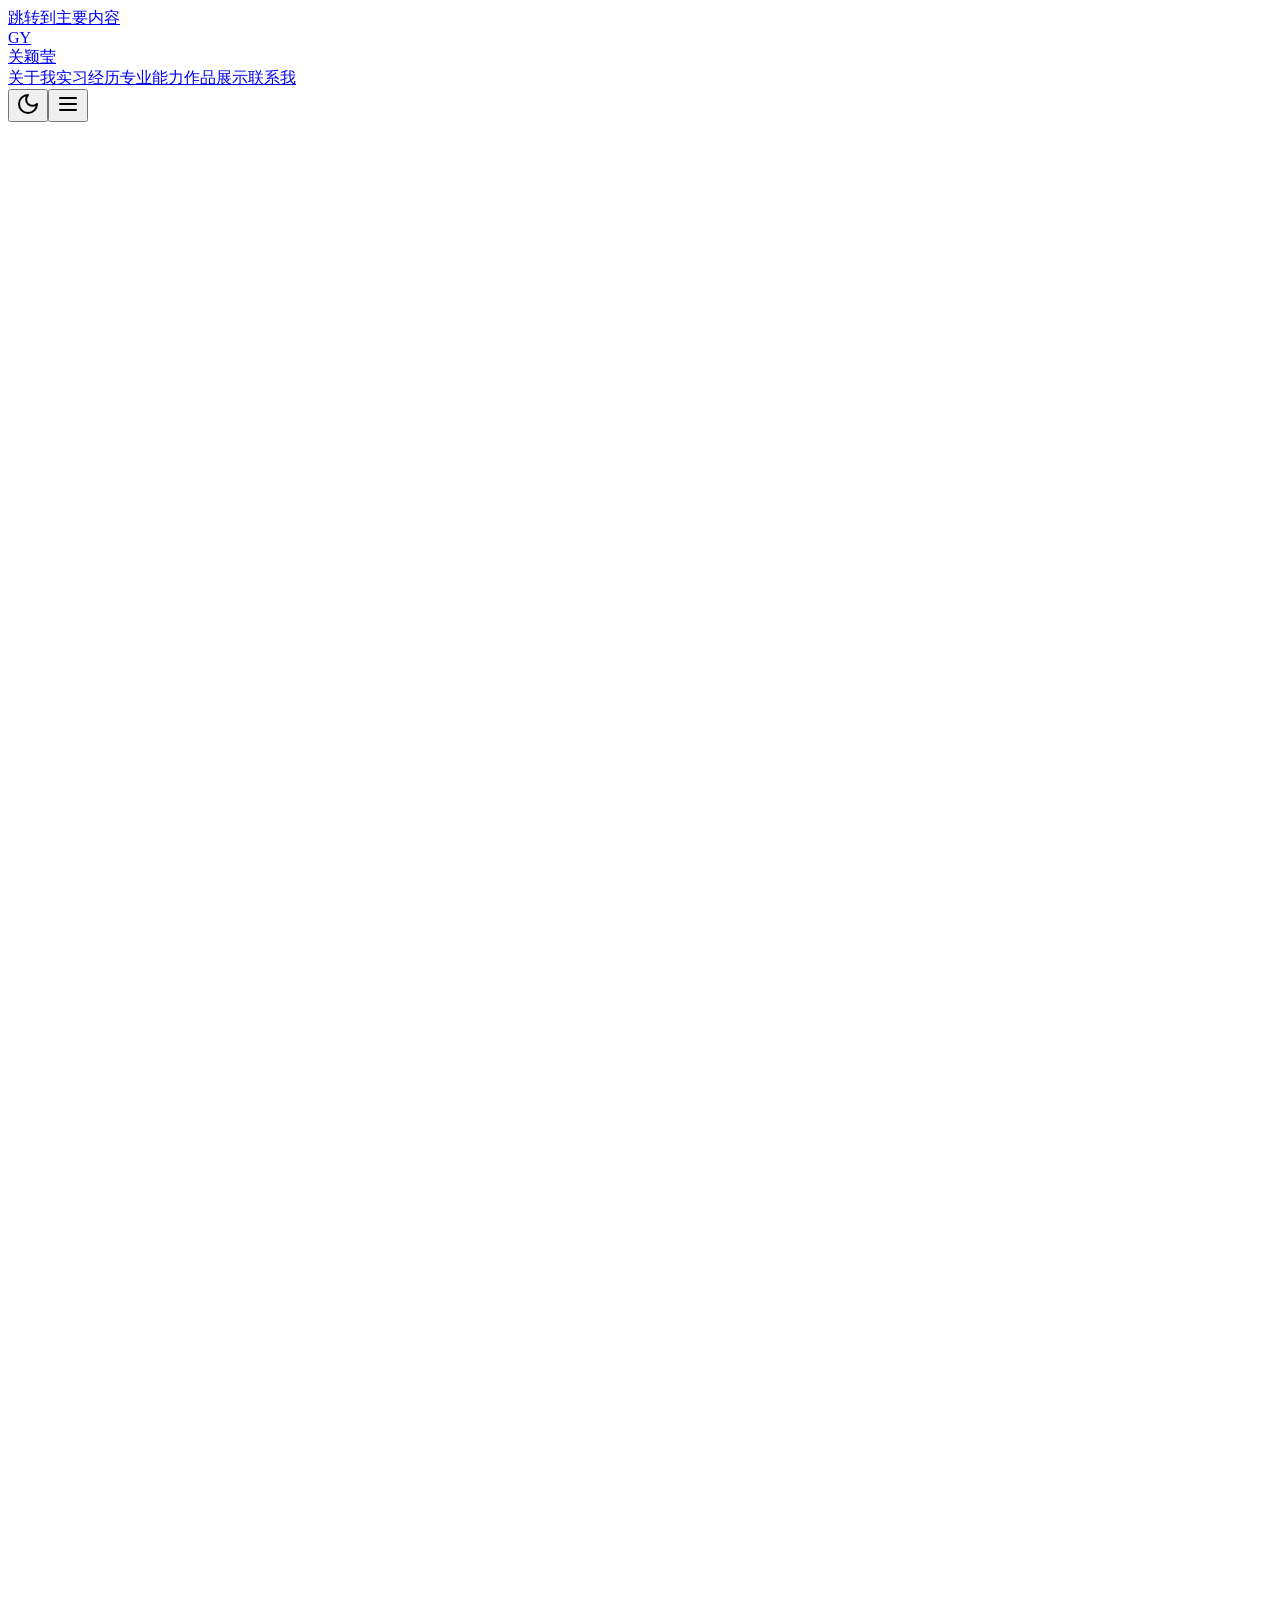
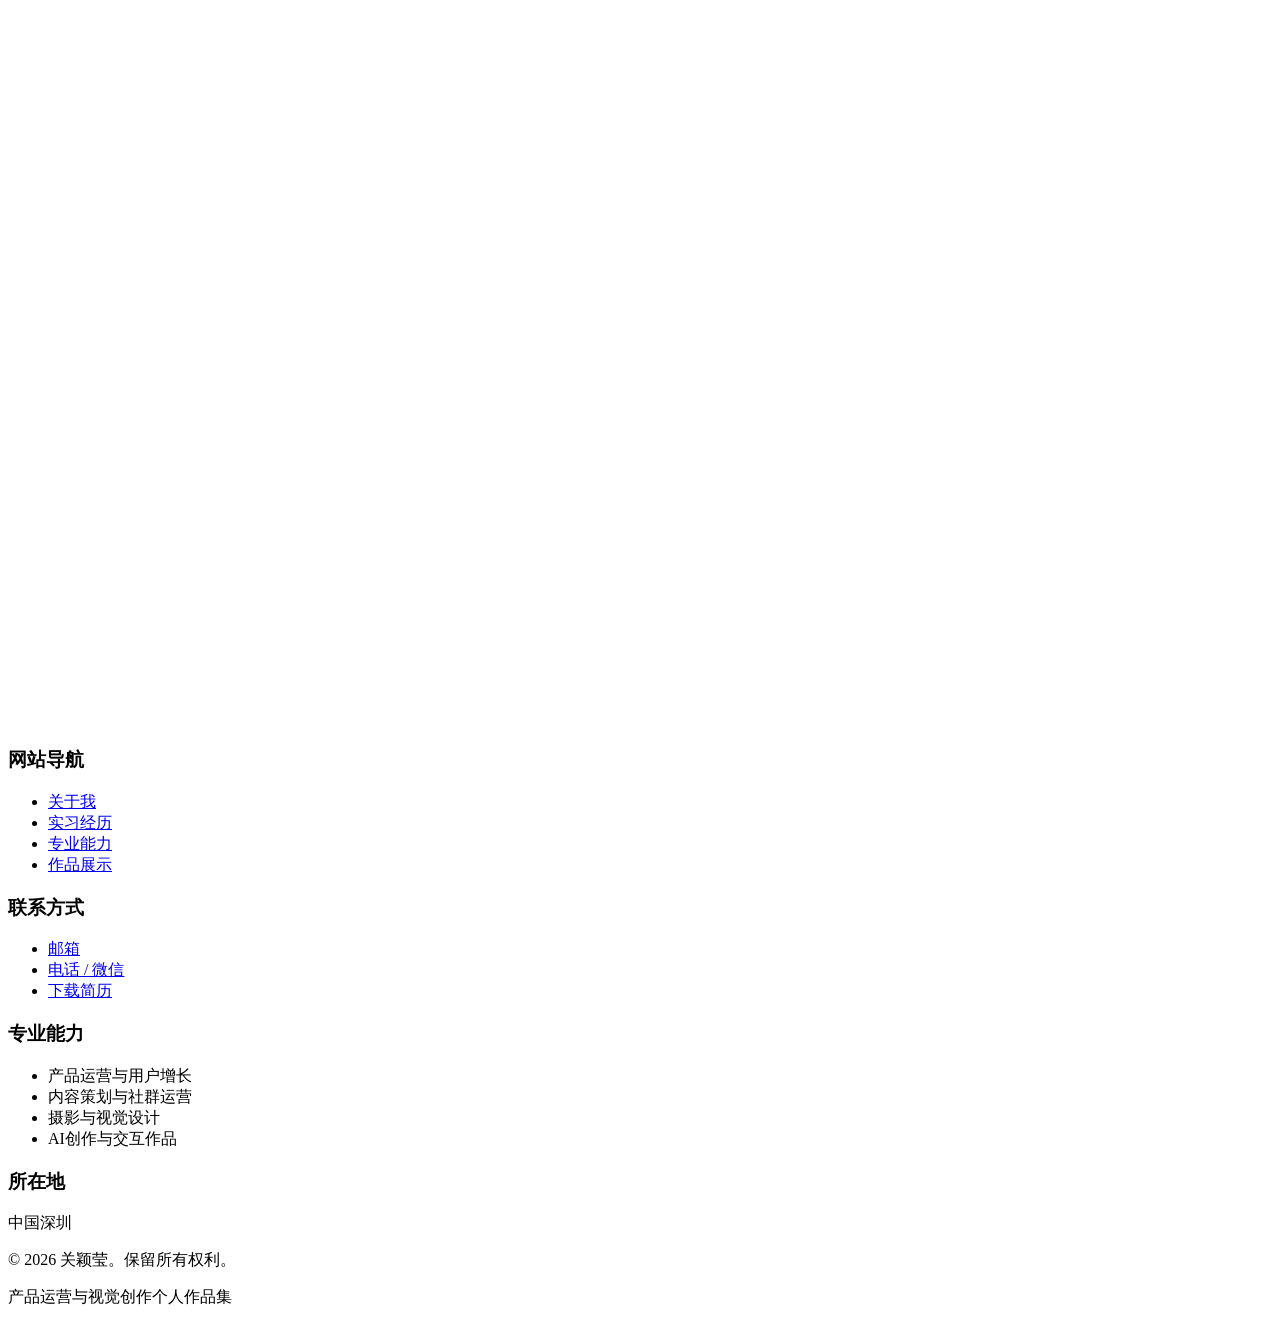
==== index.html @ ad2c9a44 "chore(deploy): publish portfolio-next" ====
<!DOCTYPE html><!--jxRgZ8im8rq1fmONgfa6a--><html lang="zh-CN"><head><meta charSet="utf-8"/><meta name="viewport" content="width=device-width, initial-scale=1"/><link rel="stylesheet" href="/portfolio/_next/static/css/9a92014674ee9541.css" data-precedence="next"/><link rel="preload" as="script" fetchPriority="low" href="/portfolio/_next/static/chunks/webpack-06e5f901a5301794.js"/><script src="/portfolio/_next/static/chunks/4bd1b696-c023c6e3521b1417.js" async=""></script><script src="/portfolio/_next/static/chunks/255-73ac0742a07845a1.js" async=""></script><script src="/portfolio/_next/static/chunks/main-app-3ddf7af89e3b09e1.js" async=""></script><script src="/portfolio/_next/static/chunks/app/layout-a713f92910f238f2.js" async=""></script><script src="/portfolio/_next/static/chunks/781-0f022464d81da89b.js" async=""></script><script src="/portfolio/_next/static/chunks/app/page-fe863bbf5171570e.js" async=""></script><link rel="preload" href="https://www.googletagmanager.com/gtag/js?id=G-L3XQRP3SR9" as="script"/><title>关颖莹 | 产品运营与视觉创作作品集</title><meta name="description" content="关颖莹，深圳大学广告学数字策略方向本科生，关注产品运营、用户增长、内容策划、摄影、AI视觉与交互创作。"/><meta name="generator" content="v0.app"/><meta name="keywords" content="关颖莹,Jade Guan,产品运营,内容运营,用户增长,新媒体运营,摄影作品集,视觉设计,深圳大学,广告学数字策略,AI视觉创作"/><meta name="robots" content="index, follow"/><meta name="googlebot" content="index, follow, max-video-preview:-1, max-image-preview:large, max-snippet:-1"/><meta property="og:title" content="关颖莹 | 产品运营与视觉创作作品集"/><meta property="og:description" content="产品运营、内容策划、用户增长、摄影与AI视觉创作作品集。"/><meta property="og:locale" content="zh_CN"/><meta property="og:type" content="website"/><meta name="twitter:card" content="summary_large_image"/><meta name="twitter:title" content="关颖莹 | 产品运营与视觉创作作品集"/><meta name="twitter:description" content="产品运营、内容策划、用户增长、摄影与AI视觉创作作品集。"/><script src="/portfolio/_next/static/chunks/polyfills-42372ed130431b0a.js" noModule=""></script></head><body class="font-sans antialiased"><div hidden=""><!--$--><!--/$--></div><div class="min-h-screen bg-background text-foreground"><a href="#main-content" class="sr-only focus:not-sr-only focus:absolute focus:top-2 focus:left-2 focus:z-50 focus:p-2 focus:bg-primary focus:text-primary-foreground focus:rounded">跳转到主要内容</a><header class="sticky top-0 z-40 bg-background/80 backdrop-blur-md border-b border-border"><div class="max-w-6xl mx-auto px-4 sm:px-6 lg:px-8"><div class="flex items-center justify-between h-16"><a class="flex items-center gap-2 focus:outline-none focus:ring-2 focus:ring-primary focus:rounded" href="#"><div class="w-8 h-8 bg-primary rounded-lg flex items-center justify-center"><span class="text-primary-foreground font-bold text-sm">GY</span></div><span class="font-bold text-lg hidden sm:inline">关颖莹</span></a><nav class="hidden md:flex items-center gap-8" aria-label="主导航"><a href="#about" class="text-sm font-medium text-muted-foreground hover:text-foreground transition-colors focus:outline-none focus:ring-2 focus:ring-primary focus:rounded px-2 py-1">关于我</a><a href="#experience" class="text-sm font-medium text-muted-foreground hover:text-foreground transition-colors focus:outline-none focus:ring-2 focus:ring-primary focus:rounded px-2 py-1">实习经历</a><a href="#skills" class="text-sm font-medium text-muted-foreground hover:text-foreground transition-colors focus:outline-none focus:ring-2 focus:ring-primary focus:rounded px-2 py-1">专业能力</a><a href="#projects" class="text-sm font-medium text-muted-foreground hover:text-foreground transition-colors focus:outline-none focus:ring-2 focus:ring-primary focus:rounded px-2 py-1">作品展示</a><a href="#contact" class="text-sm font-medium text-muted-foreground hover:text-foreground transition-colors focus:outline-none focus:ring-2 focus:ring-primary focus:rounded px-2 py-1">联系我</a></nav><div class="flex items-center gap-4"><button class="p-2 hover:bg-secondary rounded-lg transition-colors focus:outline-none focus:ring-2 focus:ring-primary" aria-label="切换为深色模式"><svg xmlns="http://www.w3.org/2000/svg" width="24" height="24" viewBox="0 0 24 24" fill="none" stroke="currentColor" stroke-width="2" stroke-linecap="round" stroke-linejoin="round" class="lucide lucide-moon w-5 h-5"><path d="M12 3a6 6 0 0 0 9 9 9 9 0 1 1-9-9Z"></path></svg></button><button class="md:hidden p-2 hover:bg-secondary rounded-lg transition-colors focus:outline-none focus:ring-2 focus:ring-primary" aria-label="打开菜单" aria-expanded="false"><svg xmlns="http://www.w3.org/2000/svg" width="24" height="24" viewBox="0 0 24 24" fill="none" stroke="currentColor" stroke-width="2" stroke-linecap="round" stroke-linejoin="round" class="lucide lucide-menu w-5 h-5"><line x1="4" x2="20" y1="12" y2="12"></line><line x1="4" x2="20" y1="6" y2="6"></line><line x1="4" x2="20" y1="18" y2="18"></line></svg></button></div></div></div></header><main><div class="relative w-full overflow-hidden "><div class="absolute inset-0 pointer-events-none" aria-hidden="true"><div class="absolute top-0 left-1/4 w-96 h-96 bg-gradient-to-br from-primary/30 via-accent/20 to-transparent rounded-full blur-3xl"></div><div class="absolute top-1/3 right-1/4 w-80 h-80 bg-gradient-to-br from-secondary/25 via-primary/15 to-transparent rounded-full blur-3xl"></div><div class="absolute bottom-0 left-1/3 w-96 h-96 bg-gradient-to-tr from-accent/20 via-secondary/15 to-transparent rounded-full blur-3xl"></div><div class="absolute bottom-1/4 right-1/3 w-72 h-72 bg-gradient-to-tl from-primary/20 via-accent/10 to-transparent rounded-full blur-3xl"></div></div><div class="relative z-10"><section class="min-h-screen flex items-center justify-center px-4 sm:px-6 lg:px-8 pt-20 relative overflow-hidden" id="main-content"><div class="absolute inset-0 -z-10"><div class="absolute top-0 left-1/4 w-96 h-96 bg-primary/5 rounded-full blur-3xl" aria-hidden="true"></div><div class="absolute bottom-0 right-1/4 w-96 h-96 bg-secondary/5 rounded-full blur-3xl" aria-hidden="true"></div></div><div class="max-w-4xl mx-auto text-center relative z-10" style="opacity:0"><div class="mb-6 inline-block" style="opacity:0;transform:translateY(20px)"><div class="px-4 py-2 bg-gradient-to-r from-primary/20 to-accent/20 text-primary rounded-full text-sm font-medium border border-primary/30 flex items-center gap-2"><svg xmlns="http://www.w3.org/2000/svg" width="24" height="24" viewBox="0 0 24 24" fill="none" stroke="currentColor" stroke-width="2" stroke-linecap="round" stroke-linejoin="round" class="lucide lucide-sparkles w-4 h-4" aria-hidden="true"><path d="M9.937 15.5A2 2 0 0 0 8.5 14.063l-6.135-1.582a.5.5 0 0 1 0-.962L8.5 9.936A2 2 0 0 0 9.937 8.5l1.582-6.135a.5.5 0 0 1 .963 0L14.063 8.5A2 2 0 0 0 15.5 9.937l6.135 1.581a.5.5 0 0 1 0 .964L15.5 14.063a2 2 0 0 0-1.437 1.437l-1.582 6.135a.5.5 0 0 1-.963 0z"></path><path d="M20 3v4"></path><path d="M22 5h-4"></path><path d="M4 17v2"></path><path d="M5 18H3"></path></svg>产品运营 · 视觉创作作品集</div></div><h1 class="text-5xl sm:text-6xl lg:text-7xl font-bold mb-6 text-balance leading-tight" style="opacity:0;transform:translateY(20px)"><span class="bg-gradient-to-r from-foreground via-primary to-accent bg-clip-text text-transparent">关颖莹</span></h1><p class="text-xl sm:text-2xl text-muted-foreground mb-4 text-balance font-semibold" style="opacity:0;transform:translateY(20px)">产品运营 / 内容策划 / 视觉创作</p><div class="mb-12" style="opacity:0;transform:translateY(20px)"><div class="text-lg text-muted-foreground max-w-2xl mx-auto text-balance leading-relaxed"><span class="drop-shadow-lg" style="opacity:0">深圳大学广告学数字策略方向本科生，拥有产品运营、用户增长、内容策划、视觉设计与摄影创作经验，擅长将用户洞察转化为可落地的运营策略。<!-- --> </span></div></div><div class="flex flex-col sm:flex-row gap-4 justify-center mb-16" style="opacity:0;transform:translateY(20px)"><a href="#projects" class="inline-flex items-center justify-center gap-2 px-8 py-3 bg-gradient-to-r from-primary to-accent text-primary-foreground rounded-lg font-medium hover:shadow-lg transition-all focus:outline-none focus:ring-2 focus:ring-primary focus:ring-offset-2" tabindex="0">查看作品<svg xmlns="http://www.w3.org/2000/svg" width="24" height="24" viewBox="0 0 24 24" fill="none" stroke="currentColor" stroke-width="2" stroke-linecap="round" stroke-linejoin="round" class="lucide lucide-arrow-right w-4 h-4" aria-hidden="true"><path d="M5 12h14"></path><path d="m12 5 7 7-7 7"></path></svg></a><a href="/portfolio/guan-yingying-resume.pdf" download="关颖莹简历.pdf" class="inline-flex items-center justify-center gap-2 px-8 py-3 border-2 border-primary/50 rounded-lg font-medium hover:bg-primary/10 hover:border-primary transition-all focus:outline-none focus:ring-2 focus:ring-primary focus:ring-offset-2" tabindex="0">下载简历<svg xmlns="http://www.w3.org/2000/svg" width="24" height="24" viewBox="0 0 24 24" fill="none" stroke="currentColor" stroke-width="2" stroke-linecap="round" stroke-linejoin="round" class="lucide lucide-download w-4 h-4" aria-hidden="true"><path d="M21 15v4a2 2 0 0 1-2 2H5a2 2 0 0 1-2-2v-4"></path><polyline points="7 10 12 15 17 10"></polyline><line x1="12" x2="12" y1="15" y2="3"></line></svg></a><a href="/portfolio/guan-yingying-portfolio.pdf" download="关颖莹作品集.pdf" class="inline-flex items-center justify-center gap-2 px-8 py-3 border-2 border-primary/50 rounded-lg font-medium hover:bg-primary/10 hover:border-primary transition-all focus:outline-none focus:ring-2 focus:ring-primary focus:ring-offset-2" tabindex="0">下载作品集<svg xmlns="http://www.w3.org/2000/svg" width="24" height="24" viewBox="0 0 24 24" fill="none" stroke="currentColor" stroke-width="2" stroke-linecap="round" stroke-linejoin="round" class="lucide lucide-download w-4 h-4" aria-hidden="true"><path d="M21 15v4a2 2 0 0 1-2 2H5a2 2 0 0 1-2-2v-4"></path><polyline points="7 10 12 15 17 10"></polyline><line x1="12" x2="12" y1="15" y2="3"></line></svg></a></div><div class="grid grid-cols-3 gap-8 max-w-2xl mx-auto" style="opacity:0;transform:translateY(20px)"><div class="p-4 rounded-lg bg-card border border-border/50 hover:border-primary transition-colors" style="opacity:0;transform:translateY(20px)"><div class="text-3xl font-bold bg-gradient-to-r from-primary to-accent bg-clip-text text-transparent">AI</div><div class="text-sm text-muted-foreground mt-2">NATIVE</div></div><div class="p-4 rounded-lg bg-card border border-border/50 hover:border-primary transition-colors" style="opacity:0;transform:translateY(20px)"><div class="text-3xl font-bold bg-gradient-to-r from-primary to-accent bg-clip-text text-transparent">14W+</div><div class="text-sm text-muted-foreground mt-2">校园活动曝光</div></div><div class="p-4 rounded-lg bg-card border border-border/50 hover:border-primary transition-colors" style="opacity:0;transform:translateY(20px)"><div class="text-3xl font-bold bg-gradient-to-r from-primary to-accent bg-clip-text text-transparent">11W+</div><div class="text-sm text-muted-foreground mt-2">商业合作金额</div></div></div></div></section></div></div><section id="about" class="relative py-20 px-4 sm:px-6 lg:px-8 overflow-hidden"><div class="absolute inset-0 -z-10"><div class="absolute top-0 left-1/4 w-96 h-96 bg-primary/10 rounded-full blur-3xl opacity-50"></div><div class="absolute bottom-0 right-1/4 w-96 h-96 bg-accent/10 rounded-full blur-3xl opacity-50"></div><div class="absolute top-1/2 right-0 w-96 h-96 bg-secondary/5 rounded-full blur-3xl opacity-30"></div></div><div class="max-w-6xl mx-auto relative z-10"><div style="opacity:0"><div class="mb-16" style="opacity:0;transform:translateY(20px)"><h2 class="text-5xl md:text-6xl font-bold mb-6 text-balance">关于<!-- --> <span class="bg-gradient-to-r from-primary via-accent to-primary bg-clip-text text-transparent">我</span></h2><div class="w-20 h-1 bg-gradient-to-r from-primary to-accent rounded-full"></div></div><div class="mb-16 max-w-3xl" style="opacity:0;transform:translateY(20px)"><p class="text-xl text-muted-foreground leading-relaxed mb-6">我是关颖莹，深圳大学传播学院广告学数字策略方向本科生。我的经历横跨<!-- --> <span class="font-semibold text-foreground">产品运营、内容增长、视觉设计与摄影创作</span>， 关注如何把用户洞察、内容表达和商业目标连接起来。</p><p class="text-lg text-muted-foreground leading-relaxed mb-6">在迅雷浏览器业务实习中，我参与社区机制、校园增长、用户反馈闭环与H5体验优化；在小红书运营实习中， 参与奢侈品垂类账号矩阵搭建、内容策划与私域转化。</p><p class="text-lg text-muted-foreground leading-relaxed">作品集里，我也保留了更鲜活的一面：<!-- --> <span class="font-semibold text-foreground">拍修一体机、野生站姐、不知名美食博主、小红书深度用户</span>。 这些身份共同组成了我的内容敏感度和视觉表达能力。</p><div class="mt-8 flex flex-wrap gap-3"><span class="inline-flex items-center gap-2 rounded-full border border-primary/20 bg-primary/5 px-4 py-2 text-sm font-medium text-foreground shadow-sm"><span class="h-2 w-2 rounded-full bg-primary" aria-hidden="true"></span>立即到岗</span><span class="inline-flex items-center gap-2 rounded-full border border-primary/20 bg-primary/5 px-4 py-2 text-sm font-medium text-foreground shadow-sm"><span class="h-2 w-2 rounded-full bg-primary" aria-hidden="true"></span>所在地深圳</span><span class="inline-flex items-center gap-2 rounded-full border border-primary/20 bg-primary/5 px-4 py-2 text-sm font-medium text-foreground shadow-sm"><span class="h-2 w-2 rounded-full bg-primary" aria-hidden="true"></span>全国可飞</span><span class="inline-flex items-center gap-2 rounded-full border border-primary/20 bg-primary/5 px-4 py-2 text-sm font-medium text-foreground shadow-sm"><span class="h-2 w-2 rounded-full bg-primary" aria-hidden="true"></span>可长期实习6个月及以上</span></div><a href="https://xhslink.com/m/1kmgsKXD5cr" target="_blank" rel="noreferrer" class="group mt-8 flex flex-col gap-6 overflow-hidden rounded-2xl border border-primary/20 bg-gradient-to-br from-red-50 via-card to-rose-100 p-6 shadow-sm transition-all duration-300 hover:-translate-y-1 hover:border-primary hover:shadow-xl focus:outline-none focus:ring-2 focus:ring-primary focus:ring-offset-2 dark:from-red-950/30 dark:via-card dark:to-rose-950/30 sm:flex-row sm:items-center sm:justify-between" aria-label="在新标签页打开关颖莹的小红书主页"><div class="flex items-center gap-5"><div class="flex h-16 w-16 shrink-0 items-center justify-center rounded-2xl bg-[#ff2442] text-xl font-black text-white shadow-lg shadow-red-500/20">RED</div><div><p class="mb-1 text-sm font-semibold tracking-widest text-primary">小红书 · REDNOTE</p><h3 class="text-xl font-bold text-foreground sm:text-2xl">查看更多摄影、内容与生活灵感</h3><p class="mt-2 text-sm leading-relaxed text-muted-foreground">记录舞台摄影、人像创作、探店内容与日常观察。</p></div></div><span class="inline-flex shrink-0 items-center gap-2 self-start rounded-full bg-primary px-5 py-3 text-sm font-semibold text-primary-foreground transition-transform group-hover:translate-x-1 sm:self-auto">访问小红书<svg xmlns="http://www.w3.org/2000/svg" width="24" height="24" viewBox="0 0 24 24" fill="none" stroke="currentColor" stroke-width="2" stroke-linecap="round" stroke-linejoin="round" class="lucide lucide-external-link h-4 w-4"><path d="M15 3h6v6"></path><path d="M10 14 21 3"></path><path d="M18 13v6a2 2 0 0 1-2 2H5a2 2 0 0 1-2-2V8a2 2 0 0 1 2-2h6"></path></svg></span></a></div><div style="opacity:0;transform:translateY(20px)"><h3 class="text-2xl font-bold mb-8 text-foreground">核心能力</h3><div class="grid grid-cols-1 md:grid-cols-2 lg:grid-cols-3 gap-6 undefined"><div class="relative group cursor-pointer"><div class="relative h-full p-6 rounded-lg bg-card border border-border overflow-hidden"><div class="absolute inset-0 bg-gradient-to-br from-primary/10 to-accent/10 opacity-0 group-hover:opacity-100 transition-opacity duration-300"></div><div class="relative z-10"><div class="mb-4"><svg xmlns="http://www.w3.org/2000/svg" width="28" height="28" viewBox="0 0 24 24" fill="none" stroke="currentColor" stroke-width="1.5" stroke-linecap="round" stroke-linejoin="round" class="lucide lucide-pen-tool text-primary"><path d="M15.707 21.293a1 1 0 0 1-1.414 0l-1.586-1.586a1 1 0 0 1 0-1.414l5.586-5.586a1 1 0 0 1 1.414 0l1.586 1.586a1 1 0 0 1 0 1.414z"></path><path d="m18 13-1.375-6.874a1 1 0 0 0-.746-.776L3.235 2.028a1 1 0 0 0-1.207 1.207L5.35 15.879a1 1 0 0 0 .776.746L13 18"></path><path d="m2.3 2.3 7.286 7.286"></path><circle cx="11" cy="11" r="2"></circle></svg></div><h3 class="font-bold text-lg mb-2 text-foreground">产品策划与AI开发</h3><p class="text-sm text-muted-foreground leading-relaxed">具备需求分析、功能规划和商业模式设计能力，能够运用Codex、Claude Code等AI工具进行Vibe Coding。</p></div></div></div><div class="relative group cursor-pointer"><div class="relative h-full p-6 rounded-lg bg-card border border-border overflow-hidden"><div class="absolute inset-0 bg-gradient-to-br from-primary/10 to-accent/10 opacity-0 group-hover:opacity-100 transition-opacity duration-300"></div><div class="relative z-10"><div class="mb-4"><svg xmlns="http://www.w3.org/2000/svg" width="28" height="28" viewBox="0 0 24 24" fill="none" stroke="currentColor" stroke-width="1.5" stroke-linecap="round" stroke-linejoin="round" class="lucide lucide-megaphone text-primary"><path d="m3 11 18-5v12L3 14v-3z"></path><path d="M11.6 16.8a3 3 0 1 1-5.8-1.6"></path></svg></div><h3 class="font-bold text-lg mb-2 text-foreground">内容策划与账号运营</h3><p class="text-sm text-muted-foreground leading-relaxed">小红书个人IP运营，打造过超40W播放、4W点赞以及17W播放、4.4K点赞的视频爆款。参与小红书奢侈品垂类账号从0到1搭建，完成内容策划、养号策略与私域转化SOP。</p></div></div></div><div class="relative group cursor-pointer"><div class="relative h-full p-6 rounded-lg bg-card border border-border overflow-hidden"><div class="absolute inset-0 bg-gradient-to-br from-primary/10 to-accent/10 opacity-0 group-hover:opacity-100 transition-opacity duration-300"></div><div class="relative z-10"><div class="mb-4"><svg xmlns="http://www.w3.org/2000/svg" width="28" height="28" viewBox="0 0 24 24" fill="none" stroke="currentColor" stroke-width="1.5" stroke-linecap="round" stroke-linejoin="round" class="lucide lucide-chart-column text-primary"><path d="M3 3v16a2 2 0 0 0 2 2h16"></path><path d="M18 17V9"></path><path d="M13 17V5"></path><path d="M8 17v-3"></path></svg></div><h3 class="font-bold text-lg mb-2 text-foreground">数据分析与复盘</h3><p class="text-sm text-muted-foreground leading-relaxed">使用Excel、SPSS与SQL处理和分析用户反馈、广告效果及业务数据，把数据洞察转化为运营优化建议。</p></div></div></div><div class="relative group cursor-pointer"><div class="relative h-full p-6 rounded-lg bg-card border border-border overflow-hidden"><div class="absolute inset-0 bg-gradient-to-br from-primary/10 to-accent/10 opacity-0 group-hover:opacity-100 transition-opacity duration-300"></div><div class="relative z-10"><div class="mb-4"><svg xmlns="http://www.w3.org/2000/svg" width="28" height="28" viewBox="0 0 24 24" fill="none" stroke="currentColor" stroke-width="1.5" stroke-linecap="round" stroke-linejoin="round" class="lucide lucide-camera text-primary"><path d="M14.5 4h-5L7 7H4a2 2 0 0 0-2 2v9a2 2 0 0 0 2 2h16a2 2 0 0 0 2-2V9a2 2 0 0 0-2-2h-3l-2.5-3z"></path><circle cx="12" cy="13" r="3"></circle></svg></div><h3 class="font-bold text-lg mb-2 text-foreground">摄影与视觉设计</h3><p class="text-sm text-muted-foreground leading-relaxed">擅长舞台、人像、风景与商业摄影，熟练使用LR、PS、醒图、剪映与可画。</p></div></div></div><div class="relative group cursor-pointer"><div class="relative h-full p-6 rounded-lg bg-card border border-border overflow-hidden"><div class="absolute inset-0 bg-gradient-to-br from-primary/10 to-accent/10 opacity-0 group-hover:opacity-100 transition-opacity duration-300"></div><div class="relative z-10"><div class="mb-4"><svg xmlns="http://www.w3.org/2000/svg" width="28" height="28" viewBox="0 0 24 24" fill="none" stroke="currentColor" stroke-width="1.5" stroke-linecap="round" stroke-linejoin="round" class="lucide lucide-sparkles text-primary"><path d="M9.937 15.5A2 2 0 0 0 8.5 14.063l-6.135-1.582a.5.5 0 0 1 0-.962L8.5 9.936A2 2 0 0 0 9.937 8.5l1.582-6.135a.5.5 0 0 1 .963 0L14.063 8.5A2 2 0 0 0 15.5 9.937l6.135 1.581a.5.5 0 0 1 0 .964L15.5 14.063a2 2 0 0 0-1.437 1.437l-1.582 6.135a.5.5 0 0 1-.963 0z"></path><path d="M20 3v4"></path><path d="M22 5h-4"></path><path d="M4 17v2"></path><path d="M5 18H3"></path></svg></div><h3 class="font-bold text-lg mb-2 text-foreground">AI辅助创作</h3><p class="text-sm text-muted-foreground leading-relaxed">使用ChatGPT、Midjourney、ComfyUI完成AI摄影、AI后期与产品创意表达。</p></div></div></div><div class="relative group cursor-pointer"><div class="relative h-full p-6 rounded-lg bg-card border border-border overflow-hidden"><div class="absolute inset-0 bg-gradient-to-br from-primary/10 to-accent/10 opacity-0 group-hover:opacity-100 transition-opacity duration-300"></div><div class="relative z-10"><div class="mb-4"><svg xmlns="http://www.w3.org/2000/svg" width="28" height="28" viewBox="0 0 24 24" fill="none" stroke="currentColor" stroke-width="1.5" stroke-linecap="round" stroke-linejoin="round" class="lucide lucide-users text-primary"><path d="M16 21v-2a4 4 0 0 0-4-4H6a4 4 0 0 0-4 4v2"></path><circle cx="9" cy="7" r="4"></circle><path d="M22 21v-2a4 4 0 0 0-3-3.87"></path><path d="M16 3.13a4 4 0 0 1 0 7.75"></path></svg></div><h3 class="font-bold text-lg mb-2 text-foreground">用户运营与增长</h3><p class="text-sm text-muted-foreground leading-relaxed">基于AARRR模型设计校园增长活动，搭建并运营7+校园社群，覆盖2000+用户。</p></div></div></div><div class="relative group cursor-pointer"><div class="relative h-full p-6 rounded-lg bg-card border border-border overflow-hidden"><div class="absolute inset-0 bg-gradient-to-br from-primary/10 to-accent/10 opacity-0 group-hover:opacity-100 transition-opacity duration-300"></div><div class="relative z-10"><div class="mb-4"><svg xmlns="http://www.w3.org/2000/svg" width="28" height="28" viewBox="0 0 24 24" fill="none" stroke="currentColor" stroke-width="1.5" stroke-linecap="round" stroke-linejoin="round" class="lucide lucide-code-xml text-primary"><path d="m18 16 4-4-4-4"></path><path d="m6 8-4 4 4 4"></path><path d="m14.5 4-5 16"></path></svg></div><h3 class="font-bold text-lg mb-2 text-foreground">交互设计与项目落地</h3><p class="text-sm text-muted-foreground leading-relaxed">完成品牌策划、VR交互和机器人交互项目，获得多项设计与交互类竞赛奖项。</p></div></div></div></div></div></div></div></section><section id="experience" class="py-20 px-4 sm:px-6 lg:px-8 bg-gradient-to-b from-background to-secondary/10"><div class="max-w-4xl mx-auto"><div class="mb-16" style="opacity:0;transform:translateY(-20px)"><h2 class="text-5xl md:text-6xl font-bold mb-6 text-balance">实习<!-- --> <span class="bg-gradient-to-r from-primary via-accent to-primary bg-clip-text text-transparent">经历</span></h2><div class="w-20 h-1 bg-gradient-to-r from-primary to-accent rounded-full"></div></div><div class="space-y-8" style="opacity:0"><div style="opacity:0;transform:translateX(-20px)"><div class="relative pl-8 pb-8 border-l-2 border-primary/30 last:pb-0 hover:border-primary transition-colors"><div class="absolute -left-3 top-0 w-4 h-4 bg-primary rounded-full" aria-hidden="true"></div><div class="flex flex-col sm:flex-row sm:items-start sm:justify-between gap-2 mb-2"><div><h3 class="font-bold text-lg text-foreground">旅拍圈层运营实习生 / 项目管理实习生</h3><p class="flex flex-wrap items-center gap-x-2 gap-y-1 text-primary font-medium"><span>vivo 全球总部</span><span class="rounded-full bg-primary/10 px-2.5 py-0.5 text-xs font-semibold text-primary">TO G 营销部</span></p></div><div class="flex items-center gap-2 text-sm text-muted-foreground"><svg xmlns="http://www.w3.org/2000/svg" width="24" height="24" viewBox="0 0 24 24" fill="none" stroke="currentColor" stroke-width="2" stroke-linecap="round" stroke-linejoin="round" class="lucide lucide-calendar w-4 h-4" aria-hidden="true"><path d="M8 2v4"></path><path d="M16 2v4"></path><rect width="18" height="18" x="3" y="4" rx="2"></rect><path d="M3 10h18"></path></svg><time>2026.03 – 至今</time></div></div><p class="text-sm text-muted-foreground mb-4">中国</p><p class="mb-5 rounded-lg border border-primary/15 bg-primary/5 px-4 py-3 text-sm leading-relaxed text-muted-foreground">旅拍项目业务概述：通过 to B 组织 / to C 关键人的推荐建联目标旅行社，和旅行社在导游培育、路线联名、品牌曝光等层面多维度合作，打造专属团友权益，实现 vivo 手机旅拍场景的宣发和转化。</p><ul class="space-y-2"><li class="text-sm text-muted-foreground flex gap-3" style="opacity:0;transform:translateX(-10px)"><span class="text-primary mt-1 flex-shrink-0" aria-hidden="true">•</span><span>针对旅拍人群需求与购买场景，定制vivo手机旅拍项目推广方向与重点</span></li><li class="text-sm text-muted-foreground flex gap-3" style="opacity:0;transform:translateX(-10px)"><span class="text-primary mt-1 flex-shrink-0" aria-hidden="true">•</span><span>开展租机价格测算，推进销售方案落地与销售指标达成</span></li><li class="text-sm text-muted-foreground flex gap-3" style="opacity:0;transform:translateX(-10px)"><span class="text-primary mt-1 flex-shrink-0" aria-hidden="true">•</span><span>协助设计总部、区域代理、旅行社与导游的分润体系和利益链路</span></li><li class="text-sm text-muted-foreground flex gap-3" style="opacity:0;transform:translateX(-10px)"><span class="text-primary mt-1 flex-shrink-0" aria-hidden="true">•</span><span>跟进各区域项目开展情况，与中摄协、导游协会和知名旅行社建立合作</span></li></ul></div></div><div style="opacity:0;transform:translateX(-20px)"><div class="relative pl-8 pb-8 border-l-2 border-primary/30 last:pb-0 hover:border-primary transition-colors"><div class="absolute -left-3 top-0 w-4 h-4 bg-primary rounded-full" aria-hidden="true"></div><div class="flex flex-col sm:flex-row sm:items-start sm:justify-between gap-2 mb-2"><div><h3 class="font-bold text-lg text-foreground">产品运营实习生</h3><p class="flex flex-wrap items-center gap-x-2 gap-y-1 text-primary font-medium"><span>迅雷网络科技公司</span><span class="rounded-full bg-primary/10 px-2.5 py-0.5 text-xs font-semibold text-primary">迅雷云事业群</span></p></div><div class="flex items-center gap-2 text-sm text-muted-foreground"><svg xmlns="http://www.w3.org/2000/svg" width="24" height="24" viewBox="0 0 24 24" fill="none" stroke="currentColor" stroke-width="2" stroke-linecap="round" stroke-linejoin="round" class="lucide lucide-calendar w-4 h-4" aria-hidden="true"><path d="M8 2v4"></path><path d="M16 2v4"></path><rect width="18" height="18" x="3" y="4" rx="2"></rect><path d="M3 10h18"></path></svg><time>2025.12 – 2026.03</time></div></div><p class="text-sm text-muted-foreground mb-4">中国</p><p class="mb-5 rounded-lg border border-primary/15 bg-primary/5 px-4 py-3 text-sm leading-relaxed text-muted-foreground">迅雷浏览器业务概述：迅雷浏览器是一款极简风格的极速浏览器，用户可以通过流畅播、漫画模式、极简模式等功能享受极致视听体验。该产品目前处于 0-1 阶段，用户规模逐步扩张，我负责其中的社区板块。</p><ul class="space-y-2"><li class="text-sm text-muted-foreground flex gap-3" style="opacity:0;transform:translateX(-10px)"><span class="text-primary mt-1 flex-shrink-0" aria-hidden="true">•</span><span>竞品调研与社区运营优化：从用户视角体验资源型社区（BBS论坛、贴吧）玩法，助推用户社区分区、用户共建机制功能落地，为社区提供资源—博主—私域/公域链路、内容激励机制的运营思路；设计春节社区运营方案，提升社区活跃率0.2%。</span></li><li class="text-sm text-muted-foreground flex gap-3" style="opacity:0;transform:translateX(-10px)"><span class="text-primary mt-1 flex-shrink-0" aria-hidden="true">•</span><span>用户运营与校园增长策略：根据AARRR模型策划落地3场校园活动，累计曝光1W+人次；搭建并运营7+校园社群，覆盖2000+用户，首期会员拉新率30%；通过互动抽奖、资源分享等形式维持社群10%互动率，用户拉新率提升11%。</span></li><li class="text-sm text-muted-foreground flex gap-3" style="opacity:0;transform:translateX(-10px)"><span class="text-primary mt-1 flex-shrink-0" aria-hidden="true">•</span><span>产品迭代与用户反馈闭环：跟进用户客诉数据1000余条，推动“边下边播”“密码保险箱”等高频需求进入优化队列，协助安卓端评分从4.0提升至4.1；组织4场高校产品茶话会，提炼小说、漫画爱好者痛点需求，推动韩漫、日漫模式等功能上线。</span></li><li class="text-sm text-muted-foreground flex gap-3" style="opacity:0;transform:translateX(-10px)"><span class="text-primary mt-1 flex-shrink-0" aria-hidden="true">•</span><span>站点管理与体验优化：监控误封站点数据，解封60日内有访问记录的误封站点，使访问失败率由25%下降至11%；优化站点管理后台，提高头部站点打标效率；优化H5页面布局，解决页面屏效浪费问题，页面作品点击率提升至15%。</span></li></ul></div></div><div style="opacity:0;transform:translateX(-20px)"><div class="relative pl-8 pb-8 border-l-2 border-primary/30 last:pb-0 hover:border-primary transition-colors"><div class="absolute -left-3 top-0 w-4 h-4 bg-primary rounded-full" aria-hidden="true"></div><div class="flex flex-col sm:flex-row sm:items-start sm:justify-between gap-2 mb-2"><div><h3 class="font-bold text-lg text-foreground">小红书运营实习生</h3><p class="flex flex-wrap items-center gap-x-2 gap-y-1 text-primary font-medium"><span>东弘传媒</span></p></div><div class="flex items-center gap-2 text-sm text-muted-foreground"><svg xmlns="http://www.w3.org/2000/svg" width="24" height="24" viewBox="0 0 24 24" fill="none" stroke="currentColor" stroke-width="2" stroke-linecap="round" stroke-linejoin="round" class="lucide lucide-calendar w-4 h-4" aria-hidden="true"><path d="M8 2v4"></path><path d="M16 2v4"></path><rect width="18" height="18" x="3" y="4" rx="2"></rect><path d="M3 10h18"></path></svg><time>2025.05 – 2025.07</time></div></div><p class="text-sm text-muted-foreground mb-4">中国</p><ul class="space-y-2"><li class="text-sm text-muted-foreground flex gap-3" style="opacity:0;transform:translateX(-10px)"><span class="text-primary mt-1 flex-shrink-0" aria-hidden="true">•</span><span>负责小红书奢侈品垂类账号矩阵从0到1搭建、养号策略制定与内容策划</span></li><li class="text-sm text-muted-foreground flex gap-3" style="opacity:0;transform:translateX(-10px)"><span class="text-primary mt-1 flex-shrink-0" aria-hidden="true">•</span><span>设计并执行小红书导流私域SOP，参与潜在KOC用户识别、触达和关系维护</span></li><li class="text-sm text-muted-foreground flex gap-3" style="opacity:0;transform:translateX(-10px)"><span class="text-primary mt-1 flex-shrink-0" aria-hidden="true">•</span><span>结合高净值用户兴趣点进行高端调性内容创作，单篇笔记曝光量达6W+</span></li></ul></div></div><div style="opacity:0;transform:translateX(-20px)"><div class="relative pl-8 pb-8 border-l-2 border-primary/30 last:pb-0 hover:border-primary transition-colors"><div class="absolute -left-3 top-0 w-4 h-4 bg-primary rounded-full" aria-hidden="true"></div><div class="flex flex-col sm:flex-row sm:items-start sm:justify-between gap-2 mb-2"><div><h3 class="font-bold text-lg text-foreground">外联部总干事</h3><p class="flex flex-wrap items-center gap-x-2 gap-y-1 text-primary font-medium"><span>深圳大学学生会</span></p></div><div class="flex items-center gap-2 text-sm text-muted-foreground"><svg xmlns="http://www.w3.org/2000/svg" width="24" height="24" viewBox="0 0 24 24" fill="none" stroke="currentColor" stroke-width="2" stroke-linecap="round" stroke-linejoin="round" class="lucide lucide-calendar w-4 h-4" aria-hidden="true"><path d="M8 2v4"></path><path d="M16 2v4"></path><rect width="18" height="18" x="3" y="4" rx="2"></rect><path d="M3 10h18"></path></svg><time>2024.06 – 2025.06</time></div></div><p class="text-sm text-muted-foreground mb-4">深圳</p><ul class="space-y-2"><li class="text-sm text-muted-foreground flex gap-3" style="opacity:0;transform:translateX(-10px)"><span class="text-primary mt-1 flex-shrink-0" aria-hidden="true">•</span><span>独立策划并统筹深广高校书信交流、深圳北站迎新接车等大型校园活动</span></li><li class="text-sm text-muted-foreground flex gap-3" style="opacity:0;transform:translateX(-10px)"><span class="text-primary mt-1 flex-shrink-0" aria-hidden="true">•</span><span>联动10+所高校，累计覆盖参与者2W+，全网曝光超14W</span></li><li class="text-sm text-muted-foreground flex gap-3" style="opacity:0;transform:translateX(-10px)"><span class="text-primary mt-1 flex-shrink-0" aria-hidden="true">•</span><span>统筹80+垂直领域达人建联，推进内容审核SOP制定与发布节奏管控</span></li><li class="text-sm text-muted-foreground flex gap-3" style="opacity:0;transform:translateX(-10px)"><span class="text-primary mt-1 flex-shrink-0" aria-hidden="true">•</span><span>主导华为、小米、华硕、极氪、麦当劳等企业赞助洽谈，促成合作金额11W+</span></li></ul></div></div></div></div></section><section id="skills" class="py-20 px-4 sm:px-6 lg:px-8 bg-gradient-to-b from-background to-secondary/10"><div class="max-w-6xl mx-auto"><div class="mb-16" style="opacity:0;transform:translateY(-20px)"><h2 class="text-5xl md:text-6xl font-bold mb-6 text-balance">专业<!-- --> <span class="bg-gradient-to-r from-primary via-accent to-primary bg-clip-text text-transparent">能力</span></h2><div class="w-20 h-1 bg-gradient-to-r from-primary to-accent rounded-full"></div></div><div class="grid md:grid-cols-2 lg:grid-cols-4 gap-6" style="opacity:0"><div style="opacity:0;transform:translateY(20px)"><div class="relative h-full p-6 bg-card rounded-lg border border-border overflow-hidden group cursor-pointer"><div class="absolute inset-0 bg-gradient-to-br from-primary/5 to-accent/5 opacity-0 group-hover:opacity-100 transition-opacity duration-300"></div><div class="relative z-10"><div class="flex items-center gap-3 mb-6"><div class="p-3 rounded-lg bg-gradient-to-br from-blue-500 to-cyan-500"><svg xmlns="http://www.w3.org/2000/svg" width="24" height="24" viewBox="0 0 24 24" fill="none" stroke="currentColor" stroke-width="2" stroke-linecap="round" stroke-linejoin="round" class="lucide lucide-megaphone w-6 h-6 text-white" aria-hidden="true"><path d="m3 11 18-5v12L3 14v-3z"></path><path d="M11.6 16.8a3 3 0 1 1-5.8-1.6"></path></svg></div><h3 class="font-bold text-lg text-foreground">运营与增长</h3></div><ul class="space-y-3"><li class="text-sm text-muted-foreground flex items-center gap-2" style="opacity:0;transform:translateX(-10px)"><span class="w-1.5 h-1.5 rounded-full bg-primary" aria-hidden="true"></span>用户运营</li><li class="text-sm text-muted-foreground flex items-center gap-2" style="opacity:0;transform:translateX(-10px)"><span class="w-1.5 h-1.5 rounded-full bg-primary" aria-hidden="true"></span>内容运营</li><li class="text-sm text-muted-foreground flex items-center gap-2" style="opacity:0;transform:translateX(-10px)"><span class="w-1.5 h-1.5 rounded-full bg-primary" aria-hidden="true"></span>社群运营</li><li class="text-sm text-muted-foreground flex items-center gap-2" style="opacity:0;transform:translateX(-10px)"><span class="w-1.5 h-1.5 rounded-full bg-primary" aria-hidden="true"></span>活动策划</li><li class="text-sm text-muted-foreground flex items-center gap-2" style="opacity:0;transform:translateX(-10px)"><span class="w-1.5 h-1.5 rounded-full bg-primary" aria-hidden="true"></span>竞品调研</li><li class="text-sm text-muted-foreground flex items-center gap-2" style="opacity:0;transform:translateX(-10px)"><span class="w-1.5 h-1.5 rounded-full bg-primary" aria-hidden="true"></span>AARRR模型</li></ul></div></div></div><div style="opacity:0;transform:translateY(20px)"><div class="relative h-full p-6 bg-card rounded-lg border border-border overflow-hidden group cursor-pointer"><div class="absolute inset-0 bg-gradient-to-br from-primary/5 to-accent/5 opacity-0 group-hover:opacity-100 transition-opacity duration-300"></div><div class="relative z-10"><div class="flex items-center gap-3 mb-6"><div class="p-3 rounded-lg bg-gradient-to-br from-purple-500 to-pink-500"><svg xmlns="http://www.w3.org/2000/svg" width="24" height="24" viewBox="0 0 24 24" fill="none" stroke="currentColor" stroke-width="2" stroke-linecap="round" stroke-linejoin="round" class="lucide lucide-chart-column w-6 h-6 text-white" aria-hidden="true"><path d="M3 3v16a2 2 0 0 0 2 2h16"></path><path d="M18 17V9"></path><path d="M13 17V5"></path><path d="M8 17v-3"></path></svg></div><h3 class="font-bold text-lg text-foreground">数据分析</h3></div><ul class="space-y-3"><li class="text-sm text-muted-foreground flex items-center gap-2" style="opacity:0;transform:translateX(-10px)"><span class="w-1.5 h-1.5 rounded-full bg-primary" aria-hidden="true"></span>Excel</li><li class="text-sm text-muted-foreground flex items-center gap-2" style="opacity:0;transform:translateX(-10px)"><span class="w-1.5 h-1.5 rounded-full bg-primary" aria-hidden="true"></span>SPSS</li><li class="text-sm text-muted-foreground flex items-center gap-2" style="opacity:0;transform:translateX(-10px)"><span class="w-1.5 h-1.5 rounded-full bg-primary" aria-hidden="true"></span>SQL</li><li class="text-sm text-muted-foreground flex items-center gap-2" style="opacity:0;transform:translateX(-10px)"><span class="w-1.5 h-1.5 rounded-full bg-primary" aria-hidden="true"></span>用户反馈分析</li><li class="text-sm text-muted-foreground flex items-center gap-2" style="opacity:0;transform:translateX(-10px)"><span class="w-1.5 h-1.5 rounded-full bg-primary" aria-hidden="true"></span>广告效果分析</li><li class="text-sm text-muted-foreground flex items-center gap-2" style="opacity:0;transform:translateX(-10px)"><span class="w-1.5 h-1.5 rounded-full bg-primary" aria-hidden="true"></span>数据复盘</li></ul></div></div></div><div style="opacity:0;transform:translateY(20px)"><div class="relative h-full p-6 bg-card rounded-lg border border-border overflow-hidden group cursor-pointer"><div class="absolute inset-0 bg-gradient-to-br from-primary/5 to-accent/5 opacity-0 group-hover:opacity-100 transition-opacity duration-300"></div><div class="relative z-10"><div class="flex items-center gap-3 mb-6"><div class="p-3 rounded-lg bg-gradient-to-br from-orange-500 to-red-500"><svg xmlns="http://www.w3.org/2000/svg" width="24" height="24" viewBox="0 0 24 24" fill="none" stroke="currentColor" stroke-width="2" stroke-linecap="round" stroke-linejoin="round" class="lucide lucide-camera w-6 h-6 text-white" aria-hidden="true"><path d="M14.5 4h-5L7 7H4a2 2 0 0 0-2 2v9a2 2 0 0 0 2 2h16a2 2 0 0 0 2-2V9a2 2 0 0 0-2-2h-3l-2.5-3z"></path><circle cx="12" cy="13" r="3"></circle></svg></div><h3 class="font-bold text-lg text-foreground">视觉创作</h3></div><ul class="space-y-3"><li class="text-sm text-muted-foreground flex items-center gap-2" style="opacity:0;transform:translateX(-10px)"><span class="w-1.5 h-1.5 rounded-full bg-primary" aria-hidden="true"></span>Photoshop</li><li class="text-sm text-muted-foreground flex items-center gap-2" style="opacity:0;transform:translateX(-10px)"><span class="w-1.5 h-1.5 rounded-full bg-primary" aria-hidden="true"></span>Lightroom</li><li class="text-sm text-muted-foreground flex items-center gap-2" style="opacity:0;transform:translateX(-10px)"><span class="w-1.5 h-1.5 rounded-full bg-primary" aria-hidden="true"></span>VSCO</li><li class="text-sm text-muted-foreground flex items-center gap-2" style="opacity:0;transform:translateX(-10px)"><span class="w-1.5 h-1.5 rounded-full bg-primary" aria-hidden="true"></span>醒图</li><li class="text-sm text-muted-foreground flex items-center gap-2" style="opacity:0;transform:translateX(-10px)"><span class="w-1.5 h-1.5 rounded-full bg-primary" aria-hidden="true"></span>剪映</li><li class="text-sm text-muted-foreground flex items-center gap-2" style="opacity:0;transform:translateX(-10px)"><span class="w-1.5 h-1.5 rounded-full bg-primary" aria-hidden="true"></span>可画</li></ul></div></div></div><div style="opacity:0;transform:translateY(20px)"><div class="relative h-full p-6 bg-card rounded-lg border border-border overflow-hidden group cursor-pointer"><div class="absolute inset-0 bg-gradient-to-br from-primary/5 to-accent/5 opacity-0 group-hover:opacity-100 transition-opacity duration-300"></div><div class="relative z-10"><div class="flex items-center gap-3 mb-6"><div class="p-3 rounded-lg bg-gradient-to-br from-green-500 to-emerald-500"><svg xmlns="http://www.w3.org/2000/svg" width="24" height="24" viewBox="0 0 24 24" fill="none" stroke="currentColor" stroke-width="2" stroke-linecap="round" stroke-linejoin="round" class="lucide lucide-sparkles w-6 h-6 text-white" aria-hidden="true"><path d="M9.937 15.5A2 2 0 0 0 8.5 14.063l-6.135-1.582a.5.5 0 0 1 0-.962L8.5 9.936A2 2 0 0 0 9.937 8.5l1.582-6.135a.5.5 0 0 1 .963 0L14.063 8.5A2 2 0 0 0 15.5 9.937l6.135 1.581a.5.5 0 0 1 0 .964L15.5 14.063a2 2 0 0 0-1.437 1.437l-1.582 6.135a.5.5 0 0 1-.963 0z"></path><path d="M20 3v4"></path><path d="M22 5h-4"></path><path d="M4 17v2"></path><path d="M5 18H3"></path></svg></div><h3 class="font-bold text-lg text-foreground">AI与产品开发</h3></div><ul class="space-y-3"><li class="text-sm text-muted-foreground flex items-center gap-2" style="opacity:0;transform:translateX(-10px)"><span class="w-1.5 h-1.5 rounded-full bg-primary" aria-hidden="true"></span>Codex</li><li class="text-sm text-muted-foreground flex items-center gap-2" style="opacity:0;transform:translateX(-10px)"><span class="w-1.5 h-1.5 rounded-full bg-primary" aria-hidden="true"></span>Claude Code</li><li class="text-sm text-muted-foreground flex items-center gap-2" style="opacity:0;transform:translateX(-10px)"><span class="w-1.5 h-1.5 rounded-full bg-primary" aria-hidden="true"></span>Vibe Coding</li><li class="text-sm text-muted-foreground flex items-center gap-2" style="opacity:0;transform:translateX(-10px)"><span class="w-1.5 h-1.5 rounded-full bg-primary" aria-hidden="true"></span>ChatGPT</li><li class="text-sm text-muted-foreground flex items-center gap-2" style="opacity:0;transform:translateX(-10px)"><span class="w-1.5 h-1.5 rounded-full bg-primary" aria-hidden="true"></span>Midjourney</li><li class="text-sm text-muted-foreground flex items-center gap-2" style="opacity:0;transform:translateX(-10px)"><span class="w-1.5 h-1.5 rounded-full bg-primary" aria-hidden="true"></span>ComfyUI</li></ul></div></div></div></div></div></section><section id="projects" class="py-20 px-4 sm:px-6 lg:px-8 bg-secondary/30"><div class="max-w-6xl mx-auto"><h2 class="text-5xl md:text-6xl font-bold mb-12 text-balance" style="opacity:0;transform:translateY(20px)">精选<!-- --> <span class="bg-gradient-to-r from-primary via-accent to-primary bg-clip-text text-transparent">作品</span></h2><div class="grid md:grid-cols-2 lg:grid-cols-3 gap-6" style="opacity:0"><div class="h-full" style="opacity:0;transform:translateY(20px)"><a href="/portfolio/portfolio/native-speaker.pdf" target="_blank" rel="noreferrer" class="group relative block h-full overflow-hidden rounded-lg border border-border bg-card transition-all hover:border-primary hover:shadow-xl cursor-pointer focus:outline-none focus:ring-2 focus:ring-primary focus:ring-offset-2" aria-label="查看AI口语助手完整项目"><div class="absolute inset-0 bg-gradient-to-br from-blue-500 to-cyan-500 opacity-0 group-hover:opacity-10 transition-opacity duration-300"></div><div class="relative z-10"><div class="relative h-52 w-full overflow-hidden bg-[#f2f2f2]"><img alt="AI口语助手" loading="lazy" decoding="async" data-nimg="fill" class="object-contain transition-transform duration-500 group-hover:scale-105" style="position:absolute;height:100%;width:100%;left:0;top:0;right:0;bottom:0;color:transparent" src="/portfolio/portfolio/native-speaker-cover.png"/></div><div class="p-6"><div class="mb-3 inline-flex items-center gap-2 rounded-full bg-primary/10 px-3 py-1 text-xs font-medium text-primary"><svg xmlns="http://www.w3.org/2000/svg" width="24" height="24" viewBox="0 0 24 24" fill="none" stroke="currentColor" stroke-width="2" stroke-linecap="round" stroke-linejoin="round" class="lucide lucide-award h-3.5 w-3.5"><path d="m15.477 12.89 1.515 8.526a.5.5 0 0 1-.81.47l-3.58-2.687a1 1 0 0 0-1.197 0l-3.586 2.686a.5.5 0 0 1-.81-.469l1.514-8.526"></path><circle cx="12" cy="8" r="6"></circle></svg>产品项目</div><h3 class="font-bold text-lg mb-2 group-hover:text-primary transition-colors">AI口语助手</h3><p class="text-sm text-muted-foreground mb-4 leading-relaxed">主导商业分析与市场调研，定位跨国企业、国际游客等KA客群，设计企业年费/个人订阅的分层盈利模式。</p><div class="flex flex-wrap gap-2"><span class="px-2 py-1 bg-primary/10 text-primary text-xs rounded font-medium hover:bg-primary/20 transition-colors">商业分析</span><span class="px-2 py-1 bg-primary/10 text-primary text-xs rounded font-medium hover:bg-primary/20 transition-colors">市场调研</span><span class="px-2 py-1 bg-primary/10 text-primary text-xs rounded font-medium hover:bg-primary/20 transition-colors">用户触达5000+</span><span class="px-2 py-1 bg-primary/10 text-primary text-xs rounded font-medium hover:bg-primary/20 transition-colors">国赛三等奖</span></div><span class="mt-5 inline-flex items-center gap-1.5 text-sm font-semibold text-primary">查看完整项目<svg xmlns="http://www.w3.org/2000/svg" width="24" height="24" viewBox="0 0 24 24" fill="none" stroke="currentColor" stroke-width="2" stroke-linecap="round" stroke-linejoin="round" class="lucide lucide-external-link h-4 w-4 transition-transform group-hover:translate-x-0.5"><path d="M15 3h6v6"></path><path d="M10 14 21 3"></path><path d="M18 13v6a2 2 0 0 1-2 2H5a2 2 0 0 1-2-2V8a2 2 0 0 1 2-2h6"></path></svg></span></div></div></a></div><div class="h-full" style="opacity:0;transform:translateY(20px)"><a href="/portfolio/portfolio/xppen-campaign.pdf" target="_blank" rel="noreferrer" class="group relative block h-full overflow-hidden rounded-lg border border-border bg-card transition-all hover:border-primary hover:shadow-xl cursor-pointer focus:outline-none focus:ring-2 focus:ring-primary focus:ring-offset-2" aria-label="查看XPPEN品牌策划案完整项目"><div class="absolute inset-0 bg-gradient-to-br from-purple-500 to-pink-500 opacity-0 group-hover:opacity-10 transition-opacity duration-300"></div><div class="relative z-10"><div class="relative h-52 w-full overflow-hidden bg-black"><img alt="XPPEN品牌策划案" loading="lazy" decoding="async" data-nimg="fill" class="object-contain transition-transform duration-500 group-hover:scale-105" style="position:absolute;height:100%;width:100%;left:0;top:0;right:0;bottom:0;color:transparent" src="/portfolio/portfolio/xppen-cover.png"/></div><div class="p-6"><div class="mb-3 inline-flex items-center gap-2 rounded-full bg-primary/10 px-3 py-1 text-xs font-medium text-primary"><svg xmlns="http://www.w3.org/2000/svg" width="24" height="24" viewBox="0 0 24 24" fill="none" stroke="currentColor" stroke-width="2" stroke-linecap="round" stroke-linejoin="round" class="lucide lucide-award h-3.5 w-3.5"><path d="m15.477 12.89 1.515 8.526a.5.5 0 0 1-.81.47l-3.58-2.687a1 1 0 0 0-1.197 0l-3.586 2.686a.5.5 0 0 1-.81-.469l1.514-8.526"></path><circle cx="12" cy="8" r="6"></circle></svg>营销策划</div><h3 class="font-bold text-lg mb-2 group-hover:text-primary transition-colors">XPPEN品牌策划案</h3><p class="text-sm text-muted-foreground mb-4 leading-relaxed">围绕品牌沟通、活动玩法和视觉主张完成PPT/营销策划案制作，兼顾策略表达与主视觉呈现。</p><div class="flex flex-wrap gap-2"><span class="px-2 py-1 bg-primary/10 text-primary text-xs rounded font-medium hover:bg-primary/20 transition-colors">品牌策划</span><span class="px-2 py-1 bg-primary/10 text-primary text-xs rounded font-medium hover:bg-primary/20 transition-colors">PPT制作</span><span class="px-2 py-1 bg-primary/10 text-primary text-xs rounded font-medium hover:bg-primary/20 transition-colors">主视觉设计</span><span class="px-2 py-1 bg-primary/10 text-primary text-xs rounded font-medium hover:bg-primary/20 transition-colors">营销方案</span></div><span class="mt-5 inline-flex items-center gap-1.5 text-sm font-semibold text-primary">查看完整项目<svg xmlns="http://www.w3.org/2000/svg" width="24" height="24" viewBox="0 0 24 24" fill="none" stroke="currentColor" stroke-width="2" stroke-linecap="round" stroke-linejoin="round" class="lucide lucide-external-link h-4 w-4 transition-transform group-hover:translate-x-0.5"><path d="M15 3h6v6"></path><path d="M10 14 21 3"></path><path d="M18 13v6a2 2 0 0 1-2 2H5a2 2 0 0 1-2-2V8a2 2 0 0 1 2-2h6"></path></svg></span></div></div></a></div><div class="h-full" style="opacity:0;transform:translateY(20px)"><a class="group relative block h-full overflow-hidden rounded-lg border border-border bg-card transition-all hover:border-primary hover:shadow-xl "><div class="absolute inset-0 bg-gradient-to-br from-green-500 to-emerald-500 opacity-0 group-hover:opacity-10 transition-opacity duration-300"></div><div class="relative z-10"><div class="relative h-52 w-full overflow-hidden bg-secondary/20"><img alt="舞台与人像摄影" loading="lazy" decoding="async" data-nimg="fill" class="object-cover transition-transform duration-500 group-hover:scale-105" style="position:absolute;height:100%;width:100%;left:0;top:0;right:0;bottom:0;color:transparent" src="/portfolio/portfolio/stage-photography.jpeg"/></div><div class="p-6"><div class="mb-3 inline-flex items-center gap-2 rounded-full bg-primary/10 px-3 py-1 text-xs font-medium text-primary"><svg xmlns="http://www.w3.org/2000/svg" width="24" height="24" viewBox="0 0 24 24" fill="none" stroke="currentColor" stroke-width="2" stroke-linecap="round" stroke-linejoin="round" class="lucide lucide-camera h-3.5 w-3.5"><path d="M14.5 4h-5L7 7H4a2 2 0 0 0-2 2v9a2 2 0 0 0 2 2h16a2 2 0 0 0 2-2V9a2 2 0 0 0-2-2h-3l-2.5-3z"></path><circle cx="12" cy="13" r="3"></circle></svg>摄影作品</div><h3 class="font-bold text-lg mb-2 group-hover:text-primary transition-colors">舞台与人像摄影</h3><p class="text-sm text-muted-foreground mb-4 leading-relaxed">野生站姐兼拍修一体机，熟练运用Lightroom、Photoshop、醒图进行舞台和人像后期。</p><div class="flex flex-wrap gap-2"><span class="px-2 py-1 bg-primary/10 text-primary text-xs rounded font-medium hover:bg-primary/20 transition-colors">舞台摄影</span><span class="px-2 py-1 bg-primary/10 text-primary text-xs rounded font-medium hover:bg-primary/20 transition-colors">Lightroom</span><span class="px-2 py-1 bg-primary/10 text-primary text-xs rounded font-medium hover:bg-primary/20 transition-colors">Photoshop</span><span class="px-2 py-1 bg-primary/10 text-primary text-xs rounded font-medium hover:bg-primary/20 transition-colors">小红书17W播放</span></div></div></div></a></div><div class="h-full" style="opacity:0;transform:translateY(20px)"><a class="group relative block h-full overflow-hidden rounded-lg border border-border bg-card transition-all hover:border-primary hover:shadow-xl "><div class="absolute inset-0 bg-gradient-to-br from-orange-500 to-red-500 opacity-0 group-hover:opacity-10 transition-opacity duration-300"></div><div class="relative z-10"><div class="relative h-52 w-full overflow-hidden bg-secondary/20"><img alt="《不良》人像摄影" loading="lazy" decoding="async" data-nimg="fill" class="object-cover transition-transform duration-500 group-hover:scale-105" style="position:absolute;height:100%;width:100%;left:0;top:0;right:0;bottom:0;color:transparent" src="/portfolio/portfolio/portrait-buliang.jpeg"/></div><div class="p-6"><div class="mb-3 inline-flex items-center gap-2 rounded-full bg-primary/10 px-3 py-1 text-xs font-medium text-primary"><svg xmlns="http://www.w3.org/2000/svg" width="24" height="24" viewBox="0 0 24 24" fill="none" stroke="currentColor" stroke-width="2" stroke-linecap="round" stroke-linejoin="round" class="lucide lucide-camera h-3.5 w-3.5"><path d="M14.5 4h-5L7 7H4a2 2 0 0 0-2 2v9a2 2 0 0 0 2 2h16a2 2 0 0 0 2-2V9a2 2 0 0 0-2-2h-3l-2.5-3z"></path><circle cx="12" cy="13" r="3"></circle></svg>摄影作品</div><h3 class="font-bold text-lg mb-2 group-hover:text-primary transition-colors">《不良》人像摄影</h3><p class="text-sm text-muted-foreground mb-4 leading-relaxed">以“作为乌鸦，不好吗？”为灵感，完成前期拍摄与LR、PS、像素蛋糕后期处理。</p><div class="flex flex-wrap gap-2"><span class="px-2 py-1 bg-primary/10 text-primary text-xs rounded font-medium hover:bg-primary/20 transition-colors">Canon R50</span><span class="px-2 py-1 bg-primary/10 text-primary text-xs rounded font-medium hover:bg-primary/20 transition-colors">50mm定焦</span><span class="px-2 py-1 bg-primary/10 text-primary text-xs rounded font-medium hover:bg-primary/20 transition-colors">LR+PS</span><span class="px-2 py-1 bg-primary/10 text-primary text-xs rounded font-medium hover:bg-primary/20 transition-colors">人像摄影</span></div></div></div></a></div><div class="h-full" style="opacity:0;transform:translateY(20px)"><a class="group relative block h-full overflow-hidden rounded-lg border border-border bg-card transition-all hover:border-primary hover:shadow-xl "><div class="absolute inset-0 bg-gradient-to-br from-indigo-500 to-blue-500 opacity-0 group-hover:opacity-10 transition-opacity duration-300"></div><div class="relative z-10"><div class="relative h-52 w-full overflow-hidden bg-secondary/20"><img alt="AI摄影与AI后期" loading="lazy" decoding="async" data-nimg="fill" class="object-cover transition-transform duration-500 group-hover:scale-105" style="position:absolute;height:100%;width:100%;left:0;top:0;right:0;bottom:0;color:transparent" src="/portfolio/portfolio/ai-documentary.jpeg"/></div><div class="p-6"><div class="mb-3 inline-flex items-center gap-2 rounded-full bg-primary/10 px-3 py-1 text-xs font-medium text-primary"><svg xmlns="http://www.w3.org/2000/svg" width="24" height="24" viewBox="0 0 24 24" fill="none" stroke="currentColor" stroke-width="2" stroke-linecap="round" stroke-linejoin="round" class="lucide lucide-sparkles h-3.5 w-3.5"><path d="M9.937 15.5A2 2 0 0 0 8.5 14.063l-6.135-1.582a.5.5 0 0 1 0-.962L8.5 9.936A2 2 0 0 0 9.937 8.5l1.582-6.135a.5.5 0 0 1 .963 0L14.063 8.5A2 2 0 0 0 15.5 9.937l6.135 1.581a.5.5 0 0 1 0 .964L15.5 14.063a2 2 0 0 0-1.437 1.437l-1.582 6.135a.5.5 0 0 1-.963 0z"></path><path d="M20 3v4"></path><path d="M22 5h-4"></path><path d="M4 17v2"></path><path d="M5 18H3"></path></svg>AI视觉</div><h3 class="font-bold text-lg mb-2 group-hover:text-primary transition-colors">AI摄影与AI后期</h3><p class="text-sm text-muted-foreground mb-4 leading-relaxed">使用ChatGPT生成提示词，结合Midjourney、libulibu完成新闻纪实感摄影与产品摄影后期重构。</p><div class="flex flex-wrap gap-2"><span class="px-2 py-1 bg-primary/10 text-primary text-xs rounded font-medium hover:bg-primary/20 transition-colors">ChatGPT</span><span class="px-2 py-1 bg-primary/10 text-primary text-xs rounded font-medium hover:bg-primary/20 transition-colors">Midjourney</span><span class="px-2 py-1 bg-primary/10 text-primary text-xs rounded font-medium hover:bg-primary/20 transition-colors">AI后期</span><span class="px-2 py-1 bg-primary/10 text-primary text-xs rounded font-medium hover:bg-primary/20 transition-colors">产品摄影</span></div></div></div></a></div><div class="h-full" style="opacity:0;transform:translateY(20px)"><a class="group relative block h-full overflow-hidden rounded-lg border border-border bg-card transition-all hover:border-primary hover:shadow-xl "><div class="absolute inset-0 bg-gradient-to-br from-teal-500 to-cyan-500 opacity-0 group-hover:opacity-10 transition-opacity duration-300"></div><div class="relative z-10"><div class="relative h-52 w-full overflow-hidden bg-secondary/20"><img alt="VR与机器人交互作品" loading="lazy" decoding="async" data-nimg="fill" class="object-cover transition-transform duration-500 group-hover:scale-105" style="position:absolute;height:100%;width:100%;left:0;top:0;right:0;bottom:0;color:transparent" src="/portfolio/portfolio/vr-interaction.jpeg"/></div><div class="p-6"><div class="mb-3 inline-flex items-center gap-2 rounded-full bg-primary/10 px-3 py-1 text-xs font-medium text-primary"><svg xmlns="http://www.w3.org/2000/svg" width="24" height="24" viewBox="0 0 24 24" fill="none" stroke="currentColor" stroke-width="2" stroke-linecap="round" stroke-linejoin="round" class="lucide lucide-award h-3.5 w-3.5"><path d="m15.477 12.89 1.515 8.526a.5.5 0 0 1-.81.47l-3.58-2.687a1 1 0 0 0-1.197 0l-3.586 2.686a.5.5 0 0 1-.81-.469l1.514-8.526"></path><circle cx="12" cy="8" r="6"></circle></svg>交互设计</div><h3 class="font-bold text-lg mb-2 group-hover:text-primary transition-colors">VR与机器人交互作品</h3><p class="text-sm text-muted-foreground mb-4 leading-relaxed">包含“穿越之我在养颜馆当掌柜”VR交互作品，以及全国大学生机器人大赛交互赛道一等奖作品。</p><div class="flex flex-wrap gap-2"><span class="px-2 py-1 bg-primary/10 text-primary text-xs rounded font-medium hover:bg-primary/20 transition-colors">VR交互</span><span class="px-2 py-1 bg-primary/10 text-primary text-xs rounded font-medium hover:bg-primary/20 transition-colors">机器人交互</span><span class="px-2 py-1 bg-primary/10 text-primary text-xs rounded font-medium hover:bg-primary/20 transition-colors">省赛二等奖</span><span class="px-2 py-1 bg-primary/10 text-primary text-xs rounded font-medium hover:bg-primary/20 transition-colors">全国一等奖</span></div></div></div></a></div></div></div></section><section id="contact" class="py-20 px-4 sm:px-6 lg:px-8 bg-gradient-to-b from-background to-secondary/20"><div class="max-w-4xl mx-auto text-center"><div class="mb-16" style="opacity:0;transform:translateY(-20px)"><h2 class="text-5xl md:text-6xl font-bold mb-6 text-balance">与我<!-- --> <span class="bg-gradient-to-r from-primary via-accent to-primary bg-clip-text text-transparent">联系</span></h2><div class="w-20 h-1 bg-gradient-to-r from-primary to-accent rounded-full mx-auto mb-6"></div><p class="text-lg text-muted-foreground max-w-2xl mx-auto">欢迎围绕产品运营、内容增长、视觉创作、摄影项目或校园合作交流。</p></div><div class="grid md:grid-cols-3 gap-6" style="opacity:0"><div style="opacity:0;transform:translateY(20px)"><div class="p-6 bg-card rounded-lg border border-border hover:border-primary transition-all hover:shadow-lg h-full"><div class="w-12 h-12 rounded-lg bg-gradient-to-br from-red-500 to-pink-500 flex items-center justify-center mx-auto mb-4"><svg xmlns="http://www.w3.org/2000/svg" width="24" height="24" viewBox="0 0 24 24" fill="none" stroke="currentColor" stroke-width="2" stroke-linecap="round" stroke-linejoin="round" class="lucide lucide-mail w-6 h-6 text-white" aria-hidden="true"><rect width="20" height="16" x="2" y="4" rx="2"></rect><path d="m22 7-8.97 5.7a1.94 1.94 0 0 1-2.06 0L2 7"></path></svg></div><h3 class="font-bold mb-3 text-foreground">邮箱</h3><a href="mailto:ingridguan11@163.com" class="text-primary hover:underline text-sm flex items-center justify-center gap-1 focus:outline-none focus:ring-2 focus:ring-primary focus:rounded">ingridguan11@163.com</a></div></div><div style="opacity:0;transform:translateY(20px)"><div class="p-6 bg-card rounded-lg border border-border hover:border-primary transition-all hover:shadow-lg h-full"><div class="w-12 h-12 rounded-lg bg-gradient-to-br from-blue-500 to-cyan-500 flex items-center justify-center mx-auto mb-4"><svg xmlns="http://www.w3.org/2000/svg" width="24" height="24" viewBox="0 0 24 24" fill="none" stroke="currentColor" stroke-width="2" stroke-linecap="round" stroke-linejoin="round" class="lucide lucide-phone w-6 h-6 text-white" aria-hidden="true"><path d="M22 16.92v3a2 2 0 0 1-2.18 2 19.79 19.79 0 0 1-8.63-3.07 19.5 19.5 0 0 1-6-6 19.79 19.79 0 0 1-3.07-8.67A2 2 0 0 1 4.11 2h3a2 2 0 0 1 2 1.72 12.84 12.84 0 0 0 .7 2.81 2 2 0 0 1-.45 2.11L8.09 9.91a16 16 0 0 0 6 6l1.27-1.27a2 2 0 0 1 2.11-.45 12.84 12.84 0 0 0 2.81.7A2 2 0 0 1 22 16.92z"></path></svg></div><h3 class="font-bold mb-3 text-foreground">电话 / 微信</h3><a href="tel:+8613427272681" class="text-primary hover:underline text-sm flex items-center justify-center gap-1 focus:outline-none focus:ring-2 focus:ring-primary focus:rounded">13427272681</a></div></div><div style="opacity:0;transform:translateY(20px)"><div class="p-6 bg-card rounded-lg border border-border hover:border-primary transition-all hover:shadow-lg h-full"><div class="w-12 h-12 rounded-lg bg-gradient-to-br from-gray-600 to-gray-800 flex items-center justify-center mx-auto mb-4"><svg xmlns="http://www.w3.org/2000/svg" width="24" height="24" viewBox="0 0 24 24" fill="none" stroke="currentColor" stroke-width="2" stroke-linecap="round" stroke-linejoin="round" class="lucide lucide-download w-6 h-6 text-white" aria-hidden="true"><path d="M21 15v4a2 2 0 0 1-2 2H5a2 2 0 0 1-2-2v-4"></path><polyline points="7 10 12 15 17 10"></polyline><line x1="12" x2="12" y1="15" y2="3"></line></svg></div><h3 class="font-bold mb-3 text-foreground">简历</h3><a href="/portfolio/guan-yingying-resume.pdf" class="text-primary hover:underline text-sm flex items-center justify-center gap-1 focus:outline-none focus:ring-2 focus:ring-primary focus:rounded" download="关颖莹简历.pdf">下载PDF简历<svg xmlns="http://www.w3.org/2000/svg" width="24" height="24" viewBox="0 0 24 24" fill="none" stroke="currentColor" stroke-width="2" stroke-linecap="round" stroke-linejoin="round" class="lucide lucide-sparkles w-3 h-3" aria-hidden="true"><path d="M9.937 15.5A2 2 0 0 0 8.5 14.063l-6.135-1.582a.5.5 0 0 1 0-.962L8.5 9.936A2 2 0 0 0 9.937 8.5l1.582-6.135a.5.5 0 0 1 .963 0L14.063 8.5A2 2 0 0 0 15.5 9.937l6.135 1.581a.5.5 0 0 1 0 .964L15.5 14.063a2 2 0 0 0-1.437 1.437l-1.582 6.135a.5.5 0 0 1-.963 0z"></path><path d="M20 3v4"></path><path d="M22 5h-4"></path><path d="M4 17v2"></path><path d="M5 18H3"></path></svg></a></div></div></div></div></section></main><footer class="bg-card border-t border-border py-12 px-4 sm:px-6 lg:px-8"><div class="max-w-6xl mx-auto"><div class="grid md:grid-cols-4 gap-8 mb-8"><nav><h3 class="font-bold mb-4">网站导航</h3><ul class="space-y-2 text-sm text-muted-foreground"><li><a href="#about" class="hover:text-foreground transition-colors focus:outline-none focus:ring-2 focus:ring-primary focus:rounded px-1">关于我</a></li><li><a href="#experience" class="hover:text-foreground transition-colors focus:outline-none focus:ring-2 focus:ring-primary focus:rounded px-1">实习经历</a></li><li><a href="#skills" class="hover:text-foreground transition-colors focus:outline-none focus:ring-2 focus:ring-primary focus:rounded px-1">专业能力</a></li><li><a href="#projects" class="hover:text-foreground transition-colors focus:outline-none focus:ring-2 focus:ring-primary focus:rounded px-1">作品展示</a></li></ul></nav><nav><h3 class="font-bold mb-4">联系方式</h3><ul class="space-y-2 text-sm text-muted-foreground"><li><a href="mailto:ingridguan11@163.com" class="hover:text-foreground transition-colors focus:outline-none focus:ring-2 focus:ring-primary focus:rounded px-1">邮箱</a></li><li><a href="tel:+8613427272681" class="hover:text-foreground transition-colors focus:outline-none focus:ring-2 focus:ring-primary focus:rounded px-1">电话 / 微信</a></li><li><a href="/portfolio/guan-yingying-resume.pdf" download="关颖莹简历.pdf" class="hover:text-foreground transition-colors focus:outline-none focus:ring-2 focus:ring-primary focus:rounded px-1">下载简历</a></li></ul></nav><div><h3 class="font-bold mb-4">专业能力</h3><ul class="space-y-2 text-sm text-muted-foreground"><li>产品运营与用户增长</li><li>内容策划与社群运营</li><li>摄影与视觉设计</li><li>AI创作与交互作品</li></ul></div><div><h3 class="font-bold mb-4">所在地</h3><p class="text-sm text-muted-foreground">中国深圳</p></div></div><div class="border-t border-border pt-8 flex flex-col sm:flex-row justify-between items-center gap-4 text-sm text-muted-foreground"><p>© <!-- -->2026<!-- --> 关颖莹。保留所有权利。</p><p>产品运营与视觉创作个人作品集</p></div></div></footer></div><!--$--><!--/$--><!--$!--><template data-dgst="BAILOUT_TO_CLIENT_SIDE_RENDERING"></template><!--/$--><script src="/portfolio/_next/static/chunks/webpack-06e5f901a5301794.js" id="_R_" async=""></script><script>(self.__next_f=self.__next_f||[]).push([0])</script><script>self.__next_f.push([1,"1:\"$Sreact.fragment\"\n2:I[1402,[\"177\",\"static/chunks/app/layout-a713f92910f238f2.js\"],\"\"]\n3:I[9766,[],\"\"]\n4:I[8924,[],\"\"]\n5:I[6613,[\"177\",\"static/chunks/app/layout-a713f92910f238f2.js\"],\"Analytics\"]\n6:I[1959,[],\"ClientPageRoot\"]\n7:I[8789,[\"781\",\"static/chunks/781-0f022464d81da89b.js\",\"974\",\"static/chunks/app/page-fe863bbf5171570e.js\"],\"default\"]\na:I[4431,[],\"OutletBoundary\"]\nc:I[5278,[],\"AsyncMetadataOutlet\"]\ne:I[4431,[],\"ViewportBoundary\"]\n10:I[4431,[],\"MetadataBoundary\"]\n11:\"$Sreact.suspense\"\n13:I[7150,[],\"\"]\n:HL[\"/portfolio/_next/static/css/9a92014674ee9541.css\",\"style\"]\n"])</script><script>self.__next_f.push([1,"0:{\"P\":null,\"b\":\"jxRgZ8im8rq1fmONgfa6a\",\"p\":\"/portfolio\",\"c\":[\"\",\"\"],\"i\":false,\"f\":[[[\"\",{\"children\":[\"__PAGE__\",{}]},\"$undefined\",\"$undefined\",true],[\"\",[\"$\",\"$1\",\"c\",{\"children\":[[[\"$\",\"link\",\"0\",{\"rel\":\"stylesheet\",\"href\":\"/portfolio/_next/static/css/9a92014674ee9541.css\",\"precedence\":\"next\",\"crossOrigin\":\"$undefined\",\"nonce\":\"$undefined\"}]],[\"$\",\"html\",null,{\"lang\":\"zh-CN\",\"suppressHydrationWarning\":true,\"children\":[[\"$\",\"head\",null,{\"children\":[[\"$\",\"$L2\",null,{\"strategy\":\"afterInteractive\",\"src\":\"https://www.googletagmanager.com/gtag/js?id=G-L3XQRP3SR9\"}],[\"$\",\"$L2\",null,{\"id\":\"google-analytics\",\"strategy\":\"afterInteractive\",\"dangerouslySetInnerHTML\":{\"__html\":\"\\n              window.dataLayer = window.dataLayer || [];\\n              function gtag(){dataLayer.push(arguments);}\\n              gtag('js', new Date());\\n              gtag('config', 'G-L3XQRP3SR9', {\\n                page_path: window.location.pathname,\\n              });\\n            \"}}],[\"$\",\"$L2\",null,{\"id\":\"structured-data\",\"type\":\"application/ld+json\",\"dangerouslySetInnerHTML\":{\"__html\":\"{\\\"@context\\\":\\\"https://schema.org\\\",\\\"@type\\\":\\\"Person\\\",\\\"name\\\":\\\"关颖莹\\\",\\\"alternateName\\\":\\\"Jade Guan\\\",\\\"jobTitle\\\":\\\"产品运营实习生\\\",\\\"email\\\":\\\"ingridguan11@163.com\\\",\\\"telephone\\\":\\\"+8613427272681\\\",\\\"address\\\":{\\\"@type\\\":\\\"PostalAddress\\\",\\\"addressLocality\\\":\\\"Shenzhen\\\",\\\"addressCountry\\\":\\\"CN\\\"},\\\"alumniOf\\\":\\\"深圳大学\\\",\\\"knowsAbout\\\":[\\\"产品运营\\\",\\\"产品策划\\\",\\\"用户增长\\\",\\\"内容运营\\\",\\\"SQL\\\",\\\"Codex\\\",\\\"Claude Code\\\",\\\"Vibe Coding\\\",\\\"摄影\\\",\\\"视觉设计\\\",\\\"AI创作\\\",\\\"交互设计\\\"]}\"}}]]}],[\"$\",\"body\",null,{\"className\":\"font-sans antialiased\",\"children\":[[\"$\",\"$L3\",null,{\"parallelRouterKey\":\"children\",\"error\":\"$undefined\",\"errorStyles\":\"$undefined\",\"errorScripts\":\"$undefined\",\"template\":[\"$\",\"$L4\",null,{}],\"templateStyles\":\"$undefined\",\"templateScripts\":\"$undefined\",\"notFound\":[[[\"$\",\"title\",null,{\"children\":\"404: This page could not be found.\"}],[\"$\",\"div\",null,{\"style\":{\"fontFamily\":\"system-ui,\\\"Segoe UI\\\",Roboto,Helvetica,Arial,sans-serif,\\\"Apple Color Emoji\\\",\\\"Segoe UI Emoji\\\"\",\"height\":\"100vh\",\"textAlign\":\"center\",\"display\":\"flex\",\"flexDirection\":\"column\",\"alignItems\":\"center\",\"justifyContent\":\"center\"},\"children\":[\"$\",\"div\",null,{\"children\":[[\"$\",\"style\",null,{\"dangerouslySetInnerHTML\":{\"__html\":\"body{color:#000;background:#fff;margin:0}.next-error-h1{border-right:1px solid rgba(0,0,0,.3)}@media (prefers-color-scheme:dark){body{color:#fff;background:#000}.next-error-h1{border-right:1px solid rgba(255,255,255,.3)}}\"}}],[\"$\",\"h1\",null,{\"className\":\"next-error-h1\",\"style\":{\"display\":\"inline-block\",\"margin\":\"0 20px 0 0\",\"padding\":\"0 23px 0 0\",\"fontSize\":24,\"fontWeight\":500,\"verticalAlign\":\"top\",\"lineHeight\":\"49px\"},\"children\":404}],[\"$\",\"div\",null,{\"style\":{\"display\":\"inline-block\"},\"children\":[\"$\",\"h2\",null,{\"style\":{\"fontSize\":14,\"fontWeight\":400,\"lineHeight\":\"49px\",\"margin\":0},\"children\":\"This page could not be found.\"}]}]]}]}]],[]],\"forbidden\":\"$undefined\",\"unauthorized\":\"$undefined\"}],[\"$\",\"$L5\",null,{}]]}]]}]]}],{\"children\":[\"__PAGE__\",[\"$\",\"$1\",\"c\",{\"children\":[[\"$\",\"$L6\",null,{\"Component\":\"$7\",\"searchParams\":{},\"params\":{},\"promises\":[\"$@8\",\"$@9\"]}],null,[\"$\",\"$La\",null,{\"children\":[\"$Lb\",[\"$\",\"$Lc\",null,{\"promise\":\"$@d\"}]]}]]}],{},null,false]},null,false],[\"$\",\"$1\",\"h\",{\"children\":[null,[[\"$\",\"$Le\",null,{\"children\":\"$Lf\"}],null],[\"$\",\"$L10\",null,{\"children\":[\"$\",\"div\",null,{\"hidden\":true,\"children\":[\"$\",\"$11\",null,{\"fallback\":null,\"children\":\"$L12\"}]}]}]]}],false]],\"m\":\"$undefined\",\"G\":[\"$13\",[]],\"s\":false,\"S\":true}\n"])</script><script>self.__next_f.push([1,"8:{}\n9:\"$0:f:0:1:2:children:1:props:children:0:props:params\"\n"])</script><script>self.__next_f.push([1,"f:[[\"$\",\"meta\",\"0\",{\"charSet\":\"utf-8\"}],[\"$\",\"meta\",\"1\",{\"name\":\"viewport\",\"content\":\"width=device-width, initial-scale=1\"}]]\nb:null\n"])</script><script>self.__next_f.push([1,"d:{\"metadata\":[[\"$\",\"title\",\"0\",{\"children\":\"关颖莹 | 产品运营与视觉创作作品集\"}],[\"$\",\"meta\",\"1\",{\"name\":\"description\",\"content\":\"关颖莹，深圳大学广告学数字策略方向本科生，关注产品运营、用户增长、内容策划、摄影、AI视觉与交互创作。\"}],[\"$\",\"meta\",\"2\",{\"name\":\"generator\",\"content\":\"v0.app\"}],[\"$\",\"meta\",\"3\",{\"name\":\"keywords\",\"content\":\"关颖莹,Jade Guan,产品运营,内容运营,用户增长,新媒体运营,摄影作品集,视觉设计,深圳大学,广告学数字策略,AI视觉创作\"}],[\"$\",\"meta\",\"4\",{\"name\":\"robots\",\"content\":\"index, follow\"}],[\"$\",\"meta\",\"5\",{\"name\":\"googlebot\",\"content\":\"index, follow, max-video-preview:-1, max-image-preview:large, max-snippet:-1\"}],[\"$\",\"meta\",\"6\",{\"property\":\"og:title\",\"content\":\"关颖莹 | 产品运营与视觉创作作品集\"}],[\"$\",\"meta\",\"7\",{\"property\":\"og:description\",\"content\":\"产品运营、内容策划、用户增长、摄影与AI视觉创作作品集。\"}],[\"$\",\"meta\",\"8\",{\"property\":\"og:locale\",\"content\":\"zh_CN\"}],[\"$\",\"meta\",\"9\",{\"property\":\"og:type\",\"content\":\"website\"}],[\"$\",\"meta\",\"10\",{\"name\":\"twitter:card\",\"content\":\"summary_large_image\"}],[\"$\",\"meta\",\"11\",{\"name\":\"twitter:title\",\"content\":\"关颖莹 | 产品运营与视觉创作作品集\"}],[\"$\",\"meta\",\"12\",{\"name\":\"twitter:description\",\"content\":\"产品运营、内容策划、用户增长、摄影与AI视觉创作作品集。\"}]],\"error\":null,\"digest\":\"$undefined\"}\n"])</script><script>self.__next_f.push([1,"12:\"$d:metadata\"\n"])</script></body></html>
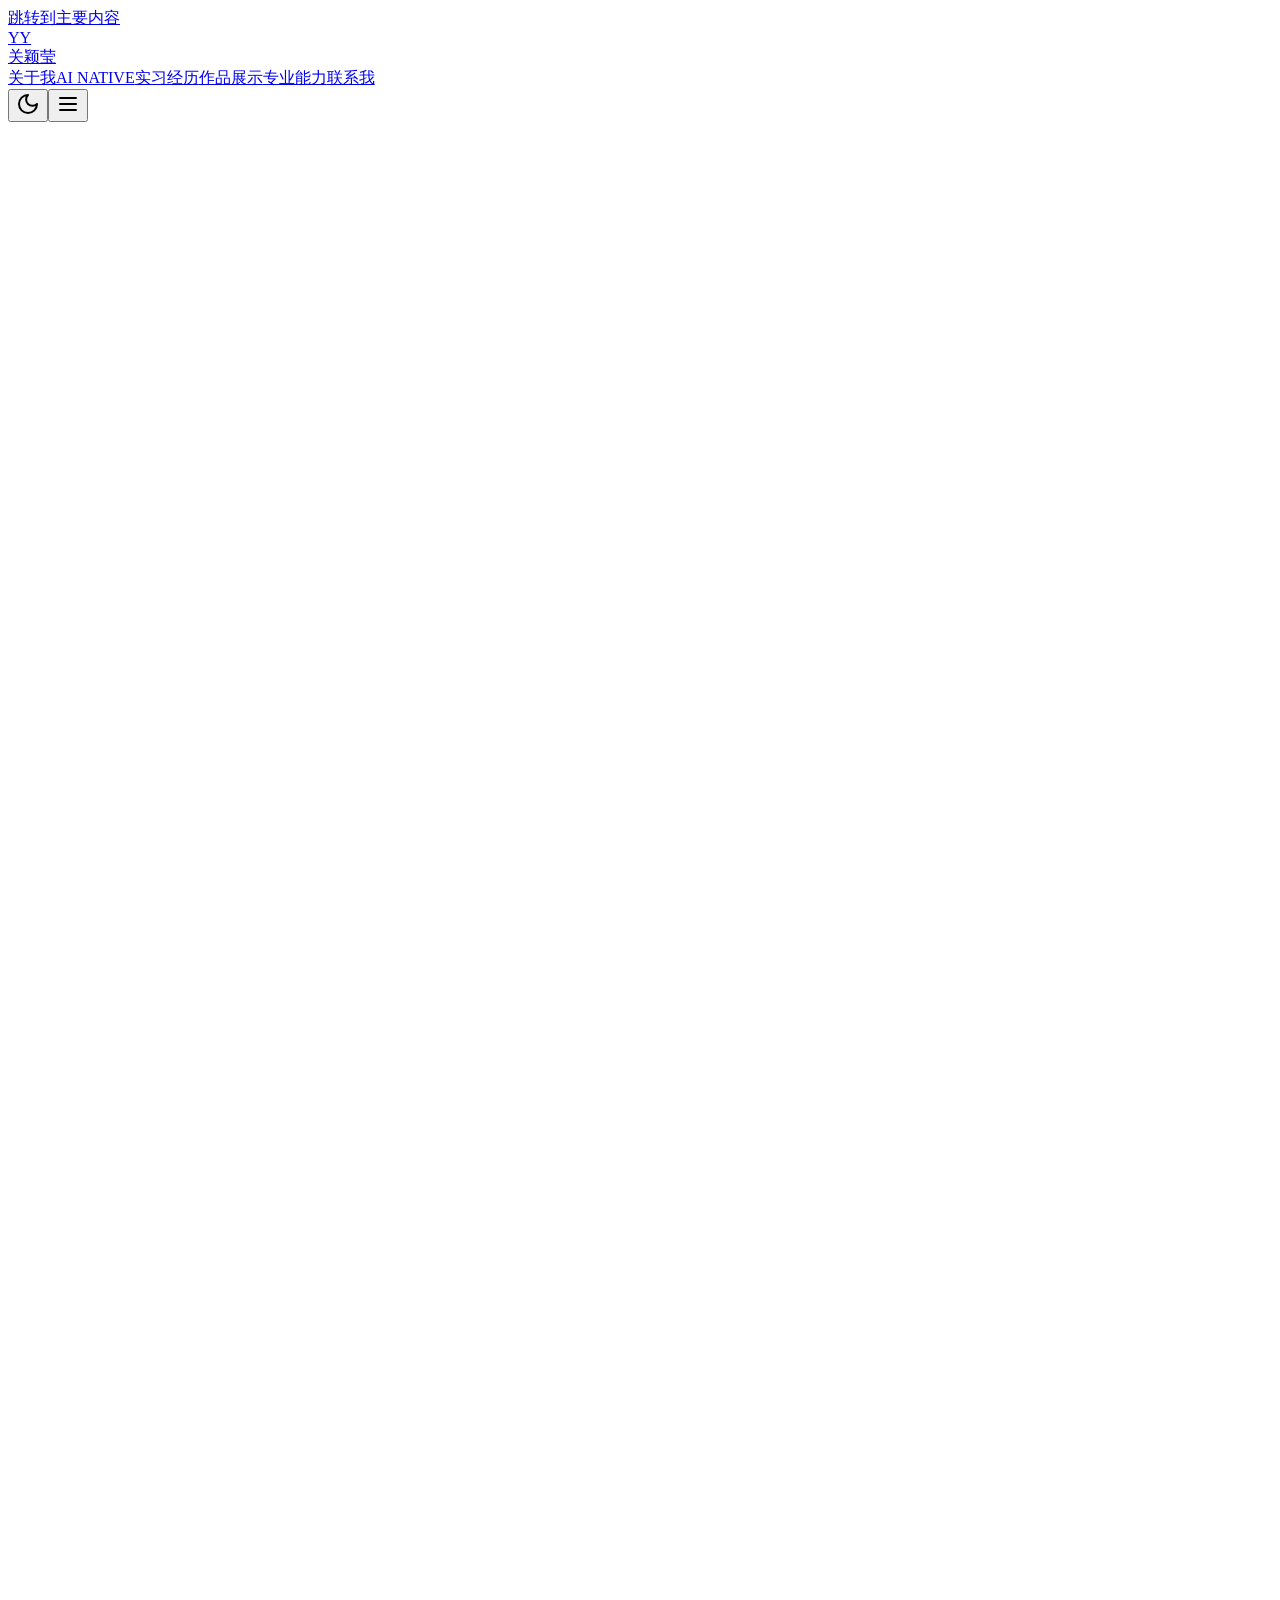
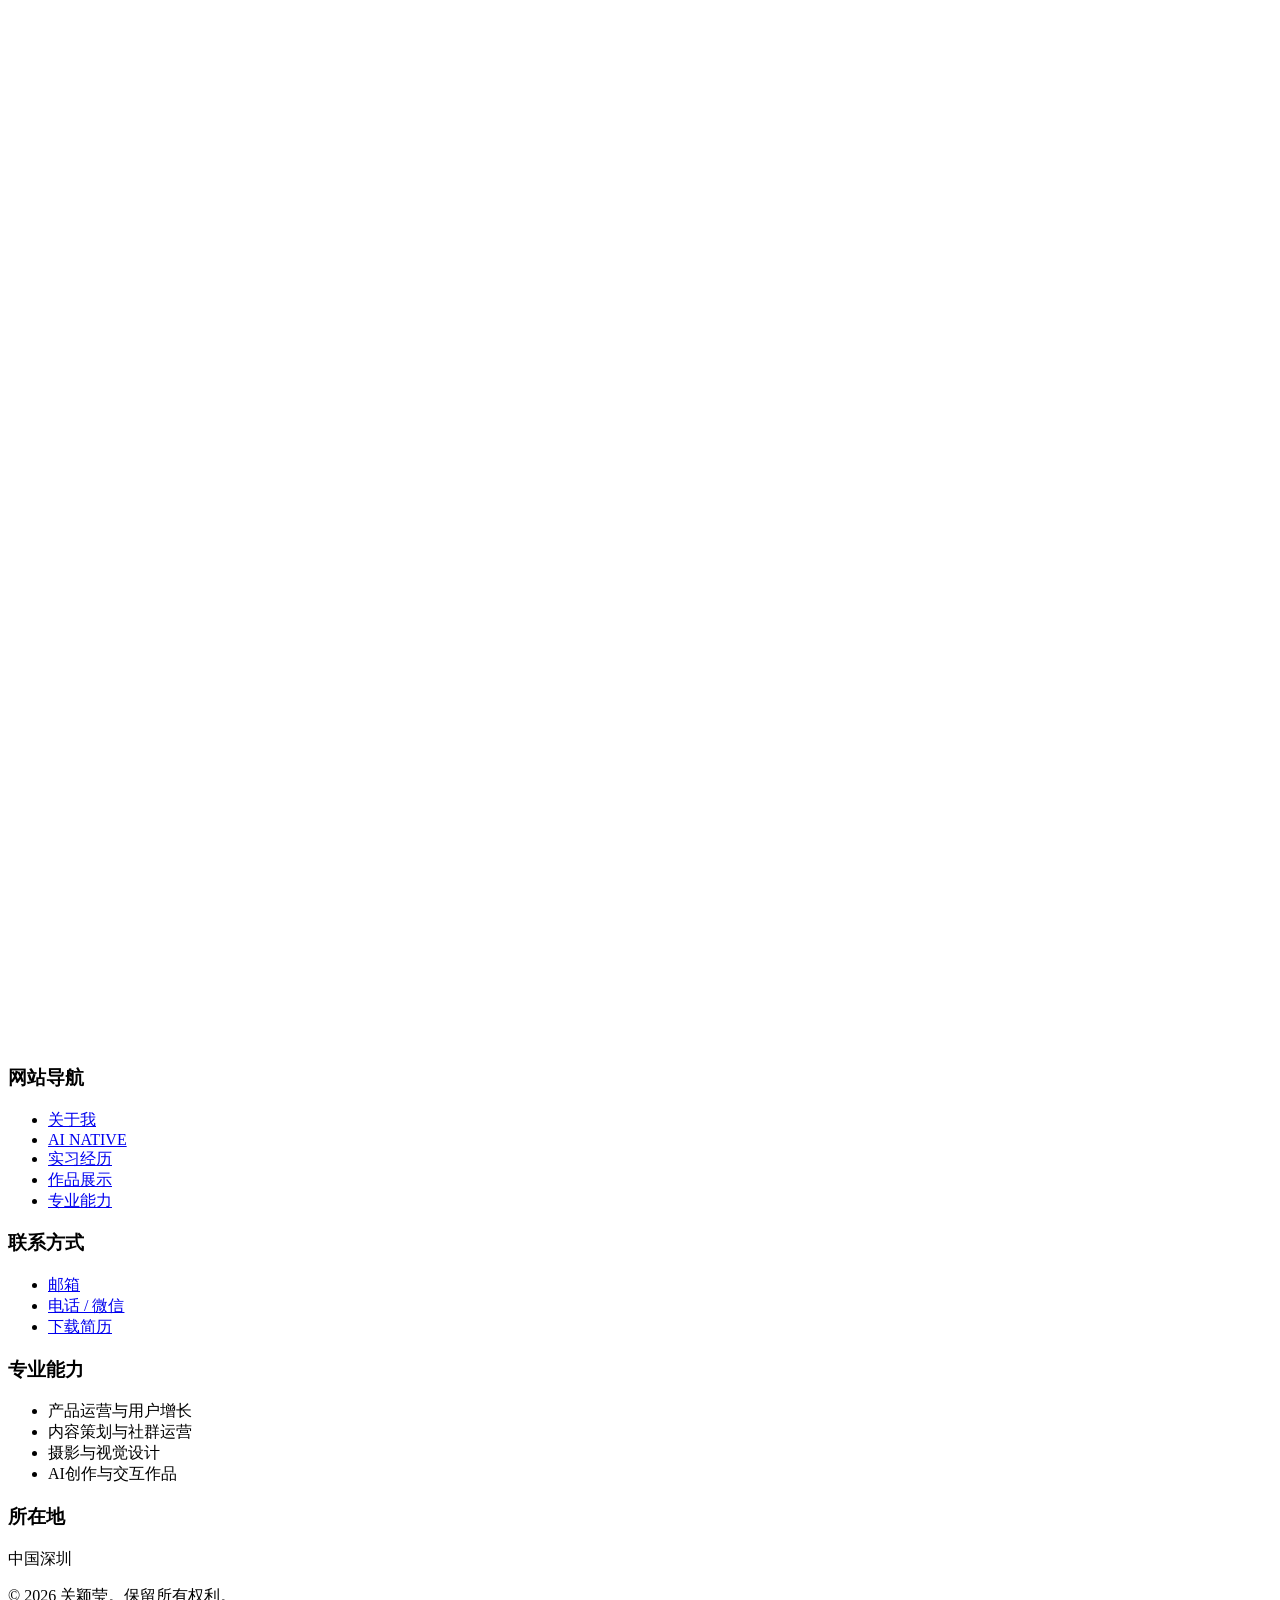
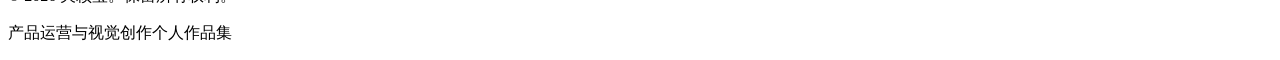
==== commit a5be3c6c: "chore(deploy): publish portfolio-next" ====
--- a/index.html
+++ b/index.html
@@ -1 +1 @@
-<!DOCTYPE html><!--jxRgZ8im8rq1fmONgfa6a--><html lang="zh-CN"><head><meta charSet="utf-8"/><meta name="viewport" content="width=device-width, initial-scale=1"/><link rel="stylesheet" href="/portfolio/_next/static/css/9a92014674ee9541.css" data-precedence="next"/><link rel="preload" as="script" fetchPriority="low" href="/portfolio/_next/static/chunks/webpack-06e5f901a5301794.js"/><script src="/portfolio/_next/static/chunks/4bd1b696-c023c6e3521b1417.js" async=""></script><script src="/portfolio/_next/static/chunks/255-73ac0742a07845a1.js" async=""></script><script src="/portfolio/_next/static/chunks/main-app-3ddf7af89e3b09e1.js" async=""></script><script src="/portfolio/_next/static/chunks/app/layout-a713f92910f238f2.js" async=""></script><script src="/portfolio/_next/static/chunks/781-0f022464d81da89b.js" async=""></script><script src="/portfolio/_next/static/chunks/app/page-fe863bbf5171570e.js" async=""></script><link rel="preload" href="https://www.googletagmanager.com/gtag/js?id=G-L3XQRP3SR9" as="script"/><title>关颖莹 | 产品运营与视觉创作作品集</title><meta name="description" content="关颖莹，深圳大学广告学数字策略方向本科生，关注产品运营、用户增长、内容策划、摄影、AI视觉与交互创作。"/><meta name="generator" content="v0.app"/><meta name="keywords" content="关颖莹,Jade Guan,产品运营,内容运营,用户增长,新媒体运营,摄影作品集,视觉设计,深圳大学,广告学数字策略,AI视觉创作"/><meta name="robots" content="index, follow"/><meta name="googlebot" content="index, follow, max-video-preview:-1, max-image-preview:large, max-snippet:-1"/><meta property="og:title" content="关颖莹 | 产品运营与视觉创作作品集"/><meta property="og:description" content="产品运营、内容策划、用户增长、摄影与AI视觉创作作品集。"/><meta property="og:locale" content="zh_CN"/><meta property="og:type" content="website"/><meta name="twitter:card" content="summary_large_image"/><meta name="twitter:title" content="关颖莹 | 产品运营与视觉创作作品集"/><meta name="twitter:description" content="产品运营、内容策划、用户增长、摄影与AI视觉创作作品集。"/><script src="/portfolio/_next/static/chunks/polyfills-42372ed130431b0a.js" noModule=""></script></head><body class="font-sans antialiased"><div hidden=""><!--$--><!--/$--></div><div class="min-h-screen bg-background text-foreground"><a href="#main-content" class="sr-only focus:not-sr-only focus:absolute focus:top-2 focus:left-2 focus:z-50 focus:p-2 focus:bg-primary focus:text-primary-foreground focus:rounded">跳转到主要内容</a><header class="sticky top-0 z-40 bg-background/80 backdrop-blur-md border-b border-border"><div class="max-w-6xl mx-auto px-4 sm:px-6 lg:px-8"><div class="flex items-center justify-between h-16"><a class="flex items-center gap-2 focus:outline-none focus:ring-2 focus:ring-primary focus:rounded" href="#"><div class="w-8 h-8 bg-primary rounded-lg flex items-center justify-center"><span class="text-primary-foreground font-bold text-sm">GY</span></div><span class="font-bold text-lg hidden sm:inline">关颖莹</span></a><nav class="hidden md:flex items-center gap-8" aria-label="主导航"><a href="#about" class="text-sm font-medium text-muted-foreground hover:text-foreground transition-colors focus:outline-none focus:ring-2 focus:ring-primary focus:rounded px-2 py-1">关于我</a><a href="#experience" class="text-sm font-medium text-muted-foreground hover:text-foreground transition-colors focus:outline-none focus:ring-2 focus:ring-primary focus:rounded px-2 py-1">实习经历</a><a href="#skills" class="text-sm font-medium text-muted-foreground hover:text-foreground transition-colors focus:outline-none focus:ring-2 focus:ring-primary focus:rounded px-2 py-1">专业能力</a><a href="#projects" class="text-sm font-medium text-muted-foreground hover:text-foreground transition-colors focus:outline-none focus:ring-2 focus:ring-primary focus:rounded px-2 py-1">作品展示</a><a href="#contact" class="text-sm font-medium text-muted-foreground hover:text-foreground transition-colors focus:outline-none focus:ring-2 focus:ring-primary focus:rounded px-2 py-1">联系我</a></nav><div class="flex items-center gap-4"><button class="p-2 hover:bg-secondary rounded-lg transition-colors focus:outline-none focus:ring-2 focus:ring-primary" aria-label="切换为深色模式"><svg xmlns="http://www.w3.org/2000/svg" width="24" height="24" viewBox="0 0 24 24" fill="none" stroke="currentColor" stroke-width="2" stroke-linecap="round" stroke-linejoin="round" class="lucide lucide-moon w-5 h-5"><path d="M12 3a6 6 0 0 0 9 9 9 9 0 1 1-9-9Z"></path></svg></button><button class="md:hidden p-2 hover:bg-secondary rounded-lg transition-colors focus:outline-none focus:ring-2 focus:ring-primary" aria-label="打开菜单" aria-expanded="false"><svg xmlns="http://www.w3.org/2000/svg" width="24" height="24" viewBox="0 0 24 24" fill="none" stroke="currentColor" stroke-width="2" stroke-linecap="round" stroke-linejoin="round" class="lucide lucide-menu w-5 h-5"><line x1="4" x2="20" y1="12" y2="12"></line><line x1="4" x2="20" y1="6" y2="6"></line><line x1="4" x2="20" y1="18" y2="18"></line></svg></button></div></div></div></header><main><div class="relative w-full overflow-hidden "><div class="absolute inset-0 pointer-events-none" aria-hidden="true"><div class="absolute top-0 left-1/4 w-96 h-96 bg-gradient-to-br from-primary/30 via-accent/20 to-transparent rounded-full blur-3xl"></div><div class="absolute top-1/3 right-1/4 w-80 h-80 bg-gradient-to-br from-secondary/25 via-primary/15 to-transparent rounded-full blur-3xl"></div><div class="absolute bottom-0 left-1/3 w-96 h-96 bg-gradient-to-tr from-accent/20 via-secondary/15 to-transparent rounded-full blur-3xl"></div><div class="absolute bottom-1/4 right-1/3 w-72 h-72 bg-gradient-to-tl from-primary/20 via-accent/10 to-transparent rounded-full blur-3xl"></div></div><div class="relative z-10"><section class="min-h-screen flex items-center justify-center px-4 sm:px-6 lg:px-8 pt-20 relative overflow-hidden" id="main-content"><div class="absolute inset-0 -z-10"><div class="absolute top-0 left-1/4 w-96 h-96 bg-primary/5 rounded-full blur-3xl" aria-hidden="true"></div><div class="absolute bottom-0 right-1/4 w-96 h-96 bg-secondary/5 rounded-full blur-3xl" aria-hidden="true"></div></div><div class="max-w-4xl mx-auto text-center relative z-10" style="opacity:0"><div class="mb-6 inline-block" style="opacity:0;transform:translateY(20px)"><div class="px-4 py-2 bg-gradient-to-r from-primary/20 to-accent/20 text-primary rounded-full text-sm font-medium border border-primary/30 flex items-center gap-2"><svg xmlns="http://www.w3.org/2000/svg" width="24" height="24" viewBox="0 0 24 24" fill="none" stroke="currentColor" stroke-width="2" stroke-linecap="round" stroke-linejoin="round" class="lucide lucide-sparkles w-4 h-4" aria-hidden="true"><path d="M9.937 15.5A2 2 0 0 0 8.5 14.063l-6.135-1.582a.5.5 0 0 1 0-.962L8.5 9.936A2 2 0 0 0 9.937 8.5l1.582-6.135a.5.5 0 0 1 .963 0L14.063 8.5A2 2 0 0 0 15.5 9.937l6.135 1.581a.5.5 0 0 1 0 .964L15.5 14.063a2 2 0 0 0-1.437 1.437l-1.582 6.135a.5.5 0 0 1-.963 0z"></path><path d="M20 3v4"></path><path d="M22 5h-4"></path><path d="M4 17v2"></path><path d="M5 18H3"></path></svg>产品运营 · 视觉创作作品集</div></div><h1 class="text-5xl sm:text-6xl lg:text-7xl font-bold mb-6 text-balance leading-tight" style="opacity:0;transform:translateY(20px)"><span class="bg-gradient-to-r from-foreground via-primary to-accent bg-clip-text text-transparent">关颖莹</span></h1><p class="text-xl sm:text-2xl text-muted-foreground mb-4 text-balance font-semibold" style="opacity:0;transform:translateY(20px)">产品运营 / 内容策划 / 视觉创作</p><div class="mb-12" style="opacity:0;transform:translateY(20px)"><div class="text-lg text-muted-foreground max-w-2xl mx-auto text-balance leading-relaxed"><span class="drop-shadow-lg" style="opacity:0">深圳大学广告学数字策略方向本科生，拥有产品运营、用户增长、内容策划、视觉设计与摄影创作经验，擅长将用户洞察转化为可落地的运营策略。<!-- --> </span></div></div><div class="flex flex-col sm:flex-row gap-4 justify-center mb-16" style="opacity:0;transform:translateY(20px)"><a href="#projects" class="inline-flex items-center justify-center gap-2 px-8 py-3 bg-gradient-to-r from-primary to-accent text-primary-foreground rounded-lg font-medium hover:shadow-lg transition-all focus:outline-none focus:ring-2 focus:ring-primary focus:ring-offset-2" tabindex="0">查看作品<svg xmlns="http://www.w3.org/2000/svg" width="24" height="24" viewBox="0 0 24 24" fill="none" stroke="currentColor" stroke-width="2" stroke-linecap="round" stroke-linejoin="round" class="lucide lucide-arrow-right w-4 h-4" aria-hidden="true"><path d="M5 12h14"></path><path d="m12 5 7 7-7 7"></path></svg></a><a href="/portfolio/guan-yingying-resume.pdf" download="关颖莹简历.pdf" class="inline-flex items-center justify-center gap-2 px-8 py-3 border-2 border-primary/50 rounded-lg font-medium hover:bg-primary/10 hover:border-primary transition-all focus:outline-none focus:ring-2 focus:ring-primary focus:ring-offset-2" tabindex="0">下载简历<svg xmlns="http://www.w3.org/2000/svg" width="24" height="24" viewBox="0 0 24 24" fill="none" stroke="currentColor" stroke-width="2" stroke-linecap="round" stroke-linejoin="round" class="lucide lucide-download w-4 h-4" aria-hidden="true"><path d="M21 15v4a2 2 0 0 1-2 2H5a2 2 0 0 1-2-2v-4"></path><polyline points="7 10 12 15 17 10"></polyline><line x1="12" x2="12" y1="15" y2="3"></line></svg></a><a href="/portfolio/guan-yingying-portfolio.pdf" download="关颖莹作品集.pdf" class="inline-flex items-center justify-center gap-2 px-8 py-3 border-2 border-primary/50 rounded-lg font-medium hover:bg-primary/10 hover:border-primary transition-all focus:outline-none focus:ring-2 focus:ring-primary focus:ring-offset-2" tabindex="0">下载作品集<svg xmlns="http://www.w3.org/2000/svg" width="24" height="24" viewBox="0 0 24 24" fill="none" stroke="currentColor" stroke-width="2" stroke-linecap="round" stroke-linejoin="round" class="lucide lucide-download w-4 h-4" aria-hidden="true"><path d="M21 15v4a2 2 0 0 1-2 2H5a2 2 0 0 1-2-2v-4"></path><polyline points="7 10 12 15 17 10"></polyline><line x1="12" x2="12" y1="15" y2="3"></line></svg></a></div><div class="grid grid-cols-3 gap-8 max-w-2xl mx-auto" style="opacity:0;transform:translateY(20px)"><div class="p-4 rounded-lg bg-card border border-border/50 hover:border-primary transition-colors" style="opacity:0;transform:translateY(20px)"><div class="text-3xl font-bold bg-gradient-to-r from-primary to-accent bg-clip-text text-transparent">AI</div><div class="text-sm text-muted-foreground mt-2">NATIVE</div></div><div class="p-4 rounded-lg bg-card border border-border/50 hover:border-primary transition-colors" style="opacity:0;transform:translateY(20px)"><div class="text-3xl font-bold bg-gradient-to-r from-primary to-accent bg-clip-text text-transparent">14W+</div><div class="text-sm text-muted-foreground mt-2">校园活动曝光</div></div><div class="p-4 rounded-lg bg-card border border-border/50 hover:border-primary transition-colors" style="opacity:0;transform:translateY(20px)"><div class="text-3xl font-bold bg-gradient-to-r from-primary to-accent bg-clip-text text-transparent">11W+</div><div class="text-sm text-muted-foreground mt-2">商业合作金额</div></div></div></div></section></div></div><section id="about" class="relative py-20 px-4 sm:px-6 lg:px-8 overflow-hidden"><div class="absolute inset-0 -z-10"><div class="absolute top-0 left-1/4 w-96 h-96 bg-primary/10 rounded-full blur-3xl opacity-50"></div><div class="absolute bottom-0 right-1/4 w-96 h-96 bg-accent/10 rounded-full blur-3xl opacity-50"></div><div class="absolute top-1/2 right-0 w-96 h-96 bg-secondary/5 rounded-full blur-3xl opacity-30"></div></div><div class="max-w-6xl mx-auto relative z-10"><div style="opacity:0"><div class="mb-16" style="opacity:0;transform:translateY(20px)"><h2 class="text-5xl md:text-6xl font-bold mb-6 text-balance">关于<!-- --> <span class="bg-gradient-to-r from-primary via-accent to-primary bg-clip-text text-transparent">我</span></h2><div class="w-20 h-1 bg-gradient-to-r from-primary to-accent rounded-full"></div></div><div class="mb-16 max-w-3xl" style="opacity:0;transform:translateY(20px)"><p class="text-xl text-muted-foreground leading-relaxed mb-6">我是关颖莹，深圳大学传播学院广告学数字策略方向本科生。我的经历横跨<!-- --> <span class="font-semibold text-foreground">产品运营、内容增长、视觉设计与摄影创作</span>， 关注如何把用户洞察、内容表达和商业目标连接起来。</p><p class="text-lg text-muted-foreground leading-relaxed mb-6">在迅雷浏览器业务实习中，我参与社区机制、校园增长、用户反馈闭环与H5体验优化；在小红书运营实习中， 参与奢侈品垂类账号矩阵搭建、内容策划与私域转化。</p><p class="text-lg text-muted-foreground leading-relaxed">作品集里，我也保留了更鲜活的一面：<!-- --> <span class="font-semibold text-foreground">拍修一体机、野生站姐、不知名美食博主、小红书深度用户</span>。 这些身份共同组成了我的内容敏感度和视觉表达能力。</p><div class="mt-8 flex flex-wrap gap-3"><span class="inline-flex items-center gap-2 rounded-full border border-primary/20 bg-primary/5 px-4 py-2 text-sm font-medium text-foreground shadow-sm"><span class="h-2 w-2 rounded-full bg-primary" aria-hidden="true"></span>立即到岗</span><span class="inline-flex items-center gap-2 rounded-full border border-primary/20 bg-primary/5 px-4 py-2 text-sm font-medium text-foreground shadow-sm"><span class="h-2 w-2 rounded-full bg-primary" aria-hidden="true"></span>所在地深圳</span><span class="inline-flex items-center gap-2 rounded-full border border-primary/20 bg-primary/5 px-4 py-2 text-sm font-medium text-foreground shadow-sm"><span class="h-2 w-2 rounded-full bg-primary" aria-hidden="true"></span>全国可飞</span><span class="inline-flex items-center gap-2 rounded-full border border-primary/20 bg-primary/5 px-4 py-2 text-sm font-medium text-foreground shadow-sm"><span class="h-2 w-2 rounded-full bg-primary" aria-hidden="true"></span>可长期实习6个月及以上</span></div><a href="https://xhslink.com/m/1kmgsKXD5cr" target="_blank" rel="noreferrer" class="group mt-8 flex flex-col gap-6 overflow-hidden rounded-2xl border border-primary/20 bg-gradient-to-br from-red-50 via-card to-rose-100 p-6 shadow-sm transition-all duration-300 hover:-translate-y-1 hover:border-primary hover:shadow-xl focus:outline-none focus:ring-2 focus:ring-primary focus:ring-offset-2 dark:from-red-950/30 dark:via-card dark:to-rose-950/30 sm:flex-row sm:items-center sm:justify-between" aria-label="在新标签页打开关颖莹的小红书主页"><div class="flex items-center gap-5"><div class="flex h-16 w-16 shrink-0 items-center justify-center rounded-2xl bg-[#ff2442] text-xl font-black text-white shadow-lg shadow-red-500/20">RED</div><div><p class="mb-1 text-sm font-semibold tracking-widest text-primary">小红书 · REDNOTE</p><h3 class="text-xl font-bold text-foreground sm:text-2xl">查看更多摄影、内容与生活灵感</h3><p class="mt-2 text-sm leading-relaxed text-muted-foreground">记录舞台摄影、人像创作、探店内容与日常观察。</p></div></div><span class="inline-flex shrink-0 items-center gap-2 self-start rounded-full bg-primary px-5 py-3 text-sm font-semibold text-primary-foreground transition-transform group-hover:translate-x-1 sm:self-auto">访问小红书<svg xmlns="http://www.w3.org/2000/svg" width="24" height="24" viewBox="0 0 24 24" fill="none" stroke="currentColor" stroke-width="2" stroke-linecap="round" stroke-linejoin="round" class="lucide lucide-external-link h-4 w-4"><path d="M15 3h6v6"></path><path d="M10 14 21 3"></path><path d="M18 13v6a2 2 0 0 1-2 2H5a2 2 0 0 1-2-2V8a2 2 0 0 1 2-2h6"></path></svg></span></a></div><div style="opacity:0;transform:translateY(20px)"><h3 class="text-2xl font-bold mb-8 text-foreground">核心能力</h3><div class="grid grid-cols-1 md:grid-cols-2 lg:grid-cols-3 gap-6 undefined"><div class="relative group cursor-pointer"><div class="relative h-full p-6 rounded-lg bg-card border border-border overflow-hidden"><div class="absolute inset-0 bg-gradient-to-br from-primary/10 to-accent/10 opacity-0 group-hover:opacity-100 transition-opacity duration-300"></div><div class="relative z-10"><div class="mb-4"><svg xmlns="http://www.w3.org/2000/svg" width="28" height="28" viewBox="0 0 24 24" fill="none" stroke="currentColor" stroke-width="1.5" stroke-linecap="round" stroke-linejoin="round" class="lucide lucide-pen-tool text-primary"><path d="M15.707 21.293a1 1 0 0 1-1.414 0l-1.586-1.586a1 1 0 0 1 0-1.414l5.586-5.586a1 1 0 0 1 1.414 0l1.586 1.586a1 1 0 0 1 0 1.414z"></path><path d="m18 13-1.375-6.874a1 1 0 0 0-.746-.776L3.235 2.028a1 1 0 0 0-1.207 1.207L5.35 15.879a1 1 0 0 0 .776.746L13 18"></path><path d="m2.3 2.3 7.286 7.286"></path><circle cx="11" cy="11" r="2"></circle></svg></div><h3 class="font-bold text-lg mb-2 text-foreground">产品策划与AI开发</h3><p class="text-sm text-muted-foreground leading-relaxed">具备需求分析、功能规划和商业模式设计能力，能够运用Codex、Claude Code等AI工具进行Vibe Coding。</p></div></div></div><div class="relative group cursor-pointer"><div class="relative h-full p-6 rounded-lg bg-card border border-border overflow-hidden"><div class="absolute inset-0 bg-gradient-to-br from-primary/10 to-accent/10 opacity-0 group-hover:opacity-100 transition-opacity duration-300"></div><div class="relative z-10"><div class="mb-4"><svg xmlns="http://www.w3.org/2000/svg" width="28" height="28" viewBox="0 0 24 24" fill="none" stroke="currentColor" stroke-width="1.5" stroke-linecap="round" stroke-linejoin="round" class="lucide lucide-megaphone text-primary"><path d="m3 11 18-5v12L3 14v-3z"></path><path d="M11.6 16.8a3 3 0 1 1-5.8-1.6"></path></svg></div><h3 class="font-bold text-lg mb-2 text-foreground">内容策划与账号运营</h3><p class="text-sm text-muted-foreground leading-relaxed">小红书个人IP运营，打造过超40W播放、4W点赞以及17W播放、4.4K点赞的视频爆款。参与小红书奢侈品垂类账号从0到1搭建，完成内容策划、养号策略与私域转化SOP。</p></div></div></div><div class="relative group cursor-pointer"><div class="relative h-full p-6 rounded-lg bg-card border border-border overflow-hidden"><div class="absolute inset-0 bg-gradient-to-br from-primary/10 to-accent/10 opacity-0 group-hover:opacity-100 transition-opacity duration-300"></div><div class="relative z-10"><div class="mb-4"><svg xmlns="http://www.w3.org/2000/svg" width="28" height="28" viewBox="0 0 24 24" fill="none" stroke="currentColor" stroke-width="1.5" stroke-linecap="round" stroke-linejoin="round" class="lucide lucide-chart-column text-primary"><path d="M3 3v16a2 2 0 0 0 2 2h16"></path><path d="M18 17V9"></path><path d="M13 17V5"></path><path d="M8 17v-3"></path></svg></div><h3 class="font-bold text-lg mb-2 text-foreground">数据分析与复盘</h3><p class="text-sm text-muted-foreground leading-relaxed">使用Excel、SPSS与SQL处理和分析用户反馈、广告效果及业务数据，把数据洞察转化为运营优化建议。</p></div></div></div><div class="relative group cursor-pointer"><div class="relative h-full p-6 rounded-lg bg-card border border-border overflow-hidden"><div class="absolute inset-0 bg-gradient-to-br from-primary/10 to-accent/10 opacity-0 group-hover:opacity-100 transition-opacity duration-300"></div><div class="relative z-10"><div class="mb-4"><svg xmlns="http://www.w3.org/2000/svg" width="28" height="28" viewBox="0 0 24 24" fill="none" stroke="currentColor" stroke-width="1.5" stroke-linecap="round" stroke-linejoin="round" class="lucide lucide-camera text-primary"><path d="M14.5 4h-5L7 7H4a2 2 0 0 0-2 2v9a2 2 0 0 0 2 2h16a2 2 0 0 0 2-2V9a2 2 0 0 0-2-2h-3l-2.5-3z"></path><circle cx="12" cy="13" r="3"></circle></svg></div><h3 class="font-bold text-lg mb-2 text-foreground">摄影与视觉设计</h3><p class="text-sm text-muted-foreground leading-relaxed">擅长舞台、人像、风景与商业摄影，熟练使用LR、PS、醒图、剪映与可画。</p></div></div></div><div class="relative group cursor-pointer"><div class="relative h-full p-6 rounded-lg bg-card border border-border overflow-hidden"><div class="absolute inset-0 bg-gradient-to-br from-primary/10 to-accent/10 opacity-0 group-hover:opacity-100 transition-opacity duration-300"></div><div class="relative z-10"><div class="mb-4"><svg xmlns="http://www.w3.org/2000/svg" width="28" height="28" viewBox="0 0 24 24" fill="none" stroke="currentColor" stroke-width="1.5" stroke-linecap="round" stroke-linejoin="round" class="lucide lucide-sparkles text-primary"><path d="M9.937 15.5A2 2 0 0 0 8.5 14.063l-6.135-1.582a.5.5 0 0 1 0-.962L8.5 9.936A2 2 0 0 0 9.937 8.5l1.582-6.135a.5.5 0 0 1 .963 0L14.063 8.5A2 2 0 0 0 15.5 9.937l6.135 1.581a.5.5 0 0 1 0 .964L15.5 14.063a2 2 0 0 0-1.437 1.437l-1.582 6.135a.5.5 0 0 1-.963 0z"></path><path d="M20 3v4"></path><path d="M22 5h-4"></path><path d="M4 17v2"></path><path d="M5 18H3"></path></svg></div><h3 class="font-bold text-lg mb-2 text-foreground">AI辅助创作</h3><p class="text-sm text-muted-foreground leading-relaxed">使用ChatGPT、Midjourney、ComfyUI完成AI摄影、AI后期与产品创意表达。</p></div></div></div><div class="relative group cursor-pointer"><div class="relative h-full p-6 rounded-lg bg-card border border-border overflow-hidden"><div class="absolute inset-0 bg-gradient-to-br from-primary/10 to-accent/10 opacity-0 group-hover:opacity-100 transition-opacity duration-300"></div><div class="relative z-10"><div class="mb-4"><svg xmlns="http://www.w3.org/2000/svg" width="28" height="28" viewBox="0 0 24 24" fill="none" stroke="currentColor" stroke-width="1.5" stroke-linecap="round" stroke-linejoin="round" class="lucide lucide-users text-primary"><path d="M16 21v-2a4 4 0 0 0-4-4H6a4 4 0 0 0-4 4v2"></path><circle cx="9" cy="7" r="4"></circle><path d="M22 21v-2a4 4 0 0 0-3-3.87"></path><path d="M16 3.13a4 4 0 0 1 0 7.75"></path></svg></div><h3 class="font-bold text-lg mb-2 text-foreground">用户运营与增长</h3><p class="text-sm text-muted-foreground leading-relaxed">基于AARRR模型设计校园增长活动，搭建并运营7+校园社群，覆盖2000+用户。</p></div></div></div><div class="relative group cursor-pointer"><div class="relative h-full p-6 rounded-lg bg-card border border-border overflow-hidden"><div class="absolute inset-0 bg-gradient-to-br from-primary/10 to-accent/10 opacity-0 group-hover:opacity-100 transition-opacity duration-300"></div><div class="relative z-10"><div class="mb-4"><svg xmlns="http://www.w3.org/2000/svg" width="28" height="28" viewBox="0 0 24 24" fill="none" stroke="currentColor" stroke-width="1.5" stroke-linecap="round" stroke-linejoin="round" class="lucide lucide-code-xml text-primary"><path d="m18 16 4-4-4-4"></path><path d="m6 8-4 4 4 4"></path><path d="m14.5 4-5 16"></path></svg></div><h3 class="font-bold text-lg mb-2 text-foreground">交互设计与项目落地</h3><p class="text-sm text-muted-foreground leading-relaxed">完成品牌策划、VR交互和机器人交互项目，获得多项设计与交互类竞赛奖项。</p></div></div></div></div></div></div></div></section><section id="experience" class="py-20 px-4 sm:px-6 lg:px-8 bg-gradient-to-b from-background to-secondary/10"><div class="max-w-4xl mx-auto"><div class="mb-16" style="opacity:0;transform:translateY(-20px)"><h2 class="text-5xl md:text-6xl font-bold mb-6 text-balance">实习<!-- --> <span class="bg-gradient-to-r from-primary via-accent to-primary bg-clip-text text-transparent">经历</span></h2><div class="w-20 h-1 bg-gradient-to-r from-primary to-accent rounded-full"></div></div><div class="space-y-8" style="opacity:0"><div style="opacity:0;transform:translateX(-20px)"><div class="relative pl-8 pb-8 border-l-2 border-primary/30 last:pb-0 hover:border-primary transition-colors"><div class="absolute -left-3 top-0 w-4 h-4 bg-primary rounded-full" aria-hidden="true"></div><div class="flex flex-col sm:flex-row sm:items-start sm:justify-between gap-2 mb-2"><div><h3 class="font-bold text-lg text-foreground">旅拍圈层运营实习生 / 项目管理实习生</h3><p class="flex flex-wrap items-center gap-x-2 gap-y-1 text-primary font-medium"><span>vivo 全球总部</span><span class="rounded-full bg-primary/10 px-2.5 py-0.5 text-xs font-semibold text-primary">TO G 营销部</span></p></div><div class="flex items-center gap-2 text-sm text-muted-foreground"><svg xmlns="http://www.w3.org/2000/svg" width="24" height="24" viewBox="0 0 24 24" fill="none" stroke="currentColor" stroke-width="2" stroke-linecap="round" stroke-linejoin="round" class="lucide lucide-calendar w-4 h-4" aria-hidden="true"><path d="M8 2v4"></path><path d="M16 2v4"></path><rect width="18" height="18" x="3" y="4" rx="2"></rect><path d="M3 10h18"></path></svg><time>2026.03 – 至今</time></div></div><p class="text-sm text-muted-foreground mb-4">中国</p><p class="mb-5 rounded-lg border border-primary/15 bg-primary/5 px-4 py-3 text-sm leading-relaxed text-muted-foreground">旅拍项目业务概述：通过 to B 组织 / to C 关键人的推荐建联目标旅行社，和旅行社在导游培育、路线联名、品牌曝光等层面多维度合作，打造专属团友权益，实现 vivo 手机旅拍场景的宣发和转化。</p><ul class="space-y-2"><li class="text-sm text-muted-foreground flex gap-3" style="opacity:0;transform:translateX(-10px)"><span class="text-primary mt-1 flex-shrink-0" aria-hidden="true">•</span><span>针对旅拍人群需求与购买场景，定制vivo手机旅拍项目推广方向与重点</span></li><li class="text-sm text-muted-foreground flex gap-3" style="opacity:0;transform:translateX(-10px)"><span class="text-primary mt-1 flex-shrink-0" aria-hidden="true">•</span><span>开展租机价格测算，推进销售方案落地与销售指标达成</span></li><li class="text-sm text-muted-foreground flex gap-3" style="opacity:0;transform:translateX(-10px)"><span class="text-primary mt-1 flex-shrink-0" aria-hidden="true">•</span><span>协助设计总部、区域代理、旅行社与导游的分润体系和利益链路</span></li><li class="text-sm text-muted-foreground flex gap-3" style="opacity:0;transform:translateX(-10px)"><span class="text-primary mt-1 flex-shrink-0" aria-hidden="true">•</span><span>跟进各区域项目开展情况，与中摄协、导游协会和知名旅行社建立合作</span></li></ul></div></div><div style="opacity:0;transform:translateX(-20px)"><div class="relative pl-8 pb-8 border-l-2 border-primary/30 last:pb-0 hover:border-primary transition-colors"><div class="absolute -left-3 top-0 w-4 h-4 bg-primary rounded-full" aria-hidden="true"></div><div class="flex flex-col sm:flex-row sm:items-start sm:justify-between gap-2 mb-2"><div><h3 class="font-bold text-lg text-foreground">产品运营实习生</h3><p class="flex flex-wrap items-center gap-x-2 gap-y-1 text-primary font-medium"><span>迅雷网络科技公司</span><span class="rounded-full bg-primary/10 px-2.5 py-0.5 text-xs font-semibold text-primary">迅雷云事业群</span></p></div><div class="flex items-center gap-2 text-sm text-muted-foreground"><svg xmlns="http://www.w3.org/2000/svg" width="24" height="24" viewBox="0 0 24 24" fill="none" stroke="currentColor" stroke-width="2" stroke-linecap="round" stroke-linejoin="round" class="lucide lucide-calendar w-4 h-4" aria-hidden="true"><path d="M8 2v4"></path><path d="M16 2v4"></path><rect width="18" height="18" x="3" y="4" rx="2"></rect><path d="M3 10h18"></path></svg><time>2025.12 – 2026.03</time></div></div><p class="text-sm text-muted-foreground mb-4">中国</p><p class="mb-5 rounded-lg border border-primary/15 bg-primary/5 px-4 py-3 text-sm leading-relaxed text-muted-foreground">迅雷浏览器业务概述：迅雷浏览器是一款极简风格的极速浏览器，用户可以通过流畅播、漫画模式、极简模式等功能享受极致视听体验。该产品目前处于 0-1 阶段，用户规模逐步扩张，我负责其中的社区板块。</p><ul class="space-y-2"><li class="text-sm text-muted-foreground flex gap-3" style="opacity:0;transform:translateX(-10px)"><span class="text-primary mt-1 flex-shrink-0" aria-hidden="true">•</span><span>竞品调研与社区运营优化：从用户视角体验资源型社区（BBS论坛、贴吧）玩法，助推用户社区分区、用户共建机制功能落地，为社区提供资源—博主—私域/公域链路、内容激励机制的运营思路；设计春节社区运营方案，提升社区活跃率0.2%。</span></li><li class="text-sm text-muted-foreground flex gap-3" style="opacity:0;transform:translateX(-10px)"><span class="text-primary mt-1 flex-shrink-0" aria-hidden="true">•</span><span>用户运营与校园增长策略：根据AARRR模型策划落地3场校园活动，累计曝光1W+人次；搭建并运营7+校园社群，覆盖2000+用户，首期会员拉新率30%；通过互动抽奖、资源分享等形式维持社群10%互动率，用户拉新率提升11%。</span></li><li class="text-sm text-muted-foreground flex gap-3" style="opacity:0;transform:translateX(-10px)"><span class="text-primary mt-1 flex-shrink-0" aria-hidden="true">•</span><span>产品迭代与用户反馈闭环：跟进用户客诉数据1000余条，推动“边下边播”“密码保险箱”等高频需求进入优化队列，协助安卓端评分从4.0提升至4.1；组织4场高校产品茶话会，提炼小说、漫画爱好者痛点需求，推动韩漫、日漫模式等功能上线。</span></li><li class="text-sm text-muted-foreground flex gap-3" style="opacity:0;transform:translateX(-10px)"><span class="text-primary mt-1 flex-shrink-0" aria-hidden="true">•</span><span>站点管理与体验优化：监控误封站点数据，解封60日内有访问记录的误封站点，使访问失败率由25%下降至11%；优化站点管理后台，提高头部站点打标效率；优化H5页面布局，解决页面屏效浪费问题，页面作品点击率提升至15%。</span></li></ul></div></div><div style="opacity:0;transform:translateX(-20px)"><div class="relative pl-8 pb-8 border-l-2 border-primary/30 last:pb-0 hover:border-primary transition-colors"><div class="absolute -left-3 top-0 w-4 h-4 bg-primary rounded-full" aria-hidden="true"></div><div class="flex flex-col sm:flex-row sm:items-start sm:justify-between gap-2 mb-2"><div><h3 class="font-bold text-lg text-foreground">小红书运营实习生</h3><p class="flex flex-wrap items-center gap-x-2 gap-y-1 text-primary font-medium"><span>东弘传媒</span></p></div><div class="flex items-center gap-2 text-sm text-muted-foreground"><svg xmlns="http://www.w3.org/2000/svg" width="24" height="24" viewBox="0 0 24 24" fill="none" stroke="currentColor" stroke-width="2" stroke-linecap="round" stroke-linejoin="round" class="lucide lucide-calendar w-4 h-4" aria-hidden="true"><path d="M8 2v4"></path><path d="M16 2v4"></path><rect width="18" height="18" x="3" y="4" rx="2"></rect><path d="M3 10h18"></path></svg><time>2025.05 – 2025.07</time></div></div><p class="text-sm text-muted-foreground mb-4">中国</p><ul class="space-y-2"><li class="text-sm text-muted-foreground flex gap-3" style="opacity:0;transform:translateX(-10px)"><span class="text-primary mt-1 flex-shrink-0" aria-hidden="true">•</span><span>负责小红书奢侈品垂类账号矩阵从0到1搭建、养号策略制定与内容策划</span></li><li class="text-sm text-muted-foreground flex gap-3" style="opacity:0;transform:translateX(-10px)"><span class="text-primary mt-1 flex-shrink-0" aria-hidden="true">•</span><span>设计并执行小红书导流私域SOP，参与潜在KOC用户识别、触达和关系维护</span></li><li class="text-sm text-muted-foreground flex gap-3" style="opacity:0;transform:translateX(-10px)"><span class="text-primary mt-1 flex-shrink-0" aria-hidden="true">•</span><span>结合高净值用户兴趣点进行高端调性内容创作，单篇笔记曝光量达6W+</span></li></ul></div></div><div style="opacity:0;transform:translateX(-20px)"><div class="relative pl-8 pb-8 border-l-2 border-primary/30 last:pb-0 hover:border-primary transition-colors"><div class="absolute -left-3 top-0 w-4 h-4 bg-primary rounded-full" aria-hidden="true"></div><div class="flex flex-col sm:flex-row sm:items-start sm:justify-between gap-2 mb-2"><div><h3 class="font-bold text-lg text-foreground">外联部总干事</h3><p class="flex flex-wrap items-center gap-x-2 gap-y-1 text-primary font-medium"><span>深圳大学学生会</span></p></div><div class="flex items-center gap-2 text-sm text-muted-foreground"><svg xmlns="http://www.w3.org/2000/svg" width="24" height="24" viewBox="0 0 24 24" fill="none" stroke="currentColor" stroke-width="2" stroke-linecap="round" stroke-linejoin="round" class="lucide lucide-calendar w-4 h-4" aria-hidden="true"><path d="M8 2v4"></path><path d="M16 2v4"></path><rect width="18" height="18" x="3" y="4" rx="2"></rect><path d="M3 10h18"></path></svg><time>2024.06 – 2025.06</time></div></div><p class="text-sm text-muted-foreground mb-4">深圳</p><ul class="space-y-2"><li class="text-sm text-muted-foreground flex gap-3" style="opacity:0;transform:translateX(-10px)"><span class="text-primary mt-1 flex-shrink-0" aria-hidden="true">•</span><span>独立策划并统筹深广高校书信交流、深圳北站迎新接车等大型校园活动</span></li><li class="text-sm text-muted-foreground flex gap-3" style="opacity:0;transform:translateX(-10px)"><span class="text-primary mt-1 flex-shrink-0" aria-hidden="true">•</span><span>联动10+所高校，累计覆盖参与者2W+，全网曝光超14W</span></li><li class="text-sm text-muted-foreground flex gap-3" style="opacity:0;transform:translateX(-10px)"><span class="text-primary mt-1 flex-shrink-0" aria-hidden="true">•</span><span>统筹80+垂直领域达人建联，推进内容审核SOP制定与发布节奏管控</span></li><li class="text-sm text-muted-foreground flex gap-3" style="opacity:0;transform:translateX(-10px)"><span class="text-primary mt-1 flex-shrink-0" aria-hidden="true">•</span><span>主导华为、小米、华硕、极氪、麦当劳等企业赞助洽谈，促成合作金额11W+</span></li></ul></div></div></div></div></section><section id="skills" class="py-20 px-4 sm:px-6 lg:px-8 bg-gradient-to-b from-background to-secondary/10"><div class="max-w-6xl mx-auto"><div class="mb-16" style="opacity:0;transform:translateY(-20px)"><h2 class="text-5xl md:text-6xl font-bold mb-6 text-balance">专业<!-- --> <span class="bg-gradient-to-r from-primary via-accent to-primary bg-clip-text text-transparent">能力</span></h2><div class="w-20 h-1 bg-gradient-to-r from-primary to-accent rounded-full"></div></div><div class="grid md:grid-cols-2 lg:grid-cols-4 gap-6" style="opacity:0"><div style="opacity:0;transform:translateY(20px)"><div class="relative h-full p-6 bg-card rounded-lg border border-border overflow-hidden group cursor-pointer"><div class="absolute inset-0 bg-gradient-to-br from-primary/5 to-accent/5 opacity-0 group-hover:opacity-100 transition-opacity duration-300"></div><div class="relative z-10"><div class="flex items-center gap-3 mb-6"><div class="p-3 rounded-lg bg-gradient-to-br from-blue-500 to-cyan-500"><svg xmlns="http://www.w3.org/2000/svg" width="24" height="24" viewBox="0 0 24 24" fill="none" stroke="currentColor" stroke-width="2" stroke-linecap="round" stroke-linejoin="round" class="lucide lucide-megaphone w-6 h-6 text-white" aria-hidden="true"><path d="m3 11 18-5v12L3 14v-3z"></path><path d="M11.6 16.8a3 3 0 1 1-5.8-1.6"></path></svg></div><h3 class="font-bold text-lg text-foreground">运营与增长</h3></div><ul class="space-y-3"><li class="text-sm text-muted-foreground flex items-center gap-2" style="opacity:0;transform:translateX(-10px)"><span class="w-1.5 h-1.5 rounded-full bg-primary" aria-hidden="true"></span>用户运营</li><li class="text-sm text-muted-foreground flex items-center gap-2" style="opacity:0;transform:translateX(-10px)"><span class="w-1.5 h-1.5 rounded-full bg-primary" aria-hidden="true"></span>内容运营</li><li class="text-sm text-muted-foreground flex items-center gap-2" style="opacity:0;transform:translateX(-10px)"><span class="w-1.5 h-1.5 rounded-full bg-primary" aria-hidden="true"></span>社群运营</li><li class="text-sm text-muted-foreground flex items-center gap-2" style="opacity:0;transform:translateX(-10px)"><span class="w-1.5 h-1.5 rounded-full bg-primary" aria-hidden="true"></span>活动策划</li><li class="text-sm text-muted-foreground flex items-center gap-2" style="opacity:0;transform:translateX(-10px)"><span class="w-1.5 h-1.5 rounded-full bg-primary" aria-hidden="true"></span>竞品调研</li><li class="text-sm text-muted-foreground flex items-center gap-2" style="opacity:0;transform:translateX(-10px)"><span class="w-1.5 h-1.5 rounded-full bg-primary" aria-hidden="true"></span>AARRR模型</li></ul></div></div></div><div style="opacity:0;transform:translateY(20px)"><div class="relative h-full p-6 bg-card rounded-lg border border-border overflow-hidden group cursor-pointer"><div class="absolute inset-0 bg-gradient-to-br from-primary/5 to-accent/5 opacity-0 group-hover:opacity-100 transition-opacity duration-300"></div><div class="relative z-10"><div class="flex items-center gap-3 mb-6"><div class="p-3 rounded-lg bg-gradient-to-br from-purple-500 to-pink-500"><svg xmlns="http://www.w3.org/2000/svg" width="24" height="24" viewBox="0 0 24 24" fill="none" stroke="currentColor" stroke-width="2" stroke-linecap="round" stroke-linejoin="round" class="lucide lucide-chart-column w-6 h-6 text-white" aria-hidden="true"><path d="M3 3v16a2 2 0 0 0 2 2h16"></path><path d="M18 17V9"></path><path d="M13 17V5"></path><path d="M8 17v-3"></path></svg></div><h3 class="font-bold text-lg text-foreground">数据分析</h3></div><ul class="space-y-3"><li class="text-sm text-muted-foreground flex items-center gap-2" style="opacity:0;transform:translateX(-10px)"><span class="w-1.5 h-1.5 rounded-full bg-primary" aria-hidden="true"></span>Excel</li><li class="text-sm text-muted-foreground flex items-center gap-2" style="opacity:0;transform:translateX(-10px)"><span class="w-1.5 h-1.5 rounded-full bg-primary" aria-hidden="true"></span>SPSS</li><li class="text-sm text-muted-foreground flex items-center gap-2" style="opacity:0;transform:translateX(-10px)"><span class="w-1.5 h-1.5 rounded-full bg-primary" aria-hidden="true"></span>SQL</li><li class="text-sm text-muted-foreground flex items-center gap-2" style="opacity:0;transform:translateX(-10px)"><span class="w-1.5 h-1.5 rounded-full bg-primary" aria-hidden="true"></span>用户反馈分析</li><li class="text-sm text-muted-foreground flex items-center gap-2" style="opacity:0;transform:translateX(-10px)"><span class="w-1.5 h-1.5 rounded-full bg-primary" aria-hidden="true"></span>广告效果分析</li><li class="text-sm text-muted-foreground flex items-center gap-2" style="opacity:0;transform:translateX(-10px)"><span class="w-1.5 h-1.5 rounded-full bg-primary" aria-hidden="true"></span>数据复盘</li></ul></div></div></div><div style="opacity:0;transform:translateY(20px)"><div class="relative h-full p-6 bg-card rounded-lg border border-border overflow-hidden group cursor-pointer"><div class="absolute inset-0 bg-gradient-to-br from-primary/5 to-accent/5 opacity-0 group-hover:opacity-100 transition-opacity duration-300"></div><div class="relative z-10"><div class="flex items-center gap-3 mb-6"><div class="p-3 rounded-lg bg-gradient-to-br from-orange-500 to-red-500"><svg xmlns="http://www.w3.org/2000/svg" width="24" height="24" viewBox="0 0 24 24" fill="none" stroke="currentColor" stroke-width="2" stroke-linecap="round" stroke-linejoin="round" class="lucide lucide-camera w-6 h-6 text-white" aria-hidden="true"><path d="M14.5 4h-5L7 7H4a2 2 0 0 0-2 2v9a2 2 0 0 0 2 2h16a2 2 0 0 0 2-2V9a2 2 0 0 0-2-2h-3l-2.5-3z"></path><circle cx="12" cy="13" r="3"></circle></svg></div><h3 class="font-bold text-lg text-foreground">视觉创作</h3></div><ul class="space-y-3"><li class="text-sm text-muted-foreground flex items-center gap-2" style="opacity:0;transform:translateX(-10px)"><span class="w-1.5 h-1.5 rounded-full bg-primary" aria-hidden="true"></span>Photoshop</li><li class="text-sm text-muted-foreground flex items-center gap-2" style="opacity:0;transform:translateX(-10px)"><span class="w-1.5 h-1.5 rounded-full bg-primary" aria-hidden="true"></span>Lightroom</li><li class="text-sm text-muted-foreground flex items-center gap-2" style="opacity:0;transform:translateX(-10px)"><span class="w-1.5 h-1.5 rounded-full bg-primary" aria-hidden="true"></span>VSCO</li><li class="text-sm text-muted-foreground flex items-center gap-2" style="opacity:0;transform:translateX(-10px)"><span class="w-1.5 h-1.5 rounded-full bg-primary" aria-hidden="true"></span>醒图</li><li class="text-sm text-muted-foreground flex items-center gap-2" style="opacity:0;transform:translateX(-10px)"><span class="w-1.5 h-1.5 rounded-full bg-primary" aria-hidden="true"></span>剪映</li><li class="text-sm text-muted-foreground flex items-center gap-2" style="opacity:0;transform:translateX(-10px)"><span class="w-1.5 h-1.5 rounded-full bg-primary" aria-hidden="true"></span>可画</li></ul></div></div></div><div style="opacity:0;transform:translateY(20px)"><div class="relative h-full p-6 bg-card rounded-lg border border-border overflow-hidden group cursor-pointer"><div class="absolute inset-0 bg-gradient-to-br from-primary/5 to-accent/5 opacity-0 group-hover:opacity-100 transition-opacity duration-300"></div><div class="relative z-10"><div class="flex items-center gap-3 mb-6"><div class="p-3 rounded-lg bg-gradient-to-br from-green-500 to-emerald-500"><svg xmlns="http://www.w3.org/2000/svg" width="24" height="24" viewBox="0 0 24 24" fill="none" stroke="currentColor" stroke-width="2" stroke-linecap="round" stroke-linejoin="round" class="lucide lucide-sparkles w-6 h-6 text-white" aria-hidden="true"><path d="M9.937 15.5A2 2 0 0 0 8.5 14.063l-6.135-1.582a.5.5 0 0 1 0-.962L8.5 9.936A2 2 0 0 0 9.937 8.5l1.582-6.135a.5.5 0 0 1 .963 0L14.063 8.5A2 2 0 0 0 15.5 9.937l6.135 1.581a.5.5 0 0 1 0 .964L15.5 14.063a2 2 0 0 0-1.437 1.437l-1.582 6.135a.5.5 0 0 1-.963 0z"></path><path d="M20 3v4"></path><path d="M22 5h-4"></path><path d="M4 17v2"></path><path d="M5 18H3"></path></svg></div><h3 class="font-bold text-lg text-foreground">AI与产品开发</h3></div><ul class="space-y-3"><li class="text-sm text-muted-foreground flex items-center gap-2" style="opacity:0;transform:translateX(-10px)"><span class="w-1.5 h-1.5 rounded-full bg-primary" aria-hidden="true"></span>Codex</li><li class="text-sm text-muted-foreground flex items-center gap-2" style="opacity:0;transform:translateX(-10px)"><span class="w-1.5 h-1.5 rounded-full bg-primary" aria-hidden="true"></span>Claude Code</li><li class="text-sm text-muted-foreground flex items-center gap-2" style="opacity:0;transform:translateX(-10px)"><span class="w-1.5 h-1.5 rounded-full bg-primary" aria-hidden="true"></span>Vibe Coding</li><li class="text-sm text-muted-foreground flex items-center gap-2" style="opacity:0;transform:translateX(-10px)"><span class="w-1.5 h-1.5 rounded-full bg-primary" aria-hidden="true"></span>ChatGPT</li><li class="text-sm text-muted-foreground flex items-center gap-2" style="opacity:0;transform:translateX(-10px)"><span class="w-1.5 h-1.5 rounded-full bg-primary" aria-hidden="true"></span>Midjourney</li><li class="text-sm text-muted-foreground flex items-center gap-2" style="opacity:0;transform:translateX(-10px)"><span class="w-1.5 h-1.5 rounded-full bg-primary" aria-hidden="true"></span>ComfyUI</li></ul></div></div></div></div></div></section><section id="projects" class="py-20 px-4 sm:px-6 lg:px-8 bg-secondary/30"><div class="max-w-6xl mx-auto"><h2 class="text-5xl md:text-6xl font-bold mb-12 text-balance" style="opacity:0;transform:translateY(20px)">精选<!-- --> <span class="bg-gradient-to-r from-primary via-accent to-primary bg-clip-text text-transparent">作品</span></h2><div class="grid md:grid-cols-2 lg:grid-cols-3 gap-6" style="opacity:0"><div class="h-full" style="opacity:0;transform:translateY(20px)"><a href="/portfolio/portfolio/native-speaker.pdf" target="_blank" rel="noreferrer" class="group relative block h-full overflow-hidden rounded-lg border border-border bg-card transition-all hover:border-primary hover:shadow-xl cursor-pointer focus:outline-none focus:ring-2 focus:ring-primary focus:ring-offset-2" aria-label="查看AI口语助手完整项目"><div class="absolute inset-0 bg-gradient-to-br from-blue-500 to-cyan-500 opacity-0 group-hover:opacity-10 transition-opacity duration-300"></div><div class="relative z-10"><div class="relative h-52 w-full overflow-hidden bg-[#f2f2f2]"><img alt="AI口语助手" loading="lazy" decoding="async" data-nimg="fill" class="object-contain transition-transform duration-500 group-hover:scale-105" style="position:absolute;height:100%;width:100%;left:0;top:0;right:0;bottom:0;color:transparent" src="/portfolio/portfolio/native-speaker-cover.png"/></div><div class="p-6"><div class="mb-3 inline-flex items-center gap-2 rounded-full bg-primary/10 px-3 py-1 text-xs font-medium text-primary"><svg xmlns="http://www.w3.org/2000/svg" width="24" height="24" viewBox="0 0 24 24" fill="none" stroke="currentColor" stroke-width="2" stroke-linecap="round" stroke-linejoin="round" class="lucide lucide-award h-3.5 w-3.5"><path d="m15.477 12.89 1.515 8.526a.5.5 0 0 1-.81.47l-3.58-2.687a1 1 0 0 0-1.197 0l-3.586 2.686a.5.5 0 0 1-.81-.469l1.514-8.526"></path><circle cx="12" cy="8" r="6"></circle></svg>产品项目</div><h3 class="font-bold text-lg mb-2 group-hover:text-primary transition-colors">AI口语助手</h3><p class="text-sm text-muted-foreground mb-4 leading-relaxed">主导商业分析与市场调研，定位跨国企业、国际游客等KA客群，设计企业年费/个人订阅的分层盈利模式。</p><div class="flex flex-wrap gap-2"><span class="px-2 py-1 bg-primary/10 text-primary text-xs rounded font-medium hover:bg-primary/20 transition-colors">商业分析</span><span class="px-2 py-1 bg-primary/10 text-primary text-xs rounded font-medium hover:bg-primary/20 transition-colors">市场调研</span><span class="px-2 py-1 bg-primary/10 text-primary text-xs rounded font-medium hover:bg-primary/20 transition-colors">用户触达5000+</span><span class="px-2 py-1 bg-primary/10 text-primary text-xs rounded font-medium hover:bg-primary/20 transition-colors">国赛三等奖</span></div><span class="mt-5 inline-flex items-center gap-1.5 text-sm font-semibold text-primary">查看完整项目<svg xmlns="http://www.w3.org/2000/svg" width="24" height="24" viewBox="0 0 24 24" fill="none" stroke="currentColor" stroke-width="2" stroke-linecap="round" stroke-linejoin="round" class="lucide lucide-external-link h-4 w-4 transition-transform group-hover:translate-x-0.5"><path d="M15 3h6v6"></path><path d="M10 14 21 3"></path><path d="M18 13v6a2 2 0 0 1-2 2H5a2 2 0 0 1-2-2V8a2 2 0 0 1 2-2h6"></path></svg></span></div></div></a></div><div class="h-full" style="opacity:0;transform:translateY(20px)"><a href="/portfolio/portfolio/xppen-campaign.pdf" target="_blank" rel="noreferrer" class="group relative block h-full overflow-hidden rounded-lg border border-border bg-card transition-all hover:border-primary hover:shadow-xl cursor-pointer focus:outline-none focus:ring-2 focus:ring-primary focus:ring-offset-2" aria-label="查看XPPEN品牌策划案完整项目"><div class="absolute inset-0 bg-gradient-to-br from-purple-500 to-pink-500 opacity-0 group-hover:opacity-10 transition-opacity duration-300"></div><div class="relative z-10"><div class="relative h-52 w-full overflow-hidden bg-black"><img alt="XPPEN品牌策划案" loading="lazy" decoding="async" data-nimg="fill" class="object-contain transition-transform duration-500 group-hover:scale-105" style="position:absolute;height:100%;width:100%;left:0;top:0;right:0;bottom:0;color:transparent" src="/portfolio/portfolio/xppen-cover.png"/></div><div class="p-6"><div class="mb-3 inline-flex items-center gap-2 rounded-full bg-primary/10 px-3 py-1 text-xs font-medium text-primary"><svg xmlns="http://www.w3.org/2000/svg" width="24" height="24" viewBox="0 0 24 24" fill="none" stroke="currentColor" stroke-width="2" stroke-linecap="round" stroke-linejoin="round" class="lucide lucide-award h-3.5 w-3.5"><path d="m15.477 12.89 1.515 8.526a.5.5 0 0 1-.81.47l-3.58-2.687a1 1 0 0 0-1.197 0l-3.586 2.686a.5.5 0 0 1-.81-.469l1.514-8.526"></path><circle cx="12" cy="8" r="6"></circle></svg>营销策划</div><h3 class="font-bold text-lg mb-2 group-hover:text-primary transition-colors">XPPEN品牌策划案</h3><p class="text-sm text-muted-foreground mb-4 leading-relaxed">围绕品牌沟通、活动玩法和视觉主张完成PPT/营销策划案制作，兼顾策略表达与主视觉呈现。</p><div class="flex flex-wrap gap-2"><span class="px-2 py-1 bg-primary/10 text-primary text-xs rounded font-medium hover:bg-primary/20 transition-colors">品牌策划</span><span class="px-2 py-1 bg-primary/10 text-primary text-xs rounded font-medium hover:bg-primary/20 transition-colors">PPT制作</span><span class="px-2 py-1 bg-primary/10 text-primary text-xs rounded font-medium hover:bg-primary/20 transition-colors">主视觉设计</span><span class="px-2 py-1 bg-primary/10 text-primary text-xs rounded font-medium hover:bg-primary/20 transition-colors">营销方案</span></div><span class="mt-5 inline-flex items-center gap-1.5 text-sm font-semibold text-primary">查看完整项目<svg xmlns="http://www.w3.org/2000/svg" width="24" height="24" viewBox="0 0 24 24" fill="none" stroke="currentColor" stroke-width="2" stroke-linecap="round" stroke-linejoin="round" class="lucide lucide-external-link h-4 w-4 transition-transform group-hover:translate-x-0.5"><path d="M15 3h6v6"></path><path d="M10 14 21 3"></path><path d="M18 13v6a2 2 0 0 1-2 2H5a2 2 0 0 1-2-2V8a2 2 0 0 1 2-2h6"></path></svg></span></div></div></a></div><div class="h-full" style="opacity:0;transform:translateY(20px)"><a class="group relative block h-full overflow-hidden rounded-lg border border-border bg-card transition-all hover:border-primary hover:shadow-xl "><div class="absolute inset-0 bg-gradient-to-br from-green-500 to-emerald-500 opacity-0 group-hover:opacity-10 transition-opacity duration-300"></div><div class="relative z-10"><div class="relative h-52 w-full overflow-hidden bg-secondary/20"><img alt="舞台与人像摄影" loading="lazy" decoding="async" data-nimg="fill" class="object-cover transition-transform duration-500 group-hover:scale-105" style="position:absolute;height:100%;width:100%;left:0;top:0;right:0;bottom:0;color:transparent" src="/portfolio/portfolio/stage-photography.jpeg"/></div><div class="p-6"><div class="mb-3 inline-flex items-center gap-2 rounded-full bg-primary/10 px-3 py-1 text-xs font-medium text-primary"><svg xmlns="http://www.w3.org/2000/svg" width="24" height="24" viewBox="0 0 24 24" fill="none" stroke="currentColor" stroke-width="2" stroke-linecap="round" stroke-linejoin="round" class="lucide lucide-camera h-3.5 w-3.5"><path d="M14.5 4h-5L7 7H4a2 2 0 0 0-2 2v9a2 2 0 0 0 2 2h16a2 2 0 0 0 2-2V9a2 2 0 0 0-2-2h-3l-2.5-3z"></path><circle cx="12" cy="13" r="3"></circle></svg>摄影作品</div><h3 class="font-bold text-lg mb-2 group-hover:text-primary transition-colors">舞台与人像摄影</h3><p class="text-sm text-muted-foreground mb-4 leading-relaxed">野生站姐兼拍修一体机，熟练运用Lightroom、Photoshop、醒图进行舞台和人像后期。</p><div class="flex flex-wrap gap-2"><span class="px-2 py-1 bg-primary/10 text-primary text-xs rounded font-medium hover:bg-primary/20 transition-colors">舞台摄影</span><span class="px-2 py-1 bg-primary/10 text-primary text-xs rounded font-medium hover:bg-primary/20 transition-colors">Lightroom</span><span class="px-2 py-1 bg-primary/10 text-primary text-xs rounded font-medium hover:bg-primary/20 transition-colors">Photoshop</span><span class="px-2 py-1 bg-primary/10 text-primary text-xs rounded font-medium hover:bg-primary/20 transition-colors">小红书17W播放</span></div></div></div></a></div><div class="h-full" style="opacity:0;transform:translateY(20px)"><a class="group relative block h-full overflow-hidden rounded-lg border border-border bg-card transition-all hover:border-primary hover:shadow-xl "><div class="absolute inset-0 bg-gradient-to-br from-orange-500 to-red-500 opacity-0 group-hover:opacity-10 transition-opacity duration-300"></div><div class="relative z-10"><div class="relative h-52 w-full overflow-hidden bg-secondary/20"><img alt="《不良》人像摄影" loading="lazy" decoding="async" data-nimg="fill" class="object-cover transition-transform duration-500 group-hover:scale-105" style="position:absolute;height:100%;width:100%;left:0;top:0;right:0;bottom:0;color:transparent" src="/portfolio/portfolio/portrait-buliang.jpeg"/></div><div class="p-6"><div class="mb-3 inline-flex items-center gap-2 rounded-full bg-primary/10 px-3 py-1 text-xs font-medium text-primary"><svg xmlns="http://www.w3.org/2000/svg" width="24" height="24" viewBox="0 0 24 24" fill="none" stroke="currentColor" stroke-width="2" stroke-linecap="round" stroke-linejoin="round" class="lucide lucide-camera h-3.5 w-3.5"><path d="M14.5 4h-5L7 7H4a2 2 0 0 0-2 2v9a2 2 0 0 0 2 2h16a2 2 0 0 0 2-2V9a2 2 0 0 0-2-2h-3l-2.5-3z"></path><circle cx="12" cy="13" r="3"></circle></svg>摄影作品</div><h3 class="font-bold text-lg mb-2 group-hover:text-primary transition-colors">《不良》人像摄影</h3><p class="text-sm text-muted-foreground mb-4 leading-relaxed">以“作为乌鸦，不好吗？”为灵感，完成前期拍摄与LR、PS、像素蛋糕后期处理。</p><div class="flex flex-wrap gap-2"><span class="px-2 py-1 bg-primary/10 text-primary text-xs rounded font-medium hover:bg-primary/20 transition-colors">Canon R50</span><span class="px-2 py-1 bg-primary/10 text-primary text-xs rounded font-medium hover:bg-primary/20 transition-colors">50mm定焦</span><span class="px-2 py-1 bg-primary/10 text-primary text-xs rounded font-medium hover:bg-primary/20 transition-colors">LR+PS</span><span class="px-2 py-1 bg-primary/10 text-primary text-xs rounded font-medium hover:bg-primary/20 transition-colors">人像摄影</span></div></div></div></a></div><div class="h-full" style="opacity:0;transform:translateY(20px)"><a class="group relative block h-full overflow-hidden rounded-lg border border-border bg-card transition-all hover:border-primary hover:shadow-xl "><div class="absolute inset-0 bg-gradient-to-br from-indigo-500 to-blue-500 opacity-0 group-hover:opacity-10 transition-opacity duration-300"></div><div class="relative z-10"><div class="relative h-52 w-full overflow-hidden bg-secondary/20"><img alt="AI摄影与AI后期" loading="lazy" decoding="async" data-nimg="fill" class="object-cover transition-transform duration-500 group-hover:scale-105" style="position:absolute;height:100%;width:100%;left:0;top:0;right:0;bottom:0;color:transparent" src="/portfolio/portfolio/ai-documentary.jpeg"/></div><div class="p-6"><div class="mb-3 inline-flex items-center gap-2 rounded-full bg-primary/10 px-3 py-1 text-xs font-medium text-primary"><svg xmlns="http://www.w3.org/2000/svg" width="24" height="24" viewBox="0 0 24 24" fill="none" stroke="currentColor" stroke-width="2" stroke-linecap="round" stroke-linejoin="round" class="lucide lucide-sparkles h-3.5 w-3.5"><path d="M9.937 15.5A2 2 0 0 0 8.5 14.063l-6.135-1.582a.5.5 0 0 1 0-.962L8.5 9.936A2 2 0 0 0 9.937 8.5l1.582-6.135a.5.5 0 0 1 .963 0L14.063 8.5A2 2 0 0 0 15.5 9.937l6.135 1.581a.5.5 0 0 1 0 .964L15.5 14.063a2 2 0 0 0-1.437 1.437l-1.582 6.135a.5.5 0 0 1-.963 0z"></path><path d="M20 3v4"></path><path d="M22 5h-4"></path><path d="M4 17v2"></path><path d="M5 18H3"></path></svg>AI视觉</div><h3 class="font-bold text-lg mb-2 group-hover:text-primary transition-colors">AI摄影与AI后期</h3><p class="text-sm text-muted-foreground mb-4 leading-relaxed">使用ChatGPT生成提示词，结合Midjourney、libulibu完成新闻纪实感摄影与产品摄影后期重构。</p><div class="flex flex-wrap gap-2"><span class="px-2 py-1 bg-primary/10 text-primary text-xs rounded font-medium hover:bg-primary/20 transition-colors">ChatGPT</span><span class="px-2 py-1 bg-primary/10 text-primary text-xs rounded font-medium hover:bg-primary/20 transition-colors">Midjourney</span><span class="px-2 py-1 bg-primary/10 text-primary text-xs rounded font-medium hover:bg-primary/20 transition-colors">AI后期</span><span class="px-2 py-1 bg-primary/10 text-primary text-xs rounded font-medium hover:bg-primary/20 transition-colors">产品摄影</span></div></div></div></a></div><div class="h-full" style="opacity:0;transform:translateY(20px)"><a class="group relative block h-full overflow-hidden rounded-lg border border-border bg-card transition-all hover:border-primary hover:shadow-xl "><div class="absolute inset-0 bg-gradient-to-br from-teal-500 to-cyan-500 opacity-0 group-hover:opacity-10 transition-opacity duration-300"></div><div class="relative z-10"><div class="relative h-52 w-full overflow-hidden bg-secondary/20"><img alt="VR与机器人交互作品" loading="lazy" decoding="async" data-nimg="fill" class="object-cover transition-transform duration-500 group-hover:scale-105" style="position:absolute;height:100%;width:100%;left:0;top:0;right:0;bottom:0;color:transparent" src="/portfolio/portfolio/vr-interaction.jpeg"/></div><div class="p-6"><div class="mb-3 inline-flex items-center gap-2 rounded-full bg-primary/10 px-3 py-1 text-xs font-medium text-primary"><svg xmlns="http://www.w3.org/2000/svg" width="24" height="24" viewBox="0 0 24 24" fill="none" stroke="currentColor" stroke-width="2" stroke-linecap="round" stroke-linejoin="round" class="lucide lucide-award h-3.5 w-3.5"><path d="m15.477 12.89 1.515 8.526a.5.5 0 0 1-.81.47l-3.58-2.687a1 1 0 0 0-1.197 0l-3.586 2.686a.5.5 0 0 1-.81-.469l1.514-8.526"></path><circle cx="12" cy="8" r="6"></circle></svg>交互设计</div><h3 class="font-bold text-lg mb-2 group-hover:text-primary transition-colors">VR与机器人交互作品</h3><p class="text-sm text-muted-foreground mb-4 leading-relaxed">包含“穿越之我在养颜馆当掌柜”VR交互作品，以及全国大学生机器人大赛交互赛道一等奖作品。</p><div class="flex flex-wrap gap-2"><span class="px-2 py-1 bg-primary/10 text-primary text-xs rounded font-medium hover:bg-primary/20 transition-colors">VR交互</span><span class="px-2 py-1 bg-primary/10 text-primary text-xs rounded font-medium hover:bg-primary/20 transition-colors">机器人交互</span><span class="px-2 py-1 bg-primary/10 text-primary text-xs rounded font-medium hover:bg-primary/20 transition-colors">省赛二等奖</span><span class="px-2 py-1 bg-primary/10 text-primary text-xs rounded font-medium hover:bg-primary/20 transition-colors">全国一等奖</span></div></div></div></a></div></div></div></section><section id="contact" class="py-20 px-4 sm:px-6 lg:px-8 bg-gradient-to-b from-background to-secondary/20"><div class="max-w-4xl mx-auto text-center"><div class="mb-16" style="opacity:0;transform:translateY(-20px)"><h2 class="text-5xl md:text-6xl font-bold mb-6 text-balance">与我<!-- --> <span class="bg-gradient-to-r from-primary via-accent to-primary bg-clip-text text-transparent">联系</span></h2><div class="w-20 h-1 bg-gradient-to-r from-primary to-accent rounded-full mx-auto mb-6"></div><p class="text-lg text-muted-foreground max-w-2xl mx-auto">欢迎围绕产品运营、内容增长、视觉创作、摄影项目或校园合作交流。</p></div><div class="grid md:grid-cols-3 gap-6" style="opacity:0"><div style="opacity:0;transform:translateY(20px)"><div class="p-6 bg-card rounded-lg border border-border hover:border-primary transition-all hover:shadow-lg h-full"><div class="w-12 h-12 rounded-lg bg-gradient-to-br from-red-500 to-pink-500 flex items-center justify-center mx-auto mb-4"><svg xmlns="http://www.w3.org/2000/svg" width="24" height="24" viewBox="0 0 24 24" fill="none" stroke="currentColor" stroke-width="2" stroke-linecap="round" stroke-linejoin="round" class="lucide lucide-mail w-6 h-6 text-white" aria-hidden="true"><rect width="20" height="16" x="2" y="4" rx="2"></rect><path d="m22 7-8.97 5.7a1.94 1.94 0 0 1-2.06 0L2 7"></path></svg></div><h3 class="font-bold mb-3 text-foreground">邮箱</h3><a href="mailto:ingridguan11@163.com" class="text-primary hover:underline text-sm flex items-center justify-center gap-1 focus:outline-none focus:ring-2 focus:ring-primary focus:rounded">ingridguan11@163.com</a></div></div><div style="opacity:0;transform:translateY(20px)"><div class="p-6 bg-card rounded-lg border border-border hover:border-primary transition-all hover:shadow-lg h-full"><div class="w-12 h-12 rounded-lg bg-gradient-to-br from-blue-500 to-cyan-500 flex items-center justify-center mx-auto mb-4"><svg xmlns="http://www.w3.org/2000/svg" width="24" height="24" viewBox="0 0 24 24" fill="none" stroke="currentColor" stroke-width="2" stroke-linecap="round" stroke-linejoin="round" class="lucide lucide-phone w-6 h-6 text-white" aria-hidden="true"><path d="M22 16.92v3a2 2 0 0 1-2.18 2 19.79 19.79 0 0 1-8.63-3.07 19.5 19.5 0 0 1-6-6 19.79 19.79 0 0 1-3.07-8.67A2 2 0 0 1 4.11 2h3a2 2 0 0 1 2 1.72 12.84 12.84 0 0 0 .7 2.81 2 2 0 0 1-.45 2.11L8.09 9.91a16 16 0 0 0 6 6l1.27-1.27a2 2 0 0 1 2.11-.45 12.84 12.84 0 0 0 2.81.7A2 2 0 0 1 22 16.92z"></path></svg></div><h3 class="font-bold mb-3 text-foreground">电话 / 微信</h3><a href="tel:+8613427272681" class="text-primary hover:underline text-sm flex items-center justify-center gap-1 focus:outline-none focus:ring-2 focus:ring-primary focus:rounded">13427272681</a></div></div><div style="opacity:0;transform:translateY(20px)"><div class="p-6 bg-card rounded-lg border border-border hover:border-primary transition-all hover:shadow-lg h-full"><div class="w-12 h-12 rounded-lg bg-gradient-to-br from-gray-600 to-gray-800 flex items-center justify-center mx-auto mb-4"><svg xmlns="http://www.w3.org/2000/svg" width="24" height="24" viewBox="0 0 24 24" fill="none" stroke="currentColor" stroke-width="2" stroke-linecap="round" stroke-linejoin="round" class="lucide lucide-download w-6 h-6 text-white" aria-hidden="true"><path d="M21 15v4a2 2 0 0 1-2 2H5a2 2 0 0 1-2-2v-4"></path><polyline points="7 10 12 15 17 10"></polyline><line x1="12" x2="12" y1="15" y2="3"></line></svg></div><h3 class="font-bold mb-3 text-foreground">简历</h3><a href="/portfolio/guan-yingying-resume.pdf" class="text-primary hover:underline text-sm flex items-center justify-center gap-1 focus:outline-none focus:ring-2 focus:ring-primary focus:rounded" download="关颖莹简历.pdf">下载PDF简历<svg xmlns="http://www.w3.org/2000/svg" width="24" height="24" viewBox="0 0 24 24" fill="none" stroke="currentColor" stroke-width="2" stroke-linecap="round" stroke-linejoin="round" class="lucide lucide-sparkles w-3 h-3" aria-hidden="true"><path d="M9.937 15.5A2 2 0 0 0 8.5 14.063l-6.135-1.582a.5.5 0 0 1 0-.962L8.5 9.936A2 2 0 0 0 9.937 8.5l1.582-6.135a.5.5 0 0 1 .963 0L14.063 8.5A2 2 0 0 0 15.5 9.937l6.135 1.581a.5.5 0 0 1 0 .964L15.5 14.063a2 2 0 0 0-1.437 1.437l-1.582 6.135a.5.5 0 0 1-.963 0z"></path><path d="M20 3v4"></path><path d="M22 5h-4"></path><path d="M4 17v2"></path><path d="M5 18H3"></path></svg></a></div></div></div></div></section></main><footer class="bg-card border-t border-border py-12 px-4 sm:px-6 lg:px-8"><div class="max-w-6xl mx-auto"><div class="grid md:grid-cols-4 gap-8 mb-8"><nav><h3 class="font-bold mb-4">网站导航</h3><ul class="space-y-2 text-sm text-muted-foreground"><li><a href="#about" class="hover:text-foreground transition-colors focus:outline-none focus:ring-2 focus:ring-primary focus:rounded px-1">关于我</a></li><li><a href="#experience" class="hover:text-foreground transition-colors focus:outline-none focus:ring-2 focus:ring-primary focus:rounded px-1">实习经历</a></li><li><a href="#skills" class="hover:text-foreground transition-colors focus:outline-none focus:ring-2 focus:ring-primary focus:rounded px-1">专业能力</a></li><li><a href="#projects" class="hover:text-foreground transition-colors focus:outline-none focus:ring-2 focus:ring-primary focus:rounded px-1">作品展示</a></li></ul></nav><nav><h3 class="font-bold mb-4">联系方式</h3><ul class="space-y-2 text-sm text-muted-foreground"><li><a href="mailto:ingridguan11@163.com" class="hover:text-foreground transition-colors focus:outline-none focus:ring-2 focus:ring-primary focus:rounded px-1">邮箱</a></li><li><a href="tel:+8613427272681" class="hover:text-foreground transition-colors focus:outline-none focus:ring-2 focus:ring-primary focus:rounded px-1">电话 / 微信</a></li><li><a href="/portfolio/guan-yingying-resume.pdf" download="关颖莹简历.pdf" class="hover:text-foreground transition-colors focus:outline-none focus:ring-2 focus:ring-primary focus:rounded px-1">下载简历</a></li></ul></nav><div><h3 class="font-bold mb-4">专业能力</h3><ul class="space-y-2 text-sm text-muted-foreground"><li>产品运营与用户增长</li><li>内容策划与社群运营</li><li>摄影与视觉设计</li><li>AI创作与交互作品</li></ul></div><div><h3 class="font-bold mb-4">所在地</h3><p class="text-sm text-muted-foreground">中国深圳</p></div></div><div class="border-t border-border pt-8 flex flex-col sm:flex-row justify-between items-center gap-4 text-sm text-muted-foreground"><p>© <!-- -->2026<!-- --> 关颖莹。保留所有权利。</p><p>产品运营与视觉创作个人作品集</p></div></div></footer></div><!--$--><!--/$--><!--$!--><template data-dgst="BAILOUT_TO_CLIENT_SIDE_RENDERING"></template><!--/$--><script src="/portfolio/_next/static/chunks/webpack-06e5f901a5301794.js" id="_R_" async=""></script><script>(self.__next_f=self.__next_f||[]).push([0])</script><script>self.__next_f.push([1,"1:\"$Sreact.fragment\"\n2:I[1402,[\"177\",\"static/chunks/app/layout-a713f92910f238f2.js\"],\"\"]\n3:I[9766,[],\"\"]\n4:I[8924,[],\"\"]\n5:I[6613,[\"177\",\"static/chunks/app/layout-a713f92910f238f2.js\"],\"Analytics\"]\n6:I[1959,[],\"ClientPageRoot\"]\n7:I[8789,[\"781\",\"static/chunks/781-0f022464d81da89b.js\",\"974\",\"static/chunks/app/page-fe863bbf5171570e.js\"],\"default\"]\na:I[4431,[],\"OutletBoundary\"]\nc:I[5278,[],\"AsyncMetadataOutlet\"]\ne:I[4431,[],\"ViewportBoundary\"]\n10:I[4431,[],\"MetadataBoundary\"]\n11:\"$Sreact.suspense\"\n13:I[7150,[],\"\"]\n:HL[\"/portfolio/_next/static/css/9a92014674ee9541.css\",\"style\"]\n"])</script><script>self.__next_f.push([1,"0:{\"P\":null,\"b\":\"jxRgZ8im8rq1fmONgfa6a\",\"p\":\"/portfolio\",\"c\":[\"\",\"\"],\"i\":false,\"f\":[[[\"\",{\"children\":[\"__PAGE__\",{}]},\"$undefined\",\"$undefined\",true],[\"\",[\"$\",\"$1\",\"c\",{\"children\":[[[\"$\",\"link\",\"0\",{\"rel\":\"stylesheet\",\"href\":\"/portfolio/_next/static/css/9a92014674ee9541.css\",\"precedence\":\"next\",\"crossOrigin\":\"$undefined\",\"nonce\":\"$undefined\"}]],[\"$\",\"html\",null,{\"lang\":\"zh-CN\",\"suppressHydrationWarning\":true,\"children\":[[\"$\",\"head\",null,{\"children\":[[\"$\",\"$L2\",null,{\"strategy\":\"afterInteractive\",\"src\":\"https://www.googletagmanager.com/gtag/js?id=G-L3XQRP3SR9\"}],[\"$\",\"$L2\",null,{\"id\":\"google-analytics\",\"strategy\":\"afterInteractive\",\"dangerouslySetInnerHTML\":{\"__html\":\"\\n              window.dataLayer = window.dataLayer || [];\\n              function gtag(){dataLayer.push(arguments);}\\n              gtag('js', new Date());\\n              gtag('config', 'G-L3XQRP3SR9', {\\n                page_path: window.location.pathname,\\n              });\\n            \"}}],[\"$\",\"$L2\",null,{\"id\":\"structured-data\",\"type\":\"application/ld+json\",\"dangerouslySetInnerHTML\":{\"__html\":\"{\\\"@context\\\":\\\"https://schema.org\\\",\\\"@type\\\":\\\"Person\\\",\\\"name\\\":\\\"关颖莹\\\",\\\"alternateName\\\":\\\"Jade Guan\\\",\\\"jobTitle\\\":\\\"产品运营实习生\\\",\\\"email\\\":\\\"ingridguan11@163.com\\\",\\\"telephone\\\":\\\"+8613427272681\\\",\\\"address\\\":{\\\"@type\\\":\\\"PostalAddress\\\",\\\"addressLocality\\\":\\\"Shenzhen\\\",\\\"addressCountry\\\":\\\"CN\\\"},\\\"alumniOf\\\":\\\"深圳大学\\\",\\\"knowsAbout\\\":[\\\"产品运营\\\",\\\"产品策划\\\",\\\"用户增长\\\",\\\"内容运营\\\",\\\"SQL\\\",\\\"Codex\\\",\\\"Claude Code\\\",\\\"Vibe Coding\\\",\\\"摄影\\\",\\\"视觉设计\\\",\\\"AI创作\\\",\\\"交互设计\\\"]}\"}}]]}],[\"$\",\"body\",null,{\"className\":\"font-sans antialiased\",\"children\":[[\"$\",\"$L3\",null,{\"parallelRouterKey\":\"children\",\"error\":\"$undefined\",\"errorStyles\":\"$undefined\",\"errorScripts\":\"$undefined\",\"template\":[\"$\",\"$L4\",null,{}],\"templateStyles\":\"$undefined\",\"templateScripts\":\"$undefined\",\"notFound\":[[[\"$\",\"title\",null,{\"children\":\"404: This page could not be found.\"}],[\"$\",\"div\",null,{\"style\":{\"fontFamily\":\"system-ui,\\\"Segoe UI\\\",Roboto,Helvetica,Arial,sans-serif,\\\"Apple Color Emoji\\\",\\\"Segoe UI Emoji\\\"\",\"height\":\"100vh\",\"textAlign\":\"center\",\"display\":\"flex\",\"flexDirection\":\"column\",\"alignItems\":\"center\",\"justifyContent\":\"center\"},\"children\":[\"$\",\"div\",null,{\"children\":[[\"$\",\"style\",null,{\"dangerouslySetInnerHTML\":{\"__html\":\"body{color:#000;background:#fff;margin:0}.next-error-h1{border-right:1px solid rgba(0,0,0,.3)}@media (prefers-color-scheme:dark){body{color:#fff;background:#000}.next-error-h1{border-right:1px solid rgba(255,255,255,.3)}}\"}}],[\"$\",\"h1\",null,{\"className\":\"next-error-h1\",\"style\":{\"display\":\"inline-block\",\"margin\":\"0 20px 0 0\",\"padding\":\"0 23px 0 0\",\"fontSize\":24,\"fontWeight\":500,\"verticalAlign\":\"top\",\"lineHeight\":\"49px\"},\"children\":404}],[\"$\",\"div\",null,{\"style\":{\"display\":\"inline-block\"},\"children\":[\"$\",\"h2\",null,{\"style\":{\"fontSize\":14,\"fontWeight\":400,\"lineHeight\":\"49px\",\"margin\":0},\"children\":\"This page could not be found.\"}]}]]}]}]],[]],\"forbidden\":\"$undefined\",\"unauthorized\":\"$undefined\"}],[\"$\",\"$L5\",null,{}]]}]]}]]}],{\"children\":[\"__PAGE__\",[\"$\",\"$1\",\"c\",{\"children\":[[\"$\",\"$L6\",null,{\"Component\":\"$7\",\"searchParams\":{},\"params\":{},\"promises\":[\"$@8\",\"$@9\"]}],null,[\"$\",\"$La\",null,{\"children\":[\"$Lb\",[\"$\",\"$Lc\",null,{\"promise\":\"$@d\"}]]}]]}],{},null,false]},null,false],[\"$\",\"$1\",\"h\",{\"children\":[null,[[\"$\",\"$Le\",null,{\"children\":\"$Lf\"}],null],[\"$\",\"$L10\",null,{\"children\":[\"$\",\"div\",null,{\"hidden\":true,\"children\":[\"$\",\"$11\",null,{\"fallback\":null,\"children\":\"$L12\"}]}]}]]}],false]],\"m\":\"$undefined\",\"G\":[\"$13\",[]],\"s\":false,\"S\":true}\n"])</script><script>self.__next_f.push([1,"8:{}\n9:\"$0:f:0:1:2:children:1:props:children:0:props:params\"\n"])</script><script>self.__next_f.push([1,"f:[[\"$\",\"meta\",\"0\",{\"charSet\":\"utf-8\"}],[\"$\",\"meta\",\"1\",{\"name\":\"viewport\",\"content\":\"width=device-width, initial-scale=1\"}]]\nb:null\n"])</script><script>self.__next_f.push([1,"d:{\"metadata\":[[\"$\",\"title\",\"0\",{\"children\":\"关颖莹 | 产品运营与视觉创作作品集\"}],[\"$\",\"meta\",\"1\",{\"name\":\"description\",\"content\":\"关颖莹，深圳大学广告学数字策略方向本科生，关注产品运营、用户增长、内容策划、摄影、AI视觉与交互创作。\"}],[\"$\",\"meta\",\"2\",{\"name\":\"generator\",\"content\":\"v0.app\"}],[\"$\",\"meta\",\"3\",{\"name\":\"keywords\",\"content\":\"关颖莹,Jade Guan,产品运营,内容运营,用户增长,新媒体运营,摄影作品集,视觉设计,深圳大学,广告学数字策略,AI视觉创作\"}],[\"$\",\"meta\",\"4\",{\"name\":\"robots\",\"content\":\"index, follow\"}],[\"$\",\"meta\",\"5\",{\"name\":\"googlebot\",\"content\":\"index, follow, max-video-preview:-1, max-image-preview:large, max-snippet:-1\"}],[\"$\",\"meta\",\"6\",{\"property\":\"og:title\",\"content\":\"关颖莹 | 产品运营与视觉创作作品集\"}],[\"$\",\"meta\",\"7\",{\"property\":\"og:description\",\"content\":\"产品运营、内容策划、用户增长、摄影与AI视觉创作作品集。\"}],[\"$\",\"meta\",\"8\",{\"property\":\"og:locale\",\"content\":\"zh_CN\"}],[\"$\",\"meta\",\"9\",{\"property\":\"og:type\",\"content\":\"website\"}],[\"$\",\"meta\",\"10\",{\"name\":\"twitter:card\",\"content\":\"summary_large_image\"}],[\"$\",\"meta\",\"11\",{\"name\":\"twitter:title\",\"content\":\"关颖莹 | 产品运营与视觉创作作品集\"}],[\"$\",\"meta\",\"12\",{\"name\":\"twitter:description\",\"content\":\"产品运营、内容策划、用户增长、摄影与AI视觉创作作品集。\"}]],\"error\":null,\"digest\":\"$undefined\"}\n"])</script><script>self.__next_f.push([1,"12:\"$d:metadata\"\n"])</script></body></html>+<!DOCTYPE html><!--WpqXtGT9Bx4jmiRBDm8NW--><html lang="zh-CN"><head><meta charSet="utf-8"/><meta name="viewport" content="width=device-width, initial-scale=1"/><link rel="stylesheet" href="/portfolio/_next/static/css/5a8ef4b81bbe1ac9.css" data-precedence="next"/><link rel="preload" as="script" fetchPriority="low" href="/portfolio/_next/static/chunks/webpack-06e5f901a5301794.js"/><script src="/portfolio/_next/static/chunks/4bd1b696-c023c6e3521b1417.js" async=""></script><script src="/portfolio/_next/static/chunks/255-73ac0742a07845a1.js" async=""></script><script src="/portfolio/_next/static/chunks/main-app-3ddf7af89e3b09e1.js" async=""></script><script src="/portfolio/_next/static/chunks/app/layout-a713f92910f238f2.js" async=""></script><script src="/portfolio/_next/static/chunks/659-7ae934dce752e009.js" async=""></script><script src="/portfolio/_next/static/chunks/app/page-67907536cd33d474.js" async=""></script><link rel="preload" href="https://www.googletagmanager.com/gtag/js?id=G-L3XQRP3SR9" as="script"/><title>关颖莹 | 产品运营与视觉创作作品集</title><meta name="description" content="关颖莹，深圳大学广告学数字策略方向本科生，关注产品运营、用户增长、内容策划、摄影、AI视觉与交互创作。"/><meta name="generator" content="v0.app"/><meta name="keywords" content="关颖莹,Jade Guan,产品运营,内容运营,用户增长,新媒体运营,摄影作品集,视觉设计,深圳大学,广告学数字策略,AI视觉创作"/><meta name="robots" content="index, follow"/><meta name="googlebot" content="index, follow, max-video-preview:-1, max-image-preview:large, max-snippet:-1"/><meta property="og:title" content="关颖莹 | 产品运营与视觉创作作品集"/><meta property="og:description" content="产品运营、内容策划、用户增长、摄影与AI视觉创作作品集。"/><meta property="og:locale" content="zh_CN"/><meta property="og:type" content="website"/><meta name="twitter:card" content="summary_large_image"/><meta name="twitter:title" content="关颖莹 | 产品运营与视觉创作作品集"/><meta name="twitter:description" content="产品运营、内容策划、用户增长、摄影与AI视觉创作作品集。"/><script src="/portfolio/_next/static/chunks/polyfills-42372ed130431b0a.js" noModule=""></script></head><body class="font-sans antialiased"><div hidden=""><!--$--><!--/$--></div><div class="min-h-screen bg-background text-foreground"><a href="#main-content" class="sr-only focus:not-sr-only focus:absolute focus:top-2 focus:left-2 focus:z-50 focus:p-2 focus:bg-primary focus:text-primary-foreground focus:rounded">跳转到主要内容</a><header class="sticky top-0 z-40 bg-background/80 backdrop-blur-md border-b border-border"><div class="max-w-6xl mx-auto px-4 sm:px-6 lg:px-8"><div class="flex items-center justify-between h-16"><a class="flex items-center gap-2 focus:outline-none focus:ring-2 focus:ring-primary focus:rounded" href="#"><div class="w-8 h-8 bg-primary rounded-lg flex items-center justify-center"><span class="text-primary-foreground font-bold text-sm">YY</span></div><span class="font-bold text-lg hidden sm:inline">关颖莹</span></a><nav class="hidden md:flex items-center gap-8" aria-label="主导航"><a href="#about" class="text-sm font-medium text-muted-foreground hover:text-foreground transition-colors focus:outline-none focus:ring-2 focus:ring-primary focus:rounded px-2 py-1">关于我</a><a href="#ai-native" class="text-sm font-medium text-muted-foreground hover:text-foreground transition-colors focus:outline-none focus:ring-2 focus:ring-primary focus:rounded px-2 py-1">AI NATIVE</a><a href="#experience" class="text-sm font-medium text-muted-foreground hover:text-foreground transition-colors focus:outline-none focus:ring-2 focus:ring-primary focus:rounded px-2 py-1">实习经历</a><a href="#projects" class="text-sm font-medium text-muted-foreground hover:text-foreground transition-colors focus:outline-none focus:ring-2 focus:ring-primary focus:rounded px-2 py-1">作品展示</a><a href="#skills" class="text-sm font-medium text-muted-foreground hover:text-foreground transition-colors focus:outline-none focus:ring-2 focus:ring-primary focus:rounded px-2 py-1">专业能力</a><a href="#contact" class="text-sm font-medium text-muted-foreground hover:text-foreground transition-colors focus:outline-none focus:ring-2 focus:ring-primary focus:rounded px-2 py-1">联系我</a></nav><div class="flex items-center gap-4"><button class="p-2 hover:bg-secondary rounded-lg transition-colors focus:outline-none focus:ring-2 focus:ring-primary" aria-label="切换为深色模式"><svg xmlns="http://www.w3.org/2000/svg" width="24" height="24" viewBox="0 0 24 24" fill="none" stroke="currentColor" stroke-width="2" stroke-linecap="round" stroke-linejoin="round" class="lucide lucide-moon w-5 h-5"><path d="M12 3a6 6 0 0 0 9 9 9 9 0 1 1-9-9Z"></path></svg></button><button class="md:hidden p-2 hover:bg-secondary rounded-lg transition-colors focus:outline-none focus:ring-2 focus:ring-primary" aria-label="打开菜单" aria-expanded="false"><svg xmlns="http://www.w3.org/2000/svg" width="24" height="24" viewBox="0 0 24 24" fill="none" stroke="currentColor" stroke-width="2" stroke-linecap="round" stroke-linejoin="round" class="lucide lucide-menu w-5 h-5"><line x1="4" x2="20" y1="12" y2="12"></line><line x1="4" x2="20" y1="6" y2="6"></line><line x1="4" x2="20" y1="18" y2="18"></line></svg></button></div></div></div></header><main><div class="relative w-full overflow-hidden "><div class="absolute inset-0 pointer-events-none" aria-hidden="true"><div class="absolute top-0 left-1/4 w-96 h-96 bg-gradient-to-br from-primary/30 via-accent/20 to-transparent rounded-full blur-3xl"></div><div class="absolute top-1/3 right-1/4 w-80 h-80 bg-gradient-to-br from-secondary/25 via-primary/15 to-transparent rounded-full blur-3xl"></div><div class="absolute bottom-0 left-1/3 w-96 h-96 bg-gradient-to-tr from-accent/20 via-secondary/15 to-transparent rounded-full blur-3xl"></div><div class="absolute bottom-1/4 right-1/3 w-72 h-72 bg-gradient-to-tl from-primary/20 via-accent/10 to-transparent rounded-full blur-3xl"></div></div><div class="relative z-10"><section class="min-h-screen flex items-center justify-center px-4 sm:px-6 lg:px-8 pt-20 relative overflow-hidden" id="main-content"><div class="absolute inset-0 -z-10"><div class="absolute top-0 left-1/4 w-96 h-96 bg-primary/5 rounded-full blur-3xl" aria-hidden="true"></div><div class="absolute bottom-0 right-1/4 w-96 h-96 bg-secondary/5 rounded-full blur-3xl" aria-hidden="true"></div></div><div class="max-w-4xl mx-auto text-center relative z-10" style="opacity:0"><div class="mb-6 inline-block" style="opacity:0;transform:translateY(20px)"><div class="px-4 py-2 bg-gradient-to-r from-primary/20 to-accent/20 text-primary rounded-full text-sm font-medium border border-primary/30 flex items-center gap-2"><svg xmlns="http://www.w3.org/2000/svg" width="24" height="24" viewBox="0 0 24 24" fill="none" stroke="currentColor" stroke-width="2" stroke-linecap="round" stroke-linejoin="round" class="lucide lucide-sparkles w-4 h-4" aria-hidden="true"><path d="M9.937 15.5A2 2 0 0 0 8.5 14.063l-6.135-1.582a.5.5 0 0 1 0-.962L8.5 9.936A2 2 0 0 0 9.937 8.5l1.582-6.135a.5.5 0 0 1 .963 0L14.063 8.5A2 2 0 0 0 15.5 9.937l6.135 1.581a.5.5 0 0 1 0 .964L15.5 14.063a2 2 0 0 0-1.437 1.437l-1.582 6.135a.5.5 0 0 1-.963 0z"></path><path d="M20 3v4"></path><path d="M22 5h-4"></path><path d="M4 17v2"></path><path d="M5 18H3"></path></svg>产品运营 · 视觉创作作品集</div></div><h1 class="text-5xl sm:text-6xl lg:text-7xl font-bold mb-6 text-balance leading-tight" style="opacity:0;transform:translateY(20px)"><span class="bg-gradient-to-r from-foreground via-primary to-accent bg-clip-text text-transparent">关颖莹</span></h1><p class="text-xl sm:text-2xl text-muted-foreground mb-4 text-balance font-semibold" style="opacity:0;transform:translateY(20px)">产品运营 / 内容策划 / 视觉创作</p><div class="mb-12" style="opacity:0;transform:translateY(20px)"><div class="text-lg text-muted-foreground max-w-2xl mx-auto text-balance leading-relaxed"><span class="drop-shadow-lg" style="opacity:0">深圳大学广告学数字策略方向本科生，拥有产品运营、用户增长、内容策划、视觉设计与摄影创作经验，擅长将用户洞察转化为可落地的运营策略。<!-- --> </span></div></div><div class="flex flex-col sm:flex-row gap-4 justify-center mb-16" style="opacity:0;transform:translateY(20px)"><a href="#projects" class="inline-flex items-center justify-center gap-2 px-8 py-3 bg-gradient-to-r from-primary to-accent text-primary-foreground rounded-lg font-medium hover:shadow-lg transition-all focus:outline-none focus:ring-2 focus:ring-primary focus:ring-offset-2" tabindex="0">查看作品<svg xmlns="http://www.w3.org/2000/svg" width="24" height="24" viewBox="0 0 24 24" fill="none" stroke="currentColor" stroke-width="2" stroke-linecap="round" stroke-linejoin="round" class="lucide lucide-arrow-right w-4 h-4" aria-hidden="true"><path d="M5 12h14"></path><path d="m12 5 7 7-7 7"></path></svg></a><a href="/portfolio/guan-yingying-resume.pdf" download="关颖莹简历.pdf" class="inline-flex items-center justify-center gap-2 px-8 py-3 border-2 border-primary/50 rounded-lg font-medium hover:bg-primary/10 hover:border-primary transition-all focus:outline-none focus:ring-2 focus:ring-primary focus:ring-offset-2" tabindex="0">下载简历<svg xmlns="http://www.w3.org/2000/svg" width="24" height="24" viewBox="0 0 24 24" fill="none" stroke="currentColor" stroke-width="2" stroke-linecap="round" stroke-linejoin="round" class="lucide lucide-download w-4 h-4" aria-hidden="true"><path d="M21 15v4a2 2 0 0 1-2 2H5a2 2 0 0 1-2-2v-4"></path><polyline points="7 10 12 15 17 10"></polyline><line x1="12" x2="12" y1="15" y2="3"></line></svg></a><a href="/portfolio/guan-yingying-portfolio.pdf" download="关颖莹作品集.pdf" class="inline-flex items-center justify-center gap-2 px-8 py-3 border-2 border-primary/50 rounded-lg font-medium hover:bg-primary/10 hover:border-primary transition-all focus:outline-none focus:ring-2 focus:ring-primary focus:ring-offset-2" tabindex="0">下载作品集<svg xmlns="http://www.w3.org/2000/svg" width="24" height="24" viewBox="0 0 24 24" fill="none" stroke="currentColor" stroke-width="2" stroke-linecap="round" stroke-linejoin="round" class="lucide lucide-download w-4 h-4" aria-hidden="true"><path d="M21 15v4a2 2 0 0 1-2 2H5a2 2 0 0 1-2-2v-4"></path><polyline points="7 10 12 15 17 10"></polyline><line x1="12" x2="12" y1="15" y2="3"></line></svg></a></div><div class="grid grid-cols-3 gap-8 max-w-2xl mx-auto" style="opacity:0;transform:translateY(20px)"><a href="#ai-native" class="p-4 rounded-lg bg-card border border-border/50 hover:border-primary transition-colors cursor-pointer focus:outline-none focus:ring-2 focus:ring-primary focus:ring-offset-2" aria-label="跳转到AI NATIVE模块" style="opacity:0;transform:translateY(20px)"><div class="text-3xl font-bold bg-gradient-to-r from-primary to-accent bg-clip-text text-transparent">AI</div><div class="text-sm text-muted-foreground mt-2">NATIVE</div></a><div class="p-4 rounded-lg bg-card border border-border/50 hover:border-primary transition-colors" style="opacity:0;transform:translateY(20px)"><div class="text-3xl font-bold bg-gradient-to-r from-primary to-accent bg-clip-text text-transparent">14W+</div><div class="text-sm text-muted-foreground mt-2">校园活动曝光</div></div><div class="p-4 rounded-lg bg-card border border-border/50 hover:border-primary transition-colors" style="opacity:0;transform:translateY(20px)"><div class="text-3xl font-bold bg-gradient-to-r from-primary to-accent bg-clip-text text-transparent">11W+</div><div class="text-sm text-muted-foreground mt-2">商业合作金额</div></div></div></div></section></div></div><section id="about" class="relative py-20 px-4 sm:px-6 lg:px-8 overflow-hidden"><div class="absolute inset-0 -z-10"><div class="absolute top-0 left-1/4 w-96 h-96 bg-primary/10 rounded-full blur-3xl opacity-50"></div><div class="absolute bottom-0 right-1/4 w-96 h-96 bg-accent/10 rounded-full blur-3xl opacity-50"></div><div class="absolute top-1/2 right-0 w-96 h-96 bg-secondary/5 rounded-full blur-3xl opacity-30"></div></div><div class="max-w-6xl mx-auto relative z-10"><div style="opacity:0"><div class="mb-16" style="opacity:0;transform:translateY(20px)"><h2 class="text-5xl md:text-6xl font-bold mb-6 text-balance">关于<!-- --> <span class="bg-gradient-to-r from-primary via-accent to-primary bg-clip-text text-transparent">我</span></h2><div class="w-20 h-1 bg-gradient-to-r from-primary to-accent rounded-full"></div></div><div class="mb-16 max-w-3xl" style="opacity:0;transform:translateY(20px)"><p class="text-xl text-muted-foreground leading-relaxed mb-6">我是关颖莹，深圳大学传播学院广告学数字策略方向本科生。我的经历横跨<!-- --> <span class="font-semibold text-foreground">产品运营、内容增长、视觉设计与摄影创作</span>， 关注如何把用户洞察、内容表达和商业目标连接起来。</p><p class="text-lg text-muted-foreground leading-relaxed mb-6">在迅雷浏览器业务实习中，我参与社区机制、校园增长、用户反馈闭环与H5体验优化；在小红书运营实习中， 参与奢侈品垂类账号矩阵搭建、内容策划与私域转化。</p><p class="text-lg text-muted-foreground leading-relaxed">作品集里，我也保留了更鲜活的一面：<!-- --> <span class="font-semibold text-foreground">拍修一体机、野生站姐、不知名美食博主、小红书深度用户</span>。 这些身份共同组成了我的内容敏感度和视觉表达能力。</p><div class="mt-8 flex flex-wrap gap-3"><span class="inline-flex items-center gap-2 rounded-full border border-primary/20 bg-primary/5 px-4 py-2 text-sm font-medium text-foreground shadow-sm"><span class="h-2 w-2 rounded-full bg-primary" aria-hidden="true"></span>立即到岗</span><span class="inline-flex items-center gap-2 rounded-full border border-primary/20 bg-primary/5 px-4 py-2 text-sm font-medium text-foreground shadow-sm"><span class="h-2 w-2 rounded-full bg-primary" aria-hidden="true"></span>所在地深圳</span><span class="inline-flex items-center gap-2 rounded-full border border-primary/20 bg-primary/5 px-4 py-2 text-sm font-medium text-foreground shadow-sm"><span class="h-2 w-2 rounded-full bg-primary" aria-hidden="true"></span>全国可飞</span><span class="inline-flex items-center gap-2 rounded-full border border-primary/20 bg-primary/5 px-4 py-2 text-sm font-medium text-foreground shadow-sm"><span class="h-2 w-2 rounded-full bg-primary" aria-hidden="true"></span>可长期实习6个月及以上</span></div><a href="https://xhslink.com/m/1kmgsKXD5cr" target="_blank" rel="noreferrer" class="group mt-8 flex flex-col gap-6 overflow-hidden rounded-2xl border border-primary/20 bg-gradient-to-br from-red-50 via-card to-rose-100 p-6 shadow-sm transition-all duration-300 hover:-translate-y-1 hover:border-primary hover:shadow-xl focus:outline-none focus:ring-2 focus:ring-primary focus:ring-offset-2 dark:from-red-950/30 dark:via-card dark:to-rose-950/30 sm:flex-row sm:items-center sm:justify-between" aria-label="在新标签页打开关颖莹的小红书主页"><div class="flex items-center gap-5"><div class="flex h-16 w-16 shrink-0 items-center justify-center rounded-2xl bg-[#ff2442] text-xl font-black text-white shadow-lg shadow-red-500/20">RED</div><div><p class="mb-1 text-sm font-semibold tracking-widest text-primary">小红书 · REDNOTE</p><h3 class="text-xl font-bold text-foreground sm:text-2xl">查看更多摄影、内容与生活灵感</h3><p class="mt-2 text-sm leading-relaxed text-muted-foreground">记录舞台摄影、人像创作、探店内容与日常观察。</p></div></div><span class="inline-flex shrink-0 items-center gap-2 self-start rounded-full bg-primary px-5 py-3 text-sm font-semibold text-primary-foreground transition-transform group-hover:translate-x-1 sm:self-auto">访问小红书<svg xmlns="http://www.w3.org/2000/svg" width="24" height="24" viewBox="0 0 24 24" fill="none" stroke="currentColor" stroke-width="2" stroke-linecap="round" stroke-linejoin="round" class="lucide lucide-external-link h-4 w-4"><path d="M15 3h6v6"></path><path d="M10 14 21 3"></path><path d="M18 13v6a2 2 0 0 1-2 2H5a2 2 0 0 1-2-2V8a2 2 0 0 1 2-2h6"></path></svg></span></a></div></div></div></section><section id="ai-native" class="py-14 px-4 sm:px-6 lg:px-8 bg-gradient-to-b from-secondary/20 to-background"><div class="max-w-6xl mx-auto"><div class="mb-10" style="opacity:0;transform:translateY(-20px)"><h2 class="text-4xl md:text-5xl font-bold mb-4 text-balance"><span class="bg-gradient-to-r from-primary via-accent to-primary bg-clip-text text-transparent">AI NATIVE</span></h2><p class="max-w-4xl text-base leading-relaxed text-muted-foreground md:text-lg">把AI工具真正嵌入产品策划、视觉创作和项目管理等工作流中，让想法更快变成可验证、可复盘、可交付的结果。</p><div class="mt-5 w-16 h-1 bg-gradient-to-r from-primary to-accent rounded-full"></div></div><div class="grid md:grid-cols-2 xl:grid-cols-5 gap-5" style="opacity:0"><div style="opacity:0;transform:translateY(20px)"><div class="group relative block h-full overflow-hidden rounded-2xl border border-border bg-card p-5 transition-all hover:-translate-y-2 hover:border-primary hover:shadow-xl focus:outline-none focus:ring-2 focus:ring-primary focus:ring-offset-2"><div class="absolute inset-0 bg-gradient-to-br from-primary/10 to-accent/10 opacity-0 transition-opacity duration-300 group-hover:opacity-100"></div><div class="relative z-10"><div class="mb-5 flex flex-wrap items-center gap-2"><div class="flex items-center gap-2"><span class="inline-flex h-12 min-w-12 items-center justify-center overflow-hidden rounded-2xl px-3 text-xs font-black tracking-tight shadow-lg bg-white text-slate-900 ring-1 ring-border" title="Codex" aria-label="Codex"><img alt="Codex" loading="lazy" width="36" height="36" decoding="async" data-nimg="1" class="h-9 w-9 object-contain" style="color:transparent" src="/portfolio/portfolio/icons/codex-color.png"/></span></div><div class="flex items-center gap-2"><span class="inline-flex h-12 min-w-12 items-center justify-center overflow-hidden rounded-2xl px-3 text-xs font-black tracking-tight shadow-lg bg-[#f8efe6] ring-1 ring-orange-200" title="Claude Code" aria-label="Claude Code"><img alt="Claude Code" loading="lazy" width="36" height="36" decoding="async" data-nimg="1" class="h-9 w-9 object-contain" style="color:transparent" src="/portfolio/portfolio/icons/claude-color.png"/></span></div></div><h3 class="mb-3 text-lg font-bold text-foreground">产品策划与 AI 开发</h3><p class="text-sm leading-relaxed text-muted-foreground">具备需求分析、功能规划和商业模式设计能力，能够运用Codex、Claude Code等AI工具进行Vibe Coding。</p></div></div></div><div style="opacity:0;transform:translateY(20px)"><a href="/portfolio/portfolio/photography-portfolio.pdf#page=4" target="_blank" rel="noreferrer" class="group relative block h-full overflow-hidden rounded-2xl border border-border bg-card p-5 transition-all hover:-translate-y-2 hover:border-primary hover:shadow-xl focus:outline-none focus:ring-2 focus:ring-primary focus:ring-offset-2" aria-label="查看AI 辅助视觉创作相关作品"><div class="absolute inset-0 bg-gradient-to-br from-primary/10 to-accent/10 opacity-0 transition-opacity duration-300 group-hover:opacity-100"></div><div class="relative z-10"><div class="mb-5 flex flex-wrap items-center gap-2"><div class="flex items-center gap-2"><span class="inline-flex h-12 min-w-12 items-center justify-center overflow-hidden rounded-2xl px-3 text-xs font-black tracking-tight shadow-lg bg-[#edf3f5] ring-1 ring-slate-200" title="Midjourney" aria-label="Midjourney"><img alt="Midjourney" loading="lazy" width="36" height="36" decoding="async" data-nimg="1" class="h-9 w-9 object-contain" style="color:transparent" src="/portfolio/portfolio/icons/midjourney.png"/></span></div></div><h3 class="mb-3 text-lg font-bold text-foreground">AI 辅助视觉创作</h3><p class="text-sm leading-relaxed text-muted-foreground">使用ChatGPT、Midjourney、ComfyUI完成AI摄影、AI后期与产品创意表达。</p><span class="mt-5 inline-flex items-center gap-1.5 text-sm font-semibold text-primary">跳转摄影作品集第4页<svg xmlns="http://www.w3.org/2000/svg" width="24" height="24" viewBox="0 0 24 24" fill="none" stroke="currentColor" stroke-width="2" stroke-linecap="round" stroke-linejoin="round" class="lucide lucide-external-link h-4 w-4 transition-transform group-hover:translate-x-0.5"><path d="M15 3h6v6"></path><path d="M10 14 21 3"></path><path d="M18 13v6a2 2 0 0 1-2 2H5a2 2 0 0 1-2-2V8a2 2 0 0 1 2-2h6"></path></svg></span></div></a></div><div style="opacity:0;transform:translateY(20px)"><div class="group relative block h-full overflow-hidden rounded-2xl border border-border bg-card p-5 transition-all hover:-translate-y-2 hover:border-primary hover:shadow-xl focus:outline-none focus:ring-2 focus:ring-primary focus:ring-offset-2"><div class="absolute inset-0 bg-gradient-to-br from-primary/10 to-accent/10 opacity-0 transition-opacity duration-300 group-hover:opacity-100"></div><div class="relative z-10"><div class="mb-5 flex flex-wrap items-center gap-2"><div class="flex items-center gap-2"><span class="inline-flex h-12 min-w-12 items-center justify-center overflow-hidden rounded-2xl px-3 text-xs font-black tracking-tight shadow-lg bg-[#f3efff] ring-1 ring-violet-200" title="Obsidian" aria-label="Obsidian"><img alt="Obsidian" loading="lazy" width="36" height="36" decoding="async" data-nimg="1" class="h-9 w-9 object-contain" style="color:transparent" src="/portfolio/portfolio/icons/obsidian-color.png"/></span></div><div class="flex items-center gap-2"><span class="px-0.5 text-xl font-semibold leading-none text-muted-foreground/70" aria-hidden="true">＋</span><span class="inline-flex h-12 min-w-12 items-center justify-center overflow-hidden rounded-2xl px-3 text-xs font-black tracking-tight shadow-lg bg-[#f8efe6] ring-1 ring-orange-200" title="Claude Code" aria-label="Claude Code"><img alt="Claude Code" loading="lazy" width="36" height="36" decoding="async" data-nimg="1" class="h-9 w-9 object-contain" style="color:transparent" src="/portfolio/portfolio/icons/claude-color.png"/></span></div></div><h3 class="mb-3 text-lg font-bold text-foreground">Obsidian + Claude Code 知识库</h3><p class="text-sm leading-relaxed text-muted-foreground">用Obsidian沉淀项目资料、洞察笔记与复盘框架，再借助Claude Code梳理结构、提炼方法论并提升检索效率。</p></div></div></div><div style="opacity:0;transform:translateY(20px)"><div class="group relative block h-full overflow-hidden rounded-2xl border border-border bg-card p-5 transition-all hover:-translate-y-2 hover:border-primary hover:shadow-xl focus:outline-none focus:ring-2 focus:ring-primary focus:ring-offset-2"><div class="absolute inset-0 bg-gradient-to-br from-primary/10 to-accent/10 opacity-0 transition-opacity duration-300 group-hover:opacity-100"></div><div class="relative z-10"><div class="mb-5 flex flex-wrap items-center gap-2"><div class="flex items-center gap-2"><span class="inline-flex h-12 min-w-12 items-center justify-center overflow-hidden rounded-2xl px-3 text-xs font-black tracking-tight shadow-lg bg-white text-slate-900 ring-1 ring-border" title="Codex" aria-label="Codex"><img alt="Codex" loading="lazy" width="36" height="36" decoding="async" data-nimg="1" class="h-9 w-9 object-contain" style="color:transparent" src="/portfolio/portfolio/icons/codex-color.png"/></span></div><div class="flex items-center gap-2"><span class="flex h-7 w-7 items-center justify-center rounded-full bg-primary/10 text-primary"><svg xmlns="http://www.w3.org/2000/svg" width="24" height="24" viewBox="0 0 24 24" fill="none" stroke="currentColor" stroke-width="2" stroke-linecap="round" stroke-linejoin="round" class="lucide lucide-arrow-right h-4 w-4" aria-hidden="true"><path d="M5 12h14"></path><path d="m12 5 7 7-7 7"></path></svg></span><span class="inline-flex h-12 min-w-12 items-center justify-center overflow-hidden rounded-2xl px-3 text-xs font-black tracking-tight shadow-lg bg-gradient-to-br from-green-500 to-emerald-700 text-white" title="数据看板" aria-label="数据看板">BI</span></div></div><h3 class="mb-3 text-lg font-bold text-foreground">Codex 数据看板项目管理</h3><p class="text-sm leading-relaxed text-muted-foreground">使用Codex搭建数据看板，辅助vivo旅拍项目进行进度追踪、合作信息管理、关键节点复盘与执行协同。</p></div></div></div><div style="opacity:0;transform:translateY(20px)"><div class="group relative block h-full overflow-hidden rounded-2xl border border-border bg-card p-5 transition-all hover:-translate-y-2 hover:border-primary hover:shadow-xl focus:outline-none focus:ring-2 focus:ring-primary focus:ring-offset-2"><div class="absolute inset-0 bg-gradient-to-br from-primary/10 to-accent/10 opacity-0 transition-opacity duration-300 group-hover:opacity-100"></div><div class="relative z-10"><div class="mb-5 flex flex-wrap items-center gap-2"><div class="flex items-center gap-2"><span class="inline-flex h-12 min-w-12 items-center justify-center overflow-hidden rounded-2xl px-3 text-xs font-black tracking-tight shadow-lg bg-gradient-to-br from-[#10a37f] to-[#08735f] text-white" title="ChatGPT" aria-label="ChatGPT">GPT</span></div><div class="flex items-center gap-2"><span class="flex h-7 w-7 items-center justify-center rounded-full bg-primary/10 text-primary"><svg xmlns="http://www.w3.org/2000/svg" width="24" height="24" viewBox="0 0 24 24" fill="none" stroke="currentColor" stroke-width="2" stroke-linecap="round" stroke-linejoin="round" class="lucide lucide-arrow-right h-4 w-4" aria-hidden="true"><path d="M5 12h14"></path><path d="m12 5 7 7-7 7"></path></svg></span><span class="inline-flex h-12 min-w-12 items-center justify-center overflow-hidden rounded-2xl px-3 text-xs font-black tracking-tight shadow-lg bg-pink-100 text-pink-600 ring-1 ring-pink-200" title="自媒体脚本" aria-label="自媒体脚本">Script</span></div></div><h3 class="mb-3 text-lg font-bold text-foreground">ChatGPT 自媒体脚本创作</h3><p class="text-sm leading-relaxed text-muted-foreground">用ChatGPT辅助完成选题拆解、爆款结构分析、标题优化和短视频脚本初稿，提高内容策划与迭代效率。</p></div></div></div></div></div></section><section id="core-abilities" class="py-20 px-4 sm:px-6 lg:px-8 bg-background"><div class="max-w-6xl mx-auto"><div style="opacity:0;transform:translateY(20px)"><h2 class="text-4xl md:text-5xl font-bold mb-8 text-foreground">核心能力</h2><div class="grid grid-cols-1 md:grid-cols-2 lg:grid-cols-3 gap-6 lg:grid-cols-4"><div class="relative group cursor-pointer"><div class="relative h-full p-6 rounded-lg bg-card border border-border overflow-hidden"><div class="absolute inset-0 bg-gradient-to-br from-primary/10 to-accent/10 opacity-0 group-hover:opacity-100 transition-opacity duration-300"></div><div class="relative z-10"><div class="mb-4"><svg xmlns="http://www.w3.org/2000/svg" width="28" height="28" viewBox="0 0 24 24" fill="none" stroke="currentColor" stroke-width="1.5" stroke-linecap="round" stroke-linejoin="round" class="lucide lucide-megaphone text-primary"><path d="m3 11 18-5v12L3 14v-3z"></path><path d="M11.6 16.8a3 3 0 1 1-5.8-1.6"></path></svg></div><h3 class="font-bold text-lg mb-2 text-foreground">内容策划与账号运营</h3><p class="text-sm text-muted-foreground leading-relaxed">小红书个人IP运营，打造过超40W播放、4W点赞以及17W播放、4.4K点赞的视频爆款。参与小红书奢侈品垂类账号从0到1搭建，完成内容策划、养号策略与私域转化SOP。</p></div></div></div><div class="relative group cursor-pointer"><div class="relative h-full p-6 rounded-lg bg-card border border-border overflow-hidden"><div class="absolute inset-0 bg-gradient-to-br from-primary/10 to-accent/10 opacity-0 group-hover:opacity-100 transition-opacity duration-300"></div><div class="relative z-10"><div class="mb-4"><svg xmlns="http://www.w3.org/2000/svg" width="28" height="28" viewBox="0 0 24 24" fill="none" stroke="currentColor" stroke-width="1.5" stroke-linecap="round" stroke-linejoin="round" class="lucide lucide-chart-column text-primary"><path d="M3 3v16a2 2 0 0 0 2 2h16"></path><path d="M18 17V9"></path><path d="M13 17V5"></path><path d="M8 17v-3"></path></svg></div><h3 class="font-bold text-lg mb-2 text-foreground">数据分析与复盘</h3><p class="text-sm text-muted-foreground leading-relaxed">使用Excel、SPSS与SQL处理和分析用户反馈、广告效果及业务数据，把数据洞察转化为运营优化建议。</p></div></div></div><div class="relative group cursor-pointer"><div class="relative h-full p-6 rounded-lg bg-card border border-border overflow-hidden"><div class="absolute inset-0 bg-gradient-to-br from-primary/10 to-accent/10 opacity-0 group-hover:opacity-100 transition-opacity duration-300"></div><div class="relative z-10"><div class="mb-4"><svg xmlns="http://www.w3.org/2000/svg" width="28" height="28" viewBox="0 0 24 24" fill="none" stroke="currentColor" stroke-width="1.5" stroke-linecap="round" stroke-linejoin="round" class="lucide lucide-camera text-primary"><path d="M14.5 4h-5L7 7H4a2 2 0 0 0-2 2v9a2 2 0 0 0 2 2h16a2 2 0 0 0 2-2V9a2 2 0 0 0-2-2h-3l-2.5-3z"></path><circle cx="12" cy="13" r="3"></circle></svg></div><h3 class="font-bold text-lg mb-2 text-foreground">摄影与视觉设计</h3><p class="text-sm text-muted-foreground leading-relaxed">擅长舞台、人像、风景与商业摄影，熟练使用LR、PS、醒图、剪映与可画。</p></div></div></div><div class="relative group cursor-pointer"><div class="relative h-full p-6 rounded-lg bg-card border border-border overflow-hidden"><div class="absolute inset-0 bg-gradient-to-br from-primary/10 to-accent/10 opacity-0 group-hover:opacity-100 transition-opacity duration-300"></div><div class="relative z-10"><div class="mb-4"><svg xmlns="http://www.w3.org/2000/svg" width="28" height="28" viewBox="0 0 24 24" fill="none" stroke="currentColor" stroke-width="1.5" stroke-linecap="round" stroke-linejoin="round" class="lucide lucide-code-xml text-primary"><path d="m18 16 4-4-4-4"></path><path d="m6 8-4 4 4 4"></path><path d="m14.5 4-5 16"></path></svg></div><h3 class="font-bold text-lg mb-2 text-foreground">交互设计与项目落地</h3><p class="text-sm text-muted-foreground leading-relaxed">完成品牌策划、VR交互和机器人交互项目，获得多项设计与交互类竞赛奖项。</p></div></div></div></div></div></div></section><section id="experience" class="py-20 px-4 sm:px-6 lg:px-8 bg-gradient-to-b from-background to-secondary/10"><div class="max-w-4xl mx-auto"><div class="mb-16" style="opacity:0;transform:translateY(-20px)"><h2 class="text-5xl md:text-6xl font-bold mb-6 text-balance">实习<!-- --> <span class="bg-gradient-to-r from-primary via-accent to-primary bg-clip-text text-transparent">经历</span></h2><div class="w-20 h-1 bg-gradient-to-r from-primary to-accent rounded-full"></div></div><div class="space-y-8" style="opacity:0"><div style="opacity:0;transform:translateX(-20px)"><div class="relative pl-8 pb-8 border-l-2 border-primary/30 last:pb-0 hover:border-primary transition-colors"><div class="absolute -left-3 top-0 w-4 h-4 bg-primary rounded-full" aria-hidden="true"></div><div class="flex flex-col sm:flex-row sm:items-start sm:justify-between gap-2 mb-2"><div><h3 class="font-bold text-lg text-foreground">旅拍圈层运营实习生 / 项目管理实习生</h3><p class="flex flex-wrap items-center gap-x-2 gap-y-1 text-primary font-medium"><span>vivo 全球总部</span><span class="rounded-full bg-primary/10 px-2.5 py-0.5 text-xs font-semibold text-primary">TO G 营销部</span></p></div><div class="flex items-center gap-2 text-sm text-muted-foreground"><svg xmlns="http://www.w3.org/2000/svg" width="24" height="24" viewBox="0 0 24 24" fill="none" stroke="currentColor" stroke-width="2" stroke-linecap="round" stroke-linejoin="round" class="lucide lucide-calendar w-4 h-4" aria-hidden="true"><path d="M8 2v4"></path><path d="M16 2v4"></path><rect width="18" height="18" x="3" y="4" rx="2"></rect><path d="M3 10h18"></path></svg><time>2026.03 – 至今</time></div></div><p class="text-sm text-muted-foreground mb-4">中国</p><p class="mb-5 rounded-lg border border-primary/15 bg-primary/5 px-4 py-3 text-sm leading-relaxed text-muted-foreground">旅拍项目业务概述：通过 to B 组织 / to C 关键人的推荐建联目标旅行社，和旅行社在导游培育、路线联名、品牌曝光等层面多维度合作，打造专属团友权益，实现 vivo 手机旅拍场景的宣发和转化。</p><ul class="space-y-2"><li class="text-sm text-muted-foreground flex gap-3" style="opacity:0;transform:translateX(-10px)"><span class="text-primary mt-1 flex-shrink-0" aria-hidden="true">•</span><span>针对旅拍人群需求与购买场景，定制vivo手机旅拍项目推广方向与重点</span></li><li class="text-sm text-muted-foreground flex gap-3" style="opacity:0;transform:translateX(-10px)"><span class="text-primary mt-1 flex-shrink-0" aria-hidden="true">•</span><span>开展租机价格测算，推进销售方案落地与销售指标达成</span></li><li class="text-sm text-muted-foreground flex gap-3" style="opacity:0;transform:translateX(-10px)"><span class="text-primary mt-1 flex-shrink-0" aria-hidden="true">•</span><span>协助设计总部、区域代理、旅行社与导游的分润体系和利益链路</span></li><li class="text-sm text-muted-foreground flex gap-3" style="opacity:0;transform:translateX(-10px)"><span class="text-primary mt-1 flex-shrink-0" aria-hidden="true">•</span><span>跟进各区域项目开展情况，与中摄协、导游协会和知名旅行社建立合作</span></li></ul></div></div><div style="opacity:0;transform:translateX(-20px)"><div class="relative pl-8 pb-8 border-l-2 border-primary/30 last:pb-0 hover:border-primary transition-colors"><div class="absolute -left-3 top-0 w-4 h-4 bg-primary rounded-full" aria-hidden="true"></div><div class="flex flex-col sm:flex-row sm:items-start sm:justify-between gap-2 mb-2"><div><h3 class="font-bold text-lg text-foreground">产品运营实习生</h3><p class="flex flex-wrap items-center gap-x-2 gap-y-1 text-primary font-medium"><span>迅雷网络科技公司</span><span class="rounded-full bg-primary/10 px-2.5 py-0.5 text-xs font-semibold text-primary">迅雷云事业群</span></p></div><div class="flex items-center gap-2 text-sm text-muted-foreground"><svg xmlns="http://www.w3.org/2000/svg" width="24" height="24" viewBox="0 0 24 24" fill="none" stroke="currentColor" stroke-width="2" stroke-linecap="round" stroke-linejoin="round" class="lucide lucide-calendar w-4 h-4" aria-hidden="true"><path d="M8 2v4"></path><path d="M16 2v4"></path><rect width="18" height="18" x="3" y="4" rx="2"></rect><path d="M3 10h18"></path></svg><time>2025.12 – 2026.03</time></div></div><p class="text-sm text-muted-foreground mb-4">中国</p><p class="mb-5 rounded-lg border border-primary/15 bg-primary/5 px-4 py-3 text-sm leading-relaxed text-muted-foreground">迅雷浏览器业务概述：迅雷浏览器是一款极简风格的极速浏览器，用户可以通过流畅播、漫画模式、极简模式等功能享受极致视听体验。该产品目前处于 0-1 阶段，用户规模逐步扩张，我负责其中的社区板块。</p><ul class="space-y-2"><li class="text-sm text-muted-foreground flex gap-3" style="opacity:0;transform:translateX(-10px)"><span class="text-primary mt-1 flex-shrink-0" aria-hidden="true">•</span><span>竞品调研与社区运营优化：从用户视角体验资源型社区（BBS论坛、贴吧）玩法，助推用户社区分区、用户共建机制功能落地，为社区提供资源—博主—私域/公域链路、内容激励机制的运营思路；设计春节社区运营方案，提升社区活跃率0.2%。</span></li><li class="text-sm text-muted-foreground flex gap-3" style="opacity:0;transform:translateX(-10px)"><span class="text-primary mt-1 flex-shrink-0" aria-hidden="true">•</span><span>用户运营与校园增长策略：根据AARRR模型策划落地3场校园活动，累计曝光1W+人次；搭建并运营7+校园社群，覆盖2000+用户，首期会员拉新率30%；通过互动抽奖、资源分享等形式维持社群10%互动率，用户拉新率提升11%。</span></li><li class="text-sm text-muted-foreground flex gap-3" style="opacity:0;transform:translateX(-10px)"><span class="text-primary mt-1 flex-shrink-0" aria-hidden="true">•</span><span>产品迭代与用户反馈闭环：跟进用户客诉数据1000余条，推动“边下边播”“密码保险箱”等高频需求进入优化队列，协助安卓端评分从4.0提升至4.1；组织4场高校产品茶话会，提炼小说、漫画爱好者痛点需求，推动韩漫、日漫模式等功能上线。</span></li><li class="text-sm text-muted-foreground flex gap-3" style="opacity:0;transform:translateX(-10px)"><span class="text-primary mt-1 flex-shrink-0" aria-hidden="true">•</span><span>站点管理与体验优化：监控误封站点数据，解封60日内有访问记录的误封站点，使访问失败率由25%下降至11%；优化站点管理后台，提高头部站点打标效率；优化H5页面布局，解决页面屏效浪费问题，页面作品点击率提升至15%。</span></li></ul></div></div><div style="opacity:0;transform:translateX(-20px)"><div class="relative pl-8 pb-8 border-l-2 border-primary/30 last:pb-0 hover:border-primary transition-colors"><div class="absolute -left-3 top-0 w-4 h-4 bg-primary rounded-full" aria-hidden="true"></div><div class="flex flex-col sm:flex-row sm:items-start sm:justify-between gap-2 mb-2"><div><h3 class="font-bold text-lg text-foreground">小红书运营实习生</h3><p class="flex flex-wrap items-center gap-x-2 gap-y-1 text-primary font-medium"><span>东弘传媒</span></p></div><div class="flex items-center gap-2 text-sm text-muted-foreground"><svg xmlns="http://www.w3.org/2000/svg" width="24" height="24" viewBox="0 0 24 24" fill="none" stroke="currentColor" stroke-width="2" stroke-linecap="round" stroke-linejoin="round" class="lucide lucide-calendar w-4 h-4" aria-hidden="true"><path d="M8 2v4"></path><path d="M16 2v4"></path><rect width="18" height="18" x="3" y="4" rx="2"></rect><path d="M3 10h18"></path></svg><time>2025.05 – 2025.07</time></div></div><p class="text-sm text-muted-foreground mb-4">中国</p><ul class="space-y-2"><li class="text-sm text-muted-foreground flex gap-3" style="opacity:0;transform:translateX(-10px)"><span class="text-primary mt-1 flex-shrink-0" aria-hidden="true">•</span><span>负责小红书奢侈品垂类账号矩阵从0到1搭建、养号策略制定与内容策划</span></li><li class="text-sm text-muted-foreground flex gap-3" style="opacity:0;transform:translateX(-10px)"><span class="text-primary mt-1 flex-shrink-0" aria-hidden="true">•</span><span>设计并执行小红书导流私域SOP，参与潜在KOC用户识别、触达和关系维护</span></li><li class="text-sm text-muted-foreground flex gap-3" style="opacity:0;transform:translateX(-10px)"><span class="text-primary mt-1 flex-shrink-0" aria-hidden="true">•</span><span>结合高净值用户兴趣点进行高端调性内容创作，单篇笔记曝光量达6W+</span></li></ul></div></div><div style="opacity:0;transform:translateX(-20px)"><div class="relative pl-8 pb-8 border-l-2 border-primary/30 last:pb-0 hover:border-primary transition-colors"><div class="absolute -left-3 top-0 w-4 h-4 bg-primary rounded-full" aria-hidden="true"></div><div class="flex flex-col sm:flex-row sm:items-start sm:justify-between gap-2 mb-2"><div><h3 class="font-bold text-lg text-foreground">外联部总干事</h3><p class="flex flex-wrap items-center gap-x-2 gap-y-1 text-primary font-medium"><span>深圳大学学生会</span></p></div><div class="flex items-center gap-2 text-sm text-muted-foreground"><svg xmlns="http://www.w3.org/2000/svg" width="24" height="24" viewBox="0 0 24 24" fill="none" stroke="currentColor" stroke-width="2" stroke-linecap="round" stroke-linejoin="round" class="lucide lucide-calendar w-4 h-4" aria-hidden="true"><path d="M8 2v4"></path><path d="M16 2v4"></path><rect width="18" height="18" x="3" y="4" rx="2"></rect><path d="M3 10h18"></path></svg><time>2024.06 – 2025.06</time></div></div><p class="text-sm text-muted-foreground mb-4">深圳</p><ul class="space-y-2"><li class="text-sm text-muted-foreground flex gap-3" style="opacity:0;transform:translateX(-10px)"><span class="text-primary mt-1 flex-shrink-0" aria-hidden="true">•</span><span>独立策划并统筹深广高校书信交流、深圳北站迎新接车等大型校园活动</span></li><li class="text-sm text-muted-foreground flex gap-3" style="opacity:0;transform:translateX(-10px)"><span class="text-primary mt-1 flex-shrink-0" aria-hidden="true">•</span><span>联动10+所高校，累计覆盖参与者2W+，全网曝光超14W</span></li><li class="text-sm text-muted-foreground flex gap-3" style="opacity:0;transform:translateX(-10px)"><span class="text-primary mt-1 flex-shrink-0" aria-hidden="true">•</span><span>统筹80+垂直领域达人建联，推进内容审核SOP制定与发布节奏管控</span></li><li class="text-sm text-muted-foreground flex gap-3" style="opacity:0;transform:translateX(-10px)"><span class="text-primary mt-1 flex-shrink-0" aria-hidden="true">•</span><span>主导华为、小米、华硕、极氪、麦当劳等企业赞助洽谈，促成合作金额11W+</span></li></ul></div></div></div></div></section><section id="projects" class="py-20 px-4 sm:px-6 lg:px-8 bg-secondary/30"><div class="max-w-6xl mx-auto"><h2 class="text-5xl md:text-6xl font-bold mb-12 text-balance" style="opacity:0;transform:translateY(20px)">精选<!-- --> <span class="bg-gradient-to-r from-primary via-accent to-primary bg-clip-text text-transparent">作品</span></h2><div class="grid md:grid-cols-2 lg:grid-cols-3 gap-6" style="opacity:0"><div class="h-full" style="opacity:0;transform:translateY(20px)"><a href="/portfolio/portfolio/native-speaker.pdf" target="_blank" rel="noreferrer" class="group relative block h-full overflow-hidden rounded-lg border border-border bg-card transition-all hover:border-primary hover:shadow-xl cursor-pointer focus:outline-none focus:ring-2 focus:ring-primary focus:ring-offset-2" aria-label="查看AI口语助手完整项目"><div class="absolute inset-0 bg-gradient-to-br from-blue-500 to-cyan-500 opacity-0 group-hover:opacity-10 transition-opacity duration-300"></div><div class="relative z-10"><div class="relative h-52 w-full overflow-hidden bg-[#f2f2f2]"><img alt="AI口语助手" loading="lazy" decoding="async" data-nimg="fill" class="object-contain transition-transform duration-500 group-hover:scale-105" style="position:absolute;height:100%;width:100%;left:0;top:0;right:0;bottom:0;color:transparent" src="/portfolio/portfolio/native-speaker-cover.png"/></div><div class="p-6"><div class="mb-3 inline-flex items-center gap-2 rounded-full bg-primary/10 px-3 py-1 text-xs font-medium text-primary"><svg xmlns="http://www.w3.org/2000/svg" width="24" height="24" viewBox="0 0 24 24" fill="none" stroke="currentColor" stroke-width="2" stroke-linecap="round" stroke-linejoin="round" class="lucide lucide-award h-3.5 w-3.5"><path d="m15.477 12.89 1.515 8.526a.5.5 0 0 1-.81.47l-3.58-2.687a1 1 0 0 0-1.197 0l-3.586 2.686a.5.5 0 0 1-.81-.469l1.514-8.526"></path><circle cx="12" cy="8" r="6"></circle></svg>产品项目</div><h3 class="font-bold text-lg mb-2 group-hover:text-primary transition-colors">AI口语助手</h3><p class="text-sm text-muted-foreground mb-4 leading-relaxed">主导商业分析与市场调研，定位跨国企业、国际游客等KA客群，设计企业年费/个人订阅的分层盈利模式。</p><div class="flex flex-wrap gap-2"><span class="px-2 py-1 bg-primary/10 text-primary text-xs rounded font-medium hover:bg-primary/20 transition-colors">商业分析</span><span class="px-2 py-1 bg-primary/10 text-primary text-xs rounded font-medium hover:bg-primary/20 transition-colors">市场调研</span><span class="px-2 py-1 bg-primary/10 text-primary text-xs rounded font-medium hover:bg-primary/20 transition-colors">用户触达5000+</span><span class="px-2 py-1 bg-primary/10 text-primary text-xs rounded font-medium hover:bg-primary/20 transition-colors">国赛三等奖</span></div><span class="mt-5 inline-flex items-center gap-1.5 text-sm font-semibold text-primary">查看完整项目<svg xmlns="http://www.w3.org/2000/svg" width="24" height="24" viewBox="0 0 24 24" fill="none" stroke="currentColor" stroke-width="2" stroke-linecap="round" stroke-linejoin="round" class="lucide lucide-external-link h-4 w-4 transition-transform group-hover:translate-x-0.5"><path d="M15 3h6v6"></path><path d="M10 14 21 3"></path><path d="M18 13v6a2 2 0 0 1-2 2H5a2 2 0 0 1-2-2V8a2 2 0 0 1 2-2h6"></path></svg></span></div></div></a></div><div class="h-full" style="opacity:0;transform:translateY(20px)"><a href="/portfolio/portfolio/xppen-campaign.pdf" target="_blank" rel="noreferrer" class="group relative block h-full overflow-hidden rounded-lg border border-border bg-card transition-all hover:border-primary hover:shadow-xl cursor-pointer focus:outline-none focus:ring-2 focus:ring-primary focus:ring-offset-2" aria-label="查看XPPEN品牌策划案完整项目"><div class="absolute inset-0 bg-gradient-to-br from-purple-500 to-pink-500 opacity-0 group-hover:opacity-10 transition-opacity duration-300"></div><div class="relative z-10"><div class="relative h-52 w-full overflow-hidden bg-black"><img alt="XPPEN品牌策划案" loading="lazy" decoding="async" data-nimg="fill" class="object-contain transition-transform duration-500 group-hover:scale-105" style="position:absolute;height:100%;width:100%;left:0;top:0;right:0;bottom:0;color:transparent" src="/portfolio/portfolio/xppen-cover.png"/></div><div class="p-6"><div class="mb-3 inline-flex items-center gap-2 rounded-full bg-primary/10 px-3 py-1 text-xs font-medium text-primary"><svg xmlns="http://www.w3.org/2000/svg" width="24" height="24" viewBox="0 0 24 24" fill="none" stroke="currentColor" stroke-width="2" stroke-linecap="round" stroke-linejoin="round" class="lucide lucide-award h-3.5 w-3.5"><path d="m15.477 12.89 1.515 8.526a.5.5 0 0 1-.81.47l-3.58-2.687a1 1 0 0 0-1.197 0l-3.586 2.686a.5.5 0 0 1-.81-.469l1.514-8.526"></path><circle cx="12" cy="8" r="6"></circle></svg>营销策划</div><h3 class="font-bold text-lg mb-2 group-hover:text-primary transition-colors">XPPEN品牌策划案</h3><p class="text-sm text-muted-foreground mb-4 leading-relaxed">围绕品牌沟通、活动玩法和视觉主张完成PPT/营销策划案制作，兼顾策略表达与主视觉呈现。</p><div class="flex flex-wrap gap-2"><span class="px-2 py-1 bg-primary/10 text-primary text-xs rounded font-medium hover:bg-primary/20 transition-colors">品牌策划</span><span class="px-2 py-1 bg-primary/10 text-primary text-xs rounded font-medium hover:bg-primary/20 transition-colors">PPT制作</span><span class="px-2 py-1 bg-primary/10 text-primary text-xs rounded font-medium hover:bg-primary/20 transition-colors">主视觉设计</span><span class="px-2 py-1 bg-primary/10 text-primary text-xs rounded font-medium hover:bg-primary/20 transition-colors">营销方案</span></div><span class="mt-5 inline-flex items-center gap-1.5 text-sm font-semibold text-primary">查看完整项目<svg xmlns="http://www.w3.org/2000/svg" width="24" height="24" viewBox="0 0 24 24" fill="none" stroke="currentColor" stroke-width="2" stroke-linecap="round" stroke-linejoin="round" class="lucide lucide-external-link h-4 w-4 transition-transform group-hover:translate-x-0.5"><path d="M15 3h6v6"></path><path d="M10 14 21 3"></path><path d="M18 13v6a2 2 0 0 1-2 2H5a2 2 0 0 1-2-2V8a2 2 0 0 1 2-2h6"></path></svg></span></div></div></a></div><div class="h-full" style="opacity:0;transform:translateY(20px)"><a href="/portfolio/portfolio/photography-portfolio.pdf" target="_blank" rel="noreferrer" class="group relative block h-full overflow-hidden rounded-lg border border-border bg-card transition-all hover:border-primary hover:shadow-xl cursor-pointer focus:outline-none focus:ring-2 focus:ring-primary focus:ring-offset-2" aria-label="查看舞台与人像摄影完整项目"><div class="absolute inset-0 bg-gradient-to-br from-green-500 to-emerald-500 opacity-0 group-hover:opacity-10 transition-opacity duration-300"></div><div class="relative z-10"><div class="relative h-52 w-full overflow-hidden bg-secondary/20"><img alt="舞台与人像摄影" loading="lazy" decoding="async" data-nimg="fill" class="object-cover transition-transform duration-500 group-hover:scale-105" style="position:absolute;height:100%;width:100%;left:0;top:0;right:0;bottom:0;color:transparent" src="/portfolio/portfolio/stage-photography.jpeg"/></div><div class="p-6"><div class="mb-3 inline-flex items-center gap-2 rounded-full bg-primary/10 px-3 py-1 text-xs font-medium text-primary"><svg xmlns="http://www.w3.org/2000/svg" width="24" height="24" viewBox="0 0 24 24" fill="none" stroke="currentColor" stroke-width="2" stroke-linecap="round" stroke-linejoin="round" class="lucide lucide-camera h-3.5 w-3.5"><path d="M14.5 4h-5L7 7H4a2 2 0 0 0-2 2v9a2 2 0 0 0 2 2h16a2 2 0 0 0 2-2V9a2 2 0 0 0-2-2h-3l-2.5-3z"></path><circle cx="12" cy="13" r="3"></circle></svg>摄影作品</div><h3 class="font-bold text-lg mb-2 group-hover:text-primary transition-colors">舞台与人像摄影</h3><p class="text-sm text-muted-foreground mb-4 leading-relaxed">整合舞台、人像与AI后期摄影作品，熟练运用Lightroom、Photoshop、醒图等工具完成拍摄、修图与视觉表达，多场舞台摄影获18W曝光量与超5K喜爱。</p><div class="flex flex-wrap gap-2"><span class="px-2 py-1 bg-primary/10 text-primary text-xs rounded font-medium hover:bg-primary/20 transition-colors">舞台摄影</span><span class="px-2 py-1 bg-primary/10 text-primary text-xs rounded font-medium hover:bg-primary/20 transition-colors">人像摄影</span><span class="px-2 py-1 bg-primary/10 text-primary text-xs rounded font-medium hover:bg-primary/20 transition-colors">AI后期</span><span class="px-2 py-1 bg-primary/10 text-primary text-xs rounded font-medium hover:bg-primary/20 transition-colors">Lightroom</span></div><span class="mt-5 inline-flex items-center gap-1.5 text-sm font-semibold text-primary">查看完整项目<svg xmlns="http://www.w3.org/2000/svg" width="24" height="24" viewBox="0 0 24 24" fill="none" stroke="currentColor" stroke-width="2" stroke-linecap="round" stroke-linejoin="round" class="lucide lucide-external-link h-4 w-4 transition-transform group-hover:translate-x-0.5"><path d="M15 3h6v6"></path><path d="M10 14 21 3"></path><path d="M18 13v6a2 2 0 0 1-2 2H5a2 2 0 0 1-2-2V8a2 2 0 0 1 2-2h6"></path></svg></span></div></div></a></div><div class="h-full" style="opacity:0;transform:translateY(20px)"><a href="https://preview.inibiru.com/creator/custom/index.html?id=56736" target="_blank" rel="noreferrer" class="group relative block h-full overflow-hidden rounded-lg border border-border bg-card transition-all hover:border-primary hover:shadow-xl cursor-pointer focus:outline-none focus:ring-2 focus:ring-primary focus:ring-offset-2" aria-label="查看沉浸式品牌广告 VR 交互完整项目"><div class="absolute inset-0 bg-gradient-to-br from-teal-500 to-cyan-500 opacity-0 group-hover:opacity-10 transition-opacity duration-300"></div><div class="relative z-10"><div class="relative h-52 w-full overflow-hidden bg-secondary/20"><img alt="沉浸式品牌广告 VR 交互" loading="lazy" decoding="async" data-nimg="fill" class="object-cover transition-transform duration-500 group-hover:scale-105" style="position:absolute;height:100%;width:100%;left:0;top:0;right:0;bottom:0;color:transparent" src="/portfolio/portfolio/vr-cover.jpg"/></div><div class="p-6"><div class="mb-3 inline-flex items-center gap-2 rounded-full bg-primary/10 px-3 py-1 text-xs font-medium text-primary"><svg xmlns="http://www.w3.org/2000/svg" width="24" height="24" viewBox="0 0 24 24" fill="none" stroke="currentColor" stroke-width="2" stroke-linecap="round" stroke-linejoin="round" class="lucide lucide-award h-3.5 w-3.5"><path d="m15.477 12.89 1.515 8.526a.5.5 0 0 1-.81.47l-3.58-2.687a1 1 0 0 0-1.197 0l-3.586 2.686a.5.5 0 0 1-.81-.469l1.514-8.526"></path><circle cx="12" cy="8" r="6"></circle></svg>交互设计</div><h3 class="font-bold text-lg mb-2 group-hover:text-primary transition-colors">沉浸式品牌广告 VR 交互</h3><p class="text-sm text-muted-foreground mb-4 leading-relaxed">以“穿越之我在养颜馆当掌柜”为主题，围绕品牌场景、剧情任务与互动体验完成VR广告交互作品。</p><div class="flex flex-wrap gap-2"><span class="px-2 py-1 bg-primary/10 text-primary text-xs rounded font-medium hover:bg-primary/20 transition-colors">品牌广告</span><span class="px-2 py-1 bg-primary/10 text-primary text-xs rounded font-medium hover:bg-primary/20 transition-colors">VR交互</span><span class="px-2 py-1 bg-primary/10 text-primary text-xs rounded font-medium hover:bg-primary/20 transition-colors">剧情体验</span><span class="px-2 py-1 bg-primary/10 text-primary text-xs rounded font-medium hover:bg-primary/20 transition-colors">省赛二等奖</span></div><span class="mt-5 inline-flex items-center gap-1.5 text-sm font-semibold text-primary">查看完整项目<svg xmlns="http://www.w3.org/2000/svg" width="24" height="24" viewBox="0 0 24 24" fill="none" stroke="currentColor" stroke-width="2" stroke-linecap="round" stroke-linejoin="round" class="lucide lucide-external-link h-4 w-4 transition-transform group-hover:translate-x-0.5"><path d="M15 3h6v6"></path><path d="M10 14 21 3"></path><path d="M18 13v6a2 2 0 0 1-2 2H5a2 2 0 0 1-2-2V8a2 2 0 0 1 2-2h6"></path></svg></span></div></div></a></div><div class="h-full" style="opacity:0;transform:translateY(20px)"><a href="https://vqy6ro.ma3you.top/a/O7Kggn0/" target="_blank" rel="noreferrer" class="group relative block h-full overflow-hidden rounded-lg border border-border bg-card transition-all hover:border-primary hover:shadow-xl cursor-pointer focus:outline-none focus:ring-2 focus:ring-primary focus:ring-offset-2" aria-label="查看机器人大赛交互作品完整项目"><div class="absolute inset-0 bg-gradient-to-br from-orange-500 to-red-500 opacity-0 group-hover:opacity-10 transition-opacity duration-300"></div><div class="relative z-10"><div class="relative h-52 w-full overflow-hidden bg-[#7a3d20]"><img alt="机器人大赛交互作品" loading="lazy" decoding="async" data-nimg="fill" class="object-cover transition-transform duration-500 group-hover:scale-105" style="position:absolute;height:100%;width:100%;left:0;top:0;right:0;bottom:0;color:transparent" src="/portfolio/portfolio/robot-interaction-cover.png"/></div><div class="p-6"><div class="mb-3 inline-flex items-center gap-2 rounded-full bg-primary/10 px-3 py-1 text-xs font-medium text-primary"><svg xmlns="http://www.w3.org/2000/svg" width="24" height="24" viewBox="0 0 24 24" fill="none" stroke="currentColor" stroke-width="2" stroke-linecap="round" stroke-linejoin="round" class="lucide lucide-award h-3.5 w-3.5"><path d="m15.477 12.89 1.515 8.526a.5.5 0 0 1-.81.47l-3.58-2.687a1 1 0 0 0-1.197 0l-3.586 2.686a.5.5 0 0 1-.81-.469l1.514-8.526"></path><circle cx="12" cy="8" r="6"></circle></svg>交互设计</div><h3 class="font-bold text-lg mb-2 group-hover:text-primary transition-colors">机器人大赛交互作品</h3><p class="text-sm text-muted-foreground mb-4 leading-relaxed">全国大学生机器人大赛交互赛道一等奖作品，围绕火星宿局叙事完成剧情介绍与交互体验设计。</p><div class="flex flex-wrap gap-2"><span class="px-2 py-1 bg-primary/10 text-primary text-xs rounded font-medium hover:bg-primary/20 transition-colors">机器人交互</span><span class="px-2 py-1 bg-primary/10 text-primary text-xs rounded font-medium hover:bg-primary/20 transition-colors">剧情交互</span><span class="px-2 py-1 bg-primary/10 text-primary text-xs rounded font-medium hover:bg-primary/20 transition-colors">全国一等奖</span><span class="px-2 py-1 bg-primary/10 text-primary text-xs rounded font-medium hover:bg-primary/20 transition-colors">ROBOTAC</span></div><span class="mt-5 inline-flex items-center gap-1.5 text-sm font-semibold text-primary">查看完整项目<svg xmlns="http://www.w3.org/2000/svg" width="24" height="24" viewBox="0 0 24 24" fill="none" stroke="currentColor" stroke-width="2" stroke-linecap="round" stroke-linejoin="round" class="lucide lucide-external-link h-4 w-4 transition-transform group-hover:translate-x-0.5"><path d="M15 3h6v6"></path><path d="M10 14 21 3"></path><path d="M18 13v6a2 2 0 0 1-2 2H5a2 2 0 0 1-2-2V8a2 2 0 0 1 2-2h6"></path></svg></span></div></div></a></div></div></div></section><section id="skills" class="py-20 px-4 sm:px-6 lg:px-8 bg-gradient-to-b from-background to-secondary/10"><div class="max-w-6xl mx-auto"><div class="mb-16" style="opacity:0;transform:translateY(-20px)"><h2 class="text-5xl md:text-6xl font-bold mb-6 text-balance">专业<!-- --> <span class="bg-gradient-to-r from-primary via-accent to-primary bg-clip-text text-transparent">能力</span></h2><div class="w-20 h-1 bg-gradient-to-r from-primary to-accent rounded-full"></div></div><div class="grid md:grid-cols-2 lg:grid-cols-4 gap-6" style="opacity:0"><div style="opacity:0;transform:translateY(20px)"><div class="relative h-full p-6 bg-card rounded-lg border border-border overflow-hidden group cursor-pointer"><div class="absolute inset-0 bg-gradient-to-br from-primary/5 to-accent/5 opacity-0 group-hover:opacity-100 transition-opacity duration-300"></div><div class="relative z-10"><div class="flex items-center gap-3 mb-6"><div class="p-3 rounded-lg bg-gradient-to-br from-blue-500 to-cyan-500"><svg xmlns="http://www.w3.org/2000/svg" width="24" height="24" viewBox="0 0 24 24" fill="none" stroke="currentColor" stroke-width="2" stroke-linecap="round" stroke-linejoin="round" class="lucide lucide-megaphone w-6 h-6 text-white" aria-hidden="true"><path d="m3 11 18-5v12L3 14v-3z"></path><path d="M11.6 16.8a3 3 0 1 1-5.8-1.6"></path></svg></div><h3 class="font-bold text-lg text-foreground">运营与增长</h3></div><ul class="space-y-3"><li class="text-sm text-muted-foreground flex items-center gap-2" style="opacity:0;transform:translateX(-10px)"><span class="w-1.5 h-1.5 rounded-full bg-primary" aria-hidden="true"></span>用户运营</li><li class="text-sm text-muted-foreground flex items-center gap-2" style="opacity:0;transform:translateX(-10px)"><span class="w-1.5 h-1.5 rounded-full bg-primary" aria-hidden="true"></span>内容运营</li><li class="text-sm text-muted-foreground flex items-center gap-2" style="opacity:0;transform:translateX(-10px)"><span class="w-1.5 h-1.5 rounded-full bg-primary" aria-hidden="true"></span>社群运营</li><li class="text-sm text-muted-foreground flex items-center gap-2" style="opacity:0;transform:translateX(-10px)"><span class="w-1.5 h-1.5 rounded-full bg-primary" aria-hidden="true"></span>活动策划</li><li class="text-sm text-muted-foreground flex items-center gap-2" style="opacity:0;transform:translateX(-10px)"><span class="w-1.5 h-1.5 rounded-full bg-primary" aria-hidden="true"></span>竞品调研</li><li class="text-sm text-muted-foreground flex items-center gap-2" style="opacity:0;transform:translateX(-10px)"><span class="w-1.5 h-1.5 rounded-full bg-primary" aria-hidden="true"></span>AARRR模型</li></ul></div></div></div><div style="opacity:0;transform:translateY(20px)"><div class="relative h-full p-6 bg-card rounded-lg border border-border overflow-hidden group cursor-pointer"><div class="absolute inset-0 bg-gradient-to-br from-primary/5 to-accent/5 opacity-0 group-hover:opacity-100 transition-opacity duration-300"></div><div class="relative z-10"><div class="flex items-center gap-3 mb-6"><div class="p-3 rounded-lg bg-gradient-to-br from-purple-500 to-pink-500"><svg xmlns="http://www.w3.org/2000/svg" width="24" height="24" viewBox="0 0 24 24" fill="none" stroke="currentColor" stroke-width="2" stroke-linecap="round" stroke-linejoin="round" class="lucide lucide-chart-column w-6 h-6 text-white" aria-hidden="true"><path d="M3 3v16a2 2 0 0 0 2 2h16"></path><path d="M18 17V9"></path><path d="M13 17V5"></path><path d="M8 17v-3"></path></svg></div><h3 class="font-bold text-lg text-foreground">数据分析</h3></div><ul class="space-y-3"><li class="text-sm text-muted-foreground flex items-center gap-2" style="opacity:0;transform:translateX(-10px)"><span class="w-1.5 h-1.5 rounded-full bg-primary" aria-hidden="true"></span>Excel</li><li class="text-sm text-muted-foreground flex items-center gap-2" style="opacity:0;transform:translateX(-10px)"><span class="w-1.5 h-1.5 rounded-full bg-primary" aria-hidden="true"></span>SPSS</li><li class="text-sm text-muted-foreground flex items-center gap-2" style="opacity:0;transform:translateX(-10px)"><span class="w-1.5 h-1.5 rounded-full bg-primary" aria-hidden="true"></span>SQL</li><li class="text-sm text-muted-foreground flex items-center gap-2" style="opacity:0;transform:translateX(-10px)"><span class="w-1.5 h-1.5 rounded-full bg-primary" aria-hidden="true"></span>用户反馈分析</li><li class="text-sm text-muted-foreground flex items-center gap-2" style="opacity:0;transform:translateX(-10px)"><span class="w-1.5 h-1.5 rounded-full bg-primary" aria-hidden="true"></span>广告效果分析</li><li class="text-sm text-muted-foreground flex items-center gap-2" style="opacity:0;transform:translateX(-10px)"><span class="w-1.5 h-1.5 rounded-full bg-primary" aria-hidden="true"></span>数据复盘</li></ul></div></div></div><div style="opacity:0;transform:translateY(20px)"><div class="relative h-full p-6 bg-card rounded-lg border border-border overflow-hidden group cursor-pointer"><div class="absolute inset-0 bg-gradient-to-br from-primary/5 to-accent/5 opacity-0 group-hover:opacity-100 transition-opacity duration-300"></div><div class="relative z-10"><div class="flex items-center gap-3 mb-6"><div class="p-3 rounded-lg bg-gradient-to-br from-orange-500 to-red-500"><svg xmlns="http://www.w3.org/2000/svg" width="24" height="24" viewBox="0 0 24 24" fill="none" stroke="currentColor" stroke-width="2" stroke-linecap="round" stroke-linejoin="round" class="lucide lucide-camera w-6 h-6 text-white" aria-hidden="true"><path d="M14.5 4h-5L7 7H4a2 2 0 0 0-2 2v9a2 2 0 0 0 2 2h16a2 2 0 0 0 2-2V9a2 2 0 0 0-2-2h-3l-2.5-3z"></path><circle cx="12" cy="13" r="3"></circle></svg></div><h3 class="font-bold text-lg text-foreground">视觉创作</h3></div><ul class="space-y-3"><li class="text-sm text-muted-foreground flex items-center gap-2" style="opacity:0;transform:translateX(-10px)"><span class="w-1.5 h-1.5 rounded-full bg-primary" aria-hidden="true"></span>Photoshop</li><li class="text-sm text-muted-foreground flex items-center gap-2" style="opacity:0;transform:translateX(-10px)"><span class="w-1.5 h-1.5 rounded-full bg-primary" aria-hidden="true"></span>Lightroom</li><li class="text-sm text-muted-foreground flex items-center gap-2" style="opacity:0;transform:translateX(-10px)"><span class="w-1.5 h-1.5 rounded-full bg-primary" aria-hidden="true"></span>VSCO</li><li class="text-sm text-muted-foreground flex items-center gap-2" style="opacity:0;transform:translateX(-10px)"><span class="w-1.5 h-1.5 rounded-full bg-primary" aria-hidden="true"></span>醒图</li><li class="text-sm text-muted-foreground flex items-center gap-2" style="opacity:0;transform:translateX(-10px)"><span class="w-1.5 h-1.5 rounded-full bg-primary" aria-hidden="true"></span>剪映</li><li class="text-sm text-muted-foreground flex items-center gap-2" style="opacity:0;transform:translateX(-10px)"><span class="w-1.5 h-1.5 rounded-full bg-primary" aria-hidden="true"></span>可画</li></ul></div></div></div><div style="opacity:0;transform:translateY(20px)"><div class="relative h-full p-6 bg-card rounded-lg border border-border overflow-hidden group cursor-pointer"><div class="absolute inset-0 bg-gradient-to-br from-primary/5 to-accent/5 opacity-0 group-hover:opacity-100 transition-opacity duration-300"></div><div class="relative z-10"><div class="flex items-center gap-3 mb-6"><div class="p-3 rounded-lg bg-gradient-to-br from-green-500 to-emerald-500"><svg xmlns="http://www.w3.org/2000/svg" width="24" height="24" viewBox="0 0 24 24" fill="none" stroke="currentColor" stroke-width="2" stroke-linecap="round" stroke-linejoin="round" class="lucide lucide-sparkles w-6 h-6 text-white" aria-hidden="true"><path d="M9.937 15.5A2 2 0 0 0 8.5 14.063l-6.135-1.582a.5.5 0 0 1 0-.962L8.5 9.936A2 2 0 0 0 9.937 8.5l1.582-6.135a.5.5 0 0 1 .963 0L14.063 8.5A2 2 0 0 0 15.5 9.937l6.135 1.581a.5.5 0 0 1 0 .964L15.5 14.063a2 2 0 0 0-1.437 1.437l-1.582 6.135a.5.5 0 0 1-.963 0z"></path><path d="M20 3v4"></path><path d="M22 5h-4"></path><path d="M4 17v2"></path><path d="M5 18H3"></path></svg></div><h3 class="font-bold text-lg text-foreground">AI与产品开发</h3></div><ul class="space-y-3"><li class="text-sm text-muted-foreground flex items-center gap-2" style="opacity:0;transform:translateX(-10px)"><span class="w-1.5 h-1.5 rounded-full bg-primary" aria-hidden="true"></span>Codex</li><li class="text-sm text-muted-foreground flex items-center gap-2" style="opacity:0;transform:translateX(-10px)"><span class="w-1.5 h-1.5 rounded-full bg-primary" aria-hidden="true"></span>Claude Code</li><li class="text-sm text-muted-foreground flex items-center gap-2" style="opacity:0;transform:translateX(-10px)"><span class="w-1.5 h-1.5 rounded-full bg-primary" aria-hidden="true"></span>Vibe Coding</li><li class="text-sm text-muted-foreground flex items-center gap-2" style="opacity:0;transform:translateX(-10px)"><span class="w-1.5 h-1.5 rounded-full bg-primary" aria-hidden="true"></span>ChatGPT</li><li class="text-sm text-muted-foreground flex items-center gap-2" style="opacity:0;transform:translateX(-10px)"><span class="w-1.5 h-1.5 rounded-full bg-primary" aria-hidden="true"></span>Midjourney</li><li class="text-sm text-muted-foreground flex items-center gap-2" style="opacity:0;transform:translateX(-10px)"><span class="w-1.5 h-1.5 rounded-full bg-primary" aria-hidden="true"></span>ComfyUI</li></ul></div></div></div></div></div></section><section id="contact" class="py-20 px-4 sm:px-6 lg:px-8 bg-gradient-to-b from-background to-secondary/20"><div class="max-w-4xl mx-auto text-center"><div class="mb-16" style="opacity:0;transform:translateY(-20px)"><h2 class="text-5xl md:text-6xl font-bold mb-6 text-balance">与我<!-- --> <span class="bg-gradient-to-r from-primary via-accent to-primary bg-clip-text text-transparent">联系</span></h2><div class="w-20 h-1 bg-gradient-to-r from-primary to-accent rounded-full mx-auto"></div></div><div class="grid md:grid-cols-3 gap-6" style="opacity:0"><div style="opacity:0;transform:translateY(20px)"><div class="p-6 bg-card rounded-lg border border-border hover:border-primary transition-all hover:shadow-lg h-full"><div class="w-12 h-12 rounded-lg bg-gradient-to-br from-red-500 to-pink-500 flex items-center justify-center mx-auto mb-4"><svg xmlns="http://www.w3.org/2000/svg" width="24" height="24" viewBox="0 0 24 24" fill="none" stroke="currentColor" stroke-width="2" stroke-linecap="round" stroke-linejoin="round" class="lucide lucide-mail w-6 h-6 text-white" aria-hidden="true"><rect width="20" height="16" x="2" y="4" rx="2"></rect><path d="m22 7-8.97 5.7a1.94 1.94 0 0 1-2.06 0L2 7"></path></svg></div><h3 class="font-bold mb-3 text-foreground">邮箱</h3><a href="mailto:ingridguan11@163.com" class="text-primary hover:underline text-sm flex items-center justify-center gap-1 focus:outline-none focus:ring-2 focus:ring-primary focus:rounded">ingridguan11@163.com</a></div></div><div style="opacity:0;transform:translateY(20px)"><div class="p-6 bg-card rounded-lg border border-border hover:border-primary transition-all hover:shadow-lg h-full"><div class="w-12 h-12 rounded-lg bg-gradient-to-br from-blue-500 to-cyan-500 flex items-center justify-center mx-auto mb-4"><svg xmlns="http://www.w3.org/2000/svg" width="24" height="24" viewBox="0 0 24 24" fill="none" stroke="currentColor" stroke-width="2" stroke-linecap="round" stroke-linejoin="round" class="lucide lucide-phone w-6 h-6 text-white" aria-hidden="true"><path d="M22 16.92v3a2 2 0 0 1-2.18 2 19.79 19.79 0 0 1-8.63-3.07 19.5 19.5 0 0 1-6-6 19.79 19.79 0 0 1-3.07-8.67A2 2 0 0 1 4.11 2h3a2 2 0 0 1 2 1.72 12.84 12.84 0 0 0 .7 2.81 2 2 0 0 1-.45 2.11L8.09 9.91a16 16 0 0 0 6 6l1.27-1.27a2 2 0 0 1 2.11-.45 12.84 12.84 0 0 0 2.81.7A2 2 0 0 1 22 16.92z"></path></svg></div><h3 class="font-bold mb-3 text-foreground">电话 / 微信</h3><a href="tel:+8613427272681" class="text-primary hover:underline text-sm flex items-center justify-center gap-1 focus:outline-none focus:ring-2 focus:ring-primary focus:rounded">13427272681</a></div></div><div style="opacity:0;transform:translateY(20px)"><div class="p-6 bg-card rounded-lg border border-border hover:border-primary transition-all hover:shadow-lg h-full"><div class="w-12 h-12 rounded-lg bg-gradient-to-br from-gray-600 to-gray-800 flex items-center justify-center mx-auto mb-4"><svg xmlns="http://www.w3.org/2000/svg" width="24" height="24" viewBox="0 0 24 24" fill="none" stroke="currentColor" stroke-width="2" stroke-linecap="round" stroke-linejoin="round" class="lucide lucide-download w-6 h-6 text-white" aria-hidden="true"><path d="M21 15v4a2 2 0 0 1-2 2H5a2 2 0 0 1-2-2v-4"></path><polyline points="7 10 12 15 17 10"></polyline><line x1="12" x2="12" y1="15" y2="3"></line></svg></div><h3 class="font-bold mb-3 text-foreground">简历</h3><a href="/portfolio/guan-yingying-resume.pdf" class="text-primary hover:underline text-sm flex items-center justify-center gap-1 focus:outline-none focus:ring-2 focus:ring-primary focus:rounded" download="关颖莹简历.pdf">下载PDF简历<svg xmlns="http://www.w3.org/2000/svg" width="24" height="24" viewBox="0 0 24 24" fill="none" stroke="currentColor" stroke-width="2" stroke-linecap="round" stroke-linejoin="round" class="lucide lucide-sparkles w-3 h-3" aria-hidden="true"><path d="M9.937 15.5A2 2 0 0 0 8.5 14.063l-6.135-1.582a.5.5 0 0 1 0-.962L8.5 9.936A2 2 0 0 0 9.937 8.5l1.582-6.135a.5.5 0 0 1 .963 0L14.063 8.5A2 2 0 0 0 15.5 9.937l6.135 1.581a.5.5 0 0 1 0 .964L15.5 14.063a2 2 0 0 0-1.437 1.437l-1.582 6.135a.5.5 0 0 1-.963 0z"></path><path d="M20 3v4"></path><path d="M22 5h-4"></path><path d="M4 17v2"></path><path d="M5 18H3"></path></svg></a></div></div></div></div></section></main><footer class="bg-card border-t border-border py-12 px-4 sm:px-6 lg:px-8"><div class="max-w-6xl mx-auto"><div class="grid md:grid-cols-4 gap-8 mb-8"><nav><h3 class="font-bold mb-4">网站导航</h3><ul class="space-y-2 text-sm text-muted-foreground"><li><a href="#about" class="hover:text-foreground transition-colors focus:outline-none focus:ring-2 focus:ring-primary focus:rounded px-1">关于我</a></li><li><a href="#ai-native" class="hover:text-foreground transition-colors focus:outline-none focus:ring-2 focus:ring-primary focus:rounded px-1">AI NATIVE</a></li><li><a href="#experience" class="hover:text-foreground transition-colors focus:outline-none focus:ring-2 focus:ring-primary focus:rounded px-1">实习经历</a></li><li><a href="#projects" class="hover:text-foreground transition-colors focus:outline-none focus:ring-2 focus:ring-primary focus:rounded px-1">作品展示</a></li><li><a href="#skills" class="hover:text-foreground transition-colors focus:outline-none focus:ring-2 focus:ring-primary focus:rounded px-1">专业能力</a></li></ul></nav><nav><h3 class="font-bold mb-4">联系方式</h3><ul class="space-y-2 text-sm text-muted-foreground"><li><a href="mailto:ingridguan11@163.com" class="hover:text-foreground transition-colors focus:outline-none focus:ring-2 focus:ring-primary focus:rounded px-1">邮箱</a></li><li><a href="tel:+8613427272681" class="hover:text-foreground transition-colors focus:outline-none focus:ring-2 focus:ring-primary focus:rounded px-1">电话 / 微信</a></li><li><a href="/portfolio/guan-yingying-resume.pdf" download="关颖莹简历.pdf" class="hover:text-foreground transition-colors focus:outline-none focus:ring-2 focus:ring-primary focus:rounded px-1">下载简历</a></li></ul></nav><div><h3 class="font-bold mb-4">专业能力</h3><ul class="space-y-2 text-sm text-muted-foreground"><li>产品运营与用户增长</li><li>内容策划与社群运营</li><li>摄影与视觉设计</li><li>AI创作与交互作品</li></ul></div><div><h3 class="font-bold mb-4">所在地</h3><p class="text-sm text-muted-foreground">中国深圳</p></div></div><div class="border-t border-border pt-8 flex flex-col sm:flex-row justify-between items-center gap-4 text-sm text-muted-foreground"><p>© <!-- -->2026<!-- --> 关颖莹。保留所有权利。</p><p>产品运营与视觉创作个人作品集</p></div></div></footer></div><!--$--><!--/$--><!--$!--><template data-dgst="BAILOUT_TO_CLIENT_SIDE_RENDERING"></template><!--/$--><script src="/portfolio/_next/static/chunks/webpack-06e5f901a5301794.js" id="_R_" async=""></script><script>(self.__next_f=self.__next_f||[]).push([0])</script><script>self.__next_f.push([1,"1:\"$Sreact.fragment\"\n2:I[1402,[\"177\",\"static/chunks/app/layout-a713f92910f238f2.js\"],\"\"]\n3:I[9766,[],\"\"]\n4:I[8924,[],\"\"]\n5:I[6613,[\"177\",\"static/chunks/app/layout-a713f92910f238f2.js\"],\"Analytics\"]\n6:I[1959,[],\"ClientPageRoot\"]\n7:I[6004,[\"659\",\"static/chunks/659-7ae934dce752e009.js\",\"974\",\"static/chunks/app/page-67907536cd33d474.js\"],\"default\"]\na:I[4431,[],\"OutletBoundary\"]\nc:I[5278,[],\"AsyncMetadataOutlet\"]\ne:I[4431,[],\"ViewportBoundary\"]\n10:I[4431,[],\"MetadataBoundary\"]\n11:\"$Sreact.suspense\"\n13:I[7150,[],\"\"]\n:HL[\"/portfolio/_next/static/css/5a8ef4b81bbe1ac9.css\",\"style\"]\n"])</script><script>self.__next_f.push([1,"0:{\"P\":null,\"b\":\"WpqXtGT9Bx4jmiRBDm8NW\",\"p\":\"/portfolio\",\"c\":[\"\",\"\"],\"i\":false,\"f\":[[[\"\",{\"children\":[\"__PAGE__\",{}]},\"$undefined\",\"$undefined\",true],[\"\",[\"$\",\"$1\",\"c\",{\"children\":[[[\"$\",\"link\",\"0\",{\"rel\":\"stylesheet\",\"href\":\"/portfolio/_next/static/css/5a8ef4b81bbe1ac9.css\",\"precedence\":\"next\",\"crossOrigin\":\"$undefined\",\"nonce\":\"$undefined\"}]],[\"$\",\"html\",null,{\"lang\":\"zh-CN\",\"suppressHydrationWarning\":true,\"children\":[[\"$\",\"head\",null,{\"children\":[[\"$\",\"$L2\",null,{\"strategy\":\"afterInteractive\",\"src\":\"https://www.googletagmanager.com/gtag/js?id=G-L3XQRP3SR9\"}],[\"$\",\"$L2\",null,{\"id\":\"google-analytics\",\"strategy\":\"afterInteractive\",\"dangerouslySetInnerHTML\":{\"__html\":\"\\n              window.dataLayer = window.dataLayer || [];\\n              function gtag(){dataLayer.push(arguments);}\\n              gtag('js', new Date());\\n              gtag('config', 'G-L3XQRP3SR9', {\\n                page_path: window.location.pathname,\\n              });\\n            \"}}],[\"$\",\"$L2\",null,{\"id\":\"structured-data\",\"type\":\"application/ld+json\",\"dangerouslySetInnerHTML\":{\"__html\":\"{\\\"@context\\\":\\\"https://schema.org\\\",\\\"@type\\\":\\\"Person\\\",\\\"name\\\":\\\"关颖莹\\\",\\\"alternateName\\\":\\\"Jade Guan\\\",\\\"jobTitle\\\":\\\"产品运营实习生\\\",\\\"email\\\":\\\"ingridguan11@163.com\\\",\\\"telephone\\\":\\\"+8613427272681\\\",\\\"address\\\":{\\\"@type\\\":\\\"PostalAddress\\\",\\\"addressLocality\\\":\\\"Shenzhen\\\",\\\"addressCountry\\\":\\\"CN\\\"},\\\"alumniOf\\\":\\\"深圳大学\\\",\\\"knowsAbout\\\":[\\\"产品运营\\\",\\\"产品策划\\\",\\\"用户增长\\\",\\\"内容运营\\\",\\\"SQL\\\",\\\"Codex\\\",\\\"Claude Code\\\",\\\"Vibe Coding\\\",\\\"摄影\\\",\\\"视觉设计\\\",\\\"AI创作\\\",\\\"交互设计\\\"]}\"}}]]}],[\"$\",\"body\",null,{\"className\":\"font-sans antialiased\",\"children\":[[\"$\",\"$L3\",null,{\"parallelRouterKey\":\"children\",\"error\":\"$undefined\",\"errorStyles\":\"$undefined\",\"errorScripts\":\"$undefined\",\"template\":[\"$\",\"$L4\",null,{}],\"templateStyles\":\"$undefined\",\"templateScripts\":\"$undefined\",\"notFound\":[[[\"$\",\"title\",null,{\"children\":\"404: This page could not be found.\"}],[\"$\",\"div\",null,{\"style\":{\"fontFamily\":\"system-ui,\\\"Segoe UI\\\",Roboto,Helvetica,Arial,sans-serif,\\\"Apple Color Emoji\\\",\\\"Segoe UI Emoji\\\"\",\"height\":\"100vh\",\"textAlign\":\"center\",\"display\":\"flex\",\"flexDirection\":\"column\",\"alignItems\":\"center\",\"justifyContent\":\"center\"},\"children\":[\"$\",\"div\",null,{\"children\":[[\"$\",\"style\",null,{\"dangerouslySetInnerHTML\":{\"__html\":\"body{color:#000;background:#fff;margin:0}.next-error-h1{border-right:1px solid rgba(0,0,0,.3)}@media (prefers-color-scheme:dark){body{color:#fff;background:#000}.next-error-h1{border-right:1px solid rgba(255,255,255,.3)}}\"}}],[\"$\",\"h1\",null,{\"className\":\"next-error-h1\",\"style\":{\"display\":\"inline-block\",\"margin\":\"0 20px 0 0\",\"padding\":\"0 23px 0 0\",\"fontSize\":24,\"fontWeight\":500,\"verticalAlign\":\"top\",\"lineHeight\":\"49px\"},\"children\":404}],[\"$\",\"div\",null,{\"style\":{\"display\":\"inline-block\"},\"children\":[\"$\",\"h2\",null,{\"style\":{\"fontSize\":14,\"fontWeight\":400,\"lineHeight\":\"49px\",\"margin\":0},\"children\":\"This page could not be found.\"}]}]]}]}]],[]],\"forbidden\":\"$undefined\",\"unauthorized\":\"$undefined\"}],[\"$\",\"$L5\",null,{}]]}]]}]]}],{\"children\":[\"__PAGE__\",[\"$\",\"$1\",\"c\",{\"children\":[[\"$\",\"$L6\",null,{\"Component\":\"$7\",\"searchParams\":{},\"params\":{},\"promises\":[\"$@8\",\"$@9\"]}],null,[\"$\",\"$La\",null,{\"children\":[\"$Lb\",[\"$\",\"$Lc\",null,{\"promise\":\"$@d\"}]]}]]}],{},null,false]},null,false],[\"$\",\"$1\",\"h\",{\"children\":[null,[[\"$\",\"$Le\",null,{\"children\":\"$Lf\"}],null],[\"$\",\"$L10\",null,{\"children\":[\"$\",\"div\",null,{\"hidden\":true,\"children\":[\"$\",\"$11\",null,{\"fallback\":null,\"children\":\"$L12\"}]}]}]]}],false]],\"m\":\"$undefined\",\"G\":[\"$13\",[]],\"s\":false,\"S\":true}\n"])</script><script>self.__next_f.push([1,"8:{}\n9:\"$0:f:0:1:2:children:1:props:children:0:props:params\"\n"])</script><script>self.__next_f.push([1,"f:[[\"$\",\"meta\",\"0\",{\"charSet\":\"utf-8\"}],[\"$\",\"meta\",\"1\",{\"name\":\"viewport\",\"content\":\"width=device-width, initial-scale=1\"}]]\nb:null\n"])</script><script>self.__next_f.push([1,"d:{\"metadata\":[[\"$\",\"title\",\"0\",{\"children\":\"关颖莹 | 产品运营与视觉创作作品集\"}],[\"$\",\"meta\",\"1\",{\"name\":\"description\",\"content\":\"关颖莹，深圳大学广告学数字策略方向本科生，关注产品运营、用户增长、内容策划、摄影、AI视觉与交互创作。\"}],[\"$\",\"meta\",\"2\",{\"name\":\"generator\",\"content\":\"v0.app\"}],[\"$\",\"meta\",\"3\",{\"name\":\"keywords\",\"content\":\"关颖莹,Jade Guan,产品运营,内容运营,用户增长,新媒体运营,摄影作品集,视觉设计,深圳大学,广告学数字策略,AI视觉创作\"}],[\"$\",\"meta\",\"4\",{\"name\":\"robots\",\"content\":\"index, follow\"}],[\"$\",\"meta\",\"5\",{\"name\":\"googlebot\",\"content\":\"index, follow, max-video-preview:-1, max-image-preview:large, max-snippet:-1\"}],[\"$\",\"meta\",\"6\",{\"property\":\"og:title\",\"content\":\"关颖莹 | 产品运营与视觉创作作品集\"}],[\"$\",\"meta\",\"7\",{\"property\":\"og:description\",\"content\":\"产品运营、内容策划、用户增长、摄影与AI视觉创作作品集。\"}],[\"$\",\"meta\",\"8\",{\"property\":\"og:locale\",\"content\":\"zh_CN\"}],[\"$\",\"meta\",\"9\",{\"property\":\"og:type\",\"content\":\"website\"}],[\"$\",\"meta\",\"10\",{\"name\":\"twitter:card\",\"content\":\"summary_large_image\"}],[\"$\",\"meta\",\"11\",{\"name\":\"twitter:title\",\"content\":\"关颖莹 | 产品运营与视觉创作作品集\"}],[\"$\",\"meta\",\"12\",{\"name\":\"twitter:description\",\"content\":\"产品运营、内容策划、用户增长、摄影与AI视觉创作作品集。\"}]],\"error\":null,\"digest\":\"$undefined\"}\n"])</script><script>self.__next_f.push([1,"12:\"$d:metadata\"\n"])</script></body></html>
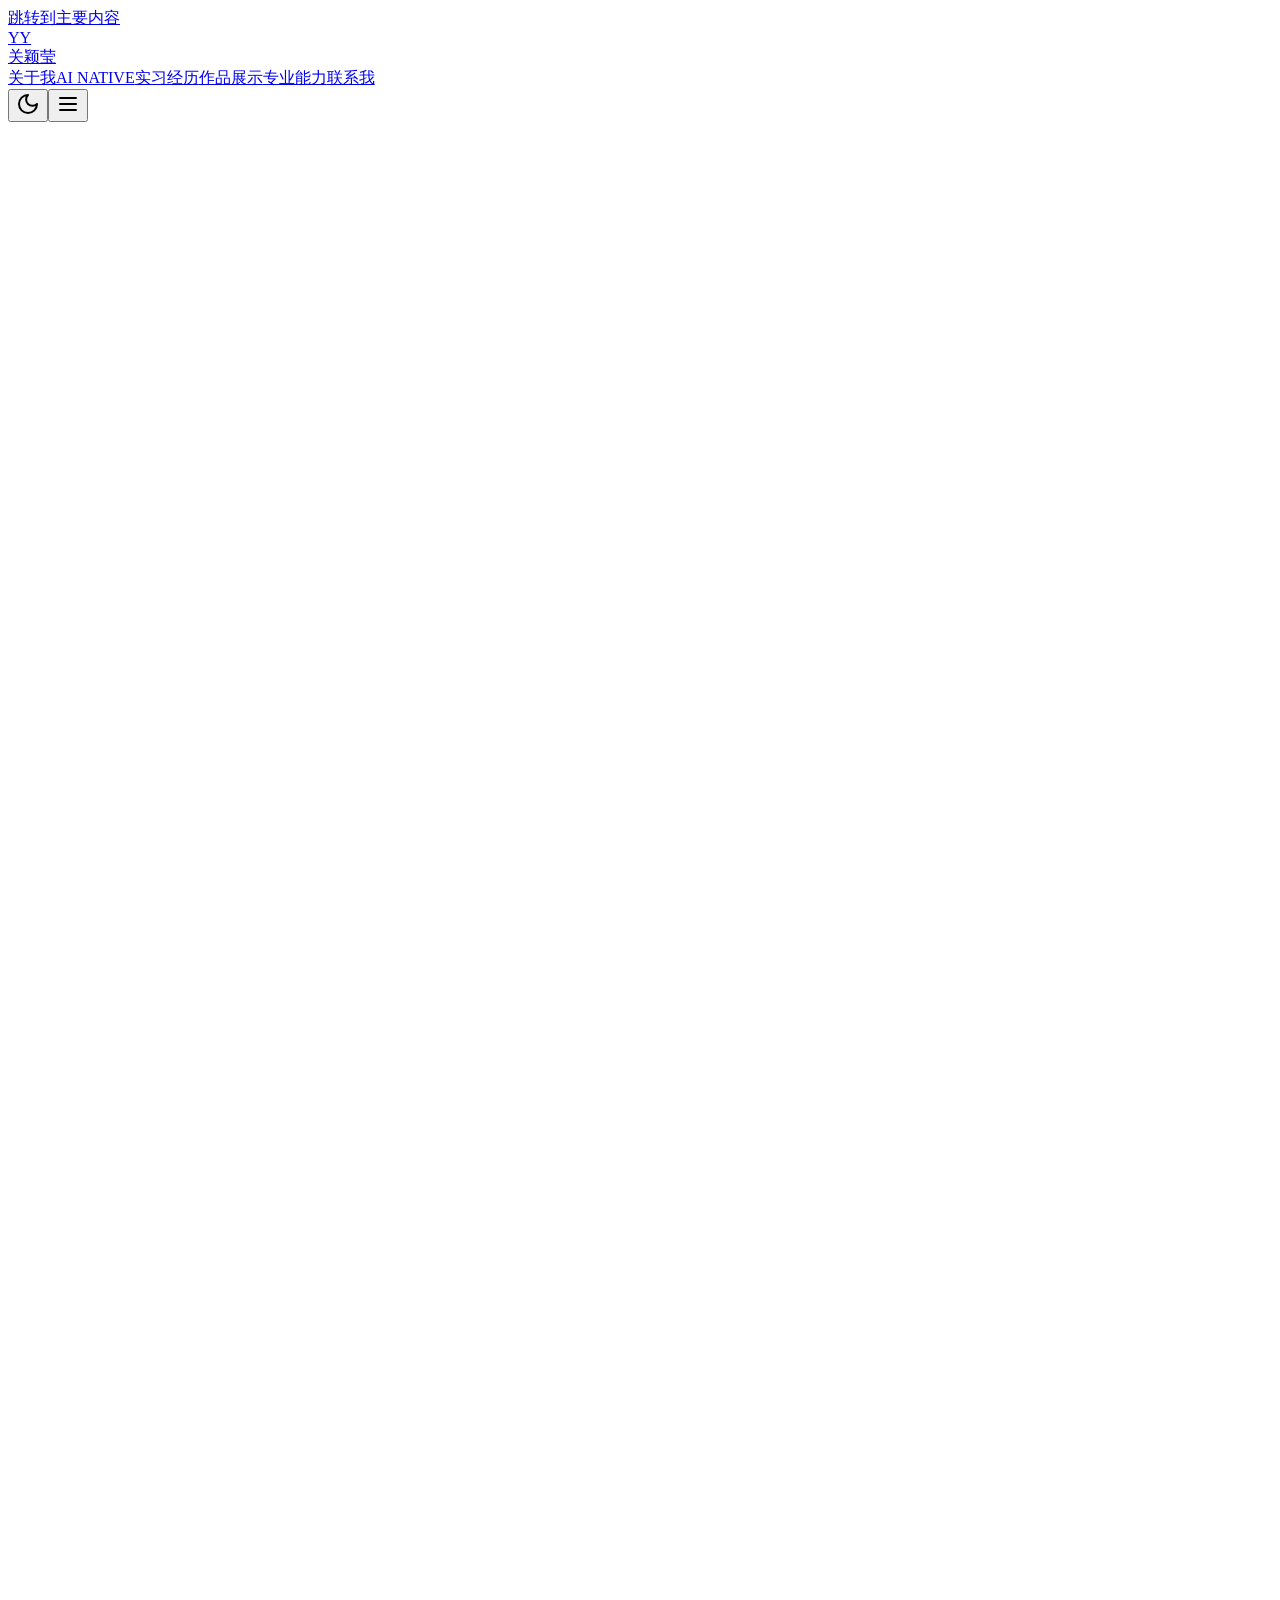
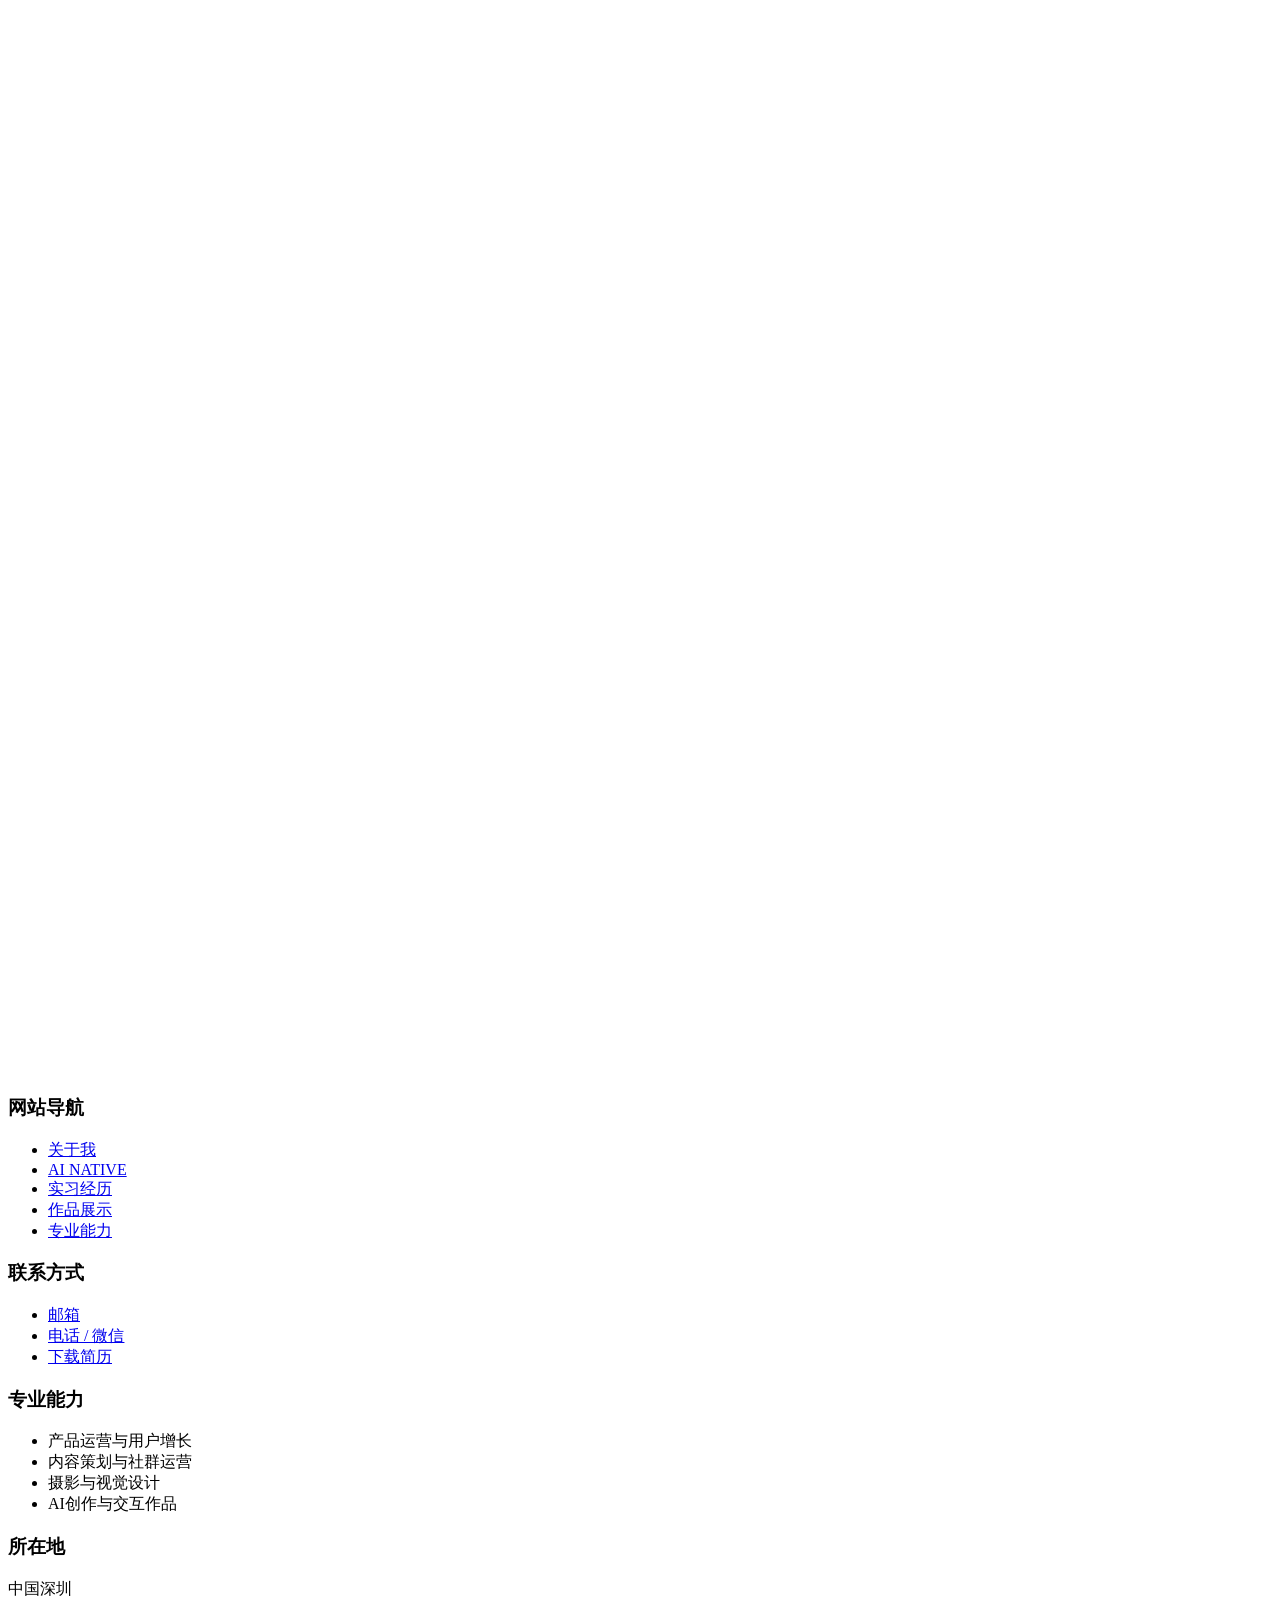
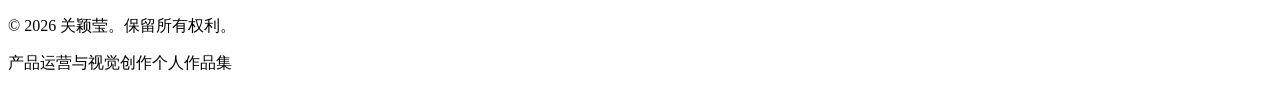
==== commit f02318fa: "chore(deploy): publish portfolio-next" ====
--- a/index.html
+++ b/index.html
@@ -1 +1 @@
-<!DOCTYPE html><!--WpqXtGT9Bx4jmiRBDm8NW--><html lang="zh-CN"><head><meta charSet="utf-8"/><meta name="viewport" content="width=device-width, initial-scale=1"/><link rel="stylesheet" href="/portfolio/_next/static/css/5a8ef4b81bbe1ac9.css" data-precedence="next"/><link rel="preload" as="script" fetchPriority="low" href="/portfolio/_next/static/chunks/webpack-06e5f901a5301794.js"/><script src="/portfolio/_next/static/chunks/4bd1b696-c023c6e3521b1417.js" async=""></script><script src="/portfolio/_next/static/chunks/255-73ac0742a07845a1.js" async=""></script><script src="/portfolio/_next/static/chunks/main-app-3ddf7af89e3b09e1.js" async=""></script><script src="/portfolio/_next/static/chunks/app/layout-a713f92910f238f2.js" async=""></script><script src="/portfolio/_next/static/chunks/659-7ae934dce752e009.js" async=""></script><script src="/portfolio/_next/static/chunks/app/page-67907536cd33d474.js" async=""></script><link rel="preload" href="https://www.googletagmanager.com/gtag/js?id=G-L3XQRP3SR9" as="script"/><title>关颖莹 | 产品运营与视觉创作作品集</title><meta name="description" content="关颖莹，深圳大学广告学数字策略方向本科生，关注产品运营、用户增长、内容策划、摄影、AI视觉与交互创作。"/><meta name="generator" content="v0.app"/><meta name="keywords" content="关颖莹,Jade Guan,产品运营,内容运营,用户增长,新媒体运营,摄影作品集,视觉设计,深圳大学,广告学数字策略,AI视觉创作"/><meta name="robots" content="index, follow"/><meta name="googlebot" content="index, follow, max-video-preview:-1, max-image-preview:large, max-snippet:-1"/><meta property="og:title" content="关颖莹 | 产品运营与视觉创作作品集"/><meta property="og:description" content="产品运营、内容策划、用户增长、摄影与AI视觉创作作品集。"/><meta property="og:locale" content="zh_CN"/><meta property="og:type" content="website"/><meta name="twitter:card" content="summary_large_image"/><meta name="twitter:title" content="关颖莹 | 产品运营与视觉创作作品集"/><meta name="twitter:description" content="产品运营、内容策划、用户增长、摄影与AI视觉创作作品集。"/><script src="/portfolio/_next/static/chunks/polyfills-42372ed130431b0a.js" noModule=""></script></head><body class="font-sans antialiased"><div hidden=""><!--$--><!--/$--></div><div class="min-h-screen bg-background text-foreground"><a href="#main-content" class="sr-only focus:not-sr-only focus:absolute focus:top-2 focus:left-2 focus:z-50 focus:p-2 focus:bg-primary focus:text-primary-foreground focus:rounded">跳转到主要内容</a><header class="sticky top-0 z-40 bg-background/80 backdrop-blur-md border-b border-border"><div class="max-w-6xl mx-auto px-4 sm:px-6 lg:px-8"><div class="flex items-center justify-between h-16"><a class="flex items-center gap-2 focus:outline-none focus:ring-2 focus:ring-primary focus:rounded" href="#"><div class="w-8 h-8 bg-primary rounded-lg flex items-center justify-center"><span class="text-primary-foreground font-bold text-sm">YY</span></div><span class="font-bold text-lg hidden sm:inline">关颖莹</span></a><nav class="hidden md:flex items-center gap-8" aria-label="主导航"><a href="#about" class="text-sm font-medium text-muted-foreground hover:text-foreground transition-colors focus:outline-none focus:ring-2 focus:ring-primary focus:rounded px-2 py-1">关于我</a><a href="#ai-native" class="text-sm font-medium text-muted-foreground hover:text-foreground transition-colors focus:outline-none focus:ring-2 focus:ring-primary focus:rounded px-2 py-1">AI NATIVE</a><a href="#experience" class="text-sm font-medium text-muted-foreground hover:text-foreground transition-colors focus:outline-none focus:ring-2 focus:ring-primary focus:rounded px-2 py-1">实习经历</a><a href="#projects" class="text-sm font-medium text-muted-foreground hover:text-foreground transition-colors focus:outline-none focus:ring-2 focus:ring-primary focus:rounded px-2 py-1">作品展示</a><a href="#skills" class="text-sm font-medium text-muted-foreground hover:text-foreground transition-colors focus:outline-none focus:ring-2 focus:ring-primary focus:rounded px-2 py-1">专业能力</a><a href="#contact" class="text-sm font-medium text-muted-foreground hover:text-foreground transition-colors focus:outline-none focus:ring-2 focus:ring-primary focus:rounded px-2 py-1">联系我</a></nav><div class="flex items-center gap-4"><button class="p-2 hover:bg-secondary rounded-lg transition-colors focus:outline-none focus:ring-2 focus:ring-primary" aria-label="切换为深色模式"><svg xmlns="http://www.w3.org/2000/svg" width="24" height="24" viewBox="0 0 24 24" fill="none" stroke="currentColor" stroke-width="2" stroke-linecap="round" stroke-linejoin="round" class="lucide lucide-moon w-5 h-5"><path d="M12 3a6 6 0 0 0 9 9 9 9 0 1 1-9-9Z"></path></svg></button><button class="md:hidden p-2 hover:bg-secondary rounded-lg transition-colors focus:outline-none focus:ring-2 focus:ring-primary" aria-label="打开菜单" aria-expanded="false"><svg xmlns="http://www.w3.org/2000/svg" width="24" height="24" viewBox="0 0 24 24" fill="none" stroke="currentColor" stroke-width="2" stroke-linecap="round" stroke-linejoin="round" class="lucide lucide-menu w-5 h-5"><line x1="4" x2="20" y1="12" y2="12"></line><line x1="4" x2="20" y1="6" y2="6"></line><line x1="4" x2="20" y1="18" y2="18"></line></svg></button></div></div></div></header><main><div class="relative w-full overflow-hidden "><div class="absolute inset-0 pointer-events-none" aria-hidden="true"><div class="absolute top-0 left-1/4 w-96 h-96 bg-gradient-to-br from-primary/30 via-accent/20 to-transparent rounded-full blur-3xl"></div><div class="absolute top-1/3 right-1/4 w-80 h-80 bg-gradient-to-br from-secondary/25 via-primary/15 to-transparent rounded-full blur-3xl"></div><div class="absolute bottom-0 left-1/3 w-96 h-96 bg-gradient-to-tr from-accent/20 via-secondary/15 to-transparent rounded-full blur-3xl"></div><div class="absolute bottom-1/4 right-1/3 w-72 h-72 bg-gradient-to-tl from-primary/20 via-accent/10 to-transparent rounded-full blur-3xl"></div></div><div class="relative z-10"><section class="min-h-screen flex items-center justify-center px-4 sm:px-6 lg:px-8 pt-20 relative overflow-hidden" id="main-content"><div class="absolute inset-0 -z-10"><div class="absolute top-0 left-1/4 w-96 h-96 bg-primary/5 rounded-full blur-3xl" aria-hidden="true"></div><div class="absolute bottom-0 right-1/4 w-96 h-96 bg-secondary/5 rounded-full blur-3xl" aria-hidden="true"></div></div><div class="max-w-4xl mx-auto text-center relative z-10" style="opacity:0"><div class="mb-6 inline-block" style="opacity:0;transform:translateY(20px)"><div class="px-4 py-2 bg-gradient-to-r from-primary/20 to-accent/20 text-primary rounded-full text-sm font-medium border border-primary/30 flex items-center gap-2"><svg xmlns="http://www.w3.org/2000/svg" width="24" height="24" viewBox="0 0 24 24" fill="none" stroke="currentColor" stroke-width="2" stroke-linecap="round" stroke-linejoin="round" class="lucide lucide-sparkles w-4 h-4" aria-hidden="true"><path d="M9.937 15.5A2 2 0 0 0 8.5 14.063l-6.135-1.582a.5.5 0 0 1 0-.962L8.5 9.936A2 2 0 0 0 9.937 8.5l1.582-6.135a.5.5 0 0 1 .963 0L14.063 8.5A2 2 0 0 0 15.5 9.937l6.135 1.581a.5.5 0 0 1 0 .964L15.5 14.063a2 2 0 0 0-1.437 1.437l-1.582 6.135a.5.5 0 0 1-.963 0z"></path><path d="M20 3v4"></path><path d="M22 5h-4"></path><path d="M4 17v2"></path><path d="M5 18H3"></path></svg>产品运营 · 视觉创作作品集</div></div><h1 class="text-5xl sm:text-6xl lg:text-7xl font-bold mb-6 text-balance leading-tight" style="opacity:0;transform:translateY(20px)"><span class="bg-gradient-to-r from-foreground via-primary to-accent bg-clip-text text-transparent">关颖莹</span></h1><p class="text-xl sm:text-2xl text-muted-foreground mb-4 text-balance font-semibold" style="opacity:0;transform:translateY(20px)">产品运营 / 内容策划 / 视觉创作</p><div class="mb-12" style="opacity:0;transform:translateY(20px)"><div class="text-lg text-muted-foreground max-w-2xl mx-auto text-balance leading-relaxed"><span class="drop-shadow-lg" style="opacity:0">深圳大学广告学数字策略方向本科生，拥有产品运营、用户增长、内容策划、视觉设计与摄影创作经验，擅长将用户洞察转化为可落地的运营策略。<!-- --> </span></div></div><div class="flex flex-col sm:flex-row gap-4 justify-center mb-16" style="opacity:0;transform:translateY(20px)"><a href="#projects" class="inline-flex items-center justify-center gap-2 px-8 py-3 bg-gradient-to-r from-primary to-accent text-primary-foreground rounded-lg font-medium hover:shadow-lg transition-all focus:outline-none focus:ring-2 focus:ring-primary focus:ring-offset-2" tabindex="0">查看作品<svg xmlns="http://www.w3.org/2000/svg" width="24" height="24" viewBox="0 0 24 24" fill="none" stroke="currentColor" stroke-width="2" stroke-linecap="round" stroke-linejoin="round" class="lucide lucide-arrow-right w-4 h-4" aria-hidden="true"><path d="M5 12h14"></path><path d="m12 5 7 7-7 7"></path></svg></a><a href="/portfolio/guan-yingying-resume.pdf" download="关颖莹简历.pdf" class="inline-flex items-center justify-center gap-2 px-8 py-3 border-2 border-primary/50 rounded-lg font-medium hover:bg-primary/10 hover:border-primary transition-all focus:outline-none focus:ring-2 focus:ring-primary focus:ring-offset-2" tabindex="0">下载简历<svg xmlns="http://www.w3.org/2000/svg" width="24" height="24" viewBox="0 0 24 24" fill="none" stroke="currentColor" stroke-width="2" stroke-linecap="round" stroke-linejoin="round" class="lucide lucide-download w-4 h-4" aria-hidden="true"><path d="M21 15v4a2 2 0 0 1-2 2H5a2 2 0 0 1-2-2v-4"></path><polyline points="7 10 12 15 17 10"></polyline><line x1="12" x2="12" y1="15" y2="3"></line></svg></a><a href="/portfolio/guan-yingying-portfolio.pdf" download="关颖莹作品集.pdf" class="inline-flex items-center justify-center gap-2 px-8 py-3 border-2 border-primary/50 rounded-lg font-medium hover:bg-primary/10 hover:border-primary transition-all focus:outline-none focus:ring-2 focus:ring-primary focus:ring-offset-2" tabindex="0">下载作品集<svg xmlns="http://www.w3.org/2000/svg" width="24" height="24" viewBox="0 0 24 24" fill="none" stroke="currentColor" stroke-width="2" stroke-linecap="round" stroke-linejoin="round" class="lucide lucide-download w-4 h-4" aria-hidden="true"><path d="M21 15v4a2 2 0 0 1-2 2H5a2 2 0 0 1-2-2v-4"></path><polyline points="7 10 12 15 17 10"></polyline><line x1="12" x2="12" y1="15" y2="3"></line></svg></a></div><div class="grid grid-cols-3 gap-8 max-w-2xl mx-auto" style="opacity:0;transform:translateY(20px)"><a href="#ai-native" class="p-4 rounded-lg bg-card border border-border/50 hover:border-primary transition-colors cursor-pointer focus:outline-none focus:ring-2 focus:ring-primary focus:ring-offset-2" aria-label="跳转到AI NATIVE模块" style="opacity:0;transform:translateY(20px)"><div class="text-3xl font-bold bg-gradient-to-r from-primary to-accent bg-clip-text text-transparent">AI</div><div class="text-sm text-muted-foreground mt-2">NATIVE</div></a><div class="p-4 rounded-lg bg-card border border-border/50 hover:border-primary transition-colors" style="opacity:0;transform:translateY(20px)"><div class="text-3xl font-bold bg-gradient-to-r from-primary to-accent bg-clip-text text-transparent">14W+</div><div class="text-sm text-muted-foreground mt-2">校园活动曝光</div></div><div class="p-4 rounded-lg bg-card border border-border/50 hover:border-primary transition-colors" style="opacity:0;transform:translateY(20px)"><div class="text-3xl font-bold bg-gradient-to-r from-primary to-accent bg-clip-text text-transparent">11W+</div><div class="text-sm text-muted-foreground mt-2">商业合作金额</div></div></div></div></section></div></div><section id="about" class="relative py-20 px-4 sm:px-6 lg:px-8 overflow-hidden"><div class="absolute inset-0 -z-10"><div class="absolute top-0 left-1/4 w-96 h-96 bg-primary/10 rounded-full blur-3xl opacity-50"></div><div class="absolute bottom-0 right-1/4 w-96 h-96 bg-accent/10 rounded-full blur-3xl opacity-50"></div><div class="absolute top-1/2 right-0 w-96 h-96 bg-secondary/5 rounded-full blur-3xl opacity-30"></div></div><div class="max-w-6xl mx-auto relative z-10"><div style="opacity:0"><div class="mb-16" style="opacity:0;transform:translateY(20px)"><h2 class="text-5xl md:text-6xl font-bold mb-6 text-balance">关于<!-- --> <span class="bg-gradient-to-r from-primary via-accent to-primary bg-clip-text text-transparent">我</span></h2><div class="w-20 h-1 bg-gradient-to-r from-primary to-accent rounded-full"></div></div><div class="mb-16 max-w-3xl" style="opacity:0;transform:translateY(20px)"><p class="text-xl text-muted-foreground leading-relaxed mb-6">我是关颖莹，深圳大学传播学院广告学数字策略方向本科生。我的经历横跨<!-- --> <span class="font-semibold text-foreground">产品运营、内容增长、视觉设计与摄影创作</span>， 关注如何把用户洞察、内容表达和商业目标连接起来。</p><p class="text-lg text-muted-foreground leading-relaxed mb-6">在迅雷浏览器业务实习中，我参与社区机制、校园增长、用户反馈闭环与H5体验优化；在小红书运营实习中， 参与奢侈品垂类账号矩阵搭建、内容策划与私域转化。</p><p class="text-lg text-muted-foreground leading-relaxed">作品集里，我也保留了更鲜活的一面：<!-- --> <span class="font-semibold text-foreground">拍修一体机、野生站姐、不知名美食博主、小红书深度用户</span>。 这些身份共同组成了我的内容敏感度和视觉表达能力。</p><div class="mt-8 flex flex-wrap gap-3"><span class="inline-flex items-center gap-2 rounded-full border border-primary/20 bg-primary/5 px-4 py-2 text-sm font-medium text-foreground shadow-sm"><span class="h-2 w-2 rounded-full bg-primary" aria-hidden="true"></span>立即到岗</span><span class="inline-flex items-center gap-2 rounded-full border border-primary/20 bg-primary/5 px-4 py-2 text-sm font-medium text-foreground shadow-sm"><span class="h-2 w-2 rounded-full bg-primary" aria-hidden="true"></span>所在地深圳</span><span class="inline-flex items-center gap-2 rounded-full border border-primary/20 bg-primary/5 px-4 py-2 text-sm font-medium text-foreground shadow-sm"><span class="h-2 w-2 rounded-full bg-primary" aria-hidden="true"></span>全国可飞</span><span class="inline-flex items-center gap-2 rounded-full border border-primary/20 bg-primary/5 px-4 py-2 text-sm font-medium text-foreground shadow-sm"><span class="h-2 w-2 rounded-full bg-primary" aria-hidden="true"></span>可长期实习6个月及以上</span></div><a href="https://xhslink.com/m/1kmgsKXD5cr" target="_blank" rel="noreferrer" class="group mt-8 flex flex-col gap-6 overflow-hidden rounded-2xl border border-primary/20 bg-gradient-to-br from-red-50 via-card to-rose-100 p-6 shadow-sm transition-all duration-300 hover:-translate-y-1 hover:border-primary hover:shadow-xl focus:outline-none focus:ring-2 focus:ring-primary focus:ring-offset-2 dark:from-red-950/30 dark:via-card dark:to-rose-950/30 sm:flex-row sm:items-center sm:justify-between" aria-label="在新标签页打开关颖莹的小红书主页"><div class="flex items-center gap-5"><div class="flex h-16 w-16 shrink-0 items-center justify-center rounded-2xl bg-[#ff2442] text-xl font-black text-white shadow-lg shadow-red-500/20">RED</div><div><p class="mb-1 text-sm font-semibold tracking-widest text-primary">小红书 · REDNOTE</p><h3 class="text-xl font-bold text-foreground sm:text-2xl">查看更多摄影、内容与生活灵感</h3><p class="mt-2 text-sm leading-relaxed text-muted-foreground">记录舞台摄影、人像创作、探店内容与日常观察。</p></div></div><span class="inline-flex shrink-0 items-center gap-2 self-start rounded-full bg-primary px-5 py-3 text-sm font-semibold text-primary-foreground transition-transform group-hover:translate-x-1 sm:self-auto">访问小红书<svg xmlns="http://www.w3.org/2000/svg" width="24" height="24" viewBox="0 0 24 24" fill="none" stroke="currentColor" stroke-width="2" stroke-linecap="round" stroke-linejoin="round" class="lucide lucide-external-link h-4 w-4"><path d="M15 3h6v6"></path><path d="M10 14 21 3"></path><path d="M18 13v6a2 2 0 0 1-2 2H5a2 2 0 0 1-2-2V8a2 2 0 0 1 2-2h6"></path></svg></span></a></div></div></div></section><section id="ai-native" class="py-14 px-4 sm:px-6 lg:px-8 bg-gradient-to-b from-secondary/20 to-background"><div class="max-w-6xl mx-auto"><div class="mb-10" style="opacity:0;transform:translateY(-20px)"><h2 class="text-4xl md:text-5xl font-bold mb-4 text-balance"><span class="bg-gradient-to-r from-primary via-accent to-primary bg-clip-text text-transparent">AI NATIVE</span></h2><p class="max-w-4xl text-base leading-relaxed text-muted-foreground md:text-lg">把AI工具真正嵌入产品策划、视觉创作和项目管理等工作流中，让想法更快变成可验证、可复盘、可交付的结果。</p><div class="mt-5 w-16 h-1 bg-gradient-to-r from-primary to-accent rounded-full"></div></div><div class="grid md:grid-cols-2 xl:grid-cols-5 gap-5" style="opacity:0"><div style="opacity:0;transform:translateY(20px)"><div class="group relative block h-full overflow-hidden rounded-2xl border border-border bg-card p-5 transition-all hover:-translate-y-2 hover:border-primary hover:shadow-xl focus:outline-none focus:ring-2 focus:ring-primary focus:ring-offset-2"><div class="absolute inset-0 bg-gradient-to-br from-primary/10 to-accent/10 opacity-0 transition-opacity duration-300 group-hover:opacity-100"></div><div class="relative z-10"><div class="mb-5 flex flex-wrap items-center gap-2"><div class="flex items-center gap-2"><span class="inline-flex h-12 min-w-12 items-center justify-center overflow-hidden rounded-2xl px-3 text-xs font-black tracking-tight shadow-lg bg-white text-slate-900 ring-1 ring-border" title="Codex" aria-label="Codex"><img alt="Codex" loading="lazy" width="36" height="36" decoding="async" data-nimg="1" class="h-9 w-9 object-contain" style="color:transparent" src="/portfolio/portfolio/icons/codex-color.png"/></span></div><div class="flex items-center gap-2"><span class="inline-flex h-12 min-w-12 items-center justify-center overflow-hidden rounded-2xl px-3 text-xs font-black tracking-tight shadow-lg bg-[#f8efe6] ring-1 ring-orange-200" title="Claude Code" aria-label="Claude Code"><img alt="Claude Code" loading="lazy" width="36" height="36" decoding="async" data-nimg="1" class="h-9 w-9 object-contain" style="color:transparent" src="/portfolio/portfolio/icons/claude-color.png"/></span></div></div><h3 class="mb-3 text-lg font-bold text-foreground">产品策划与 AI 开发</h3><p class="text-sm leading-relaxed text-muted-foreground">具备需求分析、功能规划和商业模式设计能力，能够运用Codex、Claude Code等AI工具进行Vibe Coding。</p></div></div></div><div style="opacity:0;transform:translateY(20px)"><a href="/portfolio/portfolio/photography-portfolio.pdf#page=4" target="_blank" rel="noreferrer" class="group relative block h-full overflow-hidden rounded-2xl border border-border bg-card p-5 transition-all hover:-translate-y-2 hover:border-primary hover:shadow-xl focus:outline-none focus:ring-2 focus:ring-primary focus:ring-offset-2" aria-label="查看AI 辅助视觉创作相关作品"><div class="absolute inset-0 bg-gradient-to-br from-primary/10 to-accent/10 opacity-0 transition-opacity duration-300 group-hover:opacity-100"></div><div class="relative z-10"><div class="mb-5 flex flex-wrap items-center gap-2"><div class="flex items-center gap-2"><span class="inline-flex h-12 min-w-12 items-center justify-center overflow-hidden rounded-2xl px-3 text-xs font-black tracking-tight shadow-lg bg-[#edf3f5] ring-1 ring-slate-200" title="Midjourney" aria-label="Midjourney"><img alt="Midjourney" loading="lazy" width="36" height="36" decoding="async" data-nimg="1" class="h-9 w-9 object-contain" style="color:transparent" src="/portfolio/portfolio/icons/midjourney.png"/></span></div></div><h3 class="mb-3 text-lg font-bold text-foreground">AI 辅助视觉创作</h3><p class="text-sm leading-relaxed text-muted-foreground">使用ChatGPT、Midjourney、ComfyUI完成AI摄影、AI后期与产品创意表达。</p><span class="mt-5 inline-flex items-center gap-1.5 text-sm font-semibold text-primary">跳转摄影作品集第4页<svg xmlns="http://www.w3.org/2000/svg" width="24" height="24" viewBox="0 0 24 24" fill="none" stroke="currentColor" stroke-width="2" stroke-linecap="round" stroke-linejoin="round" class="lucide lucide-external-link h-4 w-4 transition-transform group-hover:translate-x-0.5"><path d="M15 3h6v6"></path><path d="M10 14 21 3"></path><path d="M18 13v6a2 2 0 0 1-2 2H5a2 2 0 0 1-2-2V8a2 2 0 0 1 2-2h6"></path></svg></span></div></a></div><div style="opacity:0;transform:translateY(20px)"><div class="group relative block h-full overflow-hidden rounded-2xl border border-border bg-card p-5 transition-all hover:-translate-y-2 hover:border-primary hover:shadow-xl focus:outline-none focus:ring-2 focus:ring-primary focus:ring-offset-2"><div class="absolute inset-0 bg-gradient-to-br from-primary/10 to-accent/10 opacity-0 transition-opacity duration-300 group-hover:opacity-100"></div><div class="relative z-10"><div class="mb-5 flex flex-wrap items-center gap-2"><div class="flex items-center gap-2"><span class="inline-flex h-12 min-w-12 items-center justify-center overflow-hidden rounded-2xl px-3 text-xs font-black tracking-tight shadow-lg bg-[#f3efff] ring-1 ring-violet-200" title="Obsidian" aria-label="Obsidian"><img alt="Obsidian" loading="lazy" width="36" height="36" decoding="async" data-nimg="1" class="h-9 w-9 object-contain" style="color:transparent" src="/portfolio/portfolio/icons/obsidian-color.png"/></span></div><div class="flex items-center gap-2"><span class="px-0.5 text-xl font-semibold leading-none text-muted-foreground/70" aria-hidden="true">＋</span><span class="inline-flex h-12 min-w-12 items-center justify-center overflow-hidden rounded-2xl px-3 text-xs font-black tracking-tight shadow-lg bg-[#f8efe6] ring-1 ring-orange-200" title="Claude Code" aria-label="Claude Code"><img alt="Claude Code" loading="lazy" width="36" height="36" decoding="async" data-nimg="1" class="h-9 w-9 object-contain" style="color:transparent" src="/portfolio/portfolio/icons/claude-color.png"/></span></div></div><h3 class="mb-3 text-lg font-bold text-foreground">Obsidian + Claude Code 知识库</h3><p class="text-sm leading-relaxed text-muted-foreground">用Obsidian沉淀项目资料、洞察笔记与复盘框架，再借助Claude Code梳理结构、提炼方法论并提升检索效率。</p></div></div></div><div style="opacity:0;transform:translateY(20px)"><div class="group relative block h-full overflow-hidden rounded-2xl border border-border bg-card p-5 transition-all hover:-translate-y-2 hover:border-primary hover:shadow-xl focus:outline-none focus:ring-2 focus:ring-primary focus:ring-offset-2"><div class="absolute inset-0 bg-gradient-to-br from-primary/10 to-accent/10 opacity-0 transition-opacity duration-300 group-hover:opacity-100"></div><div class="relative z-10"><div class="mb-5 flex flex-wrap items-center gap-2"><div class="flex items-center gap-2"><span class="inline-flex h-12 min-w-12 items-center justify-center overflow-hidden rounded-2xl px-3 text-xs font-black tracking-tight shadow-lg bg-white text-slate-900 ring-1 ring-border" title="Codex" aria-label="Codex"><img alt="Codex" loading="lazy" width="36" height="36" decoding="async" data-nimg="1" class="h-9 w-9 object-contain" style="color:transparent" src="/portfolio/portfolio/icons/codex-color.png"/></span></div><div class="flex items-center gap-2"><span class="flex h-7 w-7 items-center justify-center rounded-full bg-primary/10 text-primary"><svg xmlns="http://www.w3.org/2000/svg" width="24" height="24" viewBox="0 0 24 24" fill="none" stroke="currentColor" stroke-width="2" stroke-linecap="round" stroke-linejoin="round" class="lucide lucide-arrow-right h-4 w-4" aria-hidden="true"><path d="M5 12h14"></path><path d="m12 5 7 7-7 7"></path></svg></span><span class="inline-flex h-12 min-w-12 items-center justify-center overflow-hidden rounded-2xl px-3 text-xs font-black tracking-tight shadow-lg bg-gradient-to-br from-green-500 to-emerald-700 text-white" title="数据看板" aria-label="数据看板">BI</span></div></div><h3 class="mb-3 text-lg font-bold text-foreground">Codex 数据看板项目管理</h3><p class="text-sm leading-relaxed text-muted-foreground">使用Codex搭建数据看板，辅助vivo旅拍项目进行进度追踪、合作信息管理、关键节点复盘与执行协同。</p></div></div></div><div style="opacity:0;transform:translateY(20px)"><div class="group relative block h-full overflow-hidden rounded-2xl border border-border bg-card p-5 transition-all hover:-translate-y-2 hover:border-primary hover:shadow-xl focus:outline-none focus:ring-2 focus:ring-primary focus:ring-offset-2"><div class="absolute inset-0 bg-gradient-to-br from-primary/10 to-accent/10 opacity-0 transition-opacity duration-300 group-hover:opacity-100"></div><div class="relative z-10"><div class="mb-5 flex flex-wrap items-center gap-2"><div class="flex items-center gap-2"><span class="inline-flex h-12 min-w-12 items-center justify-center overflow-hidden rounded-2xl px-3 text-xs font-black tracking-tight shadow-lg bg-gradient-to-br from-[#10a37f] to-[#08735f] text-white" title="ChatGPT" aria-label="ChatGPT">GPT</span></div><div class="flex items-center gap-2"><span class="flex h-7 w-7 items-center justify-center rounded-full bg-primary/10 text-primary"><svg xmlns="http://www.w3.org/2000/svg" width="24" height="24" viewBox="0 0 24 24" fill="none" stroke="currentColor" stroke-width="2" stroke-linecap="round" stroke-linejoin="round" class="lucide lucide-arrow-right h-4 w-4" aria-hidden="true"><path d="M5 12h14"></path><path d="m12 5 7 7-7 7"></path></svg></span><span class="inline-flex h-12 min-w-12 items-center justify-center overflow-hidden rounded-2xl px-3 text-xs font-black tracking-tight shadow-lg bg-pink-100 text-pink-600 ring-1 ring-pink-200" title="自媒体脚本" aria-label="自媒体脚本">Script</span></div></div><h3 class="mb-3 text-lg font-bold text-foreground">ChatGPT 自媒体脚本创作</h3><p class="text-sm leading-relaxed text-muted-foreground">用ChatGPT辅助完成选题拆解、爆款结构分析、标题优化和短视频脚本初稿，提高内容策划与迭代效率。</p></div></div></div></div></div></section><section id="core-abilities" class="py-20 px-4 sm:px-6 lg:px-8 bg-background"><div class="max-w-6xl mx-auto"><div style="opacity:0;transform:translateY(20px)"><h2 class="text-4xl md:text-5xl font-bold mb-8 text-foreground">核心能力</h2><div class="grid grid-cols-1 md:grid-cols-2 lg:grid-cols-3 gap-6 lg:grid-cols-4"><div class="relative group cursor-pointer"><div class="relative h-full p-6 rounded-lg bg-card border border-border overflow-hidden"><div class="absolute inset-0 bg-gradient-to-br from-primary/10 to-accent/10 opacity-0 group-hover:opacity-100 transition-opacity duration-300"></div><div class="relative z-10"><div class="mb-4"><svg xmlns="http://www.w3.org/2000/svg" width="28" height="28" viewBox="0 0 24 24" fill="none" stroke="currentColor" stroke-width="1.5" stroke-linecap="round" stroke-linejoin="round" class="lucide lucide-megaphone text-primary"><path d="m3 11 18-5v12L3 14v-3z"></path><path d="M11.6 16.8a3 3 0 1 1-5.8-1.6"></path></svg></div><h3 class="font-bold text-lg mb-2 text-foreground">内容策划与账号运营</h3><p class="text-sm text-muted-foreground leading-relaxed">小红书个人IP运营，打造过超40W播放、4W点赞以及17W播放、4.4K点赞的视频爆款。参与小红书奢侈品垂类账号从0到1搭建，完成内容策划、养号策略与私域转化SOP。</p></div></div></div><div class="relative group cursor-pointer"><div class="relative h-full p-6 rounded-lg bg-card border border-border overflow-hidden"><div class="absolute inset-0 bg-gradient-to-br from-primary/10 to-accent/10 opacity-0 group-hover:opacity-100 transition-opacity duration-300"></div><div class="relative z-10"><div class="mb-4"><svg xmlns="http://www.w3.org/2000/svg" width="28" height="28" viewBox="0 0 24 24" fill="none" stroke="currentColor" stroke-width="1.5" stroke-linecap="round" stroke-linejoin="round" class="lucide lucide-chart-column text-primary"><path d="M3 3v16a2 2 0 0 0 2 2h16"></path><path d="M18 17V9"></path><path d="M13 17V5"></path><path d="M8 17v-3"></path></svg></div><h3 class="font-bold text-lg mb-2 text-foreground">数据分析与复盘</h3><p class="text-sm text-muted-foreground leading-relaxed">使用Excel、SPSS与SQL处理和分析用户反馈、广告效果及业务数据，把数据洞察转化为运营优化建议。</p></div></div></div><div class="relative group cursor-pointer"><div class="relative h-full p-6 rounded-lg bg-card border border-border overflow-hidden"><div class="absolute inset-0 bg-gradient-to-br from-primary/10 to-accent/10 opacity-0 group-hover:opacity-100 transition-opacity duration-300"></div><div class="relative z-10"><div class="mb-4"><svg xmlns="http://www.w3.org/2000/svg" width="28" height="28" viewBox="0 0 24 24" fill="none" stroke="currentColor" stroke-width="1.5" stroke-linecap="round" stroke-linejoin="round" class="lucide lucide-camera text-primary"><path d="M14.5 4h-5L7 7H4a2 2 0 0 0-2 2v9a2 2 0 0 0 2 2h16a2 2 0 0 0 2-2V9a2 2 0 0 0-2-2h-3l-2.5-3z"></path><circle cx="12" cy="13" r="3"></circle></svg></div><h3 class="font-bold text-lg mb-2 text-foreground">摄影与视觉设计</h3><p class="text-sm text-muted-foreground leading-relaxed">擅长舞台、人像、风景与商业摄影，熟练使用LR、PS、醒图、剪映与可画。</p></div></div></div><div class="relative group cursor-pointer"><div class="relative h-full p-6 rounded-lg bg-card border border-border overflow-hidden"><div class="absolute inset-0 bg-gradient-to-br from-primary/10 to-accent/10 opacity-0 group-hover:opacity-100 transition-opacity duration-300"></div><div class="relative z-10"><div class="mb-4"><svg xmlns="http://www.w3.org/2000/svg" width="28" height="28" viewBox="0 0 24 24" fill="none" stroke="currentColor" stroke-width="1.5" stroke-linecap="round" stroke-linejoin="round" class="lucide lucide-code-xml text-primary"><path d="m18 16 4-4-4-4"></path><path d="m6 8-4 4 4 4"></path><path d="m14.5 4-5 16"></path></svg></div><h3 class="font-bold text-lg mb-2 text-foreground">交互设计与项目落地</h3><p class="text-sm text-muted-foreground leading-relaxed">完成品牌策划、VR交互和机器人交互项目，获得多项设计与交互类竞赛奖项。</p></div></div></div></div></div></div></section><section id="experience" class="py-20 px-4 sm:px-6 lg:px-8 bg-gradient-to-b from-background to-secondary/10"><div class="max-w-4xl mx-auto"><div class="mb-16" style="opacity:0;transform:translateY(-20px)"><h2 class="text-5xl md:text-6xl font-bold mb-6 text-balance">实习<!-- --> <span class="bg-gradient-to-r from-primary via-accent to-primary bg-clip-text text-transparent">经历</span></h2><div class="w-20 h-1 bg-gradient-to-r from-primary to-accent rounded-full"></div></div><div class="space-y-8" style="opacity:0"><div style="opacity:0;transform:translateX(-20px)"><div class="relative pl-8 pb-8 border-l-2 border-primary/30 last:pb-0 hover:border-primary transition-colors"><div class="absolute -left-3 top-0 w-4 h-4 bg-primary rounded-full" aria-hidden="true"></div><div class="flex flex-col sm:flex-row sm:items-start sm:justify-between gap-2 mb-2"><div><h3 class="font-bold text-lg text-foreground">旅拍圈层运营实习生 / 项目管理实习生</h3><p class="flex flex-wrap items-center gap-x-2 gap-y-1 text-primary font-medium"><span>vivo 全球总部</span><span class="rounded-full bg-primary/10 px-2.5 py-0.5 text-xs font-semibold text-primary">TO G 营销部</span></p></div><div class="flex items-center gap-2 text-sm text-muted-foreground"><svg xmlns="http://www.w3.org/2000/svg" width="24" height="24" viewBox="0 0 24 24" fill="none" stroke="currentColor" stroke-width="2" stroke-linecap="round" stroke-linejoin="round" class="lucide lucide-calendar w-4 h-4" aria-hidden="true"><path d="M8 2v4"></path><path d="M16 2v4"></path><rect width="18" height="18" x="3" y="4" rx="2"></rect><path d="M3 10h18"></path></svg><time>2026.03 – 至今</time></div></div><p class="text-sm text-muted-foreground mb-4">中国</p><p class="mb-5 rounded-lg border border-primary/15 bg-primary/5 px-4 py-3 text-sm leading-relaxed text-muted-foreground">旅拍项目业务概述：通过 to B 组织 / to C 关键人的推荐建联目标旅行社，和旅行社在导游培育、路线联名、品牌曝光等层面多维度合作，打造专属团友权益，实现 vivo 手机旅拍场景的宣发和转化。</p><ul class="space-y-2"><li class="text-sm text-muted-foreground flex gap-3" style="opacity:0;transform:translateX(-10px)"><span class="text-primary mt-1 flex-shrink-0" aria-hidden="true">•</span><span>针对旅拍人群需求与购买场景，定制vivo手机旅拍项目推广方向与重点</span></li><li class="text-sm text-muted-foreground flex gap-3" style="opacity:0;transform:translateX(-10px)"><span class="text-primary mt-1 flex-shrink-0" aria-hidden="true">•</span><span>开展租机价格测算，推进销售方案落地与销售指标达成</span></li><li class="text-sm text-muted-foreground flex gap-3" style="opacity:0;transform:translateX(-10px)"><span class="text-primary mt-1 flex-shrink-0" aria-hidden="true">•</span><span>协助设计总部、区域代理、旅行社与导游的分润体系和利益链路</span></li><li class="text-sm text-muted-foreground flex gap-3" style="opacity:0;transform:translateX(-10px)"><span class="text-primary mt-1 flex-shrink-0" aria-hidden="true">•</span><span>跟进各区域项目开展情况，与中摄协、导游协会和知名旅行社建立合作</span></li></ul></div></div><div style="opacity:0;transform:translateX(-20px)"><div class="relative pl-8 pb-8 border-l-2 border-primary/30 last:pb-0 hover:border-primary transition-colors"><div class="absolute -left-3 top-0 w-4 h-4 bg-primary rounded-full" aria-hidden="true"></div><div class="flex flex-col sm:flex-row sm:items-start sm:justify-between gap-2 mb-2"><div><h3 class="font-bold text-lg text-foreground">产品运营实习生</h3><p class="flex flex-wrap items-center gap-x-2 gap-y-1 text-primary font-medium"><span>迅雷网络科技公司</span><span class="rounded-full bg-primary/10 px-2.5 py-0.5 text-xs font-semibold text-primary">迅雷云事业群</span></p></div><div class="flex items-center gap-2 text-sm text-muted-foreground"><svg xmlns="http://www.w3.org/2000/svg" width="24" height="24" viewBox="0 0 24 24" fill="none" stroke="currentColor" stroke-width="2" stroke-linecap="round" stroke-linejoin="round" class="lucide lucide-calendar w-4 h-4" aria-hidden="true"><path d="M8 2v4"></path><path d="M16 2v4"></path><rect width="18" height="18" x="3" y="4" rx="2"></rect><path d="M3 10h18"></path></svg><time>2025.12 – 2026.03</time></div></div><p class="text-sm text-muted-foreground mb-4">中国</p><p class="mb-5 rounded-lg border border-primary/15 bg-primary/5 px-4 py-3 text-sm leading-relaxed text-muted-foreground">迅雷浏览器业务概述：迅雷浏览器是一款极简风格的极速浏览器，用户可以通过流畅播、漫画模式、极简模式等功能享受极致视听体验。该产品目前处于 0-1 阶段，用户规模逐步扩张，我负责其中的社区板块。</p><ul class="space-y-2"><li class="text-sm text-muted-foreground flex gap-3" style="opacity:0;transform:translateX(-10px)"><span class="text-primary mt-1 flex-shrink-0" aria-hidden="true">•</span><span>竞品调研与社区运营优化：从用户视角体验资源型社区（BBS论坛、贴吧）玩法，助推用户社区分区、用户共建机制功能落地，为社区提供资源—博主—私域/公域链路、内容激励机制的运营思路；设计春节社区运营方案，提升社区活跃率0.2%。</span></li><li class="text-sm text-muted-foreground flex gap-3" style="opacity:0;transform:translateX(-10px)"><span class="text-primary mt-1 flex-shrink-0" aria-hidden="true">•</span><span>用户运营与校园增长策略：根据AARRR模型策划落地3场校园活动，累计曝光1W+人次；搭建并运营7+校园社群，覆盖2000+用户，首期会员拉新率30%；通过互动抽奖、资源分享等形式维持社群10%互动率，用户拉新率提升11%。</span></li><li class="text-sm text-muted-foreground flex gap-3" style="opacity:0;transform:translateX(-10px)"><span class="text-primary mt-1 flex-shrink-0" aria-hidden="true">•</span><span>产品迭代与用户反馈闭环：跟进用户客诉数据1000余条，推动“边下边播”“密码保险箱”等高频需求进入优化队列，协助安卓端评分从4.0提升至4.1；组织4场高校产品茶话会，提炼小说、漫画爱好者痛点需求，推动韩漫、日漫模式等功能上线。</span></li><li class="text-sm text-muted-foreground flex gap-3" style="opacity:0;transform:translateX(-10px)"><span class="text-primary mt-1 flex-shrink-0" aria-hidden="true">•</span><span>站点管理与体验优化：监控误封站点数据，解封60日内有访问记录的误封站点，使访问失败率由25%下降至11%；优化站点管理后台，提高头部站点打标效率；优化H5页面布局，解决页面屏效浪费问题，页面作品点击率提升至15%。</span></li></ul></div></div><div style="opacity:0;transform:translateX(-20px)"><div class="relative pl-8 pb-8 border-l-2 border-primary/30 last:pb-0 hover:border-primary transition-colors"><div class="absolute -left-3 top-0 w-4 h-4 bg-primary rounded-full" aria-hidden="true"></div><div class="flex flex-col sm:flex-row sm:items-start sm:justify-between gap-2 mb-2"><div><h3 class="font-bold text-lg text-foreground">小红书运营实习生</h3><p class="flex flex-wrap items-center gap-x-2 gap-y-1 text-primary font-medium"><span>东弘传媒</span></p></div><div class="flex items-center gap-2 text-sm text-muted-foreground"><svg xmlns="http://www.w3.org/2000/svg" width="24" height="24" viewBox="0 0 24 24" fill="none" stroke="currentColor" stroke-width="2" stroke-linecap="round" stroke-linejoin="round" class="lucide lucide-calendar w-4 h-4" aria-hidden="true"><path d="M8 2v4"></path><path d="M16 2v4"></path><rect width="18" height="18" x="3" y="4" rx="2"></rect><path d="M3 10h18"></path></svg><time>2025.05 – 2025.07</time></div></div><p class="text-sm text-muted-foreground mb-4">中国</p><ul class="space-y-2"><li class="text-sm text-muted-foreground flex gap-3" style="opacity:0;transform:translateX(-10px)"><span class="text-primary mt-1 flex-shrink-0" aria-hidden="true">•</span><span>负责小红书奢侈品垂类账号矩阵从0到1搭建、养号策略制定与内容策划</span></li><li class="text-sm text-muted-foreground flex gap-3" style="opacity:0;transform:translateX(-10px)"><span class="text-primary mt-1 flex-shrink-0" aria-hidden="true">•</span><span>设计并执行小红书导流私域SOP，参与潜在KOC用户识别、触达和关系维护</span></li><li class="text-sm text-muted-foreground flex gap-3" style="opacity:0;transform:translateX(-10px)"><span class="text-primary mt-1 flex-shrink-0" aria-hidden="true">•</span><span>结合高净值用户兴趣点进行高端调性内容创作，单篇笔记曝光量达6W+</span></li></ul></div></div><div style="opacity:0;transform:translateX(-20px)"><div class="relative pl-8 pb-8 border-l-2 border-primary/30 last:pb-0 hover:border-primary transition-colors"><div class="absolute -left-3 top-0 w-4 h-4 bg-primary rounded-full" aria-hidden="true"></div><div class="flex flex-col sm:flex-row sm:items-start sm:justify-between gap-2 mb-2"><div><h3 class="font-bold text-lg text-foreground">外联部总干事</h3><p class="flex flex-wrap items-center gap-x-2 gap-y-1 text-primary font-medium"><span>深圳大学学生会</span></p></div><div class="flex items-center gap-2 text-sm text-muted-foreground"><svg xmlns="http://www.w3.org/2000/svg" width="24" height="24" viewBox="0 0 24 24" fill="none" stroke="currentColor" stroke-width="2" stroke-linecap="round" stroke-linejoin="round" class="lucide lucide-calendar w-4 h-4" aria-hidden="true"><path d="M8 2v4"></path><path d="M16 2v4"></path><rect width="18" height="18" x="3" y="4" rx="2"></rect><path d="M3 10h18"></path></svg><time>2024.06 – 2025.06</time></div></div><p class="text-sm text-muted-foreground mb-4">深圳</p><ul class="space-y-2"><li class="text-sm text-muted-foreground flex gap-3" style="opacity:0;transform:translateX(-10px)"><span class="text-primary mt-1 flex-shrink-0" aria-hidden="true">•</span><span>独立策划并统筹深广高校书信交流、深圳北站迎新接车等大型校园活动</span></li><li class="text-sm text-muted-foreground flex gap-3" style="opacity:0;transform:translateX(-10px)"><span class="text-primary mt-1 flex-shrink-0" aria-hidden="true">•</span><span>联动10+所高校，累计覆盖参与者2W+，全网曝光超14W</span></li><li class="text-sm text-muted-foreground flex gap-3" style="opacity:0;transform:translateX(-10px)"><span class="text-primary mt-1 flex-shrink-0" aria-hidden="true">•</span><span>统筹80+垂直领域达人建联，推进内容审核SOP制定与发布节奏管控</span></li><li class="text-sm text-muted-foreground flex gap-3" style="opacity:0;transform:translateX(-10px)"><span class="text-primary mt-1 flex-shrink-0" aria-hidden="true">•</span><span>主导华为、小米、华硕、极氪、麦当劳等企业赞助洽谈，促成合作金额11W+</span></li></ul></div></div></div></div></section><section id="projects" class="py-20 px-4 sm:px-6 lg:px-8 bg-secondary/30"><div class="max-w-6xl mx-auto"><h2 class="text-5xl md:text-6xl font-bold mb-12 text-balance" style="opacity:0;transform:translateY(20px)">精选<!-- --> <span class="bg-gradient-to-r from-primary via-accent to-primary bg-clip-text text-transparent">作品</span></h2><div class="grid md:grid-cols-2 lg:grid-cols-3 gap-6" style="opacity:0"><div class="h-full" style="opacity:0;transform:translateY(20px)"><a href="/portfolio/portfolio/native-speaker.pdf" target="_blank" rel="noreferrer" class="group relative block h-full overflow-hidden rounded-lg border border-border bg-card transition-all hover:border-primary hover:shadow-xl cursor-pointer focus:outline-none focus:ring-2 focus:ring-primary focus:ring-offset-2" aria-label="查看AI口语助手完整项目"><div class="absolute inset-0 bg-gradient-to-br from-blue-500 to-cyan-500 opacity-0 group-hover:opacity-10 transition-opacity duration-300"></div><div class="relative z-10"><div class="relative h-52 w-full overflow-hidden bg-[#f2f2f2]"><img alt="AI口语助手" loading="lazy" decoding="async" data-nimg="fill" class="object-contain transition-transform duration-500 group-hover:scale-105" style="position:absolute;height:100%;width:100%;left:0;top:0;right:0;bottom:0;color:transparent" src="/portfolio/portfolio/native-speaker-cover.png"/></div><div class="p-6"><div class="mb-3 inline-flex items-center gap-2 rounded-full bg-primary/10 px-3 py-1 text-xs font-medium text-primary"><svg xmlns="http://www.w3.org/2000/svg" width="24" height="24" viewBox="0 0 24 24" fill="none" stroke="currentColor" stroke-width="2" stroke-linecap="round" stroke-linejoin="round" class="lucide lucide-award h-3.5 w-3.5"><path d="m15.477 12.89 1.515 8.526a.5.5 0 0 1-.81.47l-3.58-2.687a1 1 0 0 0-1.197 0l-3.586 2.686a.5.5 0 0 1-.81-.469l1.514-8.526"></path><circle cx="12" cy="8" r="6"></circle></svg>产品项目</div><h3 class="font-bold text-lg mb-2 group-hover:text-primary transition-colors">AI口语助手</h3><p class="text-sm text-muted-foreground mb-4 leading-relaxed">主导商业分析与市场调研，定位跨国企业、国际游客等KA客群，设计企业年费/个人订阅的分层盈利模式。</p><div class="flex flex-wrap gap-2"><span class="px-2 py-1 bg-primary/10 text-primary text-xs rounded font-medium hover:bg-primary/20 transition-colors">商业分析</span><span class="px-2 py-1 bg-primary/10 text-primary text-xs rounded font-medium hover:bg-primary/20 transition-colors">市场调研</span><span class="px-2 py-1 bg-primary/10 text-primary text-xs rounded font-medium hover:bg-primary/20 transition-colors">用户触达5000+</span><span class="px-2 py-1 bg-primary/10 text-primary text-xs rounded font-medium hover:bg-primary/20 transition-colors">国赛三等奖</span></div><span class="mt-5 inline-flex items-center gap-1.5 text-sm font-semibold text-primary">查看完整项目<svg xmlns="http://www.w3.org/2000/svg" width="24" height="24" viewBox="0 0 24 24" fill="none" stroke="currentColor" stroke-width="2" stroke-linecap="round" stroke-linejoin="round" class="lucide lucide-external-link h-4 w-4 transition-transform group-hover:translate-x-0.5"><path d="M15 3h6v6"></path><path d="M10 14 21 3"></path><path d="M18 13v6a2 2 0 0 1-2 2H5a2 2 0 0 1-2-2V8a2 2 0 0 1 2-2h6"></path></svg></span></div></div></a></div><div class="h-full" style="opacity:0;transform:translateY(20px)"><a href="/portfolio/portfolio/xppen-campaign.pdf" target="_blank" rel="noreferrer" class="group relative block h-full overflow-hidden rounded-lg border border-border bg-card transition-all hover:border-primary hover:shadow-xl cursor-pointer focus:outline-none focus:ring-2 focus:ring-primary focus:ring-offset-2" aria-label="查看XPPEN品牌策划案完整项目"><div class="absolute inset-0 bg-gradient-to-br from-purple-500 to-pink-500 opacity-0 group-hover:opacity-10 transition-opacity duration-300"></div><div class="relative z-10"><div class="relative h-52 w-full overflow-hidden bg-black"><img alt="XPPEN品牌策划案" loading="lazy" decoding="async" data-nimg="fill" class="object-contain transition-transform duration-500 group-hover:scale-105" style="position:absolute;height:100%;width:100%;left:0;top:0;right:0;bottom:0;color:transparent" src="/portfolio/portfolio/xppen-cover.png"/></div><div class="p-6"><div class="mb-3 inline-flex items-center gap-2 rounded-full bg-primary/10 px-3 py-1 text-xs font-medium text-primary"><svg xmlns="http://www.w3.org/2000/svg" width="24" height="24" viewBox="0 0 24 24" fill="none" stroke="currentColor" stroke-width="2" stroke-linecap="round" stroke-linejoin="round" class="lucide lucide-award h-3.5 w-3.5"><path d="m15.477 12.89 1.515 8.526a.5.5 0 0 1-.81.47l-3.58-2.687a1 1 0 0 0-1.197 0l-3.586 2.686a.5.5 0 0 1-.81-.469l1.514-8.526"></path><circle cx="12" cy="8" r="6"></circle></svg>营销策划</div><h3 class="font-bold text-lg mb-2 group-hover:text-primary transition-colors">XPPEN品牌策划案</h3><p class="text-sm text-muted-foreground mb-4 leading-relaxed">围绕品牌沟通、活动玩法和视觉主张完成PPT/营销策划案制作，兼顾策略表达与主视觉呈现。</p><div class="flex flex-wrap gap-2"><span class="px-2 py-1 bg-primary/10 text-primary text-xs rounded font-medium hover:bg-primary/20 transition-colors">品牌策划</span><span class="px-2 py-1 bg-primary/10 text-primary text-xs rounded font-medium hover:bg-primary/20 transition-colors">PPT制作</span><span class="px-2 py-1 bg-primary/10 text-primary text-xs rounded font-medium hover:bg-primary/20 transition-colors">主视觉设计</span><span class="px-2 py-1 bg-primary/10 text-primary text-xs rounded font-medium hover:bg-primary/20 transition-colors">营销方案</span></div><span class="mt-5 inline-flex items-center gap-1.5 text-sm font-semibold text-primary">查看完整项目<svg xmlns="http://www.w3.org/2000/svg" width="24" height="24" viewBox="0 0 24 24" fill="none" stroke="currentColor" stroke-width="2" stroke-linecap="round" stroke-linejoin="round" class="lucide lucide-external-link h-4 w-4 transition-transform group-hover:translate-x-0.5"><path d="M15 3h6v6"></path><path d="M10 14 21 3"></path><path d="M18 13v6a2 2 0 0 1-2 2H5a2 2 0 0 1-2-2V8a2 2 0 0 1 2-2h6"></path></svg></span></div></div></a></div><div class="h-full" style="opacity:0;transform:translateY(20px)"><a href="/portfolio/portfolio/photography-portfolio.pdf" target="_blank" rel="noreferrer" class="group relative block h-full overflow-hidden rounded-lg border border-border bg-card transition-all hover:border-primary hover:shadow-xl cursor-pointer focus:outline-none focus:ring-2 focus:ring-primary focus:ring-offset-2" aria-label="查看舞台与人像摄影完整项目"><div class="absolute inset-0 bg-gradient-to-br from-green-500 to-emerald-500 opacity-0 group-hover:opacity-10 transition-opacity duration-300"></div><div class="relative z-10"><div class="relative h-52 w-full overflow-hidden bg-secondary/20"><img alt="舞台与人像摄影" loading="lazy" decoding="async" data-nimg="fill" class="object-cover transition-transform duration-500 group-hover:scale-105" style="position:absolute;height:100%;width:100%;left:0;top:0;right:0;bottom:0;color:transparent" src="/portfolio/portfolio/stage-photography.jpeg"/></div><div class="p-6"><div class="mb-3 inline-flex items-center gap-2 rounded-full bg-primary/10 px-3 py-1 text-xs font-medium text-primary"><svg xmlns="http://www.w3.org/2000/svg" width="24" height="24" viewBox="0 0 24 24" fill="none" stroke="currentColor" stroke-width="2" stroke-linecap="round" stroke-linejoin="round" class="lucide lucide-camera h-3.5 w-3.5"><path d="M14.5 4h-5L7 7H4a2 2 0 0 0-2 2v9a2 2 0 0 0 2 2h16a2 2 0 0 0 2-2V9a2 2 0 0 0-2-2h-3l-2.5-3z"></path><circle cx="12" cy="13" r="3"></circle></svg>摄影作品</div><h3 class="font-bold text-lg mb-2 group-hover:text-primary transition-colors">舞台与人像摄影</h3><p class="text-sm text-muted-foreground mb-4 leading-relaxed">整合舞台、人像与AI后期摄影作品，熟练运用Lightroom、Photoshop、醒图等工具完成拍摄、修图与视觉表达，多场舞台摄影获18W曝光量与超5K喜爱。</p><div class="flex flex-wrap gap-2"><span class="px-2 py-1 bg-primary/10 text-primary text-xs rounded font-medium hover:bg-primary/20 transition-colors">舞台摄影</span><span class="px-2 py-1 bg-primary/10 text-primary text-xs rounded font-medium hover:bg-primary/20 transition-colors">人像摄影</span><span class="px-2 py-1 bg-primary/10 text-primary text-xs rounded font-medium hover:bg-primary/20 transition-colors">AI后期</span><span class="px-2 py-1 bg-primary/10 text-primary text-xs rounded font-medium hover:bg-primary/20 transition-colors">Lightroom</span></div><span class="mt-5 inline-flex items-center gap-1.5 text-sm font-semibold text-primary">查看完整项目<svg xmlns="http://www.w3.org/2000/svg" width="24" height="24" viewBox="0 0 24 24" fill="none" stroke="currentColor" stroke-width="2" stroke-linecap="round" stroke-linejoin="round" class="lucide lucide-external-link h-4 w-4 transition-transform group-hover:translate-x-0.5"><path d="M15 3h6v6"></path><path d="M10 14 21 3"></path><path d="M18 13v6a2 2 0 0 1-2 2H5a2 2 0 0 1-2-2V8a2 2 0 0 1 2-2h6"></path></svg></span></div></div></a></div><div class="h-full" style="opacity:0;transform:translateY(20px)"><a href="https://preview.inibiru.com/creator/custom/index.html?id=56736" target="_blank" rel="noreferrer" class="group relative block h-full overflow-hidden rounded-lg border border-border bg-card transition-all hover:border-primary hover:shadow-xl cursor-pointer focus:outline-none focus:ring-2 focus:ring-primary focus:ring-offset-2" aria-label="查看沉浸式品牌广告 VR 交互完整项目"><div class="absolute inset-0 bg-gradient-to-br from-teal-500 to-cyan-500 opacity-0 group-hover:opacity-10 transition-opacity duration-300"></div><div class="relative z-10"><div class="relative h-52 w-full overflow-hidden bg-secondary/20"><img alt="沉浸式品牌广告 VR 交互" loading="lazy" decoding="async" data-nimg="fill" class="object-cover transition-transform duration-500 group-hover:scale-105" style="position:absolute;height:100%;width:100%;left:0;top:0;right:0;bottom:0;color:transparent" src="/portfolio/portfolio/vr-cover.jpg"/></div><div class="p-6"><div class="mb-3 inline-flex items-center gap-2 rounded-full bg-primary/10 px-3 py-1 text-xs font-medium text-primary"><svg xmlns="http://www.w3.org/2000/svg" width="24" height="24" viewBox="0 0 24 24" fill="none" stroke="currentColor" stroke-width="2" stroke-linecap="round" stroke-linejoin="round" class="lucide lucide-award h-3.5 w-3.5"><path d="m15.477 12.89 1.515 8.526a.5.5 0 0 1-.81.47l-3.58-2.687a1 1 0 0 0-1.197 0l-3.586 2.686a.5.5 0 0 1-.81-.469l1.514-8.526"></path><circle cx="12" cy="8" r="6"></circle></svg>交互设计</div><h3 class="font-bold text-lg mb-2 group-hover:text-primary transition-colors">沉浸式品牌广告 VR 交互</h3><p class="text-sm text-muted-foreground mb-4 leading-relaxed">以“穿越之我在养颜馆当掌柜”为主题，围绕品牌场景、剧情任务与互动体验完成VR广告交互作品。</p><div class="flex flex-wrap gap-2"><span class="px-2 py-1 bg-primary/10 text-primary text-xs rounded font-medium hover:bg-primary/20 transition-colors">品牌广告</span><span class="px-2 py-1 bg-primary/10 text-primary text-xs rounded font-medium hover:bg-primary/20 transition-colors">VR交互</span><span class="px-2 py-1 bg-primary/10 text-primary text-xs rounded font-medium hover:bg-primary/20 transition-colors">剧情体验</span><span class="px-2 py-1 bg-primary/10 text-primary text-xs rounded font-medium hover:bg-primary/20 transition-colors">省赛二等奖</span></div><span class="mt-5 inline-flex items-center gap-1.5 text-sm font-semibold text-primary">查看完整项目<svg xmlns="http://www.w3.org/2000/svg" width="24" height="24" viewBox="0 0 24 24" fill="none" stroke="currentColor" stroke-width="2" stroke-linecap="round" stroke-linejoin="round" class="lucide lucide-external-link h-4 w-4 transition-transform group-hover:translate-x-0.5"><path d="M15 3h6v6"></path><path d="M10 14 21 3"></path><path d="M18 13v6a2 2 0 0 1-2 2H5a2 2 0 0 1-2-2V8a2 2 0 0 1 2-2h6"></path></svg></span></div></div></a></div><div class="h-full" style="opacity:0;transform:translateY(20px)"><a href="https://vqy6ro.ma3you.top/a/O7Kggn0/" target="_blank" rel="noreferrer" class="group relative block h-full overflow-hidden rounded-lg border border-border bg-card transition-all hover:border-primary hover:shadow-xl cursor-pointer focus:outline-none focus:ring-2 focus:ring-primary focus:ring-offset-2" aria-label="查看机器人大赛交互作品完整项目"><div class="absolute inset-0 bg-gradient-to-br from-orange-500 to-red-500 opacity-0 group-hover:opacity-10 transition-opacity duration-300"></div><div class="relative z-10"><div class="relative h-52 w-full overflow-hidden bg-[#7a3d20]"><img alt="机器人大赛交互作品" loading="lazy" decoding="async" data-nimg="fill" class="object-cover transition-transform duration-500 group-hover:scale-105" style="position:absolute;height:100%;width:100%;left:0;top:0;right:0;bottom:0;color:transparent" src="/portfolio/portfolio/robot-interaction-cover.png"/></div><div class="p-6"><div class="mb-3 inline-flex items-center gap-2 rounded-full bg-primary/10 px-3 py-1 text-xs font-medium text-primary"><svg xmlns="http://www.w3.org/2000/svg" width="24" height="24" viewBox="0 0 24 24" fill="none" stroke="currentColor" stroke-width="2" stroke-linecap="round" stroke-linejoin="round" class="lucide lucide-award h-3.5 w-3.5"><path d="m15.477 12.89 1.515 8.526a.5.5 0 0 1-.81.47l-3.58-2.687a1 1 0 0 0-1.197 0l-3.586 2.686a.5.5 0 0 1-.81-.469l1.514-8.526"></path><circle cx="12" cy="8" r="6"></circle></svg>交互设计</div><h3 class="font-bold text-lg mb-2 group-hover:text-primary transition-colors">机器人大赛交互作品</h3><p class="text-sm text-muted-foreground mb-4 leading-relaxed">全国大学生机器人大赛交互赛道一等奖作品，围绕火星宿局叙事完成剧情介绍与交互体验设计。</p><div class="flex flex-wrap gap-2"><span class="px-2 py-1 bg-primary/10 text-primary text-xs rounded font-medium hover:bg-primary/20 transition-colors">机器人交互</span><span class="px-2 py-1 bg-primary/10 text-primary text-xs rounded font-medium hover:bg-primary/20 transition-colors">剧情交互</span><span class="px-2 py-1 bg-primary/10 text-primary text-xs rounded font-medium hover:bg-primary/20 transition-colors">全国一等奖</span><span class="px-2 py-1 bg-primary/10 text-primary text-xs rounded font-medium hover:bg-primary/20 transition-colors">ROBOTAC</span></div><span class="mt-5 inline-flex items-center gap-1.5 text-sm font-semibold text-primary">查看完整项目<svg xmlns="http://www.w3.org/2000/svg" width="24" height="24" viewBox="0 0 24 24" fill="none" stroke="currentColor" stroke-width="2" stroke-linecap="round" stroke-linejoin="round" class="lucide lucide-external-link h-4 w-4 transition-transform group-hover:translate-x-0.5"><path d="M15 3h6v6"></path><path d="M10 14 21 3"></path><path d="M18 13v6a2 2 0 0 1-2 2H5a2 2 0 0 1-2-2V8a2 2 0 0 1 2-2h6"></path></svg></span></div></div></a></div></div></div></section><section id="skills" class="py-20 px-4 sm:px-6 lg:px-8 bg-gradient-to-b from-background to-secondary/10"><div class="max-w-6xl mx-auto"><div class="mb-16" style="opacity:0;transform:translateY(-20px)"><h2 class="text-5xl md:text-6xl font-bold mb-6 text-balance">专业<!-- --> <span class="bg-gradient-to-r from-primary via-accent to-primary bg-clip-text text-transparent">能力</span></h2><div class="w-20 h-1 bg-gradient-to-r from-primary to-accent rounded-full"></div></div><div class="grid md:grid-cols-2 lg:grid-cols-4 gap-6" style="opacity:0"><div style="opacity:0;transform:translateY(20px)"><div class="relative h-full p-6 bg-card rounded-lg border border-border overflow-hidden group cursor-pointer"><div class="absolute inset-0 bg-gradient-to-br from-primary/5 to-accent/5 opacity-0 group-hover:opacity-100 transition-opacity duration-300"></div><div class="relative z-10"><div class="flex items-center gap-3 mb-6"><div class="p-3 rounded-lg bg-gradient-to-br from-blue-500 to-cyan-500"><svg xmlns="http://www.w3.org/2000/svg" width="24" height="24" viewBox="0 0 24 24" fill="none" stroke="currentColor" stroke-width="2" stroke-linecap="round" stroke-linejoin="round" class="lucide lucide-megaphone w-6 h-6 text-white" aria-hidden="true"><path d="m3 11 18-5v12L3 14v-3z"></path><path d="M11.6 16.8a3 3 0 1 1-5.8-1.6"></path></svg></div><h3 class="font-bold text-lg text-foreground">运营与增长</h3></div><ul class="space-y-3"><li class="text-sm text-muted-foreground flex items-center gap-2" style="opacity:0;transform:translateX(-10px)"><span class="w-1.5 h-1.5 rounded-full bg-primary" aria-hidden="true"></span>用户运营</li><li class="text-sm text-muted-foreground flex items-center gap-2" style="opacity:0;transform:translateX(-10px)"><span class="w-1.5 h-1.5 rounded-full bg-primary" aria-hidden="true"></span>内容运营</li><li class="text-sm text-muted-foreground flex items-center gap-2" style="opacity:0;transform:translateX(-10px)"><span class="w-1.5 h-1.5 rounded-full bg-primary" aria-hidden="true"></span>社群运营</li><li class="text-sm text-muted-foreground flex items-center gap-2" style="opacity:0;transform:translateX(-10px)"><span class="w-1.5 h-1.5 rounded-full bg-primary" aria-hidden="true"></span>活动策划</li><li class="text-sm text-muted-foreground flex items-center gap-2" style="opacity:0;transform:translateX(-10px)"><span class="w-1.5 h-1.5 rounded-full bg-primary" aria-hidden="true"></span>竞品调研</li><li class="text-sm text-muted-foreground flex items-center gap-2" style="opacity:0;transform:translateX(-10px)"><span class="w-1.5 h-1.5 rounded-full bg-primary" aria-hidden="true"></span>AARRR模型</li></ul></div></div></div><div style="opacity:0;transform:translateY(20px)"><div class="relative h-full p-6 bg-card rounded-lg border border-border overflow-hidden group cursor-pointer"><div class="absolute inset-0 bg-gradient-to-br from-primary/5 to-accent/5 opacity-0 group-hover:opacity-100 transition-opacity duration-300"></div><div class="relative z-10"><div class="flex items-center gap-3 mb-6"><div class="p-3 rounded-lg bg-gradient-to-br from-purple-500 to-pink-500"><svg xmlns="http://www.w3.org/2000/svg" width="24" height="24" viewBox="0 0 24 24" fill="none" stroke="currentColor" stroke-width="2" stroke-linecap="round" stroke-linejoin="round" class="lucide lucide-chart-column w-6 h-6 text-white" aria-hidden="true"><path d="M3 3v16a2 2 0 0 0 2 2h16"></path><path d="M18 17V9"></path><path d="M13 17V5"></path><path d="M8 17v-3"></path></svg></div><h3 class="font-bold text-lg text-foreground">数据分析</h3></div><ul class="space-y-3"><li class="text-sm text-muted-foreground flex items-center gap-2" style="opacity:0;transform:translateX(-10px)"><span class="w-1.5 h-1.5 rounded-full bg-primary" aria-hidden="true"></span>Excel</li><li class="text-sm text-muted-foreground flex items-center gap-2" style="opacity:0;transform:translateX(-10px)"><span class="w-1.5 h-1.5 rounded-full bg-primary" aria-hidden="true"></span>SPSS</li><li class="text-sm text-muted-foreground flex items-center gap-2" style="opacity:0;transform:translateX(-10px)"><span class="w-1.5 h-1.5 rounded-full bg-primary" aria-hidden="true"></span>SQL</li><li class="text-sm text-muted-foreground flex items-center gap-2" style="opacity:0;transform:translateX(-10px)"><span class="w-1.5 h-1.5 rounded-full bg-primary" aria-hidden="true"></span>用户反馈分析</li><li class="text-sm text-muted-foreground flex items-center gap-2" style="opacity:0;transform:translateX(-10px)"><span class="w-1.5 h-1.5 rounded-full bg-primary" aria-hidden="true"></span>广告效果分析</li><li class="text-sm text-muted-foreground flex items-center gap-2" style="opacity:0;transform:translateX(-10px)"><span class="w-1.5 h-1.5 rounded-full bg-primary" aria-hidden="true"></span>数据复盘</li></ul></div></div></div><div style="opacity:0;transform:translateY(20px)"><div class="relative h-full p-6 bg-card rounded-lg border border-border overflow-hidden group cursor-pointer"><div class="absolute inset-0 bg-gradient-to-br from-primary/5 to-accent/5 opacity-0 group-hover:opacity-100 transition-opacity duration-300"></div><div class="relative z-10"><div class="flex items-center gap-3 mb-6"><div class="p-3 rounded-lg bg-gradient-to-br from-orange-500 to-red-500"><svg xmlns="http://www.w3.org/2000/svg" width="24" height="24" viewBox="0 0 24 24" fill="none" stroke="currentColor" stroke-width="2" stroke-linecap="round" stroke-linejoin="round" class="lucide lucide-camera w-6 h-6 text-white" aria-hidden="true"><path d="M14.5 4h-5L7 7H4a2 2 0 0 0-2 2v9a2 2 0 0 0 2 2h16a2 2 0 0 0 2-2V9a2 2 0 0 0-2-2h-3l-2.5-3z"></path><circle cx="12" cy="13" r="3"></circle></svg></div><h3 class="font-bold text-lg text-foreground">视觉创作</h3></div><ul class="space-y-3"><li class="text-sm text-muted-foreground flex items-center gap-2" style="opacity:0;transform:translateX(-10px)"><span class="w-1.5 h-1.5 rounded-full bg-primary" aria-hidden="true"></span>Photoshop</li><li class="text-sm text-muted-foreground flex items-center gap-2" style="opacity:0;transform:translateX(-10px)"><span class="w-1.5 h-1.5 rounded-full bg-primary" aria-hidden="true"></span>Lightroom</li><li class="text-sm text-muted-foreground flex items-center gap-2" style="opacity:0;transform:translateX(-10px)"><span class="w-1.5 h-1.5 rounded-full bg-primary" aria-hidden="true"></span>VSCO</li><li class="text-sm text-muted-foreground flex items-center gap-2" style="opacity:0;transform:translateX(-10px)"><span class="w-1.5 h-1.5 rounded-full bg-primary" aria-hidden="true"></span>醒图</li><li class="text-sm text-muted-foreground flex items-center gap-2" style="opacity:0;transform:translateX(-10px)"><span class="w-1.5 h-1.5 rounded-full bg-primary" aria-hidden="true"></span>剪映</li><li class="text-sm text-muted-foreground flex items-center gap-2" style="opacity:0;transform:translateX(-10px)"><span class="w-1.5 h-1.5 rounded-full bg-primary" aria-hidden="true"></span>可画</li></ul></div></div></div><div style="opacity:0;transform:translateY(20px)"><div class="relative h-full p-6 bg-card rounded-lg border border-border overflow-hidden group cursor-pointer"><div class="absolute inset-0 bg-gradient-to-br from-primary/5 to-accent/5 opacity-0 group-hover:opacity-100 transition-opacity duration-300"></div><div class="relative z-10"><div class="flex items-center gap-3 mb-6"><div class="p-3 rounded-lg bg-gradient-to-br from-green-500 to-emerald-500"><svg xmlns="http://www.w3.org/2000/svg" width="24" height="24" viewBox="0 0 24 24" fill="none" stroke="currentColor" stroke-width="2" stroke-linecap="round" stroke-linejoin="round" class="lucide lucide-sparkles w-6 h-6 text-white" aria-hidden="true"><path d="M9.937 15.5A2 2 0 0 0 8.5 14.063l-6.135-1.582a.5.5 0 0 1 0-.962L8.5 9.936A2 2 0 0 0 9.937 8.5l1.582-6.135a.5.5 0 0 1 .963 0L14.063 8.5A2 2 0 0 0 15.5 9.937l6.135 1.581a.5.5 0 0 1 0 .964L15.5 14.063a2 2 0 0 0-1.437 1.437l-1.582 6.135a.5.5 0 0 1-.963 0z"></path><path d="M20 3v4"></path><path d="M22 5h-4"></path><path d="M4 17v2"></path><path d="M5 18H3"></path></svg></div><h3 class="font-bold text-lg text-foreground">AI与产品开发</h3></div><ul class="space-y-3"><li class="text-sm text-muted-foreground flex items-center gap-2" style="opacity:0;transform:translateX(-10px)"><span class="w-1.5 h-1.5 rounded-full bg-primary" aria-hidden="true"></span>Codex</li><li class="text-sm text-muted-foreground flex items-center gap-2" style="opacity:0;transform:translateX(-10px)"><span class="w-1.5 h-1.5 rounded-full bg-primary" aria-hidden="true"></span>Claude Code</li><li class="text-sm text-muted-foreground flex items-center gap-2" style="opacity:0;transform:translateX(-10px)"><span class="w-1.5 h-1.5 rounded-full bg-primary" aria-hidden="true"></span>Vibe Coding</li><li class="text-sm text-muted-foreground flex items-center gap-2" style="opacity:0;transform:translateX(-10px)"><span class="w-1.5 h-1.5 rounded-full bg-primary" aria-hidden="true"></span>ChatGPT</li><li class="text-sm text-muted-foreground flex items-center gap-2" style="opacity:0;transform:translateX(-10px)"><span class="w-1.5 h-1.5 rounded-full bg-primary" aria-hidden="true"></span>Midjourney</li><li class="text-sm text-muted-foreground flex items-center gap-2" style="opacity:0;transform:translateX(-10px)"><span class="w-1.5 h-1.5 rounded-full bg-primary" aria-hidden="true"></span>ComfyUI</li></ul></div></div></div></div></div></section><section id="contact" class="py-20 px-4 sm:px-6 lg:px-8 bg-gradient-to-b from-background to-secondary/20"><div class="max-w-4xl mx-auto text-center"><div class="mb-16" style="opacity:0;transform:translateY(-20px)"><h2 class="text-5xl md:text-6xl font-bold mb-6 text-balance">与我<!-- --> <span class="bg-gradient-to-r from-primary via-accent to-primary bg-clip-text text-transparent">联系</span></h2><div class="w-20 h-1 bg-gradient-to-r from-primary to-accent rounded-full mx-auto"></div></div><div class="grid md:grid-cols-3 gap-6" style="opacity:0"><div style="opacity:0;transform:translateY(20px)"><div class="p-6 bg-card rounded-lg border border-border hover:border-primary transition-all hover:shadow-lg h-full"><div class="w-12 h-12 rounded-lg bg-gradient-to-br from-red-500 to-pink-500 flex items-center justify-center mx-auto mb-4"><svg xmlns="http://www.w3.org/2000/svg" width="24" height="24" viewBox="0 0 24 24" fill="none" stroke="currentColor" stroke-width="2" stroke-linecap="round" stroke-linejoin="round" class="lucide lucide-mail w-6 h-6 text-white" aria-hidden="true"><rect width="20" height="16" x="2" y="4" rx="2"></rect><path d="m22 7-8.97 5.7a1.94 1.94 0 0 1-2.06 0L2 7"></path></svg></div><h3 class="font-bold mb-3 text-foreground">邮箱</h3><a href="mailto:ingridguan11@163.com" class="text-primary hover:underline text-sm flex items-center justify-center gap-1 focus:outline-none focus:ring-2 focus:ring-primary focus:rounded">ingridguan11@163.com</a></div></div><div style="opacity:0;transform:translateY(20px)"><div class="p-6 bg-card rounded-lg border border-border hover:border-primary transition-all hover:shadow-lg h-full"><div class="w-12 h-12 rounded-lg bg-gradient-to-br from-blue-500 to-cyan-500 flex items-center justify-center mx-auto mb-4"><svg xmlns="http://www.w3.org/2000/svg" width="24" height="24" viewBox="0 0 24 24" fill="none" stroke="currentColor" stroke-width="2" stroke-linecap="round" stroke-linejoin="round" class="lucide lucide-phone w-6 h-6 text-white" aria-hidden="true"><path d="M22 16.92v3a2 2 0 0 1-2.18 2 19.79 19.79 0 0 1-8.63-3.07 19.5 19.5 0 0 1-6-6 19.79 19.79 0 0 1-3.07-8.67A2 2 0 0 1 4.11 2h3a2 2 0 0 1 2 1.72 12.84 12.84 0 0 0 .7 2.81 2 2 0 0 1-.45 2.11L8.09 9.91a16 16 0 0 0 6 6l1.27-1.27a2 2 0 0 1 2.11-.45 12.84 12.84 0 0 0 2.81.7A2 2 0 0 1 22 16.92z"></path></svg></div><h3 class="font-bold mb-3 text-foreground">电话 / 微信</h3><a href="tel:+8613427272681" class="text-primary hover:underline text-sm flex items-center justify-center gap-1 focus:outline-none focus:ring-2 focus:ring-primary focus:rounded">13427272681</a></div></div><div style="opacity:0;transform:translateY(20px)"><div class="p-6 bg-card rounded-lg border border-border hover:border-primary transition-all hover:shadow-lg h-full"><div class="w-12 h-12 rounded-lg bg-gradient-to-br from-gray-600 to-gray-800 flex items-center justify-center mx-auto mb-4"><svg xmlns="http://www.w3.org/2000/svg" width="24" height="24" viewBox="0 0 24 24" fill="none" stroke="currentColor" stroke-width="2" stroke-linecap="round" stroke-linejoin="round" class="lucide lucide-download w-6 h-6 text-white" aria-hidden="true"><path d="M21 15v4a2 2 0 0 1-2 2H5a2 2 0 0 1-2-2v-4"></path><polyline points="7 10 12 15 17 10"></polyline><line x1="12" x2="12" y1="15" y2="3"></line></svg></div><h3 class="font-bold mb-3 text-foreground">简历</h3><a href="/portfolio/guan-yingying-resume.pdf" class="text-primary hover:underline text-sm flex items-center justify-center gap-1 focus:outline-none focus:ring-2 focus:ring-primary focus:rounded" download="关颖莹简历.pdf">下载PDF简历<svg xmlns="http://www.w3.org/2000/svg" width="24" height="24" viewBox="0 0 24 24" fill="none" stroke="currentColor" stroke-width="2" stroke-linecap="round" stroke-linejoin="round" class="lucide lucide-sparkles w-3 h-3" aria-hidden="true"><path d="M9.937 15.5A2 2 0 0 0 8.5 14.063l-6.135-1.582a.5.5 0 0 1 0-.962L8.5 9.936A2 2 0 0 0 9.937 8.5l1.582-6.135a.5.5 0 0 1 .963 0L14.063 8.5A2 2 0 0 0 15.5 9.937l6.135 1.581a.5.5 0 0 1 0 .964L15.5 14.063a2 2 0 0 0-1.437 1.437l-1.582 6.135a.5.5 0 0 1-.963 0z"></path><path d="M20 3v4"></path><path d="M22 5h-4"></path><path d="M4 17v2"></path><path d="M5 18H3"></path></svg></a></div></div></div></div></section></main><footer class="bg-card border-t border-border py-12 px-4 sm:px-6 lg:px-8"><div class="max-w-6xl mx-auto"><div class="grid md:grid-cols-4 gap-8 mb-8"><nav><h3 class="font-bold mb-4">网站导航</h3><ul class="space-y-2 text-sm text-muted-foreground"><li><a href="#about" class="hover:text-foreground transition-colors focus:outline-none focus:ring-2 focus:ring-primary focus:rounded px-1">关于我</a></li><li><a href="#ai-native" class="hover:text-foreground transition-colors focus:outline-none focus:ring-2 focus:ring-primary focus:rounded px-1">AI NATIVE</a></li><li><a href="#experience" class="hover:text-foreground transition-colors focus:outline-none focus:ring-2 focus:ring-primary focus:rounded px-1">实习经历</a></li><li><a href="#projects" class="hover:text-foreground transition-colors focus:outline-none focus:ring-2 focus:ring-primary focus:rounded px-1">作品展示</a></li><li><a href="#skills" class="hover:text-foreground transition-colors focus:outline-none focus:ring-2 focus:ring-primary focus:rounded px-1">专业能力</a></li></ul></nav><nav><h3 class="font-bold mb-4">联系方式</h3><ul class="space-y-2 text-sm text-muted-foreground"><li><a href="mailto:ingridguan11@163.com" class="hover:text-foreground transition-colors focus:outline-none focus:ring-2 focus:ring-primary focus:rounded px-1">邮箱</a></li><li><a href="tel:+8613427272681" class="hover:text-foreground transition-colors focus:outline-none focus:ring-2 focus:ring-primary focus:rounded px-1">电话 / 微信</a></li><li><a href="/portfolio/guan-yingying-resume.pdf" download="关颖莹简历.pdf" class="hover:text-foreground transition-colors focus:outline-none focus:ring-2 focus:ring-primary focus:rounded px-1">下载简历</a></li></ul></nav><div><h3 class="font-bold mb-4">专业能力</h3><ul class="space-y-2 text-sm text-muted-foreground"><li>产品运营与用户增长</li><li>内容策划与社群运营</li><li>摄影与视觉设计</li><li>AI创作与交互作品</li></ul></div><div><h3 class="font-bold mb-4">所在地</h3><p class="text-sm text-muted-foreground">中国深圳</p></div></div><div class="border-t border-border pt-8 flex flex-col sm:flex-row justify-between items-center gap-4 text-sm text-muted-foreground"><p>© <!-- -->2026<!-- --> 关颖莹。保留所有权利。</p><p>产品运营与视觉创作个人作品集</p></div></div></footer></div><!--$--><!--/$--><!--$!--><template data-dgst="BAILOUT_TO_CLIENT_SIDE_RENDERING"></template><!--/$--><script src="/portfolio/_next/static/chunks/webpack-06e5f901a5301794.js" id="_R_" async=""></script><script>(self.__next_f=self.__next_f||[]).push([0])</script><script>self.__next_f.push([1,"1:\"$Sreact.fragment\"\n2:I[1402,[\"177\",\"static/chunks/app/layout-a713f92910f238f2.js\"],\"\"]\n3:I[9766,[],\"\"]\n4:I[8924,[],\"\"]\n5:I[6613,[\"177\",\"static/chunks/app/layout-a713f92910f238f2.js\"],\"Analytics\"]\n6:I[1959,[],\"ClientPageRoot\"]\n7:I[6004,[\"659\",\"static/chunks/659-7ae934dce752e009.js\",\"974\",\"static/chunks/app/page-67907536cd33d474.js\"],\"default\"]\na:I[4431,[],\"OutletBoundary\"]\nc:I[5278,[],\"AsyncMetadataOutlet\"]\ne:I[4431,[],\"ViewportBoundary\"]\n10:I[4431,[],\"MetadataBoundary\"]\n11:\"$Sreact.suspense\"\n13:I[7150,[],\"\"]\n:HL[\"/portfolio/_next/static/css/5a8ef4b81bbe1ac9.css\",\"style\"]\n"])</script><script>self.__next_f.push([1,"0:{\"P\":null,\"b\":\"WpqXtGT9Bx4jmiRBDm8NW\",\"p\":\"/portfolio\",\"c\":[\"\",\"\"],\"i\":false,\"f\":[[[\"\",{\"children\":[\"__PAGE__\",{}]},\"$undefined\",\"$undefined\",true],[\"\",[\"$\",\"$1\",\"c\",{\"children\":[[[\"$\",\"link\",\"0\",{\"rel\":\"stylesheet\",\"href\":\"/portfolio/_next/static/css/5a8ef4b81bbe1ac9.css\",\"precedence\":\"next\",\"crossOrigin\":\"$undefined\",\"nonce\":\"$undefined\"}]],[\"$\",\"html\",null,{\"lang\":\"zh-CN\",\"suppressHydrationWarning\":true,\"children\":[[\"$\",\"head\",null,{\"children\":[[\"$\",\"$L2\",null,{\"strategy\":\"afterInteractive\",\"src\":\"https://www.googletagmanager.com/gtag/js?id=G-L3XQRP3SR9\"}],[\"$\",\"$L2\",null,{\"id\":\"google-analytics\",\"strategy\":\"afterInteractive\",\"dangerouslySetInnerHTML\":{\"__html\":\"\\n              window.dataLayer = window.dataLayer || [];\\n              function gtag(){dataLayer.push(arguments);}\\n              gtag('js', new Date());\\n              gtag('config', 'G-L3XQRP3SR9', {\\n                page_path: window.location.pathname,\\n              });\\n            \"}}],[\"$\",\"$L2\",null,{\"id\":\"structured-data\",\"type\":\"application/ld+json\",\"dangerouslySetInnerHTML\":{\"__html\":\"{\\\"@context\\\":\\\"https://schema.org\\\",\\\"@type\\\":\\\"Person\\\",\\\"name\\\":\\\"关颖莹\\\",\\\"alternateName\\\":\\\"Jade Guan\\\",\\\"jobTitle\\\":\\\"产品运营实习生\\\",\\\"email\\\":\\\"ingridguan11@163.com\\\",\\\"telephone\\\":\\\"+8613427272681\\\",\\\"address\\\":{\\\"@type\\\":\\\"PostalAddress\\\",\\\"addressLocality\\\":\\\"Shenzhen\\\",\\\"addressCountry\\\":\\\"CN\\\"},\\\"alumniOf\\\":\\\"深圳大学\\\",\\\"knowsAbout\\\":[\\\"产品运营\\\",\\\"产品策划\\\",\\\"用户增长\\\",\\\"内容运营\\\",\\\"SQL\\\",\\\"Codex\\\",\\\"Claude Code\\\",\\\"Vibe Coding\\\",\\\"摄影\\\",\\\"视觉设计\\\",\\\"AI创作\\\",\\\"交互设计\\\"]}\"}}]]}],[\"$\",\"body\",null,{\"className\":\"font-sans antialiased\",\"children\":[[\"$\",\"$L3\",null,{\"parallelRouterKey\":\"children\",\"error\":\"$undefined\",\"errorStyles\":\"$undefined\",\"errorScripts\":\"$undefined\",\"template\":[\"$\",\"$L4\",null,{}],\"templateStyles\":\"$undefined\",\"templateScripts\":\"$undefined\",\"notFound\":[[[\"$\",\"title\",null,{\"children\":\"404: This page could not be found.\"}],[\"$\",\"div\",null,{\"style\":{\"fontFamily\":\"system-ui,\\\"Segoe UI\\\",Roboto,Helvetica,Arial,sans-serif,\\\"Apple Color Emoji\\\",\\\"Segoe UI Emoji\\\"\",\"height\":\"100vh\",\"textAlign\":\"center\",\"display\":\"flex\",\"flexDirection\":\"column\",\"alignItems\":\"center\",\"justifyContent\":\"center\"},\"children\":[\"$\",\"div\",null,{\"children\":[[\"$\",\"style\",null,{\"dangerouslySetInnerHTML\":{\"__html\":\"body{color:#000;background:#fff;margin:0}.next-error-h1{border-right:1px solid rgba(0,0,0,.3)}@media (prefers-color-scheme:dark){body{color:#fff;background:#000}.next-error-h1{border-right:1px solid rgba(255,255,255,.3)}}\"}}],[\"$\",\"h1\",null,{\"className\":\"next-error-h1\",\"style\":{\"display\":\"inline-block\",\"margin\":\"0 20px 0 0\",\"padding\":\"0 23px 0 0\",\"fontSize\":24,\"fontWeight\":500,\"verticalAlign\":\"top\",\"lineHeight\":\"49px\"},\"children\":404}],[\"$\",\"div\",null,{\"style\":{\"display\":\"inline-block\"},\"children\":[\"$\",\"h2\",null,{\"style\":{\"fontSize\":14,\"fontWeight\":400,\"lineHeight\":\"49px\",\"margin\":0},\"children\":\"This page could not be found.\"}]}]]}]}]],[]],\"forbidden\":\"$undefined\",\"unauthorized\":\"$undefined\"}],[\"$\",\"$L5\",null,{}]]}]]}]]}],{\"children\":[\"__PAGE__\",[\"$\",\"$1\",\"c\",{\"children\":[[\"$\",\"$L6\",null,{\"Component\":\"$7\",\"searchParams\":{},\"params\":{},\"promises\":[\"$@8\",\"$@9\"]}],null,[\"$\",\"$La\",null,{\"children\":[\"$Lb\",[\"$\",\"$Lc\",null,{\"promise\":\"$@d\"}]]}]]}],{},null,false]},null,false],[\"$\",\"$1\",\"h\",{\"children\":[null,[[\"$\",\"$Le\",null,{\"children\":\"$Lf\"}],null],[\"$\",\"$L10\",null,{\"children\":[\"$\",\"div\",null,{\"hidden\":true,\"children\":[\"$\",\"$11\",null,{\"fallback\":null,\"children\":\"$L12\"}]}]}]]}],false]],\"m\":\"$undefined\",\"G\":[\"$13\",[]],\"s\":false,\"S\":true}\n"])</script><script>self.__next_f.push([1,"8:{}\n9:\"$0:f:0:1:2:children:1:props:children:0:props:params\"\n"])</script><script>self.__next_f.push([1,"f:[[\"$\",\"meta\",\"0\",{\"charSet\":\"utf-8\"}],[\"$\",\"meta\",\"1\",{\"name\":\"viewport\",\"content\":\"width=device-width, initial-scale=1\"}]]\nb:null\n"])</script><script>self.__next_f.push([1,"d:{\"metadata\":[[\"$\",\"title\",\"0\",{\"children\":\"关颖莹 | 产品运营与视觉创作作品集\"}],[\"$\",\"meta\",\"1\",{\"name\":\"description\",\"content\":\"关颖莹，深圳大学广告学数字策略方向本科生，关注产品运营、用户增长、内容策划、摄影、AI视觉与交互创作。\"}],[\"$\",\"meta\",\"2\",{\"name\":\"generator\",\"content\":\"v0.app\"}],[\"$\",\"meta\",\"3\",{\"name\":\"keywords\",\"content\":\"关颖莹,Jade Guan,产品运营,内容运营,用户增长,新媒体运营,摄影作品集,视觉设计,深圳大学,广告学数字策略,AI视觉创作\"}],[\"$\",\"meta\",\"4\",{\"name\":\"robots\",\"content\":\"index, follow\"}],[\"$\",\"meta\",\"5\",{\"name\":\"googlebot\",\"content\":\"index, follow, max-video-preview:-1, max-image-preview:large, max-snippet:-1\"}],[\"$\",\"meta\",\"6\",{\"property\":\"og:title\",\"content\":\"关颖莹 | 产品运营与视觉创作作品集\"}],[\"$\",\"meta\",\"7\",{\"property\":\"og:description\",\"content\":\"产品运营、内容策划、用户增长、摄影与AI视觉创作作品集。\"}],[\"$\",\"meta\",\"8\",{\"property\":\"og:locale\",\"content\":\"zh_CN\"}],[\"$\",\"meta\",\"9\",{\"property\":\"og:type\",\"content\":\"website\"}],[\"$\",\"meta\",\"10\",{\"name\":\"twitter:card\",\"content\":\"summary_large_image\"}],[\"$\",\"meta\",\"11\",{\"name\":\"twitter:title\",\"content\":\"关颖莹 | 产品运营与视觉创作作品集\"}],[\"$\",\"meta\",\"12\",{\"name\":\"twitter:description\",\"content\":\"产品运营、内容策划、用户增长、摄影与AI视觉创作作品集。\"}]],\"error\":null,\"digest\":\"$undefined\"}\n"])</script><script>self.__next_f.push([1,"12:\"$d:metadata\"\n"])</script></body></html>+<!DOCTYPE html><!--46rYzZT22u7OcFVMRinK6--><html lang="zh-CN"><head><meta charSet="utf-8"/><meta name="viewport" content="width=device-width, initial-scale=1"/><link rel="stylesheet" href="/portfolio/_next/static/css/b80168e5c422d513.css" data-precedence="next"/><link rel="preload" as="script" fetchPriority="low" href="/portfolio/_next/static/chunks/webpack-06e5f901a5301794.js"/><script src="/portfolio/_next/static/chunks/4bd1b696-c023c6e3521b1417.js" async=""></script><script src="/portfolio/_next/static/chunks/255-73ac0742a07845a1.js" async=""></script><script src="/portfolio/_next/static/chunks/main-app-3ddf7af89e3b09e1.js" async=""></script><script src="/portfolio/_next/static/chunks/app/layout-a713f92910f238f2.js" async=""></script><script src="/portfolio/_next/static/chunks/659-7ae934dce752e009.js" async=""></script><script src="/portfolio/_next/static/chunks/app/page-2dbf4991978d575d.js" async=""></script><link rel="preload" href="https://www.googletagmanager.com/gtag/js?id=G-L3XQRP3SR9" as="script"/><title>关颖莹 | 产品运营与视觉创作作品集</title><meta name="description" content="关颖莹，深圳大学广告学数字策略方向本科生，关注产品运营、用户增长、内容策划、摄影、AI视觉与交互创作。"/><meta name="generator" content="v0.app"/><meta name="keywords" content="关颖莹,Jade Guan,产品运营,内容运营,用户增长,新媒体运营,摄影作品集,视觉设计,深圳大学,广告学数字策略,AI视觉创作"/><meta name="robots" content="index, follow"/><meta name="googlebot" content="index, follow, max-video-preview:-1, max-image-preview:large, max-snippet:-1"/><meta property="og:title" content="关颖莹 | 产品运营与视觉创作作品集"/><meta property="og:description" content="产品运营、内容策划、用户增长、摄影与AI视觉创作作品集。"/><meta property="og:locale" content="zh_CN"/><meta property="og:type" content="website"/><meta name="twitter:card" content="summary_large_image"/><meta name="twitter:title" content="关颖莹 | 产品运营与视觉创作作品集"/><meta name="twitter:description" content="产品运营、内容策划、用户增长、摄影与AI视觉创作作品集。"/><script src="/portfolio/_next/static/chunks/polyfills-42372ed130431b0a.js" noModule=""></script></head><body class="font-sans antialiased"><div hidden=""><!--$--><!--/$--></div><div class="min-h-screen bg-background text-foreground"><a href="#main-content" class="sr-only focus:not-sr-only focus:absolute focus:top-2 focus:left-2 focus:z-50 focus:p-2 focus:bg-primary focus:text-primary-foreground focus:rounded">跳转到主要内容</a><header class="sticky top-0 z-40 bg-background/80 backdrop-blur-md border-b border-border"><div class="max-w-6xl mx-auto px-4 sm:px-6 lg:px-8"><div class="flex items-center justify-between h-16"><a class="flex items-center gap-2 focus:outline-none focus:ring-2 focus:ring-primary focus:rounded" href="#"><div class="w-8 h-8 bg-primary rounded-lg flex items-center justify-center"><span class="text-primary-foreground font-bold text-sm">YY</span></div><span class="font-bold text-lg hidden sm:inline">关颖莹</span></a><nav class="hidden md:flex items-center gap-8" aria-label="主导航"><a href="#about" class="text-sm font-medium text-muted-foreground hover:text-foreground transition-colors focus:outline-none focus:ring-2 focus:ring-primary focus:rounded px-2 py-1">关于我</a><a href="#ai-native" class="text-sm font-medium text-muted-foreground hover:text-foreground transition-colors focus:outline-none focus:ring-2 focus:ring-primary focus:rounded px-2 py-1">AI NATIVE</a><a href="#experience" class="text-sm font-medium text-muted-foreground hover:text-foreground transition-colors focus:outline-none focus:ring-2 focus:ring-primary focus:rounded px-2 py-1">实习经历</a><a href="#projects" class="text-sm font-medium text-muted-foreground hover:text-foreground transition-colors focus:outline-none focus:ring-2 focus:ring-primary focus:rounded px-2 py-1">作品展示</a><a href="#skills" class="text-sm font-medium text-muted-foreground hover:text-foreground transition-colors focus:outline-none focus:ring-2 focus:ring-primary focus:rounded px-2 py-1">专业能力</a><a href="#contact" class="text-sm font-medium text-muted-foreground hover:text-foreground transition-colors focus:outline-none focus:ring-2 focus:ring-primary focus:rounded px-2 py-1">联系我</a></nav><div class="flex items-center gap-4"><button class="p-2 hover:bg-secondary rounded-lg transition-colors focus:outline-none focus:ring-2 focus:ring-primary" aria-label="切换为深色模式"><svg xmlns="http://www.w3.org/2000/svg" width="24" height="24" viewBox="0 0 24 24" fill="none" stroke="currentColor" stroke-width="2" stroke-linecap="round" stroke-linejoin="round" class="lucide lucide-moon w-5 h-5"><path d="M12 3a6 6 0 0 0 9 9 9 9 0 1 1-9-9Z"></path></svg></button><button class="md:hidden p-2 hover:bg-secondary rounded-lg transition-colors focus:outline-none focus:ring-2 focus:ring-primary" aria-label="打开菜单" aria-expanded="false"><svg xmlns="http://www.w3.org/2000/svg" width="24" height="24" viewBox="0 0 24 24" fill="none" stroke="currentColor" stroke-width="2" stroke-linecap="round" stroke-linejoin="round" class="lucide lucide-menu w-5 h-5"><line x1="4" x2="20" y1="12" y2="12"></line><line x1="4" x2="20" y1="6" y2="6"></line><line x1="4" x2="20" y1="18" y2="18"></line></svg></button></div></div></div></header><main><div class="relative w-full overflow-hidden "><div class="absolute inset-0 pointer-events-none" aria-hidden="true"><div class="absolute top-0 left-1/4 w-96 h-96 bg-gradient-to-br from-primary/30 via-accent/20 to-transparent rounded-full blur-3xl"></div><div class="absolute top-1/3 right-1/4 w-80 h-80 bg-gradient-to-br from-secondary/25 via-primary/15 to-transparent rounded-full blur-3xl"></div><div class="absolute bottom-0 left-1/3 w-96 h-96 bg-gradient-to-tr from-accent/20 via-secondary/15 to-transparent rounded-full blur-3xl"></div><div class="absolute bottom-1/4 right-1/3 w-72 h-72 bg-gradient-to-tl from-primary/20 via-accent/10 to-transparent rounded-full blur-3xl"></div></div><div class="relative z-10"><section class="min-h-screen flex items-center justify-center px-4 sm:px-6 lg:px-8 pt-20 relative overflow-hidden" id="main-content"><div class="absolute inset-0 -z-10"><div class="absolute top-0 left-1/4 w-96 h-96 bg-primary/5 rounded-full blur-3xl" aria-hidden="true"></div><div class="absolute bottom-0 right-1/4 w-96 h-96 bg-secondary/5 rounded-full blur-3xl" aria-hidden="true"></div></div><div class="max-w-4xl mx-auto text-center relative z-10" style="opacity:0"><div class="mb-6 inline-block" style="opacity:0;transform:translateY(20px)"><div class="px-4 py-2 bg-gradient-to-r from-primary/20 to-accent/20 text-primary rounded-full text-sm font-medium border border-primary/30 flex items-center gap-2"><svg xmlns="http://www.w3.org/2000/svg" width="24" height="24" viewBox="0 0 24 24" fill="none" stroke="currentColor" stroke-width="2" stroke-linecap="round" stroke-linejoin="round" class="lucide lucide-sparkles w-4 h-4" aria-hidden="true"><path d="M9.937 15.5A2 2 0 0 0 8.5 14.063l-6.135-1.582a.5.5 0 0 1 0-.962L8.5 9.936A2 2 0 0 0 9.937 8.5l1.582-6.135a.5.5 0 0 1 .963 0L14.063 8.5A2 2 0 0 0 15.5 9.937l6.135 1.581a.5.5 0 0 1 0 .964L15.5 14.063a2 2 0 0 0-1.437 1.437l-1.582 6.135a.5.5 0 0 1-.963 0z"></path><path d="M20 3v4"></path><path d="M22 5h-4"></path><path d="M4 17v2"></path><path d="M5 18H3"></path></svg>产品运营 · 视觉创作作品集</div></div><h1 class="text-5xl sm:text-6xl lg:text-7xl font-bold mb-6 text-balance leading-tight" style="opacity:0;transform:translateY(20px)"><span class="bg-gradient-to-r from-foreground via-primary to-accent bg-clip-text text-transparent">关颖莹</span></h1><p class="text-xl sm:text-2xl text-muted-foreground mb-4 text-balance font-semibold" style="opacity:0;transform:translateY(20px)">产品运营 / 内容策划 / 视觉创作</p><div class="mb-12" style="opacity:0;transform:translateY(20px)"><div class="text-lg text-muted-foreground max-w-2xl mx-auto text-balance leading-relaxed"><span class="drop-shadow-lg" style="opacity:0">深圳大学广告学数字策略方向本科生，拥有产品运营、用户增长、内容策划、视觉设计与摄影创作经验，擅长将用户洞察转化为可落地的运营策略。<!-- --> </span></div></div><div class="flex flex-col sm:flex-row gap-4 justify-center mb-16" style="opacity:0;transform:translateY(20px)"><a href="#projects" class="inline-flex items-center justify-center gap-2 px-8 py-3 bg-gradient-to-r from-primary to-accent text-primary-foreground rounded-lg font-medium hover:shadow-lg transition-all focus:outline-none focus:ring-2 focus:ring-primary focus:ring-offset-2" tabindex="0">查看作品<svg xmlns="http://www.w3.org/2000/svg" width="24" height="24" viewBox="0 0 24 24" fill="none" stroke="currentColor" stroke-width="2" stroke-linecap="round" stroke-linejoin="round" class="lucide lucide-arrow-right w-4 h-4" aria-hidden="true"><path d="M5 12h14"></path><path d="m12 5 7 7-7 7"></path></svg></a><a href="/portfolio/guan-yingying-resume.pdf" download="关颖莹简历.pdf" class="inline-flex items-center justify-center gap-2 px-8 py-3 border-2 border-primary/50 rounded-lg font-medium hover:bg-primary/10 hover:border-primary transition-all focus:outline-none focus:ring-2 focus:ring-primary focus:ring-offset-2" tabindex="0">下载简历<svg xmlns="http://www.w3.org/2000/svg" width="24" height="24" viewBox="0 0 24 24" fill="none" stroke="currentColor" stroke-width="2" stroke-linecap="round" stroke-linejoin="round" class="lucide lucide-download w-4 h-4" aria-hidden="true"><path d="M21 15v4a2 2 0 0 1-2 2H5a2 2 0 0 1-2-2v-4"></path><polyline points="7 10 12 15 17 10"></polyline><line x1="12" x2="12" y1="15" y2="3"></line></svg></a><a href="/portfolio/guan-yingying-portfolio.pdf" download="关颖莹作品集.pdf" class="inline-flex items-center justify-center gap-2 px-8 py-3 border-2 border-primary/50 rounded-lg font-medium hover:bg-primary/10 hover:border-primary transition-all focus:outline-none focus:ring-2 focus:ring-primary focus:ring-offset-2" tabindex="0">下载作品集<svg xmlns="http://www.w3.org/2000/svg" width="24" height="24" viewBox="0 0 24 24" fill="none" stroke="currentColor" stroke-width="2" stroke-linecap="round" stroke-linejoin="round" class="lucide lucide-download w-4 h-4" aria-hidden="true"><path d="M21 15v4a2 2 0 0 1-2 2H5a2 2 0 0 1-2-2v-4"></path><polyline points="7 10 12 15 17 10"></polyline><line x1="12" x2="12" y1="15" y2="3"></line></svg></a></div><div class="grid grid-cols-3 gap-8 max-w-2xl mx-auto" style="opacity:0;transform:translateY(20px)"><a href="#ai-native" class="p-4 rounded-lg bg-card border border-border/50 hover:border-primary transition-colors cursor-pointer focus:outline-none focus:ring-2 focus:ring-primary focus:ring-offset-2" aria-label="跳转到AI NATIVE模块" style="opacity:0;transform:translateY(20px)"><div class="text-3xl font-bold bg-gradient-to-r from-primary to-accent bg-clip-text text-transparent">AI</div><div class="text-sm text-muted-foreground mt-2">NATIVE</div></a><div class="p-4 rounded-lg bg-card border border-border/50 hover:border-primary transition-colors" style="opacity:0;transform:translateY(20px)"><div class="text-3xl font-bold bg-gradient-to-r from-primary to-accent bg-clip-text text-transparent">14W+</div><div class="text-sm text-muted-foreground mt-2">校园活动曝光</div></div><div class="p-4 rounded-lg bg-card border border-border/50 hover:border-primary transition-colors" style="opacity:0;transform:translateY(20px)"><div class="text-3xl font-bold bg-gradient-to-r from-primary to-accent bg-clip-text text-transparent">11W+</div><div class="text-sm text-muted-foreground mt-2">商业合作金额</div></div></div></div></section></div></div><section id="about" class="relative py-20 px-4 sm:px-6 lg:px-8 overflow-hidden"><div class="absolute inset-0 -z-10"><div class="absolute top-0 left-1/4 w-96 h-96 bg-primary/10 rounded-full blur-3xl opacity-50"></div><div class="absolute bottom-0 right-1/4 w-96 h-96 bg-accent/10 rounded-full blur-3xl opacity-50"></div><div class="absolute top-1/2 right-0 w-96 h-96 bg-secondary/5 rounded-full blur-3xl opacity-30"></div></div><div class="max-w-6xl mx-auto relative z-10"><div style="opacity:0"><div class="mb-16" style="opacity:0;transform:translateY(20px)"><h2 class="text-5xl md:text-6xl font-bold mb-6 text-balance">关于<!-- --> <span class="bg-gradient-to-r from-primary via-accent to-primary bg-clip-text text-transparent">我</span></h2><div class="w-20 h-1 bg-gradient-to-r from-primary to-accent rounded-full"></div></div><div class="mb-16 max-w-3xl" style="opacity:0;transform:translateY(20px)"><p class="text-xl text-muted-foreground leading-relaxed mb-6">我是关颖莹，深圳大学传播学院广告学数字策略方向本科生。我的经历横跨<!-- --> <span class="font-semibold text-foreground">产品运营、内容增长、视觉设计与摄影创作</span>， 关注如何把用户洞察、内容表达和商业目标连接起来。</p><p class="text-lg text-muted-foreground leading-relaxed mb-6">在迅雷浏览器业务实习中，我参与社区机制、校园增长、用户反馈闭环与H5体验优化；在小红书运营实习中， 参与奢侈品垂类账号矩阵搭建、内容策划与私域转化。</p><p class="text-lg text-muted-foreground leading-relaxed">作品集里，我也保留了更鲜活的一面：<!-- --> <span class="font-semibold text-foreground">拍修一体机、野生站姐、不知名美食博主、小红书深度用户</span>。 这些身份共同组成了我的内容敏感度和视觉表达能力。</p><div class="mt-8 flex flex-wrap gap-3"><span class="inline-flex items-center gap-2 rounded-full border border-primary/20 bg-primary/5 px-4 py-2 text-sm font-medium text-foreground shadow-sm"><span class="h-2 w-2 rounded-full bg-primary" aria-hidden="true"></span>立即到岗</span><span class="inline-flex items-center gap-2 rounded-full border border-primary/20 bg-primary/5 px-4 py-2 text-sm font-medium text-foreground shadow-sm"><span class="h-2 w-2 rounded-full bg-primary" aria-hidden="true"></span>所在地深圳</span><span class="inline-flex items-center gap-2 rounded-full border border-primary/20 bg-primary/5 px-4 py-2 text-sm font-medium text-foreground shadow-sm"><span class="h-2 w-2 rounded-full bg-primary" aria-hidden="true"></span>全国可飞</span><span class="inline-flex items-center gap-2 rounded-full border border-primary/20 bg-primary/5 px-4 py-2 text-sm font-medium text-foreground shadow-sm"><span class="h-2 w-2 rounded-full bg-primary" aria-hidden="true"></span>可长期实习6个月及以上</span></div><a href="https://xhslink.com/m/1kmgsKXD5cr" target="_blank" rel="noreferrer" class="group mt-8 flex flex-col gap-6 overflow-hidden rounded-2xl border border-primary/20 bg-gradient-to-br from-red-50 via-card to-rose-100 p-6 shadow-sm transition-all duration-300 hover:-translate-y-1 hover:border-primary hover:shadow-xl focus:outline-none focus:ring-2 focus:ring-primary focus:ring-offset-2 dark:from-red-950/30 dark:via-card dark:to-rose-950/30 sm:flex-row sm:items-center sm:justify-between" aria-label="在新标签页打开关颖莹的小红书主页"><div class="flex items-center gap-5"><div class="flex h-16 w-16 shrink-0 items-center justify-center rounded-2xl bg-[#ff2442] text-xl font-black text-white shadow-lg shadow-red-500/20">RED</div><div><p class="mb-1 text-sm font-semibold tracking-widest text-primary">小红书 · REDNOTE</p><h3 class="text-xl font-bold text-foreground sm:text-2xl">查看更多摄影、内容与生活灵感</h3><p class="mt-2 text-sm leading-relaxed text-muted-foreground">记录舞台摄影、人像创作、探店内容与日常观察。</p></div></div><span class="inline-flex shrink-0 items-center gap-2 self-start rounded-full bg-primary px-5 py-3 text-sm font-semibold text-primary-foreground transition-transform group-hover:translate-x-1 sm:self-auto">访问小红书<svg xmlns="http://www.w3.org/2000/svg" width="24" height="24" viewBox="0 0 24 24" fill="none" stroke="currentColor" stroke-width="2" stroke-linecap="round" stroke-linejoin="round" class="lucide lucide-external-link h-4 w-4"><path d="M15 3h6v6"></path><path d="M10 14 21 3"></path><path d="M18 13v6a2 2 0 0 1-2 2H5a2 2 0 0 1-2-2V8a2 2 0 0 1 2-2h6"></path></svg></span></a></div></div></div></section><section id="ai-native" class="py-14 px-4 sm:px-6 lg:px-8 bg-gradient-to-b from-secondary/20 to-background"><div class="max-w-6xl mx-auto"><div class="mb-10" style="opacity:0;transform:translateY(-20px)"><h2 class="text-4xl md:text-5xl font-bold mb-4 text-balance"><span class="bg-gradient-to-r from-primary via-accent to-primary bg-clip-text text-transparent">AI NATIVE</span></h2><p class="max-w-4xl text-base leading-relaxed text-muted-foreground md:text-lg">把AI工具真正嵌入产品策划、视觉创作和项目管理等工作流中，让想法更快变成可验证、可复盘、可交付的结果。</p><div class="mt-5 w-16 h-1 bg-gradient-to-r from-primary to-accent rounded-full"></div></div><div class="grid md:grid-cols-2 xl:grid-cols-5 gap-5" style="opacity:0"><div style="opacity:0;transform:translateY(20px)"><div class="group relative block h-full overflow-hidden rounded-2xl border border-border bg-card p-5 transition-all hover:-translate-y-2 hover:border-primary hover:shadow-xl focus:outline-none focus:ring-2 focus:ring-primary focus:ring-offset-2"><div class="absolute inset-0 bg-gradient-to-br from-primary/10 to-accent/10 opacity-0 transition-opacity duration-300 group-hover:opacity-100"></div><div class="relative z-10"><div class="mb-5 flex flex-wrap items-center gap-2"><div class="flex items-center gap-2"><span class="inline-flex h-12 min-w-12 items-center justify-center overflow-hidden rounded-2xl px-3 text-xs font-black tracking-tight shadow-lg bg-white text-slate-900 ring-1 ring-border" title="Codex" aria-label="Codex"><img alt="Codex" loading="lazy" width="36" height="36" decoding="async" data-nimg="1" class="h-9 w-9 object-contain" style="color:transparent" src="/portfolio/portfolio/icons/codex-color.png"/></span></div><div class="flex items-center gap-2"><span class="inline-flex h-12 min-w-12 items-center justify-center overflow-hidden rounded-2xl px-3 text-xs font-black tracking-tight shadow-lg bg-[#f8efe6] ring-1 ring-orange-200" title="Claude Code" aria-label="Claude Code"><img alt="Claude Code" loading="lazy" width="36" height="36" decoding="async" data-nimg="1" class="h-9 w-9 object-contain" style="color:transparent" src="/portfolio/portfolio/icons/claude-color.png"/></span></div></div><h3 class="mb-3 text-lg font-bold text-foreground">产品策划与 AI 开发</h3><p class="text-sm leading-relaxed text-muted-foreground">具备需求分析、功能规划和商业模式设计能力，能够运用Codex、Claude Code等AI工具进行Vibe Coding。</p></div></div></div><div style="opacity:0;transform:translateY(20px)"><a href="/portfolio/portfolio/photography-portfolio.pdf#page=4" target="_blank" rel="noreferrer" class="group relative block h-full overflow-hidden rounded-2xl border border-border bg-card p-5 transition-all hover:-translate-y-2 hover:border-primary hover:shadow-xl focus:outline-none focus:ring-2 focus:ring-primary focus:ring-offset-2" aria-label="查看AI 辅助视觉创作相关作品"><div class="absolute inset-0 bg-gradient-to-br from-primary/10 to-accent/10 opacity-0 transition-opacity duration-300 group-hover:opacity-100"></div><div class="relative z-10"><div class="mb-5 flex flex-wrap items-center gap-2"><div class="flex items-center gap-2"><span class="inline-flex h-12 min-w-12 items-center justify-center overflow-hidden rounded-2xl px-3 text-xs font-black tracking-tight shadow-lg bg-[#edf3f5] ring-1 ring-slate-200" title="Midjourney" aria-label="Midjourney"><img alt="Midjourney" loading="lazy" width="36" height="36" decoding="async" data-nimg="1" class="h-9 w-9 object-contain" style="color:transparent" src="/portfolio/portfolio/icons/midjourney.png"/></span></div></div><h3 class="mb-3 text-lg font-bold text-foreground">AI 辅助视觉创作</h3><p class="text-sm leading-relaxed text-muted-foreground">使用ChatGPT、Midjourney、ComfyUI完成AI摄影、AI后期与产品创意表达。</p><span class="mt-5 inline-flex items-center gap-1.5 text-sm font-semibold text-primary">跳转摄影作品集第4页<svg xmlns="http://www.w3.org/2000/svg" width="24" height="24" viewBox="0 0 24 24" fill="none" stroke="currentColor" stroke-width="2" stroke-linecap="round" stroke-linejoin="round" class="lucide lucide-external-link h-4 w-4 transition-transform group-hover:translate-x-0.5"><path d="M15 3h6v6"></path><path d="M10 14 21 3"></path><path d="M18 13v6a2 2 0 0 1-2 2H5a2 2 0 0 1-2-2V8a2 2 0 0 1 2-2h6"></path></svg></span></div></a></div><div style="opacity:0;transform:translateY(20px)"><div class="group relative block h-full overflow-hidden rounded-2xl border border-border bg-card p-5 transition-all hover:-translate-y-2 hover:border-primary hover:shadow-xl focus:outline-none focus:ring-2 focus:ring-primary focus:ring-offset-2"><div class="absolute inset-0 bg-gradient-to-br from-primary/10 to-accent/10 opacity-0 transition-opacity duration-300 group-hover:opacity-100"></div><div class="relative z-10"><div class="mb-5 flex flex-wrap items-center gap-2"><div class="flex items-center gap-2"><span class="inline-flex h-12 min-w-12 items-center justify-center overflow-hidden rounded-2xl px-3 text-xs font-black tracking-tight shadow-lg bg-[#f3efff] ring-1 ring-violet-200" title="Obsidian" aria-label="Obsidian"><img alt="Obsidian" loading="lazy" width="36" height="36" decoding="async" data-nimg="1" class="h-9 w-9 object-contain" style="color:transparent" src="/portfolio/portfolio/icons/obsidian-color.png"/></span></div><div class="flex items-center gap-2"><span class="px-0.5 text-xl font-semibold leading-none text-muted-foreground/70" aria-hidden="true">＋</span><span class="inline-flex h-12 min-w-12 items-center justify-center overflow-hidden rounded-2xl px-3 text-xs font-black tracking-tight shadow-lg bg-[#f8efe6] ring-1 ring-orange-200" title="Claude Code" aria-label="Claude Code"><img alt="Claude Code" loading="lazy" width="36" height="36" decoding="async" data-nimg="1" class="h-9 w-9 object-contain" style="color:transparent" src="/portfolio/portfolio/icons/claude-color.png"/></span></div></div><h3 class="mb-3 text-lg font-bold text-foreground">Obsidian + Claude Code 知识库</h3><p class="text-sm leading-relaxed text-muted-foreground">用Obsidian沉淀项目资料、洞察笔记与复盘框架，再借助Claude Code梳理结构、提炼方法论并提升检索效率。</p></div></div></div><div style="opacity:0;transform:translateY(20px)"><a href="https://vivo-to-g-dashboard-3qiw.vercel.app/" target="_blank" rel="noreferrer" class="group relative block h-full overflow-hidden rounded-2xl border border-border bg-card p-5 transition-all hover:-translate-y-2 hover:border-primary hover:shadow-xl focus:outline-none focus:ring-2 focus:ring-primary focus:ring-offset-2" aria-label="查看Codex 数据看板项目管理相关作品"><div class="absolute inset-0 bg-gradient-to-br from-primary/10 to-accent/10 opacity-0 transition-opacity duration-300 group-hover:opacity-100"></div><div class="relative z-10"><div class="mb-5 flex flex-wrap items-center gap-2"><div class="flex items-center gap-2"><span class="inline-flex h-12 min-w-12 items-center justify-center overflow-hidden rounded-2xl px-3 text-xs font-black tracking-tight shadow-lg bg-white text-slate-900 ring-1 ring-border" title="Codex" aria-label="Codex"><img alt="Codex" loading="lazy" width="36" height="36" decoding="async" data-nimg="1" class="h-9 w-9 object-contain" style="color:transparent" src="/portfolio/portfolio/icons/codex-color.png"/></span></div><div class="flex items-center gap-2"><span class="flex h-7 w-7 items-center justify-center rounded-full bg-primary/10 text-primary"><svg xmlns="http://www.w3.org/2000/svg" width="24" height="24" viewBox="0 0 24 24" fill="none" stroke="currentColor" stroke-width="2" stroke-linecap="round" stroke-linejoin="round" class="lucide lucide-arrow-right h-4 w-4" aria-hidden="true"><path d="M5 12h14"></path><path d="m12 5 7 7-7 7"></path></svg></span><span class="inline-flex h-12 min-w-12 items-center justify-center overflow-hidden rounded-2xl px-3 text-xs font-black tracking-tight shadow-lg bg-gradient-to-br from-green-500 to-emerald-700 text-white" title="数据看板" aria-label="数据看板">BI</span></div></div><h3 class="mb-3 text-lg font-bold text-foreground">Codex 数据看板项目管理</h3><p class="text-sm leading-relaxed text-muted-foreground">使用Codex搭建数据看板，辅助vivo旅拍项目进行进度追踪、合作信息管理、关键节点复盘与执行协同。</p><span class="mt-5 inline-flex items-center gap-1.5 text-sm font-semibold text-primary">查看数据看板<svg xmlns="http://www.w3.org/2000/svg" width="24" height="24" viewBox="0 0 24 24" fill="none" stroke="currentColor" stroke-width="2" stroke-linecap="round" stroke-linejoin="round" class="lucide lucide-external-link h-4 w-4 transition-transform group-hover:translate-x-0.5"><path d="M15 3h6v6"></path><path d="M10 14 21 3"></path><path d="M18 13v6a2 2 0 0 1-2 2H5a2 2 0 0 1-2-2V8a2 2 0 0 1 2-2h6"></path></svg></span></div></a></div><div style="opacity:0;transform:translateY(20px)"><div class="group relative block h-full overflow-hidden rounded-2xl border border-border bg-card p-5 transition-all hover:-translate-y-2 hover:border-primary hover:shadow-xl focus:outline-none focus:ring-2 focus:ring-primary focus:ring-offset-2"><div class="absolute inset-0 bg-gradient-to-br from-primary/10 to-accent/10 opacity-0 transition-opacity duration-300 group-hover:opacity-100"></div><div class="relative z-10"><div class="mb-5 flex flex-wrap items-center gap-2"><div class="flex items-center gap-2"><span class="inline-flex h-12 min-w-12 items-center justify-center overflow-hidden rounded-2xl px-3 text-xs font-black tracking-tight shadow-lg bg-white text-slate-900 ring-1 ring-border" title="ChatGPT" aria-label="ChatGPT"><img alt="ChatGPT" loading="lazy" width="36" height="36" decoding="async" data-nimg="1" class="h-9 w-9 object-contain" style="color:transparent" src="/portfolio/portfolio/icons/openai.png"/></span></div><div class="flex items-center gap-2"><span class="flex h-7 w-7 items-center justify-center rounded-full bg-primary/10 text-primary"><svg xmlns="http://www.w3.org/2000/svg" width="24" height="24" viewBox="0 0 24 24" fill="none" stroke="currentColor" stroke-width="2" stroke-linecap="round" stroke-linejoin="round" class="lucide lucide-arrow-right h-4 w-4" aria-hidden="true"><path d="M5 12h14"></path><path d="m12 5 7 7-7 7"></path></svg></span><span class="inline-flex h-12 min-w-12 items-center justify-center overflow-hidden rounded-2xl px-3 text-xs font-black tracking-tight shadow-lg bg-pink-100 text-pink-600 ring-1 ring-pink-200" title="自媒体脚本" aria-label="自媒体脚本">Script</span></div></div><h3 class="mb-3 text-lg font-bold text-foreground">ChatGPT 自媒体脚本创作</h3><p class="text-sm leading-relaxed text-muted-foreground">用ChatGPT辅助完成选题拆解、爆款结构分析、标题优化和短视频脚本初稿，提高内容策划与迭代效率。</p></div></div></div></div></div></section><section id="core-abilities" class="py-20 px-4 sm:px-6 lg:px-8 bg-background"><div class="max-w-6xl mx-auto"><div style="opacity:0;transform:translateY(20px)"><h2 class="text-4xl md:text-5xl font-bold mb-8 text-foreground">核心能力</h2><div class="grid grid-cols-1 md:grid-cols-2 lg:grid-cols-3 gap-6 lg:grid-cols-4"><div class="relative group cursor-pointer"><div class="relative h-full p-6 rounded-lg bg-card border border-border overflow-hidden"><div class="absolute inset-0 bg-gradient-to-br from-primary/10 to-accent/10 opacity-0 group-hover:opacity-100 transition-opacity duration-300"></div><div class="relative z-10"><div class="mb-4"><svg xmlns="http://www.w3.org/2000/svg" width="28" height="28" viewBox="0 0 24 24" fill="none" stroke="currentColor" stroke-width="1.5" stroke-linecap="round" stroke-linejoin="round" class="lucide lucide-megaphone text-primary"><path d="m3 11 18-5v12L3 14v-3z"></path><path d="M11.6 16.8a3 3 0 1 1-5.8-1.6"></path></svg></div><h3 class="font-bold text-lg mb-2 text-foreground">内容策划与账号运营</h3><p class="text-sm text-muted-foreground leading-relaxed">小红书个人IP运营，打造过超40W播放、4W点赞以及17W播放、4.4K点赞的视频爆款。参与小红书奢侈品垂类账号从0到1搭建，完成内容策划、养号策略与私域转化SOP。</p></div></div></div><div class="relative group cursor-pointer"><div class="relative h-full p-6 rounded-lg bg-card border border-border overflow-hidden"><div class="absolute inset-0 bg-gradient-to-br from-primary/10 to-accent/10 opacity-0 group-hover:opacity-100 transition-opacity duration-300"></div><div class="relative z-10"><div class="mb-4"><svg xmlns="http://www.w3.org/2000/svg" width="28" height="28" viewBox="0 0 24 24" fill="none" stroke="currentColor" stroke-width="1.5" stroke-linecap="round" stroke-linejoin="round" class="lucide lucide-chart-column text-primary"><path d="M3 3v16a2 2 0 0 0 2 2h16"></path><path d="M18 17V9"></path><path d="M13 17V5"></path><path d="M8 17v-3"></path></svg></div><h3 class="font-bold text-lg mb-2 text-foreground">数据分析与复盘</h3><p class="text-sm text-muted-foreground leading-relaxed">使用Excel、SPSS与SQL处理和分析用户反馈、广告效果及业务数据，把数据洞察转化为运营优化建议。</p></div></div></div><div class="relative group cursor-pointer"><div class="relative h-full p-6 rounded-lg bg-card border border-border overflow-hidden"><div class="absolute inset-0 bg-gradient-to-br from-primary/10 to-accent/10 opacity-0 group-hover:opacity-100 transition-opacity duration-300"></div><div class="relative z-10"><div class="mb-4"><svg xmlns="http://www.w3.org/2000/svg" width="28" height="28" viewBox="0 0 24 24" fill="none" stroke="currentColor" stroke-width="1.5" stroke-linecap="round" stroke-linejoin="round" class="lucide lucide-camera text-primary"><path d="M14.5 4h-5L7 7H4a2 2 0 0 0-2 2v9a2 2 0 0 0 2 2h16a2 2 0 0 0 2-2V9a2 2 0 0 0-2-2h-3l-2.5-3z"></path><circle cx="12" cy="13" r="3"></circle></svg></div><h3 class="font-bold text-lg mb-2 text-foreground">摄影与视觉设计</h3><p class="text-sm text-muted-foreground leading-relaxed">擅长舞台、人像、风景与商业摄影，熟练使用LR、PS、醒图、剪映与可画。</p></div></div></div><div class="relative group cursor-pointer"><div class="relative h-full p-6 rounded-lg bg-card border border-border overflow-hidden"><div class="absolute inset-0 bg-gradient-to-br from-primary/10 to-accent/10 opacity-0 group-hover:opacity-100 transition-opacity duration-300"></div><div class="relative z-10"><div class="mb-4"><svg xmlns="http://www.w3.org/2000/svg" width="28" height="28" viewBox="0 0 24 24" fill="none" stroke="currentColor" stroke-width="1.5" stroke-linecap="round" stroke-linejoin="round" class="lucide lucide-code-xml text-primary"><path d="m18 16 4-4-4-4"></path><path d="m6 8-4 4 4 4"></path><path d="m14.5 4-5 16"></path></svg></div><h3 class="font-bold text-lg mb-2 text-foreground">交互设计与项目落地</h3><p class="text-sm text-muted-foreground leading-relaxed">完成品牌策划、VR交互和机器人交互项目，获得多项设计与交互类竞赛奖项。</p></div></div></div></div></div></div></section><section id="experience" class="py-20 px-4 sm:px-6 lg:px-8 bg-gradient-to-b from-background to-secondary/10"><div class="max-w-4xl mx-auto"><div class="mb-16" style="opacity:0;transform:translateY(-20px)"><h2 class="text-5xl md:text-6xl font-bold mb-6 text-balance">实习<!-- --> <span class="bg-gradient-to-r from-primary via-accent to-primary bg-clip-text text-transparent">经历</span></h2><div class="w-20 h-1 bg-gradient-to-r from-primary to-accent rounded-full"></div></div><div class="space-y-8" style="opacity:0"><div style="opacity:0;transform:translateX(-20px)"><div class="relative pl-8 pb-8 border-l-2 border-primary/30 last:pb-0 hover:border-primary transition-colors"><div class="absolute -left-3 top-0 w-4 h-4 bg-primary rounded-full" aria-hidden="true"></div><div class="flex flex-col sm:flex-row sm:items-start sm:justify-between gap-2 mb-2"><div><h3 class="font-bold text-lg text-foreground">旅拍圈层运营实习生 / 项目管理实习生</h3><p class="flex flex-wrap items-center gap-x-2 gap-y-1 text-primary font-medium"><span>vivo 全球总部</span><span class="rounded-full bg-primary/10 px-2.5 py-0.5 text-xs font-semibold text-primary">TO G 营销部</span></p></div><div class="flex items-center gap-2 text-sm text-muted-foreground"><svg xmlns="http://www.w3.org/2000/svg" width="24" height="24" viewBox="0 0 24 24" fill="none" stroke="currentColor" stroke-width="2" stroke-linecap="round" stroke-linejoin="round" class="lucide lucide-calendar w-4 h-4" aria-hidden="true"><path d="M8 2v4"></path><path d="M16 2v4"></path><rect width="18" height="18" x="3" y="4" rx="2"></rect><path d="M3 10h18"></path></svg><time>2026.03 – 至今</time></div></div><p class="text-sm text-muted-foreground mb-4">中国</p><p class="mb-5 rounded-lg border border-primary/15 bg-primary/5 px-4 py-3 text-sm leading-relaxed text-muted-foreground">旅拍项目业务概述：通过 to B 组织 / to C 关键人的推荐建联目标旅行社，和旅行社在导游培育、路线联名、品牌曝光等层面多维度合作，打造专属团友权益，实现 vivo 手机旅拍场景的宣发和转化。</p><ul class="space-y-2"><li class="text-sm text-muted-foreground flex gap-3" style="opacity:0;transform:translateX(-10px)"><span class="text-primary mt-1 flex-shrink-0" aria-hidden="true">•</span><span>针对旅拍人群需求与购买场景，定制vivo手机旅拍项目推广方向与重点</span></li><li class="text-sm text-muted-foreground flex gap-3" style="opacity:0;transform:translateX(-10px)"><span class="text-primary mt-1 flex-shrink-0" aria-hidden="true">•</span><span>开展租机价格测算，推进销售方案落地与销售指标达成</span></li><li class="text-sm text-muted-foreground flex gap-3" style="opacity:0;transform:translateX(-10px)"><span class="text-primary mt-1 flex-shrink-0" aria-hidden="true">•</span><span>协助设计总部、区域代理、旅行社与导游的分润体系和利益链路</span></li><li class="text-sm text-muted-foreground flex gap-3" style="opacity:0;transform:translateX(-10px)"><span class="text-primary mt-1 flex-shrink-0" aria-hidden="true">•</span><span>跟进各区域项目开展情况，与中摄协、导游协会和知名旅行社建立合作</span></li></ul></div></div><div style="opacity:0;transform:translateX(-20px)"><div class="relative pl-8 pb-8 border-l-2 border-primary/30 last:pb-0 hover:border-primary transition-colors"><div class="absolute -left-3 top-0 w-4 h-4 bg-primary rounded-full" aria-hidden="true"></div><div class="flex flex-col sm:flex-row sm:items-start sm:justify-between gap-2 mb-2"><div><h3 class="font-bold text-lg text-foreground">产品运营实习生</h3><p class="flex flex-wrap items-center gap-x-2 gap-y-1 text-primary font-medium"><span>迅雷网络科技公司</span><span class="rounded-full bg-primary/10 px-2.5 py-0.5 text-xs font-semibold text-primary">迅雷云事业群</span></p></div><div class="flex items-center gap-2 text-sm text-muted-foreground"><svg xmlns="http://www.w3.org/2000/svg" width="24" height="24" viewBox="0 0 24 24" fill="none" stroke="currentColor" stroke-width="2" stroke-linecap="round" stroke-linejoin="round" class="lucide lucide-calendar w-4 h-4" aria-hidden="true"><path d="M8 2v4"></path><path d="M16 2v4"></path><rect width="18" height="18" x="3" y="4" rx="2"></rect><path d="M3 10h18"></path></svg><time>2025.12 – 2026.03</time></div></div><p class="text-sm text-muted-foreground mb-4">中国</p><p class="mb-5 rounded-lg border border-primary/15 bg-primary/5 px-4 py-3 text-sm leading-relaxed text-muted-foreground">迅雷浏览器业务概述：迅雷浏览器是一款极简风格的极速浏览器，用户可以通过流畅播、漫画模式、极简模式等功能享受极致视听体验。该产品目前处于 0-1 阶段，用户规模逐步扩张，我负责其中的社区板块。</p><ul class="space-y-2"><li class="text-sm text-muted-foreground flex gap-3" style="opacity:0;transform:translateX(-10px)"><span class="text-primary mt-1 flex-shrink-0" aria-hidden="true">•</span><span>竞品调研与社区运营优化：从用户视角体验资源型社区（BBS论坛、贴吧）玩法，助推用户社区分区、用户共建机制功能落地，为社区提供资源—博主—私域/公域链路、内容激励机制的运营思路；设计春节社区运营方案，提升社区活跃率0.2%。</span></li><li class="text-sm text-muted-foreground flex gap-3" style="opacity:0;transform:translateX(-10px)"><span class="text-primary mt-1 flex-shrink-0" aria-hidden="true">•</span><span>用户运营与校园增长策略：根据AARRR模型策划落地3场校园活动，累计曝光1W+人次；搭建并运营7+校园社群，覆盖2000+用户，首期会员拉新率30%；通过互动抽奖、资源分享等形式维持社群10%互动率，用户拉新率提升11%。</span></li><li class="text-sm text-muted-foreground flex gap-3" style="opacity:0;transform:translateX(-10px)"><span class="text-primary mt-1 flex-shrink-0" aria-hidden="true">•</span><span>产品迭代与用户反馈闭环：跟进用户客诉数据1000余条，推动“边下边播”“密码保险箱”等高频需求进入优化队列，协助安卓端评分从4.0提升至4.1；组织4场高校产品茶话会，提炼小说、漫画爱好者痛点需求，推动韩漫、日漫模式等功能上线。</span></li><li class="text-sm text-muted-foreground flex gap-3" style="opacity:0;transform:translateX(-10px)"><span class="text-primary mt-1 flex-shrink-0" aria-hidden="true">•</span><span>站点管理与体验优化：监控误封站点数据，解封60日内有访问记录的误封站点，使访问失败率由25%下降至11%；优化站点管理后台，提高头部站点打标效率；优化H5页面布局，解决页面屏效浪费问题，页面作品点击率提升至15%。</span></li></ul></div></div><div style="opacity:0;transform:translateX(-20px)"><div class="relative pl-8 pb-8 border-l-2 border-primary/30 last:pb-0 hover:border-primary transition-colors"><div class="absolute -left-3 top-0 w-4 h-4 bg-primary rounded-full" aria-hidden="true"></div><div class="flex flex-col sm:flex-row sm:items-start sm:justify-between gap-2 mb-2"><div><h3 class="font-bold text-lg text-foreground">小红书运营实习生</h3><p class="flex flex-wrap items-center gap-x-2 gap-y-1 text-primary font-medium"><span>东弘传媒</span></p></div><div class="flex items-center gap-2 text-sm text-muted-foreground"><svg xmlns="http://www.w3.org/2000/svg" width="24" height="24" viewBox="0 0 24 24" fill="none" stroke="currentColor" stroke-width="2" stroke-linecap="round" stroke-linejoin="round" class="lucide lucide-calendar w-4 h-4" aria-hidden="true"><path d="M8 2v4"></path><path d="M16 2v4"></path><rect width="18" height="18" x="3" y="4" rx="2"></rect><path d="M3 10h18"></path></svg><time>2025.05 – 2025.07</time></div></div><p class="text-sm text-muted-foreground mb-4">中国</p><ul class="space-y-2"><li class="text-sm text-muted-foreground flex gap-3" style="opacity:0;transform:translateX(-10px)"><span class="text-primary mt-1 flex-shrink-0" aria-hidden="true">•</span><span>负责小红书奢侈品垂类账号矩阵从0到1搭建、养号策略制定与内容策划</span></li><li class="text-sm text-muted-foreground flex gap-3" style="opacity:0;transform:translateX(-10px)"><span class="text-primary mt-1 flex-shrink-0" aria-hidden="true">•</span><span>设计并执行小红书导流私域SOP，参与潜在KOC用户识别、触达和关系维护</span></li><li class="text-sm text-muted-foreground flex gap-3" style="opacity:0;transform:translateX(-10px)"><span class="text-primary mt-1 flex-shrink-0" aria-hidden="true">•</span><span>结合高净值用户兴趣点进行高端调性内容创作，单篇笔记曝光量达6W+</span></li></ul></div></div><div style="opacity:0;transform:translateX(-20px)"><div class="relative pl-8 pb-8 border-l-2 border-primary/30 last:pb-0 hover:border-primary transition-colors"><div class="absolute -left-3 top-0 w-4 h-4 bg-primary rounded-full" aria-hidden="true"></div><div class="flex flex-col sm:flex-row sm:items-start sm:justify-between gap-2 mb-2"><div><h3 class="font-bold text-lg text-foreground">外联部总干事</h3><p class="flex flex-wrap items-center gap-x-2 gap-y-1 text-primary font-medium"><span>深圳大学学生会</span></p></div><div class="flex items-center gap-2 text-sm text-muted-foreground"><svg xmlns="http://www.w3.org/2000/svg" width="24" height="24" viewBox="0 0 24 24" fill="none" stroke="currentColor" stroke-width="2" stroke-linecap="round" stroke-linejoin="round" class="lucide lucide-calendar w-4 h-4" aria-hidden="true"><path d="M8 2v4"></path><path d="M16 2v4"></path><rect width="18" height="18" x="3" y="4" rx="2"></rect><path d="M3 10h18"></path></svg><time>2024.06 – 2025.06</time></div></div><p class="text-sm text-muted-foreground mb-4">深圳</p><ul class="space-y-2"><li class="text-sm text-muted-foreground flex gap-3" style="opacity:0;transform:translateX(-10px)"><span class="text-primary mt-1 flex-shrink-0" aria-hidden="true">•</span><span>独立策划并统筹深广高校书信交流、深圳北站迎新接车等大型校园活动</span></li><li class="text-sm text-muted-foreground flex gap-3" style="opacity:0;transform:translateX(-10px)"><span class="text-primary mt-1 flex-shrink-0" aria-hidden="true">•</span><span>联动10+所高校，累计覆盖参与者2W+，全网曝光超14W</span></li><li class="text-sm text-muted-foreground flex gap-3" style="opacity:0;transform:translateX(-10px)"><span class="text-primary mt-1 flex-shrink-0" aria-hidden="true">•</span><span>统筹80+垂直领域达人建联，推进内容审核SOP制定与发布节奏管控</span></li><li class="text-sm text-muted-foreground flex gap-3" style="opacity:0;transform:translateX(-10px)"><span class="text-primary mt-1 flex-shrink-0" aria-hidden="true">•</span><span>主导华为、小米、华硕、极氪、麦当劳等企业赞助洽谈，促成合作金额11W+</span></li></ul></div></div></div></div></section><section id="projects" class="py-20 px-4 sm:px-6 lg:px-8 bg-secondary/30"><div class="max-w-6xl mx-auto"><h2 class="text-5xl md:text-6xl font-bold mb-12 text-balance" style="opacity:0;transform:translateY(20px)">精选<!-- --> <span class="bg-gradient-to-r from-primary via-accent to-primary bg-clip-text text-transparent">作品</span></h2><div class="grid md:grid-cols-2 lg:grid-cols-3 gap-6" style="opacity:0"><div class="h-full" style="opacity:0;transform:translateY(20px)"><a href="/portfolio/portfolio/native-speaker.pdf" target="_blank" rel="noreferrer" class="group relative block h-full overflow-hidden rounded-lg border border-border bg-card transition-all hover:border-primary hover:shadow-xl cursor-pointer focus:outline-none focus:ring-2 focus:ring-primary focus:ring-offset-2" aria-label="查看AI口语助手完整项目"><div class="absolute inset-0 bg-gradient-to-br from-blue-500 to-cyan-500 opacity-0 group-hover:opacity-10 transition-opacity duration-300"></div><div class="relative z-10"><div class="relative h-52 w-full overflow-hidden bg-[#f2f2f2]"><img alt="AI口语助手" loading="lazy" decoding="async" data-nimg="fill" class="object-contain transition-transform duration-500 group-hover:scale-105" style="position:absolute;height:100%;width:100%;left:0;top:0;right:0;bottom:0;color:transparent" src="/portfolio/portfolio/native-speaker-cover.png"/></div><div class="p-6"><div class="mb-3 inline-flex items-center gap-2 rounded-full bg-primary/10 px-3 py-1 text-xs font-medium text-primary"><svg xmlns="http://www.w3.org/2000/svg" width="24" height="24" viewBox="0 0 24 24" fill="none" stroke="currentColor" stroke-width="2" stroke-linecap="round" stroke-linejoin="round" class="lucide lucide-award h-3.5 w-3.5"><path d="m15.477 12.89 1.515 8.526a.5.5 0 0 1-.81.47l-3.58-2.687a1 1 0 0 0-1.197 0l-3.586 2.686a.5.5 0 0 1-.81-.469l1.514-8.526"></path><circle cx="12" cy="8" r="6"></circle></svg>产品项目</div><h3 class="font-bold text-lg mb-2 group-hover:text-primary transition-colors">AI口语助手</h3><p class="text-sm text-muted-foreground mb-4 leading-relaxed">主导商业分析与市场调研，定位跨国企业、国际游客等KA客群，设计企业年费/个人订阅的分层盈利模式。</p><div class="flex flex-wrap gap-2"><span class="px-2 py-1 bg-primary/10 text-primary text-xs rounded font-medium hover:bg-primary/20 transition-colors">商业分析</span><span class="px-2 py-1 bg-primary/10 text-primary text-xs rounded font-medium hover:bg-primary/20 transition-colors">市场调研</span><span class="px-2 py-1 bg-primary/10 text-primary text-xs rounded font-medium hover:bg-primary/20 transition-colors">用户触达5000+</span><span class="px-2 py-1 bg-primary/10 text-primary text-xs rounded font-medium hover:bg-primary/20 transition-colors">国赛三等奖</span></div><span class="mt-5 inline-flex items-center gap-1.5 text-sm font-semibold text-primary">查看完整项目<svg xmlns="http://www.w3.org/2000/svg" width="24" height="24" viewBox="0 0 24 24" fill="none" stroke="currentColor" stroke-width="2" stroke-linecap="round" stroke-linejoin="round" class="lucide lucide-external-link h-4 w-4 transition-transform group-hover:translate-x-0.5"><path d="M15 3h6v6"></path><path d="M10 14 21 3"></path><path d="M18 13v6a2 2 0 0 1-2 2H5a2 2 0 0 1-2-2V8a2 2 0 0 1 2-2h6"></path></svg></span></div></div></a></div><div class="h-full" style="opacity:0;transform:translateY(20px)"><a href="/portfolio/portfolio/xppen-campaign.pdf" target="_blank" rel="noreferrer" class="group relative block h-full overflow-hidden rounded-lg border border-border bg-card transition-all hover:border-primary hover:shadow-xl cursor-pointer focus:outline-none focus:ring-2 focus:ring-primary focus:ring-offset-2" aria-label="查看XPPEN品牌策划案完整项目"><div class="absolute inset-0 bg-gradient-to-br from-purple-500 to-pink-500 opacity-0 group-hover:opacity-10 transition-opacity duration-300"></div><div class="relative z-10"><div class="relative h-52 w-full overflow-hidden bg-black"><img alt="XPPEN品牌策划案" loading="lazy" decoding="async" data-nimg="fill" class="object-contain transition-transform duration-500 group-hover:scale-105" style="position:absolute;height:100%;width:100%;left:0;top:0;right:0;bottom:0;color:transparent" src="/portfolio/portfolio/xppen-cover.png"/></div><div class="p-6"><div class="mb-3 inline-flex items-center gap-2 rounded-full bg-primary/10 px-3 py-1 text-xs font-medium text-primary"><svg xmlns="http://www.w3.org/2000/svg" width="24" height="24" viewBox="0 0 24 24" fill="none" stroke="currentColor" stroke-width="2" stroke-linecap="round" stroke-linejoin="round" class="lucide lucide-award h-3.5 w-3.5"><path d="m15.477 12.89 1.515 8.526a.5.5 0 0 1-.81.47l-3.58-2.687a1 1 0 0 0-1.197 0l-3.586 2.686a.5.5 0 0 1-.81-.469l1.514-8.526"></path><circle cx="12" cy="8" r="6"></circle></svg>营销策划</div><h3 class="font-bold text-lg mb-2 group-hover:text-primary transition-colors">XPPEN品牌策划案</h3><p class="text-sm text-muted-foreground mb-4 leading-relaxed">围绕品牌沟通、活动玩法和视觉主张完成PPT/营销策划案制作，兼顾策略表达与主视觉呈现。</p><div class="flex flex-wrap gap-2"><span class="px-2 py-1 bg-primary/10 text-primary text-xs rounded font-medium hover:bg-primary/20 transition-colors">品牌策划</span><span class="px-2 py-1 bg-primary/10 text-primary text-xs rounded font-medium hover:bg-primary/20 transition-colors">PPT制作</span><span class="px-2 py-1 bg-primary/10 text-primary text-xs rounded font-medium hover:bg-primary/20 transition-colors">主视觉设计</span><span class="px-2 py-1 bg-primary/10 text-primary text-xs rounded font-medium hover:bg-primary/20 transition-colors">营销方案</span></div><span class="mt-5 inline-flex items-center gap-1.5 text-sm font-semibold text-primary">查看完整项目<svg xmlns="http://www.w3.org/2000/svg" width="24" height="24" viewBox="0 0 24 24" fill="none" stroke="currentColor" stroke-width="2" stroke-linecap="round" stroke-linejoin="round" class="lucide lucide-external-link h-4 w-4 transition-transform group-hover:translate-x-0.5"><path d="M15 3h6v6"></path><path d="M10 14 21 3"></path><path d="M18 13v6a2 2 0 0 1-2 2H5a2 2 0 0 1-2-2V8a2 2 0 0 1 2-2h6"></path></svg></span></div></div></a></div><div class="h-full" style="opacity:0;transform:translateY(20px)"><a href="/portfolio/portfolio/photography-portfolio.pdf" target="_blank" rel="noreferrer" class="group relative block h-full overflow-hidden rounded-lg border border-border bg-card transition-all hover:border-primary hover:shadow-xl cursor-pointer focus:outline-none focus:ring-2 focus:ring-primary focus:ring-offset-2" aria-label="查看舞台与人像摄影完整项目"><div class="absolute inset-0 bg-gradient-to-br from-green-500 to-emerald-500 opacity-0 group-hover:opacity-10 transition-opacity duration-300"></div><div class="relative z-10"><div class="relative h-52 w-full overflow-hidden bg-secondary/20"><img alt="舞台与人像摄影" loading="lazy" decoding="async" data-nimg="fill" class="object-cover transition-transform duration-500 group-hover:scale-105" style="position:absolute;height:100%;width:100%;left:0;top:0;right:0;bottom:0;color:transparent" src="/portfolio/portfolio/stage-photography.jpeg"/></div><div class="p-6"><div class="mb-3 inline-flex items-center gap-2 rounded-full bg-primary/10 px-3 py-1 text-xs font-medium text-primary"><svg xmlns="http://www.w3.org/2000/svg" width="24" height="24" viewBox="0 0 24 24" fill="none" stroke="currentColor" stroke-width="2" stroke-linecap="round" stroke-linejoin="round" class="lucide lucide-camera h-3.5 w-3.5"><path d="M14.5 4h-5L7 7H4a2 2 0 0 0-2 2v9a2 2 0 0 0 2 2h16a2 2 0 0 0 2-2V9a2 2 0 0 0-2-2h-3l-2.5-3z"></path><circle cx="12" cy="13" r="3"></circle></svg>摄影作品</div><h3 class="font-bold text-lg mb-2 group-hover:text-primary transition-colors">舞台与人像摄影</h3><p class="text-sm text-muted-foreground mb-4 leading-relaxed">整合舞台、人像与AI后期摄影作品，熟练运用Lightroom、Photoshop、醒图等工具完成拍摄、修图与视觉表达，多场舞台摄影获18W曝光量与超5K喜爱。</p><div class="flex flex-wrap gap-2"><span class="px-2 py-1 bg-primary/10 text-primary text-xs rounded font-medium hover:bg-primary/20 transition-colors">舞台摄影</span><span class="px-2 py-1 bg-primary/10 text-primary text-xs rounded font-medium hover:bg-primary/20 transition-colors">人像摄影</span><span class="px-2 py-1 bg-primary/10 text-primary text-xs rounded font-medium hover:bg-primary/20 transition-colors">AI后期</span><span class="px-2 py-1 bg-primary/10 text-primary text-xs rounded font-medium hover:bg-primary/20 transition-colors">Lightroom</span></div><span class="mt-5 inline-flex items-center gap-1.5 text-sm font-semibold text-primary">查看完整项目<svg xmlns="http://www.w3.org/2000/svg" width="24" height="24" viewBox="0 0 24 24" fill="none" stroke="currentColor" stroke-width="2" stroke-linecap="round" stroke-linejoin="round" class="lucide lucide-external-link h-4 w-4 transition-transform group-hover:translate-x-0.5"><path d="M15 3h6v6"></path><path d="M10 14 21 3"></path><path d="M18 13v6a2 2 0 0 1-2 2H5a2 2 0 0 1-2-2V8a2 2 0 0 1 2-2h6"></path></svg></span></div></div></a></div><div class="h-full" style="opacity:0;transform:translateY(20px)"><a href="https://preview.inibiru.com/creator/custom/index.html?id=56736" target="_blank" rel="noreferrer" class="group relative block h-full overflow-hidden rounded-lg border border-border bg-card transition-all hover:border-primary hover:shadow-xl cursor-pointer focus:outline-none focus:ring-2 focus:ring-primary focus:ring-offset-2" aria-label="查看沉浸式品牌广告 VR 交互完整项目"><div class="absolute inset-0 bg-gradient-to-br from-teal-500 to-cyan-500 opacity-0 group-hover:opacity-10 transition-opacity duration-300"></div><div class="relative z-10"><div class="relative h-52 w-full overflow-hidden bg-secondary/20"><img alt="沉浸式品牌广告 VR 交互" loading="lazy" decoding="async" data-nimg="fill" class="object-cover transition-transform duration-500 group-hover:scale-105" style="position:absolute;height:100%;width:100%;left:0;top:0;right:0;bottom:0;color:transparent" src="/portfolio/portfolio/vr-cover.jpg"/></div><div class="p-6"><div class="mb-3 inline-flex items-center gap-2 rounded-full bg-primary/10 px-3 py-1 text-xs font-medium text-primary"><svg xmlns="http://www.w3.org/2000/svg" width="24" height="24" viewBox="0 0 24 24" fill="none" stroke="currentColor" stroke-width="2" stroke-linecap="round" stroke-linejoin="round" class="lucide lucide-award h-3.5 w-3.5"><path d="m15.477 12.89 1.515 8.526a.5.5 0 0 1-.81.47l-3.58-2.687a1 1 0 0 0-1.197 0l-3.586 2.686a.5.5 0 0 1-.81-.469l1.514-8.526"></path><circle cx="12" cy="8" r="6"></circle></svg>交互设计</div><h3 class="font-bold text-lg mb-2 group-hover:text-primary transition-colors">沉浸式品牌广告 VR 交互</h3><p class="text-sm text-muted-foreground mb-4 leading-relaxed">以“穿越之我在养颜馆当掌柜”为主题，围绕品牌场景、剧情任务与互动体验完成VR广告交互作品。</p><div class="flex flex-wrap gap-2"><span class="px-2 py-1 bg-primary/10 text-primary text-xs rounded font-medium hover:bg-primary/20 transition-colors">品牌广告</span><span class="px-2 py-1 bg-primary/10 text-primary text-xs rounded font-medium hover:bg-primary/20 transition-colors">VR交互</span><span class="px-2 py-1 bg-primary/10 text-primary text-xs rounded font-medium hover:bg-primary/20 transition-colors">剧情体验</span><span class="px-2 py-1 bg-primary/10 text-primary text-xs rounded font-medium hover:bg-primary/20 transition-colors">省赛二等奖</span></div><span class="mt-5 inline-flex items-center gap-1.5 text-sm font-semibold text-primary">查看完整项目<svg xmlns="http://www.w3.org/2000/svg" width="24" height="24" viewBox="0 0 24 24" fill="none" stroke="currentColor" stroke-width="2" stroke-linecap="round" stroke-linejoin="round" class="lucide lucide-external-link h-4 w-4 transition-transform group-hover:translate-x-0.5"><path d="M15 3h6v6"></path><path d="M10 14 21 3"></path><path d="M18 13v6a2 2 0 0 1-2 2H5a2 2 0 0 1-2-2V8a2 2 0 0 1 2-2h6"></path></svg></span></div></div></a></div><div class="h-full" style="opacity:0;transform:translateY(20px)"><a href="https://vqy6ro.ma3you.top/a/O7Kggn0/" target="_blank" rel="noreferrer" class="group relative block h-full overflow-hidden rounded-lg border border-border bg-card transition-all hover:border-primary hover:shadow-xl cursor-pointer focus:outline-none focus:ring-2 focus:ring-primary focus:ring-offset-2" aria-label="查看机器人大赛交互作品完整项目"><div class="absolute inset-0 bg-gradient-to-br from-orange-500 to-red-500 opacity-0 group-hover:opacity-10 transition-opacity duration-300"></div><div class="relative z-10"><div class="relative h-52 w-full overflow-hidden bg-[#7a3d20]"><img alt="机器人大赛交互作品" loading="lazy" decoding="async" data-nimg="fill" class="object-cover transition-transform duration-500 group-hover:scale-105" style="position:absolute;height:100%;width:100%;left:0;top:0;right:0;bottom:0;color:transparent" src="/portfolio/portfolio/robot-interaction-cover.png"/></div><div class="p-6"><div class="mb-3 inline-flex items-center gap-2 rounded-full bg-primary/10 px-3 py-1 text-xs font-medium text-primary"><svg xmlns="http://www.w3.org/2000/svg" width="24" height="24" viewBox="0 0 24 24" fill="none" stroke="currentColor" stroke-width="2" stroke-linecap="round" stroke-linejoin="round" class="lucide lucide-award h-3.5 w-3.5"><path d="m15.477 12.89 1.515 8.526a.5.5 0 0 1-.81.47l-3.58-2.687a1 1 0 0 0-1.197 0l-3.586 2.686a.5.5 0 0 1-.81-.469l1.514-8.526"></path><circle cx="12" cy="8" r="6"></circle></svg>交互设计</div><h3 class="font-bold text-lg mb-2 group-hover:text-primary transition-colors">机器人大赛交互作品</h3><p class="text-sm text-muted-foreground mb-4 leading-relaxed">全国大学生机器人大赛交互赛道一等奖作品，围绕火星宿局叙事完成剧情介绍与交互体验设计。</p><div class="flex flex-wrap gap-2"><span class="px-2 py-1 bg-primary/10 text-primary text-xs rounded font-medium hover:bg-primary/20 transition-colors">机器人交互</span><span class="px-2 py-1 bg-primary/10 text-primary text-xs rounded font-medium hover:bg-primary/20 transition-colors">剧情交互</span><span class="px-2 py-1 bg-primary/10 text-primary text-xs rounded font-medium hover:bg-primary/20 transition-colors">全国一等奖</span><span class="px-2 py-1 bg-primary/10 text-primary text-xs rounded font-medium hover:bg-primary/20 transition-colors">ROBOTAC</span></div><span class="mt-5 inline-flex items-center gap-1.5 text-sm font-semibold text-primary">查看完整项目<svg xmlns="http://www.w3.org/2000/svg" width="24" height="24" viewBox="0 0 24 24" fill="none" stroke="currentColor" stroke-width="2" stroke-linecap="round" stroke-linejoin="round" class="lucide lucide-external-link h-4 w-4 transition-transform group-hover:translate-x-0.5"><path d="M15 3h6v6"></path><path d="M10 14 21 3"></path><path d="M18 13v6a2 2 0 0 1-2 2H5a2 2 0 0 1-2-2V8a2 2 0 0 1 2-2h6"></path></svg></span></div></div></a></div></div></div></section><section id="skills" class="py-20 px-4 sm:px-6 lg:px-8 bg-gradient-to-b from-background to-secondary/10"><div class="max-w-6xl mx-auto"><div class="mb-16" style="opacity:0;transform:translateY(-20px)"><h2 class="text-5xl md:text-6xl font-bold mb-6 text-balance">专业<!-- --> <span class="bg-gradient-to-r from-primary via-accent to-primary bg-clip-text text-transparent">能力</span></h2><div class="w-20 h-1 bg-gradient-to-r from-primary to-accent rounded-full"></div></div><div class="grid md:grid-cols-2 lg:grid-cols-4 gap-6" style="opacity:0"><div style="opacity:0;transform:translateY(20px)"><div class="relative h-full p-6 bg-card rounded-lg border border-border overflow-hidden group cursor-pointer"><div class="absolute inset-0 bg-gradient-to-br from-primary/5 to-accent/5 opacity-0 group-hover:opacity-100 transition-opacity duration-300"></div><div class="relative z-10"><div class="flex items-center gap-3 mb-6"><div class="p-3 rounded-lg bg-gradient-to-br from-blue-500 to-cyan-500"><svg xmlns="http://www.w3.org/2000/svg" width="24" height="24" viewBox="0 0 24 24" fill="none" stroke="currentColor" stroke-width="2" stroke-linecap="round" stroke-linejoin="round" class="lucide lucide-megaphone w-6 h-6 text-white" aria-hidden="true"><path d="m3 11 18-5v12L3 14v-3z"></path><path d="M11.6 16.8a3 3 0 1 1-5.8-1.6"></path></svg></div><h3 class="font-bold text-lg text-foreground">运营与增长</h3></div><ul class="space-y-3"><li class="text-sm text-muted-foreground flex items-center gap-2" style="opacity:0;transform:translateX(-10px)"><span class="w-1.5 h-1.5 rounded-full bg-primary" aria-hidden="true"></span>用户运营</li><li class="text-sm text-muted-foreground flex items-center gap-2" style="opacity:0;transform:translateX(-10px)"><span class="w-1.5 h-1.5 rounded-full bg-primary" aria-hidden="true"></span>内容运营</li><li class="text-sm text-muted-foreground flex items-center gap-2" style="opacity:0;transform:translateX(-10px)"><span class="w-1.5 h-1.5 rounded-full bg-primary" aria-hidden="true"></span>社群运营</li><li class="text-sm text-muted-foreground flex items-center gap-2" style="opacity:0;transform:translateX(-10px)"><span class="w-1.5 h-1.5 rounded-full bg-primary" aria-hidden="true"></span>活动策划</li><li class="text-sm text-muted-foreground flex items-center gap-2" style="opacity:0;transform:translateX(-10px)"><span class="w-1.5 h-1.5 rounded-full bg-primary" aria-hidden="true"></span>竞品调研</li><li class="text-sm text-muted-foreground flex items-center gap-2" style="opacity:0;transform:translateX(-10px)"><span class="w-1.5 h-1.5 rounded-full bg-primary" aria-hidden="true"></span>AARRR模型</li></ul></div></div></div><div style="opacity:0;transform:translateY(20px)"><div class="relative h-full p-6 bg-card rounded-lg border border-border overflow-hidden group cursor-pointer"><div class="absolute inset-0 bg-gradient-to-br from-primary/5 to-accent/5 opacity-0 group-hover:opacity-100 transition-opacity duration-300"></div><div class="relative z-10"><div class="flex items-center gap-3 mb-6"><div class="p-3 rounded-lg bg-gradient-to-br from-purple-500 to-pink-500"><svg xmlns="http://www.w3.org/2000/svg" width="24" height="24" viewBox="0 0 24 24" fill="none" stroke="currentColor" stroke-width="2" stroke-linecap="round" stroke-linejoin="round" class="lucide lucide-chart-column w-6 h-6 text-white" aria-hidden="true"><path d="M3 3v16a2 2 0 0 0 2 2h16"></path><path d="M18 17V9"></path><path d="M13 17V5"></path><path d="M8 17v-3"></path></svg></div><h3 class="font-bold text-lg text-foreground">数据分析</h3></div><ul class="space-y-3"><li class="text-sm text-muted-foreground flex items-center gap-2" style="opacity:0;transform:translateX(-10px)"><span class="w-1.5 h-1.5 rounded-full bg-primary" aria-hidden="true"></span>Excel</li><li class="text-sm text-muted-foreground flex items-center gap-2" style="opacity:0;transform:translateX(-10px)"><span class="w-1.5 h-1.5 rounded-full bg-primary" aria-hidden="true"></span>SPSS</li><li class="text-sm text-muted-foreground flex items-center gap-2" style="opacity:0;transform:translateX(-10px)"><span class="w-1.5 h-1.5 rounded-full bg-primary" aria-hidden="true"></span>SQL</li><li class="text-sm text-muted-foreground flex items-center gap-2" style="opacity:0;transform:translateX(-10px)"><span class="w-1.5 h-1.5 rounded-full bg-primary" aria-hidden="true"></span>用户反馈分析</li><li class="text-sm text-muted-foreground flex items-center gap-2" style="opacity:0;transform:translateX(-10px)"><span class="w-1.5 h-1.5 rounded-full bg-primary" aria-hidden="true"></span>广告效果分析</li><li class="text-sm text-muted-foreground flex items-center gap-2" style="opacity:0;transform:translateX(-10px)"><span class="w-1.5 h-1.5 rounded-full bg-primary" aria-hidden="true"></span>数据复盘</li></ul></div></div></div><div style="opacity:0;transform:translateY(20px)"><div class="relative h-full p-6 bg-card rounded-lg border border-border overflow-hidden group cursor-pointer"><div class="absolute inset-0 bg-gradient-to-br from-primary/5 to-accent/5 opacity-0 group-hover:opacity-100 transition-opacity duration-300"></div><div class="relative z-10"><div class="flex items-center gap-3 mb-6"><div class="p-3 rounded-lg bg-gradient-to-br from-orange-500 to-red-500"><svg xmlns="http://www.w3.org/2000/svg" width="24" height="24" viewBox="0 0 24 24" fill="none" stroke="currentColor" stroke-width="2" stroke-linecap="round" stroke-linejoin="round" class="lucide lucide-camera w-6 h-6 text-white" aria-hidden="true"><path d="M14.5 4h-5L7 7H4a2 2 0 0 0-2 2v9a2 2 0 0 0 2 2h16a2 2 0 0 0 2-2V9a2 2 0 0 0-2-2h-3l-2.5-3z"></path><circle cx="12" cy="13" r="3"></circle></svg></div><h3 class="font-bold text-lg text-foreground">视觉创作</h3></div><ul class="space-y-3"><li class="text-sm text-muted-foreground flex items-center gap-2" style="opacity:0;transform:translateX(-10px)"><span class="w-1.5 h-1.5 rounded-full bg-primary" aria-hidden="true"></span>Photoshop</li><li class="text-sm text-muted-foreground flex items-center gap-2" style="opacity:0;transform:translateX(-10px)"><span class="w-1.5 h-1.5 rounded-full bg-primary" aria-hidden="true"></span>Lightroom</li><li class="text-sm text-muted-foreground flex items-center gap-2" style="opacity:0;transform:translateX(-10px)"><span class="w-1.5 h-1.5 rounded-full bg-primary" aria-hidden="true"></span>VSCO</li><li class="text-sm text-muted-foreground flex items-center gap-2" style="opacity:0;transform:translateX(-10px)"><span class="w-1.5 h-1.5 rounded-full bg-primary" aria-hidden="true"></span>醒图</li><li class="text-sm text-muted-foreground flex items-center gap-2" style="opacity:0;transform:translateX(-10px)"><span class="w-1.5 h-1.5 rounded-full bg-primary" aria-hidden="true"></span>剪映</li><li class="text-sm text-muted-foreground flex items-center gap-2" style="opacity:0;transform:translateX(-10px)"><span class="w-1.5 h-1.5 rounded-full bg-primary" aria-hidden="true"></span>可画</li></ul></div></div></div><div style="opacity:0;transform:translateY(20px)"><div class="relative h-full p-6 bg-card rounded-lg border border-border overflow-hidden group cursor-pointer"><div class="absolute inset-0 bg-gradient-to-br from-primary/5 to-accent/5 opacity-0 group-hover:opacity-100 transition-opacity duration-300"></div><div class="relative z-10"><div class="flex items-center gap-3 mb-6"><div class="p-3 rounded-lg bg-gradient-to-br from-green-500 to-emerald-500"><svg xmlns="http://www.w3.org/2000/svg" width="24" height="24" viewBox="0 0 24 24" fill="none" stroke="currentColor" stroke-width="2" stroke-linecap="round" stroke-linejoin="round" class="lucide lucide-sparkles w-6 h-6 text-white" aria-hidden="true"><path d="M9.937 15.5A2 2 0 0 0 8.5 14.063l-6.135-1.582a.5.5 0 0 1 0-.962L8.5 9.936A2 2 0 0 0 9.937 8.5l1.582-6.135a.5.5 0 0 1 .963 0L14.063 8.5A2 2 0 0 0 15.5 9.937l6.135 1.581a.5.5 0 0 1 0 .964L15.5 14.063a2 2 0 0 0-1.437 1.437l-1.582 6.135a.5.5 0 0 1-.963 0z"></path><path d="M20 3v4"></path><path d="M22 5h-4"></path><path d="M4 17v2"></path><path d="M5 18H3"></path></svg></div><h3 class="font-bold text-lg text-foreground">AI与产品开发</h3></div><ul class="space-y-3"><li class="text-sm text-muted-foreground flex items-center gap-2" style="opacity:0;transform:translateX(-10px)"><span class="w-1.5 h-1.5 rounded-full bg-primary" aria-hidden="true"></span>Codex</li><li class="text-sm text-muted-foreground flex items-center gap-2" style="opacity:0;transform:translateX(-10px)"><span class="w-1.5 h-1.5 rounded-full bg-primary" aria-hidden="true"></span>Claude Code</li><li class="text-sm text-muted-foreground flex items-center gap-2" style="opacity:0;transform:translateX(-10px)"><span class="w-1.5 h-1.5 rounded-full bg-primary" aria-hidden="true"></span>Vibe Coding</li><li class="text-sm text-muted-foreground flex items-center gap-2" style="opacity:0;transform:translateX(-10px)"><span class="w-1.5 h-1.5 rounded-full bg-primary" aria-hidden="true"></span>ChatGPT</li><li class="text-sm text-muted-foreground flex items-center gap-2" style="opacity:0;transform:translateX(-10px)"><span class="w-1.5 h-1.5 rounded-full bg-primary" aria-hidden="true"></span>Midjourney</li><li class="text-sm text-muted-foreground flex items-center gap-2" style="opacity:0;transform:translateX(-10px)"><span class="w-1.5 h-1.5 rounded-full bg-primary" aria-hidden="true"></span>ComfyUI</li></ul></div></div></div></div></div></section><section id="contact" class="py-20 px-4 sm:px-6 lg:px-8 bg-gradient-to-b from-background to-secondary/20"><div class="max-w-4xl mx-auto text-center"><div class="mb-16" style="opacity:0;transform:translateY(-20px)"><h2 class="text-5xl md:text-6xl font-bold mb-6 text-balance">与我<!-- --> <span class="bg-gradient-to-r from-primary via-accent to-primary bg-clip-text text-transparent">联系</span></h2><div class="w-20 h-1 bg-gradient-to-r from-primary to-accent rounded-full mx-auto"></div></div><div class="grid md:grid-cols-3 gap-6" style="opacity:0"><div style="opacity:0;transform:translateY(20px)"><div class="p-6 bg-card rounded-lg border border-border hover:border-primary transition-all hover:shadow-lg h-full"><div class="w-12 h-12 rounded-lg bg-gradient-to-br from-red-500 to-pink-500 flex items-center justify-center mx-auto mb-4"><svg xmlns="http://www.w3.org/2000/svg" width="24" height="24" viewBox="0 0 24 24" fill="none" stroke="currentColor" stroke-width="2" stroke-linecap="round" stroke-linejoin="round" class="lucide lucide-mail w-6 h-6 text-white" aria-hidden="true"><rect width="20" height="16" x="2" y="4" rx="2"></rect><path d="m22 7-8.97 5.7a1.94 1.94 0 0 1-2.06 0L2 7"></path></svg></div><h3 class="font-bold mb-3 text-foreground">邮箱</h3><a href="mailto:ingridguan11@163.com" class="text-primary hover:underline text-sm flex items-center justify-center gap-1 focus:outline-none focus:ring-2 focus:ring-primary focus:rounded">ingridguan11@163.com</a></div></div><div style="opacity:0;transform:translateY(20px)"><div class="p-6 bg-card rounded-lg border border-border hover:border-primary transition-all hover:shadow-lg h-full"><div class="w-12 h-12 rounded-lg bg-gradient-to-br from-blue-500 to-cyan-500 flex items-center justify-center mx-auto mb-4"><svg xmlns="http://www.w3.org/2000/svg" width="24" height="24" viewBox="0 0 24 24" fill="none" stroke="currentColor" stroke-width="2" stroke-linecap="round" stroke-linejoin="round" class="lucide lucide-phone w-6 h-6 text-white" aria-hidden="true"><path d="M22 16.92v3a2 2 0 0 1-2.18 2 19.79 19.79 0 0 1-8.63-3.07 19.5 19.5 0 0 1-6-6 19.79 19.79 0 0 1-3.07-8.67A2 2 0 0 1 4.11 2h3a2 2 0 0 1 2 1.72 12.84 12.84 0 0 0 .7 2.81 2 2 0 0 1-.45 2.11L8.09 9.91a16 16 0 0 0 6 6l1.27-1.27a2 2 0 0 1 2.11-.45 12.84 12.84 0 0 0 2.81.7A2 2 0 0 1 22 16.92z"></path></svg></div><h3 class="font-bold mb-3 text-foreground">电话 / 微信</h3><a href="tel:+8613427272681" class="text-primary hover:underline text-sm flex items-center justify-center gap-1 focus:outline-none focus:ring-2 focus:ring-primary focus:rounded">13427272681</a></div></div><div style="opacity:0;transform:translateY(20px)"><div class="p-6 bg-card rounded-lg border border-border hover:border-primary transition-all hover:shadow-lg h-full"><div class="w-12 h-12 rounded-lg bg-gradient-to-br from-gray-600 to-gray-800 flex items-center justify-center mx-auto mb-4"><svg xmlns="http://www.w3.org/2000/svg" width="24" height="24" viewBox="0 0 24 24" fill="none" stroke="currentColor" stroke-width="2" stroke-linecap="round" stroke-linejoin="round" class="lucide lucide-download w-6 h-6 text-white" aria-hidden="true"><path d="M21 15v4a2 2 0 0 1-2 2H5a2 2 0 0 1-2-2v-4"></path><polyline points="7 10 12 15 17 10"></polyline><line x1="12" x2="12" y1="15" y2="3"></line></svg></div><h3 class="font-bold mb-3 text-foreground">简历</h3><a href="/portfolio/guan-yingying-resume.pdf" class="text-primary hover:underline text-sm flex items-center justify-center gap-1 focus:outline-none focus:ring-2 focus:ring-primary focus:rounded" download="关颖莹简历.pdf">下载PDF简历<svg xmlns="http://www.w3.org/2000/svg" width="24" height="24" viewBox="0 0 24 24" fill="none" stroke="currentColor" stroke-width="2" stroke-linecap="round" stroke-linejoin="round" class="lucide lucide-sparkles w-3 h-3" aria-hidden="true"><path d="M9.937 15.5A2 2 0 0 0 8.5 14.063l-6.135-1.582a.5.5 0 0 1 0-.962L8.5 9.936A2 2 0 0 0 9.937 8.5l1.582-6.135a.5.5 0 0 1 .963 0L14.063 8.5A2 2 0 0 0 15.5 9.937l6.135 1.581a.5.5 0 0 1 0 .964L15.5 14.063a2 2 0 0 0-1.437 1.437l-1.582 6.135a.5.5 0 0 1-.963 0z"></path><path d="M20 3v4"></path><path d="M22 5h-4"></path><path d="M4 17v2"></path><path d="M5 18H3"></path></svg></a></div></div></div></div></section></main><footer class="bg-card border-t border-border py-12 px-4 sm:px-6 lg:px-8"><div class="max-w-6xl mx-auto"><div class="grid md:grid-cols-4 gap-8 mb-8"><nav><h3 class="font-bold mb-4">网站导航</h3><ul class="space-y-2 text-sm text-muted-foreground"><li><a href="#about" class="hover:text-foreground transition-colors focus:outline-none focus:ring-2 focus:ring-primary focus:rounded px-1">关于我</a></li><li><a href="#ai-native" class="hover:text-foreground transition-colors focus:outline-none focus:ring-2 focus:ring-primary focus:rounded px-1">AI NATIVE</a></li><li><a href="#experience" class="hover:text-foreground transition-colors focus:outline-none focus:ring-2 focus:ring-primary focus:rounded px-1">实习经历</a></li><li><a href="#projects" class="hover:text-foreground transition-colors focus:outline-none focus:ring-2 focus:ring-primary focus:rounded px-1">作品展示</a></li><li><a href="#skills" class="hover:text-foreground transition-colors focus:outline-none focus:ring-2 focus:ring-primary focus:rounded px-1">专业能力</a></li></ul></nav><nav><h3 class="font-bold mb-4">联系方式</h3><ul class="space-y-2 text-sm text-muted-foreground"><li><a href="mailto:ingridguan11@163.com" class="hover:text-foreground transition-colors focus:outline-none focus:ring-2 focus:ring-primary focus:rounded px-1">邮箱</a></li><li><a href="tel:+8613427272681" class="hover:text-foreground transition-colors focus:outline-none focus:ring-2 focus:ring-primary focus:rounded px-1">电话 / 微信</a></li><li><a href="/portfolio/guan-yingying-resume.pdf" download="关颖莹简历.pdf" class="hover:text-foreground transition-colors focus:outline-none focus:ring-2 focus:ring-primary focus:rounded px-1">下载简历</a></li></ul></nav><div><h3 class="font-bold mb-4">专业能力</h3><ul class="space-y-2 text-sm text-muted-foreground"><li>产品运营与用户增长</li><li>内容策划与社群运营</li><li>摄影与视觉设计</li><li>AI创作与交互作品</li></ul></div><div><h3 class="font-bold mb-4">所在地</h3><p class="text-sm text-muted-foreground">中国深圳</p></div></div><div class="border-t border-border pt-8 flex flex-col sm:flex-row justify-between items-center gap-4 text-sm text-muted-foreground"><p>© <!-- -->2026<!-- --> 关颖莹。保留所有权利。</p><p>产品运营与视觉创作个人作品集</p></div></div></footer></div><!--$--><!--/$--><!--$!--><template data-dgst="BAILOUT_TO_CLIENT_SIDE_RENDERING"></template><!--/$--><script src="/portfolio/_next/static/chunks/webpack-06e5f901a5301794.js" id="_R_" async=""></script><script>(self.__next_f=self.__next_f||[]).push([0])</script><script>self.__next_f.push([1,"1:\"$Sreact.fragment\"\n2:I[1402,[\"177\",\"static/chunks/app/layout-a713f92910f238f2.js\"],\"\"]\n3:I[9766,[],\"\"]\n4:I[8924,[],\"\"]\n5:I[6613,[\"177\",\"static/chunks/app/layout-a713f92910f238f2.js\"],\"Analytics\"]\n6:I[1959,[],\"ClientPageRoot\"]\n7:I[6004,[\"659\",\"static/chunks/659-7ae934dce752e009.js\",\"974\",\"static/chunks/app/page-2dbf4991978d575d.js\"],\"default\"]\na:I[4431,[],\"OutletBoundary\"]\nc:I[5278,[],\"AsyncMetadataOutlet\"]\ne:I[4431,[],\"ViewportBoundary\"]\n10:I[4431,[],\"MetadataBoundary\"]\n11:\"$Sreact.suspense\"\n13:I[7150,[],\"\"]\n:HL[\"/portfolio/_next/static/css/b80168e5c422d513.css\",\"style\"]\n"])</script><script>self.__next_f.push([1,"0:{\"P\":null,\"b\":\"46rYzZT22u7OcFVMRinK6\",\"p\":\"/portfolio\",\"c\":[\"\",\"\"],\"i\":false,\"f\":[[[\"\",{\"children\":[\"__PAGE__\",{}]},\"$undefined\",\"$undefined\",true],[\"\",[\"$\",\"$1\",\"c\",{\"children\":[[[\"$\",\"link\",\"0\",{\"rel\":\"stylesheet\",\"href\":\"/portfolio/_next/static/css/b80168e5c422d513.css\",\"precedence\":\"next\",\"crossOrigin\":\"$undefined\",\"nonce\":\"$undefined\"}]],[\"$\",\"html\",null,{\"lang\":\"zh-CN\",\"suppressHydrationWarning\":true,\"children\":[[\"$\",\"head\",null,{\"children\":[[\"$\",\"$L2\",null,{\"strategy\":\"afterInteractive\",\"src\":\"https://www.googletagmanager.com/gtag/js?id=G-L3XQRP3SR9\"}],[\"$\",\"$L2\",null,{\"id\":\"google-analytics\",\"strategy\":\"afterInteractive\",\"dangerouslySetInnerHTML\":{\"__html\":\"\\n              window.dataLayer = window.dataLayer || [];\\n              function gtag(){dataLayer.push(arguments);}\\n              gtag('js', new Date());\\n              gtag('config', 'G-L3XQRP3SR9', {\\n                page_path: window.location.pathname,\\n              });\\n            \"}}],[\"$\",\"$L2\",null,{\"id\":\"structured-data\",\"type\":\"application/ld+json\",\"dangerouslySetInnerHTML\":{\"__html\":\"{\\\"@context\\\":\\\"https://schema.org\\\",\\\"@type\\\":\\\"Person\\\",\\\"name\\\":\\\"关颖莹\\\",\\\"alternateName\\\":\\\"Jade Guan\\\",\\\"jobTitle\\\":\\\"产品运营实习生\\\",\\\"email\\\":\\\"ingridguan11@163.com\\\",\\\"telephone\\\":\\\"+8613427272681\\\",\\\"address\\\":{\\\"@type\\\":\\\"PostalAddress\\\",\\\"addressLocality\\\":\\\"Shenzhen\\\",\\\"addressCountry\\\":\\\"CN\\\"},\\\"alumniOf\\\":\\\"深圳大学\\\",\\\"knowsAbout\\\":[\\\"产品运营\\\",\\\"产品策划\\\",\\\"用户增长\\\",\\\"内容运营\\\",\\\"SQL\\\",\\\"Codex\\\",\\\"Claude Code\\\",\\\"Vibe Coding\\\",\\\"摄影\\\",\\\"视觉设计\\\",\\\"AI创作\\\",\\\"交互设计\\\"]}\"}}]]}],[\"$\",\"body\",null,{\"className\":\"font-sans antialiased\",\"children\":[[\"$\",\"$L3\",null,{\"parallelRouterKey\":\"children\",\"error\":\"$undefined\",\"errorStyles\":\"$undefined\",\"errorScripts\":\"$undefined\",\"template\":[\"$\",\"$L4\",null,{}],\"templateStyles\":\"$undefined\",\"templateScripts\":\"$undefined\",\"notFound\":[[[\"$\",\"title\",null,{\"children\":\"404: This page could not be found.\"}],[\"$\",\"div\",null,{\"style\":{\"fontFamily\":\"system-ui,\\\"Segoe UI\\\",Roboto,Helvetica,Arial,sans-serif,\\\"Apple Color Emoji\\\",\\\"Segoe UI Emoji\\\"\",\"height\":\"100vh\",\"textAlign\":\"center\",\"display\":\"flex\",\"flexDirection\":\"column\",\"alignItems\":\"center\",\"justifyContent\":\"center\"},\"children\":[\"$\",\"div\",null,{\"children\":[[\"$\",\"style\",null,{\"dangerouslySetInnerHTML\":{\"__html\":\"body{color:#000;background:#fff;margin:0}.next-error-h1{border-right:1px solid rgba(0,0,0,.3)}@media (prefers-color-scheme:dark){body{color:#fff;background:#000}.next-error-h1{border-right:1px solid rgba(255,255,255,.3)}}\"}}],[\"$\",\"h1\",null,{\"className\":\"next-error-h1\",\"style\":{\"display\":\"inline-block\",\"margin\":\"0 20px 0 0\",\"padding\":\"0 23px 0 0\",\"fontSize\":24,\"fontWeight\":500,\"verticalAlign\":\"top\",\"lineHeight\":\"49px\"},\"children\":404}],[\"$\",\"div\",null,{\"style\":{\"display\":\"inline-block\"},\"children\":[\"$\",\"h2\",null,{\"style\":{\"fontSize\":14,\"fontWeight\":400,\"lineHeight\":\"49px\",\"margin\":0},\"children\":\"This page could not be found.\"}]}]]}]}]],[]],\"forbidden\":\"$undefined\",\"unauthorized\":\"$undefined\"}],[\"$\",\"$L5\",null,{}]]}]]}]]}],{\"children\":[\"__PAGE__\",[\"$\",\"$1\",\"c\",{\"children\":[[\"$\",\"$L6\",null,{\"Component\":\"$7\",\"searchParams\":{},\"params\":{},\"promises\":[\"$@8\",\"$@9\"]}],null,[\"$\",\"$La\",null,{\"children\":[\"$Lb\",[\"$\",\"$Lc\",null,{\"promise\":\"$@d\"}]]}]]}],{},null,false]},null,false],[\"$\",\"$1\",\"h\",{\"children\":[null,[[\"$\",\"$Le\",null,{\"children\":\"$Lf\"}],null],[\"$\",\"$L10\",null,{\"children\":[\"$\",\"div\",null,{\"hidden\":true,\"children\":[\"$\",\"$11\",null,{\"fallback\":null,\"children\":\"$L12\"}]}]}]]}],false]],\"m\":\"$undefined\",\"G\":[\"$13\",[]],\"s\":false,\"S\":true}\n"])</script><script>self.__next_f.push([1,"8:{}\n9:\"$0:f:0:1:2:children:1:props:children:0:props:params\"\n"])</script><script>self.__next_f.push([1,"f:[[\"$\",\"meta\",\"0\",{\"charSet\":\"utf-8\"}],[\"$\",\"meta\",\"1\",{\"name\":\"viewport\",\"content\":\"width=device-width, initial-scale=1\"}]]\nb:null\n"])</script><script>self.__next_f.push([1,"d:{\"metadata\":[[\"$\",\"title\",\"0\",{\"children\":\"关颖莹 | 产品运营与视觉创作作品集\"}],[\"$\",\"meta\",\"1\",{\"name\":\"description\",\"content\":\"关颖莹，深圳大学广告学数字策略方向本科生，关注产品运营、用户增长、内容策划、摄影、AI视觉与交互创作。\"}],[\"$\",\"meta\",\"2\",{\"name\":\"generator\",\"content\":\"v0.app\"}],[\"$\",\"meta\",\"3\",{\"name\":\"keywords\",\"content\":\"关颖莹,Jade Guan,产品运营,内容运营,用户增长,新媒体运营,摄影作品集,视觉设计,深圳大学,广告学数字策略,AI视觉创作\"}],[\"$\",\"meta\",\"4\",{\"name\":\"robots\",\"content\":\"index, follow\"}],[\"$\",\"meta\",\"5\",{\"name\":\"googlebot\",\"content\":\"index, follow, max-video-preview:-1, max-image-preview:large, max-snippet:-1\"}],[\"$\",\"meta\",\"6\",{\"property\":\"og:title\",\"content\":\"关颖莹 | 产品运营与视觉创作作品集\"}],[\"$\",\"meta\",\"7\",{\"property\":\"og:description\",\"content\":\"产品运营、内容策划、用户增长、摄影与AI视觉创作作品集。\"}],[\"$\",\"meta\",\"8\",{\"property\":\"og:locale\",\"content\":\"zh_CN\"}],[\"$\",\"meta\",\"9\",{\"property\":\"og:type\",\"content\":\"website\"}],[\"$\",\"meta\",\"10\",{\"name\":\"twitter:card\",\"content\":\"summary_large_image\"}],[\"$\",\"meta\",\"11\",{\"name\":\"twitter:title\",\"content\":\"关颖莹 | 产品运营与视觉创作作品集\"}],[\"$\",\"meta\",\"12\",{\"name\":\"twitter:description\",\"content\":\"产品运营、内容策划、用户增长、摄影与AI视觉创作作品集。\"}]],\"error\":null,\"digest\":\"$undefined\"}\n"])</script><script>self.__next_f.push([1,"12:\"$d:metadata\"\n"])</script></body></html>
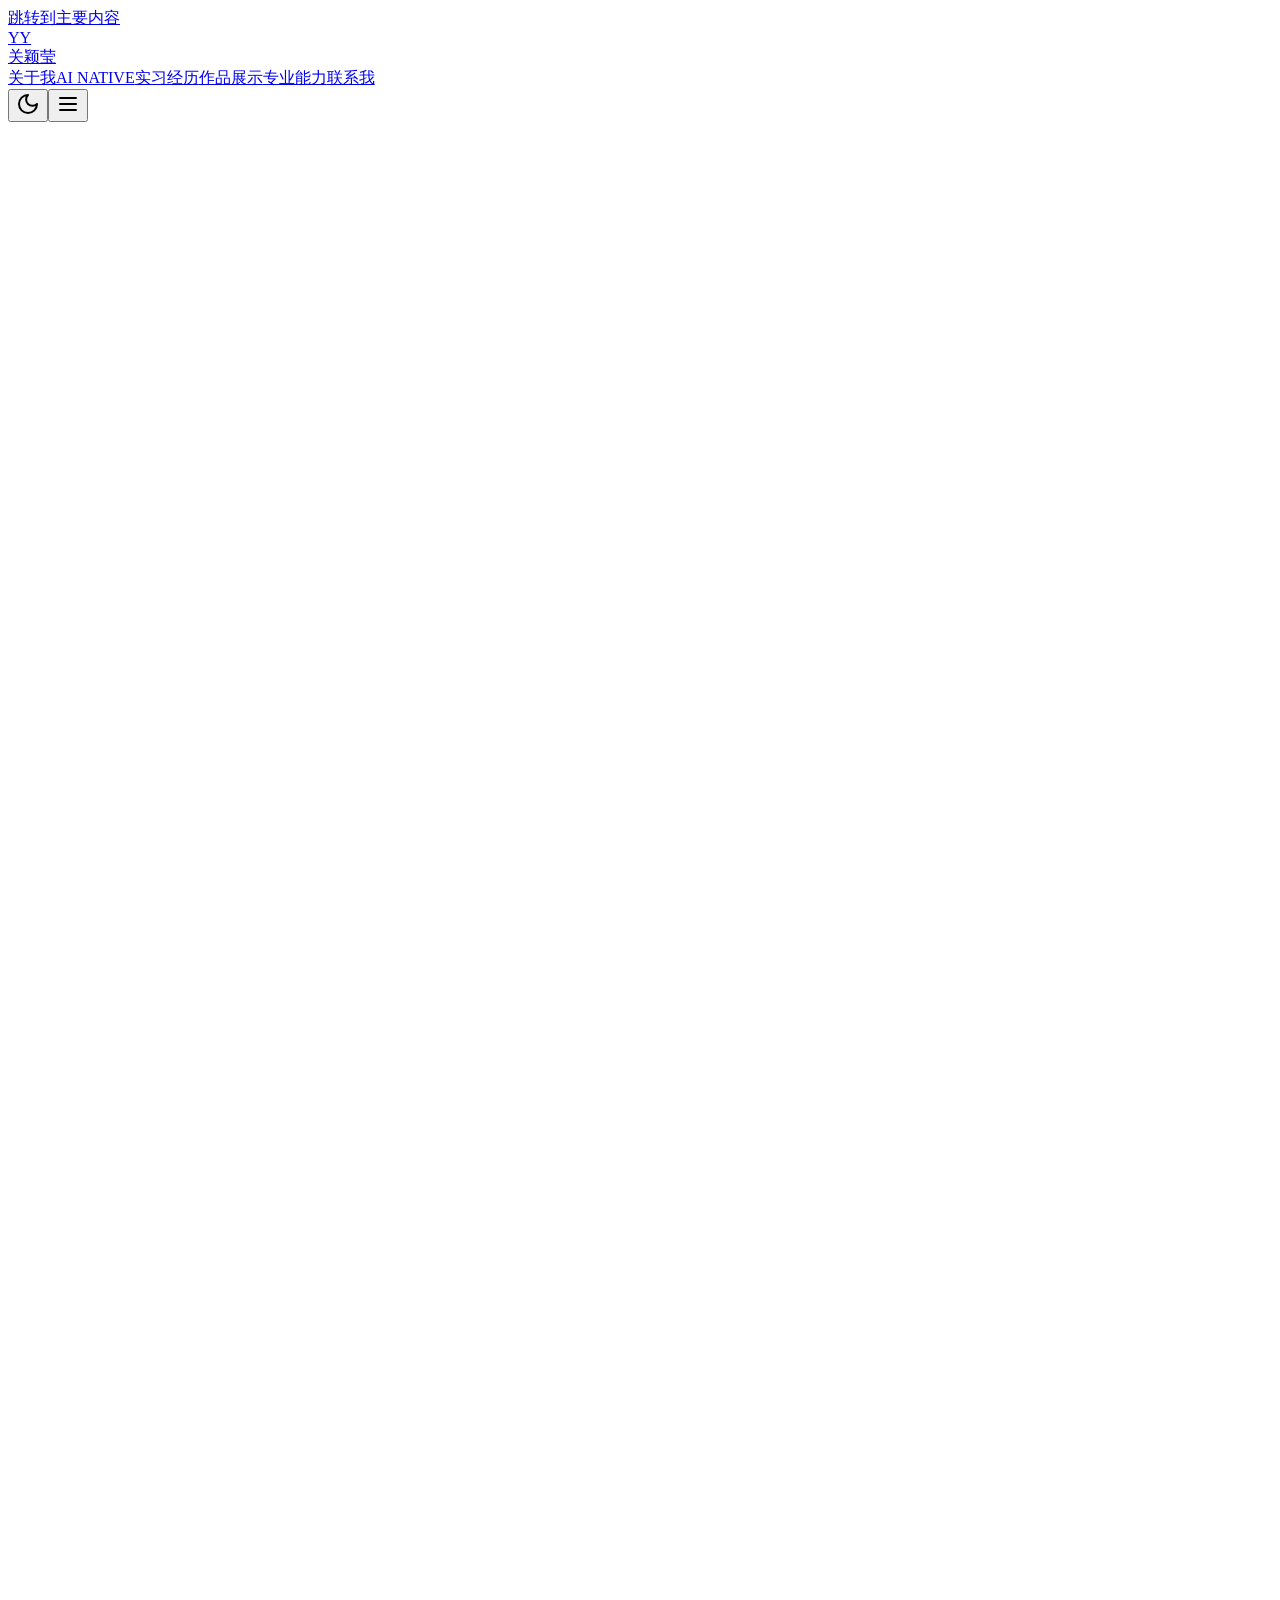
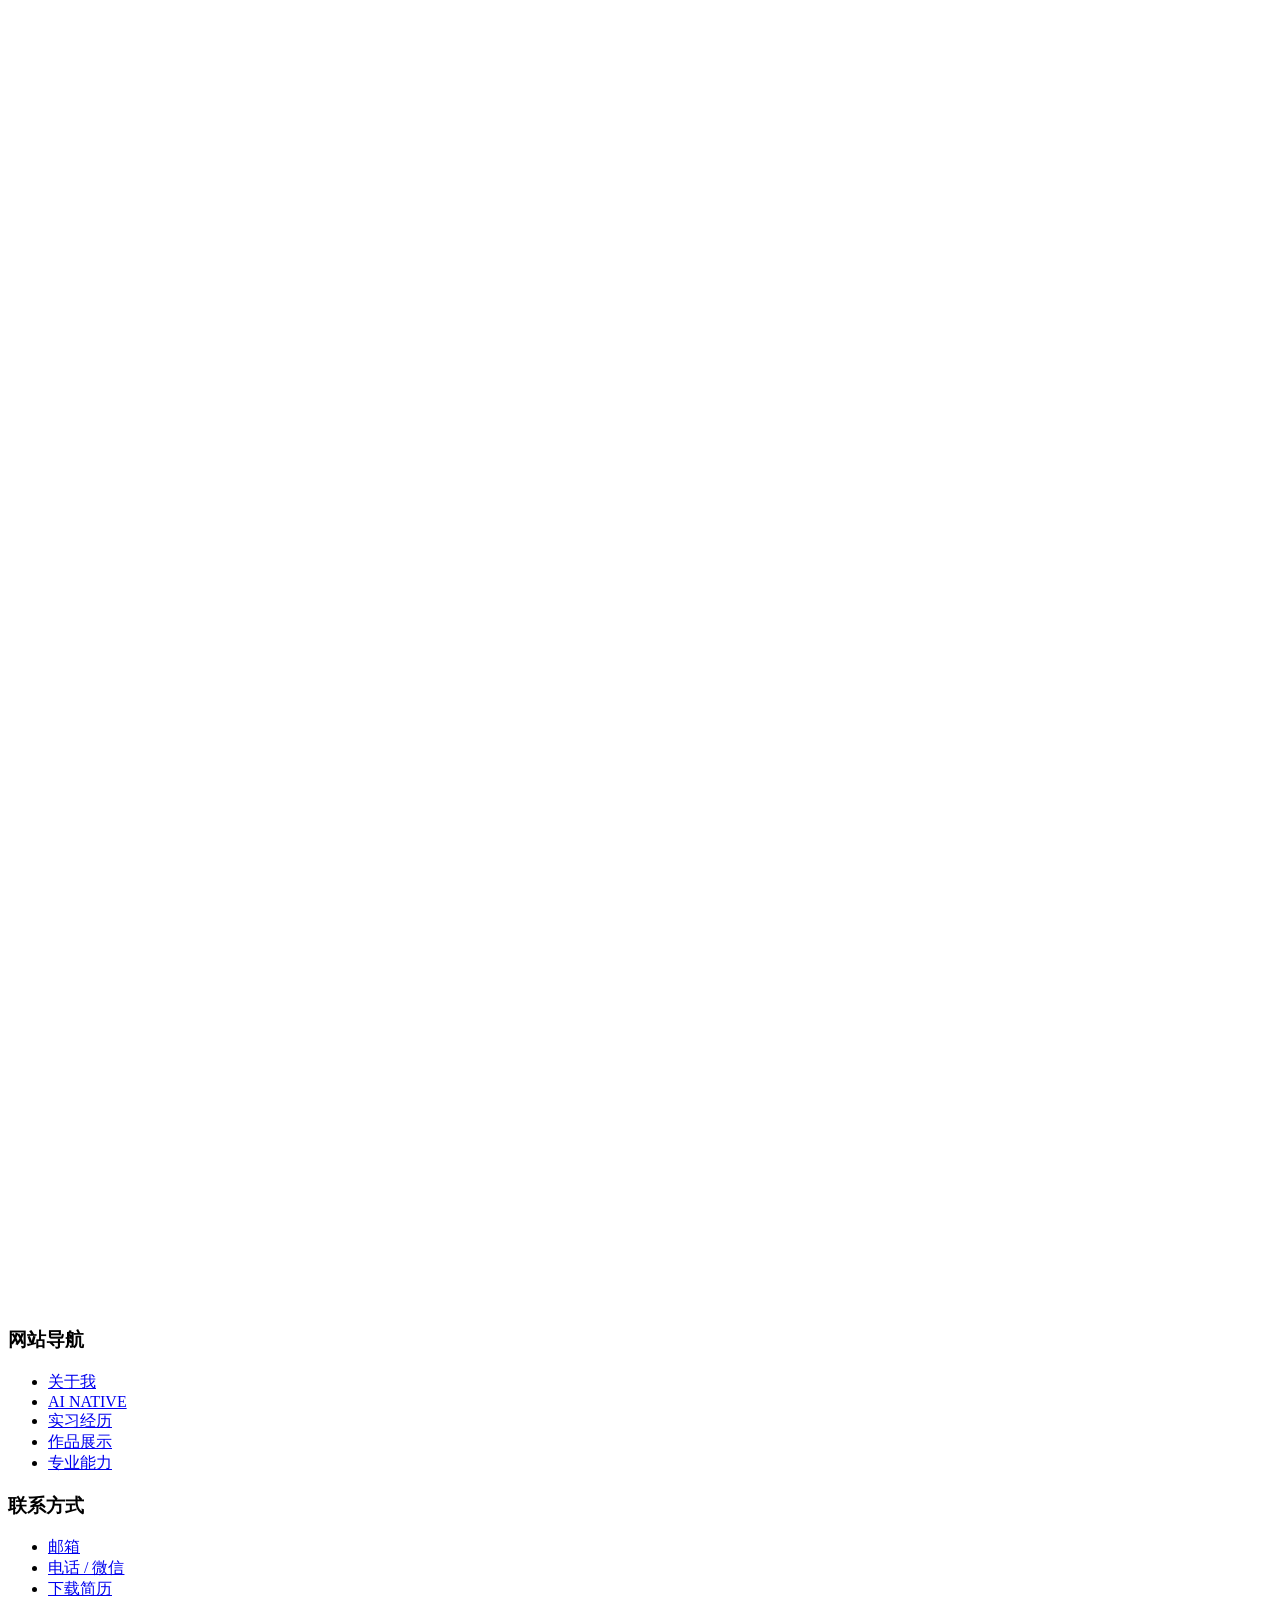
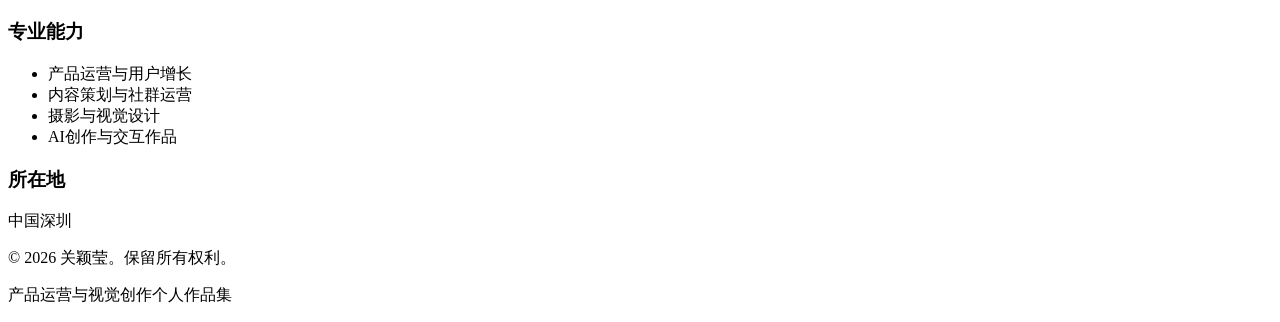
==== commit 5425816b: "chore(deploy): publish portfolio-next" ====
--- a/index.html
+++ b/index.html
@@ -1 +1 @@
-<!DOCTYPE html><!--46rYzZT22u7OcFVMRinK6--><html lang="zh-CN"><head><meta charSet="utf-8"/><meta name="viewport" content="width=device-width, initial-scale=1"/><link rel="stylesheet" href="/portfolio/_next/static/css/b80168e5c422d513.css" data-precedence="next"/><link rel="preload" as="script" fetchPriority="low" href="/portfolio/_next/static/chunks/webpack-06e5f901a5301794.js"/><script src="/portfolio/_next/static/chunks/4bd1b696-c023c6e3521b1417.js" async=""></script><script src="/portfolio/_next/static/chunks/255-73ac0742a07845a1.js" async=""></script><script src="/portfolio/_next/static/chunks/main-app-3ddf7af89e3b09e1.js" async=""></script><script src="/portfolio/_next/static/chunks/app/layout-a713f92910f238f2.js" async=""></script><script src="/portfolio/_next/static/chunks/659-7ae934dce752e009.js" async=""></script><script src="/portfolio/_next/static/chunks/app/page-2dbf4991978d575d.js" async=""></script><link rel="preload" href="https://www.googletagmanager.com/gtag/js?id=G-L3XQRP3SR9" as="script"/><title>关颖莹 | 产品运营与视觉创作作品集</title><meta name="description" content="关颖莹，深圳大学广告学数字策略方向本科生，关注产品运营、用户增长、内容策划、摄影、AI视觉与交互创作。"/><meta name="generator" content="v0.app"/><meta name="keywords" content="关颖莹,Jade Guan,产品运营,内容运营,用户增长,新媒体运营,摄影作品集,视觉设计,深圳大学,广告学数字策略,AI视觉创作"/><meta name="robots" content="index, follow"/><meta name="googlebot" content="index, follow, max-video-preview:-1, max-image-preview:large, max-snippet:-1"/><meta property="og:title" content="关颖莹 | 产品运营与视觉创作作品集"/><meta property="og:description" content="产品运营、内容策划、用户增长、摄影与AI视觉创作作品集。"/><meta property="og:locale" content="zh_CN"/><meta property="og:type" content="website"/><meta name="twitter:card" content="summary_large_image"/><meta name="twitter:title" content="关颖莹 | 产品运营与视觉创作作品集"/><meta name="twitter:description" content="产品运营、内容策划、用户增长、摄影与AI视觉创作作品集。"/><script src="/portfolio/_next/static/chunks/polyfills-42372ed130431b0a.js" noModule=""></script></head><body class="font-sans antialiased"><div hidden=""><!--$--><!--/$--></div><div class="min-h-screen bg-background text-foreground"><a href="#main-content" class="sr-only focus:not-sr-only focus:absolute focus:top-2 focus:left-2 focus:z-50 focus:p-2 focus:bg-primary focus:text-primary-foreground focus:rounded">跳转到主要内容</a><header class="sticky top-0 z-40 bg-background/80 backdrop-blur-md border-b border-border"><div class="max-w-6xl mx-auto px-4 sm:px-6 lg:px-8"><div class="flex items-center justify-between h-16"><a class="flex items-center gap-2 focus:outline-none focus:ring-2 focus:ring-primary focus:rounded" href="#"><div class="w-8 h-8 bg-primary rounded-lg flex items-center justify-center"><span class="text-primary-foreground font-bold text-sm">YY</span></div><span class="font-bold text-lg hidden sm:inline">关颖莹</span></a><nav class="hidden md:flex items-center gap-8" aria-label="主导航"><a href="#about" class="text-sm font-medium text-muted-foreground hover:text-foreground transition-colors focus:outline-none focus:ring-2 focus:ring-primary focus:rounded px-2 py-1">关于我</a><a href="#ai-native" class="text-sm font-medium text-muted-foreground hover:text-foreground transition-colors focus:outline-none focus:ring-2 focus:ring-primary focus:rounded px-2 py-1">AI NATIVE</a><a href="#experience" class="text-sm font-medium text-muted-foreground hover:text-foreground transition-colors focus:outline-none focus:ring-2 focus:ring-primary focus:rounded px-2 py-1">实习经历</a><a href="#projects" class="text-sm font-medium text-muted-foreground hover:text-foreground transition-colors focus:outline-none focus:ring-2 focus:ring-primary focus:rounded px-2 py-1">作品展示</a><a href="#skills" class="text-sm font-medium text-muted-foreground hover:text-foreground transition-colors focus:outline-none focus:ring-2 focus:ring-primary focus:rounded px-2 py-1">专业能力</a><a href="#contact" class="text-sm font-medium text-muted-foreground hover:text-foreground transition-colors focus:outline-none focus:ring-2 focus:ring-primary focus:rounded px-2 py-1">联系我</a></nav><div class="flex items-center gap-4"><button class="p-2 hover:bg-secondary rounded-lg transition-colors focus:outline-none focus:ring-2 focus:ring-primary" aria-label="切换为深色模式"><svg xmlns="http://www.w3.org/2000/svg" width="24" height="24" viewBox="0 0 24 24" fill="none" stroke="currentColor" stroke-width="2" stroke-linecap="round" stroke-linejoin="round" class="lucide lucide-moon w-5 h-5"><path d="M12 3a6 6 0 0 0 9 9 9 9 0 1 1-9-9Z"></path></svg></button><button class="md:hidden p-2 hover:bg-secondary rounded-lg transition-colors focus:outline-none focus:ring-2 focus:ring-primary" aria-label="打开菜单" aria-expanded="false"><svg xmlns="http://www.w3.org/2000/svg" width="24" height="24" viewBox="0 0 24 24" fill="none" stroke="currentColor" stroke-width="2" stroke-linecap="round" stroke-linejoin="round" class="lucide lucide-menu w-5 h-5"><line x1="4" x2="20" y1="12" y2="12"></line><line x1="4" x2="20" y1="6" y2="6"></line><line x1="4" x2="20" y1="18" y2="18"></line></svg></button></div></div></div></header><main><div class="relative w-full overflow-hidden "><div class="absolute inset-0 pointer-events-none" aria-hidden="true"><div class="absolute top-0 left-1/4 w-96 h-96 bg-gradient-to-br from-primary/30 via-accent/20 to-transparent rounded-full blur-3xl"></div><div class="absolute top-1/3 right-1/4 w-80 h-80 bg-gradient-to-br from-secondary/25 via-primary/15 to-transparent rounded-full blur-3xl"></div><div class="absolute bottom-0 left-1/3 w-96 h-96 bg-gradient-to-tr from-accent/20 via-secondary/15 to-transparent rounded-full blur-3xl"></div><div class="absolute bottom-1/4 right-1/3 w-72 h-72 bg-gradient-to-tl from-primary/20 via-accent/10 to-transparent rounded-full blur-3xl"></div></div><div class="relative z-10"><section class="min-h-screen flex items-center justify-center px-4 sm:px-6 lg:px-8 pt-20 relative overflow-hidden" id="main-content"><div class="absolute inset-0 -z-10"><div class="absolute top-0 left-1/4 w-96 h-96 bg-primary/5 rounded-full blur-3xl" aria-hidden="true"></div><div class="absolute bottom-0 right-1/4 w-96 h-96 bg-secondary/5 rounded-full blur-3xl" aria-hidden="true"></div></div><div class="max-w-4xl mx-auto text-center relative z-10" style="opacity:0"><div class="mb-6 inline-block" style="opacity:0;transform:translateY(20px)"><div class="px-4 py-2 bg-gradient-to-r from-primary/20 to-accent/20 text-primary rounded-full text-sm font-medium border border-primary/30 flex items-center gap-2"><svg xmlns="http://www.w3.org/2000/svg" width="24" height="24" viewBox="0 0 24 24" fill="none" stroke="currentColor" stroke-width="2" stroke-linecap="round" stroke-linejoin="round" class="lucide lucide-sparkles w-4 h-4" aria-hidden="true"><path d="M9.937 15.5A2 2 0 0 0 8.5 14.063l-6.135-1.582a.5.5 0 0 1 0-.962L8.5 9.936A2 2 0 0 0 9.937 8.5l1.582-6.135a.5.5 0 0 1 .963 0L14.063 8.5A2 2 0 0 0 15.5 9.937l6.135 1.581a.5.5 0 0 1 0 .964L15.5 14.063a2 2 0 0 0-1.437 1.437l-1.582 6.135a.5.5 0 0 1-.963 0z"></path><path d="M20 3v4"></path><path d="M22 5h-4"></path><path d="M4 17v2"></path><path d="M5 18H3"></path></svg>产品运营 · 视觉创作作品集</div></div><h1 class="text-5xl sm:text-6xl lg:text-7xl font-bold mb-6 text-balance leading-tight" style="opacity:0;transform:translateY(20px)"><span class="bg-gradient-to-r from-foreground via-primary to-accent bg-clip-text text-transparent">关颖莹</span></h1><p class="text-xl sm:text-2xl text-muted-foreground mb-4 text-balance font-semibold" style="opacity:0;transform:translateY(20px)">产品运营 / 内容策划 / 视觉创作</p><div class="mb-12" style="opacity:0;transform:translateY(20px)"><div class="text-lg text-muted-foreground max-w-2xl mx-auto text-balance leading-relaxed"><span class="drop-shadow-lg" style="opacity:0">深圳大学广告学数字策略方向本科生，拥有产品运营、用户增长、内容策划、视觉设计与摄影创作经验，擅长将用户洞察转化为可落地的运营策略。<!-- --> </span></div></div><div class="flex flex-col sm:flex-row gap-4 justify-center mb-16" style="opacity:0;transform:translateY(20px)"><a href="#projects" class="inline-flex items-center justify-center gap-2 px-8 py-3 bg-gradient-to-r from-primary to-accent text-primary-foreground rounded-lg font-medium hover:shadow-lg transition-all focus:outline-none focus:ring-2 focus:ring-primary focus:ring-offset-2" tabindex="0">查看作品<svg xmlns="http://www.w3.org/2000/svg" width="24" height="24" viewBox="0 0 24 24" fill="none" stroke="currentColor" stroke-width="2" stroke-linecap="round" stroke-linejoin="round" class="lucide lucide-arrow-right w-4 h-4" aria-hidden="true"><path d="M5 12h14"></path><path d="m12 5 7 7-7 7"></path></svg></a><a href="/portfolio/guan-yingying-resume.pdf" download="关颖莹简历.pdf" class="inline-flex items-center justify-center gap-2 px-8 py-3 border-2 border-primary/50 rounded-lg font-medium hover:bg-primary/10 hover:border-primary transition-all focus:outline-none focus:ring-2 focus:ring-primary focus:ring-offset-2" tabindex="0">下载简历<svg xmlns="http://www.w3.org/2000/svg" width="24" height="24" viewBox="0 0 24 24" fill="none" stroke="currentColor" stroke-width="2" stroke-linecap="round" stroke-linejoin="round" class="lucide lucide-download w-4 h-4" aria-hidden="true"><path d="M21 15v4a2 2 0 0 1-2 2H5a2 2 0 0 1-2-2v-4"></path><polyline points="7 10 12 15 17 10"></polyline><line x1="12" x2="12" y1="15" y2="3"></line></svg></a><a href="/portfolio/guan-yingying-portfolio.pdf" download="关颖莹作品集.pdf" class="inline-flex items-center justify-center gap-2 px-8 py-3 border-2 border-primary/50 rounded-lg font-medium hover:bg-primary/10 hover:border-primary transition-all focus:outline-none focus:ring-2 focus:ring-primary focus:ring-offset-2" tabindex="0">下载作品集<svg xmlns="http://www.w3.org/2000/svg" width="24" height="24" viewBox="0 0 24 24" fill="none" stroke="currentColor" stroke-width="2" stroke-linecap="round" stroke-linejoin="round" class="lucide lucide-download w-4 h-4" aria-hidden="true"><path d="M21 15v4a2 2 0 0 1-2 2H5a2 2 0 0 1-2-2v-4"></path><polyline points="7 10 12 15 17 10"></polyline><line x1="12" x2="12" y1="15" y2="3"></line></svg></a></div><div class="grid grid-cols-3 gap-8 max-w-2xl mx-auto" style="opacity:0;transform:translateY(20px)"><a href="#ai-native" class="p-4 rounded-lg bg-card border border-border/50 hover:border-primary transition-colors cursor-pointer focus:outline-none focus:ring-2 focus:ring-primary focus:ring-offset-2" aria-label="跳转到AI NATIVE模块" style="opacity:0;transform:translateY(20px)"><div class="text-3xl font-bold bg-gradient-to-r from-primary to-accent bg-clip-text text-transparent">AI</div><div class="text-sm text-muted-foreground mt-2">NATIVE</div></a><div class="p-4 rounded-lg bg-card border border-border/50 hover:border-primary transition-colors" style="opacity:0;transform:translateY(20px)"><div class="text-3xl font-bold bg-gradient-to-r from-primary to-accent bg-clip-text text-transparent">14W+</div><div class="text-sm text-muted-foreground mt-2">校园活动曝光</div></div><div class="p-4 rounded-lg bg-card border border-border/50 hover:border-primary transition-colors" style="opacity:0;transform:translateY(20px)"><div class="text-3xl font-bold bg-gradient-to-r from-primary to-accent bg-clip-text text-transparent">11W+</div><div class="text-sm text-muted-foreground mt-2">商业合作金额</div></div></div></div></section></div></div><section id="about" class="relative py-20 px-4 sm:px-6 lg:px-8 overflow-hidden"><div class="absolute inset-0 -z-10"><div class="absolute top-0 left-1/4 w-96 h-96 bg-primary/10 rounded-full blur-3xl opacity-50"></div><div class="absolute bottom-0 right-1/4 w-96 h-96 bg-accent/10 rounded-full blur-3xl opacity-50"></div><div class="absolute top-1/2 right-0 w-96 h-96 bg-secondary/5 rounded-full blur-3xl opacity-30"></div></div><div class="max-w-6xl mx-auto relative z-10"><div style="opacity:0"><div class="mb-16" style="opacity:0;transform:translateY(20px)"><h2 class="text-5xl md:text-6xl font-bold mb-6 text-balance">关于<!-- --> <span class="bg-gradient-to-r from-primary via-accent to-primary bg-clip-text text-transparent">我</span></h2><div class="w-20 h-1 bg-gradient-to-r from-primary to-accent rounded-full"></div></div><div class="mb-16 max-w-3xl" style="opacity:0;transform:translateY(20px)"><p class="text-xl text-muted-foreground leading-relaxed mb-6">我是关颖莹，深圳大学传播学院广告学数字策略方向本科生。我的经历横跨<!-- --> <span class="font-semibold text-foreground">产品运营、内容增长、视觉设计与摄影创作</span>， 关注如何把用户洞察、内容表达和商业目标连接起来。</p><p class="text-lg text-muted-foreground leading-relaxed mb-6">在迅雷浏览器业务实习中，我参与社区机制、校园增长、用户反馈闭环与H5体验优化；在小红书运营实习中， 参与奢侈品垂类账号矩阵搭建、内容策划与私域转化。</p><p class="text-lg text-muted-foreground leading-relaxed">作品集里，我也保留了更鲜活的一面：<!-- --> <span class="font-semibold text-foreground">拍修一体机、野生站姐、不知名美食博主、小红书深度用户</span>。 这些身份共同组成了我的内容敏感度和视觉表达能力。</p><div class="mt-8 flex flex-wrap gap-3"><span class="inline-flex items-center gap-2 rounded-full border border-primary/20 bg-primary/5 px-4 py-2 text-sm font-medium text-foreground shadow-sm"><span class="h-2 w-2 rounded-full bg-primary" aria-hidden="true"></span>立即到岗</span><span class="inline-flex items-center gap-2 rounded-full border border-primary/20 bg-primary/5 px-4 py-2 text-sm font-medium text-foreground shadow-sm"><span class="h-2 w-2 rounded-full bg-primary" aria-hidden="true"></span>所在地深圳</span><span class="inline-flex items-center gap-2 rounded-full border border-primary/20 bg-primary/5 px-4 py-2 text-sm font-medium text-foreground shadow-sm"><span class="h-2 w-2 rounded-full bg-primary" aria-hidden="true"></span>全国可飞</span><span class="inline-flex items-center gap-2 rounded-full border border-primary/20 bg-primary/5 px-4 py-2 text-sm font-medium text-foreground shadow-sm"><span class="h-2 w-2 rounded-full bg-primary" aria-hidden="true"></span>可长期实习6个月及以上</span></div><a href="https://xhslink.com/m/1kmgsKXD5cr" target="_blank" rel="noreferrer" class="group mt-8 flex flex-col gap-6 overflow-hidden rounded-2xl border border-primary/20 bg-gradient-to-br from-red-50 via-card to-rose-100 p-6 shadow-sm transition-all duration-300 hover:-translate-y-1 hover:border-primary hover:shadow-xl focus:outline-none focus:ring-2 focus:ring-primary focus:ring-offset-2 dark:from-red-950/30 dark:via-card dark:to-rose-950/30 sm:flex-row sm:items-center sm:justify-between" aria-label="在新标签页打开关颖莹的小红书主页"><div class="flex items-center gap-5"><div class="flex h-16 w-16 shrink-0 items-center justify-center rounded-2xl bg-[#ff2442] text-xl font-black text-white shadow-lg shadow-red-500/20">RED</div><div><p class="mb-1 text-sm font-semibold tracking-widest text-primary">小红书 · REDNOTE</p><h3 class="text-xl font-bold text-foreground sm:text-2xl">查看更多摄影、内容与生活灵感</h3><p class="mt-2 text-sm leading-relaxed text-muted-foreground">记录舞台摄影、人像创作、探店内容与日常观察。</p></div></div><span class="inline-flex shrink-0 items-center gap-2 self-start rounded-full bg-primary px-5 py-3 text-sm font-semibold text-primary-foreground transition-transform group-hover:translate-x-1 sm:self-auto">访问小红书<svg xmlns="http://www.w3.org/2000/svg" width="24" height="24" viewBox="0 0 24 24" fill="none" stroke="currentColor" stroke-width="2" stroke-linecap="round" stroke-linejoin="round" class="lucide lucide-external-link h-4 w-4"><path d="M15 3h6v6"></path><path d="M10 14 21 3"></path><path d="M18 13v6a2 2 0 0 1-2 2H5a2 2 0 0 1-2-2V8a2 2 0 0 1 2-2h6"></path></svg></span></a></div></div></div></section><section id="ai-native" class="py-14 px-4 sm:px-6 lg:px-8 bg-gradient-to-b from-secondary/20 to-background"><div class="max-w-6xl mx-auto"><div class="mb-10" style="opacity:0;transform:translateY(-20px)"><h2 class="text-4xl md:text-5xl font-bold mb-4 text-balance"><span class="bg-gradient-to-r from-primary via-accent to-primary bg-clip-text text-transparent">AI NATIVE</span></h2><p class="max-w-4xl text-base leading-relaxed text-muted-foreground md:text-lg">把AI工具真正嵌入产品策划、视觉创作和项目管理等工作流中，让想法更快变成可验证、可复盘、可交付的结果。</p><div class="mt-5 w-16 h-1 bg-gradient-to-r from-primary to-accent rounded-full"></div></div><div class="grid md:grid-cols-2 xl:grid-cols-5 gap-5" style="opacity:0"><div style="opacity:0;transform:translateY(20px)"><div class="group relative block h-full overflow-hidden rounded-2xl border border-border bg-card p-5 transition-all hover:-translate-y-2 hover:border-primary hover:shadow-xl focus:outline-none focus:ring-2 focus:ring-primary focus:ring-offset-2"><div class="absolute inset-0 bg-gradient-to-br from-primary/10 to-accent/10 opacity-0 transition-opacity duration-300 group-hover:opacity-100"></div><div class="relative z-10"><div class="mb-5 flex flex-wrap items-center gap-2"><div class="flex items-center gap-2"><span class="inline-flex h-12 min-w-12 items-center justify-center overflow-hidden rounded-2xl px-3 text-xs font-black tracking-tight shadow-lg bg-white text-slate-900 ring-1 ring-border" title="Codex" aria-label="Codex"><img alt="Codex" loading="lazy" width="36" height="36" decoding="async" data-nimg="1" class="h-9 w-9 object-contain" style="color:transparent" src="/portfolio/portfolio/icons/codex-color.png"/></span></div><div class="flex items-center gap-2"><span class="inline-flex h-12 min-w-12 items-center justify-center overflow-hidden rounded-2xl px-3 text-xs font-black tracking-tight shadow-lg bg-[#f8efe6] ring-1 ring-orange-200" title="Claude Code" aria-label="Claude Code"><img alt="Claude Code" loading="lazy" width="36" height="36" decoding="async" data-nimg="1" class="h-9 w-9 object-contain" style="color:transparent" src="/portfolio/portfolio/icons/claude-color.png"/></span></div></div><h3 class="mb-3 text-lg font-bold text-foreground">产品策划与 AI 开发</h3><p class="text-sm leading-relaxed text-muted-foreground">具备需求分析、功能规划和商业模式设计能力，能够运用Codex、Claude Code等AI工具进行Vibe Coding。</p></div></div></div><div style="opacity:0;transform:translateY(20px)"><a href="/portfolio/portfolio/photography-portfolio.pdf#page=4" target="_blank" rel="noreferrer" class="group relative block h-full overflow-hidden rounded-2xl border border-border bg-card p-5 transition-all hover:-translate-y-2 hover:border-primary hover:shadow-xl focus:outline-none focus:ring-2 focus:ring-primary focus:ring-offset-2" aria-label="查看AI 辅助视觉创作相关作品"><div class="absolute inset-0 bg-gradient-to-br from-primary/10 to-accent/10 opacity-0 transition-opacity duration-300 group-hover:opacity-100"></div><div class="relative z-10"><div class="mb-5 flex flex-wrap items-center gap-2"><div class="flex items-center gap-2"><span class="inline-flex h-12 min-w-12 items-center justify-center overflow-hidden rounded-2xl px-3 text-xs font-black tracking-tight shadow-lg bg-[#edf3f5] ring-1 ring-slate-200" title="Midjourney" aria-label="Midjourney"><img alt="Midjourney" loading="lazy" width="36" height="36" decoding="async" data-nimg="1" class="h-9 w-9 object-contain" style="color:transparent" src="/portfolio/portfolio/icons/midjourney.png"/></span></div></div><h3 class="mb-3 text-lg font-bold text-foreground">AI 辅助视觉创作</h3><p class="text-sm leading-relaxed text-muted-foreground">使用ChatGPT、Midjourney、ComfyUI完成AI摄影、AI后期与产品创意表达。</p><span class="mt-5 inline-flex items-center gap-1.5 text-sm font-semibold text-primary">跳转摄影作品集第4页<svg xmlns="http://www.w3.org/2000/svg" width="24" height="24" viewBox="0 0 24 24" fill="none" stroke="currentColor" stroke-width="2" stroke-linecap="round" stroke-linejoin="round" class="lucide lucide-external-link h-4 w-4 transition-transform group-hover:translate-x-0.5"><path d="M15 3h6v6"></path><path d="M10 14 21 3"></path><path d="M18 13v6a2 2 0 0 1-2 2H5a2 2 0 0 1-2-2V8a2 2 0 0 1 2-2h6"></path></svg></span></div></a></div><div style="opacity:0;transform:translateY(20px)"><div class="group relative block h-full overflow-hidden rounded-2xl border border-border bg-card p-5 transition-all hover:-translate-y-2 hover:border-primary hover:shadow-xl focus:outline-none focus:ring-2 focus:ring-primary focus:ring-offset-2"><div class="absolute inset-0 bg-gradient-to-br from-primary/10 to-accent/10 opacity-0 transition-opacity duration-300 group-hover:opacity-100"></div><div class="relative z-10"><div class="mb-5 flex flex-wrap items-center gap-2"><div class="flex items-center gap-2"><span class="inline-flex h-12 min-w-12 items-center justify-center overflow-hidden rounded-2xl px-3 text-xs font-black tracking-tight shadow-lg bg-[#f3efff] ring-1 ring-violet-200" title="Obsidian" aria-label="Obsidian"><img alt="Obsidian" loading="lazy" width="36" height="36" decoding="async" data-nimg="1" class="h-9 w-9 object-contain" style="color:transparent" src="/portfolio/portfolio/icons/obsidian-color.png"/></span></div><div class="flex items-center gap-2"><span class="px-0.5 text-xl font-semibold leading-none text-muted-foreground/70" aria-hidden="true">＋</span><span class="inline-flex h-12 min-w-12 items-center justify-center overflow-hidden rounded-2xl px-3 text-xs font-black tracking-tight shadow-lg bg-[#f8efe6] ring-1 ring-orange-200" title="Claude Code" aria-label="Claude Code"><img alt="Claude Code" loading="lazy" width="36" height="36" decoding="async" data-nimg="1" class="h-9 w-9 object-contain" style="color:transparent" src="/portfolio/portfolio/icons/claude-color.png"/></span></div></div><h3 class="mb-3 text-lg font-bold text-foreground">Obsidian + Claude Code 知识库</h3><p class="text-sm leading-relaxed text-muted-foreground">用Obsidian沉淀项目资料、洞察笔记与复盘框架，再借助Claude Code梳理结构、提炼方法论并提升检索效率。</p></div></div></div><div style="opacity:0;transform:translateY(20px)"><a href="https://vivo-to-g-dashboard-3qiw.vercel.app/" target="_blank" rel="noreferrer" class="group relative block h-full overflow-hidden rounded-2xl border border-border bg-card p-5 transition-all hover:-translate-y-2 hover:border-primary hover:shadow-xl focus:outline-none focus:ring-2 focus:ring-primary focus:ring-offset-2" aria-label="查看Codex 数据看板项目管理相关作品"><div class="absolute inset-0 bg-gradient-to-br from-primary/10 to-accent/10 opacity-0 transition-opacity duration-300 group-hover:opacity-100"></div><div class="relative z-10"><div class="mb-5 flex flex-wrap items-center gap-2"><div class="flex items-center gap-2"><span class="inline-flex h-12 min-w-12 items-center justify-center overflow-hidden rounded-2xl px-3 text-xs font-black tracking-tight shadow-lg bg-white text-slate-900 ring-1 ring-border" title="Codex" aria-label="Codex"><img alt="Codex" loading="lazy" width="36" height="36" decoding="async" data-nimg="1" class="h-9 w-9 object-contain" style="color:transparent" src="/portfolio/portfolio/icons/codex-color.png"/></span></div><div class="flex items-center gap-2"><span class="flex h-7 w-7 items-center justify-center rounded-full bg-primary/10 text-primary"><svg xmlns="http://www.w3.org/2000/svg" width="24" height="24" viewBox="0 0 24 24" fill="none" stroke="currentColor" stroke-width="2" stroke-linecap="round" stroke-linejoin="round" class="lucide lucide-arrow-right h-4 w-4" aria-hidden="true"><path d="M5 12h14"></path><path d="m12 5 7 7-7 7"></path></svg></span><span class="inline-flex h-12 min-w-12 items-center justify-center overflow-hidden rounded-2xl px-3 text-xs font-black tracking-tight shadow-lg bg-gradient-to-br from-green-500 to-emerald-700 text-white" title="数据看板" aria-label="数据看板">BI</span></div></div><h3 class="mb-3 text-lg font-bold text-foreground">Codex 数据看板项目管理</h3><p class="text-sm leading-relaxed text-muted-foreground">使用Codex搭建数据看板，辅助vivo旅拍项目进行进度追踪、合作信息管理、关键节点复盘与执行协同。</p><span class="mt-5 inline-flex items-center gap-1.5 text-sm font-semibold text-primary">查看数据看板<svg xmlns="http://www.w3.org/2000/svg" width="24" height="24" viewBox="0 0 24 24" fill="none" stroke="currentColor" stroke-width="2" stroke-linecap="round" stroke-linejoin="round" class="lucide lucide-external-link h-4 w-4 transition-transform group-hover:translate-x-0.5"><path d="M15 3h6v6"></path><path d="M10 14 21 3"></path><path d="M18 13v6a2 2 0 0 1-2 2H5a2 2 0 0 1-2-2V8a2 2 0 0 1 2-2h6"></path></svg></span></div></a></div><div style="opacity:0;transform:translateY(20px)"><div class="group relative block h-full overflow-hidden rounded-2xl border border-border bg-card p-5 transition-all hover:-translate-y-2 hover:border-primary hover:shadow-xl focus:outline-none focus:ring-2 focus:ring-primary focus:ring-offset-2"><div class="absolute inset-0 bg-gradient-to-br from-primary/10 to-accent/10 opacity-0 transition-opacity duration-300 group-hover:opacity-100"></div><div class="relative z-10"><div class="mb-5 flex flex-wrap items-center gap-2"><div class="flex items-center gap-2"><span class="inline-flex h-12 min-w-12 items-center justify-center overflow-hidden rounded-2xl px-3 text-xs font-black tracking-tight shadow-lg bg-white text-slate-900 ring-1 ring-border" title="ChatGPT" aria-label="ChatGPT"><img alt="ChatGPT" loading="lazy" width="36" height="36" decoding="async" data-nimg="1" class="h-9 w-9 object-contain" style="color:transparent" src="/portfolio/portfolio/icons/openai.png"/></span></div><div class="flex items-center gap-2"><span class="flex h-7 w-7 items-center justify-center rounded-full bg-primary/10 text-primary"><svg xmlns="http://www.w3.org/2000/svg" width="24" height="24" viewBox="0 0 24 24" fill="none" stroke="currentColor" stroke-width="2" stroke-linecap="round" stroke-linejoin="round" class="lucide lucide-arrow-right h-4 w-4" aria-hidden="true"><path d="M5 12h14"></path><path d="m12 5 7 7-7 7"></path></svg></span><span class="inline-flex h-12 min-w-12 items-center justify-center overflow-hidden rounded-2xl px-3 text-xs font-black tracking-tight shadow-lg bg-pink-100 text-pink-600 ring-1 ring-pink-200" title="自媒体脚本" aria-label="自媒体脚本">Script</span></div></div><h3 class="mb-3 text-lg font-bold text-foreground">ChatGPT 自媒体脚本创作</h3><p class="text-sm leading-relaxed text-muted-foreground">用ChatGPT辅助完成选题拆解、爆款结构分析、标题优化和短视频脚本初稿，提高内容策划与迭代效率。</p></div></div></div></div></div></section><section id="core-abilities" class="py-20 px-4 sm:px-6 lg:px-8 bg-background"><div class="max-w-6xl mx-auto"><div style="opacity:0;transform:translateY(20px)"><h2 class="text-4xl md:text-5xl font-bold mb-8 text-foreground">核心能力</h2><div class="grid grid-cols-1 md:grid-cols-2 lg:grid-cols-3 gap-6 lg:grid-cols-4"><div class="relative group cursor-pointer"><div class="relative h-full p-6 rounded-lg bg-card border border-border overflow-hidden"><div class="absolute inset-0 bg-gradient-to-br from-primary/10 to-accent/10 opacity-0 group-hover:opacity-100 transition-opacity duration-300"></div><div class="relative z-10"><div class="mb-4"><svg xmlns="http://www.w3.org/2000/svg" width="28" height="28" viewBox="0 0 24 24" fill="none" stroke="currentColor" stroke-width="1.5" stroke-linecap="round" stroke-linejoin="round" class="lucide lucide-megaphone text-primary"><path d="m3 11 18-5v12L3 14v-3z"></path><path d="M11.6 16.8a3 3 0 1 1-5.8-1.6"></path></svg></div><h3 class="font-bold text-lg mb-2 text-foreground">内容策划与账号运营</h3><p class="text-sm text-muted-foreground leading-relaxed">小红书个人IP运营，打造过超40W播放、4W点赞以及17W播放、4.4K点赞的视频爆款。参与小红书奢侈品垂类账号从0到1搭建，完成内容策划、养号策略与私域转化SOP。</p></div></div></div><div class="relative group cursor-pointer"><div class="relative h-full p-6 rounded-lg bg-card border border-border overflow-hidden"><div class="absolute inset-0 bg-gradient-to-br from-primary/10 to-accent/10 opacity-0 group-hover:opacity-100 transition-opacity duration-300"></div><div class="relative z-10"><div class="mb-4"><svg xmlns="http://www.w3.org/2000/svg" width="28" height="28" viewBox="0 0 24 24" fill="none" stroke="currentColor" stroke-width="1.5" stroke-linecap="round" stroke-linejoin="round" class="lucide lucide-chart-column text-primary"><path d="M3 3v16a2 2 0 0 0 2 2h16"></path><path d="M18 17V9"></path><path d="M13 17V5"></path><path d="M8 17v-3"></path></svg></div><h3 class="font-bold text-lg mb-2 text-foreground">数据分析与复盘</h3><p class="text-sm text-muted-foreground leading-relaxed">使用Excel、SPSS与SQL处理和分析用户反馈、广告效果及业务数据，把数据洞察转化为运营优化建议。</p></div></div></div><div class="relative group cursor-pointer"><div class="relative h-full p-6 rounded-lg bg-card border border-border overflow-hidden"><div class="absolute inset-0 bg-gradient-to-br from-primary/10 to-accent/10 opacity-0 group-hover:opacity-100 transition-opacity duration-300"></div><div class="relative z-10"><div class="mb-4"><svg xmlns="http://www.w3.org/2000/svg" width="28" height="28" viewBox="0 0 24 24" fill="none" stroke="currentColor" stroke-width="1.5" stroke-linecap="round" stroke-linejoin="round" class="lucide lucide-camera text-primary"><path d="M14.5 4h-5L7 7H4a2 2 0 0 0-2 2v9a2 2 0 0 0 2 2h16a2 2 0 0 0 2-2V9a2 2 0 0 0-2-2h-3l-2.5-3z"></path><circle cx="12" cy="13" r="3"></circle></svg></div><h3 class="font-bold text-lg mb-2 text-foreground">摄影与视觉设计</h3><p class="text-sm text-muted-foreground leading-relaxed">擅长舞台、人像、风景与商业摄影，熟练使用LR、PS、醒图、剪映与可画。</p></div></div></div><div class="relative group cursor-pointer"><div class="relative h-full p-6 rounded-lg bg-card border border-border overflow-hidden"><div class="absolute inset-0 bg-gradient-to-br from-primary/10 to-accent/10 opacity-0 group-hover:opacity-100 transition-opacity duration-300"></div><div class="relative z-10"><div class="mb-4"><svg xmlns="http://www.w3.org/2000/svg" width="28" height="28" viewBox="0 0 24 24" fill="none" stroke="currentColor" stroke-width="1.5" stroke-linecap="round" stroke-linejoin="round" class="lucide lucide-code-xml text-primary"><path d="m18 16 4-4-4-4"></path><path d="m6 8-4 4 4 4"></path><path d="m14.5 4-5 16"></path></svg></div><h3 class="font-bold text-lg mb-2 text-foreground">交互设计与项目落地</h3><p class="text-sm text-muted-foreground leading-relaxed">完成品牌策划、VR交互和机器人交互项目，获得多项设计与交互类竞赛奖项。</p></div></div></div></div></div></div></section><section id="experience" class="py-20 px-4 sm:px-6 lg:px-8 bg-gradient-to-b from-background to-secondary/10"><div class="max-w-4xl mx-auto"><div class="mb-16" style="opacity:0;transform:translateY(-20px)"><h2 class="text-5xl md:text-6xl font-bold mb-6 text-balance">实习<!-- --> <span class="bg-gradient-to-r from-primary via-accent to-primary bg-clip-text text-transparent">经历</span></h2><div class="w-20 h-1 bg-gradient-to-r from-primary to-accent rounded-full"></div></div><div class="space-y-8" style="opacity:0"><div style="opacity:0;transform:translateX(-20px)"><div class="relative pl-8 pb-8 border-l-2 border-primary/30 last:pb-0 hover:border-primary transition-colors"><div class="absolute -left-3 top-0 w-4 h-4 bg-primary rounded-full" aria-hidden="true"></div><div class="flex flex-col sm:flex-row sm:items-start sm:justify-between gap-2 mb-2"><div><h3 class="font-bold text-lg text-foreground">旅拍圈层运营实习生 / 项目管理实习生</h3><p class="flex flex-wrap items-center gap-x-2 gap-y-1 text-primary font-medium"><span>vivo 全球总部</span><span class="rounded-full bg-primary/10 px-2.5 py-0.5 text-xs font-semibold text-primary">TO G 营销部</span></p></div><div class="flex items-center gap-2 text-sm text-muted-foreground"><svg xmlns="http://www.w3.org/2000/svg" width="24" height="24" viewBox="0 0 24 24" fill="none" stroke="currentColor" stroke-width="2" stroke-linecap="round" stroke-linejoin="round" class="lucide lucide-calendar w-4 h-4" aria-hidden="true"><path d="M8 2v4"></path><path d="M16 2v4"></path><rect width="18" height="18" x="3" y="4" rx="2"></rect><path d="M3 10h18"></path></svg><time>2026.03 – 至今</time></div></div><p class="text-sm text-muted-foreground mb-4">中国</p><p class="mb-5 rounded-lg border border-primary/15 bg-primary/5 px-4 py-3 text-sm leading-relaxed text-muted-foreground">旅拍项目业务概述：通过 to B 组织 / to C 关键人的推荐建联目标旅行社，和旅行社在导游培育、路线联名、品牌曝光等层面多维度合作，打造专属团友权益，实现 vivo 手机旅拍场景的宣发和转化。</p><ul class="space-y-2"><li class="text-sm text-muted-foreground flex gap-3" style="opacity:0;transform:translateX(-10px)"><span class="text-primary mt-1 flex-shrink-0" aria-hidden="true">•</span><span>针对旅拍人群需求与购买场景，定制vivo手机旅拍项目推广方向与重点</span></li><li class="text-sm text-muted-foreground flex gap-3" style="opacity:0;transform:translateX(-10px)"><span class="text-primary mt-1 flex-shrink-0" aria-hidden="true">•</span><span>开展租机价格测算，推进销售方案落地与销售指标达成</span></li><li class="text-sm text-muted-foreground flex gap-3" style="opacity:0;transform:translateX(-10px)"><span class="text-primary mt-1 flex-shrink-0" aria-hidden="true">•</span><span>协助设计总部、区域代理、旅行社与导游的分润体系和利益链路</span></li><li class="text-sm text-muted-foreground flex gap-3" style="opacity:0;transform:translateX(-10px)"><span class="text-primary mt-1 flex-shrink-0" aria-hidden="true">•</span><span>跟进各区域项目开展情况，与中摄协、导游协会和知名旅行社建立合作</span></li></ul></div></div><div style="opacity:0;transform:translateX(-20px)"><div class="relative pl-8 pb-8 border-l-2 border-primary/30 last:pb-0 hover:border-primary transition-colors"><div class="absolute -left-3 top-0 w-4 h-4 bg-primary rounded-full" aria-hidden="true"></div><div class="flex flex-col sm:flex-row sm:items-start sm:justify-between gap-2 mb-2"><div><h3 class="font-bold text-lg text-foreground">产品运营实习生</h3><p class="flex flex-wrap items-center gap-x-2 gap-y-1 text-primary font-medium"><span>迅雷网络科技公司</span><span class="rounded-full bg-primary/10 px-2.5 py-0.5 text-xs font-semibold text-primary">迅雷云事业群</span></p></div><div class="flex items-center gap-2 text-sm text-muted-foreground"><svg xmlns="http://www.w3.org/2000/svg" width="24" height="24" viewBox="0 0 24 24" fill="none" stroke="currentColor" stroke-width="2" stroke-linecap="round" stroke-linejoin="round" class="lucide lucide-calendar w-4 h-4" aria-hidden="true"><path d="M8 2v4"></path><path d="M16 2v4"></path><rect width="18" height="18" x="3" y="4" rx="2"></rect><path d="M3 10h18"></path></svg><time>2025.12 – 2026.03</time></div></div><p class="text-sm text-muted-foreground mb-4">中国</p><p class="mb-5 rounded-lg border border-primary/15 bg-primary/5 px-4 py-3 text-sm leading-relaxed text-muted-foreground">迅雷浏览器业务概述：迅雷浏览器是一款极简风格的极速浏览器，用户可以通过流畅播、漫画模式、极简模式等功能享受极致视听体验。该产品目前处于 0-1 阶段，用户规模逐步扩张，我负责其中的社区板块。</p><ul class="space-y-2"><li class="text-sm text-muted-foreground flex gap-3" style="opacity:0;transform:translateX(-10px)"><span class="text-primary mt-1 flex-shrink-0" aria-hidden="true">•</span><span>竞品调研与社区运营优化：从用户视角体验资源型社区（BBS论坛、贴吧）玩法，助推用户社区分区、用户共建机制功能落地，为社区提供资源—博主—私域/公域链路、内容激励机制的运营思路；设计春节社区运营方案，提升社区活跃率0.2%。</span></li><li class="text-sm text-muted-foreground flex gap-3" style="opacity:0;transform:translateX(-10px)"><span class="text-primary mt-1 flex-shrink-0" aria-hidden="true">•</span><span>用户运营与校园增长策略：根据AARRR模型策划落地3场校园活动，累计曝光1W+人次；搭建并运营7+校园社群，覆盖2000+用户，首期会员拉新率30%；通过互动抽奖、资源分享等形式维持社群10%互动率，用户拉新率提升11%。</span></li><li class="text-sm text-muted-foreground flex gap-3" style="opacity:0;transform:translateX(-10px)"><span class="text-primary mt-1 flex-shrink-0" aria-hidden="true">•</span><span>产品迭代与用户反馈闭环：跟进用户客诉数据1000余条，推动“边下边播”“密码保险箱”等高频需求进入优化队列，协助安卓端评分从4.0提升至4.1；组织4场高校产品茶话会，提炼小说、漫画爱好者痛点需求，推动韩漫、日漫模式等功能上线。</span></li><li class="text-sm text-muted-foreground flex gap-3" style="opacity:0;transform:translateX(-10px)"><span class="text-primary mt-1 flex-shrink-0" aria-hidden="true">•</span><span>站点管理与体验优化：监控误封站点数据，解封60日内有访问记录的误封站点，使访问失败率由25%下降至11%；优化站点管理后台，提高头部站点打标效率；优化H5页面布局，解决页面屏效浪费问题，页面作品点击率提升至15%。</span></li></ul></div></div><div style="opacity:0;transform:translateX(-20px)"><div class="relative pl-8 pb-8 border-l-2 border-primary/30 last:pb-0 hover:border-primary transition-colors"><div class="absolute -left-3 top-0 w-4 h-4 bg-primary rounded-full" aria-hidden="true"></div><div class="flex flex-col sm:flex-row sm:items-start sm:justify-between gap-2 mb-2"><div><h3 class="font-bold text-lg text-foreground">小红书运营实习生</h3><p class="flex flex-wrap items-center gap-x-2 gap-y-1 text-primary font-medium"><span>东弘传媒</span></p></div><div class="flex items-center gap-2 text-sm text-muted-foreground"><svg xmlns="http://www.w3.org/2000/svg" width="24" height="24" viewBox="0 0 24 24" fill="none" stroke="currentColor" stroke-width="2" stroke-linecap="round" stroke-linejoin="round" class="lucide lucide-calendar w-4 h-4" aria-hidden="true"><path d="M8 2v4"></path><path d="M16 2v4"></path><rect width="18" height="18" x="3" y="4" rx="2"></rect><path d="M3 10h18"></path></svg><time>2025.05 – 2025.07</time></div></div><p class="text-sm text-muted-foreground mb-4">中国</p><ul class="space-y-2"><li class="text-sm text-muted-foreground flex gap-3" style="opacity:0;transform:translateX(-10px)"><span class="text-primary mt-1 flex-shrink-0" aria-hidden="true">•</span><span>负责小红书奢侈品垂类账号矩阵从0到1搭建、养号策略制定与内容策划</span></li><li class="text-sm text-muted-foreground flex gap-3" style="opacity:0;transform:translateX(-10px)"><span class="text-primary mt-1 flex-shrink-0" aria-hidden="true">•</span><span>设计并执行小红书导流私域SOP，参与潜在KOC用户识别、触达和关系维护</span></li><li class="text-sm text-muted-foreground flex gap-3" style="opacity:0;transform:translateX(-10px)"><span class="text-primary mt-1 flex-shrink-0" aria-hidden="true">•</span><span>结合高净值用户兴趣点进行高端调性内容创作，单篇笔记曝光量达6W+</span></li></ul></div></div><div style="opacity:0;transform:translateX(-20px)"><div class="relative pl-8 pb-8 border-l-2 border-primary/30 last:pb-0 hover:border-primary transition-colors"><div class="absolute -left-3 top-0 w-4 h-4 bg-primary rounded-full" aria-hidden="true"></div><div class="flex flex-col sm:flex-row sm:items-start sm:justify-between gap-2 mb-2"><div><h3 class="font-bold text-lg text-foreground">外联部总干事</h3><p class="flex flex-wrap items-center gap-x-2 gap-y-1 text-primary font-medium"><span>深圳大学学生会</span></p></div><div class="flex items-center gap-2 text-sm text-muted-foreground"><svg xmlns="http://www.w3.org/2000/svg" width="24" height="24" viewBox="0 0 24 24" fill="none" stroke="currentColor" stroke-width="2" stroke-linecap="round" stroke-linejoin="round" class="lucide lucide-calendar w-4 h-4" aria-hidden="true"><path d="M8 2v4"></path><path d="M16 2v4"></path><rect width="18" height="18" x="3" y="4" rx="2"></rect><path d="M3 10h18"></path></svg><time>2024.06 – 2025.06</time></div></div><p class="text-sm text-muted-foreground mb-4">深圳</p><ul class="space-y-2"><li class="text-sm text-muted-foreground flex gap-3" style="opacity:0;transform:translateX(-10px)"><span class="text-primary mt-1 flex-shrink-0" aria-hidden="true">•</span><span>独立策划并统筹深广高校书信交流、深圳北站迎新接车等大型校园活动</span></li><li class="text-sm text-muted-foreground flex gap-3" style="opacity:0;transform:translateX(-10px)"><span class="text-primary mt-1 flex-shrink-0" aria-hidden="true">•</span><span>联动10+所高校，累计覆盖参与者2W+，全网曝光超14W</span></li><li class="text-sm text-muted-foreground flex gap-3" style="opacity:0;transform:translateX(-10px)"><span class="text-primary mt-1 flex-shrink-0" aria-hidden="true">•</span><span>统筹80+垂直领域达人建联，推进内容审核SOP制定与发布节奏管控</span></li><li class="text-sm text-muted-foreground flex gap-3" style="opacity:0;transform:translateX(-10px)"><span class="text-primary mt-1 flex-shrink-0" aria-hidden="true">•</span><span>主导华为、小米、华硕、极氪、麦当劳等企业赞助洽谈，促成合作金额11W+</span></li></ul></div></div></div></div></section><section id="projects" class="py-20 px-4 sm:px-6 lg:px-8 bg-secondary/30"><div class="max-w-6xl mx-auto"><h2 class="text-5xl md:text-6xl font-bold mb-12 text-balance" style="opacity:0;transform:translateY(20px)">精选<!-- --> <span class="bg-gradient-to-r from-primary via-accent to-primary bg-clip-text text-transparent">作品</span></h2><div class="grid md:grid-cols-2 lg:grid-cols-3 gap-6" style="opacity:0"><div class="h-full" style="opacity:0;transform:translateY(20px)"><a href="/portfolio/portfolio/native-speaker.pdf" target="_blank" rel="noreferrer" class="group relative block h-full overflow-hidden rounded-lg border border-border bg-card transition-all hover:border-primary hover:shadow-xl cursor-pointer focus:outline-none focus:ring-2 focus:ring-primary focus:ring-offset-2" aria-label="查看AI口语助手完整项目"><div class="absolute inset-0 bg-gradient-to-br from-blue-500 to-cyan-500 opacity-0 group-hover:opacity-10 transition-opacity duration-300"></div><div class="relative z-10"><div class="relative h-52 w-full overflow-hidden bg-[#f2f2f2]"><img alt="AI口语助手" loading="lazy" decoding="async" data-nimg="fill" class="object-contain transition-transform duration-500 group-hover:scale-105" style="position:absolute;height:100%;width:100%;left:0;top:0;right:0;bottom:0;color:transparent" src="/portfolio/portfolio/native-speaker-cover.png"/></div><div class="p-6"><div class="mb-3 inline-flex items-center gap-2 rounded-full bg-primary/10 px-3 py-1 text-xs font-medium text-primary"><svg xmlns="http://www.w3.org/2000/svg" width="24" height="24" viewBox="0 0 24 24" fill="none" stroke="currentColor" stroke-width="2" stroke-linecap="round" stroke-linejoin="round" class="lucide lucide-award h-3.5 w-3.5"><path d="m15.477 12.89 1.515 8.526a.5.5 0 0 1-.81.47l-3.58-2.687a1 1 0 0 0-1.197 0l-3.586 2.686a.5.5 0 0 1-.81-.469l1.514-8.526"></path><circle cx="12" cy="8" r="6"></circle></svg>产品项目</div><h3 class="font-bold text-lg mb-2 group-hover:text-primary transition-colors">AI口语助手</h3><p class="text-sm text-muted-foreground mb-4 leading-relaxed">主导商业分析与市场调研，定位跨国企业、国际游客等KA客群，设计企业年费/个人订阅的分层盈利模式。</p><div class="flex flex-wrap gap-2"><span class="px-2 py-1 bg-primary/10 text-primary text-xs rounded font-medium hover:bg-primary/20 transition-colors">商业分析</span><span class="px-2 py-1 bg-primary/10 text-primary text-xs rounded font-medium hover:bg-primary/20 transition-colors">市场调研</span><span class="px-2 py-1 bg-primary/10 text-primary text-xs rounded font-medium hover:bg-primary/20 transition-colors">用户触达5000+</span><span class="px-2 py-1 bg-primary/10 text-primary text-xs rounded font-medium hover:bg-primary/20 transition-colors">国赛三等奖</span></div><span class="mt-5 inline-flex items-center gap-1.5 text-sm font-semibold text-primary">查看完整项目<svg xmlns="http://www.w3.org/2000/svg" width="24" height="24" viewBox="0 0 24 24" fill="none" stroke="currentColor" stroke-width="2" stroke-linecap="round" stroke-linejoin="round" class="lucide lucide-external-link h-4 w-4 transition-transform group-hover:translate-x-0.5"><path d="M15 3h6v6"></path><path d="M10 14 21 3"></path><path d="M18 13v6a2 2 0 0 1-2 2H5a2 2 0 0 1-2-2V8a2 2 0 0 1 2-2h6"></path></svg></span></div></div></a></div><div class="h-full" style="opacity:0;transform:translateY(20px)"><a href="/portfolio/portfolio/xppen-campaign.pdf" target="_blank" rel="noreferrer" class="group relative block h-full overflow-hidden rounded-lg border border-border bg-card transition-all hover:border-primary hover:shadow-xl cursor-pointer focus:outline-none focus:ring-2 focus:ring-primary focus:ring-offset-2" aria-label="查看XPPEN品牌策划案完整项目"><div class="absolute inset-0 bg-gradient-to-br from-purple-500 to-pink-500 opacity-0 group-hover:opacity-10 transition-opacity duration-300"></div><div class="relative z-10"><div class="relative h-52 w-full overflow-hidden bg-black"><img alt="XPPEN品牌策划案" loading="lazy" decoding="async" data-nimg="fill" class="object-contain transition-transform duration-500 group-hover:scale-105" style="position:absolute;height:100%;width:100%;left:0;top:0;right:0;bottom:0;color:transparent" src="/portfolio/portfolio/xppen-cover.png"/></div><div class="p-6"><div class="mb-3 inline-flex items-center gap-2 rounded-full bg-primary/10 px-3 py-1 text-xs font-medium text-primary"><svg xmlns="http://www.w3.org/2000/svg" width="24" height="24" viewBox="0 0 24 24" fill="none" stroke="currentColor" stroke-width="2" stroke-linecap="round" stroke-linejoin="round" class="lucide lucide-award h-3.5 w-3.5"><path d="m15.477 12.89 1.515 8.526a.5.5 0 0 1-.81.47l-3.58-2.687a1 1 0 0 0-1.197 0l-3.586 2.686a.5.5 0 0 1-.81-.469l1.514-8.526"></path><circle cx="12" cy="8" r="6"></circle></svg>营销策划</div><h3 class="font-bold text-lg mb-2 group-hover:text-primary transition-colors">XPPEN品牌策划案</h3><p class="text-sm text-muted-foreground mb-4 leading-relaxed">围绕品牌沟通、活动玩法和视觉主张完成PPT/营销策划案制作，兼顾策略表达与主视觉呈现。</p><div class="flex flex-wrap gap-2"><span class="px-2 py-1 bg-primary/10 text-primary text-xs rounded font-medium hover:bg-primary/20 transition-colors">品牌策划</span><span class="px-2 py-1 bg-primary/10 text-primary text-xs rounded font-medium hover:bg-primary/20 transition-colors">PPT制作</span><span class="px-2 py-1 bg-primary/10 text-primary text-xs rounded font-medium hover:bg-primary/20 transition-colors">主视觉设计</span><span class="px-2 py-1 bg-primary/10 text-primary text-xs rounded font-medium hover:bg-primary/20 transition-colors">营销方案</span></div><span class="mt-5 inline-flex items-center gap-1.5 text-sm font-semibold text-primary">查看完整项目<svg xmlns="http://www.w3.org/2000/svg" width="24" height="24" viewBox="0 0 24 24" fill="none" stroke="currentColor" stroke-width="2" stroke-linecap="round" stroke-linejoin="round" class="lucide lucide-external-link h-4 w-4 transition-transform group-hover:translate-x-0.5"><path d="M15 3h6v6"></path><path d="M10 14 21 3"></path><path d="M18 13v6a2 2 0 0 1-2 2H5a2 2 0 0 1-2-2V8a2 2 0 0 1 2-2h6"></path></svg></span></div></div></a></div><div class="h-full" style="opacity:0;transform:translateY(20px)"><a href="/portfolio/portfolio/photography-portfolio.pdf" target="_blank" rel="noreferrer" class="group relative block h-full overflow-hidden rounded-lg border border-border bg-card transition-all hover:border-primary hover:shadow-xl cursor-pointer focus:outline-none focus:ring-2 focus:ring-primary focus:ring-offset-2" aria-label="查看舞台与人像摄影完整项目"><div class="absolute inset-0 bg-gradient-to-br from-green-500 to-emerald-500 opacity-0 group-hover:opacity-10 transition-opacity duration-300"></div><div class="relative z-10"><div class="relative h-52 w-full overflow-hidden bg-secondary/20"><img alt="舞台与人像摄影" loading="lazy" decoding="async" data-nimg="fill" class="object-cover transition-transform duration-500 group-hover:scale-105" style="position:absolute;height:100%;width:100%;left:0;top:0;right:0;bottom:0;color:transparent" src="/portfolio/portfolio/stage-photography.jpeg"/></div><div class="p-6"><div class="mb-3 inline-flex items-center gap-2 rounded-full bg-primary/10 px-3 py-1 text-xs font-medium text-primary"><svg xmlns="http://www.w3.org/2000/svg" width="24" height="24" viewBox="0 0 24 24" fill="none" stroke="currentColor" stroke-width="2" stroke-linecap="round" stroke-linejoin="round" class="lucide lucide-camera h-3.5 w-3.5"><path d="M14.5 4h-5L7 7H4a2 2 0 0 0-2 2v9a2 2 0 0 0 2 2h16a2 2 0 0 0 2-2V9a2 2 0 0 0-2-2h-3l-2.5-3z"></path><circle cx="12" cy="13" r="3"></circle></svg>摄影作品</div><h3 class="font-bold text-lg mb-2 group-hover:text-primary transition-colors">舞台与人像摄影</h3><p class="text-sm text-muted-foreground mb-4 leading-relaxed">整合舞台、人像与AI后期摄影作品，熟练运用Lightroom、Photoshop、醒图等工具完成拍摄、修图与视觉表达，多场舞台摄影获18W曝光量与超5K喜爱。</p><div class="flex flex-wrap gap-2"><span class="px-2 py-1 bg-primary/10 text-primary text-xs rounded font-medium hover:bg-primary/20 transition-colors">舞台摄影</span><span class="px-2 py-1 bg-primary/10 text-primary text-xs rounded font-medium hover:bg-primary/20 transition-colors">人像摄影</span><span class="px-2 py-1 bg-primary/10 text-primary text-xs rounded font-medium hover:bg-primary/20 transition-colors">AI后期</span><span class="px-2 py-1 bg-primary/10 text-primary text-xs rounded font-medium hover:bg-primary/20 transition-colors">Lightroom</span></div><span class="mt-5 inline-flex items-center gap-1.5 text-sm font-semibold text-primary">查看完整项目<svg xmlns="http://www.w3.org/2000/svg" width="24" height="24" viewBox="0 0 24 24" fill="none" stroke="currentColor" stroke-width="2" stroke-linecap="round" stroke-linejoin="round" class="lucide lucide-external-link h-4 w-4 transition-transform group-hover:translate-x-0.5"><path d="M15 3h6v6"></path><path d="M10 14 21 3"></path><path d="M18 13v6a2 2 0 0 1-2 2H5a2 2 0 0 1-2-2V8a2 2 0 0 1 2-2h6"></path></svg></span></div></div></a></div><div class="h-full" style="opacity:0;transform:translateY(20px)"><a href="https://preview.inibiru.com/creator/custom/index.html?id=56736" target="_blank" rel="noreferrer" class="group relative block h-full overflow-hidden rounded-lg border border-border bg-card transition-all hover:border-primary hover:shadow-xl cursor-pointer focus:outline-none focus:ring-2 focus:ring-primary focus:ring-offset-2" aria-label="查看沉浸式品牌广告 VR 交互完整项目"><div class="absolute inset-0 bg-gradient-to-br from-teal-500 to-cyan-500 opacity-0 group-hover:opacity-10 transition-opacity duration-300"></div><div class="relative z-10"><div class="relative h-52 w-full overflow-hidden bg-secondary/20"><img alt="沉浸式品牌广告 VR 交互" loading="lazy" decoding="async" data-nimg="fill" class="object-cover transition-transform duration-500 group-hover:scale-105" style="position:absolute;height:100%;width:100%;left:0;top:0;right:0;bottom:0;color:transparent" src="/portfolio/portfolio/vr-cover.jpg"/></div><div class="p-6"><div class="mb-3 inline-flex items-center gap-2 rounded-full bg-primary/10 px-3 py-1 text-xs font-medium text-primary"><svg xmlns="http://www.w3.org/2000/svg" width="24" height="24" viewBox="0 0 24 24" fill="none" stroke="currentColor" stroke-width="2" stroke-linecap="round" stroke-linejoin="round" class="lucide lucide-award h-3.5 w-3.5"><path d="m15.477 12.89 1.515 8.526a.5.5 0 0 1-.81.47l-3.58-2.687a1 1 0 0 0-1.197 0l-3.586 2.686a.5.5 0 0 1-.81-.469l1.514-8.526"></path><circle cx="12" cy="8" r="6"></circle></svg>交互设计</div><h3 class="font-bold text-lg mb-2 group-hover:text-primary transition-colors">沉浸式品牌广告 VR 交互</h3><p class="text-sm text-muted-foreground mb-4 leading-relaxed">以“穿越之我在养颜馆当掌柜”为主题，围绕品牌场景、剧情任务与互动体验完成VR广告交互作品。</p><div class="flex flex-wrap gap-2"><span class="px-2 py-1 bg-primary/10 text-primary text-xs rounded font-medium hover:bg-primary/20 transition-colors">品牌广告</span><span class="px-2 py-1 bg-primary/10 text-primary text-xs rounded font-medium hover:bg-primary/20 transition-colors">VR交互</span><span class="px-2 py-1 bg-primary/10 text-primary text-xs rounded font-medium hover:bg-primary/20 transition-colors">剧情体验</span><span class="px-2 py-1 bg-primary/10 text-primary text-xs rounded font-medium hover:bg-primary/20 transition-colors">省赛二等奖</span></div><span class="mt-5 inline-flex items-center gap-1.5 text-sm font-semibold text-primary">查看完整项目<svg xmlns="http://www.w3.org/2000/svg" width="24" height="24" viewBox="0 0 24 24" fill="none" stroke="currentColor" stroke-width="2" stroke-linecap="round" stroke-linejoin="round" class="lucide lucide-external-link h-4 w-4 transition-transform group-hover:translate-x-0.5"><path d="M15 3h6v6"></path><path d="M10 14 21 3"></path><path d="M18 13v6a2 2 0 0 1-2 2H5a2 2 0 0 1-2-2V8a2 2 0 0 1 2-2h6"></path></svg></span></div></div></a></div><div class="h-full" style="opacity:0;transform:translateY(20px)"><a href="https://vqy6ro.ma3you.top/a/O7Kggn0/" target="_blank" rel="noreferrer" class="group relative block h-full overflow-hidden rounded-lg border border-border bg-card transition-all hover:border-primary hover:shadow-xl cursor-pointer focus:outline-none focus:ring-2 focus:ring-primary focus:ring-offset-2" aria-label="查看机器人大赛交互作品完整项目"><div class="absolute inset-0 bg-gradient-to-br from-orange-500 to-red-500 opacity-0 group-hover:opacity-10 transition-opacity duration-300"></div><div class="relative z-10"><div class="relative h-52 w-full overflow-hidden bg-[#7a3d20]"><img alt="机器人大赛交互作品" loading="lazy" decoding="async" data-nimg="fill" class="object-cover transition-transform duration-500 group-hover:scale-105" style="position:absolute;height:100%;width:100%;left:0;top:0;right:0;bottom:0;color:transparent" src="/portfolio/portfolio/robot-interaction-cover.png"/></div><div class="p-6"><div class="mb-3 inline-flex items-center gap-2 rounded-full bg-primary/10 px-3 py-1 text-xs font-medium text-primary"><svg xmlns="http://www.w3.org/2000/svg" width="24" height="24" viewBox="0 0 24 24" fill="none" stroke="currentColor" stroke-width="2" stroke-linecap="round" stroke-linejoin="round" class="lucide lucide-award h-3.5 w-3.5"><path d="m15.477 12.89 1.515 8.526a.5.5 0 0 1-.81.47l-3.58-2.687a1 1 0 0 0-1.197 0l-3.586 2.686a.5.5 0 0 1-.81-.469l1.514-8.526"></path><circle cx="12" cy="8" r="6"></circle></svg>交互设计</div><h3 class="font-bold text-lg mb-2 group-hover:text-primary transition-colors">机器人大赛交互作品</h3><p class="text-sm text-muted-foreground mb-4 leading-relaxed">全国大学生机器人大赛交互赛道一等奖作品，围绕火星宿局叙事完成剧情介绍与交互体验设计。</p><div class="flex flex-wrap gap-2"><span class="px-2 py-1 bg-primary/10 text-primary text-xs rounded font-medium hover:bg-primary/20 transition-colors">机器人交互</span><span class="px-2 py-1 bg-primary/10 text-primary text-xs rounded font-medium hover:bg-primary/20 transition-colors">剧情交互</span><span class="px-2 py-1 bg-primary/10 text-primary text-xs rounded font-medium hover:bg-primary/20 transition-colors">全国一等奖</span><span class="px-2 py-1 bg-primary/10 text-primary text-xs rounded font-medium hover:bg-primary/20 transition-colors">ROBOTAC</span></div><span class="mt-5 inline-flex items-center gap-1.5 text-sm font-semibold text-primary">查看完整项目<svg xmlns="http://www.w3.org/2000/svg" width="24" height="24" viewBox="0 0 24 24" fill="none" stroke="currentColor" stroke-width="2" stroke-linecap="round" stroke-linejoin="round" class="lucide lucide-external-link h-4 w-4 transition-transform group-hover:translate-x-0.5"><path d="M15 3h6v6"></path><path d="M10 14 21 3"></path><path d="M18 13v6a2 2 0 0 1-2 2H5a2 2 0 0 1-2-2V8a2 2 0 0 1 2-2h6"></path></svg></span></div></div></a></div></div></div></section><section id="skills" class="py-20 px-4 sm:px-6 lg:px-8 bg-gradient-to-b from-background to-secondary/10"><div class="max-w-6xl mx-auto"><div class="mb-16" style="opacity:0;transform:translateY(-20px)"><h2 class="text-5xl md:text-6xl font-bold mb-6 text-balance">专业<!-- --> <span class="bg-gradient-to-r from-primary via-accent to-primary bg-clip-text text-transparent">能力</span></h2><div class="w-20 h-1 bg-gradient-to-r from-primary to-accent rounded-full"></div></div><div class="grid md:grid-cols-2 lg:grid-cols-4 gap-6" style="opacity:0"><div style="opacity:0;transform:translateY(20px)"><div class="relative h-full p-6 bg-card rounded-lg border border-border overflow-hidden group cursor-pointer"><div class="absolute inset-0 bg-gradient-to-br from-primary/5 to-accent/5 opacity-0 group-hover:opacity-100 transition-opacity duration-300"></div><div class="relative z-10"><div class="flex items-center gap-3 mb-6"><div class="p-3 rounded-lg bg-gradient-to-br from-blue-500 to-cyan-500"><svg xmlns="http://www.w3.org/2000/svg" width="24" height="24" viewBox="0 0 24 24" fill="none" stroke="currentColor" stroke-width="2" stroke-linecap="round" stroke-linejoin="round" class="lucide lucide-megaphone w-6 h-6 text-white" aria-hidden="true"><path d="m3 11 18-5v12L3 14v-3z"></path><path d="M11.6 16.8a3 3 0 1 1-5.8-1.6"></path></svg></div><h3 class="font-bold text-lg text-foreground">运营与增长</h3></div><ul class="space-y-3"><li class="text-sm text-muted-foreground flex items-center gap-2" style="opacity:0;transform:translateX(-10px)"><span class="w-1.5 h-1.5 rounded-full bg-primary" aria-hidden="true"></span>用户运营</li><li class="text-sm text-muted-foreground flex items-center gap-2" style="opacity:0;transform:translateX(-10px)"><span class="w-1.5 h-1.5 rounded-full bg-primary" aria-hidden="true"></span>内容运营</li><li class="text-sm text-muted-foreground flex items-center gap-2" style="opacity:0;transform:translateX(-10px)"><span class="w-1.5 h-1.5 rounded-full bg-primary" aria-hidden="true"></span>社群运营</li><li class="text-sm text-muted-foreground flex items-center gap-2" style="opacity:0;transform:translateX(-10px)"><span class="w-1.5 h-1.5 rounded-full bg-primary" aria-hidden="true"></span>活动策划</li><li class="text-sm text-muted-foreground flex items-center gap-2" style="opacity:0;transform:translateX(-10px)"><span class="w-1.5 h-1.5 rounded-full bg-primary" aria-hidden="true"></span>竞品调研</li><li class="text-sm text-muted-foreground flex items-center gap-2" style="opacity:0;transform:translateX(-10px)"><span class="w-1.5 h-1.5 rounded-full bg-primary" aria-hidden="true"></span>AARRR模型</li></ul></div></div></div><div style="opacity:0;transform:translateY(20px)"><div class="relative h-full p-6 bg-card rounded-lg border border-border overflow-hidden group cursor-pointer"><div class="absolute inset-0 bg-gradient-to-br from-primary/5 to-accent/5 opacity-0 group-hover:opacity-100 transition-opacity duration-300"></div><div class="relative z-10"><div class="flex items-center gap-3 mb-6"><div class="p-3 rounded-lg bg-gradient-to-br from-purple-500 to-pink-500"><svg xmlns="http://www.w3.org/2000/svg" width="24" height="24" viewBox="0 0 24 24" fill="none" stroke="currentColor" stroke-width="2" stroke-linecap="round" stroke-linejoin="round" class="lucide lucide-chart-column w-6 h-6 text-white" aria-hidden="true"><path d="M3 3v16a2 2 0 0 0 2 2h16"></path><path d="M18 17V9"></path><path d="M13 17V5"></path><path d="M8 17v-3"></path></svg></div><h3 class="font-bold text-lg text-foreground">数据分析</h3></div><ul class="space-y-3"><li class="text-sm text-muted-foreground flex items-center gap-2" style="opacity:0;transform:translateX(-10px)"><span class="w-1.5 h-1.5 rounded-full bg-primary" aria-hidden="true"></span>Excel</li><li class="text-sm text-muted-foreground flex items-center gap-2" style="opacity:0;transform:translateX(-10px)"><span class="w-1.5 h-1.5 rounded-full bg-primary" aria-hidden="true"></span>SPSS</li><li class="text-sm text-muted-foreground flex items-center gap-2" style="opacity:0;transform:translateX(-10px)"><span class="w-1.5 h-1.5 rounded-full bg-primary" aria-hidden="true"></span>SQL</li><li class="text-sm text-muted-foreground flex items-center gap-2" style="opacity:0;transform:translateX(-10px)"><span class="w-1.5 h-1.5 rounded-full bg-primary" aria-hidden="true"></span>用户反馈分析</li><li class="text-sm text-muted-foreground flex items-center gap-2" style="opacity:0;transform:translateX(-10px)"><span class="w-1.5 h-1.5 rounded-full bg-primary" aria-hidden="true"></span>广告效果分析</li><li class="text-sm text-muted-foreground flex items-center gap-2" style="opacity:0;transform:translateX(-10px)"><span class="w-1.5 h-1.5 rounded-full bg-primary" aria-hidden="true"></span>数据复盘</li></ul></div></div></div><div style="opacity:0;transform:translateY(20px)"><div class="relative h-full p-6 bg-card rounded-lg border border-border overflow-hidden group cursor-pointer"><div class="absolute inset-0 bg-gradient-to-br from-primary/5 to-accent/5 opacity-0 group-hover:opacity-100 transition-opacity duration-300"></div><div class="relative z-10"><div class="flex items-center gap-3 mb-6"><div class="p-3 rounded-lg bg-gradient-to-br from-orange-500 to-red-500"><svg xmlns="http://www.w3.org/2000/svg" width="24" height="24" viewBox="0 0 24 24" fill="none" stroke="currentColor" stroke-width="2" stroke-linecap="round" stroke-linejoin="round" class="lucide lucide-camera w-6 h-6 text-white" aria-hidden="true"><path d="M14.5 4h-5L7 7H4a2 2 0 0 0-2 2v9a2 2 0 0 0 2 2h16a2 2 0 0 0 2-2V9a2 2 0 0 0-2-2h-3l-2.5-3z"></path><circle cx="12" cy="13" r="3"></circle></svg></div><h3 class="font-bold text-lg text-foreground">视觉创作</h3></div><ul class="space-y-3"><li class="text-sm text-muted-foreground flex items-center gap-2" style="opacity:0;transform:translateX(-10px)"><span class="w-1.5 h-1.5 rounded-full bg-primary" aria-hidden="true"></span>Photoshop</li><li class="text-sm text-muted-foreground flex items-center gap-2" style="opacity:0;transform:translateX(-10px)"><span class="w-1.5 h-1.5 rounded-full bg-primary" aria-hidden="true"></span>Lightroom</li><li class="text-sm text-muted-foreground flex items-center gap-2" style="opacity:0;transform:translateX(-10px)"><span class="w-1.5 h-1.5 rounded-full bg-primary" aria-hidden="true"></span>VSCO</li><li class="text-sm text-muted-foreground flex items-center gap-2" style="opacity:0;transform:translateX(-10px)"><span class="w-1.5 h-1.5 rounded-full bg-primary" aria-hidden="true"></span>醒图</li><li class="text-sm text-muted-foreground flex items-center gap-2" style="opacity:0;transform:translateX(-10px)"><span class="w-1.5 h-1.5 rounded-full bg-primary" aria-hidden="true"></span>剪映</li><li class="text-sm text-muted-foreground flex items-center gap-2" style="opacity:0;transform:translateX(-10px)"><span class="w-1.5 h-1.5 rounded-full bg-primary" aria-hidden="true"></span>可画</li></ul></div></div></div><div style="opacity:0;transform:translateY(20px)"><div class="relative h-full p-6 bg-card rounded-lg border border-border overflow-hidden group cursor-pointer"><div class="absolute inset-0 bg-gradient-to-br from-primary/5 to-accent/5 opacity-0 group-hover:opacity-100 transition-opacity duration-300"></div><div class="relative z-10"><div class="flex items-center gap-3 mb-6"><div class="p-3 rounded-lg bg-gradient-to-br from-green-500 to-emerald-500"><svg xmlns="http://www.w3.org/2000/svg" width="24" height="24" viewBox="0 0 24 24" fill="none" stroke="currentColor" stroke-width="2" stroke-linecap="round" stroke-linejoin="round" class="lucide lucide-sparkles w-6 h-6 text-white" aria-hidden="true"><path d="M9.937 15.5A2 2 0 0 0 8.5 14.063l-6.135-1.582a.5.5 0 0 1 0-.962L8.5 9.936A2 2 0 0 0 9.937 8.5l1.582-6.135a.5.5 0 0 1 .963 0L14.063 8.5A2 2 0 0 0 15.5 9.937l6.135 1.581a.5.5 0 0 1 0 .964L15.5 14.063a2 2 0 0 0-1.437 1.437l-1.582 6.135a.5.5 0 0 1-.963 0z"></path><path d="M20 3v4"></path><path d="M22 5h-4"></path><path d="M4 17v2"></path><path d="M5 18H3"></path></svg></div><h3 class="font-bold text-lg text-foreground">AI与产品开发</h3></div><ul class="space-y-3"><li class="text-sm text-muted-foreground flex items-center gap-2" style="opacity:0;transform:translateX(-10px)"><span class="w-1.5 h-1.5 rounded-full bg-primary" aria-hidden="true"></span>Codex</li><li class="text-sm text-muted-foreground flex items-center gap-2" style="opacity:0;transform:translateX(-10px)"><span class="w-1.5 h-1.5 rounded-full bg-primary" aria-hidden="true"></span>Claude Code</li><li class="text-sm text-muted-foreground flex items-center gap-2" style="opacity:0;transform:translateX(-10px)"><span class="w-1.5 h-1.5 rounded-full bg-primary" aria-hidden="true"></span>Vibe Coding</li><li class="text-sm text-muted-foreground flex items-center gap-2" style="opacity:0;transform:translateX(-10px)"><span class="w-1.5 h-1.5 rounded-full bg-primary" aria-hidden="true"></span>ChatGPT</li><li class="text-sm text-muted-foreground flex items-center gap-2" style="opacity:0;transform:translateX(-10px)"><span class="w-1.5 h-1.5 rounded-full bg-primary" aria-hidden="true"></span>Midjourney</li><li class="text-sm text-muted-foreground flex items-center gap-2" style="opacity:0;transform:translateX(-10px)"><span class="w-1.5 h-1.5 rounded-full bg-primary" aria-hidden="true"></span>ComfyUI</li></ul></div></div></div></div></div></section><section id="contact" class="py-20 px-4 sm:px-6 lg:px-8 bg-gradient-to-b from-background to-secondary/20"><div class="max-w-4xl mx-auto text-center"><div class="mb-16" style="opacity:0;transform:translateY(-20px)"><h2 class="text-5xl md:text-6xl font-bold mb-6 text-balance">与我<!-- --> <span class="bg-gradient-to-r from-primary via-accent to-primary bg-clip-text text-transparent">联系</span></h2><div class="w-20 h-1 bg-gradient-to-r from-primary to-accent rounded-full mx-auto"></div></div><div class="grid md:grid-cols-3 gap-6" style="opacity:0"><div style="opacity:0;transform:translateY(20px)"><div class="p-6 bg-card rounded-lg border border-border hover:border-primary transition-all hover:shadow-lg h-full"><div class="w-12 h-12 rounded-lg bg-gradient-to-br from-red-500 to-pink-500 flex items-center justify-center mx-auto mb-4"><svg xmlns="http://www.w3.org/2000/svg" width="24" height="24" viewBox="0 0 24 24" fill="none" stroke="currentColor" stroke-width="2" stroke-linecap="round" stroke-linejoin="round" class="lucide lucide-mail w-6 h-6 text-white" aria-hidden="true"><rect width="20" height="16" x="2" y="4" rx="2"></rect><path d="m22 7-8.97 5.7a1.94 1.94 0 0 1-2.06 0L2 7"></path></svg></div><h3 class="font-bold mb-3 text-foreground">邮箱</h3><a href="mailto:ingridguan11@163.com" class="text-primary hover:underline text-sm flex items-center justify-center gap-1 focus:outline-none focus:ring-2 focus:ring-primary focus:rounded">ingridguan11@163.com</a></div></div><div style="opacity:0;transform:translateY(20px)"><div class="p-6 bg-card rounded-lg border border-border hover:border-primary transition-all hover:shadow-lg h-full"><div class="w-12 h-12 rounded-lg bg-gradient-to-br from-blue-500 to-cyan-500 flex items-center justify-center mx-auto mb-4"><svg xmlns="http://www.w3.org/2000/svg" width="24" height="24" viewBox="0 0 24 24" fill="none" stroke="currentColor" stroke-width="2" stroke-linecap="round" stroke-linejoin="round" class="lucide lucide-phone w-6 h-6 text-white" aria-hidden="true"><path d="M22 16.92v3a2 2 0 0 1-2.18 2 19.79 19.79 0 0 1-8.63-3.07 19.5 19.5 0 0 1-6-6 19.79 19.79 0 0 1-3.07-8.67A2 2 0 0 1 4.11 2h3a2 2 0 0 1 2 1.72 12.84 12.84 0 0 0 .7 2.81 2 2 0 0 1-.45 2.11L8.09 9.91a16 16 0 0 0 6 6l1.27-1.27a2 2 0 0 1 2.11-.45 12.84 12.84 0 0 0 2.81.7A2 2 0 0 1 22 16.92z"></path></svg></div><h3 class="font-bold mb-3 text-foreground">电话 / 微信</h3><a href="tel:+8613427272681" class="text-primary hover:underline text-sm flex items-center justify-center gap-1 focus:outline-none focus:ring-2 focus:ring-primary focus:rounded">13427272681</a></div></div><div style="opacity:0;transform:translateY(20px)"><div class="p-6 bg-card rounded-lg border border-border hover:border-primary transition-all hover:shadow-lg h-full"><div class="w-12 h-12 rounded-lg bg-gradient-to-br from-gray-600 to-gray-800 flex items-center justify-center mx-auto mb-4"><svg xmlns="http://www.w3.org/2000/svg" width="24" height="24" viewBox="0 0 24 24" fill="none" stroke="currentColor" stroke-width="2" stroke-linecap="round" stroke-linejoin="round" class="lucide lucide-download w-6 h-6 text-white" aria-hidden="true"><path d="M21 15v4a2 2 0 0 1-2 2H5a2 2 0 0 1-2-2v-4"></path><polyline points="7 10 12 15 17 10"></polyline><line x1="12" x2="12" y1="15" y2="3"></line></svg></div><h3 class="font-bold mb-3 text-foreground">简历</h3><a href="/portfolio/guan-yingying-resume.pdf" class="text-primary hover:underline text-sm flex items-center justify-center gap-1 focus:outline-none focus:ring-2 focus:ring-primary focus:rounded" download="关颖莹简历.pdf">下载PDF简历<svg xmlns="http://www.w3.org/2000/svg" width="24" height="24" viewBox="0 0 24 24" fill="none" stroke="currentColor" stroke-width="2" stroke-linecap="round" stroke-linejoin="round" class="lucide lucide-sparkles w-3 h-3" aria-hidden="true"><path d="M9.937 15.5A2 2 0 0 0 8.5 14.063l-6.135-1.582a.5.5 0 0 1 0-.962L8.5 9.936A2 2 0 0 0 9.937 8.5l1.582-6.135a.5.5 0 0 1 .963 0L14.063 8.5A2 2 0 0 0 15.5 9.937l6.135 1.581a.5.5 0 0 1 0 .964L15.5 14.063a2 2 0 0 0-1.437 1.437l-1.582 6.135a.5.5 0 0 1-.963 0z"></path><path d="M20 3v4"></path><path d="M22 5h-4"></path><path d="M4 17v2"></path><path d="M5 18H3"></path></svg></a></div></div></div></div></section></main><footer class="bg-card border-t border-border py-12 px-4 sm:px-6 lg:px-8"><div class="max-w-6xl mx-auto"><div class="grid md:grid-cols-4 gap-8 mb-8"><nav><h3 class="font-bold mb-4">网站导航</h3><ul class="space-y-2 text-sm text-muted-foreground"><li><a href="#about" class="hover:text-foreground transition-colors focus:outline-none focus:ring-2 focus:ring-primary focus:rounded px-1">关于我</a></li><li><a href="#ai-native" class="hover:text-foreground transition-colors focus:outline-none focus:ring-2 focus:ring-primary focus:rounded px-1">AI NATIVE</a></li><li><a href="#experience" class="hover:text-foreground transition-colors focus:outline-none focus:ring-2 focus:ring-primary focus:rounded px-1">实习经历</a></li><li><a href="#projects" class="hover:text-foreground transition-colors focus:outline-none focus:ring-2 focus:ring-primary focus:rounded px-1">作品展示</a></li><li><a href="#skills" class="hover:text-foreground transition-colors focus:outline-none focus:ring-2 focus:ring-primary focus:rounded px-1">专业能力</a></li></ul></nav><nav><h3 class="font-bold mb-4">联系方式</h3><ul class="space-y-2 text-sm text-muted-foreground"><li><a href="mailto:ingridguan11@163.com" class="hover:text-foreground transition-colors focus:outline-none focus:ring-2 focus:ring-primary focus:rounded px-1">邮箱</a></li><li><a href="tel:+8613427272681" class="hover:text-foreground transition-colors focus:outline-none focus:ring-2 focus:ring-primary focus:rounded px-1">电话 / 微信</a></li><li><a href="/portfolio/guan-yingying-resume.pdf" download="关颖莹简历.pdf" class="hover:text-foreground transition-colors focus:outline-none focus:ring-2 focus:ring-primary focus:rounded px-1">下载简历</a></li></ul></nav><div><h3 class="font-bold mb-4">专业能力</h3><ul class="space-y-2 text-sm text-muted-foreground"><li>产品运营与用户增长</li><li>内容策划与社群运营</li><li>摄影与视觉设计</li><li>AI创作与交互作品</li></ul></div><div><h3 class="font-bold mb-4">所在地</h3><p class="text-sm text-muted-foreground">中国深圳</p></div></div><div class="border-t border-border pt-8 flex flex-col sm:flex-row justify-between items-center gap-4 text-sm text-muted-foreground"><p>© <!-- -->2026<!-- --> 关颖莹。保留所有权利。</p><p>产品运营与视觉创作个人作品集</p></div></div></footer></div><!--$--><!--/$--><!--$!--><template data-dgst="BAILOUT_TO_CLIENT_SIDE_RENDERING"></template><!--/$--><script src="/portfolio/_next/static/chunks/webpack-06e5f901a5301794.js" id="_R_" async=""></script><script>(self.__next_f=self.__next_f||[]).push([0])</script><script>self.__next_f.push([1,"1:\"$Sreact.fragment\"\n2:I[1402,[\"177\",\"static/chunks/app/layout-a713f92910f238f2.js\"],\"\"]\n3:I[9766,[],\"\"]\n4:I[8924,[],\"\"]\n5:I[6613,[\"177\",\"static/chunks/app/layout-a713f92910f238f2.js\"],\"Analytics\"]\n6:I[1959,[],\"ClientPageRoot\"]\n7:I[6004,[\"659\",\"static/chunks/659-7ae934dce752e009.js\",\"974\",\"static/chunks/app/page-2dbf4991978d575d.js\"],\"default\"]\na:I[4431,[],\"OutletBoundary\"]\nc:I[5278,[],\"AsyncMetadataOutlet\"]\ne:I[4431,[],\"ViewportBoundary\"]\n10:I[4431,[],\"MetadataBoundary\"]\n11:\"$Sreact.suspense\"\n13:I[7150,[],\"\"]\n:HL[\"/portfolio/_next/static/css/b80168e5c422d513.css\",\"style\"]\n"])</script><script>self.__next_f.push([1,"0:{\"P\":null,\"b\":\"46rYzZT22u7OcFVMRinK6\",\"p\":\"/portfolio\",\"c\":[\"\",\"\"],\"i\":false,\"f\":[[[\"\",{\"children\":[\"__PAGE__\",{}]},\"$undefined\",\"$undefined\",true],[\"\",[\"$\",\"$1\",\"c\",{\"children\":[[[\"$\",\"link\",\"0\",{\"rel\":\"stylesheet\",\"href\":\"/portfolio/_next/static/css/b80168e5c422d513.css\",\"precedence\":\"next\",\"crossOrigin\":\"$undefined\",\"nonce\":\"$undefined\"}]],[\"$\",\"html\",null,{\"lang\":\"zh-CN\",\"suppressHydrationWarning\":true,\"children\":[[\"$\",\"head\",null,{\"children\":[[\"$\",\"$L2\",null,{\"strategy\":\"afterInteractive\",\"src\":\"https://www.googletagmanager.com/gtag/js?id=G-L3XQRP3SR9\"}],[\"$\",\"$L2\",null,{\"id\":\"google-analytics\",\"strategy\":\"afterInteractive\",\"dangerouslySetInnerHTML\":{\"__html\":\"\\n              window.dataLayer = window.dataLayer || [];\\n              function gtag(){dataLayer.push(arguments);}\\n              gtag('js', new Date());\\n              gtag('config', 'G-L3XQRP3SR9', {\\n                page_path: window.location.pathname,\\n              });\\n            \"}}],[\"$\",\"$L2\",null,{\"id\":\"structured-data\",\"type\":\"application/ld+json\",\"dangerouslySetInnerHTML\":{\"__html\":\"{\\\"@context\\\":\\\"https://schema.org\\\",\\\"@type\\\":\\\"Person\\\",\\\"name\\\":\\\"关颖莹\\\",\\\"alternateName\\\":\\\"Jade Guan\\\",\\\"jobTitle\\\":\\\"产品运营实习生\\\",\\\"email\\\":\\\"ingridguan11@163.com\\\",\\\"telephone\\\":\\\"+8613427272681\\\",\\\"address\\\":{\\\"@type\\\":\\\"PostalAddress\\\",\\\"addressLocality\\\":\\\"Shenzhen\\\",\\\"addressCountry\\\":\\\"CN\\\"},\\\"alumniOf\\\":\\\"深圳大学\\\",\\\"knowsAbout\\\":[\\\"产品运营\\\",\\\"产品策划\\\",\\\"用户增长\\\",\\\"内容运营\\\",\\\"SQL\\\",\\\"Codex\\\",\\\"Claude Code\\\",\\\"Vibe Coding\\\",\\\"摄影\\\",\\\"视觉设计\\\",\\\"AI创作\\\",\\\"交互设计\\\"]}\"}}]]}],[\"$\",\"body\",null,{\"className\":\"font-sans antialiased\",\"children\":[[\"$\",\"$L3\",null,{\"parallelRouterKey\":\"children\",\"error\":\"$undefined\",\"errorStyles\":\"$undefined\",\"errorScripts\":\"$undefined\",\"template\":[\"$\",\"$L4\",null,{}],\"templateStyles\":\"$undefined\",\"templateScripts\":\"$undefined\",\"notFound\":[[[\"$\",\"title\",null,{\"children\":\"404: This page could not be found.\"}],[\"$\",\"div\",null,{\"style\":{\"fontFamily\":\"system-ui,\\\"Segoe UI\\\",Roboto,Helvetica,Arial,sans-serif,\\\"Apple Color Emoji\\\",\\\"Segoe UI Emoji\\\"\",\"height\":\"100vh\",\"textAlign\":\"center\",\"display\":\"flex\",\"flexDirection\":\"column\",\"alignItems\":\"center\",\"justifyContent\":\"center\"},\"children\":[\"$\",\"div\",null,{\"children\":[[\"$\",\"style\",null,{\"dangerouslySetInnerHTML\":{\"__html\":\"body{color:#000;background:#fff;margin:0}.next-error-h1{border-right:1px solid rgba(0,0,0,.3)}@media (prefers-color-scheme:dark){body{color:#fff;background:#000}.next-error-h1{border-right:1px solid rgba(255,255,255,.3)}}\"}}],[\"$\",\"h1\",null,{\"className\":\"next-error-h1\",\"style\":{\"display\":\"inline-block\",\"margin\":\"0 20px 0 0\",\"padding\":\"0 23px 0 0\",\"fontSize\":24,\"fontWeight\":500,\"verticalAlign\":\"top\",\"lineHeight\":\"49px\"},\"children\":404}],[\"$\",\"div\",null,{\"style\":{\"display\":\"inline-block\"},\"children\":[\"$\",\"h2\",null,{\"style\":{\"fontSize\":14,\"fontWeight\":400,\"lineHeight\":\"49px\",\"margin\":0},\"children\":\"This page could not be found.\"}]}]]}]}]],[]],\"forbidden\":\"$undefined\",\"unauthorized\":\"$undefined\"}],[\"$\",\"$L5\",null,{}]]}]]}]]}],{\"children\":[\"__PAGE__\",[\"$\",\"$1\",\"c\",{\"children\":[[\"$\",\"$L6\",null,{\"Component\":\"$7\",\"searchParams\":{},\"params\":{},\"promises\":[\"$@8\",\"$@9\"]}],null,[\"$\",\"$La\",null,{\"children\":[\"$Lb\",[\"$\",\"$Lc\",null,{\"promise\":\"$@d\"}]]}]]}],{},null,false]},null,false],[\"$\",\"$1\",\"h\",{\"children\":[null,[[\"$\",\"$Le\",null,{\"children\":\"$Lf\"}],null],[\"$\",\"$L10\",null,{\"children\":[\"$\",\"div\",null,{\"hidden\":true,\"children\":[\"$\",\"$11\",null,{\"fallback\":null,\"children\":\"$L12\"}]}]}]]}],false]],\"m\":\"$undefined\",\"G\":[\"$13\",[]],\"s\":false,\"S\":true}\n"])</script><script>self.__next_f.push([1,"8:{}\n9:\"$0:f:0:1:2:children:1:props:children:0:props:params\"\n"])</script><script>self.__next_f.push([1,"f:[[\"$\",\"meta\",\"0\",{\"charSet\":\"utf-8\"}],[\"$\",\"meta\",\"1\",{\"name\":\"viewport\",\"content\":\"width=device-width, initial-scale=1\"}]]\nb:null\n"])</script><script>self.__next_f.push([1,"d:{\"metadata\":[[\"$\",\"title\",\"0\",{\"children\":\"关颖莹 | 产品运营与视觉创作作品集\"}],[\"$\",\"meta\",\"1\",{\"name\":\"description\",\"content\":\"关颖莹，深圳大学广告学数字策略方向本科生，关注产品运营、用户增长、内容策划、摄影、AI视觉与交互创作。\"}],[\"$\",\"meta\",\"2\",{\"name\":\"generator\",\"content\":\"v0.app\"}],[\"$\",\"meta\",\"3\",{\"name\":\"keywords\",\"content\":\"关颖莹,Jade Guan,产品运营,内容运营,用户增长,新媒体运营,摄影作品集,视觉设计,深圳大学,广告学数字策略,AI视觉创作\"}],[\"$\",\"meta\",\"4\",{\"name\":\"robots\",\"content\":\"index, follow\"}],[\"$\",\"meta\",\"5\",{\"name\":\"googlebot\",\"content\":\"index, follow, max-video-preview:-1, max-image-preview:large, max-snippet:-1\"}],[\"$\",\"meta\",\"6\",{\"property\":\"og:title\",\"content\":\"关颖莹 | 产品运营与视觉创作作品集\"}],[\"$\",\"meta\",\"7\",{\"property\":\"og:description\",\"content\":\"产品运营、内容策划、用户增长、摄影与AI视觉创作作品集。\"}],[\"$\",\"meta\",\"8\",{\"property\":\"og:locale\",\"content\":\"zh_CN\"}],[\"$\",\"meta\",\"9\",{\"property\":\"og:type\",\"content\":\"website\"}],[\"$\",\"meta\",\"10\",{\"name\":\"twitter:card\",\"content\":\"summary_large_image\"}],[\"$\",\"meta\",\"11\",{\"name\":\"twitter:title\",\"content\":\"关颖莹 | 产品运营与视觉创作作品集\"}],[\"$\",\"meta\",\"12\",{\"name\":\"twitter:description\",\"content\":\"产品运营、内容策划、用户增长、摄影与AI视觉创作作品集。\"}]],\"error\":null,\"digest\":\"$undefined\"}\n"])</script><script>self.__next_f.push([1,"12:\"$d:metadata\"\n"])</script></body></html>+<!DOCTYPE html><!--WC6JF05MCmd_PUQqQyO1V--><html lang="zh-CN"><head><meta charSet="utf-8"/><meta name="viewport" content="width=device-width, initial-scale=1"/><link rel="stylesheet" href="/portfolio/_next/static/css/425f13b689879684.css" data-precedence="next"/><link rel="preload" as="script" fetchPriority="low" href="/portfolio/_next/static/chunks/webpack-06e5f901a5301794.js"/><script src="/portfolio/_next/static/chunks/4bd1b696-c023c6e3521b1417.js" async=""></script><script src="/portfolio/_next/static/chunks/255-73ac0742a07845a1.js" async=""></script><script src="/portfolio/_next/static/chunks/main-app-3ddf7af89e3b09e1.js" async=""></script><script src="/portfolio/_next/static/chunks/app/layout-a713f92910f238f2.js" async=""></script><script src="/portfolio/_next/static/chunks/659-7ae934dce752e009.js" async=""></script><script src="/portfolio/_next/static/chunks/app/page-30ccaa159288feeb.js" async=""></script><link rel="preload" href="https://www.googletagmanager.com/gtag/js?id=G-L3XQRP3SR9" as="script"/><title>关颖莹 | 产品运营与视觉创作作品集</title><meta name="description" content="关颖莹，深圳大学广告学数字策略方向本科生，关注产品运营、用户增长、内容策划、摄影、AI视觉与交互创作。"/><meta name="generator" content="v0.app"/><meta name="keywords" content="关颖莹,Jade Guan,产品运营,内容运营,用户增长,新媒体运营,摄影作品集,视觉设计,深圳大学,广告学数字策略,AI视觉创作"/><meta name="robots" content="index, follow"/><meta name="googlebot" content="index, follow, max-video-preview:-1, max-image-preview:large, max-snippet:-1"/><meta property="og:title" content="关颖莹 | 产品运营与视觉创作作品集"/><meta property="og:description" content="产品运营、内容策划、用户增长、摄影与AI视觉创作作品集。"/><meta property="og:locale" content="zh_CN"/><meta property="og:type" content="website"/><meta name="twitter:card" content="summary_large_image"/><meta name="twitter:title" content="关颖莹 | 产品运营与视觉创作作品集"/><meta name="twitter:description" content="产品运营、内容策划、用户增长、摄影与AI视觉创作作品集。"/><script src="/portfolio/_next/static/chunks/polyfills-42372ed130431b0a.js" noModule=""></script></head><body class="font-sans antialiased"><div hidden=""><!--$--><!--/$--></div><div class="min-h-screen bg-background text-foreground"><a href="#main-content" class="sr-only focus:not-sr-only focus:absolute focus:top-2 focus:left-2 focus:z-50 focus:p-2 focus:bg-primary focus:text-primary-foreground focus:rounded">跳转到主要内容</a><header class="sticky top-0 z-40 bg-background/80 backdrop-blur-md border-b border-border"><div class="max-w-6xl mx-auto px-4 sm:px-6 lg:px-8"><div class="flex items-center justify-between h-16"><a class="flex items-center gap-2 focus:outline-none focus:ring-2 focus:ring-primary focus:rounded" href="#"><div class="w-8 h-8 bg-primary rounded-lg flex items-center justify-center"><span class="text-primary-foreground font-bold text-sm">YY</span></div><span class="font-bold text-lg hidden sm:inline">关颖莹</span></a><nav class="hidden md:flex items-center gap-8" aria-label="主导航"><a href="#about" class="text-sm font-medium text-muted-foreground hover:text-foreground transition-colors focus:outline-none focus:ring-2 focus:ring-primary focus:rounded px-2 py-1">关于我</a><a href="#ai-native" class="text-sm font-medium text-muted-foreground hover:text-foreground transition-colors focus:outline-none focus:ring-2 focus:ring-primary focus:rounded px-2 py-1">AI NATIVE</a><a href="#experience" class="text-sm font-medium text-muted-foreground hover:text-foreground transition-colors focus:outline-none focus:ring-2 focus:ring-primary focus:rounded px-2 py-1">实习经历</a><a href="#projects" class="text-sm font-medium text-muted-foreground hover:text-foreground transition-colors focus:outline-none focus:ring-2 focus:ring-primary focus:rounded px-2 py-1">作品展示</a><a href="#skills" class="text-sm font-medium text-muted-foreground hover:text-foreground transition-colors focus:outline-none focus:ring-2 focus:ring-primary focus:rounded px-2 py-1">专业能力</a><a href="#contact" class="text-sm font-medium text-muted-foreground hover:text-foreground transition-colors focus:outline-none focus:ring-2 focus:ring-primary focus:rounded px-2 py-1">联系我</a></nav><div class="flex items-center gap-4"><button class="p-2 hover:bg-secondary rounded-lg transition-colors focus:outline-none focus:ring-2 focus:ring-primary" aria-label="切换为深色模式"><svg xmlns="http://www.w3.org/2000/svg" width="24" height="24" viewBox="0 0 24 24" fill="none" stroke="currentColor" stroke-width="2" stroke-linecap="round" stroke-linejoin="round" class="lucide lucide-moon w-5 h-5"><path d="M12 3a6 6 0 0 0 9 9 9 9 0 1 1-9-9Z"></path></svg></button><button class="md:hidden p-2 hover:bg-secondary rounded-lg transition-colors focus:outline-none focus:ring-2 focus:ring-primary" aria-label="打开菜单" aria-expanded="false"><svg xmlns="http://www.w3.org/2000/svg" width="24" height="24" viewBox="0 0 24 24" fill="none" stroke="currentColor" stroke-width="2" stroke-linecap="round" stroke-linejoin="round" class="lucide lucide-menu w-5 h-5"><line x1="4" x2="20" y1="12" y2="12"></line><line x1="4" x2="20" y1="6" y2="6"></line><line x1="4" x2="20" y1="18" y2="18"></line></svg></button></div></div></div></header><main><div class="relative w-full overflow-hidden "><div class="absolute inset-0 pointer-events-none" aria-hidden="true"><div class="absolute top-0 left-1/4 w-96 h-96 bg-gradient-to-br from-primary/30 via-accent/20 to-transparent rounded-full blur-3xl"></div><div class="absolute top-1/3 right-1/4 w-80 h-80 bg-gradient-to-br from-secondary/25 via-primary/15 to-transparent rounded-full blur-3xl"></div><div class="absolute bottom-0 left-1/3 w-96 h-96 bg-gradient-to-tr from-accent/20 via-secondary/15 to-transparent rounded-full blur-3xl"></div><div class="absolute bottom-1/4 right-1/3 w-72 h-72 bg-gradient-to-tl from-primary/20 via-accent/10 to-transparent rounded-full blur-3xl"></div></div><div class="relative z-10"><section class="min-h-screen flex items-center justify-center px-4 sm:px-6 lg:px-8 pt-20 relative overflow-hidden" id="main-content"><div class="absolute inset-0 -z-10"><div class="absolute top-0 left-1/4 w-96 h-96 bg-primary/5 rounded-full blur-3xl" aria-hidden="true"></div><div class="absolute bottom-0 right-1/4 w-96 h-96 bg-secondary/5 rounded-full blur-3xl" aria-hidden="true"></div></div><div class="max-w-4xl mx-auto text-center relative z-10" style="opacity:0"><div class="mb-6 inline-block" style="opacity:0;transform:translateY(20px)"><div class="px-4 py-2 bg-gradient-to-r from-primary/20 to-accent/20 text-primary rounded-full text-sm font-medium border border-primary/30 flex items-center gap-2"><svg xmlns="http://www.w3.org/2000/svg" width="24" height="24" viewBox="0 0 24 24" fill="none" stroke="currentColor" stroke-width="2" stroke-linecap="round" stroke-linejoin="round" class="lucide lucide-sparkles w-4 h-4" aria-hidden="true"><path d="M9.937 15.5A2 2 0 0 0 8.5 14.063l-6.135-1.582a.5.5 0 0 1 0-.962L8.5 9.936A2 2 0 0 0 9.937 8.5l1.582-6.135a.5.5 0 0 1 .963 0L14.063 8.5A2 2 0 0 0 15.5 9.937l6.135 1.581a.5.5 0 0 1 0 .964L15.5 14.063a2 2 0 0 0-1.437 1.437l-1.582 6.135a.5.5 0 0 1-.963 0z"></path><path d="M20 3v4"></path><path d="M22 5h-4"></path><path d="M4 17v2"></path><path d="M5 18H3"></path></svg>产品运营 · 视觉创作作品集</div></div><h1 class="text-5xl sm:text-6xl lg:text-7xl font-bold mb-6 text-balance leading-tight" style="opacity:0;transform:translateY(20px)"><span class="bg-gradient-to-r from-foreground via-primary to-accent bg-clip-text text-transparent">关颖莹</span></h1><p class="text-xl sm:text-2xl text-muted-foreground mb-4 text-balance font-semibold" style="opacity:0;transform:translateY(20px)">产品运营 / 内容策划 / 视觉创作</p><div class="mb-12" style="opacity:0;transform:translateY(20px)"><div class="text-lg text-muted-foreground max-w-2xl mx-auto text-balance leading-relaxed"><span class="drop-shadow-lg" style="opacity:0">深圳大学广告学数字策略方向本科生，拥有产品运营、用户增长、内容策划、视觉设计与摄影创作经验，擅长将用户洞察转化为可落地的运营策略。<!-- --> </span></div></div><div class="flex flex-col sm:flex-row gap-4 justify-center mb-16" style="opacity:0;transform:translateY(20px)"><a href="#projects" class="inline-flex items-center justify-center gap-2 px-8 py-3 bg-gradient-to-r from-primary to-accent text-primary-foreground rounded-lg font-medium hover:shadow-lg transition-all focus:outline-none focus:ring-2 focus:ring-primary focus:ring-offset-2" tabindex="0">查看作品<svg xmlns="http://www.w3.org/2000/svg" width="24" height="24" viewBox="0 0 24 24" fill="none" stroke="currentColor" stroke-width="2" stroke-linecap="round" stroke-linejoin="round" class="lucide lucide-arrow-right w-4 h-4" aria-hidden="true"><path d="M5 12h14"></path><path d="m12 5 7 7-7 7"></path></svg></a><a href="/portfolio/guan-yingying-resume.pdf" download="关颖莹简历.pdf" class="inline-flex items-center justify-center gap-2 px-8 py-3 border-2 border-primary/50 rounded-lg font-medium hover:bg-primary/10 hover:border-primary transition-all focus:outline-none focus:ring-2 focus:ring-primary focus:ring-offset-2" tabindex="0">下载简历<svg xmlns="http://www.w3.org/2000/svg" width="24" height="24" viewBox="0 0 24 24" fill="none" stroke="currentColor" stroke-width="2" stroke-linecap="round" stroke-linejoin="round" class="lucide lucide-download w-4 h-4" aria-hidden="true"><path d="M21 15v4a2 2 0 0 1-2 2H5a2 2 0 0 1-2-2v-4"></path><polyline points="7 10 12 15 17 10"></polyline><line x1="12" x2="12" y1="15" y2="3"></line></svg></a><a href="/portfolio/guan-yingying-portfolio.pdf" download="关颖莹作品集.pdf" class="inline-flex items-center justify-center gap-2 px-8 py-3 border-2 border-primary/50 rounded-lg font-medium hover:bg-primary/10 hover:border-primary transition-all focus:outline-none focus:ring-2 focus:ring-primary focus:ring-offset-2" tabindex="0">下载作品集<svg xmlns="http://www.w3.org/2000/svg" width="24" height="24" viewBox="0 0 24 24" fill="none" stroke="currentColor" stroke-width="2" stroke-linecap="round" stroke-linejoin="round" class="lucide lucide-download w-4 h-4" aria-hidden="true"><path d="M21 15v4a2 2 0 0 1-2 2H5a2 2 0 0 1-2-2v-4"></path><polyline points="7 10 12 15 17 10"></polyline><line x1="12" x2="12" y1="15" y2="3"></line></svg></a></div><div class="grid grid-cols-3 gap-8 max-w-2xl mx-auto" style="opacity:0;transform:translateY(20px)"><a href="#ai-native" class="p-4 rounded-lg bg-card border border-border/50 hover:border-primary transition-colors cursor-pointer focus:outline-none focus:ring-2 focus:ring-primary focus:ring-offset-2" aria-label="跳转到AI NATIVE模块" style="opacity:0;transform:translateY(20px)"><div class="text-3xl font-bold bg-gradient-to-r from-primary to-accent bg-clip-text text-transparent">AI</div><div class="text-sm text-muted-foreground mt-2">NATIVE</div></a><div class="p-4 rounded-lg bg-card border border-border/50 hover:border-primary transition-colors" style="opacity:0;transform:translateY(20px)"><div class="text-3xl font-bold bg-gradient-to-r from-primary to-accent bg-clip-text text-transparent">14W+</div><div class="text-sm text-muted-foreground mt-2">校园活动曝光</div></div><div class="p-4 rounded-lg bg-card border border-border/50 hover:border-primary transition-colors" style="opacity:0;transform:translateY(20px)"><div class="text-3xl font-bold bg-gradient-to-r from-primary to-accent bg-clip-text text-transparent">11W+</div><div class="text-sm text-muted-foreground mt-2">商业合作金额</div></div></div></div></section></div></div><section id="about" class="relative py-20 px-4 sm:px-6 lg:px-8 overflow-hidden"><div class="absolute inset-0 -z-10"><div class="absolute top-0 left-1/4 w-96 h-96 bg-primary/10 rounded-full blur-3xl opacity-50"></div><div class="absolute bottom-0 right-1/4 w-96 h-96 bg-accent/10 rounded-full blur-3xl opacity-50"></div><div class="absolute top-1/2 right-0 w-96 h-96 bg-secondary/5 rounded-full blur-3xl opacity-30"></div></div><div class="max-w-6xl mx-auto relative z-10"><div style="opacity:0"><div class="mb-16" style="opacity:0;transform:translateY(20px)"><h2 class="text-5xl md:text-6xl font-bold mb-6 text-balance">关于<!-- --> <span class="bg-gradient-to-r from-primary via-accent to-primary bg-clip-text text-transparent">我</span></h2><div class="w-20 h-1 bg-gradient-to-r from-primary to-accent rounded-full"></div></div><div class="mb-16 max-w-3xl" style="opacity:0;transform:translateY(20px)"><p class="text-xl text-muted-foreground leading-relaxed mb-6">我是关颖莹，深圳大学传播学院广告学数字策略方向本科生。我的经历横跨<!-- --> <span class="font-semibold text-foreground">产品运营、内容增长、视觉设计与摄影创作</span>， 关注如何把用户洞察、内容表达和商业目标连接起来。</p><p class="text-lg text-muted-foreground leading-relaxed mb-6">在迅雷浏览器业务实习中，我参与社区机制、校园增长、用户反馈闭环与H5体验优化；在小红书运营实习中， 参与奢侈品垂类账号矩阵搭建、内容策划与私域转化。</p><p class="text-lg text-muted-foreground leading-relaxed">作品集里，我也保留了更鲜活的一面：<!-- --> <span class="font-semibold text-foreground">拍修一体机、野生站姐、不知名美食博主、小红书深度用户</span>。 这些身份共同组成了我的内容敏感度和视觉表达能力。</p><div class="mt-8 flex flex-wrap gap-3"><span class="inline-flex items-center gap-2 rounded-full border border-primary/20 bg-primary/5 px-4 py-2 text-sm font-medium text-foreground shadow-sm"><span class="h-2 w-2 rounded-full bg-primary" aria-hidden="true"></span>立即到岗</span><span class="inline-flex items-center gap-2 rounded-full border border-primary/20 bg-primary/5 px-4 py-2 text-sm font-medium text-foreground shadow-sm"><span class="h-2 w-2 rounded-full bg-primary" aria-hidden="true"></span>所在地深圳</span><span class="inline-flex items-center gap-2 rounded-full border border-primary/20 bg-primary/5 px-4 py-2 text-sm font-medium text-foreground shadow-sm"><span class="h-2 w-2 rounded-full bg-primary" aria-hidden="true"></span>全国可飞</span><span class="inline-flex items-center gap-2 rounded-full border border-primary/20 bg-primary/5 px-4 py-2 text-sm font-medium text-foreground shadow-sm"><span class="h-2 w-2 rounded-full bg-primary" aria-hidden="true"></span>可长期实习6个月及以上</span></div><a href="https://xhslink.com/m/1kmgsKXD5cr" target="_blank" rel="noreferrer" class="group mt-8 flex flex-col gap-6 overflow-hidden rounded-2xl border border-primary/20 bg-gradient-to-br from-red-50 via-card to-rose-100 p-6 shadow-sm transition-all duration-300 hover:-translate-y-1 hover:border-primary hover:shadow-xl focus:outline-none focus:ring-2 focus:ring-primary focus:ring-offset-2 dark:from-red-950/30 dark:via-card dark:to-rose-950/30 sm:flex-row sm:items-center sm:justify-between" aria-label="在新标签页打开关颖莹的小红书主页"><div class="flex items-center gap-5"><div class="flex h-16 w-16 shrink-0 items-center justify-center rounded-2xl bg-[#ff2442] text-xl font-black text-white shadow-lg shadow-red-500/20">RED</div><div><p class="mb-1 text-sm font-semibold tracking-widest text-primary">小红书 · REDNOTE</p><h3 class="text-xl font-bold text-foreground sm:text-2xl">查看更多摄影、内容与生活灵感</h3><p class="mt-2 text-sm leading-relaxed text-muted-foreground">记录舞台摄影、人像创作、探店内容与日常观察。</p></div></div><span class="inline-flex shrink-0 items-center gap-2 self-start rounded-full bg-primary px-5 py-3 text-sm font-semibold text-primary-foreground transition-transform group-hover:translate-x-1 sm:self-auto">访问小红书<svg xmlns="http://www.w3.org/2000/svg" width="24" height="24" viewBox="0 0 24 24" fill="none" stroke="currentColor" stroke-width="2" stroke-linecap="round" stroke-linejoin="round" class="lucide lucide-external-link h-4 w-4"><path d="M15 3h6v6"></path><path d="M10 14 21 3"></path><path d="M18 13v6a2 2 0 0 1-2 2H5a2 2 0 0 1-2-2V8a2 2 0 0 1 2-2h6"></path></svg></span></a></div></div></div></section><section id="ai-native" class="py-14 px-4 sm:px-6 lg:px-8 bg-gradient-to-b from-secondary/20 to-background"><div class="max-w-6xl mx-auto"><div class="mb-10" style="opacity:0;transform:translateY(-20px)"><h2 class="text-4xl md:text-5xl font-bold mb-4 text-balance"><span class="bg-gradient-to-r from-primary via-accent to-primary bg-clip-text text-transparent">AI NATIVE</span></h2><p class="max-w-4xl text-base leading-relaxed text-muted-foreground md:text-lg">把AI工具真正嵌入产品策划、视觉创作和项目管理等工作流中，让想法更快变成可验证、可复盘、可交付的结果。</p><div class="mt-5 w-16 h-1 bg-gradient-to-r from-primary to-accent rounded-full"></div></div><div class="grid md:grid-cols-2 xl:grid-cols-5 gap-5" style="opacity:0"><div style="opacity:0;transform:translateY(20px)"><a href="https://entropy-reduction-pwa.vercel.app/" target="_blank" rel="noreferrer" class="group relative block h-full overflow-hidden rounded-2xl border border-border bg-card p-5 transition-all hover:-translate-y-2 hover:border-primary hover:shadow-xl focus:outline-none focus:ring-2 focus:ring-primary focus:ring-offset-2" aria-label="查看产品策划与 AI 开发相关作品"><div class="absolute inset-0 bg-gradient-to-br from-primary/10 to-accent/10 opacity-0 transition-opacity duration-300 group-hover:opacity-100"></div><div class="relative z-10"><div class="mb-5 flex flex-wrap items-center gap-2"><div class="flex items-center gap-2"><span class="inline-flex h-12 min-w-12 items-center justify-center overflow-hidden rounded-2xl px-3 text-xs font-black tracking-tight shadow-lg bg-white text-slate-900 ring-1 ring-border" title="Codex" aria-label="Codex"><img alt="Codex" loading="lazy" width="36" height="36" decoding="async" data-nimg="1" class="h-9 w-9 object-contain" style="color:transparent" src="/portfolio/portfolio/icons/codex-color.png"/></span></div><div class="flex items-center gap-2"><span class="inline-flex h-12 min-w-12 items-center justify-center overflow-hidden rounded-2xl px-3 text-xs font-black tracking-tight shadow-lg bg-[#f8efe6] ring-1 ring-orange-200" title="Claude Code" aria-label="Claude Code"><img alt="Claude Code" loading="lazy" width="36" height="36" decoding="async" data-nimg="1" class="h-9 w-9 object-contain" style="color:transparent" src="/portfolio/portfolio/icons/claude-color.png"/></span></div></div><h3 class="mb-3 text-lg font-bold text-foreground">产品策划与 AI 开发</h3><p class="text-sm leading-relaxed text-muted-foreground">具备需求分析、功能规划和商业模式设计能力，能够运用Codex、Claude Code等AI工具进行Vibe Coding。</p><span class="mt-5 inline-flex items-center gap-1.5 text-sm font-semibold text-primary">体验熵减 PWA<svg xmlns="http://www.w3.org/2000/svg" width="24" height="24" viewBox="0 0 24 24" fill="none" stroke="currentColor" stroke-width="2" stroke-linecap="round" stroke-linejoin="round" class="lucide lucide-external-link h-4 w-4 transition-transform group-hover:translate-x-0.5"><path d="M15 3h6v6"></path><path d="M10 14 21 3"></path><path d="M18 13v6a2 2 0 0 1-2 2H5a2 2 0 0 1-2-2V8a2 2 0 0 1 2-2h6"></path></svg></span></div></a></div><div style="opacity:0;transform:translateY(20px)"><a href="/portfolio/portfolio/photography-portfolio.pdf#page=4" target="_blank" rel="noreferrer" class="group relative block h-full overflow-hidden rounded-2xl border border-border bg-card p-5 transition-all hover:-translate-y-2 hover:border-primary hover:shadow-xl focus:outline-none focus:ring-2 focus:ring-primary focus:ring-offset-2" aria-label="查看AI 辅助视觉创作相关作品"><div class="absolute inset-0 bg-gradient-to-br from-primary/10 to-accent/10 opacity-0 transition-opacity duration-300 group-hover:opacity-100"></div><div class="relative z-10"><div class="mb-5 flex flex-wrap items-center gap-2"><div class="flex items-center gap-2"><span class="inline-flex h-12 min-w-12 items-center justify-center overflow-hidden rounded-2xl px-3 text-xs font-black tracking-tight shadow-lg bg-[#edf3f5] ring-1 ring-slate-200" title="Midjourney" aria-label="Midjourney"><img alt="Midjourney" loading="lazy" width="36" height="36" decoding="async" data-nimg="1" class="h-9 w-9 object-contain" style="color:transparent" src="/portfolio/portfolio/icons/midjourney.png"/></span></div></div><h3 class="mb-3 text-lg font-bold text-foreground">AI 辅助视觉创作</h3><p class="text-sm leading-relaxed text-muted-foreground">使用ChatGPT、Midjourney、ComfyUI完成AI摄影、AI后期与产品创意表达。</p><span class="mt-5 inline-flex items-center gap-1.5 text-sm font-semibold text-primary">跳转摄影作品集第4页<svg xmlns="http://www.w3.org/2000/svg" width="24" height="24" viewBox="0 0 24 24" fill="none" stroke="currentColor" stroke-width="2" stroke-linecap="round" stroke-linejoin="round" class="lucide lucide-external-link h-4 w-4 transition-transform group-hover:translate-x-0.5"><path d="M15 3h6v6"></path><path d="M10 14 21 3"></path><path d="M18 13v6a2 2 0 0 1-2 2H5a2 2 0 0 1-2-2V8a2 2 0 0 1 2-2h6"></path></svg></span></div></a></div><div style="opacity:0;transform:translateY(20px)"><div class="group relative block h-full overflow-hidden rounded-2xl border border-border bg-card p-5 transition-all hover:-translate-y-2 hover:border-primary hover:shadow-xl focus:outline-none focus:ring-2 focus:ring-primary focus:ring-offset-2"><div class="absolute inset-0 bg-gradient-to-br from-primary/10 to-accent/10 opacity-0 transition-opacity duration-300 group-hover:opacity-100"></div><div class="relative z-10"><div class="mb-5 flex flex-wrap items-center gap-2"><div class="flex items-center gap-2"><span class="inline-flex h-12 min-w-12 items-center justify-center overflow-hidden rounded-2xl px-3 text-xs font-black tracking-tight shadow-lg bg-[#f3efff] ring-1 ring-violet-200" title="Obsidian" aria-label="Obsidian"><img alt="Obsidian" loading="lazy" width="36" height="36" decoding="async" data-nimg="1" class="h-9 w-9 object-contain" style="color:transparent" src="/portfolio/portfolio/icons/obsidian-color.png"/></span></div><div class="flex items-center gap-2"><span class="px-0.5 text-xl font-semibold leading-none text-muted-foreground/70" aria-hidden="true">＋</span><span class="inline-flex h-12 min-w-12 items-center justify-center overflow-hidden rounded-2xl px-3 text-xs font-black tracking-tight shadow-lg bg-[#f8efe6] ring-1 ring-orange-200" title="Claude Code" aria-label="Claude Code"><img alt="Claude Code" loading="lazy" width="36" height="36" decoding="async" data-nimg="1" class="h-9 w-9 object-contain" style="color:transparent" src="/portfolio/portfolio/icons/claude-color.png"/></span></div></div><h3 class="mb-3 text-lg font-bold text-foreground">Obsidian + Claude Code 知识库</h3><p class="text-sm leading-relaxed text-muted-foreground">用Obsidian沉淀项目资料、洞察笔记与复盘框架，再借助Claude Code梳理结构、提炼方法论并提升检索效率。</p></div></div></div><div style="opacity:0;transform:translateY(20px)"><a href="https://vivo-to-g-dashboard-3qiw.vercel.app/" target="_blank" rel="noreferrer" class="group relative block h-full overflow-hidden rounded-2xl border border-border bg-card p-5 transition-all hover:-translate-y-2 hover:border-primary hover:shadow-xl focus:outline-none focus:ring-2 focus:ring-primary focus:ring-offset-2" aria-label="查看Codex 数据看板项目管理相关作品"><div class="absolute inset-0 bg-gradient-to-br from-primary/10 to-accent/10 opacity-0 transition-opacity duration-300 group-hover:opacity-100"></div><div class="relative z-10"><div class="mb-5 flex flex-wrap items-center gap-2"><div class="flex items-center gap-2"><span class="inline-flex h-12 min-w-12 items-center justify-center overflow-hidden rounded-2xl px-3 text-xs font-black tracking-tight shadow-lg bg-white text-slate-900 ring-1 ring-border" title="Codex" aria-label="Codex"><img alt="Codex" loading="lazy" width="36" height="36" decoding="async" data-nimg="1" class="h-9 w-9 object-contain" style="color:transparent" src="/portfolio/portfolio/icons/codex-color.png"/></span></div><div class="flex items-center gap-2"><span class="flex h-7 w-7 items-center justify-center rounded-full bg-primary/10 text-primary"><svg xmlns="http://www.w3.org/2000/svg" width="24" height="24" viewBox="0 0 24 24" fill="none" stroke="currentColor" stroke-width="2" stroke-linecap="round" stroke-linejoin="round" class="lucide lucide-arrow-right h-4 w-4" aria-hidden="true"><path d="M5 12h14"></path><path d="m12 5 7 7-7 7"></path></svg></span><span class="inline-flex h-12 min-w-12 items-center justify-center overflow-hidden rounded-2xl px-3 text-xs font-black tracking-tight shadow-lg bg-gradient-to-br from-green-500 to-emerald-700 text-white" title="数据看板" aria-label="数据看板">BI</span></div></div><h3 class="mb-3 text-lg font-bold text-foreground">Codex 数据看板项目管理</h3><p class="text-sm leading-relaxed text-muted-foreground">使用Codex搭建数据看板，辅助vivo旅拍项目进行进度追踪、合作信息管理、关键节点复盘与执行协同。</p><span class="mt-5 inline-flex items-center gap-1.5 text-sm font-semibold text-primary">查看数据看板<svg xmlns="http://www.w3.org/2000/svg" width="24" height="24" viewBox="0 0 24 24" fill="none" stroke="currentColor" stroke-width="2" stroke-linecap="round" stroke-linejoin="round" class="lucide lucide-external-link h-4 w-4 transition-transform group-hover:translate-x-0.5"><path d="M15 3h6v6"></path><path d="M10 14 21 3"></path><path d="M18 13v6a2 2 0 0 1-2 2H5a2 2 0 0 1-2-2V8a2 2 0 0 1 2-2h6"></path></svg></span></div></a></div><div style="opacity:0;transform:translateY(20px)"><div class="group relative block h-full overflow-hidden rounded-2xl border border-border bg-card p-5 transition-all hover:-translate-y-2 hover:border-primary hover:shadow-xl focus:outline-none focus:ring-2 focus:ring-primary focus:ring-offset-2"><div class="absolute inset-0 bg-gradient-to-br from-primary/10 to-accent/10 opacity-0 transition-opacity duration-300 group-hover:opacity-100"></div><div class="relative z-10"><div class="mb-5 flex flex-wrap items-center gap-2"><div class="flex items-center gap-2"><span class="inline-flex h-12 min-w-12 items-center justify-center overflow-hidden rounded-2xl px-3 text-xs font-black tracking-tight shadow-lg bg-white text-slate-900 ring-1 ring-border" title="ChatGPT" aria-label="ChatGPT"><img alt="ChatGPT" loading="lazy" width="36" height="36" decoding="async" data-nimg="1" class="h-9 w-9 object-contain" style="color:transparent" src="/portfolio/portfolio/icons/openai.png"/></span></div><div class="flex items-center gap-2"><span class="flex h-7 w-7 items-center justify-center rounded-full bg-primary/10 text-primary"><svg xmlns="http://www.w3.org/2000/svg" width="24" height="24" viewBox="0 0 24 24" fill="none" stroke="currentColor" stroke-width="2" stroke-linecap="round" stroke-linejoin="round" class="lucide lucide-arrow-right h-4 w-4" aria-hidden="true"><path d="M5 12h14"></path><path d="m12 5 7 7-7 7"></path></svg></span><span class="inline-flex h-12 min-w-12 items-center justify-center overflow-hidden rounded-2xl px-3 text-xs font-black tracking-tight shadow-lg bg-pink-100 text-pink-600 ring-1 ring-pink-200" title="自媒体脚本" aria-label="自媒体脚本">Script</span></div></div><h3 class="mb-3 text-lg font-bold text-foreground">ChatGPT 自媒体脚本创作</h3><p class="text-sm leading-relaxed text-muted-foreground">用ChatGPT辅助完成选题拆解、爆款结构分析、标题优化和短视频脚本初稿，提高内容策划与迭代效率。</p></div></div></div></div></div></section><section id="core-abilities" class="py-20 px-4 sm:px-6 lg:px-8 bg-background"><div class="max-w-6xl mx-auto"><div style="opacity:0;transform:translateY(20px)"><h2 class="text-4xl md:text-5xl font-bold mb-8 text-foreground">核心能力</h2><div class="grid grid-cols-1 md:grid-cols-2 lg:grid-cols-3 gap-6 lg:grid-cols-4"><div class="relative group cursor-pointer"><div class="relative h-full p-6 rounded-lg bg-card border border-border overflow-hidden"><div class="absolute inset-0 bg-gradient-to-br from-primary/10 to-accent/10 opacity-0 group-hover:opacity-100 transition-opacity duration-300"></div><div class="relative z-10"><div class="mb-4"><svg xmlns="http://www.w3.org/2000/svg" width="28" height="28" viewBox="0 0 24 24" fill="none" stroke="currentColor" stroke-width="1.5" stroke-linecap="round" stroke-linejoin="round" class="lucide lucide-megaphone text-primary"><path d="m3 11 18-5v12L3 14v-3z"></path><path d="M11.6 16.8a3 3 0 1 1-5.8-1.6"></path></svg></div><h3 class="font-bold text-lg mb-2 text-foreground">内容策划与账号运营</h3><p class="text-sm text-muted-foreground leading-relaxed">小红书个人IP运营，打造过超40W播放、4W点赞以及17W播放、4.4K点赞的视频爆款。参与小红书奢侈品垂类账号从0到1搭建，完成内容策划、养号策略与私域转化SOP。</p></div></div></div><div class="relative group cursor-pointer"><div class="relative h-full p-6 rounded-lg bg-card border border-border overflow-hidden"><div class="absolute inset-0 bg-gradient-to-br from-primary/10 to-accent/10 opacity-0 group-hover:opacity-100 transition-opacity duration-300"></div><div class="relative z-10"><div class="mb-4"><svg xmlns="http://www.w3.org/2000/svg" width="28" height="28" viewBox="0 0 24 24" fill="none" stroke="currentColor" stroke-width="1.5" stroke-linecap="round" stroke-linejoin="round" class="lucide lucide-chart-column text-primary"><path d="M3 3v16a2 2 0 0 0 2 2h16"></path><path d="M18 17V9"></path><path d="M13 17V5"></path><path d="M8 17v-3"></path></svg></div><h3 class="font-bold text-lg mb-2 text-foreground">数据分析与复盘</h3><p class="text-sm text-muted-foreground leading-relaxed">使用Excel、SPSS与SQL处理和分析用户反馈、广告效果及业务数据，把数据洞察转化为运营优化建议。</p></div></div></div><div class="relative group cursor-pointer"><div class="relative h-full p-6 rounded-lg bg-card border border-border overflow-hidden"><div class="absolute inset-0 bg-gradient-to-br from-primary/10 to-accent/10 opacity-0 group-hover:opacity-100 transition-opacity duration-300"></div><div class="relative z-10"><div class="mb-4"><svg xmlns="http://www.w3.org/2000/svg" width="28" height="28" viewBox="0 0 24 24" fill="none" stroke="currentColor" stroke-width="1.5" stroke-linecap="round" stroke-linejoin="round" class="lucide lucide-camera text-primary"><path d="M14.5 4h-5L7 7H4a2 2 0 0 0-2 2v9a2 2 0 0 0 2 2h16a2 2 0 0 0 2-2V9a2 2 0 0 0-2-2h-3l-2.5-3z"></path><circle cx="12" cy="13" r="3"></circle></svg></div><h3 class="font-bold text-lg mb-2 text-foreground">摄影与视觉设计</h3><p class="text-sm text-muted-foreground leading-relaxed">擅长舞台、人像、风景与商业摄影，熟练使用LR、PS、醒图、剪映与可画。</p></div></div></div><div class="relative group cursor-pointer"><div class="relative h-full p-6 rounded-lg bg-card border border-border overflow-hidden"><div class="absolute inset-0 bg-gradient-to-br from-primary/10 to-accent/10 opacity-0 group-hover:opacity-100 transition-opacity duration-300"></div><div class="relative z-10"><div class="mb-4"><svg xmlns="http://www.w3.org/2000/svg" width="28" height="28" viewBox="0 0 24 24" fill="none" stroke="currentColor" stroke-width="1.5" stroke-linecap="round" stroke-linejoin="round" class="lucide lucide-code-xml text-primary"><path d="m18 16 4-4-4-4"></path><path d="m6 8-4 4 4 4"></path><path d="m14.5 4-5 16"></path></svg></div><h3 class="font-bold text-lg mb-2 text-foreground">交互设计与项目落地</h3><p class="text-sm text-muted-foreground leading-relaxed">完成品牌策划、VR交互和机器人交互项目，获得多项设计与交互类竞赛奖项。</p></div></div></div></div></div></div></section><section id="experience" class="py-20 px-4 sm:px-6 lg:px-8 bg-gradient-to-b from-background to-secondary/10"><div class="max-w-4xl mx-auto"><div class="mb-16" style="opacity:0;transform:translateY(-20px)"><h2 class="text-5xl md:text-6xl font-bold mb-6 text-balance">实习<!-- --> <span class="bg-gradient-to-r from-primary via-accent to-primary bg-clip-text text-transparent">经历</span></h2><div class="w-20 h-1 bg-gradient-to-r from-primary to-accent rounded-full"></div></div><div class="space-y-8" style="opacity:0"><div style="opacity:0;transform:translateX(-20px)"><div class="relative pl-8 pb-8 border-l-2 border-primary/30 last:pb-0 hover:border-primary transition-colors"><div class="absolute -left-3 top-0 w-4 h-4 bg-primary rounded-full" aria-hidden="true"></div><div class="flex flex-col sm:flex-row sm:items-start sm:justify-between gap-2 mb-2"><div><h3 class="font-bold text-lg text-foreground">旅拍圈层运营实习生 / 项目管理实习生</h3><p class="flex flex-wrap items-center gap-x-2 gap-y-1 text-primary font-medium"><span>vivo 全球总部</span><span class="rounded-full bg-primary/10 px-2.5 py-0.5 text-xs font-semibold text-primary">TO G 营销部</span></p></div><div class="flex items-center gap-2 text-sm text-muted-foreground"><svg xmlns="http://www.w3.org/2000/svg" width="24" height="24" viewBox="0 0 24 24" fill="none" stroke="currentColor" stroke-width="2" stroke-linecap="round" stroke-linejoin="round" class="lucide lucide-calendar w-4 h-4" aria-hidden="true"><path d="M8 2v4"></path><path d="M16 2v4"></path><rect width="18" height="18" x="3" y="4" rx="2"></rect><path d="M3 10h18"></path></svg><time>2026.03 – 至今</time></div></div><p class="text-sm text-muted-foreground mb-4">中国</p><p class="mb-5 rounded-lg border border-primary/15 bg-primary/5 px-4 py-3 text-sm leading-relaxed text-muted-foreground">旅拍项目业务概述：通过 to B 组织 / to C 关键人的推荐建联目标旅行社，和旅行社在导游培育、路线联名、品牌曝光等层面多维度合作，打造专属团友权益，实现 vivo 手机旅拍场景的宣发和转化。</p><ul class="space-y-2"><li class="text-sm text-muted-foreground flex gap-3" style="opacity:0;transform:translateX(-10px)"><span class="text-primary mt-1 flex-shrink-0" aria-hidden="true">•</span><span>针对旅拍人群需求与购买场景，定制vivo手机旅拍项目推广方向与重点</span></li><li class="text-sm text-muted-foreground flex gap-3" style="opacity:0;transform:translateX(-10px)"><span class="text-primary mt-1 flex-shrink-0" aria-hidden="true">•</span><span>开展租机价格测算，推进销售方案落地与销售指标达成</span></li><li class="text-sm text-muted-foreground flex gap-3" style="opacity:0;transform:translateX(-10px)"><span class="text-primary mt-1 flex-shrink-0" aria-hidden="true">•</span><span>协助设计总部、区域代理、旅行社与导游的分润体系和利益链路</span></li><li class="text-sm text-muted-foreground flex gap-3" style="opacity:0;transform:translateX(-10px)"><span class="text-primary mt-1 flex-shrink-0" aria-hidden="true">•</span><span>跟进各区域项目开展情况，与中摄协、导游协会和知名旅行社建立合作</span></li></ul></div></div><div style="opacity:0;transform:translateX(-20px)"><div class="relative pl-8 pb-8 border-l-2 border-primary/30 last:pb-0 hover:border-primary transition-colors"><div class="absolute -left-3 top-0 w-4 h-4 bg-primary rounded-full" aria-hidden="true"></div><div class="flex flex-col sm:flex-row sm:items-start sm:justify-between gap-2 mb-2"><div><h3 class="font-bold text-lg text-foreground">产品运营实习生</h3><p class="flex flex-wrap items-center gap-x-2 gap-y-1 text-primary font-medium"><span>迅雷网络科技公司</span><span class="rounded-full bg-primary/10 px-2.5 py-0.5 text-xs font-semibold text-primary">迅雷云事业群</span></p></div><div class="flex items-center gap-2 text-sm text-muted-foreground"><svg xmlns="http://www.w3.org/2000/svg" width="24" height="24" viewBox="0 0 24 24" fill="none" stroke="currentColor" stroke-width="2" stroke-linecap="round" stroke-linejoin="round" class="lucide lucide-calendar w-4 h-4" aria-hidden="true"><path d="M8 2v4"></path><path d="M16 2v4"></path><rect width="18" height="18" x="3" y="4" rx="2"></rect><path d="M3 10h18"></path></svg><time>2025.12 – 2026.03</time></div></div><p class="text-sm text-muted-foreground mb-4">中国</p><p class="mb-5 rounded-lg border border-primary/15 bg-primary/5 px-4 py-3 text-sm leading-relaxed text-muted-foreground">迅雷浏览器业务概述：迅雷浏览器是一款极简风格的极速浏览器，用户可以通过流畅播、漫画模式、极简模式等功能享受极致视听体验。该产品目前处于 0-1 阶段，用户规模逐步扩张，我负责其中的社区板块。</p><ul class="space-y-2"><li class="text-sm text-muted-foreground flex gap-3" style="opacity:0;transform:translateX(-10px)"><span class="text-primary mt-1 flex-shrink-0" aria-hidden="true">•</span><span>竞品调研与社区运营优化：从用户视角体验资源型社区（BBS论坛、贴吧）玩法，助推用户社区分区、用户共建机制功能落地，为社区提供资源—博主—私域/公域链路、内容激励机制的运营思路；设计春节社区运营方案，提升社区活跃率0.2%。</span></li><li class="text-sm text-muted-foreground flex gap-3" style="opacity:0;transform:translateX(-10px)"><span class="text-primary mt-1 flex-shrink-0" aria-hidden="true">•</span><span>用户运营与校园增长策略：根据AARRR模型策划落地3场校园活动，累计曝光1W+人次；搭建并运营7+校园社群，覆盖2000+用户，首期会员拉新率30%；通过互动抽奖、资源分享等形式维持社群10%互动率，用户拉新率提升11%。</span></li><li class="text-sm text-muted-foreground flex gap-3" style="opacity:0;transform:translateX(-10px)"><span class="text-primary mt-1 flex-shrink-0" aria-hidden="true">•</span><span>产品迭代与用户反馈闭环：跟进用户客诉数据1000余条，推动“边下边播”“密码保险箱”等高频需求进入优化队列，协助安卓端评分从4.0提升至4.1；组织4场高校产品茶话会，提炼小说、漫画爱好者痛点需求，推动韩漫、日漫模式等功能上线。</span></li><li class="text-sm text-muted-foreground flex gap-3" style="opacity:0;transform:translateX(-10px)"><span class="text-primary mt-1 flex-shrink-0" aria-hidden="true">•</span><span>站点管理与体验优化：监控误封站点数据，解封60日内有访问记录的误封站点，使访问失败率由25%下降至11%；优化站点管理后台，提高头部站点打标效率；优化H5页面布局，解决页面屏效浪费问题，页面作品点击率提升至15%。</span></li></ul></div></div><div style="opacity:0;transform:translateX(-20px)"><div class="relative pl-8 pb-8 border-l-2 border-primary/30 last:pb-0 hover:border-primary transition-colors"><div class="absolute -left-3 top-0 w-4 h-4 bg-primary rounded-full" aria-hidden="true"></div><div class="flex flex-col sm:flex-row sm:items-start sm:justify-between gap-2 mb-2"><div><h3 class="font-bold text-lg text-foreground">小红书运营实习生</h3><p class="flex flex-wrap items-center gap-x-2 gap-y-1 text-primary font-medium"><span>东弘传媒</span></p></div><div class="flex items-center gap-2 text-sm text-muted-foreground"><svg xmlns="http://www.w3.org/2000/svg" width="24" height="24" viewBox="0 0 24 24" fill="none" stroke="currentColor" stroke-width="2" stroke-linecap="round" stroke-linejoin="round" class="lucide lucide-calendar w-4 h-4" aria-hidden="true"><path d="M8 2v4"></path><path d="M16 2v4"></path><rect width="18" height="18" x="3" y="4" rx="2"></rect><path d="M3 10h18"></path></svg><time>2025.05 – 2025.07</time></div></div><p class="text-sm text-muted-foreground mb-4">中国</p><ul class="space-y-2"><li class="text-sm text-muted-foreground flex gap-3" style="opacity:0;transform:translateX(-10px)"><span class="text-primary mt-1 flex-shrink-0" aria-hidden="true">•</span><span>负责小红书奢侈品垂类账号矩阵从0到1搭建、养号策略制定与内容策划</span></li><li class="text-sm text-muted-foreground flex gap-3" style="opacity:0;transform:translateX(-10px)"><span class="text-primary mt-1 flex-shrink-0" aria-hidden="true">•</span><span>设计并执行小红书导流私域SOP，参与潜在KOC用户识别、触达和关系维护</span></li><li class="text-sm text-muted-foreground flex gap-3" style="opacity:0;transform:translateX(-10px)"><span class="text-primary mt-1 flex-shrink-0" aria-hidden="true">•</span><span>结合高净值用户兴趣点进行高端调性内容创作，单篇笔记曝光量达6W+</span></li></ul></div></div><div style="opacity:0;transform:translateX(-20px)"><div class="relative pl-8 pb-8 border-l-2 border-primary/30 last:pb-0 hover:border-primary transition-colors"><div class="absolute -left-3 top-0 w-4 h-4 bg-primary rounded-full" aria-hidden="true"></div><div class="flex flex-col sm:flex-row sm:items-start sm:justify-between gap-2 mb-2"><div><h3 class="font-bold text-lg text-foreground">外联部总干事</h3><p class="flex flex-wrap items-center gap-x-2 gap-y-1 text-primary font-medium"><span>深圳大学学生会</span></p></div><div class="flex items-center gap-2 text-sm text-muted-foreground"><svg xmlns="http://www.w3.org/2000/svg" width="24" height="24" viewBox="0 0 24 24" fill="none" stroke="currentColor" stroke-width="2" stroke-linecap="round" stroke-linejoin="round" class="lucide lucide-calendar w-4 h-4" aria-hidden="true"><path d="M8 2v4"></path><path d="M16 2v4"></path><rect width="18" height="18" x="3" y="4" rx="2"></rect><path d="M3 10h18"></path></svg><time>2024.06 – 2025.06</time></div></div><p class="text-sm text-muted-foreground mb-4">深圳</p><ul class="space-y-2"><li class="text-sm text-muted-foreground flex gap-3" style="opacity:0;transform:translateX(-10px)"><span class="text-primary mt-1 flex-shrink-0" aria-hidden="true">•</span><span>独立策划并统筹深广高校书信交流、深圳北站迎新接车等大型校园活动</span></li><li class="text-sm text-muted-foreground flex gap-3" style="opacity:0;transform:translateX(-10px)"><span class="text-primary mt-1 flex-shrink-0" aria-hidden="true">•</span><span>联动10+所高校，累计覆盖参与者2W+，全网曝光超14W</span></li><li class="text-sm text-muted-foreground flex gap-3" style="opacity:0;transform:translateX(-10px)"><span class="text-primary mt-1 flex-shrink-0" aria-hidden="true">•</span><span>统筹80+垂直领域达人建联，推进内容审核SOP制定与发布节奏管控</span></li><li class="text-sm text-muted-foreground flex gap-3" style="opacity:0;transform:translateX(-10px)"><span class="text-primary mt-1 flex-shrink-0" aria-hidden="true">•</span><span>主导华为、小米、华硕、极氪、麦当劳等企业赞助洽谈，促成合作金额11W+</span></li></ul></div></div></div></div></section><section id="projects" class="py-20 px-4 sm:px-6 lg:px-8 bg-secondary/30"><div class="max-w-6xl mx-auto"><h2 class="text-5xl md:text-6xl font-bold mb-12 text-balance" style="opacity:0;transform:translateY(20px)">精选<!-- --> <span class="bg-gradient-to-r from-primary via-accent to-primary bg-clip-text text-transparent">作品</span></h2><div class="grid md:grid-cols-2 lg:grid-cols-3 gap-6" style="opacity:0"><div class="h-full" style="opacity:0;transform:translateY(20px)"><a href="https://entropy-reduction-pwa.vercel.app/" target="_blank" rel="noreferrer" class="group relative block h-full overflow-hidden rounded-lg border border-border bg-card transition-all hover:border-primary hover:shadow-xl cursor-pointer focus:outline-none focus:ring-2 focus:ring-primary focus:ring-offset-2" aria-label="查看熵减完整项目"><div class="absolute inset-0 bg-gradient-to-br from-rose-500 to-red-500 opacity-0 group-hover:opacity-10 transition-opacity duration-300"></div><div class="relative z-10"><div class="relative h-52 w-full overflow-hidden bg-gradient-to-br from-stone-100 via-rose-100 to-slate-200"><div class="relative flex h-full items-center justify-center overflow-hidden"><div class="absolute left-8 top-6 h-20 w-20 rounded-full bg-white/45 blur-xl"></div><div class="absolute bottom-7 right-8 h-24 w-24 rounded-full bg-rose-200/45 blur-2xl"></div><div class="absolute inset-x-10 bottom-8 h-px bg-white/60"></div><div class="relative flex h-28 w-28 items-center justify-center rounded-[2rem] bg-white/55 p-5 shadow-[0_18px_60px_rgba(120,91,91,0.18)] ring-1 ring-white/70 backdrop-blur-md transition-transform duration-500 group-hover:scale-105"><img alt="小恶魔封面图" loading="lazy" width="88" height="88" decoding="async" data-nimg="1" class="h-full w-full object-contain" style="color:transparent" src="/portfolio/portfolio/little-devil.png"/></div></div></div><div class="p-6"><div class="mb-3 inline-flex items-center gap-2 rounded-full bg-primary/10 px-3 py-1 text-xs font-medium text-primary"><svg xmlns="http://www.w3.org/2000/svg" width="24" height="24" viewBox="0 0 24 24" fill="none" stroke="currentColor" stroke-width="2" stroke-linecap="round" stroke-linejoin="round" class="lucide lucide-award h-3.5 w-3.5"><path d="m15.477 12.89 1.515 8.526a.5.5 0 0 1-.81.47l-3.58-2.687a1 1 0 0 0-1.197 0l-3.586 2.686a.5.5 0 0 1-.81-.469l1.514-8.526"></path><circle cx="12" cy="8" r="6"></circle></svg>产品项目</div><h3 class="font-bold text-lg mb-2 group-hover:text-primary transition-colors">熵减</h3><p class="text-sm text-muted-foreground mb-4 leading-relaxed">熵减是个人秩序系统。目标不是变成完美机器，而是在混乱扩张前，先夺回一点控制权。</p><div class="flex flex-wrap gap-2"><span class="px-2 py-1 bg-primary/10 text-primary text-xs rounded font-medium hover:bg-primary/20 transition-colors">PWA</span><span class="px-2 py-1 bg-primary/10 text-primary text-xs rounded font-medium hover:bg-primary/20 transition-colors">自我管理</span><span class="px-2 py-1 bg-primary/10 text-primary text-xs rounded font-medium hover:bg-primary/20 transition-colors">个人秩序系统</span><span class="px-2 py-1 bg-primary/10 text-primary text-xs rounded font-medium hover:bg-primary/20 transition-colors">AI产品</span></div><span class="mt-5 inline-flex items-center gap-1.5 text-sm font-semibold text-primary">查看完整项目<svg xmlns="http://www.w3.org/2000/svg" width="24" height="24" viewBox="0 0 24 24" fill="none" stroke="currentColor" stroke-width="2" stroke-linecap="round" stroke-linejoin="round" class="lucide lucide-external-link h-4 w-4 transition-transform group-hover:translate-x-0.5"><path d="M15 3h6v6"></path><path d="M10 14 21 3"></path><path d="M18 13v6a2 2 0 0 1-2 2H5a2 2 0 0 1-2-2V8a2 2 0 0 1 2-2h6"></path></svg></span></div></div></a></div><div class="h-full" style="opacity:0;transform:translateY(20px)"><a href="/portfolio/portfolio/native-speaker.pdf" target="_blank" rel="noreferrer" class="group relative block h-full overflow-hidden rounded-lg border border-border bg-card transition-all hover:border-primary hover:shadow-xl cursor-pointer focus:outline-none focus:ring-2 focus:ring-primary focus:ring-offset-2" aria-label="查看AI口语助手完整项目"><div class="absolute inset-0 bg-gradient-to-br from-blue-500 to-cyan-500 opacity-0 group-hover:opacity-10 transition-opacity duration-300"></div><div class="relative z-10"><div class="relative h-52 w-full overflow-hidden bg-[#f2f2f2]"><img alt="AI口语助手" loading="lazy" decoding="async" data-nimg="fill" class="object-contain transition-transform duration-500 group-hover:scale-105" style="position:absolute;height:100%;width:100%;left:0;top:0;right:0;bottom:0;color:transparent" src="/portfolio/portfolio/native-speaker-cover.png"/></div><div class="p-6"><div class="mb-3 inline-flex items-center gap-2 rounded-full bg-primary/10 px-3 py-1 text-xs font-medium text-primary"><svg xmlns="http://www.w3.org/2000/svg" width="24" height="24" viewBox="0 0 24 24" fill="none" stroke="currentColor" stroke-width="2" stroke-linecap="round" stroke-linejoin="round" class="lucide lucide-award h-3.5 w-3.5"><path d="m15.477 12.89 1.515 8.526a.5.5 0 0 1-.81.47l-3.58-2.687a1 1 0 0 0-1.197 0l-3.586 2.686a.5.5 0 0 1-.81-.469l1.514-8.526"></path><circle cx="12" cy="8" r="6"></circle></svg>产品项目</div><h3 class="font-bold text-lg mb-2 group-hover:text-primary transition-colors">AI口语助手</h3><p class="text-sm text-muted-foreground mb-4 leading-relaxed">主导商业分析与市场调研，定位跨国企业、国际游客等KA客群，设计企业年费/个人订阅的分层盈利模式。</p><div class="flex flex-wrap gap-2"><span class="px-2 py-1 bg-primary/10 text-primary text-xs rounded font-medium hover:bg-primary/20 transition-colors">商业分析</span><span class="px-2 py-1 bg-primary/10 text-primary text-xs rounded font-medium hover:bg-primary/20 transition-colors">市场调研</span><span class="px-2 py-1 bg-primary/10 text-primary text-xs rounded font-medium hover:bg-primary/20 transition-colors">用户触达5000+</span><span class="px-2 py-1 bg-primary/10 text-primary text-xs rounded font-medium hover:bg-primary/20 transition-colors">国赛三等奖</span></div><span class="mt-5 inline-flex items-center gap-1.5 text-sm font-semibold text-primary">查看完整项目<svg xmlns="http://www.w3.org/2000/svg" width="24" height="24" viewBox="0 0 24 24" fill="none" stroke="currentColor" stroke-width="2" stroke-linecap="round" stroke-linejoin="round" class="lucide lucide-external-link h-4 w-4 transition-transform group-hover:translate-x-0.5"><path d="M15 3h6v6"></path><path d="M10 14 21 3"></path><path d="M18 13v6a2 2 0 0 1-2 2H5a2 2 0 0 1-2-2V8a2 2 0 0 1 2-2h6"></path></svg></span></div></div></a></div><div class="h-full" style="opacity:0;transform:translateY(20px)"><a href="/portfolio/portfolio/xppen-campaign.pdf" target="_blank" rel="noreferrer" class="group relative block h-full overflow-hidden rounded-lg border border-border bg-card transition-all hover:border-primary hover:shadow-xl cursor-pointer focus:outline-none focus:ring-2 focus:ring-primary focus:ring-offset-2" aria-label="查看XPPEN品牌策划案完整项目"><div class="absolute inset-0 bg-gradient-to-br from-purple-500 to-pink-500 opacity-0 group-hover:opacity-10 transition-opacity duration-300"></div><div class="relative z-10"><div class="relative h-52 w-full overflow-hidden bg-black"><img alt="XPPEN品牌策划案" loading="lazy" decoding="async" data-nimg="fill" class="object-contain transition-transform duration-500 group-hover:scale-105" style="position:absolute;height:100%;width:100%;left:0;top:0;right:0;bottom:0;color:transparent" src="/portfolio/portfolio/xppen-cover.png"/></div><div class="p-6"><div class="mb-3 inline-flex items-center gap-2 rounded-full bg-primary/10 px-3 py-1 text-xs font-medium text-primary"><svg xmlns="http://www.w3.org/2000/svg" width="24" height="24" viewBox="0 0 24 24" fill="none" stroke="currentColor" stroke-width="2" stroke-linecap="round" stroke-linejoin="round" class="lucide lucide-award h-3.5 w-3.5"><path d="m15.477 12.89 1.515 8.526a.5.5 0 0 1-.81.47l-3.58-2.687a1 1 0 0 0-1.197 0l-3.586 2.686a.5.5 0 0 1-.81-.469l1.514-8.526"></path><circle cx="12" cy="8" r="6"></circle></svg>营销策划</div><h3 class="font-bold text-lg mb-2 group-hover:text-primary transition-colors">XPPEN品牌策划案</h3><p class="text-sm text-muted-foreground mb-4 leading-relaxed">围绕品牌沟通、活动玩法和视觉主张完成PPT/营销策划案制作，兼顾策略表达与主视觉呈现。</p><div class="flex flex-wrap gap-2"><span class="px-2 py-1 bg-primary/10 text-primary text-xs rounded font-medium hover:bg-primary/20 transition-colors">品牌策划</span><span class="px-2 py-1 bg-primary/10 text-primary text-xs rounded font-medium hover:bg-primary/20 transition-colors">PPT制作</span><span class="px-2 py-1 bg-primary/10 text-primary text-xs rounded font-medium hover:bg-primary/20 transition-colors">主视觉设计</span><span class="px-2 py-1 bg-primary/10 text-primary text-xs rounded font-medium hover:bg-primary/20 transition-colors">营销方案</span></div><span class="mt-5 inline-flex items-center gap-1.5 text-sm font-semibold text-primary">查看完整项目<svg xmlns="http://www.w3.org/2000/svg" width="24" height="24" viewBox="0 0 24 24" fill="none" stroke="currentColor" stroke-width="2" stroke-linecap="round" stroke-linejoin="round" class="lucide lucide-external-link h-4 w-4 transition-transform group-hover:translate-x-0.5"><path d="M15 3h6v6"></path><path d="M10 14 21 3"></path><path d="M18 13v6a2 2 0 0 1-2 2H5a2 2 0 0 1-2-2V8a2 2 0 0 1 2-2h6"></path></svg></span></div></div></a></div><div class="h-full" style="opacity:0;transform:translateY(20px)"><a href="/portfolio/portfolio/photography-portfolio.pdf" target="_blank" rel="noreferrer" class="group relative block h-full overflow-hidden rounded-lg border border-border bg-card transition-all hover:border-primary hover:shadow-xl cursor-pointer focus:outline-none focus:ring-2 focus:ring-primary focus:ring-offset-2" aria-label="查看舞台与人像摄影完整项目"><div class="absolute inset-0 bg-gradient-to-br from-green-500 to-emerald-500 opacity-0 group-hover:opacity-10 transition-opacity duration-300"></div><div class="relative z-10"><div class="relative h-52 w-full overflow-hidden bg-secondary/20"><img alt="舞台与人像摄影" loading="lazy" decoding="async" data-nimg="fill" class="object-cover transition-transform duration-500 group-hover:scale-105" style="position:absolute;height:100%;width:100%;left:0;top:0;right:0;bottom:0;color:transparent" src="/portfolio/portfolio/stage-photography.jpeg"/></div><div class="p-6"><div class="mb-3 inline-flex items-center gap-2 rounded-full bg-primary/10 px-3 py-1 text-xs font-medium text-primary"><svg xmlns="http://www.w3.org/2000/svg" width="24" height="24" viewBox="0 0 24 24" fill="none" stroke="currentColor" stroke-width="2" stroke-linecap="round" stroke-linejoin="round" class="lucide lucide-camera h-3.5 w-3.5"><path d="M14.5 4h-5L7 7H4a2 2 0 0 0-2 2v9a2 2 0 0 0 2 2h16a2 2 0 0 0 2-2V9a2 2 0 0 0-2-2h-3l-2.5-3z"></path><circle cx="12" cy="13" r="3"></circle></svg>摄影作品</div><h3 class="font-bold text-lg mb-2 group-hover:text-primary transition-colors">舞台与人像摄影</h3><p class="text-sm text-muted-foreground mb-4 leading-relaxed">整合舞台、人像与AI后期摄影作品，熟练运用Lightroom、Photoshop、醒图等工具完成拍摄、修图与视觉表达，多场舞台摄影获18W曝光量与超5K喜爱。</p><div class="flex flex-wrap gap-2"><span class="px-2 py-1 bg-primary/10 text-primary text-xs rounded font-medium hover:bg-primary/20 transition-colors">舞台摄影</span><span class="px-2 py-1 bg-primary/10 text-primary text-xs rounded font-medium hover:bg-primary/20 transition-colors">人像摄影</span><span class="px-2 py-1 bg-primary/10 text-primary text-xs rounded font-medium hover:bg-primary/20 transition-colors">AI后期</span><span class="px-2 py-1 bg-primary/10 text-primary text-xs rounded font-medium hover:bg-primary/20 transition-colors">Lightroom</span></div><span class="mt-5 inline-flex items-center gap-1.5 text-sm font-semibold text-primary">查看完整项目<svg xmlns="http://www.w3.org/2000/svg" width="24" height="24" viewBox="0 0 24 24" fill="none" stroke="currentColor" stroke-width="2" stroke-linecap="round" stroke-linejoin="round" class="lucide lucide-external-link h-4 w-4 transition-transform group-hover:translate-x-0.5"><path d="M15 3h6v6"></path><path d="M10 14 21 3"></path><path d="M18 13v6a2 2 0 0 1-2 2H5a2 2 0 0 1-2-2V8a2 2 0 0 1 2-2h6"></path></svg></span></div></div></a></div><div class="h-full" style="opacity:0;transform:translateY(20px)"><a href="https://preview.inibiru.com/creator/custom/index.html?id=56736" target="_blank" rel="noreferrer" class="group relative block h-full overflow-hidden rounded-lg border border-border bg-card transition-all hover:border-primary hover:shadow-xl cursor-pointer focus:outline-none focus:ring-2 focus:ring-primary focus:ring-offset-2" aria-label="查看沉浸式品牌广告 VR 交互完整项目"><div class="absolute inset-0 bg-gradient-to-br from-teal-500 to-cyan-500 opacity-0 group-hover:opacity-10 transition-opacity duration-300"></div><div class="relative z-10"><div class="relative h-52 w-full overflow-hidden bg-secondary/20"><img alt="沉浸式品牌广告 VR 交互" loading="lazy" decoding="async" data-nimg="fill" class="object-cover transition-transform duration-500 group-hover:scale-105" style="position:absolute;height:100%;width:100%;left:0;top:0;right:0;bottom:0;color:transparent" src="/portfolio/portfolio/vr-cover.jpg"/></div><div class="p-6"><div class="mb-3 inline-flex items-center gap-2 rounded-full bg-primary/10 px-3 py-1 text-xs font-medium text-primary"><svg xmlns="http://www.w3.org/2000/svg" width="24" height="24" viewBox="0 0 24 24" fill="none" stroke="currentColor" stroke-width="2" stroke-linecap="round" stroke-linejoin="round" class="lucide lucide-award h-3.5 w-3.5"><path d="m15.477 12.89 1.515 8.526a.5.5 0 0 1-.81.47l-3.58-2.687a1 1 0 0 0-1.197 0l-3.586 2.686a.5.5 0 0 1-.81-.469l1.514-8.526"></path><circle cx="12" cy="8" r="6"></circle></svg>交互设计</div><h3 class="font-bold text-lg mb-2 group-hover:text-primary transition-colors">沉浸式品牌广告 VR 交互</h3><p class="text-sm text-muted-foreground mb-4 leading-relaxed">以“穿越之我在养颜馆当掌柜”为主题，围绕品牌场景、剧情任务与互动体验完成VR广告交互作品。</p><div class="flex flex-wrap gap-2"><span class="px-2 py-1 bg-primary/10 text-primary text-xs rounded font-medium hover:bg-primary/20 transition-colors">品牌广告</span><span class="px-2 py-1 bg-primary/10 text-primary text-xs rounded font-medium hover:bg-primary/20 transition-colors">VR交互</span><span class="px-2 py-1 bg-primary/10 text-primary text-xs rounded font-medium hover:bg-primary/20 transition-colors">剧情体验</span><span class="px-2 py-1 bg-primary/10 text-primary text-xs rounded font-medium hover:bg-primary/20 transition-colors">省赛二等奖</span></div><span class="mt-5 inline-flex items-center gap-1.5 text-sm font-semibold text-primary">查看完整项目<svg xmlns="http://www.w3.org/2000/svg" width="24" height="24" viewBox="0 0 24 24" fill="none" stroke="currentColor" stroke-width="2" stroke-linecap="round" stroke-linejoin="round" class="lucide lucide-external-link h-4 w-4 transition-transform group-hover:translate-x-0.5"><path d="M15 3h6v6"></path><path d="M10 14 21 3"></path><path d="M18 13v6a2 2 0 0 1-2 2H5a2 2 0 0 1-2-2V8a2 2 0 0 1 2-2h6"></path></svg></span></div></div></a></div><div class="h-full" style="opacity:0;transform:translateY(20px)"><a href="https://vqy6ro.ma3you.top/a/O7Kggn0/" target="_blank" rel="noreferrer" class="group relative block h-full overflow-hidden rounded-lg border border-border bg-card transition-all hover:border-primary hover:shadow-xl cursor-pointer focus:outline-none focus:ring-2 focus:ring-primary focus:ring-offset-2" aria-label="查看机器人大赛交互作品完整项目"><div class="absolute inset-0 bg-gradient-to-br from-orange-500 to-red-500 opacity-0 group-hover:opacity-10 transition-opacity duration-300"></div><div class="relative z-10"><div class="relative h-52 w-full overflow-hidden bg-[#7a3d20]"><img alt="机器人大赛交互作品" loading="lazy" decoding="async" data-nimg="fill" class="object-cover transition-transform duration-500 group-hover:scale-105" style="position:absolute;height:100%;width:100%;left:0;top:0;right:0;bottom:0;color:transparent" src="/portfolio/portfolio/robot-interaction-cover.png"/></div><div class="p-6"><div class="mb-3 inline-flex items-center gap-2 rounded-full bg-primary/10 px-3 py-1 text-xs font-medium text-primary"><svg xmlns="http://www.w3.org/2000/svg" width="24" height="24" viewBox="0 0 24 24" fill="none" stroke="currentColor" stroke-width="2" stroke-linecap="round" stroke-linejoin="round" class="lucide lucide-award h-3.5 w-3.5"><path d="m15.477 12.89 1.515 8.526a.5.5 0 0 1-.81.47l-3.58-2.687a1 1 0 0 0-1.197 0l-3.586 2.686a.5.5 0 0 1-.81-.469l1.514-8.526"></path><circle cx="12" cy="8" r="6"></circle></svg>交互设计</div><h3 class="font-bold text-lg mb-2 group-hover:text-primary transition-colors">机器人大赛交互作品</h3><p class="text-sm text-muted-foreground mb-4 leading-relaxed">全国大学生机器人大赛交互赛道一等奖作品，围绕火星宿局叙事完成剧情介绍与交互体验设计。</p><div class="flex flex-wrap gap-2"><span class="px-2 py-1 bg-primary/10 text-primary text-xs rounded font-medium hover:bg-primary/20 transition-colors">机器人交互</span><span class="px-2 py-1 bg-primary/10 text-primary text-xs rounded font-medium hover:bg-primary/20 transition-colors">剧情交互</span><span class="px-2 py-1 bg-primary/10 text-primary text-xs rounded font-medium hover:bg-primary/20 transition-colors">全国一等奖</span><span class="px-2 py-1 bg-primary/10 text-primary text-xs rounded font-medium hover:bg-primary/20 transition-colors">ROBOTAC</span></div><span class="mt-5 inline-flex items-center gap-1.5 text-sm font-semibold text-primary">查看完整项目<svg xmlns="http://www.w3.org/2000/svg" width="24" height="24" viewBox="0 0 24 24" fill="none" stroke="currentColor" stroke-width="2" stroke-linecap="round" stroke-linejoin="round" class="lucide lucide-external-link h-4 w-4 transition-transform group-hover:translate-x-0.5"><path d="M15 3h6v6"></path><path d="M10 14 21 3"></path><path d="M18 13v6a2 2 0 0 1-2 2H5a2 2 0 0 1-2-2V8a2 2 0 0 1 2-2h6"></path></svg></span></div></div></a></div></div></div></section><section id="skills" class="py-20 px-4 sm:px-6 lg:px-8 bg-gradient-to-b from-background to-secondary/10"><div class="max-w-6xl mx-auto"><div class="mb-16" style="opacity:0;transform:translateY(-20px)"><h2 class="text-5xl md:text-6xl font-bold mb-6 text-balance">专业<!-- --> <span class="bg-gradient-to-r from-primary via-accent to-primary bg-clip-text text-transparent">能力</span></h2><div class="w-20 h-1 bg-gradient-to-r from-primary to-accent rounded-full"></div></div><div class="grid md:grid-cols-2 lg:grid-cols-4 gap-6" style="opacity:0"><div style="opacity:0;transform:translateY(20px)"><div class="relative h-full p-6 bg-card rounded-lg border border-border overflow-hidden group cursor-pointer"><div class="absolute inset-0 bg-gradient-to-br from-primary/5 to-accent/5 opacity-0 group-hover:opacity-100 transition-opacity duration-300"></div><div class="relative z-10"><div class="flex items-center gap-3 mb-6"><div class="p-3 rounded-lg bg-gradient-to-br from-blue-500 to-cyan-500"><svg xmlns="http://www.w3.org/2000/svg" width="24" height="24" viewBox="0 0 24 24" fill="none" stroke="currentColor" stroke-width="2" stroke-linecap="round" stroke-linejoin="round" class="lucide lucide-megaphone w-6 h-6 text-white" aria-hidden="true"><path d="m3 11 18-5v12L3 14v-3z"></path><path d="M11.6 16.8a3 3 0 1 1-5.8-1.6"></path></svg></div><h3 class="font-bold text-lg text-foreground">运营与增长</h3></div><ul class="space-y-3"><li class="text-sm text-muted-foreground flex items-center gap-2" style="opacity:0;transform:translateX(-10px)"><span class="w-1.5 h-1.5 rounded-full bg-primary" aria-hidden="true"></span>用户运营</li><li class="text-sm text-muted-foreground flex items-center gap-2" style="opacity:0;transform:translateX(-10px)"><span class="w-1.5 h-1.5 rounded-full bg-primary" aria-hidden="true"></span>内容运营</li><li class="text-sm text-muted-foreground flex items-center gap-2" style="opacity:0;transform:translateX(-10px)"><span class="w-1.5 h-1.5 rounded-full bg-primary" aria-hidden="true"></span>社群运营</li><li class="text-sm text-muted-foreground flex items-center gap-2" style="opacity:0;transform:translateX(-10px)"><span class="w-1.5 h-1.5 rounded-full bg-primary" aria-hidden="true"></span>活动策划</li><li class="text-sm text-muted-foreground flex items-center gap-2" style="opacity:0;transform:translateX(-10px)"><span class="w-1.5 h-1.5 rounded-full bg-primary" aria-hidden="true"></span>竞品调研</li><li class="text-sm text-muted-foreground flex items-center gap-2" style="opacity:0;transform:translateX(-10px)"><span class="w-1.5 h-1.5 rounded-full bg-primary" aria-hidden="true"></span>AARRR模型</li></ul></div></div></div><div style="opacity:0;transform:translateY(20px)"><div class="relative h-full p-6 bg-card rounded-lg border border-border overflow-hidden group cursor-pointer"><div class="absolute inset-0 bg-gradient-to-br from-primary/5 to-accent/5 opacity-0 group-hover:opacity-100 transition-opacity duration-300"></div><div class="relative z-10"><div class="flex items-center gap-3 mb-6"><div class="p-3 rounded-lg bg-gradient-to-br from-purple-500 to-pink-500"><svg xmlns="http://www.w3.org/2000/svg" width="24" height="24" viewBox="0 0 24 24" fill="none" stroke="currentColor" stroke-width="2" stroke-linecap="round" stroke-linejoin="round" class="lucide lucide-chart-column w-6 h-6 text-white" aria-hidden="true"><path d="M3 3v16a2 2 0 0 0 2 2h16"></path><path d="M18 17V9"></path><path d="M13 17V5"></path><path d="M8 17v-3"></path></svg></div><h3 class="font-bold text-lg text-foreground">数据分析</h3></div><ul class="space-y-3"><li class="text-sm text-muted-foreground flex items-center gap-2" style="opacity:0;transform:translateX(-10px)"><span class="w-1.5 h-1.5 rounded-full bg-primary" aria-hidden="true"></span>Excel</li><li class="text-sm text-muted-foreground flex items-center gap-2" style="opacity:0;transform:translateX(-10px)"><span class="w-1.5 h-1.5 rounded-full bg-primary" aria-hidden="true"></span>SPSS</li><li class="text-sm text-muted-foreground flex items-center gap-2" style="opacity:0;transform:translateX(-10px)"><span class="w-1.5 h-1.5 rounded-full bg-primary" aria-hidden="true"></span>SQL</li><li class="text-sm text-muted-foreground flex items-center gap-2" style="opacity:0;transform:translateX(-10px)"><span class="w-1.5 h-1.5 rounded-full bg-primary" aria-hidden="true"></span>用户反馈分析</li><li class="text-sm text-muted-foreground flex items-center gap-2" style="opacity:0;transform:translateX(-10px)"><span class="w-1.5 h-1.5 rounded-full bg-primary" aria-hidden="true"></span>广告效果分析</li><li class="text-sm text-muted-foreground flex items-center gap-2" style="opacity:0;transform:translateX(-10px)"><span class="w-1.5 h-1.5 rounded-full bg-primary" aria-hidden="true"></span>数据复盘</li></ul></div></div></div><div style="opacity:0;transform:translateY(20px)"><div class="relative h-full p-6 bg-card rounded-lg border border-border overflow-hidden group cursor-pointer"><div class="absolute inset-0 bg-gradient-to-br from-primary/5 to-accent/5 opacity-0 group-hover:opacity-100 transition-opacity duration-300"></div><div class="relative z-10"><div class="flex items-center gap-3 mb-6"><div class="p-3 rounded-lg bg-gradient-to-br from-orange-500 to-red-500"><svg xmlns="http://www.w3.org/2000/svg" width="24" height="24" viewBox="0 0 24 24" fill="none" stroke="currentColor" stroke-width="2" stroke-linecap="round" stroke-linejoin="round" class="lucide lucide-camera w-6 h-6 text-white" aria-hidden="true"><path d="M14.5 4h-5L7 7H4a2 2 0 0 0-2 2v9a2 2 0 0 0 2 2h16a2 2 0 0 0 2-2V9a2 2 0 0 0-2-2h-3l-2.5-3z"></path><circle cx="12" cy="13" r="3"></circle></svg></div><h3 class="font-bold text-lg text-foreground">视觉创作</h3></div><ul class="space-y-3"><li class="text-sm text-muted-foreground flex items-center gap-2" style="opacity:0;transform:translateX(-10px)"><span class="w-1.5 h-1.5 rounded-full bg-primary" aria-hidden="true"></span>Photoshop</li><li class="text-sm text-muted-foreground flex items-center gap-2" style="opacity:0;transform:translateX(-10px)"><span class="w-1.5 h-1.5 rounded-full bg-primary" aria-hidden="true"></span>Lightroom</li><li class="text-sm text-muted-foreground flex items-center gap-2" style="opacity:0;transform:translateX(-10px)"><span class="w-1.5 h-1.5 rounded-full bg-primary" aria-hidden="true"></span>VSCO</li><li class="text-sm text-muted-foreground flex items-center gap-2" style="opacity:0;transform:translateX(-10px)"><span class="w-1.5 h-1.5 rounded-full bg-primary" aria-hidden="true"></span>醒图</li><li class="text-sm text-muted-foreground flex items-center gap-2" style="opacity:0;transform:translateX(-10px)"><span class="w-1.5 h-1.5 rounded-full bg-primary" aria-hidden="true"></span>剪映</li><li class="text-sm text-muted-foreground flex items-center gap-2" style="opacity:0;transform:translateX(-10px)"><span class="w-1.5 h-1.5 rounded-full bg-primary" aria-hidden="true"></span>可画</li></ul></div></div></div><div style="opacity:0;transform:translateY(20px)"><div class="relative h-full p-6 bg-card rounded-lg border border-border overflow-hidden group cursor-pointer"><div class="absolute inset-0 bg-gradient-to-br from-primary/5 to-accent/5 opacity-0 group-hover:opacity-100 transition-opacity duration-300"></div><div class="relative z-10"><div class="flex items-center gap-3 mb-6"><div class="p-3 rounded-lg bg-gradient-to-br from-green-500 to-emerald-500"><svg xmlns="http://www.w3.org/2000/svg" width="24" height="24" viewBox="0 0 24 24" fill="none" stroke="currentColor" stroke-width="2" stroke-linecap="round" stroke-linejoin="round" class="lucide lucide-sparkles w-6 h-6 text-white" aria-hidden="true"><path d="M9.937 15.5A2 2 0 0 0 8.5 14.063l-6.135-1.582a.5.5 0 0 1 0-.962L8.5 9.936A2 2 0 0 0 9.937 8.5l1.582-6.135a.5.5 0 0 1 .963 0L14.063 8.5A2 2 0 0 0 15.5 9.937l6.135 1.581a.5.5 0 0 1 0 .964L15.5 14.063a2 2 0 0 0-1.437 1.437l-1.582 6.135a.5.5 0 0 1-.963 0z"></path><path d="M20 3v4"></path><path d="M22 5h-4"></path><path d="M4 17v2"></path><path d="M5 18H3"></path></svg></div><h3 class="font-bold text-lg text-foreground">AI与产品开发</h3></div><ul class="space-y-3"><li class="text-sm text-muted-foreground flex items-center gap-2" style="opacity:0;transform:translateX(-10px)"><span class="w-1.5 h-1.5 rounded-full bg-primary" aria-hidden="true"></span>Codex</li><li class="text-sm text-muted-foreground flex items-center gap-2" style="opacity:0;transform:translateX(-10px)"><span class="w-1.5 h-1.5 rounded-full bg-primary" aria-hidden="true"></span>Claude Code</li><li class="text-sm text-muted-foreground flex items-center gap-2" style="opacity:0;transform:translateX(-10px)"><span class="w-1.5 h-1.5 rounded-full bg-primary" aria-hidden="true"></span>Vibe Coding</li><li class="text-sm text-muted-foreground flex items-center gap-2" style="opacity:0;transform:translateX(-10px)"><span class="w-1.5 h-1.5 rounded-full bg-primary" aria-hidden="true"></span>ChatGPT</li><li class="text-sm text-muted-foreground flex items-center gap-2" style="opacity:0;transform:translateX(-10px)"><span class="w-1.5 h-1.5 rounded-full bg-primary" aria-hidden="true"></span>Midjourney</li><li class="text-sm text-muted-foreground flex items-center gap-2" style="opacity:0;transform:translateX(-10px)"><span class="w-1.5 h-1.5 rounded-full bg-primary" aria-hidden="true"></span>ComfyUI</li></ul></div></div></div></div></div></section><section id="contact" class="py-20 px-4 sm:px-6 lg:px-8 bg-gradient-to-b from-background to-secondary/20"><div class="max-w-4xl mx-auto text-center"><div class="mb-16" style="opacity:0;transform:translateY(-20px)"><h2 class="text-5xl md:text-6xl font-bold mb-6 text-balance">与我<!-- --> <span class="bg-gradient-to-r from-primary via-accent to-primary bg-clip-text text-transparent">联系</span></h2><div class="w-20 h-1 bg-gradient-to-r from-primary to-accent rounded-full mx-auto"></div></div><div class="grid md:grid-cols-3 gap-6" style="opacity:0"><div style="opacity:0;transform:translateY(20px)"><div class="p-6 bg-card rounded-lg border border-border hover:border-primary transition-all hover:shadow-lg h-full"><div class="w-12 h-12 rounded-lg bg-gradient-to-br from-red-500 to-pink-500 flex items-center justify-center mx-auto mb-4"><svg xmlns="http://www.w3.org/2000/svg" width="24" height="24" viewBox="0 0 24 24" fill="none" stroke="currentColor" stroke-width="2" stroke-linecap="round" stroke-linejoin="round" class="lucide lucide-mail w-6 h-6 text-white" aria-hidden="true"><rect width="20" height="16" x="2" y="4" rx="2"></rect><path d="m22 7-8.97 5.7a1.94 1.94 0 0 1-2.06 0L2 7"></path></svg></div><h3 class="font-bold mb-3 text-foreground">邮箱</h3><a href="mailto:ingridguan11@163.com" class="text-primary hover:underline text-sm flex items-center justify-center gap-1 focus:outline-none focus:ring-2 focus:ring-primary focus:rounded">ingridguan11@163.com</a></div></div><div style="opacity:0;transform:translateY(20px)"><div class="p-6 bg-card rounded-lg border border-border hover:border-primary transition-all hover:shadow-lg h-full"><div class="w-12 h-12 rounded-lg bg-gradient-to-br from-blue-500 to-cyan-500 flex items-center justify-center mx-auto mb-4"><svg xmlns="http://www.w3.org/2000/svg" width="24" height="24" viewBox="0 0 24 24" fill="none" stroke="currentColor" stroke-width="2" stroke-linecap="round" stroke-linejoin="round" class="lucide lucide-phone w-6 h-6 text-white" aria-hidden="true"><path d="M22 16.92v3a2 2 0 0 1-2.18 2 19.79 19.79 0 0 1-8.63-3.07 19.5 19.5 0 0 1-6-6 19.79 19.79 0 0 1-3.07-8.67A2 2 0 0 1 4.11 2h3a2 2 0 0 1 2 1.72 12.84 12.84 0 0 0 .7 2.81 2 2 0 0 1-.45 2.11L8.09 9.91a16 16 0 0 0 6 6l1.27-1.27a2 2 0 0 1 2.11-.45 12.84 12.84 0 0 0 2.81.7A2 2 0 0 1 22 16.92z"></path></svg></div><h3 class="font-bold mb-3 text-foreground">电话 / 微信</h3><a href="tel:+8613427272681" class="text-primary hover:underline text-sm flex items-center justify-center gap-1 focus:outline-none focus:ring-2 focus:ring-primary focus:rounded">13427272681</a></div></div><div style="opacity:0;transform:translateY(20px)"><div class="p-6 bg-card rounded-lg border border-border hover:border-primary transition-all hover:shadow-lg h-full"><div class="w-12 h-12 rounded-lg bg-gradient-to-br from-gray-600 to-gray-800 flex items-center justify-center mx-auto mb-4"><svg xmlns="http://www.w3.org/2000/svg" width="24" height="24" viewBox="0 0 24 24" fill="none" stroke="currentColor" stroke-width="2" stroke-linecap="round" stroke-linejoin="round" class="lucide lucide-download w-6 h-6 text-white" aria-hidden="true"><path d="M21 15v4a2 2 0 0 1-2 2H5a2 2 0 0 1-2-2v-4"></path><polyline points="7 10 12 15 17 10"></polyline><line x1="12" x2="12" y1="15" y2="3"></line></svg></div><h3 class="font-bold mb-3 text-foreground">简历</h3><a href="/portfolio/guan-yingying-resume.pdf" class="text-primary hover:underline text-sm flex items-center justify-center gap-1 focus:outline-none focus:ring-2 focus:ring-primary focus:rounded" download="关颖莹简历.pdf">下载PDF简历<svg xmlns="http://www.w3.org/2000/svg" width="24" height="24" viewBox="0 0 24 24" fill="none" stroke="currentColor" stroke-width="2" stroke-linecap="round" stroke-linejoin="round" class="lucide lucide-sparkles w-3 h-3" aria-hidden="true"><path d="M9.937 15.5A2 2 0 0 0 8.5 14.063l-6.135-1.582a.5.5 0 0 1 0-.962L8.5 9.936A2 2 0 0 0 9.937 8.5l1.582-6.135a.5.5 0 0 1 .963 0L14.063 8.5A2 2 0 0 0 15.5 9.937l6.135 1.581a.5.5 0 0 1 0 .964L15.5 14.063a2 2 0 0 0-1.437 1.437l-1.582 6.135a.5.5 0 0 1-.963 0z"></path><path d="M20 3v4"></path><path d="M22 5h-4"></path><path d="M4 17v2"></path><path d="M5 18H3"></path></svg></a></div></div></div></div></section></main><footer class="bg-card border-t border-border py-12 px-4 sm:px-6 lg:px-8"><div class="max-w-6xl mx-auto"><div class="grid md:grid-cols-4 gap-8 mb-8"><nav><h3 class="font-bold mb-4">网站导航</h3><ul class="space-y-2 text-sm text-muted-foreground"><li><a href="#about" class="hover:text-foreground transition-colors focus:outline-none focus:ring-2 focus:ring-primary focus:rounded px-1">关于我</a></li><li><a href="#ai-native" class="hover:text-foreground transition-colors focus:outline-none focus:ring-2 focus:ring-primary focus:rounded px-1">AI NATIVE</a></li><li><a href="#experience" class="hover:text-foreground transition-colors focus:outline-none focus:ring-2 focus:ring-primary focus:rounded px-1">实习经历</a></li><li><a href="#projects" class="hover:text-foreground transition-colors focus:outline-none focus:ring-2 focus:ring-primary focus:rounded px-1">作品展示</a></li><li><a href="#skills" class="hover:text-foreground transition-colors focus:outline-none focus:ring-2 focus:ring-primary focus:rounded px-1">专业能力</a></li></ul></nav><nav><h3 class="font-bold mb-4">联系方式</h3><ul class="space-y-2 text-sm text-muted-foreground"><li><a href="mailto:ingridguan11@163.com" class="hover:text-foreground transition-colors focus:outline-none focus:ring-2 focus:ring-primary focus:rounded px-1">邮箱</a></li><li><a href="tel:+8613427272681" class="hover:text-foreground transition-colors focus:outline-none focus:ring-2 focus:ring-primary focus:rounded px-1">电话 / 微信</a></li><li><a href="/portfolio/guan-yingying-resume.pdf" download="关颖莹简历.pdf" class="hover:text-foreground transition-colors focus:outline-none focus:ring-2 focus:ring-primary focus:rounded px-1">下载简历</a></li></ul></nav><div><h3 class="font-bold mb-4">专业能力</h3><ul class="space-y-2 text-sm text-muted-foreground"><li>产品运营与用户增长</li><li>内容策划与社群运营</li><li>摄影与视觉设计</li><li>AI创作与交互作品</li></ul></div><div><h3 class="font-bold mb-4">所在地</h3><p class="text-sm text-muted-foreground">中国深圳</p></div></div><div class="border-t border-border pt-8 flex flex-col sm:flex-row justify-between items-center gap-4 text-sm text-muted-foreground"><p>© <!-- -->2026<!-- --> 关颖莹。保留所有权利。</p><p>产品运营与视觉创作个人作品集</p></div></div></footer></div><!--$--><!--/$--><!--$!--><template data-dgst="BAILOUT_TO_CLIENT_SIDE_RENDERING"></template><!--/$--><script src="/portfolio/_next/static/chunks/webpack-06e5f901a5301794.js" id="_R_" async=""></script><script>(self.__next_f=self.__next_f||[]).push([0])</script><script>self.__next_f.push([1,"1:\"$Sreact.fragment\"\n2:I[1402,[\"177\",\"static/chunks/app/layout-a713f92910f238f2.js\"],\"\"]\n3:I[9766,[],\"\"]\n4:I[8924,[],\"\"]\n5:I[6613,[\"177\",\"static/chunks/app/layout-a713f92910f238f2.js\"],\"Analytics\"]\n6:I[1959,[],\"ClientPageRoot\"]\n7:I[6004,[\"659\",\"static/chunks/659-7ae934dce752e009.js\",\"974\",\"static/chunks/app/page-30ccaa159288feeb.js\"],\"default\"]\na:I[4431,[],\"OutletBoundary\"]\nc:I[5278,[],\"AsyncMetadataOutlet\"]\ne:I[4431,[],\"ViewportBoundary\"]\n10:I[4431,[],\"MetadataBoundary\"]\n11:\"$Sreact.suspense\"\n13:I[7150,[],\"\"]\n:HL[\"/portfolio/_next/static/css/425f13b689879684.css\",\"style\"]\n"])</script><script>self.__next_f.push([1,"0:{\"P\":null,\"b\":\"WC6JF05MCmd-PUQqQyO1V\",\"p\":\"/portfolio\",\"c\":[\"\",\"\"],\"i\":false,\"f\":[[[\"\",{\"children\":[\"__PAGE__\",{}]},\"$undefined\",\"$undefined\",true],[\"\",[\"$\",\"$1\",\"c\",{\"children\":[[[\"$\",\"link\",\"0\",{\"rel\":\"stylesheet\",\"href\":\"/portfolio/_next/static/css/425f13b689879684.css\",\"precedence\":\"next\",\"crossOrigin\":\"$undefined\",\"nonce\":\"$undefined\"}]],[\"$\",\"html\",null,{\"lang\":\"zh-CN\",\"suppressHydrationWarning\":true,\"children\":[[\"$\",\"head\",null,{\"children\":[[\"$\",\"$L2\",null,{\"strategy\":\"afterInteractive\",\"src\":\"https://www.googletagmanager.com/gtag/js?id=G-L3XQRP3SR9\"}],[\"$\",\"$L2\",null,{\"id\":\"google-analytics\",\"strategy\":\"afterInteractive\",\"dangerouslySetInnerHTML\":{\"__html\":\"\\n              window.dataLayer = window.dataLayer || [];\\n              function gtag(){dataLayer.push(arguments);}\\n              gtag('js', new Date());\\n              gtag('config', 'G-L3XQRP3SR9', {\\n                page_path: window.location.pathname,\\n              });\\n            \"}}],[\"$\",\"$L2\",null,{\"id\":\"structured-data\",\"type\":\"application/ld+json\",\"dangerouslySetInnerHTML\":{\"__html\":\"{\\\"@context\\\":\\\"https://schema.org\\\",\\\"@type\\\":\\\"Person\\\",\\\"name\\\":\\\"关颖莹\\\",\\\"alternateName\\\":\\\"Jade Guan\\\",\\\"jobTitle\\\":\\\"产品运营实习生\\\",\\\"email\\\":\\\"ingridguan11@163.com\\\",\\\"telephone\\\":\\\"+8613427272681\\\",\\\"address\\\":{\\\"@type\\\":\\\"PostalAddress\\\",\\\"addressLocality\\\":\\\"Shenzhen\\\",\\\"addressCountry\\\":\\\"CN\\\"},\\\"alumniOf\\\":\\\"深圳大学\\\",\\\"knowsAbout\\\":[\\\"产品运营\\\",\\\"产品策划\\\",\\\"用户增长\\\",\\\"内容运营\\\",\\\"SQL\\\",\\\"Codex\\\",\\\"Claude Code\\\",\\\"Vibe Coding\\\",\\\"摄影\\\",\\\"视觉设计\\\",\\\"AI创作\\\",\\\"交互设计\\\"]}\"}}]]}],[\"$\",\"body\",null,{\"className\":\"font-sans antialiased\",\"children\":[[\"$\",\"$L3\",null,{\"parallelRouterKey\":\"children\",\"error\":\"$undefined\",\"errorStyles\":\"$undefined\",\"errorScripts\":\"$undefined\",\"template\":[\"$\",\"$L4\",null,{}],\"templateStyles\":\"$undefined\",\"templateScripts\":\"$undefined\",\"notFound\":[[[\"$\",\"title\",null,{\"children\":\"404: This page could not be found.\"}],[\"$\",\"div\",null,{\"style\":{\"fontFamily\":\"system-ui,\\\"Segoe UI\\\",Roboto,Helvetica,Arial,sans-serif,\\\"Apple Color Emoji\\\",\\\"Segoe UI Emoji\\\"\",\"height\":\"100vh\",\"textAlign\":\"center\",\"display\":\"flex\",\"flexDirection\":\"column\",\"alignItems\":\"center\",\"justifyContent\":\"center\"},\"children\":[\"$\",\"div\",null,{\"children\":[[\"$\",\"style\",null,{\"dangerouslySetInnerHTML\":{\"__html\":\"body{color:#000;background:#fff;margin:0}.next-error-h1{border-right:1px solid rgba(0,0,0,.3)}@media (prefers-color-scheme:dark){body{color:#fff;background:#000}.next-error-h1{border-right:1px solid rgba(255,255,255,.3)}}\"}}],[\"$\",\"h1\",null,{\"className\":\"next-error-h1\",\"style\":{\"display\":\"inline-block\",\"margin\":\"0 20px 0 0\",\"padding\":\"0 23px 0 0\",\"fontSize\":24,\"fontWeight\":500,\"verticalAlign\":\"top\",\"lineHeight\":\"49px\"},\"children\":404}],[\"$\",\"div\",null,{\"style\":{\"display\":\"inline-block\"},\"children\":[\"$\",\"h2\",null,{\"style\":{\"fontSize\":14,\"fontWeight\":400,\"lineHeight\":\"49px\",\"margin\":0},\"children\":\"This page could not be found.\"}]}]]}]}]],[]],\"forbidden\":\"$undefined\",\"unauthorized\":\"$undefined\"}],[\"$\",\"$L5\",null,{}]]}]]}]]}],{\"children\":[\"__PAGE__\",[\"$\",\"$1\",\"c\",{\"children\":[[\"$\",\"$L6\",null,{\"Component\":\"$7\",\"searchParams\":{},\"params\":{},\"promises\":[\"$@8\",\"$@9\"]}],null,[\"$\",\"$La\",null,{\"children\":[\"$Lb\",[\"$\",\"$Lc\",null,{\"promise\":\"$@d\"}]]}]]}],{},null,false]},null,false],[\"$\",\"$1\",\"h\",{\"children\":[null,[[\"$\",\"$Le\",null,{\"children\":\"$Lf\"}],null],[\"$\",\"$L10\",null,{\"children\":[\"$\",\"div\",null,{\"hidden\":true,\"children\":[\"$\",\"$11\",null,{\"fallback\":null,\"children\":\"$L12\"}]}]}]]}],false]],\"m\":\"$undefined\",\"G\":[\"$13\",[]],\"s\":false,\"S\":true}\n"])</script><script>self.__next_f.push([1,"8:{}\n9:\"$0:f:0:1:2:children:1:props:children:0:props:params\"\n"])</script><script>self.__next_f.push([1,"f:[[\"$\",\"meta\",\"0\",{\"charSet\":\"utf-8\"}],[\"$\",\"meta\",\"1\",{\"name\":\"viewport\",\"content\":\"width=device-width, initial-scale=1\"}]]\nb:null\n"])</script><script>self.__next_f.push([1,"d:{\"metadata\":[[\"$\",\"title\",\"0\",{\"children\":\"关颖莹 | 产品运营与视觉创作作品集\"}],[\"$\",\"meta\",\"1\",{\"name\":\"description\",\"content\":\"关颖莹，深圳大学广告学数字策略方向本科生，关注产品运营、用户增长、内容策划、摄影、AI视觉与交互创作。\"}],[\"$\",\"meta\",\"2\",{\"name\":\"generator\",\"content\":\"v0.app\"}],[\"$\",\"meta\",\"3\",{\"name\":\"keywords\",\"content\":\"关颖莹,Jade Guan,产品运营,内容运营,用户增长,新媒体运营,摄影作品集,视觉设计,深圳大学,广告学数字策略,AI视觉创作\"}],[\"$\",\"meta\",\"4\",{\"name\":\"robots\",\"content\":\"index, follow\"}],[\"$\",\"meta\",\"5\",{\"name\":\"googlebot\",\"content\":\"index, follow, max-video-preview:-1, max-image-preview:large, max-snippet:-1\"}],[\"$\",\"meta\",\"6\",{\"property\":\"og:title\",\"content\":\"关颖莹 | 产品运营与视觉创作作品集\"}],[\"$\",\"meta\",\"7\",{\"property\":\"og:description\",\"content\":\"产品运营、内容策划、用户增长、摄影与AI视觉创作作品集。\"}],[\"$\",\"meta\",\"8\",{\"property\":\"og:locale\",\"content\":\"zh_CN\"}],[\"$\",\"meta\",\"9\",{\"property\":\"og:type\",\"content\":\"website\"}],[\"$\",\"meta\",\"10\",{\"name\":\"twitter:card\",\"content\":\"summary_large_image\"}],[\"$\",\"meta\",\"11\",{\"name\":\"twitter:title\",\"content\":\"关颖莹 | 产品运营与视觉创作作品集\"}],[\"$\",\"meta\",\"12\",{\"name\":\"twitter:description\",\"content\":\"产品运营、内容策划、用户增长、摄影与AI视觉创作作品集。\"}]],\"error\":null,\"digest\":\"$undefined\"}\n"])</script><script>self.__next_f.push([1,"12:\"$d:metadata\"\n"])</script></body></html>
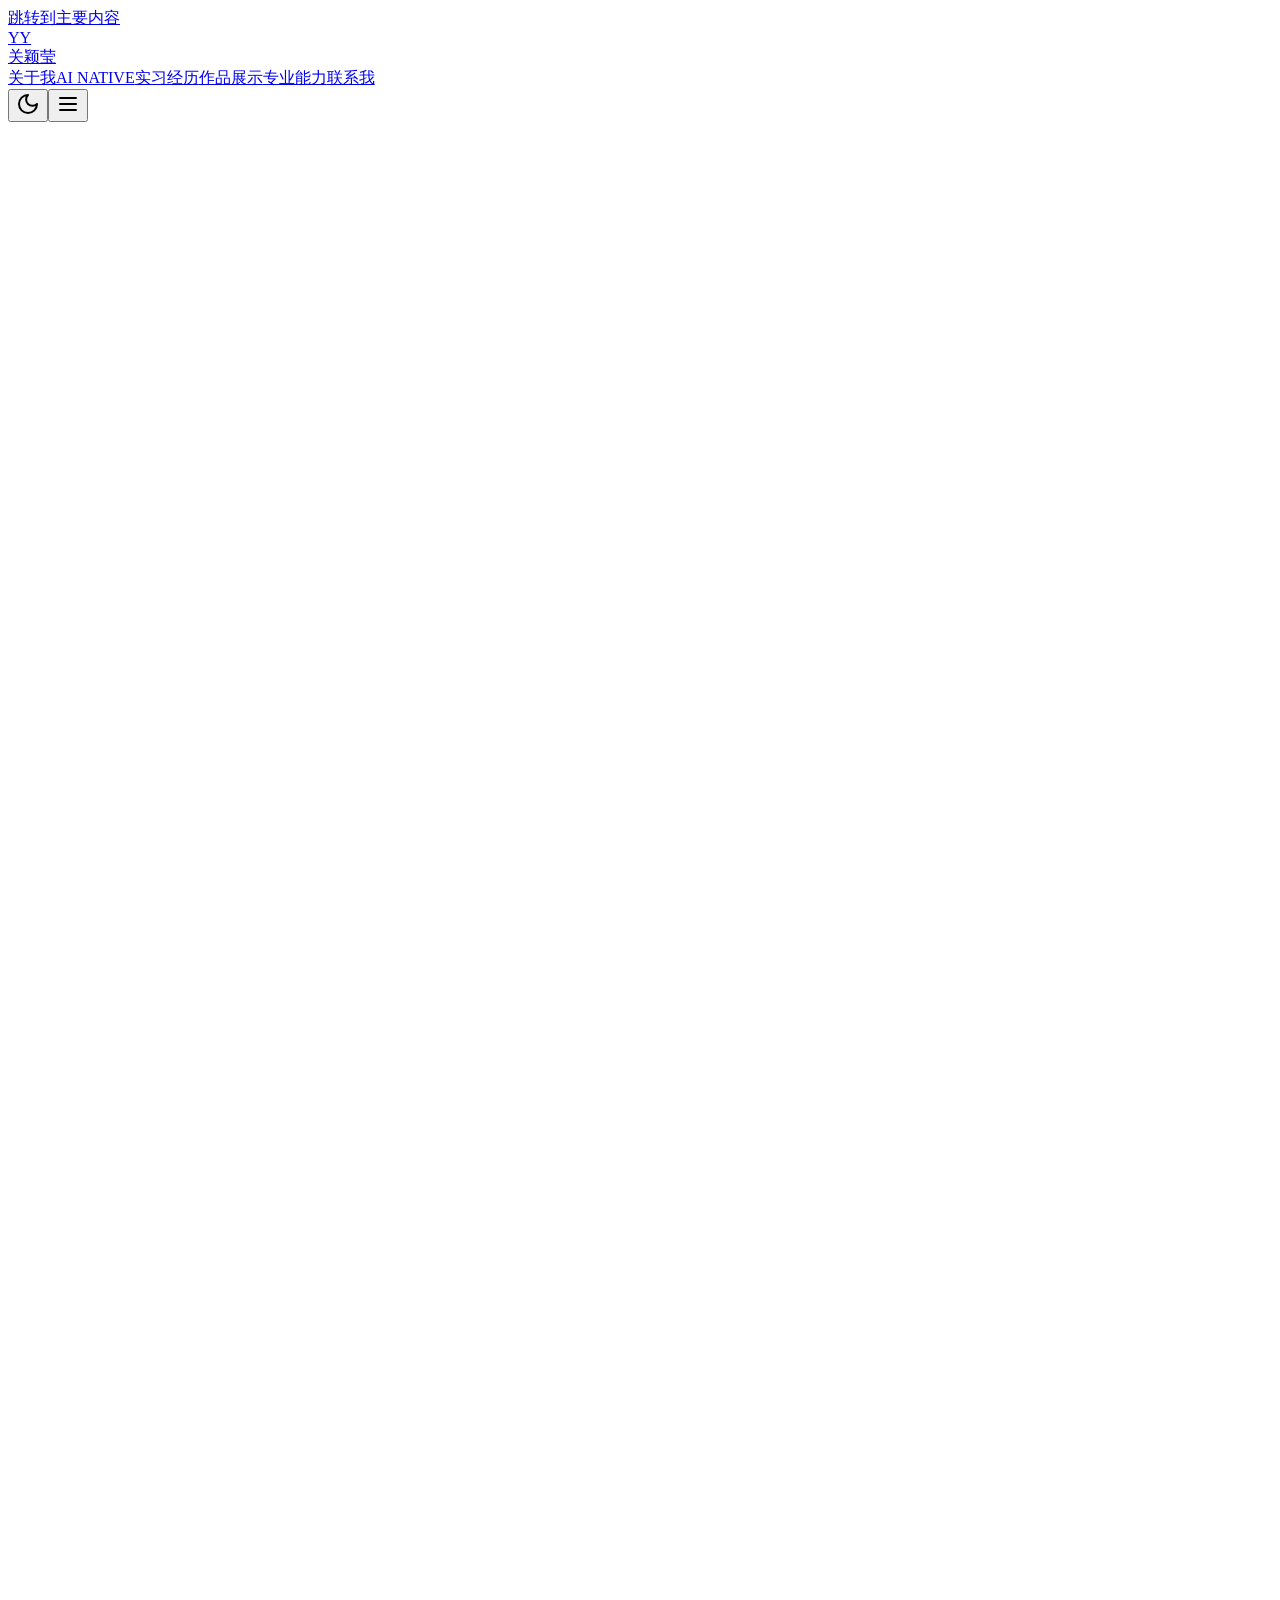
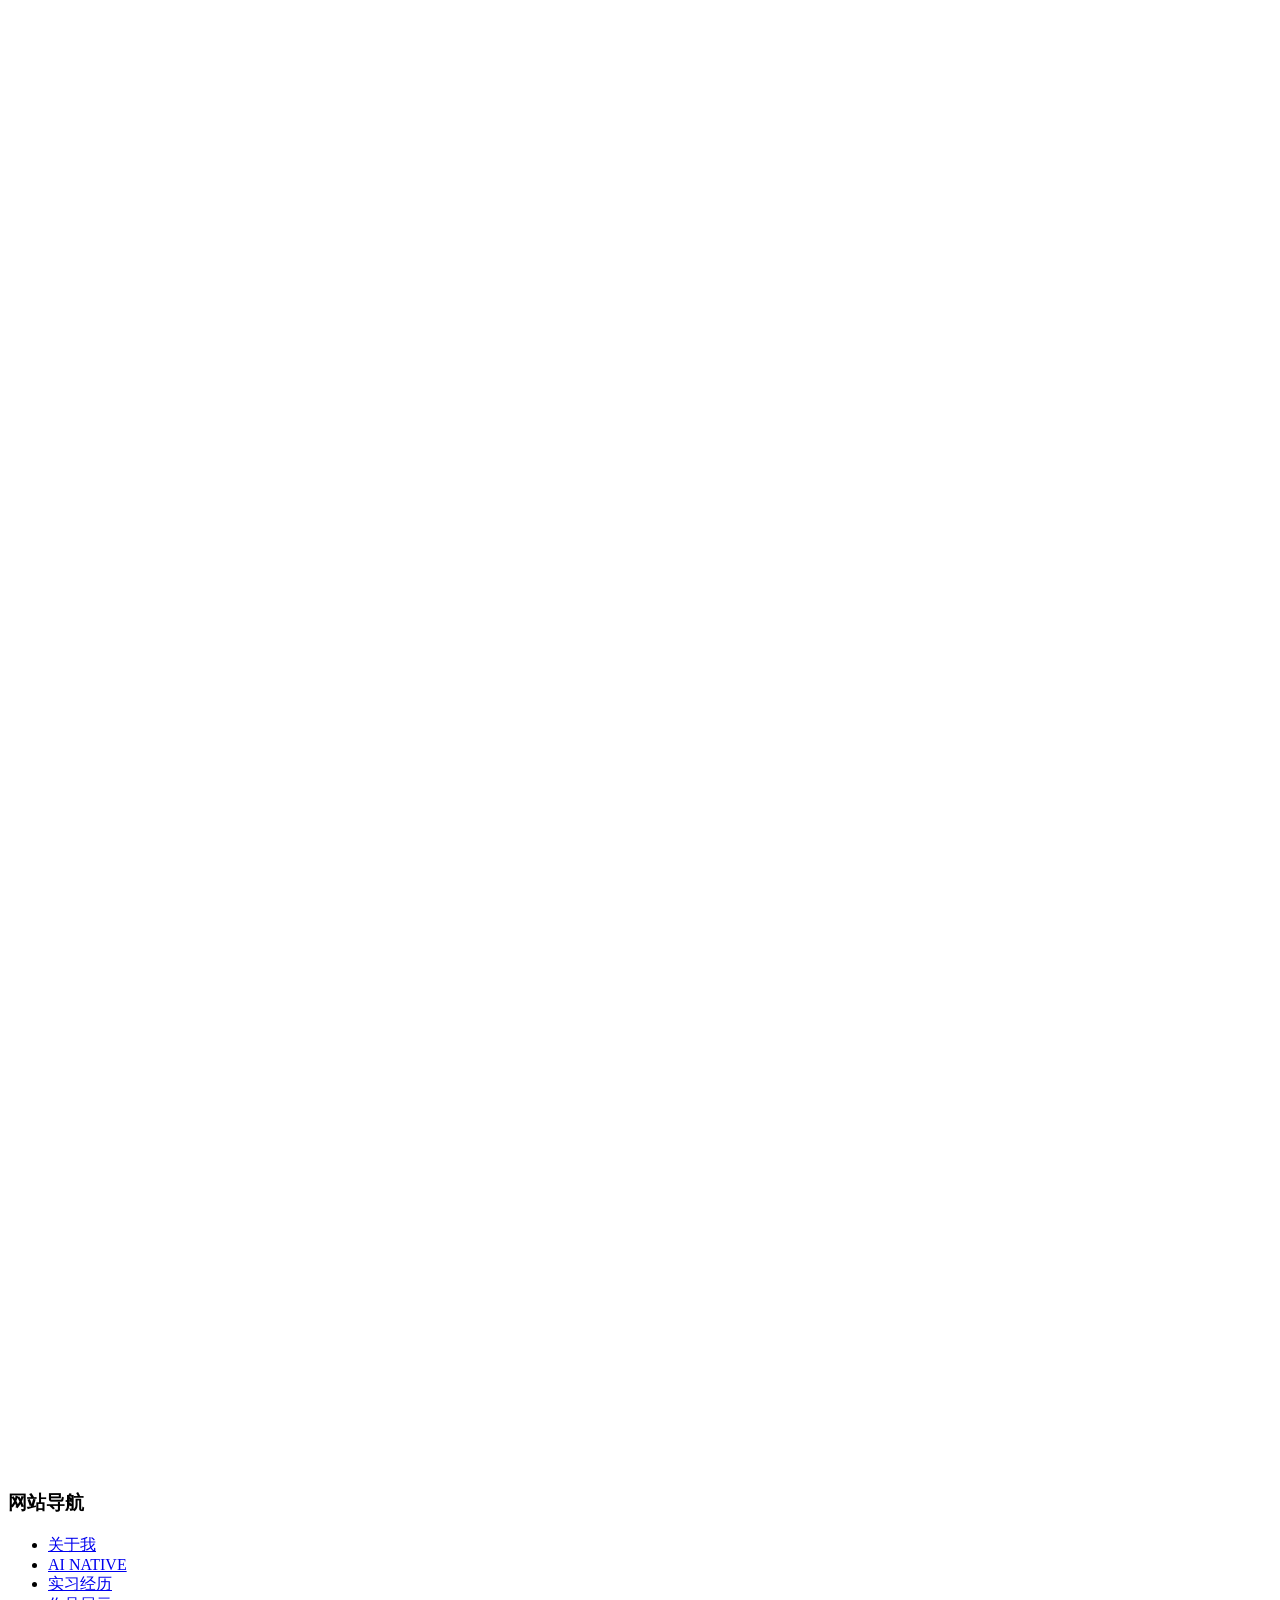
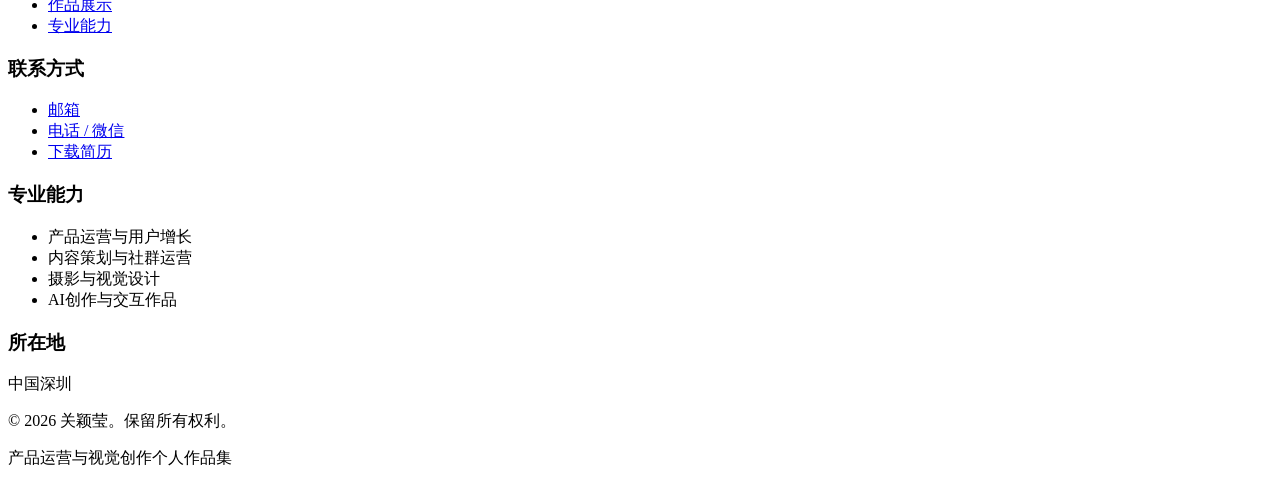
==== commit 9051ee3a: "chore(deploy): publish portfolio-next" ====
--- a/index.html
+++ b/index.html
@@ -1 +1 @@
-<!DOCTYPE html><!--WC6JF05MCmd_PUQqQyO1V--><html lang="zh-CN"><head><meta charSet="utf-8"/><meta name="viewport" content="width=device-width, initial-scale=1"/><link rel="stylesheet" href="/portfolio/_next/static/css/425f13b689879684.css" data-precedence="next"/><link rel="preload" as="script" fetchPriority="low" href="/portfolio/_next/static/chunks/webpack-06e5f901a5301794.js"/><script src="/portfolio/_next/static/chunks/4bd1b696-c023c6e3521b1417.js" async=""></script><script src="/portfolio/_next/static/chunks/255-73ac0742a07845a1.js" async=""></script><script src="/portfolio/_next/static/chunks/main-app-3ddf7af89e3b09e1.js" async=""></script><script src="/portfolio/_next/static/chunks/app/layout-a713f92910f238f2.js" async=""></script><script src="/portfolio/_next/static/chunks/659-7ae934dce752e009.js" async=""></script><script src="/portfolio/_next/static/chunks/app/page-30ccaa159288feeb.js" async=""></script><link rel="preload" href="https://www.googletagmanager.com/gtag/js?id=G-L3XQRP3SR9" as="script"/><title>关颖莹 | 产品运营与视觉创作作品集</title><meta name="description" content="关颖莹，深圳大学广告学数字策略方向本科生，关注产品运营、用户增长、内容策划、摄影、AI视觉与交互创作。"/><meta name="generator" content="v0.app"/><meta name="keywords" content="关颖莹,Jade Guan,产品运营,内容运营,用户增长,新媒体运营,摄影作品集,视觉设计,深圳大学,广告学数字策略,AI视觉创作"/><meta name="robots" content="index, follow"/><meta name="googlebot" content="index, follow, max-video-preview:-1, max-image-preview:large, max-snippet:-1"/><meta property="og:title" content="关颖莹 | 产品运营与视觉创作作品集"/><meta property="og:description" content="产品运营、内容策划、用户增长、摄影与AI视觉创作作品集。"/><meta property="og:locale" content="zh_CN"/><meta property="og:type" content="website"/><meta name="twitter:card" content="summary_large_image"/><meta name="twitter:title" content="关颖莹 | 产品运营与视觉创作作品集"/><meta name="twitter:description" content="产品运营、内容策划、用户增长、摄影与AI视觉创作作品集。"/><script src="/portfolio/_next/static/chunks/polyfills-42372ed130431b0a.js" noModule=""></script></head><body class="font-sans antialiased"><div hidden=""><!--$--><!--/$--></div><div class="min-h-screen bg-background text-foreground"><a href="#main-content" class="sr-only focus:not-sr-only focus:absolute focus:top-2 focus:left-2 focus:z-50 focus:p-2 focus:bg-primary focus:text-primary-foreground focus:rounded">跳转到主要内容</a><header class="sticky top-0 z-40 bg-background/80 backdrop-blur-md border-b border-border"><div class="max-w-6xl mx-auto px-4 sm:px-6 lg:px-8"><div class="flex items-center justify-between h-16"><a class="flex items-center gap-2 focus:outline-none focus:ring-2 focus:ring-primary focus:rounded" href="#"><div class="w-8 h-8 bg-primary rounded-lg flex items-center justify-center"><span class="text-primary-foreground font-bold text-sm">YY</span></div><span class="font-bold text-lg hidden sm:inline">关颖莹</span></a><nav class="hidden md:flex items-center gap-8" aria-label="主导航"><a href="#about" class="text-sm font-medium text-muted-foreground hover:text-foreground transition-colors focus:outline-none focus:ring-2 focus:ring-primary focus:rounded px-2 py-1">关于我</a><a href="#ai-native" class="text-sm font-medium text-muted-foreground hover:text-foreground transition-colors focus:outline-none focus:ring-2 focus:ring-primary focus:rounded px-2 py-1">AI NATIVE</a><a href="#experience" class="text-sm font-medium text-muted-foreground hover:text-foreground transition-colors focus:outline-none focus:ring-2 focus:ring-primary focus:rounded px-2 py-1">实习经历</a><a href="#projects" class="text-sm font-medium text-muted-foreground hover:text-foreground transition-colors focus:outline-none focus:ring-2 focus:ring-primary focus:rounded px-2 py-1">作品展示</a><a href="#skills" class="text-sm font-medium text-muted-foreground hover:text-foreground transition-colors focus:outline-none focus:ring-2 focus:ring-primary focus:rounded px-2 py-1">专业能力</a><a href="#contact" class="text-sm font-medium text-muted-foreground hover:text-foreground transition-colors focus:outline-none focus:ring-2 focus:ring-primary focus:rounded px-2 py-1">联系我</a></nav><div class="flex items-center gap-4"><button class="p-2 hover:bg-secondary rounded-lg transition-colors focus:outline-none focus:ring-2 focus:ring-primary" aria-label="切换为深色模式"><svg xmlns="http://www.w3.org/2000/svg" width="24" height="24" viewBox="0 0 24 24" fill="none" stroke="currentColor" stroke-width="2" stroke-linecap="round" stroke-linejoin="round" class="lucide lucide-moon w-5 h-5"><path d="M12 3a6 6 0 0 0 9 9 9 9 0 1 1-9-9Z"></path></svg></button><button class="md:hidden p-2 hover:bg-secondary rounded-lg transition-colors focus:outline-none focus:ring-2 focus:ring-primary" aria-label="打开菜单" aria-expanded="false"><svg xmlns="http://www.w3.org/2000/svg" width="24" height="24" viewBox="0 0 24 24" fill="none" stroke="currentColor" stroke-width="2" stroke-linecap="round" stroke-linejoin="round" class="lucide lucide-menu w-5 h-5"><line x1="4" x2="20" y1="12" y2="12"></line><line x1="4" x2="20" y1="6" y2="6"></line><line x1="4" x2="20" y1="18" y2="18"></line></svg></button></div></div></div></header><main><div class="relative w-full overflow-hidden "><div class="absolute inset-0 pointer-events-none" aria-hidden="true"><div class="absolute top-0 left-1/4 w-96 h-96 bg-gradient-to-br from-primary/30 via-accent/20 to-transparent rounded-full blur-3xl"></div><div class="absolute top-1/3 right-1/4 w-80 h-80 bg-gradient-to-br from-secondary/25 via-primary/15 to-transparent rounded-full blur-3xl"></div><div class="absolute bottom-0 left-1/3 w-96 h-96 bg-gradient-to-tr from-accent/20 via-secondary/15 to-transparent rounded-full blur-3xl"></div><div class="absolute bottom-1/4 right-1/3 w-72 h-72 bg-gradient-to-tl from-primary/20 via-accent/10 to-transparent rounded-full blur-3xl"></div></div><div class="relative z-10"><section class="min-h-screen flex items-center justify-center px-4 sm:px-6 lg:px-8 pt-20 relative overflow-hidden" id="main-content"><div class="absolute inset-0 -z-10"><div class="absolute top-0 left-1/4 w-96 h-96 bg-primary/5 rounded-full blur-3xl" aria-hidden="true"></div><div class="absolute bottom-0 right-1/4 w-96 h-96 bg-secondary/5 rounded-full blur-3xl" aria-hidden="true"></div></div><div class="max-w-4xl mx-auto text-center relative z-10" style="opacity:0"><div class="mb-6 inline-block" style="opacity:0;transform:translateY(20px)"><div class="px-4 py-2 bg-gradient-to-r from-primary/20 to-accent/20 text-primary rounded-full text-sm font-medium border border-primary/30 flex items-center gap-2"><svg xmlns="http://www.w3.org/2000/svg" width="24" height="24" viewBox="0 0 24 24" fill="none" stroke="currentColor" stroke-width="2" stroke-linecap="round" stroke-linejoin="round" class="lucide lucide-sparkles w-4 h-4" aria-hidden="true"><path d="M9.937 15.5A2 2 0 0 0 8.5 14.063l-6.135-1.582a.5.5 0 0 1 0-.962L8.5 9.936A2 2 0 0 0 9.937 8.5l1.582-6.135a.5.5 0 0 1 .963 0L14.063 8.5A2 2 0 0 0 15.5 9.937l6.135 1.581a.5.5 0 0 1 0 .964L15.5 14.063a2 2 0 0 0-1.437 1.437l-1.582 6.135a.5.5 0 0 1-.963 0z"></path><path d="M20 3v4"></path><path d="M22 5h-4"></path><path d="M4 17v2"></path><path d="M5 18H3"></path></svg>产品运营 · 视觉创作作品集</div></div><h1 class="text-5xl sm:text-6xl lg:text-7xl font-bold mb-6 text-balance leading-tight" style="opacity:0;transform:translateY(20px)"><span class="bg-gradient-to-r from-foreground via-primary to-accent bg-clip-text text-transparent">关颖莹</span></h1><p class="text-xl sm:text-2xl text-muted-foreground mb-4 text-balance font-semibold" style="opacity:0;transform:translateY(20px)">产品运营 / 内容策划 / 视觉创作</p><div class="mb-12" style="opacity:0;transform:translateY(20px)"><div class="text-lg text-muted-foreground max-w-2xl mx-auto text-balance leading-relaxed"><span class="drop-shadow-lg" style="opacity:0">深圳大学广告学数字策略方向本科生，拥有产品运营、用户增长、内容策划、视觉设计与摄影创作经验，擅长将用户洞察转化为可落地的运营策略。<!-- --> </span></div></div><div class="flex flex-col sm:flex-row gap-4 justify-center mb-16" style="opacity:0;transform:translateY(20px)"><a href="#projects" class="inline-flex items-center justify-center gap-2 px-8 py-3 bg-gradient-to-r from-primary to-accent text-primary-foreground rounded-lg font-medium hover:shadow-lg transition-all focus:outline-none focus:ring-2 focus:ring-primary focus:ring-offset-2" tabindex="0">查看作品<svg xmlns="http://www.w3.org/2000/svg" width="24" height="24" viewBox="0 0 24 24" fill="none" stroke="currentColor" stroke-width="2" stroke-linecap="round" stroke-linejoin="round" class="lucide lucide-arrow-right w-4 h-4" aria-hidden="true"><path d="M5 12h14"></path><path d="m12 5 7 7-7 7"></path></svg></a><a href="/portfolio/guan-yingying-resume.pdf" download="关颖莹简历.pdf" class="inline-flex items-center justify-center gap-2 px-8 py-3 border-2 border-primary/50 rounded-lg font-medium hover:bg-primary/10 hover:border-primary transition-all focus:outline-none focus:ring-2 focus:ring-primary focus:ring-offset-2" tabindex="0">下载简历<svg xmlns="http://www.w3.org/2000/svg" width="24" height="24" viewBox="0 0 24 24" fill="none" stroke="currentColor" stroke-width="2" stroke-linecap="round" stroke-linejoin="round" class="lucide lucide-download w-4 h-4" aria-hidden="true"><path d="M21 15v4a2 2 0 0 1-2 2H5a2 2 0 0 1-2-2v-4"></path><polyline points="7 10 12 15 17 10"></polyline><line x1="12" x2="12" y1="15" y2="3"></line></svg></a><a href="/portfolio/guan-yingying-portfolio.pdf" download="关颖莹作品集.pdf" class="inline-flex items-center justify-center gap-2 px-8 py-3 border-2 border-primary/50 rounded-lg font-medium hover:bg-primary/10 hover:border-primary transition-all focus:outline-none focus:ring-2 focus:ring-primary focus:ring-offset-2" tabindex="0">下载作品集<svg xmlns="http://www.w3.org/2000/svg" width="24" height="24" viewBox="0 0 24 24" fill="none" stroke="currentColor" stroke-width="2" stroke-linecap="round" stroke-linejoin="round" class="lucide lucide-download w-4 h-4" aria-hidden="true"><path d="M21 15v4a2 2 0 0 1-2 2H5a2 2 0 0 1-2-2v-4"></path><polyline points="7 10 12 15 17 10"></polyline><line x1="12" x2="12" y1="15" y2="3"></line></svg></a></div><div class="grid grid-cols-3 gap-8 max-w-2xl mx-auto" style="opacity:0;transform:translateY(20px)"><a href="#ai-native" class="p-4 rounded-lg bg-card border border-border/50 hover:border-primary transition-colors cursor-pointer focus:outline-none focus:ring-2 focus:ring-primary focus:ring-offset-2" aria-label="跳转到AI NATIVE模块" style="opacity:0;transform:translateY(20px)"><div class="text-3xl font-bold bg-gradient-to-r from-primary to-accent bg-clip-text text-transparent">AI</div><div class="text-sm text-muted-foreground mt-2">NATIVE</div></a><div class="p-4 rounded-lg bg-card border border-border/50 hover:border-primary transition-colors" style="opacity:0;transform:translateY(20px)"><div class="text-3xl font-bold bg-gradient-to-r from-primary to-accent bg-clip-text text-transparent">14W+</div><div class="text-sm text-muted-foreground mt-2">校园活动曝光</div></div><div class="p-4 rounded-lg bg-card border border-border/50 hover:border-primary transition-colors" style="opacity:0;transform:translateY(20px)"><div class="text-3xl font-bold bg-gradient-to-r from-primary to-accent bg-clip-text text-transparent">11W+</div><div class="text-sm text-muted-foreground mt-2">商业合作金额</div></div></div></div></section></div></div><section id="about" class="relative py-20 px-4 sm:px-6 lg:px-8 overflow-hidden"><div class="absolute inset-0 -z-10"><div class="absolute top-0 left-1/4 w-96 h-96 bg-primary/10 rounded-full blur-3xl opacity-50"></div><div class="absolute bottom-0 right-1/4 w-96 h-96 bg-accent/10 rounded-full blur-3xl opacity-50"></div><div class="absolute top-1/2 right-0 w-96 h-96 bg-secondary/5 rounded-full blur-3xl opacity-30"></div></div><div class="max-w-6xl mx-auto relative z-10"><div style="opacity:0"><div class="mb-16" style="opacity:0;transform:translateY(20px)"><h2 class="text-5xl md:text-6xl font-bold mb-6 text-balance">关于<!-- --> <span class="bg-gradient-to-r from-primary via-accent to-primary bg-clip-text text-transparent">我</span></h2><div class="w-20 h-1 bg-gradient-to-r from-primary to-accent rounded-full"></div></div><div class="mb-16 max-w-3xl" style="opacity:0;transform:translateY(20px)"><p class="text-xl text-muted-foreground leading-relaxed mb-6">我是关颖莹，深圳大学传播学院广告学数字策略方向本科生。我的经历横跨<!-- --> <span class="font-semibold text-foreground">产品运营、内容增长、视觉设计与摄影创作</span>， 关注如何把用户洞察、内容表达和商业目标连接起来。</p><p class="text-lg text-muted-foreground leading-relaxed mb-6">在迅雷浏览器业务实习中，我参与社区机制、校园增长、用户反馈闭环与H5体验优化；在小红书运营实习中， 参与奢侈品垂类账号矩阵搭建、内容策划与私域转化。</p><p class="text-lg text-muted-foreground leading-relaxed">作品集里，我也保留了更鲜活的一面：<!-- --> <span class="font-semibold text-foreground">拍修一体机、野生站姐、不知名美食博主、小红书深度用户</span>。 这些身份共同组成了我的内容敏感度和视觉表达能力。</p><div class="mt-8 flex flex-wrap gap-3"><span class="inline-flex items-center gap-2 rounded-full border border-primary/20 bg-primary/5 px-4 py-2 text-sm font-medium text-foreground shadow-sm"><span class="h-2 w-2 rounded-full bg-primary" aria-hidden="true"></span>立即到岗</span><span class="inline-flex items-center gap-2 rounded-full border border-primary/20 bg-primary/5 px-4 py-2 text-sm font-medium text-foreground shadow-sm"><span class="h-2 w-2 rounded-full bg-primary" aria-hidden="true"></span>所在地深圳</span><span class="inline-flex items-center gap-2 rounded-full border border-primary/20 bg-primary/5 px-4 py-2 text-sm font-medium text-foreground shadow-sm"><span class="h-2 w-2 rounded-full bg-primary" aria-hidden="true"></span>全国可飞</span><span class="inline-flex items-center gap-2 rounded-full border border-primary/20 bg-primary/5 px-4 py-2 text-sm font-medium text-foreground shadow-sm"><span class="h-2 w-2 rounded-full bg-primary" aria-hidden="true"></span>可长期实习6个月及以上</span></div><a href="https://xhslink.com/m/1kmgsKXD5cr" target="_blank" rel="noreferrer" class="group mt-8 flex flex-col gap-6 overflow-hidden rounded-2xl border border-primary/20 bg-gradient-to-br from-red-50 via-card to-rose-100 p-6 shadow-sm transition-all duration-300 hover:-translate-y-1 hover:border-primary hover:shadow-xl focus:outline-none focus:ring-2 focus:ring-primary focus:ring-offset-2 dark:from-red-950/30 dark:via-card dark:to-rose-950/30 sm:flex-row sm:items-center sm:justify-between" aria-label="在新标签页打开关颖莹的小红书主页"><div class="flex items-center gap-5"><div class="flex h-16 w-16 shrink-0 items-center justify-center rounded-2xl bg-[#ff2442] text-xl font-black text-white shadow-lg shadow-red-500/20">RED</div><div><p class="mb-1 text-sm font-semibold tracking-widest text-primary">小红书 · REDNOTE</p><h3 class="text-xl font-bold text-foreground sm:text-2xl">查看更多摄影、内容与生活灵感</h3><p class="mt-2 text-sm leading-relaxed text-muted-foreground">记录舞台摄影、人像创作、探店内容与日常观察。</p></div></div><span class="inline-flex shrink-0 items-center gap-2 self-start rounded-full bg-primary px-5 py-3 text-sm font-semibold text-primary-foreground transition-transform group-hover:translate-x-1 sm:self-auto">访问小红书<svg xmlns="http://www.w3.org/2000/svg" width="24" height="24" viewBox="0 0 24 24" fill="none" stroke="currentColor" stroke-width="2" stroke-linecap="round" stroke-linejoin="round" class="lucide lucide-external-link h-4 w-4"><path d="M15 3h6v6"></path><path d="M10 14 21 3"></path><path d="M18 13v6a2 2 0 0 1-2 2H5a2 2 0 0 1-2-2V8a2 2 0 0 1 2-2h6"></path></svg></span></a></div></div></div></section><section id="ai-native" class="py-14 px-4 sm:px-6 lg:px-8 bg-gradient-to-b from-secondary/20 to-background"><div class="max-w-6xl mx-auto"><div class="mb-10" style="opacity:0;transform:translateY(-20px)"><h2 class="text-4xl md:text-5xl font-bold mb-4 text-balance"><span class="bg-gradient-to-r from-primary via-accent to-primary bg-clip-text text-transparent">AI NATIVE</span></h2><p class="max-w-4xl text-base leading-relaxed text-muted-foreground md:text-lg">把AI工具真正嵌入产品策划、视觉创作和项目管理等工作流中，让想法更快变成可验证、可复盘、可交付的结果。</p><div class="mt-5 w-16 h-1 bg-gradient-to-r from-primary to-accent rounded-full"></div></div><div class="grid md:grid-cols-2 xl:grid-cols-5 gap-5" style="opacity:0"><div style="opacity:0;transform:translateY(20px)"><a href="https://entropy-reduction-pwa.vercel.app/" target="_blank" rel="noreferrer" class="group relative block h-full overflow-hidden rounded-2xl border border-border bg-card p-5 transition-all hover:-translate-y-2 hover:border-primary hover:shadow-xl focus:outline-none focus:ring-2 focus:ring-primary focus:ring-offset-2" aria-label="查看产品策划与 AI 开发相关作品"><div class="absolute inset-0 bg-gradient-to-br from-primary/10 to-accent/10 opacity-0 transition-opacity duration-300 group-hover:opacity-100"></div><div class="relative z-10"><div class="mb-5 flex flex-wrap items-center gap-2"><div class="flex items-center gap-2"><span class="inline-flex h-12 min-w-12 items-center justify-center overflow-hidden rounded-2xl px-3 text-xs font-black tracking-tight shadow-lg bg-white text-slate-900 ring-1 ring-border" title="Codex" aria-label="Codex"><img alt="Codex" loading="lazy" width="36" height="36" decoding="async" data-nimg="1" class="h-9 w-9 object-contain" style="color:transparent" src="/portfolio/portfolio/icons/codex-color.png"/></span></div><div class="flex items-center gap-2"><span class="inline-flex h-12 min-w-12 items-center justify-center overflow-hidden rounded-2xl px-3 text-xs font-black tracking-tight shadow-lg bg-[#f8efe6] ring-1 ring-orange-200" title="Claude Code" aria-label="Claude Code"><img alt="Claude Code" loading="lazy" width="36" height="36" decoding="async" data-nimg="1" class="h-9 w-9 object-contain" style="color:transparent" src="/portfolio/portfolio/icons/claude-color.png"/></span></div></div><h3 class="mb-3 text-lg font-bold text-foreground">产品策划与 AI 开发</h3><p class="text-sm leading-relaxed text-muted-foreground">具备需求分析、功能规划和商业模式设计能力，能够运用Codex、Claude Code等AI工具进行Vibe Coding。</p><span class="mt-5 inline-flex items-center gap-1.5 text-sm font-semibold text-primary">体验熵减 PWA<svg xmlns="http://www.w3.org/2000/svg" width="24" height="24" viewBox="0 0 24 24" fill="none" stroke="currentColor" stroke-width="2" stroke-linecap="round" stroke-linejoin="round" class="lucide lucide-external-link h-4 w-4 transition-transform group-hover:translate-x-0.5"><path d="M15 3h6v6"></path><path d="M10 14 21 3"></path><path d="M18 13v6a2 2 0 0 1-2 2H5a2 2 0 0 1-2-2V8a2 2 0 0 1 2-2h6"></path></svg></span></div></a></div><div style="opacity:0;transform:translateY(20px)"><a href="/portfolio/portfolio/photography-portfolio.pdf#page=4" target="_blank" rel="noreferrer" class="group relative block h-full overflow-hidden rounded-2xl border border-border bg-card p-5 transition-all hover:-translate-y-2 hover:border-primary hover:shadow-xl focus:outline-none focus:ring-2 focus:ring-primary focus:ring-offset-2" aria-label="查看AI 辅助视觉创作相关作品"><div class="absolute inset-0 bg-gradient-to-br from-primary/10 to-accent/10 opacity-0 transition-opacity duration-300 group-hover:opacity-100"></div><div class="relative z-10"><div class="mb-5 flex flex-wrap items-center gap-2"><div class="flex items-center gap-2"><span class="inline-flex h-12 min-w-12 items-center justify-center overflow-hidden rounded-2xl px-3 text-xs font-black tracking-tight shadow-lg bg-[#edf3f5] ring-1 ring-slate-200" title="Midjourney" aria-label="Midjourney"><img alt="Midjourney" loading="lazy" width="36" height="36" decoding="async" data-nimg="1" class="h-9 w-9 object-contain" style="color:transparent" src="/portfolio/portfolio/icons/midjourney.png"/></span></div></div><h3 class="mb-3 text-lg font-bold text-foreground">AI 辅助视觉创作</h3><p class="text-sm leading-relaxed text-muted-foreground">使用ChatGPT、Midjourney、ComfyUI完成AI摄影、AI后期与产品创意表达。</p><span class="mt-5 inline-flex items-center gap-1.5 text-sm font-semibold text-primary">跳转摄影作品集第4页<svg xmlns="http://www.w3.org/2000/svg" width="24" height="24" viewBox="0 0 24 24" fill="none" stroke="currentColor" stroke-width="2" stroke-linecap="round" stroke-linejoin="round" class="lucide lucide-external-link h-4 w-4 transition-transform group-hover:translate-x-0.5"><path d="M15 3h6v6"></path><path d="M10 14 21 3"></path><path d="M18 13v6a2 2 0 0 1-2 2H5a2 2 0 0 1-2-2V8a2 2 0 0 1 2-2h6"></path></svg></span></div></a></div><div style="opacity:0;transform:translateY(20px)"><div class="group relative block h-full overflow-hidden rounded-2xl border border-border bg-card p-5 transition-all hover:-translate-y-2 hover:border-primary hover:shadow-xl focus:outline-none focus:ring-2 focus:ring-primary focus:ring-offset-2"><div class="absolute inset-0 bg-gradient-to-br from-primary/10 to-accent/10 opacity-0 transition-opacity duration-300 group-hover:opacity-100"></div><div class="relative z-10"><div class="mb-5 flex flex-wrap items-center gap-2"><div class="flex items-center gap-2"><span class="inline-flex h-12 min-w-12 items-center justify-center overflow-hidden rounded-2xl px-3 text-xs font-black tracking-tight shadow-lg bg-[#f3efff] ring-1 ring-violet-200" title="Obsidian" aria-label="Obsidian"><img alt="Obsidian" loading="lazy" width="36" height="36" decoding="async" data-nimg="1" class="h-9 w-9 object-contain" style="color:transparent" src="/portfolio/portfolio/icons/obsidian-color.png"/></span></div><div class="flex items-center gap-2"><span class="px-0.5 text-xl font-semibold leading-none text-muted-foreground/70" aria-hidden="true">＋</span><span class="inline-flex h-12 min-w-12 items-center justify-center overflow-hidden rounded-2xl px-3 text-xs font-black tracking-tight shadow-lg bg-[#f8efe6] ring-1 ring-orange-200" title="Claude Code" aria-label="Claude Code"><img alt="Claude Code" loading="lazy" width="36" height="36" decoding="async" data-nimg="1" class="h-9 w-9 object-contain" style="color:transparent" src="/portfolio/portfolio/icons/claude-color.png"/></span></div></div><h3 class="mb-3 text-lg font-bold text-foreground">Obsidian + Claude Code 知识库</h3><p class="text-sm leading-relaxed text-muted-foreground">用Obsidian沉淀项目资料、洞察笔记与复盘框架，再借助Claude Code梳理结构、提炼方法论并提升检索效率。</p></div></div></div><div style="opacity:0;transform:translateY(20px)"><a href="https://vivo-to-g-dashboard-3qiw.vercel.app/" target="_blank" rel="noreferrer" class="group relative block h-full overflow-hidden rounded-2xl border border-border bg-card p-5 transition-all hover:-translate-y-2 hover:border-primary hover:shadow-xl focus:outline-none focus:ring-2 focus:ring-primary focus:ring-offset-2" aria-label="查看Codex 数据看板项目管理相关作品"><div class="absolute inset-0 bg-gradient-to-br from-primary/10 to-accent/10 opacity-0 transition-opacity duration-300 group-hover:opacity-100"></div><div class="relative z-10"><div class="mb-5 flex flex-wrap items-center gap-2"><div class="flex items-center gap-2"><span class="inline-flex h-12 min-w-12 items-center justify-center overflow-hidden rounded-2xl px-3 text-xs font-black tracking-tight shadow-lg bg-white text-slate-900 ring-1 ring-border" title="Codex" aria-label="Codex"><img alt="Codex" loading="lazy" width="36" height="36" decoding="async" data-nimg="1" class="h-9 w-9 object-contain" style="color:transparent" src="/portfolio/portfolio/icons/codex-color.png"/></span></div><div class="flex items-center gap-2"><span class="flex h-7 w-7 items-center justify-center rounded-full bg-primary/10 text-primary"><svg xmlns="http://www.w3.org/2000/svg" width="24" height="24" viewBox="0 0 24 24" fill="none" stroke="currentColor" stroke-width="2" stroke-linecap="round" stroke-linejoin="round" class="lucide lucide-arrow-right h-4 w-4" aria-hidden="true"><path d="M5 12h14"></path><path d="m12 5 7 7-7 7"></path></svg></span><span class="inline-flex h-12 min-w-12 items-center justify-center overflow-hidden rounded-2xl px-3 text-xs font-black tracking-tight shadow-lg bg-gradient-to-br from-green-500 to-emerald-700 text-white" title="数据看板" aria-label="数据看板">BI</span></div></div><h3 class="mb-3 text-lg font-bold text-foreground">Codex 数据看板项目管理</h3><p class="text-sm leading-relaxed text-muted-foreground">使用Codex搭建数据看板，辅助vivo旅拍项目进行进度追踪、合作信息管理、关键节点复盘与执行协同。</p><span class="mt-5 inline-flex items-center gap-1.5 text-sm font-semibold text-primary">查看数据看板<svg xmlns="http://www.w3.org/2000/svg" width="24" height="24" viewBox="0 0 24 24" fill="none" stroke="currentColor" stroke-width="2" stroke-linecap="round" stroke-linejoin="round" class="lucide lucide-external-link h-4 w-4 transition-transform group-hover:translate-x-0.5"><path d="M15 3h6v6"></path><path d="M10 14 21 3"></path><path d="M18 13v6a2 2 0 0 1-2 2H5a2 2 0 0 1-2-2V8a2 2 0 0 1 2-2h6"></path></svg></span></div></a></div><div style="opacity:0;transform:translateY(20px)"><div class="group relative block h-full overflow-hidden rounded-2xl border border-border bg-card p-5 transition-all hover:-translate-y-2 hover:border-primary hover:shadow-xl focus:outline-none focus:ring-2 focus:ring-primary focus:ring-offset-2"><div class="absolute inset-0 bg-gradient-to-br from-primary/10 to-accent/10 opacity-0 transition-opacity duration-300 group-hover:opacity-100"></div><div class="relative z-10"><div class="mb-5 flex flex-wrap items-center gap-2"><div class="flex items-center gap-2"><span class="inline-flex h-12 min-w-12 items-center justify-center overflow-hidden rounded-2xl px-3 text-xs font-black tracking-tight shadow-lg bg-white text-slate-900 ring-1 ring-border" title="ChatGPT" aria-label="ChatGPT"><img alt="ChatGPT" loading="lazy" width="36" height="36" decoding="async" data-nimg="1" class="h-9 w-9 object-contain" style="color:transparent" src="/portfolio/portfolio/icons/openai.png"/></span></div><div class="flex items-center gap-2"><span class="flex h-7 w-7 items-center justify-center rounded-full bg-primary/10 text-primary"><svg xmlns="http://www.w3.org/2000/svg" width="24" height="24" viewBox="0 0 24 24" fill="none" stroke="currentColor" stroke-width="2" stroke-linecap="round" stroke-linejoin="round" class="lucide lucide-arrow-right h-4 w-4" aria-hidden="true"><path d="M5 12h14"></path><path d="m12 5 7 7-7 7"></path></svg></span><span class="inline-flex h-12 min-w-12 items-center justify-center overflow-hidden rounded-2xl px-3 text-xs font-black tracking-tight shadow-lg bg-pink-100 text-pink-600 ring-1 ring-pink-200" title="自媒体脚本" aria-label="自媒体脚本">Script</span></div></div><h3 class="mb-3 text-lg font-bold text-foreground">ChatGPT 自媒体脚本创作</h3><p class="text-sm leading-relaxed text-muted-foreground">用ChatGPT辅助完成选题拆解、爆款结构分析、标题优化和短视频脚本初稿，提高内容策划与迭代效率。</p></div></div></div></div></div></section><section id="core-abilities" class="py-20 px-4 sm:px-6 lg:px-8 bg-background"><div class="max-w-6xl mx-auto"><div style="opacity:0;transform:translateY(20px)"><h2 class="text-4xl md:text-5xl font-bold mb-8 text-foreground">核心能力</h2><div class="grid grid-cols-1 md:grid-cols-2 lg:grid-cols-3 gap-6 lg:grid-cols-4"><div class="relative group cursor-pointer"><div class="relative h-full p-6 rounded-lg bg-card border border-border overflow-hidden"><div class="absolute inset-0 bg-gradient-to-br from-primary/10 to-accent/10 opacity-0 group-hover:opacity-100 transition-opacity duration-300"></div><div class="relative z-10"><div class="mb-4"><svg xmlns="http://www.w3.org/2000/svg" width="28" height="28" viewBox="0 0 24 24" fill="none" stroke="currentColor" stroke-width="1.5" stroke-linecap="round" stroke-linejoin="round" class="lucide lucide-megaphone text-primary"><path d="m3 11 18-5v12L3 14v-3z"></path><path d="M11.6 16.8a3 3 0 1 1-5.8-1.6"></path></svg></div><h3 class="font-bold text-lg mb-2 text-foreground">内容策划与账号运营</h3><p class="text-sm text-muted-foreground leading-relaxed">小红书个人IP运营，打造过超40W播放、4W点赞以及17W播放、4.4K点赞的视频爆款。参与小红书奢侈品垂类账号从0到1搭建，完成内容策划、养号策略与私域转化SOP。</p></div></div></div><div class="relative group cursor-pointer"><div class="relative h-full p-6 rounded-lg bg-card border border-border overflow-hidden"><div class="absolute inset-0 bg-gradient-to-br from-primary/10 to-accent/10 opacity-0 group-hover:opacity-100 transition-opacity duration-300"></div><div class="relative z-10"><div class="mb-4"><svg xmlns="http://www.w3.org/2000/svg" width="28" height="28" viewBox="0 0 24 24" fill="none" stroke="currentColor" stroke-width="1.5" stroke-linecap="round" stroke-linejoin="round" class="lucide lucide-chart-column text-primary"><path d="M3 3v16a2 2 0 0 0 2 2h16"></path><path d="M18 17V9"></path><path d="M13 17V5"></path><path d="M8 17v-3"></path></svg></div><h3 class="font-bold text-lg mb-2 text-foreground">数据分析与复盘</h3><p class="text-sm text-muted-foreground leading-relaxed">使用Excel、SPSS与SQL处理和分析用户反馈、广告效果及业务数据，把数据洞察转化为运营优化建议。</p></div></div></div><div class="relative group cursor-pointer"><div class="relative h-full p-6 rounded-lg bg-card border border-border overflow-hidden"><div class="absolute inset-0 bg-gradient-to-br from-primary/10 to-accent/10 opacity-0 group-hover:opacity-100 transition-opacity duration-300"></div><div class="relative z-10"><div class="mb-4"><svg xmlns="http://www.w3.org/2000/svg" width="28" height="28" viewBox="0 0 24 24" fill="none" stroke="currentColor" stroke-width="1.5" stroke-linecap="round" stroke-linejoin="round" class="lucide lucide-camera text-primary"><path d="M14.5 4h-5L7 7H4a2 2 0 0 0-2 2v9a2 2 0 0 0 2 2h16a2 2 0 0 0 2-2V9a2 2 0 0 0-2-2h-3l-2.5-3z"></path><circle cx="12" cy="13" r="3"></circle></svg></div><h3 class="font-bold text-lg mb-2 text-foreground">摄影与视觉设计</h3><p class="text-sm text-muted-foreground leading-relaxed">擅长舞台、人像、风景与商业摄影，熟练使用LR、PS、醒图、剪映与可画。</p></div></div></div><div class="relative group cursor-pointer"><div class="relative h-full p-6 rounded-lg bg-card border border-border overflow-hidden"><div class="absolute inset-0 bg-gradient-to-br from-primary/10 to-accent/10 opacity-0 group-hover:opacity-100 transition-opacity duration-300"></div><div class="relative z-10"><div class="mb-4"><svg xmlns="http://www.w3.org/2000/svg" width="28" height="28" viewBox="0 0 24 24" fill="none" stroke="currentColor" stroke-width="1.5" stroke-linecap="round" stroke-linejoin="round" class="lucide lucide-code-xml text-primary"><path d="m18 16 4-4-4-4"></path><path d="m6 8-4 4 4 4"></path><path d="m14.5 4-5 16"></path></svg></div><h3 class="font-bold text-lg mb-2 text-foreground">交互设计与项目落地</h3><p class="text-sm text-muted-foreground leading-relaxed">完成品牌策划、VR交互和机器人交互项目，获得多项设计与交互类竞赛奖项。</p></div></div></div></div></div></div></section><section id="experience" class="py-20 px-4 sm:px-6 lg:px-8 bg-gradient-to-b from-background to-secondary/10"><div class="max-w-4xl mx-auto"><div class="mb-16" style="opacity:0;transform:translateY(-20px)"><h2 class="text-5xl md:text-6xl font-bold mb-6 text-balance">实习<!-- --> <span class="bg-gradient-to-r from-primary via-accent to-primary bg-clip-text text-transparent">经历</span></h2><div class="w-20 h-1 bg-gradient-to-r from-primary to-accent rounded-full"></div></div><div class="space-y-8" style="opacity:0"><div style="opacity:0;transform:translateX(-20px)"><div class="relative pl-8 pb-8 border-l-2 border-primary/30 last:pb-0 hover:border-primary transition-colors"><div class="absolute -left-3 top-0 w-4 h-4 bg-primary rounded-full" aria-hidden="true"></div><div class="flex flex-col sm:flex-row sm:items-start sm:justify-between gap-2 mb-2"><div><h3 class="font-bold text-lg text-foreground">旅拍圈层运营实习生 / 项目管理实习生</h3><p class="flex flex-wrap items-center gap-x-2 gap-y-1 text-primary font-medium"><span>vivo 全球总部</span><span class="rounded-full bg-primary/10 px-2.5 py-0.5 text-xs font-semibold text-primary">TO G 营销部</span></p></div><div class="flex items-center gap-2 text-sm text-muted-foreground"><svg xmlns="http://www.w3.org/2000/svg" width="24" height="24" viewBox="0 0 24 24" fill="none" stroke="currentColor" stroke-width="2" stroke-linecap="round" stroke-linejoin="round" class="lucide lucide-calendar w-4 h-4" aria-hidden="true"><path d="M8 2v4"></path><path d="M16 2v4"></path><rect width="18" height="18" x="3" y="4" rx="2"></rect><path d="M3 10h18"></path></svg><time>2026.03 – 至今</time></div></div><p class="text-sm text-muted-foreground mb-4">中国</p><p class="mb-5 rounded-lg border border-primary/15 bg-primary/5 px-4 py-3 text-sm leading-relaxed text-muted-foreground">旅拍项目业务概述：通过 to B 组织 / to C 关键人的推荐建联目标旅行社，和旅行社在导游培育、路线联名、品牌曝光等层面多维度合作，打造专属团友权益，实现 vivo 手机旅拍场景的宣发和转化。</p><ul class="space-y-2"><li class="text-sm text-muted-foreground flex gap-3" style="opacity:0;transform:translateX(-10px)"><span class="text-primary mt-1 flex-shrink-0" aria-hidden="true">•</span><span>针对旅拍人群需求与购买场景，定制vivo手机旅拍项目推广方向与重点</span></li><li class="text-sm text-muted-foreground flex gap-3" style="opacity:0;transform:translateX(-10px)"><span class="text-primary mt-1 flex-shrink-0" aria-hidden="true">•</span><span>开展租机价格测算，推进销售方案落地与销售指标达成</span></li><li class="text-sm text-muted-foreground flex gap-3" style="opacity:0;transform:translateX(-10px)"><span class="text-primary mt-1 flex-shrink-0" aria-hidden="true">•</span><span>协助设计总部、区域代理、旅行社与导游的分润体系和利益链路</span></li><li class="text-sm text-muted-foreground flex gap-3" style="opacity:0;transform:translateX(-10px)"><span class="text-primary mt-1 flex-shrink-0" aria-hidden="true">•</span><span>跟进各区域项目开展情况，与中摄协、导游协会和知名旅行社建立合作</span></li></ul></div></div><div style="opacity:0;transform:translateX(-20px)"><div class="relative pl-8 pb-8 border-l-2 border-primary/30 last:pb-0 hover:border-primary transition-colors"><div class="absolute -left-3 top-0 w-4 h-4 bg-primary rounded-full" aria-hidden="true"></div><div class="flex flex-col sm:flex-row sm:items-start sm:justify-between gap-2 mb-2"><div><h3 class="font-bold text-lg text-foreground">产品运营实习生</h3><p class="flex flex-wrap items-center gap-x-2 gap-y-1 text-primary font-medium"><span>迅雷网络科技公司</span><span class="rounded-full bg-primary/10 px-2.5 py-0.5 text-xs font-semibold text-primary">迅雷云事业群</span></p></div><div class="flex items-center gap-2 text-sm text-muted-foreground"><svg xmlns="http://www.w3.org/2000/svg" width="24" height="24" viewBox="0 0 24 24" fill="none" stroke="currentColor" stroke-width="2" stroke-linecap="round" stroke-linejoin="round" class="lucide lucide-calendar w-4 h-4" aria-hidden="true"><path d="M8 2v4"></path><path d="M16 2v4"></path><rect width="18" height="18" x="3" y="4" rx="2"></rect><path d="M3 10h18"></path></svg><time>2025.12 – 2026.03</time></div></div><p class="text-sm text-muted-foreground mb-4">中国</p><p class="mb-5 rounded-lg border border-primary/15 bg-primary/5 px-4 py-3 text-sm leading-relaxed text-muted-foreground">迅雷浏览器业务概述：迅雷浏览器是一款极简风格的极速浏览器，用户可以通过流畅播、漫画模式、极简模式等功能享受极致视听体验。该产品目前处于 0-1 阶段，用户规模逐步扩张，我负责其中的社区板块。</p><ul class="space-y-2"><li class="text-sm text-muted-foreground flex gap-3" style="opacity:0;transform:translateX(-10px)"><span class="text-primary mt-1 flex-shrink-0" aria-hidden="true">•</span><span>竞品调研与社区运营优化：从用户视角体验资源型社区（BBS论坛、贴吧）玩法，助推用户社区分区、用户共建机制功能落地，为社区提供资源—博主—私域/公域链路、内容激励机制的运营思路；设计春节社区运营方案，提升社区活跃率0.2%。</span></li><li class="text-sm text-muted-foreground flex gap-3" style="opacity:0;transform:translateX(-10px)"><span class="text-primary mt-1 flex-shrink-0" aria-hidden="true">•</span><span>用户运营与校园增长策略：根据AARRR模型策划落地3场校园活动，累计曝光1W+人次；搭建并运营7+校园社群，覆盖2000+用户，首期会员拉新率30%；通过互动抽奖、资源分享等形式维持社群10%互动率，用户拉新率提升11%。</span></li><li class="text-sm text-muted-foreground flex gap-3" style="opacity:0;transform:translateX(-10px)"><span class="text-primary mt-1 flex-shrink-0" aria-hidden="true">•</span><span>产品迭代与用户反馈闭环：跟进用户客诉数据1000余条，推动“边下边播”“密码保险箱”等高频需求进入优化队列，协助安卓端评分从4.0提升至4.1；组织4场高校产品茶话会，提炼小说、漫画爱好者痛点需求，推动韩漫、日漫模式等功能上线。</span></li><li class="text-sm text-muted-foreground flex gap-3" style="opacity:0;transform:translateX(-10px)"><span class="text-primary mt-1 flex-shrink-0" aria-hidden="true">•</span><span>站点管理与体验优化：监控误封站点数据，解封60日内有访问记录的误封站点，使访问失败率由25%下降至11%；优化站点管理后台，提高头部站点打标效率；优化H5页面布局，解决页面屏效浪费问题，页面作品点击率提升至15%。</span></li></ul></div></div><div style="opacity:0;transform:translateX(-20px)"><div class="relative pl-8 pb-8 border-l-2 border-primary/30 last:pb-0 hover:border-primary transition-colors"><div class="absolute -left-3 top-0 w-4 h-4 bg-primary rounded-full" aria-hidden="true"></div><div class="flex flex-col sm:flex-row sm:items-start sm:justify-between gap-2 mb-2"><div><h3 class="font-bold text-lg text-foreground">小红书运营实习生</h3><p class="flex flex-wrap items-center gap-x-2 gap-y-1 text-primary font-medium"><span>东弘传媒</span></p></div><div class="flex items-center gap-2 text-sm text-muted-foreground"><svg xmlns="http://www.w3.org/2000/svg" width="24" height="24" viewBox="0 0 24 24" fill="none" stroke="currentColor" stroke-width="2" stroke-linecap="round" stroke-linejoin="round" class="lucide lucide-calendar w-4 h-4" aria-hidden="true"><path d="M8 2v4"></path><path d="M16 2v4"></path><rect width="18" height="18" x="3" y="4" rx="2"></rect><path d="M3 10h18"></path></svg><time>2025.05 – 2025.07</time></div></div><p class="text-sm text-muted-foreground mb-4">中国</p><ul class="space-y-2"><li class="text-sm text-muted-foreground flex gap-3" style="opacity:0;transform:translateX(-10px)"><span class="text-primary mt-1 flex-shrink-0" aria-hidden="true">•</span><span>负责小红书奢侈品垂类账号矩阵从0到1搭建、养号策略制定与内容策划</span></li><li class="text-sm text-muted-foreground flex gap-3" style="opacity:0;transform:translateX(-10px)"><span class="text-primary mt-1 flex-shrink-0" aria-hidden="true">•</span><span>设计并执行小红书导流私域SOP，参与潜在KOC用户识别、触达和关系维护</span></li><li class="text-sm text-muted-foreground flex gap-3" style="opacity:0;transform:translateX(-10px)"><span class="text-primary mt-1 flex-shrink-0" aria-hidden="true">•</span><span>结合高净值用户兴趣点进行高端调性内容创作，单篇笔记曝光量达6W+</span></li></ul></div></div><div style="opacity:0;transform:translateX(-20px)"><div class="relative pl-8 pb-8 border-l-2 border-primary/30 last:pb-0 hover:border-primary transition-colors"><div class="absolute -left-3 top-0 w-4 h-4 bg-primary rounded-full" aria-hidden="true"></div><div class="flex flex-col sm:flex-row sm:items-start sm:justify-between gap-2 mb-2"><div><h3 class="font-bold text-lg text-foreground">外联部总干事</h3><p class="flex flex-wrap items-center gap-x-2 gap-y-1 text-primary font-medium"><span>深圳大学学生会</span></p></div><div class="flex items-center gap-2 text-sm text-muted-foreground"><svg xmlns="http://www.w3.org/2000/svg" width="24" height="24" viewBox="0 0 24 24" fill="none" stroke="currentColor" stroke-width="2" stroke-linecap="round" stroke-linejoin="round" class="lucide lucide-calendar w-4 h-4" aria-hidden="true"><path d="M8 2v4"></path><path d="M16 2v4"></path><rect width="18" height="18" x="3" y="4" rx="2"></rect><path d="M3 10h18"></path></svg><time>2024.06 – 2025.06</time></div></div><p class="text-sm text-muted-foreground mb-4">深圳</p><ul class="space-y-2"><li class="text-sm text-muted-foreground flex gap-3" style="opacity:0;transform:translateX(-10px)"><span class="text-primary mt-1 flex-shrink-0" aria-hidden="true">•</span><span>独立策划并统筹深广高校书信交流、深圳北站迎新接车等大型校园活动</span></li><li class="text-sm text-muted-foreground flex gap-3" style="opacity:0;transform:translateX(-10px)"><span class="text-primary mt-1 flex-shrink-0" aria-hidden="true">•</span><span>联动10+所高校，累计覆盖参与者2W+，全网曝光超14W</span></li><li class="text-sm text-muted-foreground flex gap-3" style="opacity:0;transform:translateX(-10px)"><span class="text-primary mt-1 flex-shrink-0" aria-hidden="true">•</span><span>统筹80+垂直领域达人建联，推进内容审核SOP制定与发布节奏管控</span></li><li class="text-sm text-muted-foreground flex gap-3" style="opacity:0;transform:translateX(-10px)"><span class="text-primary mt-1 flex-shrink-0" aria-hidden="true">•</span><span>主导华为、小米、华硕、极氪、麦当劳等企业赞助洽谈，促成合作金额11W+</span></li></ul></div></div></div></div></section><section id="projects" class="py-20 px-4 sm:px-6 lg:px-8 bg-secondary/30"><div class="max-w-6xl mx-auto"><h2 class="text-5xl md:text-6xl font-bold mb-12 text-balance" style="opacity:0;transform:translateY(20px)">精选<!-- --> <span class="bg-gradient-to-r from-primary via-accent to-primary bg-clip-text text-transparent">作品</span></h2><div class="grid md:grid-cols-2 lg:grid-cols-3 gap-6" style="opacity:0"><div class="h-full" style="opacity:0;transform:translateY(20px)"><a href="https://entropy-reduction-pwa.vercel.app/" target="_blank" rel="noreferrer" class="group relative block h-full overflow-hidden rounded-lg border border-border bg-card transition-all hover:border-primary hover:shadow-xl cursor-pointer focus:outline-none focus:ring-2 focus:ring-primary focus:ring-offset-2" aria-label="查看熵减完整项目"><div class="absolute inset-0 bg-gradient-to-br from-rose-500 to-red-500 opacity-0 group-hover:opacity-10 transition-opacity duration-300"></div><div class="relative z-10"><div class="relative h-52 w-full overflow-hidden bg-gradient-to-br from-stone-100 via-rose-100 to-slate-200"><div class="relative flex h-full items-center justify-center overflow-hidden"><div class="absolute left-8 top-6 h-20 w-20 rounded-full bg-white/45 blur-xl"></div><div class="absolute bottom-7 right-8 h-24 w-24 rounded-full bg-rose-200/45 blur-2xl"></div><div class="absolute inset-x-10 bottom-8 h-px bg-white/60"></div><div class="relative flex h-28 w-28 items-center justify-center rounded-[2rem] bg-white/55 p-5 shadow-[0_18px_60px_rgba(120,91,91,0.18)] ring-1 ring-white/70 backdrop-blur-md transition-transform duration-500 group-hover:scale-105"><img alt="小恶魔封面图" loading="lazy" width="88" height="88" decoding="async" data-nimg="1" class="h-full w-full object-contain" style="color:transparent" src="/portfolio/portfolio/little-devil.png"/></div></div></div><div class="p-6"><div class="mb-3 inline-flex items-center gap-2 rounded-full bg-primary/10 px-3 py-1 text-xs font-medium text-primary"><svg xmlns="http://www.w3.org/2000/svg" width="24" height="24" viewBox="0 0 24 24" fill="none" stroke="currentColor" stroke-width="2" stroke-linecap="round" stroke-linejoin="round" class="lucide lucide-award h-3.5 w-3.5"><path d="m15.477 12.89 1.515 8.526a.5.5 0 0 1-.81.47l-3.58-2.687a1 1 0 0 0-1.197 0l-3.586 2.686a.5.5 0 0 1-.81-.469l1.514-8.526"></path><circle cx="12" cy="8" r="6"></circle></svg>产品项目</div><h3 class="font-bold text-lg mb-2 group-hover:text-primary transition-colors">熵减</h3><p class="text-sm text-muted-foreground mb-4 leading-relaxed">熵减是个人秩序系统。目标不是变成完美机器，而是在混乱扩张前，先夺回一点控制权。</p><div class="flex flex-wrap gap-2"><span class="px-2 py-1 bg-primary/10 text-primary text-xs rounded font-medium hover:bg-primary/20 transition-colors">PWA</span><span class="px-2 py-1 bg-primary/10 text-primary text-xs rounded font-medium hover:bg-primary/20 transition-colors">自我管理</span><span class="px-2 py-1 bg-primary/10 text-primary text-xs rounded font-medium hover:bg-primary/20 transition-colors">个人秩序系统</span><span class="px-2 py-1 bg-primary/10 text-primary text-xs rounded font-medium hover:bg-primary/20 transition-colors">AI产品</span></div><span class="mt-5 inline-flex items-center gap-1.5 text-sm font-semibold text-primary">查看完整项目<svg xmlns="http://www.w3.org/2000/svg" width="24" height="24" viewBox="0 0 24 24" fill="none" stroke="currentColor" stroke-width="2" stroke-linecap="round" stroke-linejoin="round" class="lucide lucide-external-link h-4 w-4 transition-transform group-hover:translate-x-0.5"><path d="M15 3h6v6"></path><path d="M10 14 21 3"></path><path d="M18 13v6a2 2 0 0 1-2 2H5a2 2 0 0 1-2-2V8a2 2 0 0 1 2-2h6"></path></svg></span></div></div></a></div><div class="h-full" style="opacity:0;transform:translateY(20px)"><a href="/portfolio/portfolio/native-speaker.pdf" target="_blank" rel="noreferrer" class="group relative block h-full overflow-hidden rounded-lg border border-border bg-card transition-all hover:border-primary hover:shadow-xl cursor-pointer focus:outline-none focus:ring-2 focus:ring-primary focus:ring-offset-2" aria-label="查看AI口语助手完整项目"><div class="absolute inset-0 bg-gradient-to-br from-blue-500 to-cyan-500 opacity-0 group-hover:opacity-10 transition-opacity duration-300"></div><div class="relative z-10"><div class="relative h-52 w-full overflow-hidden bg-[#f2f2f2]"><img alt="AI口语助手" loading="lazy" decoding="async" data-nimg="fill" class="object-contain transition-transform duration-500 group-hover:scale-105" style="position:absolute;height:100%;width:100%;left:0;top:0;right:0;bottom:0;color:transparent" src="/portfolio/portfolio/native-speaker-cover.png"/></div><div class="p-6"><div class="mb-3 inline-flex items-center gap-2 rounded-full bg-primary/10 px-3 py-1 text-xs font-medium text-primary"><svg xmlns="http://www.w3.org/2000/svg" width="24" height="24" viewBox="0 0 24 24" fill="none" stroke="currentColor" stroke-width="2" stroke-linecap="round" stroke-linejoin="round" class="lucide lucide-award h-3.5 w-3.5"><path d="m15.477 12.89 1.515 8.526a.5.5 0 0 1-.81.47l-3.58-2.687a1 1 0 0 0-1.197 0l-3.586 2.686a.5.5 0 0 1-.81-.469l1.514-8.526"></path><circle cx="12" cy="8" r="6"></circle></svg>产品项目</div><h3 class="font-bold text-lg mb-2 group-hover:text-primary transition-colors">AI口语助手</h3><p class="text-sm text-muted-foreground mb-4 leading-relaxed">主导商业分析与市场调研，定位跨国企业、国际游客等KA客群，设计企业年费/个人订阅的分层盈利模式。</p><div class="flex flex-wrap gap-2"><span class="px-2 py-1 bg-primary/10 text-primary text-xs rounded font-medium hover:bg-primary/20 transition-colors">商业分析</span><span class="px-2 py-1 bg-primary/10 text-primary text-xs rounded font-medium hover:bg-primary/20 transition-colors">市场调研</span><span class="px-2 py-1 bg-primary/10 text-primary text-xs rounded font-medium hover:bg-primary/20 transition-colors">用户触达5000+</span><span class="px-2 py-1 bg-primary/10 text-primary text-xs rounded font-medium hover:bg-primary/20 transition-colors">国赛三等奖</span></div><span class="mt-5 inline-flex items-center gap-1.5 text-sm font-semibold text-primary">查看完整项目<svg xmlns="http://www.w3.org/2000/svg" width="24" height="24" viewBox="0 0 24 24" fill="none" stroke="currentColor" stroke-width="2" stroke-linecap="round" stroke-linejoin="round" class="lucide lucide-external-link h-4 w-4 transition-transform group-hover:translate-x-0.5"><path d="M15 3h6v6"></path><path d="M10 14 21 3"></path><path d="M18 13v6a2 2 0 0 1-2 2H5a2 2 0 0 1-2-2V8a2 2 0 0 1 2-2h6"></path></svg></span></div></div></a></div><div class="h-full" style="opacity:0;transform:translateY(20px)"><a href="/portfolio/portfolio/xppen-campaign.pdf" target="_blank" rel="noreferrer" class="group relative block h-full overflow-hidden rounded-lg border border-border bg-card transition-all hover:border-primary hover:shadow-xl cursor-pointer focus:outline-none focus:ring-2 focus:ring-primary focus:ring-offset-2" aria-label="查看XPPEN品牌策划案完整项目"><div class="absolute inset-0 bg-gradient-to-br from-purple-500 to-pink-500 opacity-0 group-hover:opacity-10 transition-opacity duration-300"></div><div class="relative z-10"><div class="relative h-52 w-full overflow-hidden bg-black"><img alt="XPPEN品牌策划案" loading="lazy" decoding="async" data-nimg="fill" class="object-contain transition-transform duration-500 group-hover:scale-105" style="position:absolute;height:100%;width:100%;left:0;top:0;right:0;bottom:0;color:transparent" src="/portfolio/portfolio/xppen-cover.png"/></div><div class="p-6"><div class="mb-3 inline-flex items-center gap-2 rounded-full bg-primary/10 px-3 py-1 text-xs font-medium text-primary"><svg xmlns="http://www.w3.org/2000/svg" width="24" height="24" viewBox="0 0 24 24" fill="none" stroke="currentColor" stroke-width="2" stroke-linecap="round" stroke-linejoin="round" class="lucide lucide-award h-3.5 w-3.5"><path d="m15.477 12.89 1.515 8.526a.5.5 0 0 1-.81.47l-3.58-2.687a1 1 0 0 0-1.197 0l-3.586 2.686a.5.5 0 0 1-.81-.469l1.514-8.526"></path><circle cx="12" cy="8" r="6"></circle></svg>营销策划</div><h3 class="font-bold text-lg mb-2 group-hover:text-primary transition-colors">XPPEN品牌策划案</h3><p class="text-sm text-muted-foreground mb-4 leading-relaxed">围绕品牌沟通、活动玩法和视觉主张完成PPT/营销策划案制作，兼顾策略表达与主视觉呈现。</p><div class="flex flex-wrap gap-2"><span class="px-2 py-1 bg-primary/10 text-primary text-xs rounded font-medium hover:bg-primary/20 transition-colors">品牌策划</span><span class="px-2 py-1 bg-primary/10 text-primary text-xs rounded font-medium hover:bg-primary/20 transition-colors">PPT制作</span><span class="px-2 py-1 bg-primary/10 text-primary text-xs rounded font-medium hover:bg-primary/20 transition-colors">主视觉设计</span><span class="px-2 py-1 bg-primary/10 text-primary text-xs rounded font-medium hover:bg-primary/20 transition-colors">营销方案</span></div><span class="mt-5 inline-flex items-center gap-1.5 text-sm font-semibold text-primary">查看完整项目<svg xmlns="http://www.w3.org/2000/svg" width="24" height="24" viewBox="0 0 24 24" fill="none" stroke="currentColor" stroke-width="2" stroke-linecap="round" stroke-linejoin="round" class="lucide lucide-external-link h-4 w-4 transition-transform group-hover:translate-x-0.5"><path d="M15 3h6v6"></path><path d="M10 14 21 3"></path><path d="M18 13v6a2 2 0 0 1-2 2H5a2 2 0 0 1-2-2V8a2 2 0 0 1 2-2h6"></path></svg></span></div></div></a></div><div class="h-full" style="opacity:0;transform:translateY(20px)"><a href="/portfolio/portfolio/photography-portfolio.pdf" target="_blank" rel="noreferrer" class="group relative block h-full overflow-hidden rounded-lg border border-border bg-card transition-all hover:border-primary hover:shadow-xl cursor-pointer focus:outline-none focus:ring-2 focus:ring-primary focus:ring-offset-2" aria-label="查看舞台与人像摄影完整项目"><div class="absolute inset-0 bg-gradient-to-br from-green-500 to-emerald-500 opacity-0 group-hover:opacity-10 transition-opacity duration-300"></div><div class="relative z-10"><div class="relative h-52 w-full overflow-hidden bg-secondary/20"><img alt="舞台与人像摄影" loading="lazy" decoding="async" data-nimg="fill" class="object-cover transition-transform duration-500 group-hover:scale-105" style="position:absolute;height:100%;width:100%;left:0;top:0;right:0;bottom:0;color:transparent" src="/portfolio/portfolio/stage-photography.jpeg"/></div><div class="p-6"><div class="mb-3 inline-flex items-center gap-2 rounded-full bg-primary/10 px-3 py-1 text-xs font-medium text-primary"><svg xmlns="http://www.w3.org/2000/svg" width="24" height="24" viewBox="0 0 24 24" fill="none" stroke="currentColor" stroke-width="2" stroke-linecap="round" stroke-linejoin="round" class="lucide lucide-camera h-3.5 w-3.5"><path d="M14.5 4h-5L7 7H4a2 2 0 0 0-2 2v9a2 2 0 0 0 2 2h16a2 2 0 0 0 2-2V9a2 2 0 0 0-2-2h-3l-2.5-3z"></path><circle cx="12" cy="13" r="3"></circle></svg>摄影作品</div><h3 class="font-bold text-lg mb-2 group-hover:text-primary transition-colors">舞台与人像摄影</h3><p class="text-sm text-muted-foreground mb-4 leading-relaxed">整合舞台、人像与AI后期摄影作品，熟练运用Lightroom、Photoshop、醒图等工具完成拍摄、修图与视觉表达，多场舞台摄影获18W曝光量与超5K喜爱。</p><div class="flex flex-wrap gap-2"><span class="px-2 py-1 bg-primary/10 text-primary text-xs rounded font-medium hover:bg-primary/20 transition-colors">舞台摄影</span><span class="px-2 py-1 bg-primary/10 text-primary text-xs rounded font-medium hover:bg-primary/20 transition-colors">人像摄影</span><span class="px-2 py-1 bg-primary/10 text-primary text-xs rounded font-medium hover:bg-primary/20 transition-colors">AI后期</span><span class="px-2 py-1 bg-primary/10 text-primary text-xs rounded font-medium hover:bg-primary/20 transition-colors">Lightroom</span></div><span class="mt-5 inline-flex items-center gap-1.5 text-sm font-semibold text-primary">查看完整项目<svg xmlns="http://www.w3.org/2000/svg" width="24" height="24" viewBox="0 0 24 24" fill="none" stroke="currentColor" stroke-width="2" stroke-linecap="round" stroke-linejoin="round" class="lucide lucide-external-link h-4 w-4 transition-transform group-hover:translate-x-0.5"><path d="M15 3h6v6"></path><path d="M10 14 21 3"></path><path d="M18 13v6a2 2 0 0 1-2 2H5a2 2 0 0 1-2-2V8a2 2 0 0 1 2-2h6"></path></svg></span></div></div></a></div><div class="h-full" style="opacity:0;transform:translateY(20px)"><a href="https://preview.inibiru.com/creator/custom/index.html?id=56736" target="_blank" rel="noreferrer" class="group relative block h-full overflow-hidden rounded-lg border border-border bg-card transition-all hover:border-primary hover:shadow-xl cursor-pointer focus:outline-none focus:ring-2 focus:ring-primary focus:ring-offset-2" aria-label="查看沉浸式品牌广告 VR 交互完整项目"><div class="absolute inset-0 bg-gradient-to-br from-teal-500 to-cyan-500 opacity-0 group-hover:opacity-10 transition-opacity duration-300"></div><div class="relative z-10"><div class="relative h-52 w-full overflow-hidden bg-secondary/20"><img alt="沉浸式品牌广告 VR 交互" loading="lazy" decoding="async" data-nimg="fill" class="object-cover transition-transform duration-500 group-hover:scale-105" style="position:absolute;height:100%;width:100%;left:0;top:0;right:0;bottom:0;color:transparent" src="/portfolio/portfolio/vr-cover.jpg"/></div><div class="p-6"><div class="mb-3 inline-flex items-center gap-2 rounded-full bg-primary/10 px-3 py-1 text-xs font-medium text-primary"><svg xmlns="http://www.w3.org/2000/svg" width="24" height="24" viewBox="0 0 24 24" fill="none" stroke="currentColor" stroke-width="2" stroke-linecap="round" stroke-linejoin="round" class="lucide lucide-award h-3.5 w-3.5"><path d="m15.477 12.89 1.515 8.526a.5.5 0 0 1-.81.47l-3.58-2.687a1 1 0 0 0-1.197 0l-3.586 2.686a.5.5 0 0 1-.81-.469l1.514-8.526"></path><circle cx="12" cy="8" r="6"></circle></svg>交互设计</div><h3 class="font-bold text-lg mb-2 group-hover:text-primary transition-colors">沉浸式品牌广告 VR 交互</h3><p class="text-sm text-muted-foreground mb-4 leading-relaxed">以“穿越之我在养颜馆当掌柜”为主题，围绕品牌场景、剧情任务与互动体验完成VR广告交互作品。</p><div class="flex flex-wrap gap-2"><span class="px-2 py-1 bg-primary/10 text-primary text-xs rounded font-medium hover:bg-primary/20 transition-colors">品牌广告</span><span class="px-2 py-1 bg-primary/10 text-primary text-xs rounded font-medium hover:bg-primary/20 transition-colors">VR交互</span><span class="px-2 py-1 bg-primary/10 text-primary text-xs rounded font-medium hover:bg-primary/20 transition-colors">剧情体验</span><span class="px-2 py-1 bg-primary/10 text-primary text-xs rounded font-medium hover:bg-primary/20 transition-colors">省赛二等奖</span></div><span class="mt-5 inline-flex items-center gap-1.5 text-sm font-semibold text-primary">查看完整项目<svg xmlns="http://www.w3.org/2000/svg" width="24" height="24" viewBox="0 0 24 24" fill="none" stroke="currentColor" stroke-width="2" stroke-linecap="round" stroke-linejoin="round" class="lucide lucide-external-link h-4 w-4 transition-transform group-hover:translate-x-0.5"><path d="M15 3h6v6"></path><path d="M10 14 21 3"></path><path d="M18 13v6a2 2 0 0 1-2 2H5a2 2 0 0 1-2-2V8a2 2 0 0 1 2-2h6"></path></svg></span></div></div></a></div><div class="h-full" style="opacity:0;transform:translateY(20px)"><a href="https://vqy6ro.ma3you.top/a/O7Kggn0/" target="_blank" rel="noreferrer" class="group relative block h-full overflow-hidden rounded-lg border border-border bg-card transition-all hover:border-primary hover:shadow-xl cursor-pointer focus:outline-none focus:ring-2 focus:ring-primary focus:ring-offset-2" aria-label="查看机器人大赛交互作品完整项目"><div class="absolute inset-0 bg-gradient-to-br from-orange-500 to-red-500 opacity-0 group-hover:opacity-10 transition-opacity duration-300"></div><div class="relative z-10"><div class="relative h-52 w-full overflow-hidden bg-[#7a3d20]"><img alt="机器人大赛交互作品" loading="lazy" decoding="async" data-nimg="fill" class="object-cover transition-transform duration-500 group-hover:scale-105" style="position:absolute;height:100%;width:100%;left:0;top:0;right:0;bottom:0;color:transparent" src="/portfolio/portfolio/robot-interaction-cover.png"/></div><div class="p-6"><div class="mb-3 inline-flex items-center gap-2 rounded-full bg-primary/10 px-3 py-1 text-xs font-medium text-primary"><svg xmlns="http://www.w3.org/2000/svg" width="24" height="24" viewBox="0 0 24 24" fill="none" stroke="currentColor" stroke-width="2" stroke-linecap="round" stroke-linejoin="round" class="lucide lucide-award h-3.5 w-3.5"><path d="m15.477 12.89 1.515 8.526a.5.5 0 0 1-.81.47l-3.58-2.687a1 1 0 0 0-1.197 0l-3.586 2.686a.5.5 0 0 1-.81-.469l1.514-8.526"></path><circle cx="12" cy="8" r="6"></circle></svg>交互设计</div><h3 class="font-bold text-lg mb-2 group-hover:text-primary transition-colors">机器人大赛交互作品</h3><p class="text-sm text-muted-foreground mb-4 leading-relaxed">全国大学生机器人大赛交互赛道一等奖作品，围绕火星宿局叙事完成剧情介绍与交互体验设计。</p><div class="flex flex-wrap gap-2"><span class="px-2 py-1 bg-primary/10 text-primary text-xs rounded font-medium hover:bg-primary/20 transition-colors">机器人交互</span><span class="px-2 py-1 bg-primary/10 text-primary text-xs rounded font-medium hover:bg-primary/20 transition-colors">剧情交互</span><span class="px-2 py-1 bg-primary/10 text-primary text-xs rounded font-medium hover:bg-primary/20 transition-colors">全国一等奖</span><span class="px-2 py-1 bg-primary/10 text-primary text-xs rounded font-medium hover:bg-primary/20 transition-colors">ROBOTAC</span></div><span class="mt-5 inline-flex items-center gap-1.5 text-sm font-semibold text-primary">查看完整项目<svg xmlns="http://www.w3.org/2000/svg" width="24" height="24" viewBox="0 0 24 24" fill="none" stroke="currentColor" stroke-width="2" stroke-linecap="round" stroke-linejoin="round" class="lucide lucide-external-link h-4 w-4 transition-transform group-hover:translate-x-0.5"><path d="M15 3h6v6"></path><path d="M10 14 21 3"></path><path d="M18 13v6a2 2 0 0 1-2 2H5a2 2 0 0 1-2-2V8a2 2 0 0 1 2-2h6"></path></svg></span></div></div></a></div></div></div></section><section id="skills" class="py-20 px-4 sm:px-6 lg:px-8 bg-gradient-to-b from-background to-secondary/10"><div class="max-w-6xl mx-auto"><div class="mb-16" style="opacity:0;transform:translateY(-20px)"><h2 class="text-5xl md:text-6xl font-bold mb-6 text-balance">专业<!-- --> <span class="bg-gradient-to-r from-primary via-accent to-primary bg-clip-text text-transparent">能力</span></h2><div class="w-20 h-1 bg-gradient-to-r from-primary to-accent rounded-full"></div></div><div class="grid md:grid-cols-2 lg:grid-cols-4 gap-6" style="opacity:0"><div style="opacity:0;transform:translateY(20px)"><div class="relative h-full p-6 bg-card rounded-lg border border-border overflow-hidden group cursor-pointer"><div class="absolute inset-0 bg-gradient-to-br from-primary/5 to-accent/5 opacity-0 group-hover:opacity-100 transition-opacity duration-300"></div><div class="relative z-10"><div class="flex items-center gap-3 mb-6"><div class="p-3 rounded-lg bg-gradient-to-br from-blue-500 to-cyan-500"><svg xmlns="http://www.w3.org/2000/svg" width="24" height="24" viewBox="0 0 24 24" fill="none" stroke="currentColor" stroke-width="2" stroke-linecap="round" stroke-linejoin="round" class="lucide lucide-megaphone w-6 h-6 text-white" aria-hidden="true"><path d="m3 11 18-5v12L3 14v-3z"></path><path d="M11.6 16.8a3 3 0 1 1-5.8-1.6"></path></svg></div><h3 class="font-bold text-lg text-foreground">运营与增长</h3></div><ul class="space-y-3"><li class="text-sm text-muted-foreground flex items-center gap-2" style="opacity:0;transform:translateX(-10px)"><span class="w-1.5 h-1.5 rounded-full bg-primary" aria-hidden="true"></span>用户运营</li><li class="text-sm text-muted-foreground flex items-center gap-2" style="opacity:0;transform:translateX(-10px)"><span class="w-1.5 h-1.5 rounded-full bg-primary" aria-hidden="true"></span>内容运营</li><li class="text-sm text-muted-foreground flex items-center gap-2" style="opacity:0;transform:translateX(-10px)"><span class="w-1.5 h-1.5 rounded-full bg-primary" aria-hidden="true"></span>社群运营</li><li class="text-sm text-muted-foreground flex items-center gap-2" style="opacity:0;transform:translateX(-10px)"><span class="w-1.5 h-1.5 rounded-full bg-primary" aria-hidden="true"></span>活动策划</li><li class="text-sm text-muted-foreground flex items-center gap-2" style="opacity:0;transform:translateX(-10px)"><span class="w-1.5 h-1.5 rounded-full bg-primary" aria-hidden="true"></span>竞品调研</li><li class="text-sm text-muted-foreground flex items-center gap-2" style="opacity:0;transform:translateX(-10px)"><span class="w-1.5 h-1.5 rounded-full bg-primary" aria-hidden="true"></span>AARRR模型</li></ul></div></div></div><div style="opacity:0;transform:translateY(20px)"><div class="relative h-full p-6 bg-card rounded-lg border border-border overflow-hidden group cursor-pointer"><div class="absolute inset-0 bg-gradient-to-br from-primary/5 to-accent/5 opacity-0 group-hover:opacity-100 transition-opacity duration-300"></div><div class="relative z-10"><div class="flex items-center gap-3 mb-6"><div class="p-3 rounded-lg bg-gradient-to-br from-purple-500 to-pink-500"><svg xmlns="http://www.w3.org/2000/svg" width="24" height="24" viewBox="0 0 24 24" fill="none" stroke="currentColor" stroke-width="2" stroke-linecap="round" stroke-linejoin="round" class="lucide lucide-chart-column w-6 h-6 text-white" aria-hidden="true"><path d="M3 3v16a2 2 0 0 0 2 2h16"></path><path d="M18 17V9"></path><path d="M13 17V5"></path><path d="M8 17v-3"></path></svg></div><h3 class="font-bold text-lg text-foreground">数据分析</h3></div><ul class="space-y-3"><li class="text-sm text-muted-foreground flex items-center gap-2" style="opacity:0;transform:translateX(-10px)"><span class="w-1.5 h-1.5 rounded-full bg-primary" aria-hidden="true"></span>Excel</li><li class="text-sm text-muted-foreground flex items-center gap-2" style="opacity:0;transform:translateX(-10px)"><span class="w-1.5 h-1.5 rounded-full bg-primary" aria-hidden="true"></span>SPSS</li><li class="text-sm text-muted-foreground flex items-center gap-2" style="opacity:0;transform:translateX(-10px)"><span class="w-1.5 h-1.5 rounded-full bg-primary" aria-hidden="true"></span>SQL</li><li class="text-sm text-muted-foreground flex items-center gap-2" style="opacity:0;transform:translateX(-10px)"><span class="w-1.5 h-1.5 rounded-full bg-primary" aria-hidden="true"></span>用户反馈分析</li><li class="text-sm text-muted-foreground flex items-center gap-2" style="opacity:0;transform:translateX(-10px)"><span class="w-1.5 h-1.5 rounded-full bg-primary" aria-hidden="true"></span>广告效果分析</li><li class="text-sm text-muted-foreground flex items-center gap-2" style="opacity:0;transform:translateX(-10px)"><span class="w-1.5 h-1.5 rounded-full bg-primary" aria-hidden="true"></span>数据复盘</li></ul></div></div></div><div style="opacity:0;transform:translateY(20px)"><div class="relative h-full p-6 bg-card rounded-lg border border-border overflow-hidden group cursor-pointer"><div class="absolute inset-0 bg-gradient-to-br from-primary/5 to-accent/5 opacity-0 group-hover:opacity-100 transition-opacity duration-300"></div><div class="relative z-10"><div class="flex items-center gap-3 mb-6"><div class="p-3 rounded-lg bg-gradient-to-br from-orange-500 to-red-500"><svg xmlns="http://www.w3.org/2000/svg" width="24" height="24" viewBox="0 0 24 24" fill="none" stroke="currentColor" stroke-width="2" stroke-linecap="round" stroke-linejoin="round" class="lucide lucide-camera w-6 h-6 text-white" aria-hidden="true"><path d="M14.5 4h-5L7 7H4a2 2 0 0 0-2 2v9a2 2 0 0 0 2 2h16a2 2 0 0 0 2-2V9a2 2 0 0 0-2-2h-3l-2.5-3z"></path><circle cx="12" cy="13" r="3"></circle></svg></div><h3 class="font-bold text-lg text-foreground">视觉创作</h3></div><ul class="space-y-3"><li class="text-sm text-muted-foreground flex items-center gap-2" style="opacity:0;transform:translateX(-10px)"><span class="w-1.5 h-1.5 rounded-full bg-primary" aria-hidden="true"></span>Photoshop</li><li class="text-sm text-muted-foreground flex items-center gap-2" style="opacity:0;transform:translateX(-10px)"><span class="w-1.5 h-1.5 rounded-full bg-primary" aria-hidden="true"></span>Lightroom</li><li class="text-sm text-muted-foreground flex items-center gap-2" style="opacity:0;transform:translateX(-10px)"><span class="w-1.5 h-1.5 rounded-full bg-primary" aria-hidden="true"></span>VSCO</li><li class="text-sm text-muted-foreground flex items-center gap-2" style="opacity:0;transform:translateX(-10px)"><span class="w-1.5 h-1.5 rounded-full bg-primary" aria-hidden="true"></span>醒图</li><li class="text-sm text-muted-foreground flex items-center gap-2" style="opacity:0;transform:translateX(-10px)"><span class="w-1.5 h-1.5 rounded-full bg-primary" aria-hidden="true"></span>剪映</li><li class="text-sm text-muted-foreground flex items-center gap-2" style="opacity:0;transform:translateX(-10px)"><span class="w-1.5 h-1.5 rounded-full bg-primary" aria-hidden="true"></span>可画</li></ul></div></div></div><div style="opacity:0;transform:translateY(20px)"><div class="relative h-full p-6 bg-card rounded-lg border border-border overflow-hidden group cursor-pointer"><div class="absolute inset-0 bg-gradient-to-br from-primary/5 to-accent/5 opacity-0 group-hover:opacity-100 transition-opacity duration-300"></div><div class="relative z-10"><div class="flex items-center gap-3 mb-6"><div class="p-3 rounded-lg bg-gradient-to-br from-green-500 to-emerald-500"><svg xmlns="http://www.w3.org/2000/svg" width="24" height="24" viewBox="0 0 24 24" fill="none" stroke="currentColor" stroke-width="2" stroke-linecap="round" stroke-linejoin="round" class="lucide lucide-sparkles w-6 h-6 text-white" aria-hidden="true"><path d="M9.937 15.5A2 2 0 0 0 8.5 14.063l-6.135-1.582a.5.5 0 0 1 0-.962L8.5 9.936A2 2 0 0 0 9.937 8.5l1.582-6.135a.5.5 0 0 1 .963 0L14.063 8.5A2 2 0 0 0 15.5 9.937l6.135 1.581a.5.5 0 0 1 0 .964L15.5 14.063a2 2 0 0 0-1.437 1.437l-1.582 6.135a.5.5 0 0 1-.963 0z"></path><path d="M20 3v4"></path><path d="M22 5h-4"></path><path d="M4 17v2"></path><path d="M5 18H3"></path></svg></div><h3 class="font-bold text-lg text-foreground">AI与产品开发</h3></div><ul class="space-y-3"><li class="text-sm text-muted-foreground flex items-center gap-2" style="opacity:0;transform:translateX(-10px)"><span class="w-1.5 h-1.5 rounded-full bg-primary" aria-hidden="true"></span>Codex</li><li class="text-sm text-muted-foreground flex items-center gap-2" style="opacity:0;transform:translateX(-10px)"><span class="w-1.5 h-1.5 rounded-full bg-primary" aria-hidden="true"></span>Claude Code</li><li class="text-sm text-muted-foreground flex items-center gap-2" style="opacity:0;transform:translateX(-10px)"><span class="w-1.5 h-1.5 rounded-full bg-primary" aria-hidden="true"></span>Vibe Coding</li><li class="text-sm text-muted-foreground flex items-center gap-2" style="opacity:0;transform:translateX(-10px)"><span class="w-1.5 h-1.5 rounded-full bg-primary" aria-hidden="true"></span>ChatGPT</li><li class="text-sm text-muted-foreground flex items-center gap-2" style="opacity:0;transform:translateX(-10px)"><span class="w-1.5 h-1.5 rounded-full bg-primary" aria-hidden="true"></span>Midjourney</li><li class="text-sm text-muted-foreground flex items-center gap-2" style="opacity:0;transform:translateX(-10px)"><span class="w-1.5 h-1.5 rounded-full bg-primary" aria-hidden="true"></span>ComfyUI</li></ul></div></div></div></div></div></section><section id="contact" class="py-20 px-4 sm:px-6 lg:px-8 bg-gradient-to-b from-background to-secondary/20"><div class="max-w-4xl mx-auto text-center"><div class="mb-16" style="opacity:0;transform:translateY(-20px)"><h2 class="text-5xl md:text-6xl font-bold mb-6 text-balance">与我<!-- --> <span class="bg-gradient-to-r from-primary via-accent to-primary bg-clip-text text-transparent">联系</span></h2><div class="w-20 h-1 bg-gradient-to-r from-primary to-accent rounded-full mx-auto"></div></div><div class="grid md:grid-cols-3 gap-6" style="opacity:0"><div style="opacity:0;transform:translateY(20px)"><div class="p-6 bg-card rounded-lg border border-border hover:border-primary transition-all hover:shadow-lg h-full"><div class="w-12 h-12 rounded-lg bg-gradient-to-br from-red-500 to-pink-500 flex items-center justify-center mx-auto mb-4"><svg xmlns="http://www.w3.org/2000/svg" width="24" height="24" viewBox="0 0 24 24" fill="none" stroke="currentColor" stroke-width="2" stroke-linecap="round" stroke-linejoin="round" class="lucide lucide-mail w-6 h-6 text-white" aria-hidden="true"><rect width="20" height="16" x="2" y="4" rx="2"></rect><path d="m22 7-8.97 5.7a1.94 1.94 0 0 1-2.06 0L2 7"></path></svg></div><h3 class="font-bold mb-3 text-foreground">邮箱</h3><a href="mailto:ingridguan11@163.com" class="text-primary hover:underline text-sm flex items-center justify-center gap-1 focus:outline-none focus:ring-2 focus:ring-primary focus:rounded">ingridguan11@163.com</a></div></div><div style="opacity:0;transform:translateY(20px)"><div class="p-6 bg-card rounded-lg border border-border hover:border-primary transition-all hover:shadow-lg h-full"><div class="w-12 h-12 rounded-lg bg-gradient-to-br from-blue-500 to-cyan-500 flex items-center justify-center mx-auto mb-4"><svg xmlns="http://www.w3.org/2000/svg" width="24" height="24" viewBox="0 0 24 24" fill="none" stroke="currentColor" stroke-width="2" stroke-linecap="round" stroke-linejoin="round" class="lucide lucide-phone w-6 h-6 text-white" aria-hidden="true"><path d="M22 16.92v3a2 2 0 0 1-2.18 2 19.79 19.79 0 0 1-8.63-3.07 19.5 19.5 0 0 1-6-6 19.79 19.79 0 0 1-3.07-8.67A2 2 0 0 1 4.11 2h3a2 2 0 0 1 2 1.72 12.84 12.84 0 0 0 .7 2.81 2 2 0 0 1-.45 2.11L8.09 9.91a16 16 0 0 0 6 6l1.27-1.27a2 2 0 0 1 2.11-.45 12.84 12.84 0 0 0 2.81.7A2 2 0 0 1 22 16.92z"></path></svg></div><h3 class="font-bold mb-3 text-foreground">电话 / 微信</h3><a href="tel:+8613427272681" class="text-primary hover:underline text-sm flex items-center justify-center gap-1 focus:outline-none focus:ring-2 focus:ring-primary focus:rounded">13427272681</a></div></div><div style="opacity:0;transform:translateY(20px)"><div class="p-6 bg-card rounded-lg border border-border hover:border-primary transition-all hover:shadow-lg h-full"><div class="w-12 h-12 rounded-lg bg-gradient-to-br from-gray-600 to-gray-800 flex items-center justify-center mx-auto mb-4"><svg xmlns="http://www.w3.org/2000/svg" width="24" height="24" viewBox="0 0 24 24" fill="none" stroke="currentColor" stroke-width="2" stroke-linecap="round" stroke-linejoin="round" class="lucide lucide-download w-6 h-6 text-white" aria-hidden="true"><path d="M21 15v4a2 2 0 0 1-2 2H5a2 2 0 0 1-2-2v-4"></path><polyline points="7 10 12 15 17 10"></polyline><line x1="12" x2="12" y1="15" y2="3"></line></svg></div><h3 class="font-bold mb-3 text-foreground">简历</h3><a href="/portfolio/guan-yingying-resume.pdf" class="text-primary hover:underline text-sm flex items-center justify-center gap-1 focus:outline-none focus:ring-2 focus:ring-primary focus:rounded" download="关颖莹简历.pdf">下载PDF简历<svg xmlns="http://www.w3.org/2000/svg" width="24" height="24" viewBox="0 0 24 24" fill="none" stroke="currentColor" stroke-width="2" stroke-linecap="round" stroke-linejoin="round" class="lucide lucide-sparkles w-3 h-3" aria-hidden="true"><path d="M9.937 15.5A2 2 0 0 0 8.5 14.063l-6.135-1.582a.5.5 0 0 1 0-.962L8.5 9.936A2 2 0 0 0 9.937 8.5l1.582-6.135a.5.5 0 0 1 .963 0L14.063 8.5A2 2 0 0 0 15.5 9.937l6.135 1.581a.5.5 0 0 1 0 .964L15.5 14.063a2 2 0 0 0-1.437 1.437l-1.582 6.135a.5.5 0 0 1-.963 0z"></path><path d="M20 3v4"></path><path d="M22 5h-4"></path><path d="M4 17v2"></path><path d="M5 18H3"></path></svg></a></div></div></div></div></section></main><footer class="bg-card border-t border-border py-12 px-4 sm:px-6 lg:px-8"><div class="max-w-6xl mx-auto"><div class="grid md:grid-cols-4 gap-8 mb-8"><nav><h3 class="font-bold mb-4">网站导航</h3><ul class="space-y-2 text-sm text-muted-foreground"><li><a href="#about" class="hover:text-foreground transition-colors focus:outline-none focus:ring-2 focus:ring-primary focus:rounded px-1">关于我</a></li><li><a href="#ai-native" class="hover:text-foreground transition-colors focus:outline-none focus:ring-2 focus:ring-primary focus:rounded px-1">AI NATIVE</a></li><li><a href="#experience" class="hover:text-foreground transition-colors focus:outline-none focus:ring-2 focus:ring-primary focus:rounded px-1">实习经历</a></li><li><a href="#projects" class="hover:text-foreground transition-colors focus:outline-none focus:ring-2 focus:ring-primary focus:rounded px-1">作品展示</a></li><li><a href="#skills" class="hover:text-foreground transition-colors focus:outline-none focus:ring-2 focus:ring-primary focus:rounded px-1">专业能力</a></li></ul></nav><nav><h3 class="font-bold mb-4">联系方式</h3><ul class="space-y-2 text-sm text-muted-foreground"><li><a href="mailto:ingridguan11@163.com" class="hover:text-foreground transition-colors focus:outline-none focus:ring-2 focus:ring-primary focus:rounded px-1">邮箱</a></li><li><a href="tel:+8613427272681" class="hover:text-foreground transition-colors focus:outline-none focus:ring-2 focus:ring-primary focus:rounded px-1">电话 / 微信</a></li><li><a href="/portfolio/guan-yingying-resume.pdf" download="关颖莹简历.pdf" class="hover:text-foreground transition-colors focus:outline-none focus:ring-2 focus:ring-primary focus:rounded px-1">下载简历</a></li></ul></nav><div><h3 class="font-bold mb-4">专业能力</h3><ul class="space-y-2 text-sm text-muted-foreground"><li>产品运营与用户增长</li><li>内容策划与社群运营</li><li>摄影与视觉设计</li><li>AI创作与交互作品</li></ul></div><div><h3 class="font-bold mb-4">所在地</h3><p class="text-sm text-muted-foreground">中国深圳</p></div></div><div class="border-t border-border pt-8 flex flex-col sm:flex-row justify-between items-center gap-4 text-sm text-muted-foreground"><p>© <!-- -->2026<!-- --> 关颖莹。保留所有权利。</p><p>产品运营与视觉创作个人作品集</p></div></div></footer></div><!--$--><!--/$--><!--$!--><template data-dgst="BAILOUT_TO_CLIENT_SIDE_RENDERING"></template><!--/$--><script src="/portfolio/_next/static/chunks/webpack-06e5f901a5301794.js" id="_R_" async=""></script><script>(self.__next_f=self.__next_f||[]).push([0])</script><script>self.__next_f.push([1,"1:\"$Sreact.fragment\"\n2:I[1402,[\"177\",\"static/chunks/app/layout-a713f92910f238f2.js\"],\"\"]\n3:I[9766,[],\"\"]\n4:I[8924,[],\"\"]\n5:I[6613,[\"177\",\"static/chunks/app/layout-a713f92910f238f2.js\"],\"Analytics\"]\n6:I[1959,[],\"ClientPageRoot\"]\n7:I[6004,[\"659\",\"static/chunks/659-7ae934dce752e009.js\",\"974\",\"static/chunks/app/page-30ccaa159288feeb.js\"],\"default\"]\na:I[4431,[],\"OutletBoundary\"]\nc:I[5278,[],\"AsyncMetadataOutlet\"]\ne:I[4431,[],\"ViewportBoundary\"]\n10:I[4431,[],\"MetadataBoundary\"]\n11:\"$Sreact.suspense\"\n13:I[7150,[],\"\"]\n:HL[\"/portfolio/_next/static/css/425f13b689879684.css\",\"style\"]\n"])</script><script>self.__next_f.push([1,"0:{\"P\":null,\"b\":\"WC6JF05MCmd-PUQqQyO1V\",\"p\":\"/portfolio\",\"c\":[\"\",\"\"],\"i\":false,\"f\":[[[\"\",{\"children\":[\"__PAGE__\",{}]},\"$undefined\",\"$undefined\",true],[\"\",[\"$\",\"$1\",\"c\",{\"children\":[[[\"$\",\"link\",\"0\",{\"rel\":\"stylesheet\",\"href\":\"/portfolio/_next/static/css/425f13b689879684.css\",\"precedence\":\"next\",\"crossOrigin\":\"$undefined\",\"nonce\":\"$undefined\"}]],[\"$\",\"html\",null,{\"lang\":\"zh-CN\",\"suppressHydrationWarning\":true,\"children\":[[\"$\",\"head\",null,{\"children\":[[\"$\",\"$L2\",null,{\"strategy\":\"afterInteractive\",\"src\":\"https://www.googletagmanager.com/gtag/js?id=G-L3XQRP3SR9\"}],[\"$\",\"$L2\",null,{\"id\":\"google-analytics\",\"strategy\":\"afterInteractive\",\"dangerouslySetInnerHTML\":{\"__html\":\"\\n              window.dataLayer = window.dataLayer || [];\\n              function gtag(){dataLayer.push(arguments);}\\n              gtag('js', new Date());\\n              gtag('config', 'G-L3XQRP3SR9', {\\n                page_path: window.location.pathname,\\n              });\\n            \"}}],[\"$\",\"$L2\",null,{\"id\":\"structured-data\",\"type\":\"application/ld+json\",\"dangerouslySetInnerHTML\":{\"__html\":\"{\\\"@context\\\":\\\"https://schema.org\\\",\\\"@type\\\":\\\"Person\\\",\\\"name\\\":\\\"关颖莹\\\",\\\"alternateName\\\":\\\"Jade Guan\\\",\\\"jobTitle\\\":\\\"产品运营实习生\\\",\\\"email\\\":\\\"ingridguan11@163.com\\\",\\\"telephone\\\":\\\"+8613427272681\\\",\\\"address\\\":{\\\"@type\\\":\\\"PostalAddress\\\",\\\"addressLocality\\\":\\\"Shenzhen\\\",\\\"addressCountry\\\":\\\"CN\\\"},\\\"alumniOf\\\":\\\"深圳大学\\\",\\\"knowsAbout\\\":[\\\"产品运营\\\",\\\"产品策划\\\",\\\"用户增长\\\",\\\"内容运营\\\",\\\"SQL\\\",\\\"Codex\\\",\\\"Claude Code\\\",\\\"Vibe Coding\\\",\\\"摄影\\\",\\\"视觉设计\\\",\\\"AI创作\\\",\\\"交互设计\\\"]}\"}}]]}],[\"$\",\"body\",null,{\"className\":\"font-sans antialiased\",\"children\":[[\"$\",\"$L3\",null,{\"parallelRouterKey\":\"children\",\"error\":\"$undefined\",\"errorStyles\":\"$undefined\",\"errorScripts\":\"$undefined\",\"template\":[\"$\",\"$L4\",null,{}],\"templateStyles\":\"$undefined\",\"templateScripts\":\"$undefined\",\"notFound\":[[[\"$\",\"title\",null,{\"children\":\"404: This page could not be found.\"}],[\"$\",\"div\",null,{\"style\":{\"fontFamily\":\"system-ui,\\\"Segoe UI\\\",Roboto,Helvetica,Arial,sans-serif,\\\"Apple Color Emoji\\\",\\\"Segoe UI Emoji\\\"\",\"height\":\"100vh\",\"textAlign\":\"center\",\"display\":\"flex\",\"flexDirection\":\"column\",\"alignItems\":\"center\",\"justifyContent\":\"center\"},\"children\":[\"$\",\"div\",null,{\"children\":[[\"$\",\"style\",null,{\"dangerouslySetInnerHTML\":{\"__html\":\"body{color:#000;background:#fff;margin:0}.next-error-h1{border-right:1px solid rgba(0,0,0,.3)}@media (prefers-color-scheme:dark){body{color:#fff;background:#000}.next-error-h1{border-right:1px solid rgba(255,255,255,.3)}}\"}}],[\"$\",\"h1\",null,{\"className\":\"next-error-h1\",\"style\":{\"display\":\"inline-block\",\"margin\":\"0 20px 0 0\",\"padding\":\"0 23px 0 0\",\"fontSize\":24,\"fontWeight\":500,\"verticalAlign\":\"top\",\"lineHeight\":\"49px\"},\"children\":404}],[\"$\",\"div\",null,{\"style\":{\"display\":\"inline-block\"},\"children\":[\"$\",\"h2\",null,{\"style\":{\"fontSize\":14,\"fontWeight\":400,\"lineHeight\":\"49px\",\"margin\":0},\"children\":\"This page could not be found.\"}]}]]}]}]],[]],\"forbidden\":\"$undefined\",\"unauthorized\":\"$undefined\"}],[\"$\",\"$L5\",null,{}]]}]]}]]}],{\"children\":[\"__PAGE__\",[\"$\",\"$1\",\"c\",{\"children\":[[\"$\",\"$L6\",null,{\"Component\":\"$7\",\"searchParams\":{},\"params\":{},\"promises\":[\"$@8\",\"$@9\"]}],null,[\"$\",\"$La\",null,{\"children\":[\"$Lb\",[\"$\",\"$Lc\",null,{\"promise\":\"$@d\"}]]}]]}],{},null,false]},null,false],[\"$\",\"$1\",\"h\",{\"children\":[null,[[\"$\",\"$Le\",null,{\"children\":\"$Lf\"}],null],[\"$\",\"$L10\",null,{\"children\":[\"$\",\"div\",null,{\"hidden\":true,\"children\":[\"$\",\"$11\",null,{\"fallback\":null,\"children\":\"$L12\"}]}]}]]}],false]],\"m\":\"$undefined\",\"G\":[\"$13\",[]],\"s\":false,\"S\":true}\n"])</script><script>self.__next_f.push([1,"8:{}\n9:\"$0:f:0:1:2:children:1:props:children:0:props:params\"\n"])</script><script>self.__next_f.push([1,"f:[[\"$\",\"meta\",\"0\",{\"charSet\":\"utf-8\"}],[\"$\",\"meta\",\"1\",{\"name\":\"viewport\",\"content\":\"width=device-width, initial-scale=1\"}]]\nb:null\n"])</script><script>self.__next_f.push([1,"d:{\"metadata\":[[\"$\",\"title\",\"0\",{\"children\":\"关颖莹 | 产品运营与视觉创作作品集\"}],[\"$\",\"meta\",\"1\",{\"name\":\"description\",\"content\":\"关颖莹，深圳大学广告学数字策略方向本科生，关注产品运营、用户增长、内容策划、摄影、AI视觉与交互创作。\"}],[\"$\",\"meta\",\"2\",{\"name\":\"generator\",\"content\":\"v0.app\"}],[\"$\",\"meta\",\"3\",{\"name\":\"keywords\",\"content\":\"关颖莹,Jade Guan,产品运营,内容运营,用户增长,新媒体运营,摄影作品集,视觉设计,深圳大学,广告学数字策略,AI视觉创作\"}],[\"$\",\"meta\",\"4\",{\"name\":\"robots\",\"content\":\"index, follow\"}],[\"$\",\"meta\",\"5\",{\"name\":\"googlebot\",\"content\":\"index, follow, max-video-preview:-1, max-image-preview:large, max-snippet:-1\"}],[\"$\",\"meta\",\"6\",{\"property\":\"og:title\",\"content\":\"关颖莹 | 产品运营与视觉创作作品集\"}],[\"$\",\"meta\",\"7\",{\"property\":\"og:description\",\"content\":\"产品运营、内容策划、用户增长、摄影与AI视觉创作作品集。\"}],[\"$\",\"meta\",\"8\",{\"property\":\"og:locale\",\"content\":\"zh_CN\"}],[\"$\",\"meta\",\"9\",{\"property\":\"og:type\",\"content\":\"website\"}],[\"$\",\"meta\",\"10\",{\"name\":\"twitter:card\",\"content\":\"summary_large_image\"}],[\"$\",\"meta\",\"11\",{\"name\":\"twitter:title\",\"content\":\"关颖莹 | 产品运营与视觉创作作品集\"}],[\"$\",\"meta\",\"12\",{\"name\":\"twitter:description\",\"content\":\"产品运营、内容策划、用户增长、摄影与AI视觉创作作品集。\"}]],\"error\":null,\"digest\":\"$undefined\"}\n"])</script><script>self.__next_f.push([1,"12:\"$d:metadata\"\n"])</script></body></html>+<!DOCTYPE html><!--RQnsSle5PxMD9V5oSeyhz--><html lang="zh-CN"><head><meta charSet="utf-8"/><meta name="viewport" content="width=device-width, initial-scale=1"/><link rel="stylesheet" href="/portfolio/_next/static/css/425f13b689879684.css" data-precedence="next"/><link rel="preload" as="script" fetchPriority="low" href="/portfolio/_next/static/chunks/webpack-06e5f901a5301794.js"/><script src="/portfolio/_next/static/chunks/4bd1b696-c023c6e3521b1417.js" async=""></script><script src="/portfolio/_next/static/chunks/255-73ac0742a07845a1.js" async=""></script><script src="/portfolio/_next/static/chunks/main-app-3ddf7af89e3b09e1.js" async=""></script><script src="/portfolio/_next/static/chunks/app/layout-a713f92910f238f2.js" async=""></script><script src="/portfolio/_next/static/chunks/659-7ae934dce752e009.js" async=""></script><script src="/portfolio/_next/static/chunks/app/page-8a8cc321722651f9.js" async=""></script><link rel="preload" href="https://www.googletagmanager.com/gtag/js?id=G-L3XQRP3SR9" as="script"/><title>关颖莹 | 产品运营与视觉创作作品集</title><meta name="description" content="关颖莹，深圳大学广告学数字策略方向本科生，关注产品运营、用户增长、内容策划、摄影、AI视觉与交互创作。"/><meta name="generator" content="v0.app"/><meta name="keywords" content="关颖莹,Jade Guan,产品运营,内容运营,用户增长,新媒体运营,摄影作品集,视觉设计,深圳大学,广告学数字策略,AI视觉创作"/><meta name="robots" content="index, follow"/><meta name="googlebot" content="index, follow, max-video-preview:-1, max-image-preview:large, max-snippet:-1"/><meta property="og:title" content="关颖莹 | 产品运营与视觉创作作品集"/><meta property="og:description" content="产品运营、内容策划、用户增长、摄影与AI视觉创作作品集。"/><meta property="og:locale" content="zh_CN"/><meta property="og:type" content="website"/><meta name="twitter:card" content="summary_large_image"/><meta name="twitter:title" content="关颖莹 | 产品运营与视觉创作作品集"/><meta name="twitter:description" content="产品运营、内容策划、用户增长、摄影与AI视觉创作作品集。"/><script src="/portfolio/_next/static/chunks/polyfills-42372ed130431b0a.js" noModule=""></script></head><body class="font-sans antialiased"><div hidden=""><!--$--><!--/$--></div><div class="min-h-screen bg-background text-foreground"><a href="#main-content" class="sr-only focus:not-sr-only focus:absolute focus:top-2 focus:left-2 focus:z-50 focus:p-2 focus:bg-primary focus:text-primary-foreground focus:rounded">跳转到主要内容</a><header class="sticky top-0 z-40 bg-background/80 backdrop-blur-md border-b border-border"><div class="max-w-6xl mx-auto px-4 sm:px-6 lg:px-8"><div class="flex items-center justify-between h-16"><a class="flex items-center gap-2 focus:outline-none focus:ring-2 focus:ring-primary focus:rounded" href="#"><div class="w-8 h-8 bg-primary rounded-lg flex items-center justify-center"><span class="text-primary-foreground font-bold text-sm">YY</span></div><span class="font-bold text-lg hidden sm:inline">关颖莹</span></a><nav class="hidden md:flex items-center gap-8" aria-label="主导航"><a href="#about" class="text-sm font-medium text-muted-foreground hover:text-foreground transition-colors focus:outline-none focus:ring-2 focus:ring-primary focus:rounded px-2 py-1">关于我</a><a href="#ai-native" class="text-sm font-medium text-muted-foreground hover:text-foreground transition-colors focus:outline-none focus:ring-2 focus:ring-primary focus:rounded px-2 py-1">AI NATIVE</a><a href="#experience" class="text-sm font-medium text-muted-foreground hover:text-foreground transition-colors focus:outline-none focus:ring-2 focus:ring-primary focus:rounded px-2 py-1">实习经历</a><a href="#projects" class="text-sm font-medium text-muted-foreground hover:text-foreground transition-colors focus:outline-none focus:ring-2 focus:ring-primary focus:rounded px-2 py-1">作品展示</a><a href="#skills" class="text-sm font-medium text-muted-foreground hover:text-foreground transition-colors focus:outline-none focus:ring-2 focus:ring-primary focus:rounded px-2 py-1">专业能力</a><a href="#contact" class="text-sm font-medium text-muted-foreground hover:text-foreground transition-colors focus:outline-none focus:ring-2 focus:ring-primary focus:rounded px-2 py-1">联系我</a></nav><div class="flex items-center gap-4"><button class="p-2 hover:bg-secondary rounded-lg transition-colors focus:outline-none focus:ring-2 focus:ring-primary" aria-label="切换为深色模式"><svg xmlns="http://www.w3.org/2000/svg" width="24" height="24" viewBox="0 0 24 24" fill="none" stroke="currentColor" stroke-width="2" stroke-linecap="round" stroke-linejoin="round" class="lucide lucide-moon w-5 h-5"><path d="M12 3a6 6 0 0 0 9 9 9 9 0 1 1-9-9Z"></path></svg></button><button class="md:hidden p-2 hover:bg-secondary rounded-lg transition-colors focus:outline-none focus:ring-2 focus:ring-primary" aria-label="打开菜单" aria-expanded="false"><svg xmlns="http://www.w3.org/2000/svg" width="24" height="24" viewBox="0 0 24 24" fill="none" stroke="currentColor" stroke-width="2" stroke-linecap="round" stroke-linejoin="round" class="lucide lucide-menu w-5 h-5"><line x1="4" x2="20" y1="12" y2="12"></line><line x1="4" x2="20" y1="6" y2="6"></line><line x1="4" x2="20" y1="18" y2="18"></line></svg></button></div></div></div></header><main><div class="relative w-full overflow-hidden "><div class="absolute inset-0 pointer-events-none" aria-hidden="true"><div class="absolute top-0 left-1/4 w-96 h-96 bg-gradient-to-br from-primary/30 via-accent/20 to-transparent rounded-full blur-3xl"></div><div class="absolute top-1/3 right-1/4 w-80 h-80 bg-gradient-to-br from-secondary/25 via-primary/15 to-transparent rounded-full blur-3xl"></div><div class="absolute bottom-0 left-1/3 w-96 h-96 bg-gradient-to-tr from-accent/20 via-secondary/15 to-transparent rounded-full blur-3xl"></div><div class="absolute bottom-1/4 right-1/3 w-72 h-72 bg-gradient-to-tl from-primary/20 via-accent/10 to-transparent rounded-full blur-3xl"></div></div><div class="relative z-10"><section class="min-h-screen flex items-center justify-center px-4 sm:px-6 lg:px-8 pt-20 relative overflow-hidden" id="main-content"><div class="absolute inset-0 -z-10"><div class="absolute top-0 left-1/4 w-96 h-96 bg-primary/5 rounded-full blur-3xl" aria-hidden="true"></div><div class="absolute bottom-0 right-1/4 w-96 h-96 bg-secondary/5 rounded-full blur-3xl" aria-hidden="true"></div></div><div class="max-w-4xl mx-auto text-center relative z-10" style="opacity:0"><div class="mb-6 inline-block" style="opacity:0;transform:translateY(20px)"><div class="px-4 py-2 bg-gradient-to-r from-primary/20 to-accent/20 text-primary rounded-full text-sm font-medium border border-primary/30 flex items-center gap-2"><svg xmlns="http://www.w3.org/2000/svg" width="24" height="24" viewBox="0 0 24 24" fill="none" stroke="currentColor" stroke-width="2" stroke-linecap="round" stroke-linejoin="round" class="lucide lucide-sparkles w-4 h-4" aria-hidden="true"><path d="M9.937 15.5A2 2 0 0 0 8.5 14.063l-6.135-1.582a.5.5 0 0 1 0-.962L8.5 9.936A2 2 0 0 0 9.937 8.5l1.582-6.135a.5.5 0 0 1 .963 0L14.063 8.5A2 2 0 0 0 15.5 9.937l6.135 1.581a.5.5 0 0 1 0 .964L15.5 14.063a2 2 0 0 0-1.437 1.437l-1.582 6.135a.5.5 0 0 1-.963 0z"></path><path d="M20 3v4"></path><path d="M22 5h-4"></path><path d="M4 17v2"></path><path d="M5 18H3"></path></svg>产品策划 · 产品运营 · 视觉创作作品集</div></div><h1 class="text-5xl sm:text-6xl lg:text-7xl font-bold mb-6 text-balance leading-tight" style="opacity:0;transform:translateY(20px)"><span class="bg-gradient-to-r from-foreground via-primary to-accent bg-clip-text text-transparent">关颖莹</span></h1><p class="text-xl sm:text-2xl text-muted-foreground mb-4 text-balance font-semibold" style="opacity:0;transform:translateY(20px)">产品策划 / 产品运营 / 内容策划 / 视觉创作</p><div class="mb-12" style="opacity:0;transform:translateY(20px)"><div class="text-lg text-muted-foreground max-w-2xl mx-auto text-balance leading-relaxed"><span class="drop-shadow-lg" style="opacity:0">深圳大学广告学数字策略方向本科生，拥有产品策划、产品运营、用户增长、内容策划、视觉设计与摄影创作经验，擅长将用户洞察转化为可落地的产品与运营策略。<!-- --> </span></div></div><div class="flex flex-col sm:flex-row gap-4 justify-center mb-16" style="opacity:0;transform:translateY(20px)"><a href="#projects" class="inline-flex items-center justify-center gap-2 px-8 py-3 bg-gradient-to-r from-primary to-accent text-primary-foreground rounded-lg font-medium hover:shadow-lg transition-all focus:outline-none focus:ring-2 focus:ring-primary focus:ring-offset-2" tabindex="0">查看作品<svg xmlns="http://www.w3.org/2000/svg" width="24" height="24" viewBox="0 0 24 24" fill="none" stroke="currentColor" stroke-width="2" stroke-linecap="round" stroke-linejoin="round" class="lucide lucide-arrow-right w-4 h-4" aria-hidden="true"><path d="M5 12h14"></path><path d="m12 5 7 7-7 7"></path></svg></a><a href="/portfolio/guan-yingying-resume.pdf" download="关颖莹简历.pdf" class="inline-flex items-center justify-center gap-2 px-8 py-3 border-2 border-primary/50 rounded-lg font-medium hover:bg-primary/10 hover:border-primary transition-all focus:outline-none focus:ring-2 focus:ring-primary focus:ring-offset-2" tabindex="0">下载简历<svg xmlns="http://www.w3.org/2000/svg" width="24" height="24" viewBox="0 0 24 24" fill="none" stroke="currentColor" stroke-width="2" stroke-linecap="round" stroke-linejoin="round" class="lucide lucide-download w-4 h-4" aria-hidden="true"><path d="M21 15v4a2 2 0 0 1-2 2H5a2 2 0 0 1-2-2v-4"></path><polyline points="7 10 12 15 17 10"></polyline><line x1="12" x2="12" y1="15" y2="3"></line></svg></a><a href="/portfolio/guan-yingying-portfolio.pdf" download="关颖莹作品集.pdf" class="inline-flex items-center justify-center gap-2 px-8 py-3 border-2 border-primary/50 rounded-lg font-medium hover:bg-primary/10 hover:border-primary transition-all focus:outline-none focus:ring-2 focus:ring-primary focus:ring-offset-2" tabindex="0">视觉作品集<svg xmlns="http://www.w3.org/2000/svg" width="24" height="24" viewBox="0 0 24 24" fill="none" stroke="currentColor" stroke-width="2" stroke-linecap="round" stroke-linejoin="round" class="lucide lucide-download w-4 h-4" aria-hidden="true"><path d="M21 15v4a2 2 0 0 1-2 2H5a2 2 0 0 1-2-2v-4"></path><polyline points="7 10 12 15 17 10"></polyline><line x1="12" x2="12" y1="15" y2="3"></line></svg></a></div><div class="grid grid-cols-3 gap-8 max-w-2xl mx-auto" style="opacity:0;transform:translateY(20px)"><a href="#ai-native" class="p-4 rounded-lg bg-card border border-border/50 hover:border-primary transition-colors cursor-pointer focus:outline-none focus:ring-2 focus:ring-primary focus:ring-offset-2" aria-label="跳转到AI NATIVE模块" style="opacity:0;transform:translateY(20px)"><div class="text-3xl font-bold bg-gradient-to-r from-primary to-accent bg-clip-text text-transparent">AI</div><div class="text-sm text-muted-foreground mt-2">NATIVE</div></a><div class="p-4 rounded-lg bg-card border border-border/50 hover:border-primary transition-colors" style="opacity:0;transform:translateY(20px)"><div class="text-3xl font-bold bg-gradient-to-r from-primary to-accent bg-clip-text text-transparent">14W+</div><div class="text-sm text-muted-foreground mt-2">校园活动曝光</div></div><div class="p-4 rounded-lg bg-card border border-border/50 hover:border-primary transition-colors" style="opacity:0;transform:translateY(20px)"><div class="text-3xl font-bold bg-gradient-to-r from-primary to-accent bg-clip-text text-transparent">11W+</div><div class="text-sm text-muted-foreground mt-2">商业合作金额</div></div></div></div></section></div></div><section id="about" class="relative py-20 px-4 sm:px-6 lg:px-8 overflow-hidden"><div class="absolute inset-0 -z-10"><div class="absolute top-0 left-1/4 w-96 h-96 bg-primary/10 rounded-full blur-3xl opacity-50"></div><div class="absolute bottom-0 right-1/4 w-96 h-96 bg-accent/10 rounded-full blur-3xl opacity-50"></div><div class="absolute top-1/2 right-0 w-96 h-96 bg-secondary/5 rounded-full blur-3xl opacity-30"></div></div><div class="max-w-6xl mx-auto relative z-10"><div style="opacity:0"><div class="mb-16" style="opacity:0;transform:translateY(20px)"><h2 class="text-5xl md:text-6xl font-bold mb-6 text-balance">关于<!-- --> <span class="bg-gradient-to-r from-primary via-accent to-primary bg-clip-text text-transparent">我</span></h2><div class="w-20 h-1 bg-gradient-to-r from-primary to-accent rounded-full"></div></div><div class="mb-16 max-w-3xl" style="opacity:0;transform:translateY(20px)"><p class="text-xl text-muted-foreground leading-relaxed mb-6">我是关颖莹，深圳大学传播学院广告学数字策略方向本科生，关注内容、用户与商业之间的连接方式。</p><p class="text-lg text-muted-foreground leading-relaxed mb-6">我的经历横跨<!-- --> <span class="font-semibold text-foreground">产品运营、内容增长、视觉设计与摄影创作</span>。 我习惯从用户洞察出发，理解产品、账号或品牌为什么被需要，再通过内容表达、体验优化和传播策略，把想法转化为可感知、可传播、可增长的结果。</p><p class="text-lg text-muted-foreground leading-relaxed mb-6">在迅雷浏览器业务实习中，我参与社区机制、校园增长、用户反馈闭环与 H5 体验优化；在 vivo 全球总部 TO G 营销部实习中，我参与旅拍项目推进，从旅行社合作、导游运营到团友旅拍体验，理解品牌如何进入真实场景，并通过内容、服务与利益机制完成用户触达和转化。</p><p class="text-lg text-muted-foreground leading-relaxed">视觉作品集里，我也保留了更鲜活的一面：<!-- --> <span class="font-semibold text-foreground">拍修一体机、野生站姐、不知名美食博主、小红书深度用户</span>。 它们共同组成了我的内容敏感度、审美判断力和视觉表达能力。</p><div class="mt-8 flex flex-wrap gap-3"><span class="inline-flex items-center gap-2 rounded-full border border-primary/20 bg-primary/5 px-4 py-2 text-sm font-medium text-foreground shadow-sm"><span class="h-2 w-2 rounded-full bg-primary" aria-hidden="true"></span>立即到岗</span><span class="inline-flex items-center gap-2 rounded-full border border-primary/20 bg-primary/5 px-4 py-2 text-sm font-medium text-foreground shadow-sm"><span class="h-2 w-2 rounded-full bg-primary" aria-hidden="true"></span>所在地深圳</span><span class="inline-flex items-center gap-2 rounded-full border border-primary/20 bg-primary/5 px-4 py-2 text-sm font-medium text-foreground shadow-sm"><span class="h-2 w-2 rounded-full bg-primary" aria-hidden="true"></span>全国可飞</span><span class="inline-flex items-center gap-2 rounded-full border border-primary/20 bg-primary/5 px-4 py-2 text-sm font-medium text-foreground shadow-sm"><span class="h-2 w-2 rounded-full bg-primary" aria-hidden="true"></span>可长期实习6个月及以上</span></div><a href="https://xhslink.com/m/1kmgsKXD5cr" target="_blank" rel="noreferrer" class="group mt-8 flex flex-col gap-6 overflow-hidden rounded-2xl border border-primary/20 bg-gradient-to-br from-red-50 via-card to-rose-100 p-6 shadow-sm transition-all duration-300 hover:-translate-y-1 hover:border-primary hover:shadow-xl focus:outline-none focus:ring-2 focus:ring-primary focus:ring-offset-2 dark:from-red-950/30 dark:via-card dark:to-rose-950/30 sm:flex-row sm:items-center sm:justify-between" aria-label="在新标签页打开关颖莹的小红书主页"><div class="flex items-center gap-5"><div class="flex h-16 w-16 shrink-0 items-center justify-center rounded-2xl bg-[#ff2442] text-xl font-black text-white shadow-lg shadow-red-500/20">RED</div><div><p class="mb-1 text-sm font-semibold tracking-widest text-primary">小红书 · REDNOTE</p><h3 class="text-xl font-bold text-foreground sm:text-2xl">查看更多摄影、内容与生活灵感</h3><p class="mt-2 text-sm leading-relaxed text-muted-foreground">记录舞台摄影、人像创作、探店内容与日常观察。</p></div></div><span class="inline-flex shrink-0 items-center gap-2 self-start rounded-full bg-primary px-5 py-3 text-sm font-semibold text-primary-foreground transition-transform group-hover:translate-x-1 sm:self-auto">访问小红书<svg xmlns="http://www.w3.org/2000/svg" width="24" height="24" viewBox="0 0 24 24" fill="none" stroke="currentColor" stroke-width="2" stroke-linecap="round" stroke-linejoin="round" class="lucide lucide-external-link h-4 w-4"><path d="M15 3h6v6"></path><path d="M10 14 21 3"></path><path d="M18 13v6a2 2 0 0 1-2 2H5a2 2 0 0 1-2-2V8a2 2 0 0 1 2-2h6"></path></svg></span></a></div></div></div></section><section id="ai-native" class="py-14 px-4 sm:px-6 lg:px-8 bg-gradient-to-b from-secondary/20 to-background"><div class="max-w-6xl mx-auto"><div class="mb-10" style="opacity:0;transform:translateY(-20px)"><h2 class="text-4xl md:text-5xl font-bold mb-4 text-balance"><span class="bg-gradient-to-r from-primary via-accent to-primary bg-clip-text text-transparent">AI NATIVE</span></h2><p class="max-w-4xl text-base leading-relaxed text-muted-foreground md:text-lg">把AI工具真正嵌入产品策划、视觉创作和项目管理等工作流中，让想法更快变成可验证、可复盘、可交付的结果。</p><div class="mt-5 w-16 h-1 bg-gradient-to-r from-primary to-accent rounded-full"></div></div><div class="grid md:grid-cols-2 xl:grid-cols-5 gap-5" style="opacity:0"><div style="opacity:0;transform:translateY(20px)"><a href="https://entropy-reduction-pwa.vercel.app/" target="_blank" rel="noreferrer" class="group relative block h-full overflow-hidden rounded-2xl border border-border bg-card p-5 transition-all hover:-translate-y-2 hover:border-primary hover:shadow-xl focus:outline-none focus:ring-2 focus:ring-primary focus:ring-offset-2" aria-label="查看产品策划与 AI 开发相关作品"><div class="absolute inset-0 bg-gradient-to-br from-primary/10 to-accent/10 opacity-0 transition-opacity duration-300 group-hover:opacity-100"></div><div class="relative z-10"><div class="mb-5 flex flex-wrap items-center gap-2"><div class="flex items-center gap-2"><span class="inline-flex h-12 min-w-12 items-center justify-center overflow-hidden rounded-2xl px-3 text-xs font-black tracking-tight shadow-lg bg-white text-slate-900 ring-1 ring-border" title="Codex" aria-label="Codex"><img alt="Codex" loading="lazy" width="36" height="36" decoding="async" data-nimg="1" class="h-9 w-9 object-contain" style="color:transparent" src="/portfolio/portfolio/icons/codex-color.png"/></span></div><div class="flex items-center gap-2"><span class="inline-flex h-12 min-w-12 items-center justify-center overflow-hidden rounded-2xl px-3 text-xs font-black tracking-tight shadow-lg bg-[#f8efe6] ring-1 ring-orange-200" title="Claude Code" aria-label="Claude Code"><img alt="Claude Code" loading="lazy" width="36" height="36" decoding="async" data-nimg="1" class="h-9 w-9 object-contain" style="color:transparent" src="/portfolio/portfolio/icons/claude-color.png"/></span></div></div><h3 class="mb-3 text-lg font-bold text-foreground">产品策划与 AI 开发</h3><p class="text-sm leading-relaxed text-muted-foreground">具备需求分析、功能规划和商业模式设计能力，能够运用Codex、Claude Code等AI工具进行Vibe Coding。</p><span class="mt-5 inline-flex items-center gap-1.5 text-sm font-semibold text-primary">体验熵减 PWA<svg xmlns="http://www.w3.org/2000/svg" width="24" height="24" viewBox="0 0 24 24" fill="none" stroke="currentColor" stroke-width="2" stroke-linecap="round" stroke-linejoin="round" class="lucide lucide-external-link h-4 w-4 transition-transform group-hover:translate-x-0.5"><path d="M15 3h6v6"></path><path d="M10 14 21 3"></path><path d="M18 13v6a2 2 0 0 1-2 2H5a2 2 0 0 1-2-2V8a2 2 0 0 1 2-2h6"></path></svg></span></div></a></div><div style="opacity:0;transform:translateY(20px)"><a href="/portfolio/portfolio/photography-portfolio.pdf#page=4" target="_blank" rel="noreferrer" class="group relative block h-full overflow-hidden rounded-2xl border border-border bg-card p-5 transition-all hover:-translate-y-2 hover:border-primary hover:shadow-xl focus:outline-none focus:ring-2 focus:ring-primary focus:ring-offset-2" aria-label="查看AI 辅助视觉创作相关作品"><div class="absolute inset-0 bg-gradient-to-br from-primary/10 to-accent/10 opacity-0 transition-opacity duration-300 group-hover:opacity-100"></div><div class="relative z-10"><div class="mb-5 flex flex-wrap items-center gap-2"><div class="flex items-center gap-2"><span class="inline-flex h-12 min-w-12 items-center justify-center overflow-hidden rounded-2xl px-3 text-xs font-black tracking-tight shadow-lg bg-[#edf3f5] ring-1 ring-slate-200" title="Midjourney" aria-label="Midjourney"><img alt="Midjourney" loading="lazy" width="36" height="36" decoding="async" data-nimg="1" class="h-9 w-9 object-contain" style="color:transparent" src="/portfolio/portfolio/icons/midjourney.png"/></span></div></div><h3 class="mb-3 text-lg font-bold text-foreground">AI 辅助视觉创作</h3><p class="text-sm leading-relaxed text-muted-foreground">使用ChatGPT、Midjourney、ComfyUI完成AI摄影、AI后期与产品创意表达。</p><span class="mt-5 inline-flex items-center gap-1.5 text-sm font-semibold text-primary">跳转摄影作品集第4页<svg xmlns="http://www.w3.org/2000/svg" width="24" height="24" viewBox="0 0 24 24" fill="none" stroke="currentColor" stroke-width="2" stroke-linecap="round" stroke-linejoin="round" class="lucide lucide-external-link h-4 w-4 transition-transform group-hover:translate-x-0.5"><path d="M15 3h6v6"></path><path d="M10 14 21 3"></path><path d="M18 13v6a2 2 0 0 1-2 2H5a2 2 0 0 1-2-2V8a2 2 0 0 1 2-2h6"></path></svg></span></div></a></div><div style="opacity:0;transform:translateY(20px)"><div class="group relative block h-full overflow-hidden rounded-2xl border border-border bg-card p-5 transition-all hover:-translate-y-2 hover:border-primary hover:shadow-xl focus:outline-none focus:ring-2 focus:ring-primary focus:ring-offset-2"><div class="absolute inset-0 bg-gradient-to-br from-primary/10 to-accent/10 opacity-0 transition-opacity duration-300 group-hover:opacity-100"></div><div class="relative z-10"><div class="mb-5 flex flex-wrap items-center gap-2"><div class="flex items-center gap-2"><span class="inline-flex h-12 min-w-12 items-center justify-center overflow-hidden rounded-2xl px-3 text-xs font-black tracking-tight shadow-lg bg-[#f3efff] ring-1 ring-violet-200" title="Obsidian" aria-label="Obsidian"><img alt="Obsidian" loading="lazy" width="36" height="36" decoding="async" data-nimg="1" class="h-9 w-9 object-contain" style="color:transparent" src="/portfolio/portfolio/icons/obsidian-color.png"/></span></div><div class="flex items-center gap-2"><span class="px-0.5 text-xl font-semibold leading-none text-muted-foreground/70" aria-hidden="true">＋</span><span class="inline-flex h-12 min-w-12 items-center justify-center overflow-hidden rounded-2xl px-3 text-xs font-black tracking-tight shadow-lg bg-[#f8efe6] ring-1 ring-orange-200" title="Claude Code" aria-label="Claude Code"><img alt="Claude Code" loading="lazy" width="36" height="36" decoding="async" data-nimg="1" class="h-9 w-9 object-contain" style="color:transparent" src="/portfolio/portfolio/icons/claude-color.png"/></span></div></div><h3 class="mb-3 text-lg font-bold text-foreground">Obsidian + Claude Code 知识库</h3><p class="text-sm leading-relaxed text-muted-foreground">用Obsidian沉淀项目资料、洞察笔记与复盘框架，再借助Claude Code梳理结构、提炼方法论并提升检索效率。</p></div></div></div><div style="opacity:0;transform:translateY(20px)"><a href="https://vivo-to-g-dashboard-3qiw.vercel.app/" target="_blank" rel="noreferrer" class="group relative block h-full overflow-hidden rounded-2xl border border-border bg-card p-5 transition-all hover:-translate-y-2 hover:border-primary hover:shadow-xl focus:outline-none focus:ring-2 focus:ring-primary focus:ring-offset-2" aria-label="查看Codex 数据看板项目管理相关作品"><div class="absolute inset-0 bg-gradient-to-br from-primary/10 to-accent/10 opacity-0 transition-opacity duration-300 group-hover:opacity-100"></div><div class="relative z-10"><div class="mb-5 flex flex-wrap items-center gap-2"><div class="flex items-center gap-2"><span class="inline-flex h-12 min-w-12 items-center justify-center overflow-hidden rounded-2xl px-3 text-xs font-black tracking-tight shadow-lg bg-white text-slate-900 ring-1 ring-border" title="Codex" aria-label="Codex"><img alt="Codex" loading="lazy" width="36" height="36" decoding="async" data-nimg="1" class="h-9 w-9 object-contain" style="color:transparent" src="/portfolio/portfolio/icons/codex-color.png"/></span></div><div class="flex items-center gap-2"><span class="flex h-7 w-7 items-center justify-center rounded-full bg-primary/10 text-primary"><svg xmlns="http://www.w3.org/2000/svg" width="24" height="24" viewBox="0 0 24 24" fill="none" stroke="currentColor" stroke-width="2" stroke-linecap="round" stroke-linejoin="round" class="lucide lucide-arrow-right h-4 w-4" aria-hidden="true"><path d="M5 12h14"></path><path d="m12 5 7 7-7 7"></path></svg></span><span class="inline-flex h-12 min-w-12 items-center justify-center overflow-hidden rounded-2xl px-3 text-xs font-black tracking-tight shadow-lg bg-gradient-to-br from-green-500 to-emerald-700 text-white" title="数据看板" aria-label="数据看板">BI</span></div></div><h3 class="mb-3 text-lg font-bold text-foreground">Codex 数据看板项目管理</h3><p class="text-sm leading-relaxed text-muted-foreground">使用Codex搭建数据看板，辅助vivo旅拍项目进行进度追踪、合作信息管理、关键节点复盘与执行协同。</p><span class="mt-5 inline-flex items-center gap-1.5 text-sm font-semibold text-primary">查看数据看板<svg xmlns="http://www.w3.org/2000/svg" width="24" height="24" viewBox="0 0 24 24" fill="none" stroke="currentColor" stroke-width="2" stroke-linecap="round" stroke-linejoin="round" class="lucide lucide-external-link h-4 w-4 transition-transform group-hover:translate-x-0.5"><path d="M15 3h6v6"></path><path d="M10 14 21 3"></path><path d="M18 13v6a2 2 0 0 1-2 2H5a2 2 0 0 1-2-2V8a2 2 0 0 1 2-2h6"></path></svg></span></div></a></div><div style="opacity:0;transform:translateY(20px)"><div class="group relative block h-full overflow-hidden rounded-2xl border border-border bg-card p-5 transition-all hover:-translate-y-2 hover:border-primary hover:shadow-xl focus:outline-none focus:ring-2 focus:ring-primary focus:ring-offset-2"><div class="absolute inset-0 bg-gradient-to-br from-primary/10 to-accent/10 opacity-0 transition-opacity duration-300 group-hover:opacity-100"></div><div class="relative z-10"><div class="mb-5 flex flex-wrap items-center gap-2"><div class="flex items-center gap-2"><span class="inline-flex h-12 min-w-12 items-center justify-center overflow-hidden rounded-2xl px-3 text-xs font-black tracking-tight shadow-lg bg-white text-slate-900 ring-1 ring-border" title="ChatGPT" aria-label="ChatGPT"><img alt="ChatGPT" loading="lazy" width="36" height="36" decoding="async" data-nimg="1" class="h-9 w-9 object-contain" style="color:transparent" src="/portfolio/portfolio/icons/openai.png"/></span></div><div class="flex items-center gap-2"><span class="flex h-7 w-7 items-center justify-center rounded-full bg-primary/10 text-primary"><svg xmlns="http://www.w3.org/2000/svg" width="24" height="24" viewBox="0 0 24 24" fill="none" stroke="currentColor" stroke-width="2" stroke-linecap="round" stroke-linejoin="round" class="lucide lucide-arrow-right h-4 w-4" aria-hidden="true"><path d="M5 12h14"></path><path d="m12 5 7 7-7 7"></path></svg></span><span class="inline-flex h-12 min-w-12 items-center justify-center overflow-hidden rounded-2xl px-3 text-xs font-black tracking-tight shadow-lg bg-pink-100 text-pink-600 ring-1 ring-pink-200" title="自媒体脚本" aria-label="自媒体脚本">Script</span></div></div><h3 class="mb-3 text-lg font-bold text-foreground">ChatGPT 自媒体脚本创作</h3><p class="text-sm leading-relaxed text-muted-foreground">用ChatGPT辅助完成选题拆解、爆款结构分析、标题优化和短视频脚本初稿，提高内容策划与迭代效率。</p></div></div></div></div></div></section><section id="core-abilities" class="py-20 px-4 sm:px-6 lg:px-8 bg-background"><div class="max-w-6xl mx-auto"><div style="opacity:0;transform:translateY(20px)"><h2 class="text-4xl md:text-5xl font-bold mb-8 text-foreground">核心能力</h2><div class="grid grid-cols-1 md:grid-cols-2 lg:grid-cols-3 gap-6 lg:grid-cols-4"><div class="relative group cursor-pointer"><div class="relative h-full p-6 rounded-lg bg-card border border-border overflow-hidden"><div class="absolute inset-0 bg-gradient-to-br from-primary/10 to-accent/10 opacity-0 group-hover:opacity-100 transition-opacity duration-300"></div><div class="relative z-10"><div class="mb-4"><svg xmlns="http://www.w3.org/2000/svg" width="28" height="28" viewBox="0 0 24 24" fill="none" stroke="currentColor" stroke-width="1.5" stroke-linecap="round" stroke-linejoin="round" class="lucide lucide-megaphone text-primary"><path d="m3 11 18-5v12L3 14v-3z"></path><path d="M11.6 16.8a3 3 0 1 1-5.8-1.6"></path></svg></div><h3 class="font-bold text-lg mb-2 text-foreground">内容策划与账号运营</h3><p class="text-sm text-muted-foreground leading-relaxed">小红书个人IP运营，打造过超40W播放、4W点赞以及17W播放、4.4K点赞的视频爆款。参与小红书奢侈品垂类账号从0到1搭建，完成内容策划、养号策略与私域转化SOP。</p></div></div></div><div class="relative group cursor-pointer"><div class="relative h-full p-6 rounded-lg bg-card border border-border overflow-hidden"><div class="absolute inset-0 bg-gradient-to-br from-primary/10 to-accent/10 opacity-0 group-hover:opacity-100 transition-opacity duration-300"></div><div class="relative z-10"><div class="mb-4"><svg xmlns="http://www.w3.org/2000/svg" width="28" height="28" viewBox="0 0 24 24" fill="none" stroke="currentColor" stroke-width="1.5" stroke-linecap="round" stroke-linejoin="round" class="lucide lucide-chart-column text-primary"><path d="M3 3v16a2 2 0 0 0 2 2h16"></path><path d="M18 17V9"></path><path d="M13 17V5"></path><path d="M8 17v-3"></path></svg></div><h3 class="font-bold text-lg mb-2 text-foreground">数据分析与复盘</h3><p class="text-sm text-muted-foreground leading-relaxed">使用Excel、SPSS与SQL处理和分析用户反馈、广告效果及业务数据，把数据洞察转化为运营优化建议。</p></div></div></div><div class="relative group cursor-pointer"><div class="relative h-full p-6 rounded-lg bg-card border border-border overflow-hidden"><div class="absolute inset-0 bg-gradient-to-br from-primary/10 to-accent/10 opacity-0 group-hover:opacity-100 transition-opacity duration-300"></div><div class="relative z-10"><div class="mb-4"><svg xmlns="http://www.w3.org/2000/svg" width="28" height="28" viewBox="0 0 24 24" fill="none" stroke="currentColor" stroke-width="1.5" stroke-linecap="round" stroke-linejoin="round" class="lucide lucide-camera text-primary"><path d="M14.5 4h-5L7 7H4a2 2 0 0 0-2 2v9a2 2 0 0 0 2 2h16a2 2 0 0 0 2-2V9a2 2 0 0 0-2-2h-3l-2.5-3z"></path><circle cx="12" cy="13" r="3"></circle></svg></div><h3 class="font-bold text-lg mb-2 text-foreground">摄影与视觉设计</h3><p class="text-sm text-muted-foreground leading-relaxed">擅长舞台、人像、风景与商业摄影，熟练使用LR、PS、醒图、剪映与可画。</p></div></div></div><div class="relative group cursor-pointer"><div class="relative h-full p-6 rounded-lg bg-card border border-border overflow-hidden"><div class="absolute inset-0 bg-gradient-to-br from-primary/10 to-accent/10 opacity-0 group-hover:opacity-100 transition-opacity duration-300"></div><div class="relative z-10"><div class="mb-4"><svg xmlns="http://www.w3.org/2000/svg" width="28" height="28" viewBox="0 0 24 24" fill="none" stroke="currentColor" stroke-width="1.5" stroke-linecap="round" stroke-linejoin="round" class="lucide lucide-code-xml text-primary"><path d="m18 16 4-4-4-4"></path><path d="m6 8-4 4 4 4"></path><path d="m14.5 4-5 16"></path></svg></div><h3 class="font-bold text-lg mb-2 text-foreground">交互设计与项目落地</h3><p class="text-sm text-muted-foreground leading-relaxed">完成品牌策划、VR交互和机器人交互项目，获得多项设计与交互类竞赛奖项。</p></div></div></div></div></div></div></section><section id="experience" class="py-20 px-4 sm:px-6 lg:px-8 bg-gradient-to-b from-background to-secondary/10"><div class="max-w-4xl mx-auto"><div class="mb-16" style="opacity:0;transform:translateY(-20px)"><h2 class="text-5xl md:text-6xl font-bold mb-6 text-balance">实习<!-- --> <span class="bg-gradient-to-r from-primary via-accent to-primary bg-clip-text text-transparent">经历</span></h2><div class="w-20 h-1 bg-gradient-to-r from-primary to-accent rounded-full"></div></div><div class="space-y-8" style="opacity:0"><div style="opacity:0;transform:translateX(-20px)"><div class="relative pl-8 pb-8 border-l-2 border-primary/30 last:pb-0 hover:border-primary transition-colors"><div class="absolute -left-3 top-0 w-4 h-4 bg-primary rounded-full" aria-hidden="true"></div><div class="flex flex-col sm:flex-row sm:items-start sm:justify-between gap-2 mb-2"><div><h3 class="font-bold text-lg text-foreground">旅拍项目管理实习生</h3><p class="flex flex-wrap items-center gap-x-2 gap-y-1 text-primary font-medium"><span>vivo 全球总部</span><span class="rounded-full bg-primary/10 px-2.5 py-0.5 text-xs font-semibold text-primary">TO G 营销部</span></p></div><div class="flex items-center gap-2 text-sm text-muted-foreground"><svg xmlns="http://www.w3.org/2000/svg" width="24" height="24" viewBox="0 0 24 24" fill="none" stroke="currentColor" stroke-width="2" stroke-linecap="round" stroke-linejoin="round" class="lucide lucide-calendar w-4 h-4" aria-hidden="true"><path d="M8 2v4"></path><path d="M16 2v4"></path><rect width="18" height="18" x="3" y="4" rx="2"></rect><path d="M3 10h18"></path></svg><time>2026.03 – 至今</time></div></div><p class="text-sm text-muted-foreground mb-4">中国</p><p class="mb-5 rounded-lg border border-primary/15 bg-primary/5 px-4 py-3 text-sm leading-relaxed text-muted-foreground">旅拍项目业务概述：通过 to B 组织 / to C 关键人的推荐建联目标旅行社，和旅行社在导游培育、路线联名、品牌曝光等层面多维度合作，打造专属团友权益，实现 vivo 手机旅拍场景的宣发和转化。</p><ul class="space-y-2"><li class="text-sm text-muted-foreground flex gap-3" style="opacity:0;transform:translateX(-10px)"><span class="text-primary mt-1 flex-shrink-0" aria-hidden="true">•</span><span>商业化项目跟进：参与 vivo 旅拍项目落地，协助对接区域代理、旅行社、导游协会及金牌导游等合作方，围绕导游培育、路线联名、品牌曝光、团友权益与销售分润机制，推进项目从建联、沟通、执行到复盘的流程闭环。</span></li><li class="text-sm text-muted-foreground flex gap-3" style="opacity:0;transform:translateX(-10px)"><span class="text-primary mt-1 flex-shrink-0" aria-hidden="true">•</span><span>客户需求与合作方案支持：基于旅行社“服务升级、路线特色、品牌曝光、商业收益”等需求，协助梳理合作方利益链路与沟通方案，支持 mentor 完成区域项目推进、旅行社合作洽谈及导游运营机制设计。</span></li><li class="text-sm text-muted-foreground flex gap-3" style="opacity:0;transform:translateX(-10px)"><span class="text-primary mt-1 flex-shrink-0" aria-hidden="true">•</span><span>数据看板搭建与运营监控：协助搭建旅拍项目数据看板，围绕各区域的导游招募、社媒点赞量、租机/购机转化等核心指标进行整理与监控，支持月度运营复盘、导游分层管理及激励政策优化，为项目效果评估和区域推进提供数据依据，当月优秀区域 3→6 个。</span></li><li class="text-sm text-muted-foreground flex gap-3" style="opacity:0;transform:translateX(-10px)"><span class="text-primary mt-1 flex-shrink-0" aria-hidden="true">•</span><span>内容种草与销售转化支持：跟进导游社媒传播及团友旅拍体验链路，协助设计“出片奖励、传播奖励、好评奖励”等激励机制，推动导游成为 vivo 旅拍大使与移动销售触点，提升品牌在旅游高价值人群中的触达与转化。</span></li></ul></div></div><div style="opacity:0;transform:translateX(-20px)"><div class="relative pl-8 pb-8 border-l-2 border-primary/30 last:pb-0 hover:border-primary transition-colors"><div class="absolute -left-3 top-0 w-4 h-4 bg-primary rounded-full" aria-hidden="true"></div><div class="flex flex-col sm:flex-row sm:items-start sm:justify-between gap-2 mb-2"><div><h3 class="font-bold text-lg text-foreground">产品运营实习生</h3><p class="flex flex-wrap items-center gap-x-2 gap-y-1 text-primary font-medium"><span>迅雷网络科技公司</span><span class="rounded-full bg-primary/10 px-2.5 py-0.5 text-xs font-semibold text-primary">迅雷云事业群</span></p></div><div class="flex items-center gap-2 text-sm text-muted-foreground"><svg xmlns="http://www.w3.org/2000/svg" width="24" height="24" viewBox="0 0 24 24" fill="none" stroke="currentColor" stroke-width="2" stroke-linecap="round" stroke-linejoin="round" class="lucide lucide-calendar w-4 h-4" aria-hidden="true"><path d="M8 2v4"></path><path d="M16 2v4"></path><rect width="18" height="18" x="3" y="4" rx="2"></rect><path d="M3 10h18"></path></svg><time>2025.12 – 2026.03</time></div></div><p class="text-sm text-muted-foreground mb-4">中国</p><p class="mb-5 rounded-lg border border-primary/15 bg-primary/5 px-4 py-3 text-sm leading-relaxed text-muted-foreground">迅雷浏览器业务概述：迅雷浏览器是一款极简风格的极速浏览器，用户可以通过流畅播、漫画模式、极简模式等功能享受极致视听体验。该产品目前处于 0-1 阶段，用户规模逐步扩张，我负责其中的社区板块。</p><ul class="space-y-2"><li class="text-sm text-muted-foreground flex gap-3" style="opacity:0;transform:translateX(-10px)"><span class="text-primary mt-1 flex-shrink-0" aria-hidden="true">•</span><span>竞品调研与社区运营优化：从用户视角体验资源型社区（BBS论坛、贴吧）玩法，助推用户社区分区、用户共建机制功能落地，为社区提供资源—博主—私域/公域链路、内容激励机制的运营思路；设计春节社区运营方案，提升社区活跃率0.2%。</span></li><li class="text-sm text-muted-foreground flex gap-3" style="opacity:0;transform:translateX(-10px)"><span class="text-primary mt-1 flex-shrink-0" aria-hidden="true">•</span><span>用户运营与校园增长策略：根据AARRR模型策划落地3场校园活动，累计曝光1W+人次；搭建并运营7+校园社群，覆盖2000+用户，首期会员拉新率30%；通过互动抽奖、资源分享等形式维持社群10%互动率，用户拉新率提升11%。</span></li><li class="text-sm text-muted-foreground flex gap-3" style="opacity:0;transform:translateX(-10px)"><span class="text-primary mt-1 flex-shrink-0" aria-hidden="true">•</span><span>产品迭代与用户反馈闭环：跟进用户客诉数据1000余条，推动“边下边播”“密码保险箱”等高频需求进入优化队列，协助安卓端评分从4.0提升至4.1；组织4场高校产品茶话会，提炼小说、漫画爱好者痛点需求，推动韩漫、日漫模式等功能上线。</span></li><li class="text-sm text-muted-foreground flex gap-3" style="opacity:0;transform:translateX(-10px)"><span class="text-primary mt-1 flex-shrink-0" aria-hidden="true">•</span><span>站点管理与体验优化：监控误封站点数据，解封60日内有访问记录的误封站点，使访问失败率由25%下降至11%；优化站点管理后台，提高头部站点打标效率；优化H5页面布局，解决页面屏效浪费问题，页面作品点击率提升至15%。</span></li></ul></div></div><div style="opacity:0;transform:translateX(-20px)"><div class="relative pl-8 pb-8 border-l-2 border-primary/30 last:pb-0 hover:border-primary transition-colors"><div class="absolute -left-3 top-0 w-4 h-4 bg-primary rounded-full" aria-hidden="true"></div><div class="flex flex-col sm:flex-row sm:items-start sm:justify-between gap-2 mb-2"><div><h3 class="font-bold text-lg text-foreground">小红书运营实习生</h3><p class="flex flex-wrap items-center gap-x-2 gap-y-1 text-primary font-medium"><span>东弘传媒</span></p></div><div class="flex items-center gap-2 text-sm text-muted-foreground"><svg xmlns="http://www.w3.org/2000/svg" width="24" height="24" viewBox="0 0 24 24" fill="none" stroke="currentColor" stroke-width="2" stroke-linecap="round" stroke-linejoin="round" class="lucide lucide-calendar w-4 h-4" aria-hidden="true"><path d="M8 2v4"></path><path d="M16 2v4"></path><rect width="18" height="18" x="3" y="4" rx="2"></rect><path d="M3 10h18"></path></svg><time>2025.05 – 2025.07</time></div></div><p class="text-sm text-muted-foreground mb-4">中国</p><ul class="space-y-2"><li class="text-sm text-muted-foreground flex gap-3" style="opacity:0;transform:translateX(-10px)"><span class="text-primary mt-1 flex-shrink-0" aria-hidden="true">•</span><span>负责小红书奢侈品垂类账号矩阵从0到1搭建、养号策略制定与内容策划</span></li><li class="text-sm text-muted-foreground flex gap-3" style="opacity:0;transform:translateX(-10px)"><span class="text-primary mt-1 flex-shrink-0" aria-hidden="true">•</span><span>设计并执行小红书导流私域SOP，参与潜在KOC用户识别、触达和关系维护</span></li><li class="text-sm text-muted-foreground flex gap-3" style="opacity:0;transform:translateX(-10px)"><span class="text-primary mt-1 flex-shrink-0" aria-hidden="true">•</span><span>结合高净值用户兴趣点进行高端调性内容创作，单篇笔记曝光量达6W+</span></li></ul></div></div><div style="opacity:0;transform:translateX(-20px)"><div class="relative pl-8 pb-8 border-l-2 border-primary/30 last:pb-0 hover:border-primary transition-colors"><div class="absolute -left-3 top-0 w-4 h-4 bg-primary rounded-full" aria-hidden="true"></div><div class="flex flex-col sm:flex-row sm:items-start sm:justify-between gap-2 mb-2"><div><h3 class="font-bold text-lg text-foreground">外联部总干事</h3><p class="flex flex-wrap items-center gap-x-2 gap-y-1 text-primary font-medium"><span>深圳大学学生会</span></p></div><div class="flex items-center gap-2 text-sm text-muted-foreground"><svg xmlns="http://www.w3.org/2000/svg" width="24" height="24" viewBox="0 0 24 24" fill="none" stroke="currentColor" stroke-width="2" stroke-linecap="round" stroke-linejoin="round" class="lucide lucide-calendar w-4 h-4" aria-hidden="true"><path d="M8 2v4"></path><path d="M16 2v4"></path><rect width="18" height="18" x="3" y="4" rx="2"></rect><path d="M3 10h18"></path></svg><time>2024.06 – 2025.06</time></div></div><p class="text-sm text-muted-foreground mb-4">深圳</p><ul class="space-y-2"><li class="text-sm text-muted-foreground flex gap-3" style="opacity:0;transform:translateX(-10px)"><span class="text-primary mt-1 flex-shrink-0" aria-hidden="true">•</span><span>独立策划并统筹深广高校书信交流、深圳北站迎新接车等大型校园活动</span></li><li class="text-sm text-muted-foreground flex gap-3" style="opacity:0;transform:translateX(-10px)"><span class="text-primary mt-1 flex-shrink-0" aria-hidden="true">•</span><span>联动10+所高校，累计覆盖参与者2W+，全网曝光超14W</span></li><li class="text-sm text-muted-foreground flex gap-3" style="opacity:0;transform:translateX(-10px)"><span class="text-primary mt-1 flex-shrink-0" aria-hidden="true">•</span><span>统筹80+垂直领域达人建联，推进内容审核SOP制定与发布节奏管控</span></li><li class="text-sm text-muted-foreground flex gap-3" style="opacity:0;transform:translateX(-10px)"><span class="text-primary mt-1 flex-shrink-0" aria-hidden="true">•</span><span>主导华为、小米、华硕、极氪、麦当劳等企业赞助洽谈，促成合作金额11W+</span></li></ul></div></div></div></div></section><section id="projects" class="py-20 px-4 sm:px-6 lg:px-8 bg-secondary/30"><div class="max-w-6xl mx-auto"><h2 class="text-5xl md:text-6xl font-bold mb-12 text-balance" style="opacity:0;transform:translateY(20px)">精选<!-- --> <span class="bg-gradient-to-r from-primary via-accent to-primary bg-clip-text text-transparent">作品</span></h2><div class="grid md:grid-cols-2 lg:grid-cols-3 gap-6" style="opacity:0"><div class="h-full" style="opacity:0;transform:translateY(20px)"><a href="https://entropy-reduction-pwa.vercel.app/" target="_blank" rel="noreferrer" class="group relative block h-full overflow-hidden rounded-lg border border-border bg-card transition-all hover:border-primary hover:shadow-xl cursor-pointer focus:outline-none focus:ring-2 focus:ring-primary focus:ring-offset-2" aria-label="查看熵减完整项目"><div class="absolute inset-0 bg-gradient-to-br from-rose-500 to-red-500 opacity-0 group-hover:opacity-10 transition-opacity duration-300"></div><div class="relative z-10"><div class="relative h-52 w-full overflow-hidden bg-gradient-to-br from-stone-100 via-rose-100 to-slate-200"><div class="relative flex h-full items-center justify-center overflow-hidden"><div class="absolute left-8 top-6 h-20 w-20 rounded-full bg-white/45 blur-xl"></div><div class="absolute bottom-7 right-8 h-24 w-24 rounded-full bg-rose-200/45 blur-2xl"></div><div class="absolute inset-x-10 bottom-8 h-px bg-white/60"></div><div class="relative flex h-28 w-28 items-center justify-center rounded-[2rem] bg-white/55 p-5 shadow-[0_18px_60px_rgba(120,91,91,0.18)] ring-1 ring-white/70 backdrop-blur-md transition-transform duration-500 group-hover:scale-105"><img alt="小恶魔封面图" loading="lazy" width="88" height="88" decoding="async" data-nimg="1" class="h-full w-full object-contain" style="color:transparent" src="/portfolio/portfolio/little-devil.png"/></div></div></div><div class="p-6"><div class="mb-3 inline-flex items-center gap-2 rounded-full bg-primary/10 px-3 py-1 text-xs font-medium text-primary"><svg xmlns="http://www.w3.org/2000/svg" width="24" height="24" viewBox="0 0 24 24" fill="none" stroke="currentColor" stroke-width="2" stroke-linecap="round" stroke-linejoin="round" class="lucide lucide-award h-3.5 w-3.5"><path d="m15.477 12.89 1.515 8.526a.5.5 0 0 1-.81.47l-3.58-2.687a1 1 0 0 0-1.197 0l-3.586 2.686a.5.5 0 0 1-.81-.469l1.514-8.526"></path><circle cx="12" cy="8" r="6"></circle></svg>产品项目</div><h3 class="font-bold text-lg mb-2 group-hover:text-primary transition-colors">熵减</h3><p class="text-sm text-muted-foreground mb-4 leading-relaxed">熵减是个人秩序系统。目标不是变成完美机器，而是在混乱扩张前，先夺回一点控制权。</p><div class="flex flex-wrap gap-2"><span class="px-2 py-1 bg-primary/10 text-primary text-xs rounded font-medium hover:bg-primary/20 transition-colors">PWA</span><span class="px-2 py-1 bg-primary/10 text-primary text-xs rounded font-medium hover:bg-primary/20 transition-colors">自我管理</span><span class="px-2 py-1 bg-primary/10 text-primary text-xs rounded font-medium hover:bg-primary/20 transition-colors">个人秩序系统</span><span class="px-2 py-1 bg-primary/10 text-primary text-xs rounded font-medium hover:bg-primary/20 transition-colors">AI产品</span></div><span class="mt-5 inline-flex items-center gap-1.5 text-sm font-semibold text-primary">查看完整项目<svg xmlns="http://www.w3.org/2000/svg" width="24" height="24" viewBox="0 0 24 24" fill="none" stroke="currentColor" stroke-width="2" stroke-linecap="round" stroke-linejoin="round" class="lucide lucide-external-link h-4 w-4 transition-transform group-hover:translate-x-0.5"><path d="M15 3h6v6"></path><path d="M10 14 21 3"></path><path d="M18 13v6a2 2 0 0 1-2 2H5a2 2 0 0 1-2-2V8a2 2 0 0 1 2-2h6"></path></svg></span></div></div></a></div><div class="h-full" style="opacity:0;transform:translateY(20px)"><a href="/portfolio/portfolio/native-speaker.pdf" target="_blank" rel="noreferrer" class="group relative block h-full overflow-hidden rounded-lg border border-border bg-card transition-all hover:border-primary hover:shadow-xl cursor-pointer focus:outline-none focus:ring-2 focus:ring-primary focus:ring-offset-2" aria-label="查看AI口语助手完整项目"><div class="absolute inset-0 bg-gradient-to-br from-blue-500 to-cyan-500 opacity-0 group-hover:opacity-10 transition-opacity duration-300"></div><div class="relative z-10"><div class="relative h-52 w-full overflow-hidden bg-[#f2f2f2]"><img alt="AI口语助手" loading="lazy" decoding="async" data-nimg="fill" class="object-contain transition-transform duration-500 group-hover:scale-105" style="position:absolute;height:100%;width:100%;left:0;top:0;right:0;bottom:0;color:transparent" src="/portfolio/portfolio/native-speaker-cover.png"/></div><div class="p-6"><div class="mb-3 inline-flex items-center gap-2 rounded-full bg-primary/10 px-3 py-1 text-xs font-medium text-primary"><svg xmlns="http://www.w3.org/2000/svg" width="24" height="24" viewBox="0 0 24 24" fill="none" stroke="currentColor" stroke-width="2" stroke-linecap="round" stroke-linejoin="round" class="lucide lucide-award h-3.5 w-3.5"><path d="m15.477 12.89 1.515 8.526a.5.5 0 0 1-.81.47l-3.58-2.687a1 1 0 0 0-1.197 0l-3.586 2.686a.5.5 0 0 1-.81-.469l1.514-8.526"></path><circle cx="12" cy="8" r="6"></circle></svg>产品项目</div><h3 class="font-bold text-lg mb-2 group-hover:text-primary transition-colors">AI口语助手</h3><p class="text-sm text-muted-foreground mb-4 leading-relaxed">主导商业分析与市场调研，定位跨国企业、国际游客等KA客群，设计企业年费/个人订阅的分层盈利模式。</p><div class="flex flex-wrap gap-2"><span class="px-2 py-1 bg-primary/10 text-primary text-xs rounded font-medium hover:bg-primary/20 transition-colors">商业分析</span><span class="px-2 py-1 bg-primary/10 text-primary text-xs rounded font-medium hover:bg-primary/20 transition-colors">市场调研</span><span class="px-2 py-1 bg-primary/10 text-primary text-xs rounded font-medium hover:bg-primary/20 transition-colors">用户触达5000+</span><span class="px-2 py-1 bg-primary/10 text-primary text-xs rounded font-medium hover:bg-primary/20 transition-colors">国赛三等奖</span></div><span class="mt-5 inline-flex items-center gap-1.5 text-sm font-semibold text-primary">查看完整项目<svg xmlns="http://www.w3.org/2000/svg" width="24" height="24" viewBox="0 0 24 24" fill="none" stroke="currentColor" stroke-width="2" stroke-linecap="round" stroke-linejoin="round" class="lucide lucide-external-link h-4 w-4 transition-transform group-hover:translate-x-0.5"><path d="M15 3h6v6"></path><path d="M10 14 21 3"></path><path d="M18 13v6a2 2 0 0 1-2 2H5a2 2 0 0 1-2-2V8a2 2 0 0 1 2-2h6"></path></svg></span></div></div></a></div><div class="h-full" style="opacity:0;transform:translateY(20px)"><a href="/portfolio/portfolio/xppen-campaign.pdf" target="_blank" rel="noreferrer" class="group relative block h-full overflow-hidden rounded-lg border border-border bg-card transition-all hover:border-primary hover:shadow-xl cursor-pointer focus:outline-none focus:ring-2 focus:ring-primary focus:ring-offset-2" aria-label="查看XPPEN品牌策划案完整项目"><div class="absolute inset-0 bg-gradient-to-br from-purple-500 to-pink-500 opacity-0 group-hover:opacity-10 transition-opacity duration-300"></div><div class="relative z-10"><div class="relative h-52 w-full overflow-hidden bg-black"><img alt="XPPEN品牌策划案" loading="lazy" decoding="async" data-nimg="fill" class="object-contain transition-transform duration-500 group-hover:scale-105" style="position:absolute;height:100%;width:100%;left:0;top:0;right:0;bottom:0;color:transparent" src="/portfolio/portfolio/xppen-cover.png"/></div><div class="p-6"><div class="mb-3 inline-flex items-center gap-2 rounded-full bg-primary/10 px-3 py-1 text-xs font-medium text-primary"><svg xmlns="http://www.w3.org/2000/svg" width="24" height="24" viewBox="0 0 24 24" fill="none" stroke="currentColor" stroke-width="2" stroke-linecap="round" stroke-linejoin="round" class="lucide lucide-award h-3.5 w-3.5"><path d="m15.477 12.89 1.515 8.526a.5.5 0 0 1-.81.47l-3.58-2.687a1 1 0 0 0-1.197 0l-3.586 2.686a.5.5 0 0 1-.81-.469l1.514-8.526"></path><circle cx="12" cy="8" r="6"></circle></svg>营销策划</div><h3 class="font-bold text-lg mb-2 group-hover:text-primary transition-colors">XPPEN品牌策划案</h3><p class="text-sm text-muted-foreground mb-4 leading-relaxed">围绕品牌沟通、活动玩法和视觉主张完成PPT/营销策划案制作，兼顾策略表达与主视觉呈现。</p><div class="flex flex-wrap gap-2"><span class="px-2 py-1 bg-primary/10 text-primary text-xs rounded font-medium hover:bg-primary/20 transition-colors">品牌策划</span><span class="px-2 py-1 bg-primary/10 text-primary text-xs rounded font-medium hover:bg-primary/20 transition-colors">PPT制作</span><span class="px-2 py-1 bg-primary/10 text-primary text-xs rounded font-medium hover:bg-primary/20 transition-colors">主视觉设计</span><span class="px-2 py-1 bg-primary/10 text-primary text-xs rounded font-medium hover:bg-primary/20 transition-colors">营销方案</span></div><span class="mt-5 inline-flex items-center gap-1.5 text-sm font-semibold text-primary">查看完整项目<svg xmlns="http://www.w3.org/2000/svg" width="24" height="24" viewBox="0 0 24 24" fill="none" stroke="currentColor" stroke-width="2" stroke-linecap="round" stroke-linejoin="round" class="lucide lucide-external-link h-4 w-4 transition-transform group-hover:translate-x-0.5"><path d="M15 3h6v6"></path><path d="M10 14 21 3"></path><path d="M18 13v6a2 2 0 0 1-2 2H5a2 2 0 0 1-2-2V8a2 2 0 0 1 2-2h6"></path></svg></span></div></div></a></div><div class="h-full" style="opacity:0;transform:translateY(20px)"><a href="/portfolio/portfolio/photography-portfolio.pdf" target="_blank" rel="noreferrer" class="group relative block h-full overflow-hidden rounded-lg border border-border bg-card transition-all hover:border-primary hover:shadow-xl cursor-pointer focus:outline-none focus:ring-2 focus:ring-primary focus:ring-offset-2" aria-label="查看舞台与人像摄影完整项目"><div class="absolute inset-0 bg-gradient-to-br from-green-500 to-emerald-500 opacity-0 group-hover:opacity-10 transition-opacity duration-300"></div><div class="relative z-10"><div class="relative h-52 w-full overflow-hidden bg-secondary/20"><img alt="舞台与人像摄影" loading="lazy" decoding="async" data-nimg="fill" class="object-cover transition-transform duration-500 group-hover:scale-105" style="position:absolute;height:100%;width:100%;left:0;top:0;right:0;bottom:0;color:transparent" src="/portfolio/portfolio/stage-photography.jpeg"/></div><div class="p-6"><div class="mb-3 inline-flex items-center gap-2 rounded-full bg-primary/10 px-3 py-1 text-xs font-medium text-primary"><svg xmlns="http://www.w3.org/2000/svg" width="24" height="24" viewBox="0 0 24 24" fill="none" stroke="currentColor" stroke-width="2" stroke-linecap="round" stroke-linejoin="round" class="lucide lucide-camera h-3.5 w-3.5"><path d="M14.5 4h-5L7 7H4a2 2 0 0 0-2 2v9a2 2 0 0 0 2 2h16a2 2 0 0 0 2-2V9a2 2 0 0 0-2-2h-3l-2.5-3z"></path><circle cx="12" cy="13" r="3"></circle></svg>摄影作品</div><h3 class="font-bold text-lg mb-2 group-hover:text-primary transition-colors">舞台与人像摄影</h3><p class="text-sm text-muted-foreground mb-4 leading-relaxed">整合舞台、人像与AI后期摄影作品，熟练运用Lightroom、Photoshop、醒图等工具完成拍摄、修图与视觉表达，多场舞台摄影获18W曝光量与超5K喜爱。</p><div class="flex flex-wrap gap-2"><span class="px-2 py-1 bg-primary/10 text-primary text-xs rounded font-medium hover:bg-primary/20 transition-colors">舞台摄影</span><span class="px-2 py-1 bg-primary/10 text-primary text-xs rounded font-medium hover:bg-primary/20 transition-colors">人像摄影</span><span class="px-2 py-1 bg-primary/10 text-primary text-xs rounded font-medium hover:bg-primary/20 transition-colors">AI后期</span><span class="px-2 py-1 bg-primary/10 text-primary text-xs rounded font-medium hover:bg-primary/20 transition-colors">Lightroom</span></div><span class="mt-5 inline-flex items-center gap-1.5 text-sm font-semibold text-primary">查看完整项目<svg xmlns="http://www.w3.org/2000/svg" width="24" height="24" viewBox="0 0 24 24" fill="none" stroke="currentColor" stroke-width="2" stroke-linecap="round" stroke-linejoin="round" class="lucide lucide-external-link h-4 w-4 transition-transform group-hover:translate-x-0.5"><path d="M15 3h6v6"></path><path d="M10 14 21 3"></path><path d="M18 13v6a2 2 0 0 1-2 2H5a2 2 0 0 1-2-2V8a2 2 0 0 1 2-2h6"></path></svg></span></div></div></a></div><div class="h-full" style="opacity:0;transform:translateY(20px)"><a href="https://preview.inibiru.com/creator/custom/index.html?id=56736" target="_blank" rel="noreferrer" class="group relative block h-full overflow-hidden rounded-lg border border-border bg-card transition-all hover:border-primary hover:shadow-xl cursor-pointer focus:outline-none focus:ring-2 focus:ring-primary focus:ring-offset-2" aria-label="查看沉浸式品牌广告 VR 交互完整项目"><div class="absolute inset-0 bg-gradient-to-br from-teal-500 to-cyan-500 opacity-0 group-hover:opacity-10 transition-opacity duration-300"></div><div class="relative z-10"><div class="relative h-52 w-full overflow-hidden bg-secondary/20"><img alt="沉浸式品牌广告 VR 交互" loading="lazy" decoding="async" data-nimg="fill" class="object-cover transition-transform duration-500 group-hover:scale-105" style="position:absolute;height:100%;width:100%;left:0;top:0;right:0;bottom:0;color:transparent" src="/portfolio/portfolio/vr-cover.jpg"/></div><div class="p-6"><div class="mb-3 inline-flex items-center gap-2 rounded-full bg-primary/10 px-3 py-1 text-xs font-medium text-primary"><svg xmlns="http://www.w3.org/2000/svg" width="24" height="24" viewBox="0 0 24 24" fill="none" stroke="currentColor" stroke-width="2" stroke-linecap="round" stroke-linejoin="round" class="lucide lucide-award h-3.5 w-3.5"><path d="m15.477 12.89 1.515 8.526a.5.5 0 0 1-.81.47l-3.58-2.687a1 1 0 0 0-1.197 0l-3.586 2.686a.5.5 0 0 1-.81-.469l1.514-8.526"></path><circle cx="12" cy="8" r="6"></circle></svg>交互设计</div><h3 class="font-bold text-lg mb-2 group-hover:text-primary transition-colors">沉浸式品牌广告 VR 交互</h3><p class="text-sm text-muted-foreground mb-4 leading-relaxed">以“穿越之我在养颜馆当掌柜”为主题，围绕品牌场景、剧情任务与互动体验完成VR广告交互作品。</p><div class="flex flex-wrap gap-2"><span class="px-2 py-1 bg-primary/10 text-primary text-xs rounded font-medium hover:bg-primary/20 transition-colors">品牌广告</span><span class="px-2 py-1 bg-primary/10 text-primary text-xs rounded font-medium hover:bg-primary/20 transition-colors">VR交互</span><span class="px-2 py-1 bg-primary/10 text-primary text-xs rounded font-medium hover:bg-primary/20 transition-colors">剧情体验</span><span class="px-2 py-1 bg-primary/10 text-primary text-xs rounded font-medium hover:bg-primary/20 transition-colors">省赛二等奖</span></div><span class="mt-5 inline-flex items-center gap-1.5 text-sm font-semibold text-primary">查看完整项目<svg xmlns="http://www.w3.org/2000/svg" width="24" height="24" viewBox="0 0 24 24" fill="none" stroke="currentColor" stroke-width="2" stroke-linecap="round" stroke-linejoin="round" class="lucide lucide-external-link h-4 w-4 transition-transform group-hover:translate-x-0.5"><path d="M15 3h6v6"></path><path d="M10 14 21 3"></path><path d="M18 13v6a2 2 0 0 1-2 2H5a2 2 0 0 1-2-2V8a2 2 0 0 1 2-2h6"></path></svg></span></div></div></a></div><div class="h-full" style="opacity:0;transform:translateY(20px)"><a href="https://vqy6ro.ma3you.top/a/O7Kggn0/" target="_blank" rel="noreferrer" class="group relative block h-full overflow-hidden rounded-lg border border-border bg-card transition-all hover:border-primary hover:shadow-xl cursor-pointer focus:outline-none focus:ring-2 focus:ring-primary focus:ring-offset-2" aria-label="查看机器人大赛交互作品完整项目"><div class="absolute inset-0 bg-gradient-to-br from-orange-500 to-red-500 opacity-0 group-hover:opacity-10 transition-opacity duration-300"></div><div class="relative z-10"><div class="relative h-52 w-full overflow-hidden bg-[#7a3d20]"><img alt="机器人大赛交互作品" loading="lazy" decoding="async" data-nimg="fill" class="object-cover transition-transform duration-500 group-hover:scale-105" style="position:absolute;height:100%;width:100%;left:0;top:0;right:0;bottom:0;color:transparent" src="/portfolio/portfolio/robot-interaction-cover.png"/></div><div class="p-6"><div class="mb-3 inline-flex items-center gap-2 rounded-full bg-primary/10 px-3 py-1 text-xs font-medium text-primary"><svg xmlns="http://www.w3.org/2000/svg" width="24" height="24" viewBox="0 0 24 24" fill="none" stroke="currentColor" stroke-width="2" stroke-linecap="round" stroke-linejoin="round" class="lucide lucide-award h-3.5 w-3.5"><path d="m15.477 12.89 1.515 8.526a.5.5 0 0 1-.81.47l-3.58-2.687a1 1 0 0 0-1.197 0l-3.586 2.686a.5.5 0 0 1-.81-.469l1.514-8.526"></path><circle cx="12" cy="8" r="6"></circle></svg>交互设计</div><h3 class="font-bold text-lg mb-2 group-hover:text-primary transition-colors">机器人大赛交互作品</h3><p class="text-sm text-muted-foreground mb-4 leading-relaxed">全国大学生机器人大赛交互赛道一等奖作品，围绕火星宿局叙事完成剧情介绍与交互体验设计。</p><div class="flex flex-wrap gap-2"><span class="px-2 py-1 bg-primary/10 text-primary text-xs rounded font-medium hover:bg-primary/20 transition-colors">机器人交互</span><span class="px-2 py-1 bg-primary/10 text-primary text-xs rounded font-medium hover:bg-primary/20 transition-colors">剧情交互</span><span class="px-2 py-1 bg-primary/10 text-primary text-xs rounded font-medium hover:bg-primary/20 transition-colors">全国一等奖</span><span class="px-2 py-1 bg-primary/10 text-primary text-xs rounded font-medium hover:bg-primary/20 transition-colors">ROBOTAC</span></div><span class="mt-5 inline-flex items-center gap-1.5 text-sm font-semibold text-primary">查看完整项目<svg xmlns="http://www.w3.org/2000/svg" width="24" height="24" viewBox="0 0 24 24" fill="none" stroke="currentColor" stroke-width="2" stroke-linecap="round" stroke-linejoin="round" class="lucide lucide-external-link h-4 w-4 transition-transform group-hover:translate-x-0.5"><path d="M15 3h6v6"></path><path d="M10 14 21 3"></path><path d="M18 13v6a2 2 0 0 1-2 2H5a2 2 0 0 1-2-2V8a2 2 0 0 1 2-2h6"></path></svg></span></div></div></a></div></div></div></section><section id="skills" class="py-20 px-4 sm:px-6 lg:px-8 bg-gradient-to-b from-background to-secondary/10"><div class="max-w-6xl mx-auto"><div class="mb-16" style="opacity:0;transform:translateY(-20px)"><h2 class="text-5xl md:text-6xl font-bold mb-6 text-balance">专业<!-- --> <span class="bg-gradient-to-r from-primary via-accent to-primary bg-clip-text text-transparent">能力</span></h2><div class="w-20 h-1 bg-gradient-to-r from-primary to-accent rounded-full"></div></div><div class="grid md:grid-cols-2 lg:grid-cols-4 gap-6" style="opacity:0"><div style="opacity:0;transform:translateY(20px)"><div class="relative h-full p-6 bg-card rounded-lg border border-border overflow-hidden group cursor-pointer"><div class="absolute inset-0 bg-gradient-to-br from-primary/5 to-accent/5 opacity-0 group-hover:opacity-100 transition-opacity duration-300"></div><div class="relative z-10"><div class="flex items-center gap-3 mb-6"><div class="p-3 rounded-lg bg-gradient-to-br from-blue-500 to-cyan-500"><svg xmlns="http://www.w3.org/2000/svg" width="24" height="24" viewBox="0 0 24 24" fill="none" stroke="currentColor" stroke-width="2" stroke-linecap="round" stroke-linejoin="round" class="lucide lucide-megaphone w-6 h-6 text-white" aria-hidden="true"><path d="m3 11 18-5v12L3 14v-3z"></path><path d="M11.6 16.8a3 3 0 1 1-5.8-1.6"></path></svg></div><h3 class="font-bold text-lg text-foreground">运营与增长</h3></div><ul class="space-y-3"><li class="text-sm text-muted-foreground flex items-center gap-2" style="opacity:0;transform:translateX(-10px)"><span class="w-1.5 h-1.5 rounded-full bg-primary" aria-hidden="true"></span>用户运营</li><li class="text-sm text-muted-foreground flex items-center gap-2" style="opacity:0;transform:translateX(-10px)"><span class="w-1.5 h-1.5 rounded-full bg-primary" aria-hidden="true"></span>内容运营</li><li class="text-sm text-muted-foreground flex items-center gap-2" style="opacity:0;transform:translateX(-10px)"><span class="w-1.5 h-1.5 rounded-full bg-primary" aria-hidden="true"></span>社群运营</li><li class="text-sm text-muted-foreground flex items-center gap-2" style="opacity:0;transform:translateX(-10px)"><span class="w-1.5 h-1.5 rounded-full bg-primary" aria-hidden="true"></span>活动策划</li><li class="text-sm text-muted-foreground flex items-center gap-2" style="opacity:0;transform:translateX(-10px)"><span class="w-1.5 h-1.5 rounded-full bg-primary" aria-hidden="true"></span>竞品调研</li><li class="text-sm text-muted-foreground flex items-center gap-2" style="opacity:0;transform:translateX(-10px)"><span class="w-1.5 h-1.5 rounded-full bg-primary" aria-hidden="true"></span>AARRR模型</li></ul></div></div></div><div style="opacity:0;transform:translateY(20px)"><div class="relative h-full p-6 bg-card rounded-lg border border-border overflow-hidden group cursor-pointer"><div class="absolute inset-0 bg-gradient-to-br from-primary/5 to-accent/5 opacity-0 group-hover:opacity-100 transition-opacity duration-300"></div><div class="relative z-10"><div class="flex items-center gap-3 mb-6"><div class="p-3 rounded-lg bg-gradient-to-br from-purple-500 to-pink-500"><svg xmlns="http://www.w3.org/2000/svg" width="24" height="24" viewBox="0 0 24 24" fill="none" stroke="currentColor" stroke-width="2" stroke-linecap="round" stroke-linejoin="round" class="lucide lucide-chart-column w-6 h-6 text-white" aria-hidden="true"><path d="M3 3v16a2 2 0 0 0 2 2h16"></path><path d="M18 17V9"></path><path d="M13 17V5"></path><path d="M8 17v-3"></path></svg></div><h3 class="font-bold text-lg text-foreground">数据分析</h3></div><ul class="space-y-3"><li class="text-sm text-muted-foreground flex items-center gap-2" style="opacity:0;transform:translateX(-10px)"><span class="w-1.5 h-1.5 rounded-full bg-primary" aria-hidden="true"></span>Excel</li><li class="text-sm text-muted-foreground flex items-center gap-2" style="opacity:0;transform:translateX(-10px)"><span class="w-1.5 h-1.5 rounded-full bg-primary" aria-hidden="true"></span>SPSS</li><li class="text-sm text-muted-foreground flex items-center gap-2" style="opacity:0;transform:translateX(-10px)"><span class="w-1.5 h-1.5 rounded-full bg-primary" aria-hidden="true"></span>SQL</li><li class="text-sm text-muted-foreground flex items-center gap-2" style="opacity:0;transform:translateX(-10px)"><span class="w-1.5 h-1.5 rounded-full bg-primary" aria-hidden="true"></span>用户反馈分析</li><li class="text-sm text-muted-foreground flex items-center gap-2" style="opacity:0;transform:translateX(-10px)"><span class="w-1.5 h-1.5 rounded-full bg-primary" aria-hidden="true"></span>广告效果分析</li><li class="text-sm text-muted-foreground flex items-center gap-2" style="opacity:0;transform:translateX(-10px)"><span class="w-1.5 h-1.5 rounded-full bg-primary" aria-hidden="true"></span>数据复盘</li></ul></div></div></div><div style="opacity:0;transform:translateY(20px)"><div class="relative h-full p-6 bg-card rounded-lg border border-border overflow-hidden group cursor-pointer"><div class="absolute inset-0 bg-gradient-to-br from-primary/5 to-accent/5 opacity-0 group-hover:opacity-100 transition-opacity duration-300"></div><div class="relative z-10"><div class="flex items-center gap-3 mb-6"><div class="p-3 rounded-lg bg-gradient-to-br from-orange-500 to-red-500"><svg xmlns="http://www.w3.org/2000/svg" width="24" height="24" viewBox="0 0 24 24" fill="none" stroke="currentColor" stroke-width="2" stroke-linecap="round" stroke-linejoin="round" class="lucide lucide-camera w-6 h-6 text-white" aria-hidden="true"><path d="M14.5 4h-5L7 7H4a2 2 0 0 0-2 2v9a2 2 0 0 0 2 2h16a2 2 0 0 0 2-2V9a2 2 0 0 0-2-2h-3l-2.5-3z"></path><circle cx="12" cy="13" r="3"></circle></svg></div><h3 class="font-bold text-lg text-foreground">视觉创作</h3></div><ul class="space-y-3"><li class="text-sm text-muted-foreground flex items-center gap-2" style="opacity:0;transform:translateX(-10px)"><span class="w-1.5 h-1.5 rounded-full bg-primary" aria-hidden="true"></span>Photoshop</li><li class="text-sm text-muted-foreground flex items-center gap-2" style="opacity:0;transform:translateX(-10px)"><span class="w-1.5 h-1.5 rounded-full bg-primary" aria-hidden="true"></span>Lightroom</li><li class="text-sm text-muted-foreground flex items-center gap-2" style="opacity:0;transform:translateX(-10px)"><span class="w-1.5 h-1.5 rounded-full bg-primary" aria-hidden="true"></span>VSCO</li><li class="text-sm text-muted-foreground flex items-center gap-2" style="opacity:0;transform:translateX(-10px)"><span class="w-1.5 h-1.5 rounded-full bg-primary" aria-hidden="true"></span>醒图</li><li class="text-sm text-muted-foreground flex items-center gap-2" style="opacity:0;transform:translateX(-10px)"><span class="w-1.5 h-1.5 rounded-full bg-primary" aria-hidden="true"></span>剪映</li><li class="text-sm text-muted-foreground flex items-center gap-2" style="opacity:0;transform:translateX(-10px)"><span class="w-1.5 h-1.5 rounded-full bg-primary" aria-hidden="true"></span>可画</li></ul></div></div></div><div style="opacity:0;transform:translateY(20px)"><div class="relative h-full p-6 bg-card rounded-lg border border-border overflow-hidden group cursor-pointer"><div class="absolute inset-0 bg-gradient-to-br from-primary/5 to-accent/5 opacity-0 group-hover:opacity-100 transition-opacity duration-300"></div><div class="relative z-10"><div class="flex items-center gap-3 mb-6"><div class="p-3 rounded-lg bg-gradient-to-br from-green-500 to-emerald-500"><svg xmlns="http://www.w3.org/2000/svg" width="24" height="24" viewBox="0 0 24 24" fill="none" stroke="currentColor" stroke-width="2" stroke-linecap="round" stroke-linejoin="round" class="lucide lucide-sparkles w-6 h-6 text-white" aria-hidden="true"><path d="M9.937 15.5A2 2 0 0 0 8.5 14.063l-6.135-1.582a.5.5 0 0 1 0-.962L8.5 9.936A2 2 0 0 0 9.937 8.5l1.582-6.135a.5.5 0 0 1 .963 0L14.063 8.5A2 2 0 0 0 15.5 9.937l6.135 1.581a.5.5 0 0 1 0 .964L15.5 14.063a2 2 0 0 0-1.437 1.437l-1.582 6.135a.5.5 0 0 1-.963 0z"></path><path d="M20 3v4"></path><path d="M22 5h-4"></path><path d="M4 17v2"></path><path d="M5 18H3"></path></svg></div><h3 class="font-bold text-lg text-foreground">AI与产品开发</h3></div><ul class="space-y-3"><li class="text-sm text-muted-foreground flex items-center gap-2" style="opacity:0;transform:translateX(-10px)"><span class="w-1.5 h-1.5 rounded-full bg-primary" aria-hidden="true"></span>Codex</li><li class="text-sm text-muted-foreground flex items-center gap-2" style="opacity:0;transform:translateX(-10px)"><span class="w-1.5 h-1.5 rounded-full bg-primary" aria-hidden="true"></span>Claude Code</li><li class="text-sm text-muted-foreground flex items-center gap-2" style="opacity:0;transform:translateX(-10px)"><span class="w-1.5 h-1.5 rounded-full bg-primary" aria-hidden="true"></span>Vibe Coding</li><li class="text-sm text-muted-foreground flex items-center gap-2" style="opacity:0;transform:translateX(-10px)"><span class="w-1.5 h-1.5 rounded-full bg-primary" aria-hidden="true"></span>ChatGPT</li><li class="text-sm text-muted-foreground flex items-center gap-2" style="opacity:0;transform:translateX(-10px)"><span class="w-1.5 h-1.5 rounded-full bg-primary" aria-hidden="true"></span>Midjourney</li><li class="text-sm text-muted-foreground flex items-center gap-2" style="opacity:0;transform:translateX(-10px)"><span class="w-1.5 h-1.5 rounded-full bg-primary" aria-hidden="true"></span>ComfyUI</li></ul></div></div></div></div></div></section><section id="contact" class="py-20 px-4 sm:px-6 lg:px-8 bg-gradient-to-b from-background to-secondary/20"><div class="max-w-4xl mx-auto text-center"><div class="mb-16" style="opacity:0;transform:translateY(-20px)"><h2 class="text-5xl md:text-6xl font-bold mb-6 text-balance">与我<!-- --> <span class="bg-gradient-to-r from-primary via-accent to-primary bg-clip-text text-transparent">联系</span></h2><div class="w-20 h-1 bg-gradient-to-r from-primary to-accent rounded-full mx-auto"></div></div><div class="grid md:grid-cols-3 gap-6" style="opacity:0"><div style="opacity:0;transform:translateY(20px)"><div class="p-6 bg-card rounded-lg border border-border hover:border-primary transition-all hover:shadow-lg h-full"><div class="w-12 h-12 rounded-lg bg-gradient-to-br from-red-500 to-pink-500 flex items-center justify-center mx-auto mb-4"><svg xmlns="http://www.w3.org/2000/svg" width="24" height="24" viewBox="0 0 24 24" fill="none" stroke="currentColor" stroke-width="2" stroke-linecap="round" stroke-linejoin="round" class="lucide lucide-mail w-6 h-6 text-white" aria-hidden="true"><rect width="20" height="16" x="2" y="4" rx="2"></rect><path d="m22 7-8.97 5.7a1.94 1.94 0 0 1-2.06 0L2 7"></path></svg></div><h3 class="font-bold mb-3 text-foreground">邮箱</h3><a href="mailto:ingridguan11@163.com" class="text-primary hover:underline text-sm flex items-center justify-center gap-1 focus:outline-none focus:ring-2 focus:ring-primary focus:rounded">ingridguan11@163.com</a></div></div><div style="opacity:0;transform:translateY(20px)"><div class="p-6 bg-card rounded-lg border border-border hover:border-primary transition-all hover:shadow-lg h-full"><div class="w-12 h-12 rounded-lg bg-gradient-to-br from-blue-500 to-cyan-500 flex items-center justify-center mx-auto mb-4"><svg xmlns="http://www.w3.org/2000/svg" width="24" height="24" viewBox="0 0 24 24" fill="none" stroke="currentColor" stroke-width="2" stroke-linecap="round" stroke-linejoin="round" class="lucide lucide-phone w-6 h-6 text-white" aria-hidden="true"><path d="M22 16.92v3a2 2 0 0 1-2.18 2 19.79 19.79 0 0 1-8.63-3.07 19.5 19.5 0 0 1-6-6 19.79 19.79 0 0 1-3.07-8.67A2 2 0 0 1 4.11 2h3a2 2 0 0 1 2 1.72 12.84 12.84 0 0 0 .7 2.81 2 2 0 0 1-.45 2.11L8.09 9.91a16 16 0 0 0 6 6l1.27-1.27a2 2 0 0 1 2.11-.45 12.84 12.84 0 0 0 2.81.7A2 2 0 0 1 22 16.92z"></path></svg></div><h3 class="font-bold mb-3 text-foreground">电话 / 微信</h3><a href="tel:+8613427272681" class="text-primary hover:underline text-sm flex items-center justify-center gap-1 focus:outline-none focus:ring-2 focus:ring-primary focus:rounded">13427272681</a></div></div><div style="opacity:0;transform:translateY(20px)"><div class="p-6 bg-card rounded-lg border border-border hover:border-primary transition-all hover:shadow-lg h-full"><div class="w-12 h-12 rounded-lg bg-gradient-to-br from-gray-600 to-gray-800 flex items-center justify-center mx-auto mb-4"><svg xmlns="http://www.w3.org/2000/svg" width="24" height="24" viewBox="0 0 24 24" fill="none" stroke="currentColor" stroke-width="2" stroke-linecap="round" stroke-linejoin="round" class="lucide lucide-download w-6 h-6 text-white" aria-hidden="true"><path d="M21 15v4a2 2 0 0 1-2 2H5a2 2 0 0 1-2-2v-4"></path><polyline points="7 10 12 15 17 10"></polyline><line x1="12" x2="12" y1="15" y2="3"></line></svg></div><h3 class="font-bold mb-3 text-foreground">简历</h3><a href="/portfolio/guan-yingying-resume.pdf" class="text-primary hover:underline text-sm flex items-center justify-center gap-1 focus:outline-none focus:ring-2 focus:ring-primary focus:rounded" download="关颖莹简历.pdf">下载PDF简历<svg xmlns="http://www.w3.org/2000/svg" width="24" height="24" viewBox="0 0 24 24" fill="none" stroke="currentColor" stroke-width="2" stroke-linecap="round" stroke-linejoin="round" class="lucide lucide-sparkles w-3 h-3" aria-hidden="true"><path d="M9.937 15.5A2 2 0 0 0 8.5 14.063l-6.135-1.582a.5.5 0 0 1 0-.962L8.5 9.936A2 2 0 0 0 9.937 8.5l1.582-6.135a.5.5 0 0 1 .963 0L14.063 8.5A2 2 0 0 0 15.5 9.937l6.135 1.581a.5.5 0 0 1 0 .964L15.5 14.063a2 2 0 0 0-1.437 1.437l-1.582 6.135a.5.5 0 0 1-.963 0z"></path><path d="M20 3v4"></path><path d="M22 5h-4"></path><path d="M4 17v2"></path><path d="M5 18H3"></path></svg></a></div></div></div></div></section></main><footer class="bg-card border-t border-border py-12 px-4 sm:px-6 lg:px-8"><div class="max-w-6xl mx-auto"><div class="grid md:grid-cols-4 gap-8 mb-8"><nav><h3 class="font-bold mb-4">网站导航</h3><ul class="space-y-2 text-sm text-muted-foreground"><li><a href="#about" class="hover:text-foreground transition-colors focus:outline-none focus:ring-2 focus:ring-primary focus:rounded px-1">关于我</a></li><li><a href="#ai-native" class="hover:text-foreground transition-colors focus:outline-none focus:ring-2 focus:ring-primary focus:rounded px-1">AI NATIVE</a></li><li><a href="#experience" class="hover:text-foreground transition-colors focus:outline-none focus:ring-2 focus:ring-primary focus:rounded px-1">实习经历</a></li><li><a href="#projects" class="hover:text-foreground transition-colors focus:outline-none focus:ring-2 focus:ring-primary focus:rounded px-1">作品展示</a></li><li><a href="#skills" class="hover:text-foreground transition-colors focus:outline-none focus:ring-2 focus:ring-primary focus:rounded px-1">专业能力</a></li></ul></nav><nav><h3 class="font-bold mb-4">联系方式</h3><ul class="space-y-2 text-sm text-muted-foreground"><li><a href="mailto:ingridguan11@163.com" class="hover:text-foreground transition-colors focus:outline-none focus:ring-2 focus:ring-primary focus:rounded px-1">邮箱</a></li><li><a href="tel:+8613427272681" class="hover:text-foreground transition-colors focus:outline-none focus:ring-2 focus:ring-primary focus:rounded px-1">电话 / 微信</a></li><li><a href="/portfolio/guan-yingying-resume.pdf" download="关颖莹简历.pdf" class="hover:text-foreground transition-colors focus:outline-none focus:ring-2 focus:ring-primary focus:rounded px-1">下载简历</a></li></ul></nav><div><h3 class="font-bold mb-4">专业能力</h3><ul class="space-y-2 text-sm text-muted-foreground"><li>产品运营与用户增长</li><li>内容策划与社群运营</li><li>摄影与视觉设计</li><li>AI创作与交互作品</li></ul></div><div><h3 class="font-bold mb-4">所在地</h3><p class="text-sm text-muted-foreground">中国深圳</p></div></div><div class="border-t border-border pt-8 flex flex-col sm:flex-row justify-between items-center gap-4 text-sm text-muted-foreground"><p>© <!-- -->2026<!-- --> 关颖莹。保留所有权利。</p><p>产品运营与视觉创作个人作品集</p></div></div></footer></div><!--$--><!--/$--><!--$!--><template data-dgst="BAILOUT_TO_CLIENT_SIDE_RENDERING"></template><!--/$--><script src="/portfolio/_next/static/chunks/webpack-06e5f901a5301794.js" id="_R_" async=""></script><script>(self.__next_f=self.__next_f||[]).push([0])</script><script>self.__next_f.push([1,"1:\"$Sreact.fragment\"\n2:I[1402,[\"177\",\"static/chunks/app/layout-a713f92910f238f2.js\"],\"\"]\n3:I[9766,[],\"\"]\n4:I[8924,[],\"\"]\n5:I[6613,[\"177\",\"static/chunks/app/layout-a713f92910f238f2.js\"],\"Analytics\"]\n6:I[1959,[],\"ClientPageRoot\"]\n7:I[6004,[\"659\",\"static/chunks/659-7ae934dce752e009.js\",\"974\",\"static/chunks/app/page-8a8cc321722651f9.js\"],\"default\"]\na:I[4431,[],\"OutletBoundary\"]\nc:I[5278,[],\"AsyncMetadataOutlet\"]\ne:I[4431,[],\"ViewportBoundary\"]\n10:I[4431,[],\"MetadataBoundary\"]\n11:\"$Sreact.suspense\"\n13:I[7150,[],\"\"]\n:HL[\"/portfolio/_next/static/css/425f13b689879684.css\",\"style\"]\n"])</script><script>self.__next_f.push([1,"0:{\"P\":null,\"b\":\"RQnsSle5PxMD9V5oSeyhz\",\"p\":\"/portfolio\",\"c\":[\"\",\"\"],\"i\":false,\"f\":[[[\"\",{\"children\":[\"__PAGE__\",{}]},\"$undefined\",\"$undefined\",true],[\"\",[\"$\",\"$1\",\"c\",{\"children\":[[[\"$\",\"link\",\"0\",{\"rel\":\"stylesheet\",\"href\":\"/portfolio/_next/static/css/425f13b689879684.css\",\"precedence\":\"next\",\"crossOrigin\":\"$undefined\",\"nonce\":\"$undefined\"}]],[\"$\",\"html\",null,{\"lang\":\"zh-CN\",\"suppressHydrationWarning\":true,\"children\":[[\"$\",\"head\",null,{\"children\":[[\"$\",\"$L2\",null,{\"strategy\":\"afterInteractive\",\"src\":\"https://www.googletagmanager.com/gtag/js?id=G-L3XQRP3SR9\"}],[\"$\",\"$L2\",null,{\"id\":\"google-analytics\",\"strategy\":\"afterInteractive\",\"dangerouslySetInnerHTML\":{\"__html\":\"\\n              window.dataLayer = window.dataLayer || [];\\n              function gtag(){dataLayer.push(arguments);}\\n              gtag('js', new Date());\\n              gtag('config', 'G-L3XQRP3SR9', {\\n                page_path: window.location.pathname,\\n              });\\n            \"}}],[\"$\",\"$L2\",null,{\"id\":\"structured-data\",\"type\":\"application/ld+json\",\"dangerouslySetInnerHTML\":{\"__html\":\"{\\\"@context\\\":\\\"https://schema.org\\\",\\\"@type\\\":\\\"Person\\\",\\\"name\\\":\\\"关颖莹\\\",\\\"alternateName\\\":\\\"Jade Guan\\\",\\\"jobTitle\\\":\\\"产品运营实习生\\\",\\\"email\\\":\\\"ingridguan11@163.com\\\",\\\"telephone\\\":\\\"+8613427272681\\\",\\\"address\\\":{\\\"@type\\\":\\\"PostalAddress\\\",\\\"addressLocality\\\":\\\"Shenzhen\\\",\\\"addressCountry\\\":\\\"CN\\\"},\\\"alumniOf\\\":\\\"深圳大学\\\",\\\"knowsAbout\\\":[\\\"产品运营\\\",\\\"产品策划\\\",\\\"用户增长\\\",\\\"内容运营\\\",\\\"SQL\\\",\\\"Codex\\\",\\\"Claude Code\\\",\\\"Vibe Coding\\\",\\\"摄影\\\",\\\"视觉设计\\\",\\\"AI创作\\\",\\\"交互设计\\\"]}\"}}]]}],[\"$\",\"body\",null,{\"className\":\"font-sans antialiased\",\"children\":[[\"$\",\"$L3\",null,{\"parallelRouterKey\":\"children\",\"error\":\"$undefined\",\"errorStyles\":\"$undefined\",\"errorScripts\":\"$undefined\",\"template\":[\"$\",\"$L4\",null,{}],\"templateStyles\":\"$undefined\",\"templateScripts\":\"$undefined\",\"notFound\":[[[\"$\",\"title\",null,{\"children\":\"404: This page could not be found.\"}],[\"$\",\"div\",null,{\"style\":{\"fontFamily\":\"system-ui,\\\"Segoe UI\\\",Roboto,Helvetica,Arial,sans-serif,\\\"Apple Color Emoji\\\",\\\"Segoe UI Emoji\\\"\",\"height\":\"100vh\",\"textAlign\":\"center\",\"display\":\"flex\",\"flexDirection\":\"column\",\"alignItems\":\"center\",\"justifyContent\":\"center\"},\"children\":[\"$\",\"div\",null,{\"children\":[[\"$\",\"style\",null,{\"dangerouslySetInnerHTML\":{\"__html\":\"body{color:#000;background:#fff;margin:0}.next-error-h1{border-right:1px solid rgba(0,0,0,.3)}@media (prefers-color-scheme:dark){body{color:#fff;background:#000}.next-error-h1{border-right:1px solid rgba(255,255,255,.3)}}\"}}],[\"$\",\"h1\",null,{\"className\":\"next-error-h1\",\"style\":{\"display\":\"inline-block\",\"margin\":\"0 20px 0 0\",\"padding\":\"0 23px 0 0\",\"fontSize\":24,\"fontWeight\":500,\"verticalAlign\":\"top\",\"lineHeight\":\"49px\"},\"children\":404}],[\"$\",\"div\",null,{\"style\":{\"display\":\"inline-block\"},\"children\":[\"$\",\"h2\",null,{\"style\":{\"fontSize\":14,\"fontWeight\":400,\"lineHeight\":\"49px\",\"margin\":0},\"children\":\"This page could not be found.\"}]}]]}]}]],[]],\"forbidden\":\"$undefined\",\"unauthorized\":\"$undefined\"}],[\"$\",\"$L5\",null,{}]]}]]}]]}],{\"children\":[\"__PAGE__\",[\"$\",\"$1\",\"c\",{\"children\":[[\"$\",\"$L6\",null,{\"Component\":\"$7\",\"searchParams\":{},\"params\":{},\"promises\":[\"$@8\",\"$@9\"]}],null,[\"$\",\"$La\",null,{\"children\":[\"$Lb\",[\"$\",\"$Lc\",null,{\"promise\":\"$@d\"}]]}]]}],{},null,false]},null,false],[\"$\",\"$1\",\"h\",{\"children\":[null,[[\"$\",\"$Le\",null,{\"children\":\"$Lf\"}],null],[\"$\",\"$L10\",null,{\"children\":[\"$\",\"div\",null,{\"hidden\":true,\"children\":[\"$\",\"$11\",null,{\"fallback\":null,\"children\":\"$L12\"}]}]}]]}],false]],\"m\":\"$undefined\",\"G\":[\"$13\",[]],\"s\":false,\"S\":true}\n"])</script><script>self.__next_f.push([1,"8:{}\n9:\"$0:f:0:1:2:children:1:props:children:0:props:params\"\n"])</script><script>self.__next_f.push([1,"f:[[\"$\",\"meta\",\"0\",{\"charSet\":\"utf-8\"}],[\"$\",\"meta\",\"1\",{\"name\":\"viewport\",\"content\":\"width=device-width, initial-scale=1\"}]]\nb:null\n"])</script><script>self.__next_f.push([1,"d:{\"metadata\":[[\"$\",\"title\",\"0\",{\"children\":\"关颖莹 | 产品运营与视觉创作作品集\"}],[\"$\",\"meta\",\"1\",{\"name\":\"description\",\"content\":\"关颖莹，深圳大学广告学数字策略方向本科生，关注产品运营、用户增长、内容策划、摄影、AI视觉与交互创作。\"}],[\"$\",\"meta\",\"2\",{\"name\":\"generator\",\"content\":\"v0.app\"}],[\"$\",\"meta\",\"3\",{\"name\":\"keywords\",\"content\":\"关颖莹,Jade Guan,产品运营,内容运营,用户增长,新媒体运营,摄影作品集,视觉设计,深圳大学,广告学数字策略,AI视觉创作\"}],[\"$\",\"meta\",\"4\",{\"name\":\"robots\",\"content\":\"index, follow\"}],[\"$\",\"meta\",\"5\",{\"name\":\"googlebot\",\"content\":\"index, follow, max-video-preview:-1, max-image-preview:large, max-snippet:-1\"}],[\"$\",\"meta\",\"6\",{\"property\":\"og:title\",\"content\":\"关颖莹 | 产品运营与视觉创作作品集\"}],[\"$\",\"meta\",\"7\",{\"property\":\"og:description\",\"content\":\"产品运营、内容策划、用户增长、摄影与AI视觉创作作品集。\"}],[\"$\",\"meta\",\"8\",{\"property\":\"og:locale\",\"content\":\"zh_CN\"}],[\"$\",\"meta\",\"9\",{\"property\":\"og:type\",\"content\":\"website\"}],[\"$\",\"meta\",\"10\",{\"name\":\"twitter:card\",\"content\":\"summary_large_image\"}],[\"$\",\"meta\",\"11\",{\"name\":\"twitter:title\",\"content\":\"关颖莹 | 产品运营与视觉创作作品集\"}],[\"$\",\"meta\",\"12\",{\"name\":\"twitter:description\",\"content\":\"产品运营、内容策划、用户增长、摄影与AI视觉创作作品集。\"}]],\"error\":null,\"digest\":\"$undefined\"}\n"])</script><script>self.__next_f.push([1,"12:\"$d:metadata\"\n"])</script></body></html>
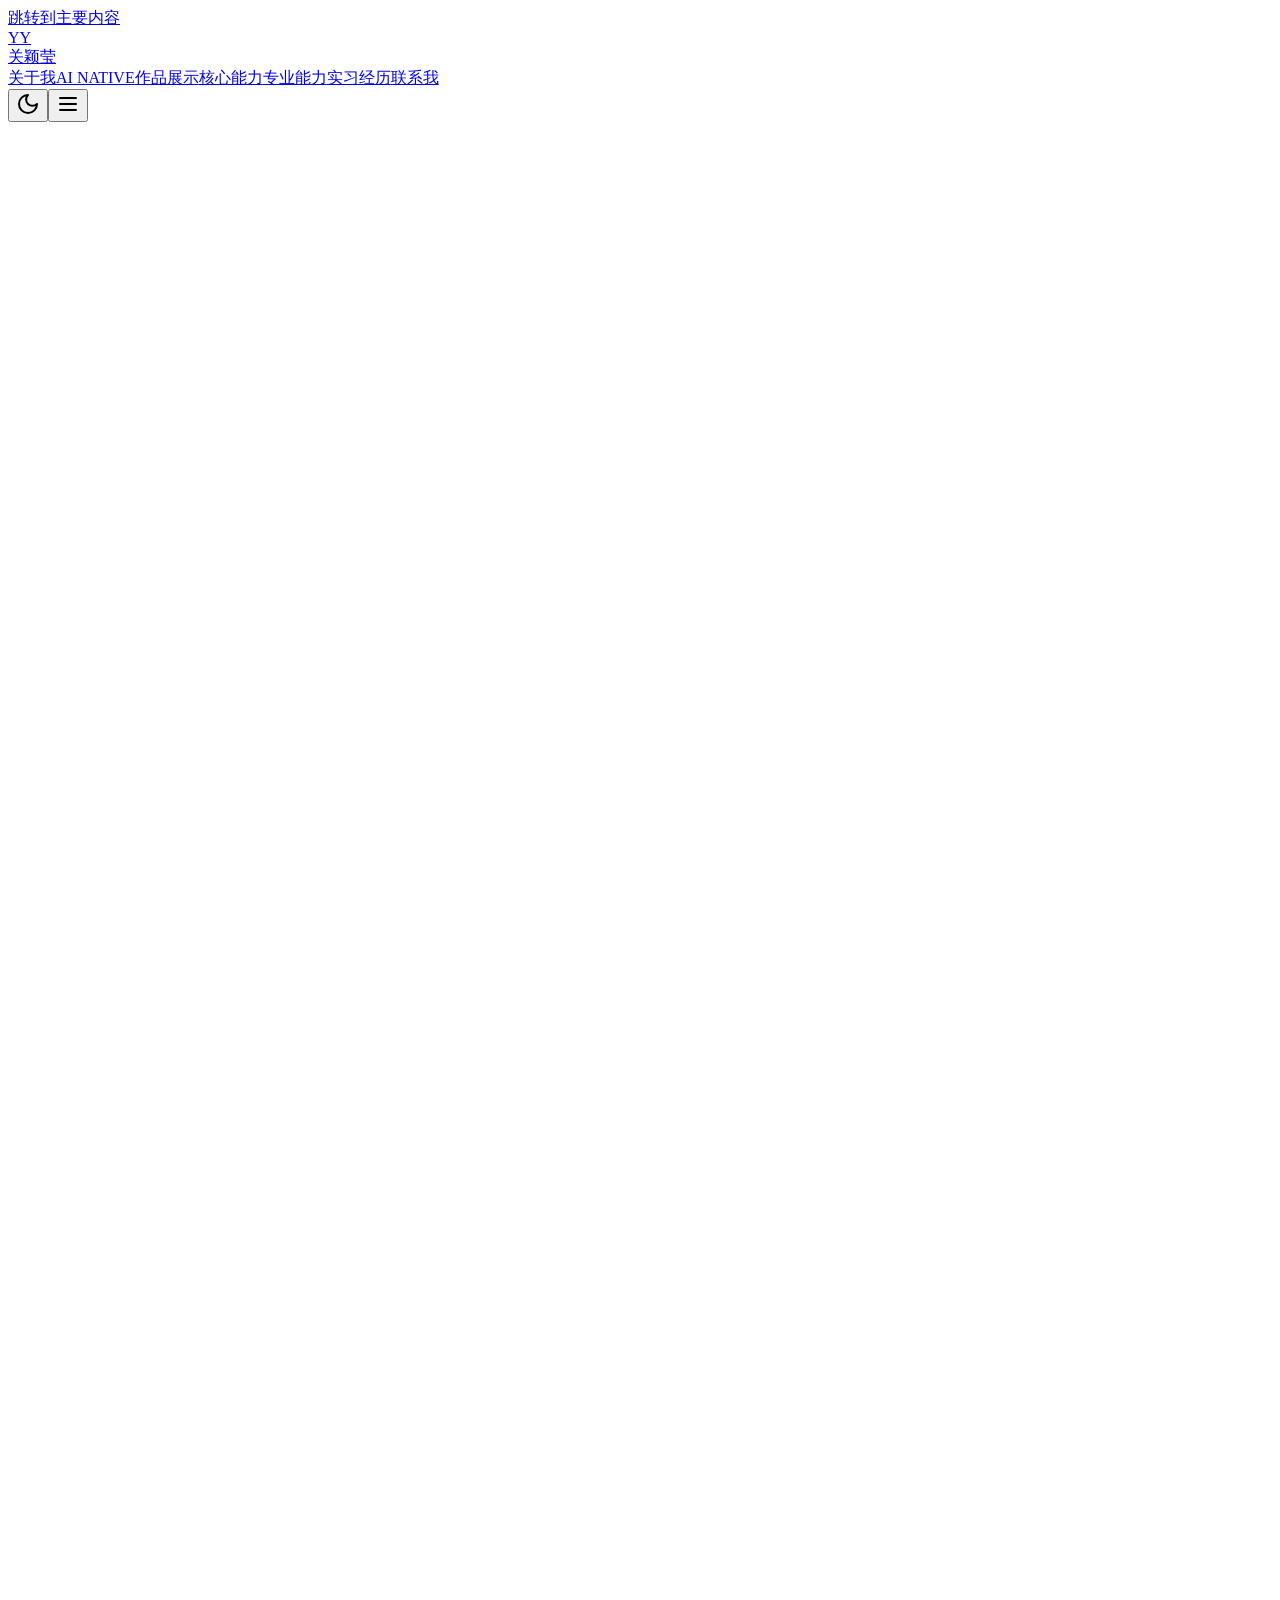
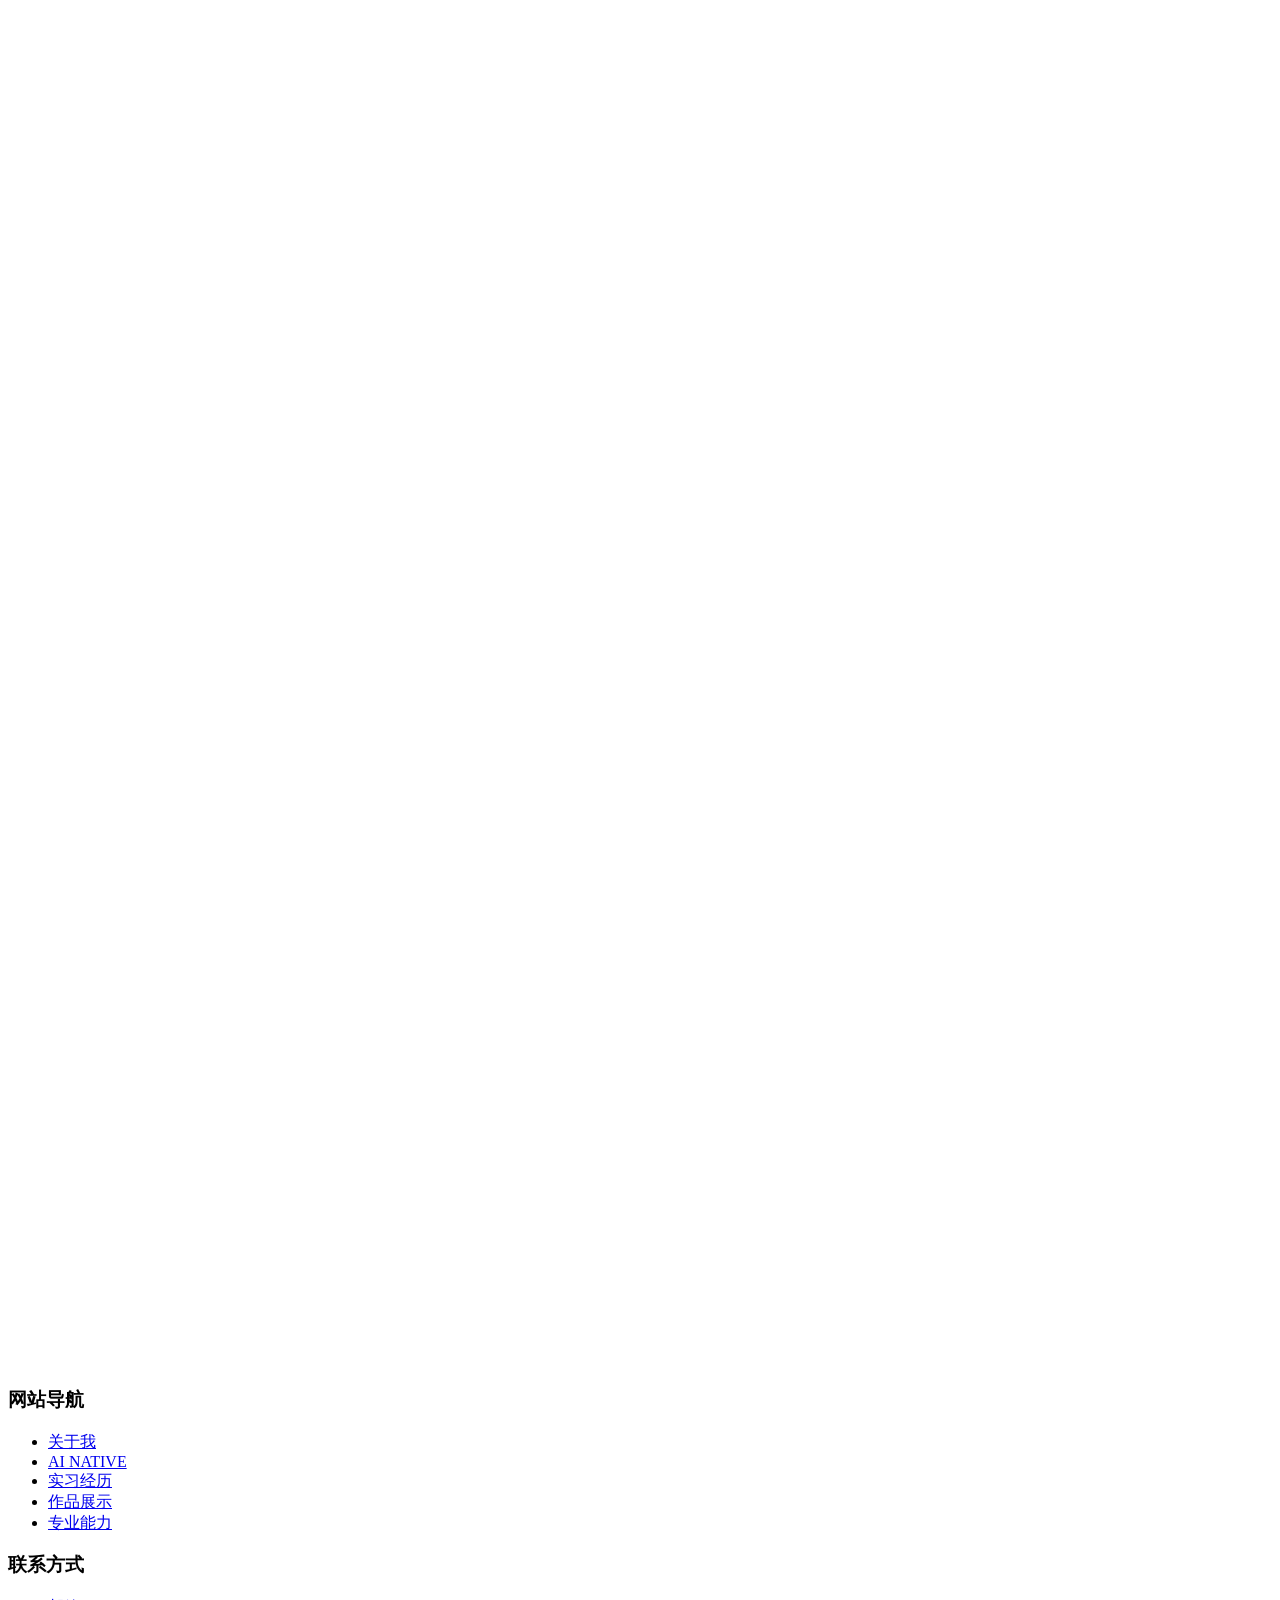
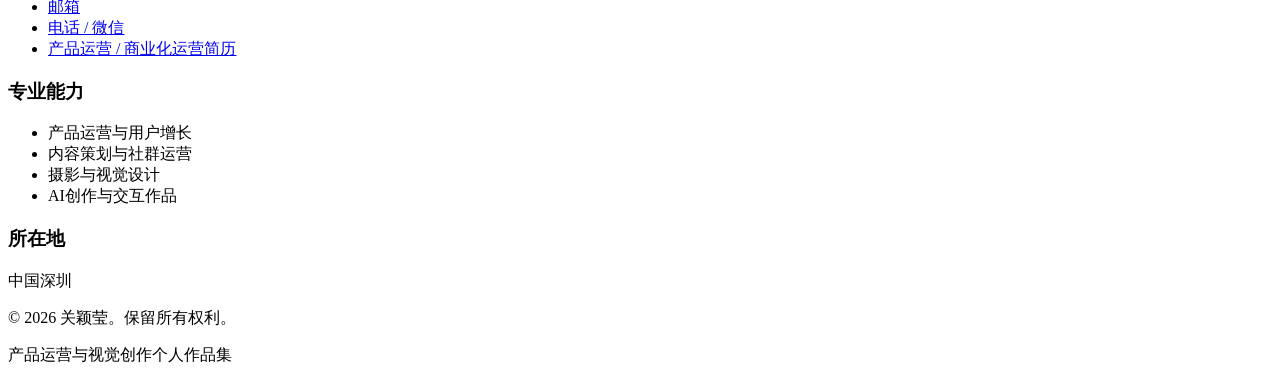
==== commit f57d5f9a: "chore(deploy): publish portfolio-next" ====
--- a/index.html
+++ b/index.html
@@ -1 +1 @@
-<!DOCTYPE html><!--RQnsSle5PxMD9V5oSeyhz--><html lang="zh-CN"><head><meta charSet="utf-8"/><meta name="viewport" content="width=device-width, initial-scale=1"/><link rel="stylesheet" href="/portfolio/_next/static/css/425f13b689879684.css" data-precedence="next"/><link rel="preload" as="script" fetchPriority="low" href="/portfolio/_next/static/chunks/webpack-06e5f901a5301794.js"/><script src="/portfolio/_next/static/chunks/4bd1b696-c023c6e3521b1417.js" async=""></script><script src="/portfolio/_next/static/chunks/255-73ac0742a07845a1.js" async=""></script><script src="/portfolio/_next/static/chunks/main-app-3ddf7af89e3b09e1.js" async=""></script><script src="/portfolio/_next/static/chunks/app/layout-a713f92910f238f2.js" async=""></script><script src="/portfolio/_next/static/chunks/659-7ae934dce752e009.js" async=""></script><script src="/portfolio/_next/static/chunks/app/page-8a8cc321722651f9.js" async=""></script><link rel="preload" href="https://www.googletagmanager.com/gtag/js?id=G-L3XQRP3SR9" as="script"/><title>关颖莹 | 产品运营与视觉创作作品集</title><meta name="description" content="关颖莹，深圳大学广告学数字策略方向本科生，关注产品运营、用户增长、内容策划、摄影、AI视觉与交互创作。"/><meta name="generator" content="v0.app"/><meta name="keywords" content="关颖莹,Jade Guan,产品运营,内容运营,用户增长,新媒体运营,摄影作品集,视觉设计,深圳大学,广告学数字策略,AI视觉创作"/><meta name="robots" content="index, follow"/><meta name="googlebot" content="index, follow, max-video-preview:-1, max-image-preview:large, max-snippet:-1"/><meta property="og:title" content="关颖莹 | 产品运营与视觉创作作品集"/><meta property="og:description" content="产品运营、内容策划、用户增长、摄影与AI视觉创作作品集。"/><meta property="og:locale" content="zh_CN"/><meta property="og:type" content="website"/><meta name="twitter:card" content="summary_large_image"/><meta name="twitter:title" content="关颖莹 | 产品运营与视觉创作作品集"/><meta name="twitter:description" content="产品运营、内容策划、用户增长、摄影与AI视觉创作作品集。"/><script src="/portfolio/_next/static/chunks/polyfills-42372ed130431b0a.js" noModule=""></script></head><body class="font-sans antialiased"><div hidden=""><!--$--><!--/$--></div><div class="min-h-screen bg-background text-foreground"><a href="#main-content" class="sr-only focus:not-sr-only focus:absolute focus:top-2 focus:left-2 focus:z-50 focus:p-2 focus:bg-primary focus:text-primary-foreground focus:rounded">跳转到主要内容</a><header class="sticky top-0 z-40 bg-background/80 backdrop-blur-md border-b border-border"><div class="max-w-6xl mx-auto px-4 sm:px-6 lg:px-8"><div class="flex items-center justify-between h-16"><a class="flex items-center gap-2 focus:outline-none focus:ring-2 focus:ring-primary focus:rounded" href="#"><div class="w-8 h-8 bg-primary rounded-lg flex items-center justify-center"><span class="text-primary-foreground font-bold text-sm">YY</span></div><span class="font-bold text-lg hidden sm:inline">关颖莹</span></a><nav class="hidden md:flex items-center gap-8" aria-label="主导航"><a href="#about" class="text-sm font-medium text-muted-foreground hover:text-foreground transition-colors focus:outline-none focus:ring-2 focus:ring-primary focus:rounded px-2 py-1">关于我</a><a href="#ai-native" class="text-sm font-medium text-muted-foreground hover:text-foreground transition-colors focus:outline-none focus:ring-2 focus:ring-primary focus:rounded px-2 py-1">AI NATIVE</a><a href="#experience" class="text-sm font-medium text-muted-foreground hover:text-foreground transition-colors focus:outline-none focus:ring-2 focus:ring-primary focus:rounded px-2 py-1">实习经历</a><a href="#projects" class="text-sm font-medium text-muted-foreground hover:text-foreground transition-colors focus:outline-none focus:ring-2 focus:ring-primary focus:rounded px-2 py-1">作品展示</a><a href="#skills" class="text-sm font-medium text-muted-foreground hover:text-foreground transition-colors focus:outline-none focus:ring-2 focus:ring-primary focus:rounded px-2 py-1">专业能力</a><a href="#contact" class="text-sm font-medium text-muted-foreground hover:text-foreground transition-colors focus:outline-none focus:ring-2 focus:ring-primary focus:rounded px-2 py-1">联系我</a></nav><div class="flex items-center gap-4"><button class="p-2 hover:bg-secondary rounded-lg transition-colors focus:outline-none focus:ring-2 focus:ring-primary" aria-label="切换为深色模式"><svg xmlns="http://www.w3.org/2000/svg" width="24" height="24" viewBox="0 0 24 24" fill="none" stroke="currentColor" stroke-width="2" stroke-linecap="round" stroke-linejoin="round" class="lucide lucide-moon w-5 h-5"><path d="M12 3a6 6 0 0 0 9 9 9 9 0 1 1-9-9Z"></path></svg></button><button class="md:hidden p-2 hover:bg-secondary rounded-lg transition-colors focus:outline-none focus:ring-2 focus:ring-primary" aria-label="打开菜单" aria-expanded="false"><svg xmlns="http://www.w3.org/2000/svg" width="24" height="24" viewBox="0 0 24 24" fill="none" stroke="currentColor" stroke-width="2" stroke-linecap="round" stroke-linejoin="round" class="lucide lucide-menu w-5 h-5"><line x1="4" x2="20" y1="12" y2="12"></line><line x1="4" x2="20" y1="6" y2="6"></line><line x1="4" x2="20" y1="18" y2="18"></line></svg></button></div></div></div></header><main><div class="relative w-full overflow-hidden "><div class="absolute inset-0 pointer-events-none" aria-hidden="true"><div class="absolute top-0 left-1/4 w-96 h-96 bg-gradient-to-br from-primary/30 via-accent/20 to-transparent rounded-full blur-3xl"></div><div class="absolute top-1/3 right-1/4 w-80 h-80 bg-gradient-to-br from-secondary/25 via-primary/15 to-transparent rounded-full blur-3xl"></div><div class="absolute bottom-0 left-1/3 w-96 h-96 bg-gradient-to-tr from-accent/20 via-secondary/15 to-transparent rounded-full blur-3xl"></div><div class="absolute bottom-1/4 right-1/3 w-72 h-72 bg-gradient-to-tl from-primary/20 via-accent/10 to-transparent rounded-full blur-3xl"></div></div><div class="relative z-10"><section class="min-h-screen flex items-center justify-center px-4 sm:px-6 lg:px-8 pt-20 relative overflow-hidden" id="main-content"><div class="absolute inset-0 -z-10"><div class="absolute top-0 left-1/4 w-96 h-96 bg-primary/5 rounded-full blur-3xl" aria-hidden="true"></div><div class="absolute bottom-0 right-1/4 w-96 h-96 bg-secondary/5 rounded-full blur-3xl" aria-hidden="true"></div></div><div class="max-w-4xl mx-auto text-center relative z-10" style="opacity:0"><div class="mb-6 inline-block" style="opacity:0;transform:translateY(20px)"><div class="px-4 py-2 bg-gradient-to-r from-primary/20 to-accent/20 text-primary rounded-full text-sm font-medium border border-primary/30 flex items-center gap-2"><svg xmlns="http://www.w3.org/2000/svg" width="24" height="24" viewBox="0 0 24 24" fill="none" stroke="currentColor" stroke-width="2" stroke-linecap="round" stroke-linejoin="round" class="lucide lucide-sparkles w-4 h-4" aria-hidden="true"><path d="M9.937 15.5A2 2 0 0 0 8.5 14.063l-6.135-1.582a.5.5 0 0 1 0-.962L8.5 9.936A2 2 0 0 0 9.937 8.5l1.582-6.135a.5.5 0 0 1 .963 0L14.063 8.5A2 2 0 0 0 15.5 9.937l6.135 1.581a.5.5 0 0 1 0 .964L15.5 14.063a2 2 0 0 0-1.437 1.437l-1.582 6.135a.5.5 0 0 1-.963 0z"></path><path d="M20 3v4"></path><path d="M22 5h-4"></path><path d="M4 17v2"></path><path d="M5 18H3"></path></svg>产品策划 · 产品运营 · 视觉创作作品集</div></div><h1 class="text-5xl sm:text-6xl lg:text-7xl font-bold mb-6 text-balance leading-tight" style="opacity:0;transform:translateY(20px)"><span class="bg-gradient-to-r from-foreground via-primary to-accent bg-clip-text text-transparent">关颖莹</span></h1><p class="text-xl sm:text-2xl text-muted-foreground mb-4 text-balance font-semibold" style="opacity:0;transform:translateY(20px)">产品策划 / 产品运营 / 内容策划 / 视觉创作</p><div class="mb-12" style="opacity:0;transform:translateY(20px)"><div class="text-lg text-muted-foreground max-w-2xl mx-auto text-balance leading-relaxed"><span class="drop-shadow-lg" style="opacity:0">深圳大学广告学数字策略方向本科生，拥有产品策划、产品运营、用户增长、内容策划、视觉设计与摄影创作经验，擅长将用户洞察转化为可落地的产品与运营策略。<!-- --> </span></div></div><div class="flex flex-col sm:flex-row gap-4 justify-center mb-16" style="opacity:0;transform:translateY(20px)"><a href="#projects" class="inline-flex items-center justify-center gap-2 px-8 py-3 bg-gradient-to-r from-primary to-accent text-primary-foreground rounded-lg font-medium hover:shadow-lg transition-all focus:outline-none focus:ring-2 focus:ring-primary focus:ring-offset-2" tabindex="0">查看作品<svg xmlns="http://www.w3.org/2000/svg" width="24" height="24" viewBox="0 0 24 24" fill="none" stroke="currentColor" stroke-width="2" stroke-linecap="round" stroke-linejoin="round" class="lucide lucide-arrow-right w-4 h-4" aria-hidden="true"><path d="M5 12h14"></path><path d="m12 5 7 7-7 7"></path></svg></a><a href="/portfolio/guan-yingying-resume.pdf" download="关颖莹简历.pdf" class="inline-flex items-center justify-center gap-2 px-8 py-3 border-2 border-primary/50 rounded-lg font-medium hover:bg-primary/10 hover:border-primary transition-all focus:outline-none focus:ring-2 focus:ring-primary focus:ring-offset-2" tabindex="0">下载简历<svg xmlns="http://www.w3.org/2000/svg" width="24" height="24" viewBox="0 0 24 24" fill="none" stroke="currentColor" stroke-width="2" stroke-linecap="round" stroke-linejoin="round" class="lucide lucide-download w-4 h-4" aria-hidden="true"><path d="M21 15v4a2 2 0 0 1-2 2H5a2 2 0 0 1-2-2v-4"></path><polyline points="7 10 12 15 17 10"></polyline><line x1="12" x2="12" y1="15" y2="3"></line></svg></a><a href="/portfolio/guan-yingying-portfolio.pdf" download="关颖莹作品集.pdf" class="inline-flex items-center justify-center gap-2 px-8 py-3 border-2 border-primary/50 rounded-lg font-medium hover:bg-primary/10 hover:border-primary transition-all focus:outline-none focus:ring-2 focus:ring-primary focus:ring-offset-2" tabindex="0">视觉作品集<svg xmlns="http://www.w3.org/2000/svg" width="24" height="24" viewBox="0 0 24 24" fill="none" stroke="currentColor" stroke-width="2" stroke-linecap="round" stroke-linejoin="round" class="lucide lucide-download w-4 h-4" aria-hidden="true"><path d="M21 15v4a2 2 0 0 1-2 2H5a2 2 0 0 1-2-2v-4"></path><polyline points="7 10 12 15 17 10"></polyline><line x1="12" x2="12" y1="15" y2="3"></line></svg></a></div><div class="grid grid-cols-3 gap-8 max-w-2xl mx-auto" style="opacity:0;transform:translateY(20px)"><a href="#ai-native" class="p-4 rounded-lg bg-card border border-border/50 hover:border-primary transition-colors cursor-pointer focus:outline-none focus:ring-2 focus:ring-primary focus:ring-offset-2" aria-label="跳转到AI NATIVE模块" style="opacity:0;transform:translateY(20px)"><div class="text-3xl font-bold bg-gradient-to-r from-primary to-accent bg-clip-text text-transparent">AI</div><div class="text-sm text-muted-foreground mt-2">NATIVE</div></a><div class="p-4 rounded-lg bg-card border border-border/50 hover:border-primary transition-colors" style="opacity:0;transform:translateY(20px)"><div class="text-3xl font-bold bg-gradient-to-r from-primary to-accent bg-clip-text text-transparent">14W+</div><div class="text-sm text-muted-foreground mt-2">校园活动曝光</div></div><div class="p-4 rounded-lg bg-card border border-border/50 hover:border-primary transition-colors" style="opacity:0;transform:translateY(20px)"><div class="text-3xl font-bold bg-gradient-to-r from-primary to-accent bg-clip-text text-transparent">11W+</div><div class="text-sm text-muted-foreground mt-2">商业合作金额</div></div></div></div></section></div></div><section id="about" class="relative py-20 px-4 sm:px-6 lg:px-8 overflow-hidden"><div class="absolute inset-0 -z-10"><div class="absolute top-0 left-1/4 w-96 h-96 bg-primary/10 rounded-full blur-3xl opacity-50"></div><div class="absolute bottom-0 right-1/4 w-96 h-96 bg-accent/10 rounded-full blur-3xl opacity-50"></div><div class="absolute top-1/2 right-0 w-96 h-96 bg-secondary/5 rounded-full blur-3xl opacity-30"></div></div><div class="max-w-6xl mx-auto relative z-10"><div style="opacity:0"><div class="mb-16" style="opacity:0;transform:translateY(20px)"><h2 class="text-5xl md:text-6xl font-bold mb-6 text-balance">关于<!-- --> <span class="bg-gradient-to-r from-primary via-accent to-primary bg-clip-text text-transparent">我</span></h2><div class="w-20 h-1 bg-gradient-to-r from-primary to-accent rounded-full"></div></div><div class="mb-16 max-w-3xl" style="opacity:0;transform:translateY(20px)"><p class="text-xl text-muted-foreground leading-relaxed mb-6">我是关颖莹，深圳大学传播学院广告学数字策略方向本科生，关注内容、用户与商业之间的连接方式。</p><p class="text-lg text-muted-foreground leading-relaxed mb-6">我的经历横跨<!-- --> <span class="font-semibold text-foreground">产品运营、内容增长、视觉设计与摄影创作</span>。 我习惯从用户洞察出发，理解产品、账号或品牌为什么被需要，再通过内容表达、体验优化和传播策略，把想法转化为可感知、可传播、可增长的结果。</p><p class="text-lg text-muted-foreground leading-relaxed mb-6">在迅雷浏览器业务实习中，我参与社区机制、校园增长、用户反馈闭环与 H5 体验优化；在 vivo 全球总部 TO G 营销部实习中，我参与旅拍项目推进，从旅行社合作、导游运营到团友旅拍体验，理解品牌如何进入真实场景，并通过内容、服务与利益机制完成用户触达和转化。</p><p class="text-lg text-muted-foreground leading-relaxed">视觉作品集里，我也保留了更鲜活的一面：<!-- --> <span class="font-semibold text-foreground">拍修一体机、野生站姐、不知名美食博主、小红书深度用户</span>。 它们共同组成了我的内容敏感度、审美判断力和视觉表达能力。</p><div class="mt-8 flex flex-wrap gap-3"><span class="inline-flex items-center gap-2 rounded-full border border-primary/20 bg-primary/5 px-4 py-2 text-sm font-medium text-foreground shadow-sm"><span class="h-2 w-2 rounded-full bg-primary" aria-hidden="true"></span>立即到岗</span><span class="inline-flex items-center gap-2 rounded-full border border-primary/20 bg-primary/5 px-4 py-2 text-sm font-medium text-foreground shadow-sm"><span class="h-2 w-2 rounded-full bg-primary" aria-hidden="true"></span>所在地深圳</span><span class="inline-flex items-center gap-2 rounded-full border border-primary/20 bg-primary/5 px-4 py-2 text-sm font-medium text-foreground shadow-sm"><span class="h-2 w-2 rounded-full bg-primary" aria-hidden="true"></span>全国可飞</span><span class="inline-flex items-center gap-2 rounded-full border border-primary/20 bg-primary/5 px-4 py-2 text-sm font-medium text-foreground shadow-sm"><span class="h-2 w-2 rounded-full bg-primary" aria-hidden="true"></span>可长期实习6个月及以上</span></div><a href="https://xhslink.com/m/1kmgsKXD5cr" target="_blank" rel="noreferrer" class="group mt-8 flex flex-col gap-6 overflow-hidden rounded-2xl border border-primary/20 bg-gradient-to-br from-red-50 via-card to-rose-100 p-6 shadow-sm transition-all duration-300 hover:-translate-y-1 hover:border-primary hover:shadow-xl focus:outline-none focus:ring-2 focus:ring-primary focus:ring-offset-2 dark:from-red-950/30 dark:via-card dark:to-rose-950/30 sm:flex-row sm:items-center sm:justify-between" aria-label="在新标签页打开关颖莹的小红书主页"><div class="flex items-center gap-5"><div class="flex h-16 w-16 shrink-0 items-center justify-center rounded-2xl bg-[#ff2442] text-xl font-black text-white shadow-lg shadow-red-500/20">RED</div><div><p class="mb-1 text-sm font-semibold tracking-widest text-primary">小红书 · REDNOTE</p><h3 class="text-xl font-bold text-foreground sm:text-2xl">查看更多摄影、内容与生活灵感</h3><p class="mt-2 text-sm leading-relaxed text-muted-foreground">记录舞台摄影、人像创作、探店内容与日常观察。</p></div></div><span class="inline-flex shrink-0 items-center gap-2 self-start rounded-full bg-primary px-5 py-3 text-sm font-semibold text-primary-foreground transition-transform group-hover:translate-x-1 sm:self-auto">访问小红书<svg xmlns="http://www.w3.org/2000/svg" width="24" height="24" viewBox="0 0 24 24" fill="none" stroke="currentColor" stroke-width="2" stroke-linecap="round" stroke-linejoin="round" class="lucide lucide-external-link h-4 w-4"><path d="M15 3h6v6"></path><path d="M10 14 21 3"></path><path d="M18 13v6a2 2 0 0 1-2 2H5a2 2 0 0 1-2-2V8a2 2 0 0 1 2-2h6"></path></svg></span></a></div></div></div></section><section id="ai-native" class="py-14 px-4 sm:px-6 lg:px-8 bg-gradient-to-b from-secondary/20 to-background"><div class="max-w-6xl mx-auto"><div class="mb-10" style="opacity:0;transform:translateY(-20px)"><h2 class="text-4xl md:text-5xl font-bold mb-4 text-balance"><span class="bg-gradient-to-r from-primary via-accent to-primary bg-clip-text text-transparent">AI NATIVE</span></h2><p class="max-w-4xl text-base leading-relaxed text-muted-foreground md:text-lg">把AI工具真正嵌入产品策划、视觉创作和项目管理等工作流中，让想法更快变成可验证、可复盘、可交付的结果。</p><div class="mt-5 w-16 h-1 bg-gradient-to-r from-primary to-accent rounded-full"></div></div><div class="grid md:grid-cols-2 xl:grid-cols-5 gap-5" style="opacity:0"><div style="opacity:0;transform:translateY(20px)"><a href="https://entropy-reduction-pwa.vercel.app/" target="_blank" rel="noreferrer" class="group relative block h-full overflow-hidden rounded-2xl border border-border bg-card p-5 transition-all hover:-translate-y-2 hover:border-primary hover:shadow-xl focus:outline-none focus:ring-2 focus:ring-primary focus:ring-offset-2" aria-label="查看产品策划与 AI 开发相关作品"><div class="absolute inset-0 bg-gradient-to-br from-primary/10 to-accent/10 opacity-0 transition-opacity duration-300 group-hover:opacity-100"></div><div class="relative z-10"><div class="mb-5 flex flex-wrap items-center gap-2"><div class="flex items-center gap-2"><span class="inline-flex h-12 min-w-12 items-center justify-center overflow-hidden rounded-2xl px-3 text-xs font-black tracking-tight shadow-lg bg-white text-slate-900 ring-1 ring-border" title="Codex" aria-label="Codex"><img alt="Codex" loading="lazy" width="36" height="36" decoding="async" data-nimg="1" class="h-9 w-9 object-contain" style="color:transparent" src="/portfolio/portfolio/icons/codex-color.png"/></span></div><div class="flex items-center gap-2"><span class="inline-flex h-12 min-w-12 items-center justify-center overflow-hidden rounded-2xl px-3 text-xs font-black tracking-tight shadow-lg bg-[#f8efe6] ring-1 ring-orange-200" title="Claude Code" aria-label="Claude Code"><img alt="Claude Code" loading="lazy" width="36" height="36" decoding="async" data-nimg="1" class="h-9 w-9 object-contain" style="color:transparent" src="/portfolio/portfolio/icons/claude-color.png"/></span></div></div><h3 class="mb-3 text-lg font-bold text-foreground">产品策划与 AI 开发</h3><p class="text-sm leading-relaxed text-muted-foreground">具备需求分析、功能规划和商业模式设计能力，能够运用Codex、Claude Code等AI工具进行Vibe Coding。</p><span class="mt-5 inline-flex items-center gap-1.5 text-sm font-semibold text-primary">体验熵减 PWA<svg xmlns="http://www.w3.org/2000/svg" width="24" height="24" viewBox="0 0 24 24" fill="none" stroke="currentColor" stroke-width="2" stroke-linecap="round" stroke-linejoin="round" class="lucide lucide-external-link h-4 w-4 transition-transform group-hover:translate-x-0.5"><path d="M15 3h6v6"></path><path d="M10 14 21 3"></path><path d="M18 13v6a2 2 0 0 1-2 2H5a2 2 0 0 1-2-2V8a2 2 0 0 1 2-2h6"></path></svg></span></div></a></div><div style="opacity:0;transform:translateY(20px)"><a href="/portfolio/portfolio/photography-portfolio.pdf#page=4" target="_blank" rel="noreferrer" class="group relative block h-full overflow-hidden rounded-2xl border border-border bg-card p-5 transition-all hover:-translate-y-2 hover:border-primary hover:shadow-xl focus:outline-none focus:ring-2 focus:ring-primary focus:ring-offset-2" aria-label="查看AI 辅助视觉创作相关作品"><div class="absolute inset-0 bg-gradient-to-br from-primary/10 to-accent/10 opacity-0 transition-opacity duration-300 group-hover:opacity-100"></div><div class="relative z-10"><div class="mb-5 flex flex-wrap items-center gap-2"><div class="flex items-center gap-2"><span class="inline-flex h-12 min-w-12 items-center justify-center overflow-hidden rounded-2xl px-3 text-xs font-black tracking-tight shadow-lg bg-[#edf3f5] ring-1 ring-slate-200" title="Midjourney" aria-label="Midjourney"><img alt="Midjourney" loading="lazy" width="36" height="36" decoding="async" data-nimg="1" class="h-9 w-9 object-contain" style="color:transparent" src="/portfolio/portfolio/icons/midjourney.png"/></span></div></div><h3 class="mb-3 text-lg font-bold text-foreground">AI 辅助视觉创作</h3><p class="text-sm leading-relaxed text-muted-foreground">使用ChatGPT、Midjourney、ComfyUI完成AI摄影、AI后期与产品创意表达。</p><span class="mt-5 inline-flex items-center gap-1.5 text-sm font-semibold text-primary">跳转摄影作品集第4页<svg xmlns="http://www.w3.org/2000/svg" width="24" height="24" viewBox="0 0 24 24" fill="none" stroke="currentColor" stroke-width="2" stroke-linecap="round" stroke-linejoin="round" class="lucide lucide-external-link h-4 w-4 transition-transform group-hover:translate-x-0.5"><path d="M15 3h6v6"></path><path d="M10 14 21 3"></path><path d="M18 13v6a2 2 0 0 1-2 2H5a2 2 0 0 1-2-2V8a2 2 0 0 1 2-2h6"></path></svg></span></div></a></div><div style="opacity:0;transform:translateY(20px)"><div class="group relative block h-full overflow-hidden rounded-2xl border border-border bg-card p-5 transition-all hover:-translate-y-2 hover:border-primary hover:shadow-xl focus:outline-none focus:ring-2 focus:ring-primary focus:ring-offset-2"><div class="absolute inset-0 bg-gradient-to-br from-primary/10 to-accent/10 opacity-0 transition-opacity duration-300 group-hover:opacity-100"></div><div class="relative z-10"><div class="mb-5 flex flex-wrap items-center gap-2"><div class="flex items-center gap-2"><span class="inline-flex h-12 min-w-12 items-center justify-center overflow-hidden rounded-2xl px-3 text-xs font-black tracking-tight shadow-lg bg-[#f3efff] ring-1 ring-violet-200" title="Obsidian" aria-label="Obsidian"><img alt="Obsidian" loading="lazy" width="36" height="36" decoding="async" data-nimg="1" class="h-9 w-9 object-contain" style="color:transparent" src="/portfolio/portfolio/icons/obsidian-color.png"/></span></div><div class="flex items-center gap-2"><span class="px-0.5 text-xl font-semibold leading-none text-muted-foreground/70" aria-hidden="true">＋</span><span class="inline-flex h-12 min-w-12 items-center justify-center overflow-hidden rounded-2xl px-3 text-xs font-black tracking-tight shadow-lg bg-[#f8efe6] ring-1 ring-orange-200" title="Claude Code" aria-label="Claude Code"><img alt="Claude Code" loading="lazy" width="36" height="36" decoding="async" data-nimg="1" class="h-9 w-9 object-contain" style="color:transparent" src="/portfolio/portfolio/icons/claude-color.png"/></span></div></div><h3 class="mb-3 text-lg font-bold text-foreground">Obsidian + Claude Code 知识库</h3><p class="text-sm leading-relaxed text-muted-foreground">用Obsidian沉淀项目资料、洞察笔记与复盘框架，再借助Claude Code梳理结构、提炼方法论并提升检索效率。</p></div></div></div><div style="opacity:0;transform:translateY(20px)"><a href="https://vivo-to-g-dashboard-3qiw.vercel.app/" target="_blank" rel="noreferrer" class="group relative block h-full overflow-hidden rounded-2xl border border-border bg-card p-5 transition-all hover:-translate-y-2 hover:border-primary hover:shadow-xl focus:outline-none focus:ring-2 focus:ring-primary focus:ring-offset-2" aria-label="查看Codex 数据看板项目管理相关作品"><div class="absolute inset-0 bg-gradient-to-br from-primary/10 to-accent/10 opacity-0 transition-opacity duration-300 group-hover:opacity-100"></div><div class="relative z-10"><div class="mb-5 flex flex-wrap items-center gap-2"><div class="flex items-center gap-2"><span class="inline-flex h-12 min-w-12 items-center justify-center overflow-hidden rounded-2xl px-3 text-xs font-black tracking-tight shadow-lg bg-white text-slate-900 ring-1 ring-border" title="Codex" aria-label="Codex"><img alt="Codex" loading="lazy" width="36" height="36" decoding="async" data-nimg="1" class="h-9 w-9 object-contain" style="color:transparent" src="/portfolio/portfolio/icons/codex-color.png"/></span></div><div class="flex items-center gap-2"><span class="flex h-7 w-7 items-center justify-center rounded-full bg-primary/10 text-primary"><svg xmlns="http://www.w3.org/2000/svg" width="24" height="24" viewBox="0 0 24 24" fill="none" stroke="currentColor" stroke-width="2" stroke-linecap="round" stroke-linejoin="round" class="lucide lucide-arrow-right h-4 w-4" aria-hidden="true"><path d="M5 12h14"></path><path d="m12 5 7 7-7 7"></path></svg></span><span class="inline-flex h-12 min-w-12 items-center justify-center overflow-hidden rounded-2xl px-3 text-xs font-black tracking-tight shadow-lg bg-gradient-to-br from-green-500 to-emerald-700 text-white" title="数据看板" aria-label="数据看板">BI</span></div></div><h3 class="mb-3 text-lg font-bold text-foreground">Codex 数据看板项目管理</h3><p class="text-sm leading-relaxed text-muted-foreground">使用Codex搭建数据看板，辅助vivo旅拍项目进行进度追踪、合作信息管理、关键节点复盘与执行协同。</p><span class="mt-5 inline-flex items-center gap-1.5 text-sm font-semibold text-primary">查看数据看板<svg xmlns="http://www.w3.org/2000/svg" width="24" height="24" viewBox="0 0 24 24" fill="none" stroke="currentColor" stroke-width="2" stroke-linecap="round" stroke-linejoin="round" class="lucide lucide-external-link h-4 w-4 transition-transform group-hover:translate-x-0.5"><path d="M15 3h6v6"></path><path d="M10 14 21 3"></path><path d="M18 13v6a2 2 0 0 1-2 2H5a2 2 0 0 1-2-2V8a2 2 0 0 1 2-2h6"></path></svg></span></div></a></div><div style="opacity:0;transform:translateY(20px)"><div class="group relative block h-full overflow-hidden rounded-2xl border border-border bg-card p-5 transition-all hover:-translate-y-2 hover:border-primary hover:shadow-xl focus:outline-none focus:ring-2 focus:ring-primary focus:ring-offset-2"><div class="absolute inset-0 bg-gradient-to-br from-primary/10 to-accent/10 opacity-0 transition-opacity duration-300 group-hover:opacity-100"></div><div class="relative z-10"><div class="mb-5 flex flex-wrap items-center gap-2"><div class="flex items-center gap-2"><span class="inline-flex h-12 min-w-12 items-center justify-center overflow-hidden rounded-2xl px-3 text-xs font-black tracking-tight shadow-lg bg-white text-slate-900 ring-1 ring-border" title="ChatGPT" aria-label="ChatGPT"><img alt="ChatGPT" loading="lazy" width="36" height="36" decoding="async" data-nimg="1" class="h-9 w-9 object-contain" style="color:transparent" src="/portfolio/portfolio/icons/openai.png"/></span></div><div class="flex items-center gap-2"><span class="flex h-7 w-7 items-center justify-center rounded-full bg-primary/10 text-primary"><svg xmlns="http://www.w3.org/2000/svg" width="24" height="24" viewBox="0 0 24 24" fill="none" stroke="currentColor" stroke-width="2" stroke-linecap="round" stroke-linejoin="round" class="lucide lucide-arrow-right h-4 w-4" aria-hidden="true"><path d="M5 12h14"></path><path d="m12 5 7 7-7 7"></path></svg></span><span class="inline-flex h-12 min-w-12 items-center justify-center overflow-hidden rounded-2xl px-3 text-xs font-black tracking-tight shadow-lg bg-pink-100 text-pink-600 ring-1 ring-pink-200" title="自媒体脚本" aria-label="自媒体脚本">Script</span></div></div><h3 class="mb-3 text-lg font-bold text-foreground">ChatGPT 自媒体脚本创作</h3><p class="text-sm leading-relaxed text-muted-foreground">用ChatGPT辅助完成选题拆解、爆款结构分析、标题优化和短视频脚本初稿，提高内容策划与迭代效率。</p></div></div></div></div></div></section><section id="core-abilities" class="py-20 px-4 sm:px-6 lg:px-8 bg-background"><div class="max-w-6xl mx-auto"><div style="opacity:0;transform:translateY(20px)"><h2 class="text-4xl md:text-5xl font-bold mb-8 text-foreground">核心能力</h2><div class="grid grid-cols-1 md:grid-cols-2 lg:grid-cols-3 gap-6 lg:grid-cols-4"><div class="relative group cursor-pointer"><div class="relative h-full p-6 rounded-lg bg-card border border-border overflow-hidden"><div class="absolute inset-0 bg-gradient-to-br from-primary/10 to-accent/10 opacity-0 group-hover:opacity-100 transition-opacity duration-300"></div><div class="relative z-10"><div class="mb-4"><svg xmlns="http://www.w3.org/2000/svg" width="28" height="28" viewBox="0 0 24 24" fill="none" stroke="currentColor" stroke-width="1.5" stroke-linecap="round" stroke-linejoin="round" class="lucide lucide-megaphone text-primary"><path d="m3 11 18-5v12L3 14v-3z"></path><path d="M11.6 16.8a3 3 0 1 1-5.8-1.6"></path></svg></div><h3 class="font-bold text-lg mb-2 text-foreground">内容策划与账号运营</h3><p class="text-sm text-muted-foreground leading-relaxed">小红书个人IP运营，打造过超40W播放、4W点赞以及17W播放、4.4K点赞的视频爆款。参与小红书奢侈品垂类账号从0到1搭建，完成内容策划、养号策略与私域转化SOP。</p></div></div></div><div class="relative group cursor-pointer"><div class="relative h-full p-6 rounded-lg bg-card border border-border overflow-hidden"><div class="absolute inset-0 bg-gradient-to-br from-primary/10 to-accent/10 opacity-0 group-hover:opacity-100 transition-opacity duration-300"></div><div class="relative z-10"><div class="mb-4"><svg xmlns="http://www.w3.org/2000/svg" width="28" height="28" viewBox="0 0 24 24" fill="none" stroke="currentColor" stroke-width="1.5" stroke-linecap="round" stroke-linejoin="round" class="lucide lucide-chart-column text-primary"><path d="M3 3v16a2 2 0 0 0 2 2h16"></path><path d="M18 17V9"></path><path d="M13 17V5"></path><path d="M8 17v-3"></path></svg></div><h3 class="font-bold text-lg mb-2 text-foreground">数据分析与复盘</h3><p class="text-sm text-muted-foreground leading-relaxed">使用Excel、SPSS与SQL处理和分析用户反馈、广告效果及业务数据，把数据洞察转化为运营优化建议。</p></div></div></div><div class="relative group cursor-pointer"><div class="relative h-full p-6 rounded-lg bg-card border border-border overflow-hidden"><div class="absolute inset-0 bg-gradient-to-br from-primary/10 to-accent/10 opacity-0 group-hover:opacity-100 transition-opacity duration-300"></div><div class="relative z-10"><div class="mb-4"><svg xmlns="http://www.w3.org/2000/svg" width="28" height="28" viewBox="0 0 24 24" fill="none" stroke="currentColor" stroke-width="1.5" stroke-linecap="round" stroke-linejoin="round" class="lucide lucide-camera text-primary"><path d="M14.5 4h-5L7 7H4a2 2 0 0 0-2 2v9a2 2 0 0 0 2 2h16a2 2 0 0 0 2-2V9a2 2 0 0 0-2-2h-3l-2.5-3z"></path><circle cx="12" cy="13" r="3"></circle></svg></div><h3 class="font-bold text-lg mb-2 text-foreground">摄影与视觉设计</h3><p class="text-sm text-muted-foreground leading-relaxed">擅长舞台、人像、风景与商业摄影，熟练使用LR、PS、醒图、剪映与可画。</p></div></div></div><div class="relative group cursor-pointer"><div class="relative h-full p-6 rounded-lg bg-card border border-border overflow-hidden"><div class="absolute inset-0 bg-gradient-to-br from-primary/10 to-accent/10 opacity-0 group-hover:opacity-100 transition-opacity duration-300"></div><div class="relative z-10"><div class="mb-4"><svg xmlns="http://www.w3.org/2000/svg" width="28" height="28" viewBox="0 0 24 24" fill="none" stroke="currentColor" stroke-width="1.5" stroke-linecap="round" stroke-linejoin="round" class="lucide lucide-code-xml text-primary"><path d="m18 16 4-4-4-4"></path><path d="m6 8-4 4 4 4"></path><path d="m14.5 4-5 16"></path></svg></div><h3 class="font-bold text-lg mb-2 text-foreground">交互设计与项目落地</h3><p class="text-sm text-muted-foreground leading-relaxed">完成品牌策划、VR交互和机器人交互项目，获得多项设计与交互类竞赛奖项。</p></div></div></div></div></div></div></section><section id="experience" class="py-20 px-4 sm:px-6 lg:px-8 bg-gradient-to-b from-background to-secondary/10"><div class="max-w-4xl mx-auto"><div class="mb-16" style="opacity:0;transform:translateY(-20px)"><h2 class="text-5xl md:text-6xl font-bold mb-6 text-balance">实习<!-- --> <span class="bg-gradient-to-r from-primary via-accent to-primary bg-clip-text text-transparent">经历</span></h2><div class="w-20 h-1 bg-gradient-to-r from-primary to-accent rounded-full"></div></div><div class="space-y-8" style="opacity:0"><div style="opacity:0;transform:translateX(-20px)"><div class="relative pl-8 pb-8 border-l-2 border-primary/30 last:pb-0 hover:border-primary transition-colors"><div class="absolute -left-3 top-0 w-4 h-4 bg-primary rounded-full" aria-hidden="true"></div><div class="flex flex-col sm:flex-row sm:items-start sm:justify-between gap-2 mb-2"><div><h3 class="font-bold text-lg text-foreground">旅拍项目管理实习生</h3><p class="flex flex-wrap items-center gap-x-2 gap-y-1 text-primary font-medium"><span>vivo 全球总部</span><span class="rounded-full bg-primary/10 px-2.5 py-0.5 text-xs font-semibold text-primary">TO G 营销部</span></p></div><div class="flex items-center gap-2 text-sm text-muted-foreground"><svg xmlns="http://www.w3.org/2000/svg" width="24" height="24" viewBox="0 0 24 24" fill="none" stroke="currentColor" stroke-width="2" stroke-linecap="round" stroke-linejoin="round" class="lucide lucide-calendar w-4 h-4" aria-hidden="true"><path d="M8 2v4"></path><path d="M16 2v4"></path><rect width="18" height="18" x="3" y="4" rx="2"></rect><path d="M3 10h18"></path></svg><time>2026.03 – 至今</time></div></div><p class="text-sm text-muted-foreground mb-4">中国</p><p class="mb-5 rounded-lg border border-primary/15 bg-primary/5 px-4 py-3 text-sm leading-relaxed text-muted-foreground">旅拍项目业务概述：通过 to B 组织 / to C 关键人的推荐建联目标旅行社，和旅行社在导游培育、路线联名、品牌曝光等层面多维度合作，打造专属团友权益，实现 vivo 手机旅拍场景的宣发和转化。</p><ul class="space-y-2"><li class="text-sm text-muted-foreground flex gap-3" style="opacity:0;transform:translateX(-10px)"><span class="text-primary mt-1 flex-shrink-0" aria-hidden="true">•</span><span>商业化项目跟进：参与 vivo 旅拍项目落地，协助对接区域代理、旅行社、导游协会及金牌导游等合作方，围绕导游培育、路线联名、品牌曝光、团友权益与销售分润机制，推进项目从建联、沟通、执行到复盘的流程闭环。</span></li><li class="text-sm text-muted-foreground flex gap-3" style="opacity:0;transform:translateX(-10px)"><span class="text-primary mt-1 flex-shrink-0" aria-hidden="true">•</span><span>客户需求与合作方案支持：基于旅行社“服务升级、路线特色、品牌曝光、商业收益”等需求，协助梳理合作方利益链路与沟通方案，支持 mentor 完成区域项目推进、旅行社合作洽谈及导游运营机制设计。</span></li><li class="text-sm text-muted-foreground flex gap-3" style="opacity:0;transform:translateX(-10px)"><span class="text-primary mt-1 flex-shrink-0" aria-hidden="true">•</span><span>数据看板搭建与运营监控：协助搭建旅拍项目数据看板，围绕各区域的导游招募、社媒点赞量、租机/购机转化等核心指标进行整理与监控，支持月度运营复盘、导游分层管理及激励政策优化，为项目效果评估和区域推进提供数据依据，当月优秀区域 3→6 个。</span></li><li class="text-sm text-muted-foreground flex gap-3" style="opacity:0;transform:translateX(-10px)"><span class="text-primary mt-1 flex-shrink-0" aria-hidden="true">•</span><span>内容种草与销售转化支持：跟进导游社媒传播及团友旅拍体验链路，协助设计“出片奖励、传播奖励、好评奖励”等激励机制，推动导游成为 vivo 旅拍大使与移动销售触点，提升品牌在旅游高价值人群中的触达与转化。</span></li></ul></div></div><div style="opacity:0;transform:translateX(-20px)"><div class="relative pl-8 pb-8 border-l-2 border-primary/30 last:pb-0 hover:border-primary transition-colors"><div class="absolute -left-3 top-0 w-4 h-4 bg-primary rounded-full" aria-hidden="true"></div><div class="flex flex-col sm:flex-row sm:items-start sm:justify-between gap-2 mb-2"><div><h3 class="font-bold text-lg text-foreground">产品运营实习生</h3><p class="flex flex-wrap items-center gap-x-2 gap-y-1 text-primary font-medium"><span>迅雷网络科技公司</span><span class="rounded-full bg-primary/10 px-2.5 py-0.5 text-xs font-semibold text-primary">迅雷云事业群</span></p></div><div class="flex items-center gap-2 text-sm text-muted-foreground"><svg xmlns="http://www.w3.org/2000/svg" width="24" height="24" viewBox="0 0 24 24" fill="none" stroke="currentColor" stroke-width="2" stroke-linecap="round" stroke-linejoin="round" class="lucide lucide-calendar w-4 h-4" aria-hidden="true"><path d="M8 2v4"></path><path d="M16 2v4"></path><rect width="18" height="18" x="3" y="4" rx="2"></rect><path d="M3 10h18"></path></svg><time>2025.12 – 2026.03</time></div></div><p class="text-sm text-muted-foreground mb-4">中国</p><p class="mb-5 rounded-lg border border-primary/15 bg-primary/5 px-4 py-3 text-sm leading-relaxed text-muted-foreground">迅雷浏览器业务概述：迅雷浏览器是一款极简风格的极速浏览器，用户可以通过流畅播、漫画模式、极简模式等功能享受极致视听体验。该产品目前处于 0-1 阶段，用户规模逐步扩张，我负责其中的社区板块。</p><ul class="space-y-2"><li class="text-sm text-muted-foreground flex gap-3" style="opacity:0;transform:translateX(-10px)"><span class="text-primary mt-1 flex-shrink-0" aria-hidden="true">•</span><span>竞品调研与社区运营优化：从用户视角体验资源型社区（BBS论坛、贴吧）玩法，助推用户社区分区、用户共建机制功能落地，为社区提供资源—博主—私域/公域链路、内容激励机制的运营思路；设计春节社区运营方案，提升社区活跃率0.2%。</span></li><li class="text-sm text-muted-foreground flex gap-3" style="opacity:0;transform:translateX(-10px)"><span class="text-primary mt-1 flex-shrink-0" aria-hidden="true">•</span><span>用户运营与校园增长策略：根据AARRR模型策划落地3场校园活动，累计曝光1W+人次；搭建并运营7+校园社群，覆盖2000+用户，首期会员拉新率30%；通过互动抽奖、资源分享等形式维持社群10%互动率，用户拉新率提升11%。</span></li><li class="text-sm text-muted-foreground flex gap-3" style="opacity:0;transform:translateX(-10px)"><span class="text-primary mt-1 flex-shrink-0" aria-hidden="true">•</span><span>产品迭代与用户反馈闭环：跟进用户客诉数据1000余条，推动“边下边播”“密码保险箱”等高频需求进入优化队列，协助安卓端评分从4.0提升至4.1；组织4场高校产品茶话会，提炼小说、漫画爱好者痛点需求，推动韩漫、日漫模式等功能上线。</span></li><li class="text-sm text-muted-foreground flex gap-3" style="opacity:0;transform:translateX(-10px)"><span class="text-primary mt-1 flex-shrink-0" aria-hidden="true">•</span><span>站点管理与体验优化：监控误封站点数据，解封60日内有访问记录的误封站点，使访问失败率由25%下降至11%；优化站点管理后台，提高头部站点打标效率；优化H5页面布局，解决页面屏效浪费问题，页面作品点击率提升至15%。</span></li></ul></div></div><div style="opacity:0;transform:translateX(-20px)"><div class="relative pl-8 pb-8 border-l-2 border-primary/30 last:pb-0 hover:border-primary transition-colors"><div class="absolute -left-3 top-0 w-4 h-4 bg-primary rounded-full" aria-hidden="true"></div><div class="flex flex-col sm:flex-row sm:items-start sm:justify-between gap-2 mb-2"><div><h3 class="font-bold text-lg text-foreground">小红书运营实习生</h3><p class="flex flex-wrap items-center gap-x-2 gap-y-1 text-primary font-medium"><span>东弘传媒</span></p></div><div class="flex items-center gap-2 text-sm text-muted-foreground"><svg xmlns="http://www.w3.org/2000/svg" width="24" height="24" viewBox="0 0 24 24" fill="none" stroke="currentColor" stroke-width="2" stroke-linecap="round" stroke-linejoin="round" class="lucide lucide-calendar w-4 h-4" aria-hidden="true"><path d="M8 2v4"></path><path d="M16 2v4"></path><rect width="18" height="18" x="3" y="4" rx="2"></rect><path d="M3 10h18"></path></svg><time>2025.05 – 2025.07</time></div></div><p class="text-sm text-muted-foreground mb-4">中国</p><ul class="space-y-2"><li class="text-sm text-muted-foreground flex gap-3" style="opacity:0;transform:translateX(-10px)"><span class="text-primary mt-1 flex-shrink-0" aria-hidden="true">•</span><span>负责小红书奢侈品垂类账号矩阵从0到1搭建、养号策略制定与内容策划</span></li><li class="text-sm text-muted-foreground flex gap-3" style="opacity:0;transform:translateX(-10px)"><span class="text-primary mt-1 flex-shrink-0" aria-hidden="true">•</span><span>设计并执行小红书导流私域SOP，参与潜在KOC用户识别、触达和关系维护</span></li><li class="text-sm text-muted-foreground flex gap-3" style="opacity:0;transform:translateX(-10px)"><span class="text-primary mt-1 flex-shrink-0" aria-hidden="true">•</span><span>结合高净值用户兴趣点进行高端调性内容创作，单篇笔记曝光量达6W+</span></li></ul></div></div><div style="opacity:0;transform:translateX(-20px)"><div class="relative pl-8 pb-8 border-l-2 border-primary/30 last:pb-0 hover:border-primary transition-colors"><div class="absolute -left-3 top-0 w-4 h-4 bg-primary rounded-full" aria-hidden="true"></div><div class="flex flex-col sm:flex-row sm:items-start sm:justify-between gap-2 mb-2"><div><h3 class="font-bold text-lg text-foreground">外联部总干事</h3><p class="flex flex-wrap items-center gap-x-2 gap-y-1 text-primary font-medium"><span>深圳大学学生会</span></p></div><div class="flex items-center gap-2 text-sm text-muted-foreground"><svg xmlns="http://www.w3.org/2000/svg" width="24" height="24" viewBox="0 0 24 24" fill="none" stroke="currentColor" stroke-width="2" stroke-linecap="round" stroke-linejoin="round" class="lucide lucide-calendar w-4 h-4" aria-hidden="true"><path d="M8 2v4"></path><path d="M16 2v4"></path><rect width="18" height="18" x="3" y="4" rx="2"></rect><path d="M3 10h18"></path></svg><time>2024.06 – 2025.06</time></div></div><p class="text-sm text-muted-foreground mb-4">深圳</p><ul class="space-y-2"><li class="text-sm text-muted-foreground flex gap-3" style="opacity:0;transform:translateX(-10px)"><span class="text-primary mt-1 flex-shrink-0" aria-hidden="true">•</span><span>独立策划并统筹深广高校书信交流、深圳北站迎新接车等大型校园活动</span></li><li class="text-sm text-muted-foreground flex gap-3" style="opacity:0;transform:translateX(-10px)"><span class="text-primary mt-1 flex-shrink-0" aria-hidden="true">•</span><span>联动10+所高校，累计覆盖参与者2W+，全网曝光超14W</span></li><li class="text-sm text-muted-foreground flex gap-3" style="opacity:0;transform:translateX(-10px)"><span class="text-primary mt-1 flex-shrink-0" aria-hidden="true">•</span><span>统筹80+垂直领域达人建联，推进内容审核SOP制定与发布节奏管控</span></li><li class="text-sm text-muted-foreground flex gap-3" style="opacity:0;transform:translateX(-10px)"><span class="text-primary mt-1 flex-shrink-0" aria-hidden="true">•</span><span>主导华为、小米、华硕、极氪、麦当劳等企业赞助洽谈，促成合作金额11W+</span></li></ul></div></div></div></div></section><section id="projects" class="py-20 px-4 sm:px-6 lg:px-8 bg-secondary/30"><div class="max-w-6xl mx-auto"><h2 class="text-5xl md:text-6xl font-bold mb-12 text-balance" style="opacity:0;transform:translateY(20px)">精选<!-- --> <span class="bg-gradient-to-r from-primary via-accent to-primary bg-clip-text text-transparent">作品</span></h2><div class="grid md:grid-cols-2 lg:grid-cols-3 gap-6" style="opacity:0"><div class="h-full" style="opacity:0;transform:translateY(20px)"><a href="https://entropy-reduction-pwa.vercel.app/" target="_blank" rel="noreferrer" class="group relative block h-full overflow-hidden rounded-lg border border-border bg-card transition-all hover:border-primary hover:shadow-xl cursor-pointer focus:outline-none focus:ring-2 focus:ring-primary focus:ring-offset-2" aria-label="查看熵减完整项目"><div class="absolute inset-0 bg-gradient-to-br from-rose-500 to-red-500 opacity-0 group-hover:opacity-10 transition-opacity duration-300"></div><div class="relative z-10"><div class="relative h-52 w-full overflow-hidden bg-gradient-to-br from-stone-100 via-rose-100 to-slate-200"><div class="relative flex h-full items-center justify-center overflow-hidden"><div class="absolute left-8 top-6 h-20 w-20 rounded-full bg-white/45 blur-xl"></div><div class="absolute bottom-7 right-8 h-24 w-24 rounded-full bg-rose-200/45 blur-2xl"></div><div class="absolute inset-x-10 bottom-8 h-px bg-white/60"></div><div class="relative flex h-28 w-28 items-center justify-center rounded-[2rem] bg-white/55 p-5 shadow-[0_18px_60px_rgba(120,91,91,0.18)] ring-1 ring-white/70 backdrop-blur-md transition-transform duration-500 group-hover:scale-105"><img alt="小恶魔封面图" loading="lazy" width="88" height="88" decoding="async" data-nimg="1" class="h-full w-full object-contain" style="color:transparent" src="/portfolio/portfolio/little-devil.png"/></div></div></div><div class="p-6"><div class="mb-3 inline-flex items-center gap-2 rounded-full bg-primary/10 px-3 py-1 text-xs font-medium text-primary"><svg xmlns="http://www.w3.org/2000/svg" width="24" height="24" viewBox="0 0 24 24" fill="none" stroke="currentColor" stroke-width="2" stroke-linecap="round" stroke-linejoin="round" class="lucide lucide-award h-3.5 w-3.5"><path d="m15.477 12.89 1.515 8.526a.5.5 0 0 1-.81.47l-3.58-2.687a1 1 0 0 0-1.197 0l-3.586 2.686a.5.5 0 0 1-.81-.469l1.514-8.526"></path><circle cx="12" cy="8" r="6"></circle></svg>产品项目</div><h3 class="font-bold text-lg mb-2 group-hover:text-primary transition-colors">熵减</h3><p class="text-sm text-muted-foreground mb-4 leading-relaxed">熵减是个人秩序系统。目标不是变成完美机器，而是在混乱扩张前，先夺回一点控制权。</p><div class="flex flex-wrap gap-2"><span class="px-2 py-1 bg-primary/10 text-primary text-xs rounded font-medium hover:bg-primary/20 transition-colors">PWA</span><span class="px-2 py-1 bg-primary/10 text-primary text-xs rounded font-medium hover:bg-primary/20 transition-colors">自我管理</span><span class="px-2 py-1 bg-primary/10 text-primary text-xs rounded font-medium hover:bg-primary/20 transition-colors">个人秩序系统</span><span class="px-2 py-1 bg-primary/10 text-primary text-xs rounded font-medium hover:bg-primary/20 transition-colors">AI产品</span></div><span class="mt-5 inline-flex items-center gap-1.5 text-sm font-semibold text-primary">查看完整项目<svg xmlns="http://www.w3.org/2000/svg" width="24" height="24" viewBox="0 0 24 24" fill="none" stroke="currentColor" stroke-width="2" stroke-linecap="round" stroke-linejoin="round" class="lucide lucide-external-link h-4 w-4 transition-transform group-hover:translate-x-0.5"><path d="M15 3h6v6"></path><path d="M10 14 21 3"></path><path d="M18 13v6a2 2 0 0 1-2 2H5a2 2 0 0 1-2-2V8a2 2 0 0 1 2-2h6"></path></svg></span></div></div></a></div><div class="h-full" style="opacity:0;transform:translateY(20px)"><a href="/portfolio/portfolio/native-speaker.pdf" target="_blank" rel="noreferrer" class="group relative block h-full overflow-hidden rounded-lg border border-border bg-card transition-all hover:border-primary hover:shadow-xl cursor-pointer focus:outline-none focus:ring-2 focus:ring-primary focus:ring-offset-2" aria-label="查看AI口语助手完整项目"><div class="absolute inset-0 bg-gradient-to-br from-blue-500 to-cyan-500 opacity-0 group-hover:opacity-10 transition-opacity duration-300"></div><div class="relative z-10"><div class="relative h-52 w-full overflow-hidden bg-[#f2f2f2]"><img alt="AI口语助手" loading="lazy" decoding="async" data-nimg="fill" class="object-contain transition-transform duration-500 group-hover:scale-105" style="position:absolute;height:100%;width:100%;left:0;top:0;right:0;bottom:0;color:transparent" src="/portfolio/portfolio/native-speaker-cover.png"/></div><div class="p-6"><div class="mb-3 inline-flex items-center gap-2 rounded-full bg-primary/10 px-3 py-1 text-xs font-medium text-primary"><svg xmlns="http://www.w3.org/2000/svg" width="24" height="24" viewBox="0 0 24 24" fill="none" stroke="currentColor" stroke-width="2" stroke-linecap="round" stroke-linejoin="round" class="lucide lucide-award h-3.5 w-3.5"><path d="m15.477 12.89 1.515 8.526a.5.5 0 0 1-.81.47l-3.58-2.687a1 1 0 0 0-1.197 0l-3.586 2.686a.5.5 0 0 1-.81-.469l1.514-8.526"></path><circle cx="12" cy="8" r="6"></circle></svg>产品项目</div><h3 class="font-bold text-lg mb-2 group-hover:text-primary transition-colors">AI口语助手</h3><p class="text-sm text-muted-foreground mb-4 leading-relaxed">主导商业分析与市场调研，定位跨国企业、国际游客等KA客群，设计企业年费/个人订阅的分层盈利模式。</p><div class="flex flex-wrap gap-2"><span class="px-2 py-1 bg-primary/10 text-primary text-xs rounded font-medium hover:bg-primary/20 transition-colors">商业分析</span><span class="px-2 py-1 bg-primary/10 text-primary text-xs rounded font-medium hover:bg-primary/20 transition-colors">市场调研</span><span class="px-2 py-1 bg-primary/10 text-primary text-xs rounded font-medium hover:bg-primary/20 transition-colors">用户触达5000+</span><span class="px-2 py-1 bg-primary/10 text-primary text-xs rounded font-medium hover:bg-primary/20 transition-colors">国赛三等奖</span></div><span class="mt-5 inline-flex items-center gap-1.5 text-sm font-semibold text-primary">查看完整项目<svg xmlns="http://www.w3.org/2000/svg" width="24" height="24" viewBox="0 0 24 24" fill="none" stroke="currentColor" stroke-width="2" stroke-linecap="round" stroke-linejoin="round" class="lucide lucide-external-link h-4 w-4 transition-transform group-hover:translate-x-0.5"><path d="M15 3h6v6"></path><path d="M10 14 21 3"></path><path d="M18 13v6a2 2 0 0 1-2 2H5a2 2 0 0 1-2-2V8a2 2 0 0 1 2-2h6"></path></svg></span></div></div></a></div><div class="h-full" style="opacity:0;transform:translateY(20px)"><a href="/portfolio/portfolio/xppen-campaign.pdf" target="_blank" rel="noreferrer" class="group relative block h-full overflow-hidden rounded-lg border border-border bg-card transition-all hover:border-primary hover:shadow-xl cursor-pointer focus:outline-none focus:ring-2 focus:ring-primary focus:ring-offset-2" aria-label="查看XPPEN品牌策划案完整项目"><div class="absolute inset-0 bg-gradient-to-br from-purple-500 to-pink-500 opacity-0 group-hover:opacity-10 transition-opacity duration-300"></div><div class="relative z-10"><div class="relative h-52 w-full overflow-hidden bg-black"><img alt="XPPEN品牌策划案" loading="lazy" decoding="async" data-nimg="fill" class="object-contain transition-transform duration-500 group-hover:scale-105" style="position:absolute;height:100%;width:100%;left:0;top:0;right:0;bottom:0;color:transparent" src="/portfolio/portfolio/xppen-cover.png"/></div><div class="p-6"><div class="mb-3 inline-flex items-center gap-2 rounded-full bg-primary/10 px-3 py-1 text-xs font-medium text-primary"><svg xmlns="http://www.w3.org/2000/svg" width="24" height="24" viewBox="0 0 24 24" fill="none" stroke="currentColor" stroke-width="2" stroke-linecap="round" stroke-linejoin="round" class="lucide lucide-award h-3.5 w-3.5"><path d="m15.477 12.89 1.515 8.526a.5.5 0 0 1-.81.47l-3.58-2.687a1 1 0 0 0-1.197 0l-3.586 2.686a.5.5 0 0 1-.81-.469l1.514-8.526"></path><circle cx="12" cy="8" r="6"></circle></svg>营销策划</div><h3 class="font-bold text-lg mb-2 group-hover:text-primary transition-colors">XPPEN品牌策划案</h3><p class="text-sm text-muted-foreground mb-4 leading-relaxed">围绕品牌沟通、活动玩法和视觉主张完成PPT/营销策划案制作，兼顾策略表达与主视觉呈现。</p><div class="flex flex-wrap gap-2"><span class="px-2 py-1 bg-primary/10 text-primary text-xs rounded font-medium hover:bg-primary/20 transition-colors">品牌策划</span><span class="px-2 py-1 bg-primary/10 text-primary text-xs rounded font-medium hover:bg-primary/20 transition-colors">PPT制作</span><span class="px-2 py-1 bg-primary/10 text-primary text-xs rounded font-medium hover:bg-primary/20 transition-colors">主视觉设计</span><span class="px-2 py-1 bg-primary/10 text-primary text-xs rounded font-medium hover:bg-primary/20 transition-colors">营销方案</span></div><span class="mt-5 inline-flex items-center gap-1.5 text-sm font-semibold text-primary">查看完整项目<svg xmlns="http://www.w3.org/2000/svg" width="24" height="24" viewBox="0 0 24 24" fill="none" stroke="currentColor" stroke-width="2" stroke-linecap="round" stroke-linejoin="round" class="lucide lucide-external-link h-4 w-4 transition-transform group-hover:translate-x-0.5"><path d="M15 3h6v6"></path><path d="M10 14 21 3"></path><path d="M18 13v6a2 2 0 0 1-2 2H5a2 2 0 0 1-2-2V8a2 2 0 0 1 2-2h6"></path></svg></span></div></div></a></div><div class="h-full" style="opacity:0;transform:translateY(20px)"><a href="/portfolio/portfolio/photography-portfolio.pdf" target="_blank" rel="noreferrer" class="group relative block h-full overflow-hidden rounded-lg border border-border bg-card transition-all hover:border-primary hover:shadow-xl cursor-pointer focus:outline-none focus:ring-2 focus:ring-primary focus:ring-offset-2" aria-label="查看舞台与人像摄影完整项目"><div class="absolute inset-0 bg-gradient-to-br from-green-500 to-emerald-500 opacity-0 group-hover:opacity-10 transition-opacity duration-300"></div><div class="relative z-10"><div class="relative h-52 w-full overflow-hidden bg-secondary/20"><img alt="舞台与人像摄影" loading="lazy" decoding="async" data-nimg="fill" class="object-cover transition-transform duration-500 group-hover:scale-105" style="position:absolute;height:100%;width:100%;left:0;top:0;right:0;bottom:0;color:transparent" src="/portfolio/portfolio/stage-photography.jpeg"/></div><div class="p-6"><div class="mb-3 inline-flex items-center gap-2 rounded-full bg-primary/10 px-3 py-1 text-xs font-medium text-primary"><svg xmlns="http://www.w3.org/2000/svg" width="24" height="24" viewBox="0 0 24 24" fill="none" stroke="currentColor" stroke-width="2" stroke-linecap="round" stroke-linejoin="round" class="lucide lucide-camera h-3.5 w-3.5"><path d="M14.5 4h-5L7 7H4a2 2 0 0 0-2 2v9a2 2 0 0 0 2 2h16a2 2 0 0 0 2-2V9a2 2 0 0 0-2-2h-3l-2.5-3z"></path><circle cx="12" cy="13" r="3"></circle></svg>摄影作品</div><h3 class="font-bold text-lg mb-2 group-hover:text-primary transition-colors">舞台与人像摄影</h3><p class="text-sm text-muted-foreground mb-4 leading-relaxed">整合舞台、人像与AI后期摄影作品，熟练运用Lightroom、Photoshop、醒图等工具完成拍摄、修图与视觉表达，多场舞台摄影获18W曝光量与超5K喜爱。</p><div class="flex flex-wrap gap-2"><span class="px-2 py-1 bg-primary/10 text-primary text-xs rounded font-medium hover:bg-primary/20 transition-colors">舞台摄影</span><span class="px-2 py-1 bg-primary/10 text-primary text-xs rounded font-medium hover:bg-primary/20 transition-colors">人像摄影</span><span class="px-2 py-1 bg-primary/10 text-primary text-xs rounded font-medium hover:bg-primary/20 transition-colors">AI后期</span><span class="px-2 py-1 bg-primary/10 text-primary text-xs rounded font-medium hover:bg-primary/20 transition-colors">Lightroom</span></div><span class="mt-5 inline-flex items-center gap-1.5 text-sm font-semibold text-primary">查看完整项目<svg xmlns="http://www.w3.org/2000/svg" width="24" height="24" viewBox="0 0 24 24" fill="none" stroke="currentColor" stroke-width="2" stroke-linecap="round" stroke-linejoin="round" class="lucide lucide-external-link h-4 w-4 transition-transform group-hover:translate-x-0.5"><path d="M15 3h6v6"></path><path d="M10 14 21 3"></path><path d="M18 13v6a2 2 0 0 1-2 2H5a2 2 0 0 1-2-2V8a2 2 0 0 1 2-2h6"></path></svg></span></div></div></a></div><div class="h-full" style="opacity:0;transform:translateY(20px)"><a href="https://preview.inibiru.com/creator/custom/index.html?id=56736" target="_blank" rel="noreferrer" class="group relative block h-full overflow-hidden rounded-lg border border-border bg-card transition-all hover:border-primary hover:shadow-xl cursor-pointer focus:outline-none focus:ring-2 focus:ring-primary focus:ring-offset-2" aria-label="查看沉浸式品牌广告 VR 交互完整项目"><div class="absolute inset-0 bg-gradient-to-br from-teal-500 to-cyan-500 opacity-0 group-hover:opacity-10 transition-opacity duration-300"></div><div class="relative z-10"><div class="relative h-52 w-full overflow-hidden bg-secondary/20"><img alt="沉浸式品牌广告 VR 交互" loading="lazy" decoding="async" data-nimg="fill" class="object-cover transition-transform duration-500 group-hover:scale-105" style="position:absolute;height:100%;width:100%;left:0;top:0;right:0;bottom:0;color:transparent" src="/portfolio/portfolio/vr-cover.jpg"/></div><div class="p-6"><div class="mb-3 inline-flex items-center gap-2 rounded-full bg-primary/10 px-3 py-1 text-xs font-medium text-primary"><svg xmlns="http://www.w3.org/2000/svg" width="24" height="24" viewBox="0 0 24 24" fill="none" stroke="currentColor" stroke-width="2" stroke-linecap="round" stroke-linejoin="round" class="lucide lucide-award h-3.5 w-3.5"><path d="m15.477 12.89 1.515 8.526a.5.5 0 0 1-.81.47l-3.58-2.687a1 1 0 0 0-1.197 0l-3.586 2.686a.5.5 0 0 1-.81-.469l1.514-8.526"></path><circle cx="12" cy="8" r="6"></circle></svg>交互设计</div><h3 class="font-bold text-lg mb-2 group-hover:text-primary transition-colors">沉浸式品牌广告 VR 交互</h3><p class="text-sm text-muted-foreground mb-4 leading-relaxed">以“穿越之我在养颜馆当掌柜”为主题，围绕品牌场景、剧情任务与互动体验完成VR广告交互作品。</p><div class="flex flex-wrap gap-2"><span class="px-2 py-1 bg-primary/10 text-primary text-xs rounded font-medium hover:bg-primary/20 transition-colors">品牌广告</span><span class="px-2 py-1 bg-primary/10 text-primary text-xs rounded font-medium hover:bg-primary/20 transition-colors">VR交互</span><span class="px-2 py-1 bg-primary/10 text-primary text-xs rounded font-medium hover:bg-primary/20 transition-colors">剧情体验</span><span class="px-2 py-1 bg-primary/10 text-primary text-xs rounded font-medium hover:bg-primary/20 transition-colors">省赛二等奖</span></div><span class="mt-5 inline-flex items-center gap-1.5 text-sm font-semibold text-primary">查看完整项目<svg xmlns="http://www.w3.org/2000/svg" width="24" height="24" viewBox="0 0 24 24" fill="none" stroke="currentColor" stroke-width="2" stroke-linecap="round" stroke-linejoin="round" class="lucide lucide-external-link h-4 w-4 transition-transform group-hover:translate-x-0.5"><path d="M15 3h6v6"></path><path d="M10 14 21 3"></path><path d="M18 13v6a2 2 0 0 1-2 2H5a2 2 0 0 1-2-2V8a2 2 0 0 1 2-2h6"></path></svg></span></div></div></a></div><div class="h-full" style="opacity:0;transform:translateY(20px)"><a href="https://vqy6ro.ma3you.top/a/O7Kggn0/" target="_blank" rel="noreferrer" class="group relative block h-full overflow-hidden rounded-lg border border-border bg-card transition-all hover:border-primary hover:shadow-xl cursor-pointer focus:outline-none focus:ring-2 focus:ring-primary focus:ring-offset-2" aria-label="查看机器人大赛交互作品完整项目"><div class="absolute inset-0 bg-gradient-to-br from-orange-500 to-red-500 opacity-0 group-hover:opacity-10 transition-opacity duration-300"></div><div class="relative z-10"><div class="relative h-52 w-full overflow-hidden bg-[#7a3d20]"><img alt="机器人大赛交互作品" loading="lazy" decoding="async" data-nimg="fill" class="object-cover transition-transform duration-500 group-hover:scale-105" style="position:absolute;height:100%;width:100%;left:0;top:0;right:0;bottom:0;color:transparent" src="/portfolio/portfolio/robot-interaction-cover.png"/></div><div class="p-6"><div class="mb-3 inline-flex items-center gap-2 rounded-full bg-primary/10 px-3 py-1 text-xs font-medium text-primary"><svg xmlns="http://www.w3.org/2000/svg" width="24" height="24" viewBox="0 0 24 24" fill="none" stroke="currentColor" stroke-width="2" stroke-linecap="round" stroke-linejoin="round" class="lucide lucide-award h-3.5 w-3.5"><path d="m15.477 12.89 1.515 8.526a.5.5 0 0 1-.81.47l-3.58-2.687a1 1 0 0 0-1.197 0l-3.586 2.686a.5.5 0 0 1-.81-.469l1.514-8.526"></path><circle cx="12" cy="8" r="6"></circle></svg>交互设计</div><h3 class="font-bold text-lg mb-2 group-hover:text-primary transition-colors">机器人大赛交互作品</h3><p class="text-sm text-muted-foreground mb-4 leading-relaxed">全国大学生机器人大赛交互赛道一等奖作品，围绕火星宿局叙事完成剧情介绍与交互体验设计。</p><div class="flex flex-wrap gap-2"><span class="px-2 py-1 bg-primary/10 text-primary text-xs rounded font-medium hover:bg-primary/20 transition-colors">机器人交互</span><span class="px-2 py-1 bg-primary/10 text-primary text-xs rounded font-medium hover:bg-primary/20 transition-colors">剧情交互</span><span class="px-2 py-1 bg-primary/10 text-primary text-xs rounded font-medium hover:bg-primary/20 transition-colors">全国一等奖</span><span class="px-2 py-1 bg-primary/10 text-primary text-xs rounded font-medium hover:bg-primary/20 transition-colors">ROBOTAC</span></div><span class="mt-5 inline-flex items-center gap-1.5 text-sm font-semibold text-primary">查看完整项目<svg xmlns="http://www.w3.org/2000/svg" width="24" height="24" viewBox="0 0 24 24" fill="none" stroke="currentColor" stroke-width="2" stroke-linecap="round" stroke-linejoin="round" class="lucide lucide-external-link h-4 w-4 transition-transform group-hover:translate-x-0.5"><path d="M15 3h6v6"></path><path d="M10 14 21 3"></path><path d="M18 13v6a2 2 0 0 1-2 2H5a2 2 0 0 1-2-2V8a2 2 0 0 1 2-2h6"></path></svg></span></div></div></a></div></div></div></section><section id="skills" class="py-20 px-4 sm:px-6 lg:px-8 bg-gradient-to-b from-background to-secondary/10"><div class="max-w-6xl mx-auto"><div class="mb-16" style="opacity:0;transform:translateY(-20px)"><h2 class="text-5xl md:text-6xl font-bold mb-6 text-balance">专业<!-- --> <span class="bg-gradient-to-r from-primary via-accent to-primary bg-clip-text text-transparent">能力</span></h2><div class="w-20 h-1 bg-gradient-to-r from-primary to-accent rounded-full"></div></div><div class="grid md:grid-cols-2 lg:grid-cols-4 gap-6" style="opacity:0"><div style="opacity:0;transform:translateY(20px)"><div class="relative h-full p-6 bg-card rounded-lg border border-border overflow-hidden group cursor-pointer"><div class="absolute inset-0 bg-gradient-to-br from-primary/5 to-accent/5 opacity-0 group-hover:opacity-100 transition-opacity duration-300"></div><div class="relative z-10"><div class="flex items-center gap-3 mb-6"><div class="p-3 rounded-lg bg-gradient-to-br from-blue-500 to-cyan-500"><svg xmlns="http://www.w3.org/2000/svg" width="24" height="24" viewBox="0 0 24 24" fill="none" stroke="currentColor" stroke-width="2" stroke-linecap="round" stroke-linejoin="round" class="lucide lucide-megaphone w-6 h-6 text-white" aria-hidden="true"><path d="m3 11 18-5v12L3 14v-3z"></path><path d="M11.6 16.8a3 3 0 1 1-5.8-1.6"></path></svg></div><h3 class="font-bold text-lg text-foreground">运营与增长</h3></div><ul class="space-y-3"><li class="text-sm text-muted-foreground flex items-center gap-2" style="opacity:0;transform:translateX(-10px)"><span class="w-1.5 h-1.5 rounded-full bg-primary" aria-hidden="true"></span>用户运营</li><li class="text-sm text-muted-foreground flex items-center gap-2" style="opacity:0;transform:translateX(-10px)"><span class="w-1.5 h-1.5 rounded-full bg-primary" aria-hidden="true"></span>内容运营</li><li class="text-sm text-muted-foreground flex items-center gap-2" style="opacity:0;transform:translateX(-10px)"><span class="w-1.5 h-1.5 rounded-full bg-primary" aria-hidden="true"></span>社群运营</li><li class="text-sm text-muted-foreground flex items-center gap-2" style="opacity:0;transform:translateX(-10px)"><span class="w-1.5 h-1.5 rounded-full bg-primary" aria-hidden="true"></span>活动策划</li><li class="text-sm text-muted-foreground flex items-center gap-2" style="opacity:0;transform:translateX(-10px)"><span class="w-1.5 h-1.5 rounded-full bg-primary" aria-hidden="true"></span>竞品调研</li><li class="text-sm text-muted-foreground flex items-center gap-2" style="opacity:0;transform:translateX(-10px)"><span class="w-1.5 h-1.5 rounded-full bg-primary" aria-hidden="true"></span>AARRR模型</li></ul></div></div></div><div style="opacity:0;transform:translateY(20px)"><div class="relative h-full p-6 bg-card rounded-lg border border-border overflow-hidden group cursor-pointer"><div class="absolute inset-0 bg-gradient-to-br from-primary/5 to-accent/5 opacity-0 group-hover:opacity-100 transition-opacity duration-300"></div><div class="relative z-10"><div class="flex items-center gap-3 mb-6"><div class="p-3 rounded-lg bg-gradient-to-br from-purple-500 to-pink-500"><svg xmlns="http://www.w3.org/2000/svg" width="24" height="24" viewBox="0 0 24 24" fill="none" stroke="currentColor" stroke-width="2" stroke-linecap="round" stroke-linejoin="round" class="lucide lucide-chart-column w-6 h-6 text-white" aria-hidden="true"><path d="M3 3v16a2 2 0 0 0 2 2h16"></path><path d="M18 17V9"></path><path d="M13 17V5"></path><path d="M8 17v-3"></path></svg></div><h3 class="font-bold text-lg text-foreground">数据分析</h3></div><ul class="space-y-3"><li class="text-sm text-muted-foreground flex items-center gap-2" style="opacity:0;transform:translateX(-10px)"><span class="w-1.5 h-1.5 rounded-full bg-primary" aria-hidden="true"></span>Excel</li><li class="text-sm text-muted-foreground flex items-center gap-2" style="opacity:0;transform:translateX(-10px)"><span class="w-1.5 h-1.5 rounded-full bg-primary" aria-hidden="true"></span>SPSS</li><li class="text-sm text-muted-foreground flex items-center gap-2" style="opacity:0;transform:translateX(-10px)"><span class="w-1.5 h-1.5 rounded-full bg-primary" aria-hidden="true"></span>SQL</li><li class="text-sm text-muted-foreground flex items-center gap-2" style="opacity:0;transform:translateX(-10px)"><span class="w-1.5 h-1.5 rounded-full bg-primary" aria-hidden="true"></span>用户反馈分析</li><li class="text-sm text-muted-foreground flex items-center gap-2" style="opacity:0;transform:translateX(-10px)"><span class="w-1.5 h-1.5 rounded-full bg-primary" aria-hidden="true"></span>广告效果分析</li><li class="text-sm text-muted-foreground flex items-center gap-2" style="opacity:0;transform:translateX(-10px)"><span class="w-1.5 h-1.5 rounded-full bg-primary" aria-hidden="true"></span>数据复盘</li></ul></div></div></div><div style="opacity:0;transform:translateY(20px)"><div class="relative h-full p-6 bg-card rounded-lg border border-border overflow-hidden group cursor-pointer"><div class="absolute inset-0 bg-gradient-to-br from-primary/5 to-accent/5 opacity-0 group-hover:opacity-100 transition-opacity duration-300"></div><div class="relative z-10"><div class="flex items-center gap-3 mb-6"><div class="p-3 rounded-lg bg-gradient-to-br from-orange-500 to-red-500"><svg xmlns="http://www.w3.org/2000/svg" width="24" height="24" viewBox="0 0 24 24" fill="none" stroke="currentColor" stroke-width="2" stroke-linecap="round" stroke-linejoin="round" class="lucide lucide-camera w-6 h-6 text-white" aria-hidden="true"><path d="M14.5 4h-5L7 7H4a2 2 0 0 0-2 2v9a2 2 0 0 0 2 2h16a2 2 0 0 0 2-2V9a2 2 0 0 0-2-2h-3l-2.5-3z"></path><circle cx="12" cy="13" r="3"></circle></svg></div><h3 class="font-bold text-lg text-foreground">视觉创作</h3></div><ul class="space-y-3"><li class="text-sm text-muted-foreground flex items-center gap-2" style="opacity:0;transform:translateX(-10px)"><span class="w-1.5 h-1.5 rounded-full bg-primary" aria-hidden="true"></span>Photoshop</li><li class="text-sm text-muted-foreground flex items-center gap-2" style="opacity:0;transform:translateX(-10px)"><span class="w-1.5 h-1.5 rounded-full bg-primary" aria-hidden="true"></span>Lightroom</li><li class="text-sm text-muted-foreground flex items-center gap-2" style="opacity:0;transform:translateX(-10px)"><span class="w-1.5 h-1.5 rounded-full bg-primary" aria-hidden="true"></span>VSCO</li><li class="text-sm text-muted-foreground flex items-center gap-2" style="opacity:0;transform:translateX(-10px)"><span class="w-1.5 h-1.5 rounded-full bg-primary" aria-hidden="true"></span>醒图</li><li class="text-sm text-muted-foreground flex items-center gap-2" style="opacity:0;transform:translateX(-10px)"><span class="w-1.5 h-1.5 rounded-full bg-primary" aria-hidden="true"></span>剪映</li><li class="text-sm text-muted-foreground flex items-center gap-2" style="opacity:0;transform:translateX(-10px)"><span class="w-1.5 h-1.5 rounded-full bg-primary" aria-hidden="true"></span>可画</li></ul></div></div></div><div style="opacity:0;transform:translateY(20px)"><div class="relative h-full p-6 bg-card rounded-lg border border-border overflow-hidden group cursor-pointer"><div class="absolute inset-0 bg-gradient-to-br from-primary/5 to-accent/5 opacity-0 group-hover:opacity-100 transition-opacity duration-300"></div><div class="relative z-10"><div class="flex items-center gap-3 mb-6"><div class="p-3 rounded-lg bg-gradient-to-br from-green-500 to-emerald-500"><svg xmlns="http://www.w3.org/2000/svg" width="24" height="24" viewBox="0 0 24 24" fill="none" stroke="currentColor" stroke-width="2" stroke-linecap="round" stroke-linejoin="round" class="lucide lucide-sparkles w-6 h-6 text-white" aria-hidden="true"><path d="M9.937 15.5A2 2 0 0 0 8.5 14.063l-6.135-1.582a.5.5 0 0 1 0-.962L8.5 9.936A2 2 0 0 0 9.937 8.5l1.582-6.135a.5.5 0 0 1 .963 0L14.063 8.5A2 2 0 0 0 15.5 9.937l6.135 1.581a.5.5 0 0 1 0 .964L15.5 14.063a2 2 0 0 0-1.437 1.437l-1.582 6.135a.5.5 0 0 1-.963 0z"></path><path d="M20 3v4"></path><path d="M22 5h-4"></path><path d="M4 17v2"></path><path d="M5 18H3"></path></svg></div><h3 class="font-bold text-lg text-foreground">AI与产品开发</h3></div><ul class="space-y-3"><li class="text-sm text-muted-foreground flex items-center gap-2" style="opacity:0;transform:translateX(-10px)"><span class="w-1.5 h-1.5 rounded-full bg-primary" aria-hidden="true"></span>Codex</li><li class="text-sm text-muted-foreground flex items-center gap-2" style="opacity:0;transform:translateX(-10px)"><span class="w-1.5 h-1.5 rounded-full bg-primary" aria-hidden="true"></span>Claude Code</li><li class="text-sm text-muted-foreground flex items-center gap-2" style="opacity:0;transform:translateX(-10px)"><span class="w-1.5 h-1.5 rounded-full bg-primary" aria-hidden="true"></span>Vibe Coding</li><li class="text-sm text-muted-foreground flex items-center gap-2" style="opacity:0;transform:translateX(-10px)"><span class="w-1.5 h-1.5 rounded-full bg-primary" aria-hidden="true"></span>ChatGPT</li><li class="text-sm text-muted-foreground flex items-center gap-2" style="opacity:0;transform:translateX(-10px)"><span class="w-1.5 h-1.5 rounded-full bg-primary" aria-hidden="true"></span>Midjourney</li><li class="text-sm text-muted-foreground flex items-center gap-2" style="opacity:0;transform:translateX(-10px)"><span class="w-1.5 h-1.5 rounded-full bg-primary" aria-hidden="true"></span>ComfyUI</li></ul></div></div></div></div></div></section><section id="contact" class="py-20 px-4 sm:px-6 lg:px-8 bg-gradient-to-b from-background to-secondary/20"><div class="max-w-4xl mx-auto text-center"><div class="mb-16" style="opacity:0;transform:translateY(-20px)"><h2 class="text-5xl md:text-6xl font-bold mb-6 text-balance">与我<!-- --> <span class="bg-gradient-to-r from-primary via-accent to-primary bg-clip-text text-transparent">联系</span></h2><div class="w-20 h-1 bg-gradient-to-r from-primary to-accent rounded-full mx-auto"></div></div><div class="grid md:grid-cols-3 gap-6" style="opacity:0"><div style="opacity:0;transform:translateY(20px)"><div class="p-6 bg-card rounded-lg border border-border hover:border-primary transition-all hover:shadow-lg h-full"><div class="w-12 h-12 rounded-lg bg-gradient-to-br from-red-500 to-pink-500 flex items-center justify-center mx-auto mb-4"><svg xmlns="http://www.w3.org/2000/svg" width="24" height="24" viewBox="0 0 24 24" fill="none" stroke="currentColor" stroke-width="2" stroke-linecap="round" stroke-linejoin="round" class="lucide lucide-mail w-6 h-6 text-white" aria-hidden="true"><rect width="20" height="16" x="2" y="4" rx="2"></rect><path d="m22 7-8.97 5.7a1.94 1.94 0 0 1-2.06 0L2 7"></path></svg></div><h3 class="font-bold mb-3 text-foreground">邮箱</h3><a href="mailto:ingridguan11@163.com" class="text-primary hover:underline text-sm flex items-center justify-center gap-1 focus:outline-none focus:ring-2 focus:ring-primary focus:rounded">ingridguan11@163.com</a></div></div><div style="opacity:0;transform:translateY(20px)"><div class="p-6 bg-card rounded-lg border border-border hover:border-primary transition-all hover:shadow-lg h-full"><div class="w-12 h-12 rounded-lg bg-gradient-to-br from-blue-500 to-cyan-500 flex items-center justify-center mx-auto mb-4"><svg xmlns="http://www.w3.org/2000/svg" width="24" height="24" viewBox="0 0 24 24" fill="none" stroke="currentColor" stroke-width="2" stroke-linecap="round" stroke-linejoin="round" class="lucide lucide-phone w-6 h-6 text-white" aria-hidden="true"><path d="M22 16.92v3a2 2 0 0 1-2.18 2 19.79 19.79 0 0 1-8.63-3.07 19.5 19.5 0 0 1-6-6 19.79 19.79 0 0 1-3.07-8.67A2 2 0 0 1 4.11 2h3a2 2 0 0 1 2 1.72 12.84 12.84 0 0 0 .7 2.81 2 2 0 0 1-.45 2.11L8.09 9.91a16 16 0 0 0 6 6l1.27-1.27a2 2 0 0 1 2.11-.45 12.84 12.84 0 0 0 2.81.7A2 2 0 0 1 22 16.92z"></path></svg></div><h3 class="font-bold mb-3 text-foreground">电话 / 微信</h3><a href="tel:+8613427272681" class="text-primary hover:underline text-sm flex items-center justify-center gap-1 focus:outline-none focus:ring-2 focus:ring-primary focus:rounded">13427272681</a></div></div><div style="opacity:0;transform:translateY(20px)"><div class="p-6 bg-card rounded-lg border border-border hover:border-primary transition-all hover:shadow-lg h-full"><div class="w-12 h-12 rounded-lg bg-gradient-to-br from-gray-600 to-gray-800 flex items-center justify-center mx-auto mb-4"><svg xmlns="http://www.w3.org/2000/svg" width="24" height="24" viewBox="0 0 24 24" fill="none" stroke="currentColor" stroke-width="2" stroke-linecap="round" stroke-linejoin="round" class="lucide lucide-download w-6 h-6 text-white" aria-hidden="true"><path d="M21 15v4a2 2 0 0 1-2 2H5a2 2 0 0 1-2-2v-4"></path><polyline points="7 10 12 15 17 10"></polyline><line x1="12" x2="12" y1="15" y2="3"></line></svg></div><h3 class="font-bold mb-3 text-foreground">简历</h3><a href="/portfolio/guan-yingying-resume.pdf" class="text-primary hover:underline text-sm flex items-center justify-center gap-1 focus:outline-none focus:ring-2 focus:ring-primary focus:rounded" download="关颖莹简历.pdf">下载PDF简历<svg xmlns="http://www.w3.org/2000/svg" width="24" height="24" viewBox="0 0 24 24" fill="none" stroke="currentColor" stroke-width="2" stroke-linecap="round" stroke-linejoin="round" class="lucide lucide-sparkles w-3 h-3" aria-hidden="true"><path d="M9.937 15.5A2 2 0 0 0 8.5 14.063l-6.135-1.582a.5.5 0 0 1 0-.962L8.5 9.936A2 2 0 0 0 9.937 8.5l1.582-6.135a.5.5 0 0 1 .963 0L14.063 8.5A2 2 0 0 0 15.5 9.937l6.135 1.581a.5.5 0 0 1 0 .964L15.5 14.063a2 2 0 0 0-1.437 1.437l-1.582 6.135a.5.5 0 0 1-.963 0z"></path><path d="M20 3v4"></path><path d="M22 5h-4"></path><path d="M4 17v2"></path><path d="M5 18H3"></path></svg></a></div></div></div></div></section></main><footer class="bg-card border-t border-border py-12 px-4 sm:px-6 lg:px-8"><div class="max-w-6xl mx-auto"><div class="grid md:grid-cols-4 gap-8 mb-8"><nav><h3 class="font-bold mb-4">网站导航</h3><ul class="space-y-2 text-sm text-muted-foreground"><li><a href="#about" class="hover:text-foreground transition-colors focus:outline-none focus:ring-2 focus:ring-primary focus:rounded px-1">关于我</a></li><li><a href="#ai-native" class="hover:text-foreground transition-colors focus:outline-none focus:ring-2 focus:ring-primary focus:rounded px-1">AI NATIVE</a></li><li><a href="#experience" class="hover:text-foreground transition-colors focus:outline-none focus:ring-2 focus:ring-primary focus:rounded px-1">实习经历</a></li><li><a href="#projects" class="hover:text-foreground transition-colors focus:outline-none focus:ring-2 focus:ring-primary focus:rounded px-1">作品展示</a></li><li><a href="#skills" class="hover:text-foreground transition-colors focus:outline-none focus:ring-2 focus:ring-primary focus:rounded px-1">专业能力</a></li></ul></nav><nav><h3 class="font-bold mb-4">联系方式</h3><ul class="space-y-2 text-sm text-muted-foreground"><li><a href="mailto:ingridguan11@163.com" class="hover:text-foreground transition-colors focus:outline-none focus:ring-2 focus:ring-primary focus:rounded px-1">邮箱</a></li><li><a href="tel:+8613427272681" class="hover:text-foreground transition-colors focus:outline-none focus:ring-2 focus:ring-primary focus:rounded px-1">电话 / 微信</a></li><li><a href="/portfolio/guan-yingying-resume.pdf" download="关颖莹简历.pdf" class="hover:text-foreground transition-colors focus:outline-none focus:ring-2 focus:ring-primary focus:rounded px-1">下载简历</a></li></ul></nav><div><h3 class="font-bold mb-4">专业能力</h3><ul class="space-y-2 text-sm text-muted-foreground"><li>产品运营与用户增长</li><li>内容策划与社群运营</li><li>摄影与视觉设计</li><li>AI创作与交互作品</li></ul></div><div><h3 class="font-bold mb-4">所在地</h3><p class="text-sm text-muted-foreground">中国深圳</p></div></div><div class="border-t border-border pt-8 flex flex-col sm:flex-row justify-between items-center gap-4 text-sm text-muted-foreground"><p>© <!-- -->2026<!-- --> 关颖莹。保留所有权利。</p><p>产品运营与视觉创作个人作品集</p></div></div></footer></div><!--$--><!--/$--><!--$!--><template data-dgst="BAILOUT_TO_CLIENT_SIDE_RENDERING"></template><!--/$--><script src="/portfolio/_next/static/chunks/webpack-06e5f901a5301794.js" id="_R_" async=""></script><script>(self.__next_f=self.__next_f||[]).push([0])</script><script>self.__next_f.push([1,"1:\"$Sreact.fragment\"\n2:I[1402,[\"177\",\"static/chunks/app/layout-a713f92910f238f2.js\"],\"\"]\n3:I[9766,[],\"\"]\n4:I[8924,[],\"\"]\n5:I[6613,[\"177\",\"static/chunks/app/layout-a713f92910f238f2.js\"],\"Analytics\"]\n6:I[1959,[],\"ClientPageRoot\"]\n7:I[6004,[\"659\",\"static/chunks/659-7ae934dce752e009.js\",\"974\",\"static/chunks/app/page-8a8cc321722651f9.js\"],\"default\"]\na:I[4431,[],\"OutletBoundary\"]\nc:I[5278,[],\"AsyncMetadataOutlet\"]\ne:I[4431,[],\"ViewportBoundary\"]\n10:I[4431,[],\"MetadataBoundary\"]\n11:\"$Sreact.suspense\"\n13:I[7150,[],\"\"]\n:HL[\"/portfolio/_next/static/css/425f13b689879684.css\",\"style\"]\n"])</script><script>self.__next_f.push([1,"0:{\"P\":null,\"b\":\"RQnsSle5PxMD9V5oSeyhz\",\"p\":\"/portfolio\",\"c\":[\"\",\"\"],\"i\":false,\"f\":[[[\"\",{\"children\":[\"__PAGE__\",{}]},\"$undefined\",\"$undefined\",true],[\"\",[\"$\",\"$1\",\"c\",{\"children\":[[[\"$\",\"link\",\"0\",{\"rel\":\"stylesheet\",\"href\":\"/portfolio/_next/static/css/425f13b689879684.css\",\"precedence\":\"next\",\"crossOrigin\":\"$undefined\",\"nonce\":\"$undefined\"}]],[\"$\",\"html\",null,{\"lang\":\"zh-CN\",\"suppressHydrationWarning\":true,\"children\":[[\"$\",\"head\",null,{\"children\":[[\"$\",\"$L2\",null,{\"strategy\":\"afterInteractive\",\"src\":\"https://www.googletagmanager.com/gtag/js?id=G-L3XQRP3SR9\"}],[\"$\",\"$L2\",null,{\"id\":\"google-analytics\",\"strategy\":\"afterInteractive\",\"dangerouslySetInnerHTML\":{\"__html\":\"\\n              window.dataLayer = window.dataLayer || [];\\n              function gtag(){dataLayer.push(arguments);}\\n              gtag('js', new Date());\\n              gtag('config', 'G-L3XQRP3SR9', {\\n                page_path: window.location.pathname,\\n              });\\n            \"}}],[\"$\",\"$L2\",null,{\"id\":\"structured-data\",\"type\":\"application/ld+json\",\"dangerouslySetInnerHTML\":{\"__html\":\"{\\\"@context\\\":\\\"https://schema.org\\\",\\\"@type\\\":\\\"Person\\\",\\\"name\\\":\\\"关颖莹\\\",\\\"alternateName\\\":\\\"Jade Guan\\\",\\\"jobTitle\\\":\\\"产品运营实习生\\\",\\\"email\\\":\\\"ingridguan11@163.com\\\",\\\"telephone\\\":\\\"+8613427272681\\\",\\\"address\\\":{\\\"@type\\\":\\\"PostalAddress\\\",\\\"addressLocality\\\":\\\"Shenzhen\\\",\\\"addressCountry\\\":\\\"CN\\\"},\\\"alumniOf\\\":\\\"深圳大学\\\",\\\"knowsAbout\\\":[\\\"产品运营\\\",\\\"产品策划\\\",\\\"用户增长\\\",\\\"内容运营\\\",\\\"SQL\\\",\\\"Codex\\\",\\\"Claude Code\\\",\\\"Vibe Coding\\\",\\\"摄影\\\",\\\"视觉设计\\\",\\\"AI创作\\\",\\\"交互设计\\\"]}\"}}]]}],[\"$\",\"body\",null,{\"className\":\"font-sans antialiased\",\"children\":[[\"$\",\"$L3\",null,{\"parallelRouterKey\":\"children\",\"error\":\"$undefined\",\"errorStyles\":\"$undefined\",\"errorScripts\":\"$undefined\",\"template\":[\"$\",\"$L4\",null,{}],\"templateStyles\":\"$undefined\",\"templateScripts\":\"$undefined\",\"notFound\":[[[\"$\",\"title\",null,{\"children\":\"404: This page could not be found.\"}],[\"$\",\"div\",null,{\"style\":{\"fontFamily\":\"system-ui,\\\"Segoe UI\\\",Roboto,Helvetica,Arial,sans-serif,\\\"Apple Color Emoji\\\",\\\"Segoe UI Emoji\\\"\",\"height\":\"100vh\",\"textAlign\":\"center\",\"display\":\"flex\",\"flexDirection\":\"column\",\"alignItems\":\"center\",\"justifyContent\":\"center\"},\"children\":[\"$\",\"div\",null,{\"children\":[[\"$\",\"style\",null,{\"dangerouslySetInnerHTML\":{\"__html\":\"body{color:#000;background:#fff;margin:0}.next-error-h1{border-right:1px solid rgba(0,0,0,.3)}@media (prefers-color-scheme:dark){body{color:#fff;background:#000}.next-error-h1{border-right:1px solid rgba(255,255,255,.3)}}\"}}],[\"$\",\"h1\",null,{\"className\":\"next-error-h1\",\"style\":{\"display\":\"inline-block\",\"margin\":\"0 20px 0 0\",\"padding\":\"0 23px 0 0\",\"fontSize\":24,\"fontWeight\":500,\"verticalAlign\":\"top\",\"lineHeight\":\"49px\"},\"children\":404}],[\"$\",\"div\",null,{\"style\":{\"display\":\"inline-block\"},\"children\":[\"$\",\"h2\",null,{\"style\":{\"fontSize\":14,\"fontWeight\":400,\"lineHeight\":\"49px\",\"margin\":0},\"children\":\"This page could not be found.\"}]}]]}]}]],[]],\"forbidden\":\"$undefined\",\"unauthorized\":\"$undefined\"}],[\"$\",\"$L5\",null,{}]]}]]}]]}],{\"children\":[\"__PAGE__\",[\"$\",\"$1\",\"c\",{\"children\":[[\"$\",\"$L6\",null,{\"Component\":\"$7\",\"searchParams\":{},\"params\":{},\"promises\":[\"$@8\",\"$@9\"]}],null,[\"$\",\"$La\",null,{\"children\":[\"$Lb\",[\"$\",\"$Lc\",null,{\"promise\":\"$@d\"}]]}]]}],{},null,false]},null,false],[\"$\",\"$1\",\"h\",{\"children\":[null,[[\"$\",\"$Le\",null,{\"children\":\"$Lf\"}],null],[\"$\",\"$L10\",null,{\"children\":[\"$\",\"div\",null,{\"hidden\":true,\"children\":[\"$\",\"$11\",null,{\"fallback\":null,\"children\":\"$L12\"}]}]}]]}],false]],\"m\":\"$undefined\",\"G\":[\"$13\",[]],\"s\":false,\"S\":true}\n"])</script><script>self.__next_f.push([1,"8:{}\n9:\"$0:f:0:1:2:children:1:props:children:0:props:params\"\n"])</script><script>self.__next_f.push([1,"f:[[\"$\",\"meta\",\"0\",{\"charSet\":\"utf-8\"}],[\"$\",\"meta\",\"1\",{\"name\":\"viewport\",\"content\":\"width=device-width, initial-scale=1\"}]]\nb:null\n"])</script><script>self.__next_f.push([1,"d:{\"metadata\":[[\"$\",\"title\",\"0\",{\"children\":\"关颖莹 | 产品运营与视觉创作作品集\"}],[\"$\",\"meta\",\"1\",{\"name\":\"description\",\"content\":\"关颖莹，深圳大学广告学数字策略方向本科生，关注产品运营、用户增长、内容策划、摄影、AI视觉与交互创作。\"}],[\"$\",\"meta\",\"2\",{\"name\":\"generator\",\"content\":\"v0.app\"}],[\"$\",\"meta\",\"3\",{\"name\":\"keywords\",\"content\":\"关颖莹,Jade Guan,产品运营,内容运营,用户增长,新媒体运营,摄影作品集,视觉设计,深圳大学,广告学数字策略,AI视觉创作\"}],[\"$\",\"meta\",\"4\",{\"name\":\"robots\",\"content\":\"index, follow\"}],[\"$\",\"meta\",\"5\",{\"name\":\"googlebot\",\"content\":\"index, follow, max-video-preview:-1, max-image-preview:large, max-snippet:-1\"}],[\"$\",\"meta\",\"6\",{\"property\":\"og:title\",\"content\":\"关颖莹 | 产品运营与视觉创作作品集\"}],[\"$\",\"meta\",\"7\",{\"property\":\"og:description\",\"content\":\"产品运营、内容策划、用户增长、摄影与AI视觉创作作品集。\"}],[\"$\",\"meta\",\"8\",{\"property\":\"og:locale\",\"content\":\"zh_CN\"}],[\"$\",\"meta\",\"9\",{\"property\":\"og:type\",\"content\":\"website\"}],[\"$\",\"meta\",\"10\",{\"name\":\"twitter:card\",\"content\":\"summary_large_image\"}],[\"$\",\"meta\",\"11\",{\"name\":\"twitter:title\",\"content\":\"关颖莹 | 产品运营与视觉创作作品集\"}],[\"$\",\"meta\",\"12\",{\"name\":\"twitter:description\",\"content\":\"产品运营、内容策划、用户增长、摄影与AI视觉创作作品集。\"}]],\"error\":null,\"digest\":\"$undefined\"}\n"])</script><script>self.__next_f.push([1,"12:\"$d:metadata\"\n"])</script></body></html>+<!DOCTYPE html><!--lBz4zRYM9Os_uKmtaJOG5--><html lang="zh-CN"><head><meta charSet="utf-8"/><meta name="viewport" content="width=device-width, initial-scale=1"/><link rel="stylesheet" href="/portfolio/_next/static/css/1f4df0ba43bad0e8.css" data-precedence="next"/><link rel="preload" as="script" fetchPriority="low" href="/portfolio/_next/static/chunks/webpack-33a1b5d2e273e81a.js"/><script src="/portfolio/_next/static/chunks/4bd1b696-c023c6e3521b1417.js" async=""></script><script src="/portfolio/_next/static/chunks/255-73ac0742a07845a1.js" async=""></script><script src="/portfolio/_next/static/chunks/main-app-3ddf7af89e3b09e1.js" async=""></script><script src="/portfolio/_next/static/chunks/app/layout-a713f92910f238f2.js" async=""></script><script src="/portfolio/_next/static/chunks/659-7ae934dce752e009.js" async=""></script><script src="/portfolio/_next/static/chunks/app/page-1c59e0d93bbf786c.js" async=""></script><link rel="preload" href="https://www.googletagmanager.com/gtag/js?id=G-L3XQRP3SR9" as="script"/><title>关颖莹 | 产品运营与视觉创作作品集</title><meta name="description" content="关颖莹，深圳大学广告学数字策略方向本科生，关注产品运营、用户增长、内容策划、摄影、AI视觉与交互创作。"/><meta name="generator" content="v0.app"/><meta name="keywords" content="关颖莹,Jade Guan,产品运营,内容运营,用户增长,新媒体运营,摄影作品集,视觉设计,深圳大学,广告学数字策略,AI视觉创作"/><meta name="robots" content="index, follow"/><meta name="googlebot" content="index, follow, max-video-preview:-1, max-image-preview:large, max-snippet:-1"/><meta property="og:title" content="关颖莹 | 产品运营与视觉创作作品集"/><meta property="og:description" content="产品运营、内容策划、用户增长、摄影与AI视觉创作作品集。"/><meta property="og:locale" content="zh_CN"/><meta property="og:type" content="website"/><meta name="twitter:card" content="summary_large_image"/><meta name="twitter:title" content="关颖莹 | 产品运营与视觉创作作品集"/><meta name="twitter:description" content="产品运营、内容策划、用户增长、摄影与AI视觉创作作品集。"/><script src="/portfolio/_next/static/chunks/polyfills-42372ed130431b0a.js" noModule=""></script></head><body class="font-sans antialiased"><div hidden=""><!--$--><!--/$--></div><div class="min-h-screen bg-background text-foreground"><a href="#main-content" class="sr-only focus:not-sr-only focus:absolute focus:top-2 focus:left-2 focus:z-50 focus:p-2 focus:bg-primary focus:text-primary-foreground focus:rounded">跳转到主要内容</a><header class="sticky top-0 z-40 bg-background/80 backdrop-blur-md border-b border-border"><div class="max-w-6xl mx-auto px-4 sm:px-6 lg:px-8"><div class="flex items-center justify-between h-16"><a class="flex items-center gap-2 focus:outline-none focus:ring-2 focus:ring-primary focus:rounded" href="#"><div class="w-8 h-8 bg-primary rounded-lg flex items-center justify-center"><span class="text-primary-foreground font-bold text-sm">YY</span></div><span class="font-bold text-lg hidden sm:inline">关颖莹</span></a><nav class="hidden md:flex items-center gap-8" aria-label="主导航"><a href="#about" class="text-sm font-medium text-muted-foreground hover:text-foreground transition-colors focus:outline-none focus:ring-2 focus:ring-primary focus:rounded px-2 py-1">关于我</a><a href="#ai-native" class="text-sm font-medium text-muted-foreground hover:text-foreground transition-colors focus:outline-none focus:ring-2 focus:ring-primary focus:rounded px-2 py-1">AI NATIVE</a><a href="#projects" class="text-sm font-medium text-muted-foreground hover:text-foreground transition-colors focus:outline-none focus:ring-2 focus:ring-primary focus:rounded px-2 py-1">作品展示</a><a href="#core-abilities" class="text-sm font-medium text-muted-foreground hover:text-foreground transition-colors focus:outline-none focus:ring-2 focus:ring-primary focus:rounded px-2 py-1">核心能力</a><a href="#skills" class="text-sm font-medium text-muted-foreground hover:text-foreground transition-colors focus:outline-none focus:ring-2 focus:ring-primary focus:rounded px-2 py-1">专业能力</a><a href="#experience" class="text-sm font-medium text-muted-foreground hover:text-foreground transition-colors focus:outline-none focus:ring-2 focus:ring-primary focus:rounded px-2 py-1">实习经历</a><a href="#contact" class="text-sm font-medium text-muted-foreground hover:text-foreground transition-colors focus:outline-none focus:ring-2 focus:ring-primary focus:rounded px-2 py-1">联系我</a></nav><div class="flex items-center gap-4"><button class="p-2 hover:bg-secondary rounded-lg transition-colors focus:outline-none focus:ring-2 focus:ring-primary" aria-label="切换为深色模式"><svg xmlns="http://www.w3.org/2000/svg" width="24" height="24" viewBox="0 0 24 24" fill="none" stroke="currentColor" stroke-width="2" stroke-linecap="round" stroke-linejoin="round" class="lucide lucide-moon w-5 h-5"><path d="M12 3a6 6 0 0 0 9 9 9 9 0 1 1-9-9Z"></path></svg></button><button class="md:hidden p-2 hover:bg-secondary rounded-lg transition-colors focus:outline-none focus:ring-2 focus:ring-primary" aria-label="打开菜单" aria-expanded="false"><svg xmlns="http://www.w3.org/2000/svg" width="24" height="24" viewBox="0 0 24 24" fill="none" stroke="currentColor" stroke-width="2" stroke-linecap="round" stroke-linejoin="round" class="lucide lucide-menu w-5 h-5"><line x1="4" x2="20" y1="12" y2="12"></line><line x1="4" x2="20" y1="6" y2="6"></line><line x1="4" x2="20" y1="18" y2="18"></line></svg></button></div></div></div></header><main><div class="relative w-full overflow-hidden "><div class="absolute inset-0 pointer-events-none" aria-hidden="true"><div class="absolute top-0 left-1/4 w-96 h-96 bg-gradient-to-br from-primary/30 via-accent/20 to-transparent rounded-full blur-3xl"></div><div class="absolute top-1/3 right-1/4 w-80 h-80 bg-gradient-to-br from-secondary/25 via-primary/15 to-transparent rounded-full blur-3xl"></div><div class="absolute bottom-0 left-1/3 w-96 h-96 bg-gradient-to-tr from-accent/20 via-secondary/15 to-transparent rounded-full blur-3xl"></div><div class="absolute bottom-1/4 right-1/3 w-72 h-72 bg-gradient-to-tl from-primary/20 via-accent/10 to-transparent rounded-full blur-3xl"></div></div><div class="relative z-10"><section class="min-h-screen flex items-center justify-center px-4 sm:px-6 lg:px-8 pt-20 relative overflow-hidden" id="main-content"><div class="absolute inset-0 -z-10"><div class="absolute top-0 left-1/4 w-96 h-96 bg-primary/5 rounded-full blur-3xl" aria-hidden="true"></div><div class="absolute bottom-0 right-1/4 w-96 h-96 bg-secondary/5 rounded-full blur-3xl" aria-hidden="true"></div></div><div class="max-w-4xl mx-auto text-center relative z-10" style="opacity:0"><div class="mb-6 inline-block" style="opacity:0;transform:translateY(20px)"><div class="px-4 py-2 bg-gradient-to-r from-primary/20 to-accent/20 text-primary rounded-full text-sm font-medium border border-primary/30 flex items-center gap-2"><svg xmlns="http://www.w3.org/2000/svg" width="24" height="24" viewBox="0 0 24 24" fill="none" stroke="currentColor" stroke-width="2" stroke-linecap="round" stroke-linejoin="round" class="lucide lucide-sparkles w-4 h-4" aria-hidden="true"><path d="M9.937 15.5A2 2 0 0 0 8.5 14.063l-6.135-1.582a.5.5 0 0 1 0-.962L8.5 9.936A2 2 0 0 0 9.937 8.5l1.582-6.135a.5.5 0 0 1 .963 0L14.063 8.5A2 2 0 0 0 15.5 9.937l6.135 1.581a.5.5 0 0 1 0 .964L15.5 14.063a2 2 0 0 0-1.437 1.437l-1.582 6.135a.5.5 0 0 1-.963 0z"></path><path d="M20 3v4"></path><path d="M22 5h-4"></path><path d="M4 17v2"></path><path d="M5 18H3"></path></svg>产品策划 · 产品运营 · 视觉创作作品集</div></div><h1 class="text-5xl sm:text-6xl lg:text-7xl font-bold mb-6 text-balance leading-tight" style="opacity:0;transform:translateY(20px)"><span class="bg-gradient-to-r from-foreground via-primary to-accent bg-clip-text text-transparent">关颖莹</span></h1><p class="text-xl sm:text-2xl text-muted-foreground mb-4 text-balance font-semibold" style="opacity:0;transform:translateY(20px)">产品策划 / 产品运营 / 内容策划 / 视觉创作</p><div class="mb-12" style="opacity:0;transform:translateY(20px)"><div class="text-lg text-muted-foreground max-w-2xl mx-auto text-balance leading-relaxed"><span class="drop-shadow-lg" style="opacity:0">深圳大学广告学数字策略方向本科生，拥有产品策划、产品运营、用户增长、内容策划、视觉设计与摄影创作经验，擅长将用户洞察转化为可落地的产品与运营策略。<!-- --> </span></div></div><div class="flex flex-col sm:flex-row gap-4 justify-center mb-16" style="opacity:0;transform:translateY(20px)"><a href="#projects" class="inline-flex items-center justify-center gap-2 px-8 py-3 bg-gradient-to-r from-primary to-accent text-primary-foreground rounded-lg font-medium hover:shadow-lg transition-all focus:outline-none focus:ring-2 focus:ring-primary focus:ring-offset-2" tabindex="0">查看作品<svg xmlns="http://www.w3.org/2000/svg" width="24" height="24" viewBox="0 0 24 24" fill="none" stroke="currentColor" stroke-width="2" stroke-linecap="round" stroke-linejoin="round" class="lucide lucide-arrow-right w-4 h-4" aria-hidden="true"><path d="M5 12h14"></path><path d="m12 5 7 7-7 7"></path></svg></a><a href="/portfolio/guan-yingying-resume.pdf" download="关颖莹 产品运营-商业化运营简历.pdf" class="inline-flex items-center justify-center gap-2 px-8 py-3 border-2 border-primary/50 rounded-lg font-medium hover:bg-primary/10 hover:border-primary transition-all focus:outline-none focus:ring-2 focus:ring-primary focus:ring-offset-2" tabindex="0">产品运营 / 商业化运营简历<svg xmlns="http://www.w3.org/2000/svg" width="24" height="24" viewBox="0 0 24 24" fill="none" stroke="currentColor" stroke-width="2" stroke-linecap="round" stroke-linejoin="round" class="lucide lucide-download w-4 h-4" aria-hidden="true"><path d="M21 15v4a2 2 0 0 1-2 2H5a2 2 0 0 1-2-2v-4"></path><polyline points="7 10 12 15 17 10"></polyline><line x1="12" x2="12" y1="15" y2="3"></line></svg></a><a href="/portfolio/guan-yingying-portfolio.pdf" download="关颖莹作品集.pdf" class="inline-flex items-center justify-center gap-2 px-8 py-3 border-2 border-primary/50 rounded-lg font-medium hover:bg-primary/10 hover:border-primary transition-all focus:outline-none focus:ring-2 focus:ring-primary focus:ring-offset-2" tabindex="0">视觉作品集<svg xmlns="http://www.w3.org/2000/svg" width="24" height="24" viewBox="0 0 24 24" fill="none" stroke="currentColor" stroke-width="2" stroke-linecap="round" stroke-linejoin="round" class="lucide lucide-download w-4 h-4" aria-hidden="true"><path d="M21 15v4a2 2 0 0 1-2 2H5a2 2 0 0 1-2-2v-4"></path><polyline points="7 10 12 15 17 10"></polyline><line x1="12" x2="12" y1="15" y2="3"></line></svg></a></div><div class="grid grid-cols-3 gap-8 max-w-2xl mx-auto" style="opacity:0;transform:translateY(20px)"><a href="#ai-native" class="p-4 rounded-lg bg-card border border-border/50 hover:border-primary transition-colors cursor-pointer focus:outline-none focus:ring-2 focus:ring-primary focus:ring-offset-2" aria-label="跳转到AI NATIVE模块" style="opacity:0;transform:translateY(20px)"><div class="text-3xl font-bold bg-gradient-to-r from-primary to-accent bg-clip-text text-transparent">AI</div><div class="text-sm text-muted-foreground mt-2">NATIVE</div></a><div class="p-4 rounded-lg bg-card border border-border/50 hover:border-primary transition-colors" style="opacity:0;transform:translateY(20px)"><div class="text-3xl font-bold bg-gradient-to-r from-primary to-accent bg-clip-text text-transparent">50W+</div><div class="text-sm text-muted-foreground mt-2">自媒体作品曝光</div></div><a href="https://v.douyin.com/zTGHskRv86Y/" class="p-4 rounded-lg bg-card border border-border/50 hover:border-primary transition-colors cursor-pointer focus:outline-none focus:ring-2 focus:ring-primary focus:ring-offset-2" target="_blank" rel="noreferrer" aria-label="打开AI自媒体曝光" style="opacity:0;transform:translateY(20px)"><div class="text-3xl font-bold bg-gradient-to-r from-primary to-accent bg-clip-text text-transparent">5W+</div><div class="text-sm text-muted-foreground mt-2">AI自媒体曝光</div></a></div></div></section></div></div><section id="about" class="relative py-20 px-4 sm:px-6 lg:px-8 overflow-hidden"><div class="absolute inset-0 -z-10"><div class="absolute top-0 left-1/4 w-96 h-96 bg-primary/10 rounded-full blur-3xl opacity-50"></div><div class="absolute bottom-0 right-1/4 w-96 h-96 bg-accent/10 rounded-full blur-3xl opacity-50"></div><div class="absolute top-1/2 right-0 w-96 h-96 bg-secondary/5 rounded-full blur-3xl opacity-30"></div></div><div class="max-w-6xl mx-auto relative z-10"><div style="opacity:0"><div class="mb-16" style="opacity:0;transform:translateY(20px)"><h2 class="text-5xl md:text-6xl font-bold mb-6 text-balance">关于<!-- --> <span class="bg-gradient-to-r from-primary via-accent to-primary bg-clip-text text-transparent">我</span></h2><div class="w-20 h-1 bg-gradient-to-r from-primary to-accent rounded-full"></div></div><div class="mb-16 max-w-3xl" style="opacity:0;transform:translateY(20px)"><p class="text-xl text-muted-foreground leading-relaxed mb-6">我是关颖莹，深圳大学传播学院广告学数字策略方向本科生，关注内容、用户与商业之间的连接方式。</p><p class="text-lg text-muted-foreground leading-relaxed mb-6">我的经历横跨<!-- --> <span class="font-semibold text-foreground">产品运营、内容增长、视觉设计与摄影创作</span>。 我习惯从用户洞察出发，理解产品、账号或品牌为什么被需要，再通过内容表达、体验优化和传播策略，把想法转化为可感知、可传播、可增长的结果。</p><p class="text-lg text-muted-foreground leading-relaxed mb-6">在迅雷浏览器业务实习中，我参与社区机制、校园增长、用户反馈闭环与 H5 体验优化；在 vivo 全球总部 TO G 营销部实习中，我参与旅拍项目推进，从旅行社合作、导游运营到团友旅拍体验，理解品牌如何进入真实场景，并通过内容、服务与利益机制完成用户触达和转化。</p><p class="text-lg text-muted-foreground leading-relaxed">视觉作品集里，我也保留了更鲜活的一面：<!-- --> <span class="font-semibold text-foreground">拍修一体机、野生站姐、不知名美食博主、小红书深度用户</span>。 它们共同组成了我的内容敏感度、审美判断力和视觉表达能力。</p><div class="mt-8 flex flex-wrap gap-3"><span class="inline-flex items-center gap-2 rounded-full border border-primary/20 bg-primary/5 px-4 py-2 text-sm font-medium text-foreground shadow-sm"><span class="h-2 w-2 rounded-full bg-primary" aria-hidden="true"></span>立即到岗</span><span class="inline-flex items-center gap-2 rounded-full border border-primary/20 bg-primary/5 px-4 py-2 text-sm font-medium text-foreground shadow-sm"><span class="h-2 w-2 rounded-full bg-primary" aria-hidden="true"></span>所在地深圳</span><span class="inline-flex items-center gap-2 rounded-full border border-primary/20 bg-primary/5 px-4 py-2 text-sm font-medium text-foreground shadow-sm"><span class="h-2 w-2 rounded-full bg-primary" aria-hidden="true"></span>全国可飞</span><span class="inline-flex items-center gap-2 rounded-full border border-primary/20 bg-primary/5 px-4 py-2 text-sm font-medium text-foreground shadow-sm"><span class="h-2 w-2 rounded-full bg-primary" aria-hidden="true"></span>可长期实习6个月及以上</span></div></div></div></div></section><section id="ai-native" class="py-14 px-4 sm:px-6 lg:px-8 bg-gradient-to-b from-secondary/20 to-background"><div class="max-w-6xl mx-auto"><div class="mb-10" style="opacity:0;transform:translateY(-20px)"><h2 class="text-4xl md:text-5xl font-bold mb-4 text-balance"><span class="bg-gradient-to-r from-primary via-accent to-primary bg-clip-text text-transparent">AI NATIVE</span></h2><p class="max-w-4xl text-base leading-relaxed text-muted-foreground md:text-lg">把AI工具真正嵌入产品策划、视觉创作和项目管理等工作流中，让想法更快变成可验证、可复盘、可交付的结果。</p><div class="mt-5 w-16 h-1 bg-gradient-to-r from-primary to-accent rounded-full"></div></div><div class="grid md:grid-cols-2 xl:grid-cols-4 gap-5" style="opacity:0"><div style="opacity:0;transform:translateY(20px)"><a href="https://v.douyin.com/zTGHskRv86Y/" target="_blank" rel="noreferrer" class="group relative block h-full overflow-hidden rounded-2xl border border-border bg-card p-5 transition-all hover:-translate-y-2 hover:border-primary hover:shadow-xl focus:outline-none focus:ring-2 focus:ring-primary focus:ring-offset-2" aria-label="查看AI自媒体IP搭建相关作品"><div class="absolute inset-0 bg-gradient-to-br from-primary/10 to-accent/10 opacity-0 transition-opacity duration-300 group-hover:opacity-100"></div><div class="relative z-10"><div class="mb-5 flex flex-wrap items-center gap-2"><div class="flex items-center gap-2"><span class="inline-flex h-12 min-w-12 items-center justify-center overflow-hidden rounded-2xl px-3 text-xs font-black tracking-tight shadow-lg bg-white text-slate-900 ring-1 ring-border" title="ChatGPT" aria-label="ChatGPT"><img alt="ChatGPT" loading="lazy" width="36" height="36" decoding="async" data-nimg="1" class="h-9 w-9 object-contain" style="color:transparent" src="/portfolio/portfolio/icons/openai.png"/></span></div><div class="flex items-center gap-2"><span class="flex h-7 w-7 items-center justify-center rounded-full bg-primary/10 text-primary"><svg xmlns="http://www.w3.org/2000/svg" width="24" height="24" viewBox="0 0 24 24" fill="none" stroke="currentColor" stroke-width="2" stroke-linecap="round" stroke-linejoin="round" class="lucide lucide-arrow-right h-4 w-4" aria-hidden="true"><path d="M5 12h14"></path><path d="m12 5 7 7-7 7"></path></svg></span><span class="inline-flex h-12 min-w-12 items-center justify-center overflow-hidden rounded-2xl px-3 text-xs font-black tracking-tight shadow-lg bg-pink-100 text-pink-600 ring-1 ring-pink-200" title="AI自媒体IP" aria-label="AI自媒体IP">IP</span></div></div><h3 class="mb-3 text-lg font-bold text-foreground">AI自媒体IP搭建</h3><p class="text-sm leading-relaxed text-muted-foreground">结合ChatGPT完成选题拆解、脚本结构、标题优化与账号定位，探索AI工具辅助自媒体内容生产和IP表达。</p><span class="mt-5 inline-flex items-center gap-1.5 text-sm font-semibold text-primary">查看AI自媒体作品<svg xmlns="http://www.w3.org/2000/svg" width="24" height="24" viewBox="0 0 24 24" fill="none" stroke="currentColor" stroke-width="2" stroke-linecap="round" stroke-linejoin="round" class="lucide lucide-external-link h-4 w-4 transition-transform group-hover:translate-x-0.5"><path d="M15 3h6v6"></path><path d="M10 14 21 3"></path><path d="M18 13v6a2 2 0 0 1-2 2H5a2 2 0 0 1-2-2V8a2 2 0 0 1 2-2h6"></path></svg></span></div></a></div><div style="opacity:0;transform:translateY(20px)"><a href="/portfolio/portfolio/photography-portfolio.pdf#page=4" target="_blank" rel="noreferrer" class="group relative block h-full overflow-hidden rounded-2xl border border-border bg-card p-5 transition-all hover:-translate-y-2 hover:border-primary hover:shadow-xl focus:outline-none focus:ring-2 focus:ring-primary focus:ring-offset-2" aria-label="查看AI 辅助视觉创作相关作品"><div class="absolute inset-0 bg-gradient-to-br from-primary/10 to-accent/10 opacity-0 transition-opacity duration-300 group-hover:opacity-100"></div><div class="relative z-10"><div class="mb-5 flex flex-wrap items-center gap-2"><div class="flex items-center gap-2"><span class="inline-flex h-12 min-w-12 items-center justify-center overflow-hidden rounded-2xl px-3 text-xs font-black tracking-tight shadow-lg bg-[#edf3f5] ring-1 ring-slate-200" title="Midjourney" aria-label="Midjourney"><img alt="Midjourney" loading="lazy" width="36" height="36" decoding="async" data-nimg="1" class="h-9 w-9 object-contain" style="color:transparent" src="/portfolio/portfolio/icons/midjourney.png"/></span></div></div><h3 class="mb-3 text-lg font-bold text-foreground">AI 辅助视觉创作</h3><p class="text-sm leading-relaxed text-muted-foreground">使用ChatGPT、Midjourney、ComfyUI完成AI摄影、AI后期与产品创意表达。</p><span class="mt-5 inline-flex items-center gap-1.5 text-sm font-semibold text-primary">跳转摄影作品集第4页<svg xmlns="http://www.w3.org/2000/svg" width="24" height="24" viewBox="0 0 24 24" fill="none" stroke="currentColor" stroke-width="2" stroke-linecap="round" stroke-linejoin="round" class="lucide lucide-external-link h-4 w-4 transition-transform group-hover:translate-x-0.5"><path d="M15 3h6v6"></path><path d="M10 14 21 3"></path><path d="M18 13v6a2 2 0 0 1-2 2H5a2 2 0 0 1-2-2V8a2 2 0 0 1 2-2h6"></path></svg></span></div></a></div><div style="opacity:0;transform:translateY(20px)"><div class="group relative block h-full overflow-hidden rounded-2xl border border-border bg-card p-5 transition-all hover:-translate-y-2 hover:border-primary hover:shadow-xl focus:outline-none focus:ring-2 focus:ring-primary focus:ring-offset-2"><div class="absolute inset-0 bg-gradient-to-br from-primary/10 to-accent/10 opacity-0 transition-opacity duration-300 group-hover:opacity-100"></div><div class="relative z-10"><div class="mb-5 flex flex-wrap items-center gap-2"><div class="flex items-center gap-2"><span class="inline-flex h-12 min-w-12 items-center justify-center overflow-hidden rounded-2xl px-3 text-xs font-black tracking-tight shadow-lg bg-[#f3efff] ring-1 ring-violet-200" title="Obsidian" aria-label="Obsidian"><img alt="Obsidian" loading="lazy" width="36" height="36" decoding="async" data-nimg="1" class="h-9 w-9 object-contain" style="color:transparent" src="/portfolio/portfolio/icons/obsidian-color.png"/></span></div><div class="flex items-center gap-2"><span class="px-0.5 text-xl font-semibold leading-none text-muted-foreground/70" aria-hidden="true">＋</span><span class="inline-flex h-12 min-w-12 items-center justify-center overflow-hidden rounded-2xl px-3 text-xs font-black tracking-tight shadow-lg bg-[#f8efe6] ring-1 ring-orange-200" title="Claude Code" aria-label="Claude Code"><img alt="Claude Code" loading="lazy" width="36" height="36" decoding="async" data-nimg="1" class="h-9 w-9 object-contain" style="color:transparent" src="/portfolio/portfolio/icons/claude-color.png"/></span></div></div><h3 class="mb-3 text-lg font-bold text-foreground">Obsidian + Claude Code 知识库</h3><p class="text-sm leading-relaxed text-muted-foreground">用Obsidian沉淀项目资料、洞察笔记与复盘框架，再借助Claude Code梳理结构、提炼方法论并提升检索效率。</p></div></div></div><div style="opacity:0;transform:translateY(20px)"><a href="https://vivo-to-g-dashboard-3qiw.vercel.app/" target="_blank" rel="noreferrer" class="group relative block h-full overflow-hidden rounded-2xl border border-border bg-card p-5 transition-all hover:-translate-y-2 hover:border-primary hover:shadow-xl focus:outline-none focus:ring-2 focus:ring-primary focus:ring-offset-2" aria-label="查看Codex 数据看板项目管理相关作品"><div class="absolute inset-0 bg-gradient-to-br from-primary/10 to-accent/10 opacity-0 transition-opacity duration-300 group-hover:opacity-100"></div><div class="relative z-10"><div class="mb-5 flex flex-wrap items-center gap-2"><div class="flex items-center gap-2"><span class="inline-flex h-12 min-w-12 items-center justify-center overflow-hidden rounded-2xl px-3 text-xs font-black tracking-tight shadow-lg bg-white text-slate-900 ring-1 ring-border" title="Codex" aria-label="Codex"><img alt="Codex" loading="lazy" width="36" height="36" decoding="async" data-nimg="1" class="h-9 w-9 object-contain" style="color:transparent" src="/portfolio/portfolio/icons/codex-color.png"/></span></div><div class="flex items-center gap-2"><span class="flex h-7 w-7 items-center justify-center rounded-full bg-primary/10 text-primary"><svg xmlns="http://www.w3.org/2000/svg" width="24" height="24" viewBox="0 0 24 24" fill="none" stroke="currentColor" stroke-width="2" stroke-linecap="round" stroke-linejoin="round" class="lucide lucide-arrow-right h-4 w-4" aria-hidden="true"><path d="M5 12h14"></path><path d="m12 5 7 7-7 7"></path></svg></span><span class="inline-flex h-12 min-w-12 items-center justify-center overflow-hidden rounded-2xl px-3 text-xs font-black tracking-tight shadow-lg bg-gradient-to-br from-green-500 to-emerald-700 text-white" title="数据看板" aria-label="数据看板">BI</span></div></div><h3 class="mb-3 text-lg font-bold text-foreground">Codex 数据看板项目管理</h3><p class="text-sm leading-relaxed text-muted-foreground">使用Codex搭建数据看板，辅助vivo旅拍项目进行进度追踪、合作信息管理、关键节点复盘与执行协同。</p><span class="mt-5 inline-flex items-center gap-1.5 text-sm font-semibold text-primary">查看数据看板<svg xmlns="http://www.w3.org/2000/svg" width="24" height="24" viewBox="0 0 24 24" fill="none" stroke="currentColor" stroke-width="2" stroke-linecap="round" stroke-linejoin="round" class="lucide lucide-external-link h-4 w-4 transition-transform group-hover:translate-x-0.5"><path d="M15 3h6v6"></path><path d="M10 14 21 3"></path><path d="M18 13v6a2 2 0 0 1-2 2H5a2 2 0 0 1-2-2V8a2 2 0 0 1 2-2h6"></path></svg></span></div></a></div></div></div></section><section id="projects" class="py-20 px-4 sm:px-6 lg:px-8 bg-secondary/30"><div class="max-w-6xl mx-auto"><h2 class="text-5xl md:text-6xl font-bold mb-12 text-balance" style="opacity:0;transform:translateY(20px)">精选<!-- --> <span class="bg-gradient-to-r from-primary via-accent to-primary bg-clip-text text-transparent">作品</span></h2><div class="grid md:grid-cols-2 lg:grid-cols-3 gap-6" style="opacity:0"><div class="h-full" style="opacity:0;transform:translateY(20px)"><a href="https://entropy-reduction-pwa.vercel.app/" target="_blank" rel="noreferrer" class="group relative block h-full overflow-hidden rounded-lg border border-border bg-card transition-all hover:border-primary hover:shadow-xl cursor-pointer focus:outline-none focus:ring-2 focus:ring-primary focus:ring-offset-2" aria-label="查看熵减完整项目"><div class="absolute inset-0 bg-gradient-to-br from-rose-500 to-red-500 opacity-0 group-hover:opacity-10 transition-opacity duration-300"></div><div class="relative z-10"><div class="relative h-52 w-full overflow-hidden bg-gradient-to-br from-stone-100 via-rose-100 to-slate-200"><div class="relative flex h-full items-center justify-center overflow-hidden"><div class="absolute left-8 top-6 h-20 w-20 rounded-full bg-white/45 blur-xl"></div><div class="absolute bottom-7 right-8 h-24 w-24 rounded-full bg-rose-200/45 blur-2xl"></div><div class="absolute inset-x-10 bottom-8 h-px bg-white/60"></div><div class="relative flex h-28 w-28 items-center justify-center rounded-[2rem] bg-white/55 p-5 shadow-[0_18px_60px_rgba(120,91,91,0.18)] ring-1 ring-white/70 backdrop-blur-md transition-transform duration-500 group-hover:scale-105"><img alt="小恶魔封面图" loading="lazy" width="88" height="88" decoding="async" data-nimg="1" class="h-full w-full object-contain" style="color:transparent" src="/portfolio/portfolio/little-devil.png"/></div></div></div><div class="p-6"><div class="mb-3 inline-flex items-center gap-2 rounded-full bg-primary/10 px-3 py-1 text-xs font-medium text-primary"><svg xmlns="http://www.w3.org/2000/svg" width="24" height="24" viewBox="0 0 24 24" fill="none" stroke="currentColor" stroke-width="2" stroke-linecap="round" stroke-linejoin="round" class="lucide lucide-award h-3.5 w-3.5"><path d="m15.477 12.89 1.515 8.526a.5.5 0 0 1-.81.47l-3.58-2.687a1 1 0 0 0-1.197 0l-3.586 2.686a.5.5 0 0 1-.81-.469l1.514-8.526"></path><circle cx="12" cy="8" r="6"></circle></svg>产品项目</div><h3 class="font-bold text-lg mb-2 group-hover:text-primary transition-colors">熵减</h3><p class="text-sm text-muted-foreground mb-4 leading-relaxed">熵减是个人秩序系统。目标不是变成完美机器，而是在混乱扩张前，先夺回一点控制权。</p><div class="flex flex-wrap gap-2"><span class="px-2 py-1 bg-primary/10 text-primary text-xs rounded font-medium hover:bg-primary/20 transition-colors">PWA</span><span class="px-2 py-1 bg-primary/10 text-primary text-xs rounded font-medium hover:bg-primary/20 transition-colors">自我管理</span><span class="px-2 py-1 bg-primary/10 text-primary text-xs rounded font-medium hover:bg-primary/20 transition-colors">个人秩序系统</span><span class="px-2 py-1 bg-primary/10 text-primary text-xs rounded font-medium hover:bg-primary/20 transition-colors">AI产品</span></div><span class="mt-5 inline-flex items-center gap-1.5 text-sm font-semibold text-primary">查看完整项目<svg xmlns="http://www.w3.org/2000/svg" width="24" height="24" viewBox="0 0 24 24" fill="none" stroke="currentColor" stroke-width="2" stroke-linecap="round" stroke-linejoin="round" class="lucide lucide-external-link h-4 w-4 transition-transform group-hover:translate-x-0.5"><path d="M15 3h6v6"></path><path d="M10 14 21 3"></path><path d="M18 13v6a2 2 0 0 1-2 2H5a2 2 0 0 1-2-2V8a2 2 0 0 1 2-2h6"></path></svg></span></div></div></a></div><div class="h-full" style="opacity:0;transform:translateY(20px)"><div class="group relative block h-full overflow-hidden rounded-lg border border-border bg-card transition-all hover:border-primary hover:shadow-xl cursor-pointer focus:outline-none focus:ring-2 focus:ring-primary focus:ring-offset-2"><div class="absolute inset-0 bg-gradient-to-br from-pink-500 to-rose-500 opacity-0 group-hover:opacity-10 transition-opacity duration-300"></div><div class="relative z-10"><div class="relative h-52 w-full overflow-hidden bg-secondary/20"><img alt="娱乐爆款视频打造" loading="lazy" decoding="async" data-nimg="fill" class="object-cover transition-transform duration-500 group-hover:scale-105" style="position:absolute;height:100%;width:100%;left:0;top:0;right:0;bottom:0;color:transparent" src="/portfolio/portfolio/stage-photography.jpeg"/></div><div class="p-6"><div class="mb-3 inline-flex items-center gap-2 rounded-full bg-primary/10 px-3 py-1 text-xs font-medium text-primary"><svg xmlns="http://www.w3.org/2000/svg" width="24" height="24" viewBox="0 0 24 24" fill="none" stroke="currentColor" stroke-width="2" stroke-linecap="round" stroke-linejoin="round" class="lucide lucide-award h-3.5 w-3.5"><path d="m15.477 12.89 1.515 8.526a.5.5 0 0 1-.81.47l-3.58-2.687a1 1 0 0 0-1.197 0l-3.586 2.686a.5.5 0 0 1-.81-.469l1.514-8.526"></path><circle cx="12" cy="8" r="6"></circle></svg>内容增长</div><h3 class="font-bold text-lg mb-2 group-hover:text-primary transition-colors">娱乐爆款视频打造</h3><p class="text-sm text-muted-foreground mb-4 leading-relaxed">热点洞察能力强，明星“野生站姐”音乐节出图视频获17W+播放、4000+点赞，另有追踪热播剧话题短视频，单条播放40W+，点赞4W+。</p><div class="flex flex-wrap gap-2"><span class="px-2 py-1 bg-primary/10 text-primary text-xs rounded font-medium hover:bg-primary/20 transition-colors">热点洞察</span><span class="px-2 py-1 bg-primary/10 text-primary text-xs rounded font-medium hover:bg-primary/20 transition-colors">短视频策划</span><span class="px-2 py-1 bg-primary/10 text-primary text-xs rounded font-medium hover:bg-primary/20 transition-colors">小红书</span><span class="px-2 py-1 bg-primary/10 text-primary text-xs rounded font-medium hover:bg-primary/20 transition-colors">内容增长</span></div><div class="mt-5 flex flex-wrap gap-2"><a href="http://xhslink.com/o/4PPJ5k6W83H" target="_blank" rel="noreferrer" class="inline-flex items-center gap-1.5 rounded-full bg-primary px-3 py-2 text-xs font-semibold text-primary-foreground transition-transform hover:-translate-y-0.5 focus:outline-none focus:ring-2 focus:ring-primary focus:ring-offset-2">音乐节出图视频<svg xmlns="http://www.w3.org/2000/svg" width="24" height="24" viewBox="0 0 24 24" fill="none" stroke="currentColor" stroke-width="2" stroke-linecap="round" stroke-linejoin="round" class="lucide lucide-external-link h-3.5 w-3.5"><path d="M15 3h6v6"></path><path d="M10 14 21 3"></path><path d="M18 13v6a2 2 0 0 1-2 2H5a2 2 0 0 1-2-2V8a2 2 0 0 1 2-2h6"></path></svg></a><a href="http://xhslink.com/o/3WFPhMxtbmp" target="_blank" rel="noreferrer" class="inline-flex items-center gap-1.5 rounded-full bg-primary px-3 py-2 text-xs font-semibold text-primary-foreground transition-transform hover:-translate-y-0.5 focus:outline-none focus:ring-2 focus:ring-primary focus:ring-offset-2">热播剧话题短视频<svg xmlns="http://www.w3.org/2000/svg" width="24" height="24" viewBox="0 0 24 24" fill="none" stroke="currentColor" stroke-width="2" stroke-linecap="round" stroke-linejoin="round" class="lucide lucide-external-link h-3.5 w-3.5"><path d="M15 3h6v6"></path><path d="M10 14 21 3"></path><path d="M18 13v6a2 2 0 0 1-2 2H5a2 2 0 0 1-2-2V8a2 2 0 0 1 2-2h6"></path></svg></a></div></div></div></div></div><div class="h-full" style="opacity:0;transform:translateY(20px)"><a href="/portfolio/portfolio/native-speaker.pdf" target="_blank" rel="noreferrer" class="group relative block h-full overflow-hidden rounded-lg border border-border bg-card transition-all hover:border-primary hover:shadow-xl cursor-pointer focus:outline-none focus:ring-2 focus:ring-primary focus:ring-offset-2" aria-label="查看AI口语助手完整项目"><div class="absolute inset-0 bg-gradient-to-br from-blue-500 to-cyan-500 opacity-0 group-hover:opacity-10 transition-opacity duration-300"></div><div class="relative z-10"><div class="relative h-52 w-full overflow-hidden bg-[#f2f2f2]"><img alt="AI口语助手" loading="lazy" decoding="async" data-nimg="fill" class="object-contain transition-transform duration-500 group-hover:scale-105" style="position:absolute;height:100%;width:100%;left:0;top:0;right:0;bottom:0;color:transparent" src="/portfolio/portfolio/native-speaker-cover.png"/></div><div class="p-6"><div class="mb-3 inline-flex items-center gap-2 rounded-full bg-primary/10 px-3 py-1 text-xs font-medium text-primary"><svg xmlns="http://www.w3.org/2000/svg" width="24" height="24" viewBox="0 0 24 24" fill="none" stroke="currentColor" stroke-width="2" stroke-linecap="round" stroke-linejoin="round" class="lucide lucide-award h-3.5 w-3.5"><path d="m15.477 12.89 1.515 8.526a.5.5 0 0 1-.81.47l-3.58-2.687a1 1 0 0 0-1.197 0l-3.586 2.686a.5.5 0 0 1-.81-.469l1.514-8.526"></path><circle cx="12" cy="8" r="6"></circle></svg>产品项目</div><h3 class="font-bold text-lg mb-2 group-hover:text-primary transition-colors">AI口语助手</h3><p class="text-sm text-muted-foreground mb-4 leading-relaxed">主导商业分析与市场调研，定位跨国企业、国际游客等KA客群，设计企业年费/个人订阅的分层盈利模式。</p><div class="flex flex-wrap gap-2"><span class="px-2 py-1 bg-primary/10 text-primary text-xs rounded font-medium hover:bg-primary/20 transition-colors">商业分析</span><span class="px-2 py-1 bg-primary/10 text-primary text-xs rounded font-medium hover:bg-primary/20 transition-colors">市场调研</span><span class="px-2 py-1 bg-primary/10 text-primary text-xs rounded font-medium hover:bg-primary/20 transition-colors">用户触达5000+</span><span class="px-2 py-1 bg-primary/10 text-primary text-xs rounded font-medium hover:bg-primary/20 transition-colors">国赛三等奖</span></div><span class="mt-5 inline-flex items-center gap-1.5 text-sm font-semibold text-primary">查看完整项目<svg xmlns="http://www.w3.org/2000/svg" width="24" height="24" viewBox="0 0 24 24" fill="none" stroke="currentColor" stroke-width="2" stroke-linecap="round" stroke-linejoin="round" class="lucide lucide-external-link h-4 w-4 transition-transform group-hover:translate-x-0.5"><path d="M15 3h6v6"></path><path d="M10 14 21 3"></path><path d="M18 13v6a2 2 0 0 1-2 2H5a2 2 0 0 1-2-2V8a2 2 0 0 1 2-2h6"></path></svg></span></div></div></a></div><div class="h-full" style="opacity:0;transform:translateY(20px)"><a href="/portfolio/portfolio/xppen-campaign.pdf" target="_blank" rel="noreferrer" class="group relative block h-full overflow-hidden rounded-lg border border-border bg-card transition-all hover:border-primary hover:shadow-xl cursor-pointer focus:outline-none focus:ring-2 focus:ring-primary focus:ring-offset-2" aria-label="查看XPPEN品牌策划案完整项目"><div class="absolute inset-0 bg-gradient-to-br from-purple-500 to-pink-500 opacity-0 group-hover:opacity-10 transition-opacity duration-300"></div><div class="relative z-10"><div class="relative h-52 w-full overflow-hidden bg-black"><img alt="XPPEN品牌策划案" loading="lazy" decoding="async" data-nimg="fill" class="object-contain transition-transform duration-500 group-hover:scale-105" style="position:absolute;height:100%;width:100%;left:0;top:0;right:0;bottom:0;color:transparent" src="/portfolio/portfolio/xppen-cover.png"/></div><div class="p-6"><div class="mb-3 inline-flex items-center gap-2 rounded-full bg-primary/10 px-3 py-1 text-xs font-medium text-primary"><svg xmlns="http://www.w3.org/2000/svg" width="24" height="24" viewBox="0 0 24 24" fill="none" stroke="currentColor" stroke-width="2" stroke-linecap="round" stroke-linejoin="round" class="lucide lucide-award h-3.5 w-3.5"><path d="m15.477 12.89 1.515 8.526a.5.5 0 0 1-.81.47l-3.58-2.687a1 1 0 0 0-1.197 0l-3.586 2.686a.5.5 0 0 1-.81-.469l1.514-8.526"></path><circle cx="12" cy="8" r="6"></circle></svg>营销策划</div><h3 class="font-bold text-lg mb-2 group-hover:text-primary transition-colors">XPPEN品牌策划案</h3><p class="text-sm text-muted-foreground mb-4 leading-relaxed">围绕品牌沟通、活动玩法和视觉主张完成PPT/营销策划案制作，兼顾策略表达与主视觉呈现。</p><div class="flex flex-wrap gap-2"><span class="px-2 py-1 bg-primary/10 text-primary text-xs rounded font-medium hover:bg-primary/20 transition-colors">品牌策划</span><span class="px-2 py-1 bg-primary/10 text-primary text-xs rounded font-medium hover:bg-primary/20 transition-colors">PPT制作</span><span class="px-2 py-1 bg-primary/10 text-primary text-xs rounded font-medium hover:bg-primary/20 transition-colors">主视觉设计</span><span class="px-2 py-1 bg-primary/10 text-primary text-xs rounded font-medium hover:bg-primary/20 transition-colors">营销方案</span></div><span class="mt-5 inline-flex items-center gap-1.5 text-sm font-semibold text-primary">查看完整项目<svg xmlns="http://www.w3.org/2000/svg" width="24" height="24" viewBox="0 0 24 24" fill="none" stroke="currentColor" stroke-width="2" stroke-linecap="round" stroke-linejoin="round" class="lucide lucide-external-link h-4 w-4 transition-transform group-hover:translate-x-0.5"><path d="M15 3h6v6"></path><path d="M10 14 21 3"></path><path d="M18 13v6a2 2 0 0 1-2 2H5a2 2 0 0 1-2-2V8a2 2 0 0 1 2-2h6"></path></svg></span></div></div></a></div><div class="h-full" style="opacity:0;transform:translateY(20px)"><a href="/portfolio/portfolio/photography-portfolio.pdf" target="_blank" rel="noreferrer" class="group relative block h-full overflow-hidden rounded-lg border border-border bg-card transition-all hover:border-primary hover:shadow-xl cursor-pointer focus:outline-none focus:ring-2 focus:ring-primary focus:ring-offset-2" aria-label="查看舞台与人像摄影完整项目"><div class="absolute inset-0 bg-gradient-to-br from-green-500 to-emerald-500 opacity-0 group-hover:opacity-10 transition-opacity duration-300"></div><div class="relative z-10"><div class="relative h-52 w-full overflow-hidden bg-secondary/20"><img alt="舞台与人像摄影" loading="lazy" decoding="async" data-nimg="fill" class="object-cover transition-transform duration-500 group-hover:scale-105" style="position:absolute;height:100%;width:100%;left:0;top:0;right:0;bottom:0;color:transparent" src="/portfolio/portfolio/stage-photography.jpeg"/></div><div class="p-6"><div class="mb-3 inline-flex items-center gap-2 rounded-full bg-primary/10 px-3 py-1 text-xs font-medium text-primary"><svg xmlns="http://www.w3.org/2000/svg" width="24" height="24" viewBox="0 0 24 24" fill="none" stroke="currentColor" stroke-width="2" stroke-linecap="round" stroke-linejoin="round" class="lucide lucide-camera h-3.5 w-3.5"><path d="M14.5 4h-5L7 7H4a2 2 0 0 0-2 2v9a2 2 0 0 0 2 2h16a2 2 0 0 0 2-2V9a2 2 0 0 0-2-2h-3l-2.5-3z"></path><circle cx="12" cy="13" r="3"></circle></svg>摄影作品</div><h3 class="font-bold text-lg mb-2 group-hover:text-primary transition-colors">舞台与人像摄影</h3><p class="text-sm text-muted-foreground mb-4 leading-relaxed">整合舞台、人像与AI后期摄影作品，熟练运用Lightroom、Photoshop、醒图等工具完成拍摄、修图与视觉表达，多场舞台摄影获18W曝光量与超5K喜爱。</p><div class="flex flex-wrap gap-2"><span class="px-2 py-1 bg-primary/10 text-primary text-xs rounded font-medium hover:bg-primary/20 transition-colors">舞台摄影</span><span class="px-2 py-1 bg-primary/10 text-primary text-xs rounded font-medium hover:bg-primary/20 transition-colors">人像摄影</span><span class="px-2 py-1 bg-primary/10 text-primary text-xs rounded font-medium hover:bg-primary/20 transition-colors">AI后期</span><span class="px-2 py-1 bg-primary/10 text-primary text-xs rounded font-medium hover:bg-primary/20 transition-colors">Lightroom</span></div><span class="mt-5 inline-flex items-center gap-1.5 text-sm font-semibold text-primary">查看完整项目<svg xmlns="http://www.w3.org/2000/svg" width="24" height="24" viewBox="0 0 24 24" fill="none" stroke="currentColor" stroke-width="2" stroke-linecap="round" stroke-linejoin="round" class="lucide lucide-external-link h-4 w-4 transition-transform group-hover:translate-x-0.5"><path d="M15 3h6v6"></path><path d="M10 14 21 3"></path><path d="M18 13v6a2 2 0 0 1-2 2H5a2 2 0 0 1-2-2V8a2 2 0 0 1 2-2h6"></path></svg></span></div></div></a></div><div class="h-full" style="opacity:0;transform:translateY(20px)"><a href="https://preview.inibiru.com/creator/custom/index.html?id=56736" target="_blank" rel="noreferrer" class="group relative block h-full overflow-hidden rounded-lg border border-border bg-card transition-all hover:border-primary hover:shadow-xl cursor-pointer focus:outline-none focus:ring-2 focus:ring-primary focus:ring-offset-2" aria-label="查看沉浸式品牌广告 VR 交互完整项目"><div class="absolute inset-0 bg-gradient-to-br from-teal-500 to-cyan-500 opacity-0 group-hover:opacity-10 transition-opacity duration-300"></div><div class="relative z-10"><div class="relative h-52 w-full overflow-hidden bg-secondary/20"><img alt="沉浸式品牌广告 VR 交互" loading="lazy" decoding="async" data-nimg="fill" class="object-cover transition-transform duration-500 group-hover:scale-105" style="position:absolute;height:100%;width:100%;left:0;top:0;right:0;bottom:0;color:transparent" src="/portfolio/portfolio/vr-cover.jpg"/></div><div class="p-6"><div class="mb-3 inline-flex items-center gap-2 rounded-full bg-primary/10 px-3 py-1 text-xs font-medium text-primary"><svg xmlns="http://www.w3.org/2000/svg" width="24" height="24" viewBox="0 0 24 24" fill="none" stroke="currentColor" stroke-width="2" stroke-linecap="round" stroke-linejoin="round" class="lucide lucide-award h-3.5 w-3.5"><path d="m15.477 12.89 1.515 8.526a.5.5 0 0 1-.81.47l-3.58-2.687a1 1 0 0 0-1.197 0l-3.586 2.686a.5.5 0 0 1-.81-.469l1.514-8.526"></path><circle cx="12" cy="8" r="6"></circle></svg>交互设计</div><h3 class="font-bold text-lg mb-2 group-hover:text-primary transition-colors">沉浸式品牌广告 VR 交互</h3><p class="text-sm text-muted-foreground mb-4 leading-relaxed">以“穿越之我在养颜馆当掌柜”为主题，围绕品牌场景、剧情任务与互动体验完成VR广告交互作品。</p><div class="flex flex-wrap gap-2"><span class="px-2 py-1 bg-primary/10 text-primary text-xs rounded font-medium hover:bg-primary/20 transition-colors">品牌广告</span><span class="px-2 py-1 bg-primary/10 text-primary text-xs rounded font-medium hover:bg-primary/20 transition-colors">VR交互</span><span class="px-2 py-1 bg-primary/10 text-primary text-xs rounded font-medium hover:bg-primary/20 transition-colors">剧情体验</span><span class="px-2 py-1 bg-primary/10 text-primary text-xs rounded font-medium hover:bg-primary/20 transition-colors">省赛二等奖</span></div><span class="mt-5 inline-flex items-center gap-1.5 text-sm font-semibold text-primary">查看完整项目<svg xmlns="http://www.w3.org/2000/svg" width="24" height="24" viewBox="0 0 24 24" fill="none" stroke="currentColor" stroke-width="2" stroke-linecap="round" stroke-linejoin="round" class="lucide lucide-external-link h-4 w-4 transition-transform group-hover:translate-x-0.5"><path d="M15 3h6v6"></path><path d="M10 14 21 3"></path><path d="M18 13v6a2 2 0 0 1-2 2H5a2 2 0 0 1-2-2V8a2 2 0 0 1 2-2h6"></path></svg></span></div></div></a></div><div class="h-full" style="opacity:0;transform:translateY(20px)"><a href="https://vqy6ro.ma3you.top/a/O7Kggn0/" target="_blank" rel="noreferrer" class="group relative block h-full overflow-hidden rounded-lg border border-border bg-card transition-all hover:border-primary hover:shadow-xl cursor-pointer focus:outline-none focus:ring-2 focus:ring-primary focus:ring-offset-2" aria-label="查看机器人大赛交互作品完整项目"><div class="absolute inset-0 bg-gradient-to-br from-orange-500 to-red-500 opacity-0 group-hover:opacity-10 transition-opacity duration-300"></div><div class="relative z-10"><div class="relative h-52 w-full overflow-hidden bg-[#7a3d20]"><img alt="机器人大赛交互作品" loading="lazy" decoding="async" data-nimg="fill" class="object-cover transition-transform duration-500 group-hover:scale-105" style="position:absolute;height:100%;width:100%;left:0;top:0;right:0;bottom:0;color:transparent" src="/portfolio/portfolio/robot-interaction-cover.png"/></div><div class="p-6"><div class="mb-3 inline-flex items-center gap-2 rounded-full bg-primary/10 px-3 py-1 text-xs font-medium text-primary"><svg xmlns="http://www.w3.org/2000/svg" width="24" height="24" viewBox="0 0 24 24" fill="none" stroke="currentColor" stroke-width="2" stroke-linecap="round" stroke-linejoin="round" class="lucide lucide-award h-3.5 w-3.5"><path d="m15.477 12.89 1.515 8.526a.5.5 0 0 1-.81.47l-3.58-2.687a1 1 0 0 0-1.197 0l-3.586 2.686a.5.5 0 0 1-.81-.469l1.514-8.526"></path><circle cx="12" cy="8" r="6"></circle></svg>交互设计</div><h3 class="font-bold text-lg mb-2 group-hover:text-primary transition-colors">机器人大赛交互作品</h3><p class="text-sm text-muted-foreground mb-4 leading-relaxed">全国大学生机器人大赛交互赛道一等奖作品，围绕火星宿局叙事完成剧情介绍与交互体验设计。</p><div class="flex flex-wrap gap-2"><span class="px-2 py-1 bg-primary/10 text-primary text-xs rounded font-medium hover:bg-primary/20 transition-colors">机器人交互</span><span class="px-2 py-1 bg-primary/10 text-primary text-xs rounded font-medium hover:bg-primary/20 transition-colors">剧情交互</span><span class="px-2 py-1 bg-primary/10 text-primary text-xs rounded font-medium hover:bg-primary/20 transition-colors">全国一等奖</span><span class="px-2 py-1 bg-primary/10 text-primary text-xs rounded font-medium hover:bg-primary/20 transition-colors">ROBOTAC</span></div><span class="mt-5 inline-flex items-center gap-1.5 text-sm font-semibold text-primary">查看完整项目<svg xmlns="http://www.w3.org/2000/svg" width="24" height="24" viewBox="0 0 24 24" fill="none" stroke="currentColor" stroke-width="2" stroke-linecap="round" stroke-linejoin="round" class="lucide lucide-external-link h-4 w-4 transition-transform group-hover:translate-x-0.5"><path d="M15 3h6v6"></path><path d="M10 14 21 3"></path><path d="M18 13v6a2 2 0 0 1-2 2H5a2 2 0 0 1-2-2V8a2 2 0 0 1 2-2h6"></path></svg></span></div></div></a></div></div></div></section><section id="core-abilities" class="py-20 px-4 sm:px-6 lg:px-8 bg-background"><div class="max-w-6xl mx-auto"><div style="opacity:0;transform:translateY(20px)"><h2 class="text-4xl md:text-5xl font-bold mb-8 text-foreground">核心能力</h2><div class="grid grid-cols-1 md:grid-cols-2 lg:grid-cols-3 gap-6 lg:grid-cols-4"><div class="relative group cursor-pointer"><div class="relative h-full p-6 rounded-lg bg-card border border-border overflow-hidden"><div class="absolute inset-0 bg-gradient-to-br from-primary/10 to-accent/10 opacity-0 group-hover:opacity-100 transition-opacity duration-300"></div><div class="relative z-10"><div class="mb-4"><svg xmlns="http://www.w3.org/2000/svg" width="28" height="28" viewBox="0 0 24 24" fill="none" stroke="currentColor" stroke-width="1.5" stroke-linecap="round" stroke-linejoin="round" class="lucide lucide-megaphone text-primary"><path d="m3 11 18-5v12L3 14v-3z"></path><path d="M11.6 16.8a3 3 0 1 1-5.8-1.6"></path></svg></div><h3 class="font-bold text-lg mb-2 text-foreground">内容策划与账号运营</h3><p class="text-sm text-muted-foreground leading-relaxed">小红书个人IP运营，打造过超40W播放、4W点赞以及17W播放、4.4K点赞的视频爆款。参与小红书奢侈品垂类账号从0到1搭建，完成内容策划、养号策略与私域转化SOP。</p></div></div></div><div class="relative group cursor-pointer"><div class="relative h-full p-6 rounded-lg bg-card border border-border overflow-hidden"><div class="absolute inset-0 bg-gradient-to-br from-primary/10 to-accent/10 opacity-0 group-hover:opacity-100 transition-opacity duration-300"></div><div class="relative z-10"><div class="mb-4"><svg xmlns="http://www.w3.org/2000/svg" width="28" height="28" viewBox="0 0 24 24" fill="none" stroke="currentColor" stroke-width="1.5" stroke-linecap="round" stroke-linejoin="round" class="lucide lucide-chart-column text-primary"><path d="M3 3v16a2 2 0 0 0 2 2h16"></path><path d="M18 17V9"></path><path d="M13 17V5"></path><path d="M8 17v-3"></path></svg></div><h3 class="font-bold text-lg mb-2 text-foreground">数据分析与复盘</h3><p class="text-sm text-muted-foreground leading-relaxed">使用Excel、SPSS与SQL处理和分析用户反馈、广告效果及业务数据，把数据洞察转化为运营优化建议。</p></div></div></div><div class="relative group cursor-pointer"><div class="relative h-full p-6 rounded-lg bg-card border border-border overflow-hidden"><div class="absolute inset-0 bg-gradient-to-br from-primary/10 to-accent/10 opacity-0 group-hover:opacity-100 transition-opacity duration-300"></div><div class="relative z-10"><div class="mb-4"><svg xmlns="http://www.w3.org/2000/svg" width="28" height="28" viewBox="0 0 24 24" fill="none" stroke="currentColor" stroke-width="1.5" stroke-linecap="round" stroke-linejoin="round" class="lucide lucide-camera text-primary"><path d="M14.5 4h-5L7 7H4a2 2 0 0 0-2 2v9a2 2 0 0 0 2 2h16a2 2 0 0 0 2-2V9a2 2 0 0 0-2-2h-3l-2.5-3z"></path><circle cx="12" cy="13" r="3"></circle></svg></div><h3 class="font-bold text-lg mb-2 text-foreground">摄影与视觉设计</h3><p class="text-sm text-muted-foreground leading-relaxed">擅长舞台、人像、风景与商业摄影，熟练使用LR、PS、醒图、剪映与可画。</p></div></div></div><div class="relative group cursor-pointer"><div class="relative h-full p-6 rounded-lg bg-card border border-border overflow-hidden"><div class="absolute inset-0 bg-gradient-to-br from-primary/10 to-accent/10 opacity-0 group-hover:opacity-100 transition-opacity duration-300"></div><div class="relative z-10"><div class="mb-4"><svg xmlns="http://www.w3.org/2000/svg" width="28" height="28" viewBox="0 0 24 24" fill="none" stroke="currentColor" stroke-width="1.5" stroke-linecap="round" stroke-linejoin="round" class="lucide lucide-code-xml text-primary"><path d="m18 16 4-4-4-4"></path><path d="m6 8-4 4 4 4"></path><path d="m14.5 4-5 16"></path></svg></div><h3 class="font-bold text-lg mb-2 text-foreground">交互设计与项目落地</h3><p class="text-sm text-muted-foreground leading-relaxed">完成品牌策划、VR交互和机器人交互项目，获得多项设计与交互类竞赛奖项。</p></div></div></div></div></div></div></section><section id="skills" class="py-20 px-4 sm:px-6 lg:px-8 bg-gradient-to-b from-background to-secondary/10"><div class="max-w-6xl mx-auto"><div class="mb-16" style="opacity:0;transform:translateY(-20px)"><h2 class="text-5xl md:text-6xl font-bold mb-6 text-balance">专业<!-- --> <span class="bg-gradient-to-r from-primary via-accent to-primary bg-clip-text text-transparent">能力</span></h2><div class="w-20 h-1 bg-gradient-to-r from-primary to-accent rounded-full"></div></div><div class="grid md:grid-cols-2 lg:grid-cols-4 gap-6" style="opacity:0"><div style="opacity:0;transform:translateY(20px)"><div class="relative h-full p-6 bg-card rounded-lg border border-border overflow-hidden group cursor-pointer"><div class="absolute inset-0 bg-gradient-to-br from-primary/5 to-accent/5 opacity-0 group-hover:opacity-100 transition-opacity duration-300"></div><div class="relative z-10"><div class="flex items-center gap-3 mb-6"><div class="p-3 rounded-lg bg-gradient-to-br from-blue-500 to-cyan-500"><svg xmlns="http://www.w3.org/2000/svg" width="24" height="24" viewBox="0 0 24 24" fill="none" stroke="currentColor" stroke-width="2" stroke-linecap="round" stroke-linejoin="round" class="lucide lucide-megaphone w-6 h-6 text-white" aria-hidden="true"><path d="m3 11 18-5v12L3 14v-3z"></path><path d="M11.6 16.8a3 3 0 1 1-5.8-1.6"></path></svg></div><h3 class="font-bold text-lg text-foreground">运营与增长</h3></div><ul class="space-y-3"><li class="text-sm text-muted-foreground flex items-center gap-2" style="opacity:0;transform:translateX(-10px)"><span class="w-1.5 h-1.5 rounded-full bg-primary" aria-hidden="true"></span>用户运营</li><li class="text-sm text-muted-foreground flex items-center gap-2" style="opacity:0;transform:translateX(-10px)"><span class="w-1.5 h-1.5 rounded-full bg-primary" aria-hidden="true"></span>内容运营</li><li class="text-sm text-muted-foreground flex items-center gap-2" style="opacity:0;transform:translateX(-10px)"><span class="w-1.5 h-1.5 rounded-full bg-primary" aria-hidden="true"></span>社群运营</li><li class="text-sm text-muted-foreground flex items-center gap-2" style="opacity:0;transform:translateX(-10px)"><span class="w-1.5 h-1.5 rounded-full bg-primary" aria-hidden="true"></span>活动策划</li><li class="text-sm text-muted-foreground flex items-center gap-2" style="opacity:0;transform:translateX(-10px)"><span class="w-1.5 h-1.5 rounded-full bg-primary" aria-hidden="true"></span>竞品调研</li></ul></div></div></div><div style="opacity:0;transform:translateY(20px)"><div class="relative h-full p-6 bg-card rounded-lg border border-border overflow-hidden group cursor-pointer"><div class="absolute inset-0 bg-gradient-to-br from-primary/5 to-accent/5 opacity-0 group-hover:opacity-100 transition-opacity duration-300"></div><div class="relative z-10"><div class="flex items-center gap-3 mb-6"><div class="p-3 rounded-lg bg-gradient-to-br from-purple-500 to-pink-500"><svg xmlns="http://www.w3.org/2000/svg" width="24" height="24" viewBox="0 0 24 24" fill="none" stroke="currentColor" stroke-width="2" stroke-linecap="round" stroke-linejoin="round" class="lucide lucide-chart-column w-6 h-6 text-white" aria-hidden="true"><path d="M3 3v16a2 2 0 0 0 2 2h16"></path><path d="M18 17V9"></path><path d="M13 17V5"></path><path d="M8 17v-3"></path></svg></div><h3 class="font-bold text-lg text-foreground">数据分析</h3></div><ul class="space-y-3"><li class="text-sm text-muted-foreground flex items-center gap-2" style="opacity:0;transform:translateX(-10px)"><span class="w-1.5 h-1.5 rounded-full bg-primary" aria-hidden="true"></span>Excel</li><li class="text-sm text-muted-foreground flex items-center gap-2" style="opacity:0;transform:translateX(-10px)"><span class="w-1.5 h-1.5 rounded-full bg-primary" aria-hidden="true"></span>SPSS</li><li class="text-sm text-muted-foreground flex items-center gap-2" style="opacity:0;transform:translateX(-10px)"><span class="w-1.5 h-1.5 rounded-full bg-primary" aria-hidden="true"></span>SQL</li><li class="text-sm text-muted-foreground flex items-center gap-2" style="opacity:0;transform:translateX(-10px)"><span class="w-1.5 h-1.5 rounded-full bg-primary" aria-hidden="true"></span>用户反馈分析</li><li class="text-sm text-muted-foreground flex items-center gap-2" style="opacity:0;transform:translateX(-10px)"><span class="w-1.5 h-1.5 rounded-full bg-primary" aria-hidden="true"></span>广告效果分析</li><li class="text-sm text-muted-foreground flex items-center gap-2" style="opacity:0;transform:translateX(-10px)"><span class="w-1.5 h-1.5 rounded-full bg-primary" aria-hidden="true"></span>数据复盘</li></ul></div></div></div><div style="opacity:0;transform:translateY(20px)"><div class="relative h-full p-6 bg-card rounded-lg border border-border overflow-hidden group cursor-pointer"><div class="absolute inset-0 bg-gradient-to-br from-primary/5 to-accent/5 opacity-0 group-hover:opacity-100 transition-opacity duration-300"></div><div class="relative z-10"><div class="flex items-center gap-3 mb-6"><div class="p-3 rounded-lg bg-gradient-to-br from-orange-500 to-red-500"><svg xmlns="http://www.w3.org/2000/svg" width="24" height="24" viewBox="0 0 24 24" fill="none" stroke="currentColor" stroke-width="2" stroke-linecap="round" stroke-linejoin="round" class="lucide lucide-camera w-6 h-6 text-white" aria-hidden="true"><path d="M14.5 4h-5L7 7H4a2 2 0 0 0-2 2v9a2 2 0 0 0 2 2h16a2 2 0 0 0 2-2V9a2 2 0 0 0-2-2h-3l-2.5-3z"></path><circle cx="12" cy="13" r="3"></circle></svg></div><h3 class="font-bold text-lg text-foreground">视觉创作</h3></div><ul class="space-y-3"><li class="text-sm text-muted-foreground flex items-center gap-2" style="opacity:0;transform:translateX(-10px)"><span class="w-1.5 h-1.5 rounded-full bg-primary" aria-hidden="true"></span>Photoshop</li><li class="text-sm text-muted-foreground flex items-center gap-2" style="opacity:0;transform:translateX(-10px)"><span class="w-1.5 h-1.5 rounded-full bg-primary" aria-hidden="true"></span>Lightroom</li><li class="text-sm text-muted-foreground flex items-center gap-2" style="opacity:0;transform:translateX(-10px)"><span class="w-1.5 h-1.5 rounded-full bg-primary" aria-hidden="true"></span>VSCO</li><li class="text-sm text-muted-foreground flex items-center gap-2" style="opacity:0;transform:translateX(-10px)"><span class="w-1.5 h-1.5 rounded-full bg-primary" aria-hidden="true"></span>醒图</li><li class="text-sm text-muted-foreground flex items-center gap-2" style="opacity:0;transform:translateX(-10px)"><span class="w-1.5 h-1.5 rounded-full bg-primary" aria-hidden="true"></span>剪映</li><li class="text-sm text-muted-foreground flex items-center gap-2" style="opacity:0;transform:translateX(-10px)"><span class="w-1.5 h-1.5 rounded-full bg-primary" aria-hidden="true"></span>可画</li></ul></div></div></div><div style="opacity:0;transform:translateY(20px)"><div class="relative h-full p-6 bg-card rounded-lg border border-border overflow-hidden group cursor-pointer"><div class="absolute inset-0 bg-gradient-to-br from-primary/5 to-accent/5 opacity-0 group-hover:opacity-100 transition-opacity duration-300"></div><div class="relative z-10"><div class="flex items-center gap-3 mb-6"><div class="p-3 rounded-lg bg-gradient-to-br from-green-500 to-emerald-500"><svg xmlns="http://www.w3.org/2000/svg" width="24" height="24" viewBox="0 0 24 24" fill="none" stroke="currentColor" stroke-width="2" stroke-linecap="round" stroke-linejoin="round" class="lucide lucide-sparkles w-6 h-6 text-white" aria-hidden="true"><path d="M9.937 15.5A2 2 0 0 0 8.5 14.063l-6.135-1.582a.5.5 0 0 1 0-.962L8.5 9.936A2 2 0 0 0 9.937 8.5l1.582-6.135a.5.5 0 0 1 .963 0L14.063 8.5A2 2 0 0 0 15.5 9.937l6.135 1.581a.5.5 0 0 1 0 .964L15.5 14.063a2 2 0 0 0-1.437 1.437l-1.582 6.135a.5.5 0 0 1-.963 0z"></path><path d="M20 3v4"></path><path d="M22 5h-4"></path><path d="M4 17v2"></path><path d="M5 18H3"></path></svg></div><h3 class="font-bold text-lg text-foreground">AI与产品开发</h3></div><ul class="space-y-3"><li class="text-sm text-muted-foreground flex items-center gap-2" style="opacity:0;transform:translateX(-10px)"><span class="w-1.5 h-1.5 rounded-full bg-primary" aria-hidden="true"></span>Codex</li><li class="text-sm text-muted-foreground flex items-center gap-2" style="opacity:0;transform:translateX(-10px)"><span class="w-1.5 h-1.5 rounded-full bg-primary" aria-hidden="true"></span>Claude Code</li><li class="text-sm text-muted-foreground flex items-center gap-2" style="opacity:0;transform:translateX(-10px)"><span class="w-1.5 h-1.5 rounded-full bg-primary" aria-hidden="true"></span>Vibe Coding</li><li class="text-sm text-muted-foreground flex items-center gap-2" style="opacity:0;transform:translateX(-10px)"><span class="w-1.5 h-1.5 rounded-full bg-primary" aria-hidden="true"></span>ChatGPT</li><li class="text-sm text-muted-foreground flex items-center gap-2" style="opacity:0;transform:translateX(-10px)"><span class="w-1.5 h-1.5 rounded-full bg-primary" aria-hidden="true"></span>Midjourney</li><li class="text-sm text-muted-foreground flex items-center gap-2" style="opacity:0;transform:translateX(-10px)"><span class="w-1.5 h-1.5 rounded-full bg-primary" aria-hidden="true"></span>ComfyUI</li></ul></div></div></div></div></div></section><section id="experience" class="py-20 px-4 sm:px-6 lg:px-8 bg-gradient-to-b from-background to-secondary/10"><div class="max-w-4xl mx-auto"><div class="mb-16" style="opacity:0;transform:translateY(-20px)"><h2 class="text-5xl md:text-6xl font-bold mb-6 text-balance">实习<!-- --> <span class="bg-gradient-to-r from-primary via-accent to-primary bg-clip-text text-transparent">经历</span></h2><div class="w-20 h-1 bg-gradient-to-r from-primary to-accent rounded-full"></div></div><div class="space-y-8" style="opacity:0"><div style="opacity:0;transform:translateX(-20px)"><div class="relative pl-8 pb-8 border-l-2 border-primary/30 last:pb-0 hover:border-primary transition-colors"><div class="absolute -left-3 top-0 w-4 h-4 bg-primary rounded-full" aria-hidden="true"></div><div class="flex flex-col sm:flex-row sm:items-start sm:justify-between gap-2 mb-2"><div><h3 class="font-bold text-lg text-foreground">旅拍项目管理实习生</h3><p class="flex flex-wrap items-center gap-x-2 gap-y-1 text-primary font-medium"><span>vivo 全球总部</span><span class="rounded-full bg-primary/10 px-2.5 py-0.5 text-xs font-semibold text-primary">TO G 营销部</span></p></div><div class="flex items-center gap-2 text-sm text-muted-foreground"><svg xmlns="http://www.w3.org/2000/svg" width="24" height="24" viewBox="0 0 24 24" fill="none" stroke="currentColor" stroke-width="2" stroke-linecap="round" stroke-linejoin="round" class="lucide lucide-calendar w-4 h-4" aria-hidden="true"><path d="M8 2v4"></path><path d="M16 2v4"></path><rect width="18" height="18" x="3" y="4" rx="2"></rect><path d="M3 10h18"></path></svg><time>2026.03 – 至今</time></div></div><p class="text-sm text-muted-foreground mb-4">中国</p><p class="mb-5 rounded-lg border border-primary/15 bg-primary/5 px-4 py-3 text-sm leading-relaxed text-muted-foreground">旅拍项目业务概述：通过 to B 组织 / to C 关键人的推荐建联目标旅行社，和旅行社在导游培育、路线联名、品牌曝光等层面多维度合作，打造专属团友权益，实现 vivo 手机旅拍场景的宣发和转化。</p><ul class="space-y-2"><li class="text-sm text-muted-foreground flex gap-3" style="opacity:0;transform:translateX(-10px)"><span class="text-primary mt-1 flex-shrink-0" aria-hidden="true">•</span><span>商业合作与 KA 推进：参与 vivo 旅拍商业化项目推进，协同总部、区域代理、旅行社、导游协会等多方合作伙伴，完成合作建联、方案沟通与执行落地，推动项目在区域市场的商业化落地；针对旅行社与导游群体梳理合作收益模型，提升合作方参与积极性。</span></li><li class="text-sm text-muted-foreground flex gap-3" style="opacity:0;transform:translateX(-10px)"><span class="text-primary mt-1 flex-shrink-0" aria-hidden="true">•</span><span>商业化运营：参与搭建旅拍项目的商业化分润机制，设计了导游传播奖励机制，以导游为核心商业化节点提升 C 端转化效率；协助不同区域的旅拍项目内容传播与团友权益打造，为商业化运营的策略优化提供了一定的数据支持，推动租机/购机转化率环比提升 25%；收集合作方 20+ 条反馈，推动旅拍项目运营机制优化和落地迭代。</span></li><li class="text-sm text-muted-foreground flex gap-3" style="opacity:0;transform:translateX(-10px)"><span class="text-primary mt-1 flex-shrink-0" aria-hidden="true">•</span><span>内容传播与销售支持：跟进导游社媒传播及团友旅拍内容传播链路，协助设计内容传播激励机制，提升导游内容生产积极性，推动导游成为移动销售触点，推动提升品牌在旅游人群中的触达与转化，实现线上曝光 20W+ 及线下租机/购机转化金额 20W+。</span></li><li class="text-sm text-muted-foreground flex gap-3" style="opacity:0;transform:translateX(-10px)"><span class="text-primary mt-1 flex-shrink-0" aria-hidden="true">•</span><span>数据看板搭建与增长监控：协助搭建旅拍项目数据看板，围绕各区域的导游招募、社媒点赞量、租机/购机转化等核心指标进行整理与监控，以此支持月度运营复盘和区域运营策略的优化；基于多区域运营数据进行了五维度的对比分析，推动了优秀区域的复制和运营策略的迭代，当月优秀区域提升 100%。</span></li></ul></div></div><div style="opacity:0;transform:translateX(-20px)"><div class="relative pl-8 pb-8 border-l-2 border-primary/30 last:pb-0 hover:border-primary transition-colors"><div class="absolute -left-3 top-0 w-4 h-4 bg-primary rounded-full" aria-hidden="true"></div><div class="flex flex-col sm:flex-row sm:items-start sm:justify-between gap-2 mb-2"><div><h3 class="font-bold text-lg text-foreground">产品运营实习生</h3><p class="flex flex-wrap items-center gap-x-2 gap-y-1 text-primary font-medium"><span>迅雷网络科技公司</span><span class="rounded-full bg-primary/10 px-2.5 py-0.5 text-xs font-semibold text-primary">迅雷云事业群</span></p></div><div class="flex items-center gap-2 text-sm text-muted-foreground"><svg xmlns="http://www.w3.org/2000/svg" width="24" height="24" viewBox="0 0 24 24" fill="none" stroke="currentColor" stroke-width="2" stroke-linecap="round" stroke-linejoin="round" class="lucide lucide-calendar w-4 h-4" aria-hidden="true"><path d="M8 2v4"></path><path d="M16 2v4"></path><rect width="18" height="18" x="3" y="4" rx="2"></rect><path d="M3 10h18"></path></svg><time>2025.12 – 2026.03</time></div></div><p class="text-sm text-muted-foreground mb-4">中国</p><p class="mb-5 rounded-lg border border-primary/15 bg-primary/5 px-4 py-3 text-sm leading-relaxed text-muted-foreground">迅雷浏览器业务概述：迅雷浏览器是一款极简风格的极速浏览器，用户可以通过流畅播、漫画模式、极简模式等功能享受极致视听体验。该产品目前处于 0-1 阶段，用户规模逐步扩张，我负责其中的社区板块。</p><ul class="space-y-2"><li class="text-sm text-muted-foreground flex gap-3" style="opacity:0;transform:translateX(-10px)"><span class="text-primary mt-1 flex-shrink-0" aria-hidden="true">•</span><span>用户增长与社群运营：协助设计校园用户增长路径，通过 3 场校园活动实现 1W+ 用户触达与转化，搭建并运营 7+ 校园社群（2000+ 用户）构建了稳定的校园获客以及种子用户池，实现首期会员拉新率 30%；同时设计社群的裂变机制，整体拉新效率提升 11%。</span></li><li class="text-sm text-muted-foreground flex gap-3" style="opacity:0;transform:translateX(-10px)"><span class="text-primary mt-1 flex-shrink-0" aria-hidden="true">•</span><span>用户洞察与产品需求分析：持续整理 1000+ 条用户反馈以及社区客诉数据，结合视频播放、小说阅读等高频使用场景归纳用户内容的消费痛点和需求优先级，输出 8 类需求的分析文档，推动了“边下边播”“书架 zip 文件导入”等需求进入产品优化排期；组织 4 场高校产品体验交流活动，围绕小说阅读、漫画浏览等典型场景开展用户访谈，从 8 个维度系统分析 Z 世代内容消费行为与产品使用路径，为漫画模式、小说模式及视频播放体验优化提供结构化用户洞察支持。</span></li><li class="text-sm text-muted-foreground flex gap-3" style="opacity:0;transform:translateX(-10px)"><span class="text-primary mt-1 flex-shrink-0" aria-hidden="true">•</span><span>社区内容生态运营：深度体验 BBS 论坛、贴吧等资源型 UGC 社区，拆解内容分区、创作者激励及资源传播机制，结合迅雷浏览器社区 0-1 阶段，输出 2000+ 字内容生态优化建议，协助推动社区分区规划、用户共建机制及春节社区活动方案落地，围绕资源分享、互动话题、内容激励等玩法设计了全流程的运营方案，促进了用户的内容生产和社区互动，社区活跃度提升了 4%。</span></li><li class="text-sm text-muted-foreground flex gap-3" style="opacity:0;transform:translateX(-10px)"><span class="text-primary mt-1 flex-shrink-0" aria-hidden="true">•</span><span>数据运营和体验优化：持续性监控站点的误封数据，筛选了近 60 日有效访问站点完成恢复，将访问的失败率由 25% 下降至 11%，优化用户的访问体验；同时协助优化站点管理的后台筛选逻辑，提高重点站点的运营效率。</span></li></ul></div></div><div style="opacity:0;transform:translateX(-20px)"><div class="relative pl-8 pb-8 border-l-2 border-primary/30 last:pb-0 hover:border-primary transition-colors"><div class="absolute -left-3 top-0 w-4 h-4 bg-primary rounded-full" aria-hidden="true"></div><div class="flex flex-col sm:flex-row sm:items-start sm:justify-between gap-2 mb-2"><div><h3 class="font-bold text-lg text-foreground">小红书运营实习生</h3><p class="flex flex-wrap items-center gap-x-2 gap-y-1 text-primary font-medium"><span>东弘传媒</span></p></div><div class="flex items-center gap-2 text-sm text-muted-foreground"><svg xmlns="http://www.w3.org/2000/svg" width="24" height="24" viewBox="0 0 24 24" fill="none" stroke="currentColor" stroke-width="2" stroke-linecap="round" stroke-linejoin="round" class="lucide lucide-calendar w-4 h-4" aria-hidden="true"><path d="M8 2v4"></path><path d="M16 2v4"></path><rect width="18" height="18" x="3" y="4" rx="2"></rect><path d="M3 10h18"></path></svg><time>2025.05 – 2025.07</time></div></div><p class="text-sm text-muted-foreground mb-4">中国</p><ul class="space-y-2"><li class="text-sm text-muted-foreground flex gap-3" style="opacity:0;transform:translateX(-10px)"><span class="text-primary mt-1 flex-shrink-0" aria-hidden="true">•</span><span>负责小红书奢侈品垂类账号矩阵从0到1搭建、养号策略制定与内容策划</span></li><li class="text-sm text-muted-foreground flex gap-3" style="opacity:0;transform:translateX(-10px)"><span class="text-primary mt-1 flex-shrink-0" aria-hidden="true">•</span><span>设计并执行小红书导流私域SOP，参与潜在KOC用户识别、触达和关系维护</span></li><li class="text-sm text-muted-foreground flex gap-3" style="opacity:0;transform:translateX(-10px)"><span class="text-primary mt-1 flex-shrink-0" aria-hidden="true">•</span><span>结合高净值用户兴趣点进行高端调性内容创作，单篇笔记曝光量达6W+</span></li></ul></div></div><div style="opacity:0;transform:translateX(-20px)"><div class="relative pl-8 pb-8 border-l-2 border-primary/30 last:pb-0 hover:border-primary transition-colors"><div class="absolute -left-3 top-0 w-4 h-4 bg-primary rounded-full" aria-hidden="true"></div><div class="flex flex-col sm:flex-row sm:items-start sm:justify-between gap-2 mb-2"><div><h3 class="font-bold text-lg text-foreground">外联部总干事</h3><p class="flex flex-wrap items-center gap-x-2 gap-y-1 text-primary font-medium"><span>深圳大学学生会</span></p></div><div class="flex items-center gap-2 text-sm text-muted-foreground"><svg xmlns="http://www.w3.org/2000/svg" width="24" height="24" viewBox="0 0 24 24" fill="none" stroke="currentColor" stroke-width="2" stroke-linecap="round" stroke-linejoin="round" class="lucide lucide-calendar w-4 h-4" aria-hidden="true"><path d="M8 2v4"></path><path d="M16 2v4"></path><rect width="18" height="18" x="3" y="4" rx="2"></rect><path d="M3 10h18"></path></svg><time>2024.06 – 2025.06</time></div></div><p class="text-sm text-muted-foreground mb-4">深圳</p><ul class="space-y-2"><li class="text-sm text-muted-foreground flex gap-3" style="opacity:0;transform:translateX(-10px)"><span class="text-primary mt-1 flex-shrink-0" aria-hidden="true">•</span><span>独立策划并统筹深广高校书信交流、深圳北站迎新接车等大型校园活动</span></li><li class="text-sm text-muted-foreground flex gap-3" style="opacity:0;transform:translateX(-10px)"><span class="text-primary mt-1 flex-shrink-0" aria-hidden="true">•</span><span>联动10+所高校，累计覆盖参与者2W+，全网曝光超14W</span></li><li class="text-sm text-muted-foreground flex gap-3" style="opacity:0;transform:translateX(-10px)"><span class="text-primary mt-1 flex-shrink-0" aria-hidden="true">•</span><span>统筹80+垂直领域达人建联，推进内容审核SOP制定与发布节奏管控</span></li><li class="text-sm text-muted-foreground flex gap-3" style="opacity:0;transform:translateX(-10px)"><span class="text-primary mt-1 flex-shrink-0" aria-hidden="true">•</span><span>主导华为、小米、华硕、极氪、麦当劳等企业赞助洽谈，促成合作金额11W+</span></li></ul></div></div></div></div></section><section id="contact" class="py-20 px-4 sm:px-6 lg:px-8 bg-gradient-to-b from-background to-secondary/20"><div class="max-w-4xl mx-auto text-center"><div class="mb-16" style="opacity:0;transform:translateY(-20px)"><h2 class="text-5xl md:text-6xl font-bold mb-6 text-balance">与我<!-- --> <span class="bg-gradient-to-r from-primary via-accent to-primary bg-clip-text text-transparent">联系</span></h2><div class="w-20 h-1 bg-gradient-to-r from-primary to-accent rounded-full mx-auto"></div></div><div class="grid md:grid-cols-3 gap-6" style="opacity:0"><div style="opacity:0;transform:translateY(20px)"><div class="p-6 bg-card rounded-lg border border-border hover:border-primary transition-all hover:shadow-lg h-full"><div class="w-12 h-12 rounded-lg bg-gradient-to-br from-red-500 to-pink-500 flex items-center justify-center mx-auto mb-4"><svg xmlns="http://www.w3.org/2000/svg" width="24" height="24" viewBox="0 0 24 24" fill="none" stroke="currentColor" stroke-width="2" stroke-linecap="round" stroke-linejoin="round" class="lucide lucide-mail w-6 h-6 text-white" aria-hidden="true"><rect width="20" height="16" x="2" y="4" rx="2"></rect><path d="m22 7-8.97 5.7a1.94 1.94 0 0 1-2.06 0L2 7"></path></svg></div><h3 class="font-bold mb-3 text-foreground">邮箱</h3><a href="mailto:ingridguan11@163.com" class="text-primary hover:underline text-sm flex items-center justify-center gap-1 focus:outline-none focus:ring-2 focus:ring-primary focus:rounded">ingridguan11@163.com</a></div></div><div style="opacity:0;transform:translateY(20px)"><div class="p-6 bg-card rounded-lg border border-border hover:border-primary transition-all hover:shadow-lg h-full"><div class="w-12 h-12 rounded-lg bg-gradient-to-br from-blue-500 to-cyan-500 flex items-center justify-center mx-auto mb-4"><svg xmlns="http://www.w3.org/2000/svg" width="24" height="24" viewBox="0 0 24 24" fill="none" stroke="currentColor" stroke-width="2" stroke-linecap="round" stroke-linejoin="round" class="lucide lucide-phone w-6 h-6 text-white" aria-hidden="true"><path d="M22 16.92v3a2 2 0 0 1-2.18 2 19.79 19.79 0 0 1-8.63-3.07 19.5 19.5 0 0 1-6-6 19.79 19.79 0 0 1-3.07-8.67A2 2 0 0 1 4.11 2h3a2 2 0 0 1 2 1.72 12.84 12.84 0 0 0 .7 2.81 2 2 0 0 1-.45 2.11L8.09 9.91a16 16 0 0 0 6 6l1.27-1.27a2 2 0 0 1 2.11-.45 12.84 12.84 0 0 0 2.81.7A2 2 0 0 1 22 16.92z"></path></svg></div><h3 class="font-bold mb-3 text-foreground">电话 / 微信</h3><a href="tel:+8613427272681" class="text-primary hover:underline text-sm flex items-center justify-center gap-1 focus:outline-none focus:ring-2 focus:ring-primary focus:rounded">13427272681</a></div></div><div style="opacity:0;transform:translateY(20px)"><div class="p-6 bg-card rounded-lg border border-border hover:border-primary transition-all hover:shadow-lg h-full"><div class="w-12 h-12 rounded-lg bg-gradient-to-br from-gray-600 to-gray-800 flex items-center justify-center mx-auto mb-4"><svg xmlns="http://www.w3.org/2000/svg" width="24" height="24" viewBox="0 0 24 24" fill="none" stroke="currentColor" stroke-width="2" stroke-linecap="round" stroke-linejoin="round" class="lucide lucide-download w-6 h-6 text-white" aria-hidden="true"><path d="M21 15v4a2 2 0 0 1-2 2H5a2 2 0 0 1-2-2v-4"></path><polyline points="7 10 12 15 17 10"></polyline><line x1="12" x2="12" y1="15" y2="3"></line></svg></div><h3 class="font-bold mb-3 text-foreground">简历</h3><a href="/portfolio/guan-yingying-resume.pdf" class="text-primary hover:underline text-sm flex items-center justify-center gap-1 focus:outline-none focus:ring-2 focus:ring-primary focus:rounded" download="关颖莹 产品运营-商业化运营简历.pdf">产品运营 / 商业化运营简历<svg xmlns="http://www.w3.org/2000/svg" width="24" height="24" viewBox="0 0 24 24" fill="none" stroke="currentColor" stroke-width="2" stroke-linecap="round" stroke-linejoin="round" class="lucide lucide-sparkles w-3 h-3" aria-hidden="true"><path d="M9.937 15.5A2 2 0 0 0 8.5 14.063l-6.135-1.582a.5.5 0 0 1 0-.962L8.5 9.936A2 2 0 0 0 9.937 8.5l1.582-6.135a.5.5 0 0 1 .963 0L14.063 8.5A2 2 0 0 0 15.5 9.937l6.135 1.581a.5.5 0 0 1 0 .964L15.5 14.063a2 2 0 0 0-1.437 1.437l-1.582 6.135a.5.5 0 0 1-.963 0z"></path><path d="M20 3v4"></path><path d="M22 5h-4"></path><path d="M4 17v2"></path><path d="M5 18H3"></path></svg></a></div></div></div></div></section></main><footer class="bg-card border-t border-border py-12 px-4 sm:px-6 lg:px-8"><div class="max-w-6xl mx-auto"><div class="grid md:grid-cols-4 gap-8 mb-8"><nav><h3 class="font-bold mb-4">网站导航</h3><ul class="space-y-2 text-sm text-muted-foreground"><li><a href="#about" class="hover:text-foreground transition-colors focus:outline-none focus:ring-2 focus:ring-primary focus:rounded px-1">关于我</a></li><li><a href="#ai-native" class="hover:text-foreground transition-colors focus:outline-none focus:ring-2 focus:ring-primary focus:rounded px-1">AI NATIVE</a></li><li><a href="#experience" class="hover:text-foreground transition-colors focus:outline-none focus:ring-2 focus:ring-primary focus:rounded px-1">实习经历</a></li><li><a href="#projects" class="hover:text-foreground transition-colors focus:outline-none focus:ring-2 focus:ring-primary focus:rounded px-1">作品展示</a></li><li><a href="#skills" class="hover:text-foreground transition-colors focus:outline-none focus:ring-2 focus:ring-primary focus:rounded px-1">专业能力</a></li></ul></nav><nav><h3 class="font-bold mb-4">联系方式</h3><ul class="space-y-2 text-sm text-muted-foreground"><li><a href="mailto:ingridguan11@163.com" class="hover:text-foreground transition-colors focus:outline-none focus:ring-2 focus:ring-primary focus:rounded px-1">邮箱</a></li><li><a href="tel:+8613427272681" class="hover:text-foreground transition-colors focus:outline-none focus:ring-2 focus:ring-primary focus:rounded px-1">电话 / 微信</a></li><li><a href="/portfolio/guan-yingying-resume.pdf" download="关颖莹 产品运营-商业化运营简历.pdf" class="hover:text-foreground transition-colors focus:outline-none focus:ring-2 focus:ring-primary focus:rounded px-1">产品运营 / 商业化运营简历</a></li></ul></nav><div><h3 class="font-bold mb-4">专业能力</h3><ul class="space-y-2 text-sm text-muted-foreground"><li>产品运营与用户增长</li><li>内容策划与社群运营</li><li>摄影与视觉设计</li><li>AI创作与交互作品</li></ul></div><div><h3 class="font-bold mb-4">所在地</h3><p class="text-sm text-muted-foreground">中国深圳</p></div></div><div class="border-t border-border pt-8 flex flex-col sm:flex-row justify-between items-center gap-4 text-sm text-muted-foreground"><p>© <!-- -->2026<!-- --> 关颖莹。保留所有权利。</p><p>产品运营与视觉创作个人作品集</p></div></div></footer></div><!--$--><!--/$--><!--$!--><template data-dgst="BAILOUT_TO_CLIENT_SIDE_RENDERING"></template><!--/$--><script src="/portfolio/_next/static/chunks/webpack-33a1b5d2e273e81a.js" id="_R_" async=""></script><script>(self.__next_f=self.__next_f||[]).push([0])</script><script>self.__next_f.push([1,"1:\"$Sreact.fragment\"\n2:I[1402,[\"177\",\"static/chunks/app/layout-a713f92910f238f2.js\"],\"\"]\n3:I[9766,[],\"\"]\n4:I[8924,[],\"\"]\n5:I[6613,[\"177\",\"static/chunks/app/layout-a713f92910f238f2.js\"],\"Analytics\"]\n6:I[1959,[],\"ClientPageRoot\"]\n7:I[6004,[\"659\",\"static/chunks/659-7ae934dce752e009.js\",\"974\",\"static/chunks/app/page-1c59e0d93bbf786c.js\"],\"default\"]\na:I[4431,[],\"OutletBoundary\"]\nc:I[5278,[],\"AsyncMetadataOutlet\"]\ne:I[4431,[],\"ViewportBoundary\"]\n10:I[4431,[],\"MetadataBoundary\"]\n11:\"$Sreact.suspense\"\n13:I[7150,[],\"\"]\n:HL[\"/portfolio/_next/static/css/1f4df0ba43bad0e8.css\",\"style\"]\n"])</script><script>self.__next_f.push([1,"0:{\"P\":null,\"b\":\"lBz4zRYM9Os_uKmtaJOG5\",\"p\":\"/portfolio\",\"c\":[\"\",\"\"],\"i\":false,\"f\":[[[\"\",{\"children\":[\"__PAGE__\",{}]},\"$undefined\",\"$undefined\",true],[\"\",[\"$\",\"$1\",\"c\",{\"children\":[[[\"$\",\"link\",\"0\",{\"rel\":\"stylesheet\",\"href\":\"/portfolio/_next/static/css/1f4df0ba43bad0e8.css\",\"precedence\":\"next\",\"crossOrigin\":\"$undefined\",\"nonce\":\"$undefined\"}]],[\"$\",\"html\",null,{\"lang\":\"zh-CN\",\"suppressHydrationWarning\":true,\"children\":[[\"$\",\"head\",null,{\"children\":[[\"$\",\"$L2\",null,{\"strategy\":\"afterInteractive\",\"src\":\"https://www.googletagmanager.com/gtag/js?id=G-L3XQRP3SR9\"}],[\"$\",\"$L2\",null,{\"id\":\"google-analytics\",\"strategy\":\"afterInteractive\",\"dangerouslySetInnerHTML\":{\"__html\":\"\\n              window.dataLayer = window.dataLayer || [];\\n              function gtag(){dataLayer.push(arguments);}\\n              gtag('js', new Date());\\n              gtag('config', 'G-L3XQRP3SR9', {\\n                page_path: window.location.pathname,\\n              });\\n            \"}}],[\"$\",\"$L2\",null,{\"id\":\"structured-data\",\"type\":\"application/ld+json\",\"dangerouslySetInnerHTML\":{\"__html\":\"{\\\"@context\\\":\\\"https://schema.org\\\",\\\"@type\\\":\\\"Person\\\",\\\"name\\\":\\\"关颖莹\\\",\\\"alternateName\\\":\\\"Jade Guan\\\",\\\"jobTitle\\\":\\\"产品运营实习生\\\",\\\"email\\\":\\\"ingridguan11@163.com\\\",\\\"telephone\\\":\\\"+8613427272681\\\",\\\"address\\\":{\\\"@type\\\":\\\"PostalAddress\\\",\\\"addressLocality\\\":\\\"Shenzhen\\\",\\\"addressCountry\\\":\\\"CN\\\"},\\\"alumniOf\\\":\\\"深圳大学\\\",\\\"knowsAbout\\\":[\\\"产品运营\\\",\\\"产品策划\\\",\\\"用户增长\\\",\\\"内容运营\\\",\\\"SQL\\\",\\\"Codex\\\",\\\"Claude Code\\\",\\\"Vibe Coding\\\",\\\"摄影\\\",\\\"视觉设计\\\",\\\"AI创作\\\",\\\"交互设计\\\"]}\"}}]]}],[\"$\",\"body\",null,{\"className\":\"font-sans antialiased\",\"children\":[[\"$\",\"$L3\",null,{\"parallelRouterKey\":\"children\",\"error\":\"$undefined\",\"errorStyles\":\"$undefined\",\"errorScripts\":\"$undefined\",\"template\":[\"$\",\"$L4\",null,{}],\"templateStyles\":\"$undefined\",\"templateScripts\":\"$undefined\",\"notFound\":[[[\"$\",\"title\",null,{\"children\":\"404: This page could not be found.\"}],[\"$\",\"div\",null,{\"style\":{\"fontFamily\":\"system-ui,\\\"Segoe UI\\\",Roboto,Helvetica,Arial,sans-serif,\\\"Apple Color Emoji\\\",\\\"Segoe UI Emoji\\\"\",\"height\":\"100vh\",\"textAlign\":\"center\",\"display\":\"flex\",\"flexDirection\":\"column\",\"alignItems\":\"center\",\"justifyContent\":\"center\"},\"children\":[\"$\",\"div\",null,{\"children\":[[\"$\",\"style\",null,{\"dangerouslySetInnerHTML\":{\"__html\":\"body{color:#000;background:#fff;margin:0}.next-error-h1{border-right:1px solid rgba(0,0,0,.3)}@media (prefers-color-scheme:dark){body{color:#fff;background:#000}.next-error-h1{border-right:1px solid rgba(255,255,255,.3)}}\"}}],[\"$\",\"h1\",null,{\"className\":\"next-error-h1\",\"style\":{\"display\":\"inline-block\",\"margin\":\"0 20px 0 0\",\"padding\":\"0 23px 0 0\",\"fontSize\":24,\"fontWeight\":500,\"verticalAlign\":\"top\",\"lineHeight\":\"49px\"},\"children\":404}],[\"$\",\"div\",null,{\"style\":{\"display\":\"inline-block\"},\"children\":[\"$\",\"h2\",null,{\"style\":{\"fontSize\":14,\"fontWeight\":400,\"lineHeight\":\"49px\",\"margin\":0},\"children\":\"This page could not be found.\"}]}]]}]}]],[]],\"forbidden\":\"$undefined\",\"unauthorized\":\"$undefined\"}],[\"$\",\"$L5\",null,{}]]}]]}]]}],{\"children\":[\"__PAGE__\",[\"$\",\"$1\",\"c\",{\"children\":[[\"$\",\"$L6\",null,{\"Component\":\"$7\",\"searchParams\":{},\"params\":{},\"promises\":[\"$@8\",\"$@9\"]}],null,[\"$\",\"$La\",null,{\"children\":[\"$Lb\",[\"$\",\"$Lc\",null,{\"promise\":\"$@d\"}]]}]]}],{},null,false]},null,false],[\"$\",\"$1\",\"h\",{\"children\":[null,[[\"$\",\"$Le\",null,{\"children\":\"$Lf\"}],null],[\"$\",\"$L10\",null,{\"children\":[\"$\",\"div\",null,{\"hidden\":true,\"children\":[\"$\",\"$11\",null,{\"fallback\":null,\"children\":\"$L12\"}]}]}]]}],false]],\"m\":\"$undefined\",\"G\":[\"$13\",[]],\"s\":false,\"S\":true}\n"])</script><script>self.__next_f.push([1,"8:{}\n9:\"$0:f:0:1:2:children:1:props:children:0:props:params\"\n"])</script><script>self.__next_f.push([1,"f:[[\"$\",\"meta\",\"0\",{\"charSet\":\"utf-8\"}],[\"$\",\"meta\",\"1\",{\"name\":\"viewport\",\"content\":\"width=device-width, initial-scale=1\"}]]\nb:null\n"])</script><script>self.__next_f.push([1,"d:{\"metadata\":[[\"$\",\"title\",\"0\",{\"children\":\"关颖莹 | 产品运营与视觉创作作品集\"}],[\"$\",\"meta\",\"1\",{\"name\":\"description\",\"content\":\"关颖莹，深圳大学广告学数字策略方向本科生，关注产品运营、用户增长、内容策划、摄影、AI视觉与交互创作。\"}],[\"$\",\"meta\",\"2\",{\"name\":\"generator\",\"content\":\"v0.app\"}],[\"$\",\"meta\",\"3\",{\"name\":\"keywords\",\"content\":\"关颖莹,Jade Guan,产品运营,内容运营,用户增长,新媒体运营,摄影作品集,视觉设计,深圳大学,广告学数字策略,AI视觉创作\"}],[\"$\",\"meta\",\"4\",{\"name\":\"robots\",\"content\":\"index, follow\"}],[\"$\",\"meta\",\"5\",{\"name\":\"googlebot\",\"content\":\"index, follow, max-video-preview:-1, max-image-preview:large, max-snippet:-1\"}],[\"$\",\"meta\",\"6\",{\"property\":\"og:title\",\"content\":\"关颖莹 | 产品运营与视觉创作作品集\"}],[\"$\",\"meta\",\"7\",{\"property\":\"og:description\",\"content\":\"产品运营、内容策划、用户增长、摄影与AI视觉创作作品集。\"}],[\"$\",\"meta\",\"8\",{\"property\":\"og:locale\",\"content\":\"zh_CN\"}],[\"$\",\"meta\",\"9\",{\"property\":\"og:type\",\"content\":\"website\"}],[\"$\",\"meta\",\"10\",{\"name\":\"twitter:card\",\"content\":\"summary_large_image\"}],[\"$\",\"meta\",\"11\",{\"name\":\"twitter:title\",\"content\":\"关颖莹 | 产品运营与视觉创作作品集\"}],[\"$\",\"meta\",\"12\",{\"name\":\"twitter:description\",\"content\":\"产品运营、内容策划、用户增长、摄影与AI视觉创作作品集。\"}]],\"error\":null,\"digest\":\"$undefined\"}\n"])</script><script>self.__next_f.push([1,"12:\"$d:metadata\"\n"])</script></body></html>
